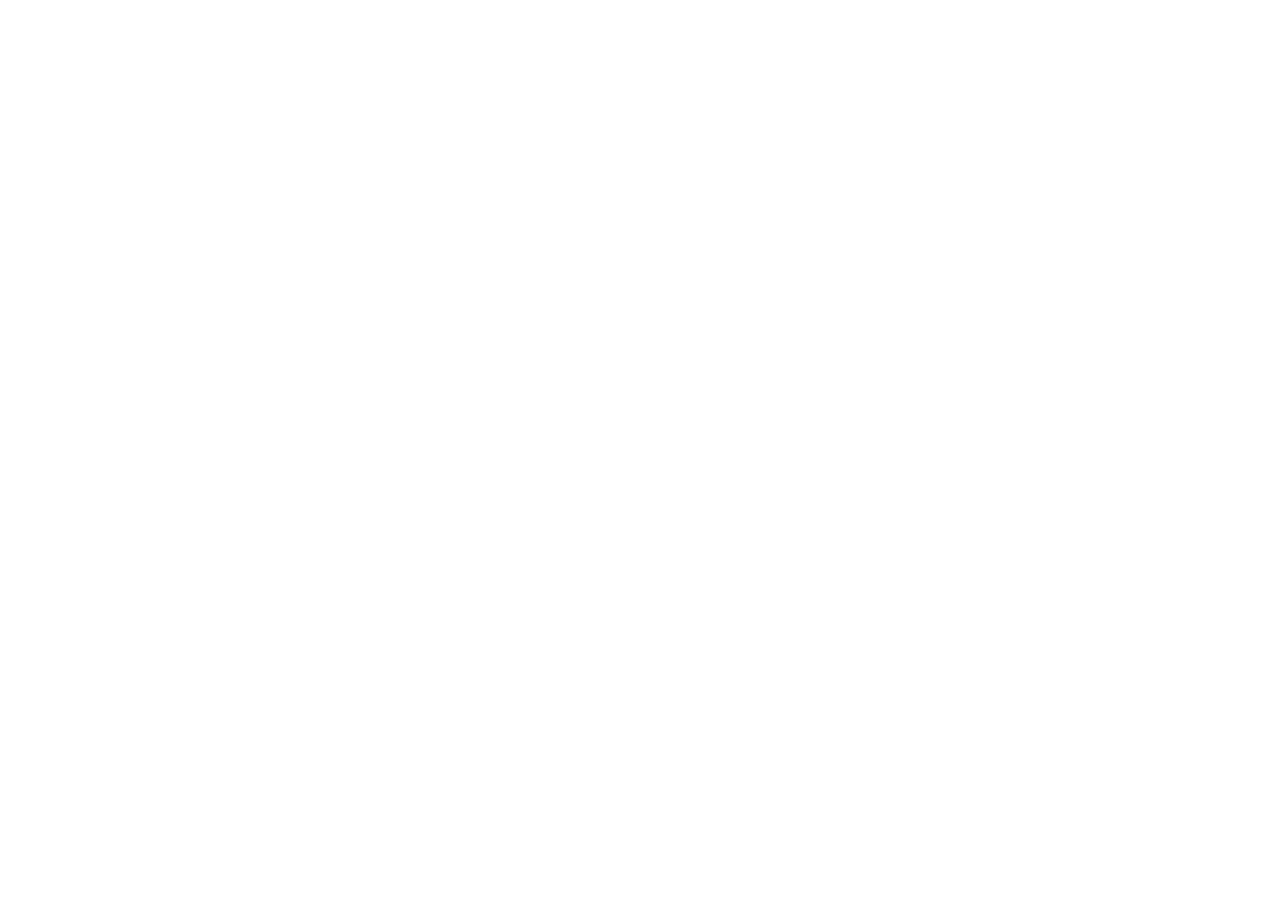
==== prem.html @ c711e5bc "Upload Bio" ====
<!DOCTYPE html><html dir="ltr" lang="id-ID" class="theme light classic">
<!-- Mirrored from eavtoc-a.my.id/prem by HTTrack Website Copier/3.x [XR&CO'2017], Fri, 07 Feb 2025 19:43:16 GMT -->
<head><base href="/prem/"><meta charset="utf-8"><title>ᴘʀᴇᴍɪᴜᴍ-ᴀᴘᴘ</title><meta name="app-name" content="export_website"/><meta name="viewport" content="width=device-width, initial-scale=1"><link href="_assets/a0684b0780c739e9.vendor.ltr.css" rel="stylesheet" integrity="sha512-JwMCpiHdk95MoUTatfaZJwstzeDnWfvWMJiwnSxZfPmgeCe4yvQDQ+ONMQjIy/Ht72r0TmlE+gvZnYRnpdLdVg==" crossorigin="anonymous"><link href="_assets/25209ca8ac66c804.ltr.css" rel="stylesheet" integrity="sha512-bZaptpu119Uu1y1VFC6XIdKWOeekNbW1/qiSQUCznoC+skbpSexIfSQMB/iAx57BDtPmTYVLIfILdtWvvKhrgQ==" crossorigin="anonymous"><link href="_assets/static_font_4.ltr.css" rel="stylesheet"><link href="_assets/6d6ab5f61b013cf6.strings.js" rel="preload" as="script" crossorigin="anonymous" integrity="sha512-F7YUW2k/5O4vhmxJWBNK07uIV4ranVynccs+snHziqbDKv0peLQTKBSuHstmgdoWopEVkjjTceSnDW/DBDxp8Q==" nonce="ad8b99c1-115c-4f98-83d4-baf621fbd3f7"><link href="_assets/41b67bb32d556161.id-ID.js" rel="preload" as="script" crossorigin="anonymous" integrity="sha512-sRHCePjyBwSRZU7i4TUPd+Bi6OoPOJxzh2RRhvTzkXkvn31SS/2P8HT5KXMKEiYBa5LNCMvIP/FL8eCnd0WwpQ==" nonce="ad8b99c1-115c-4f98-83d4-baf621fbd3f7"><link href="_assets/f6279fd6de5cde5a.runtime.js" rel="preload" as="script" crossorigin="anonymous" integrity="sha512-BoSZcKMzFR6uLzPNDVSRfEfufVT++4KsQC/BGxhKT0guErbce9jpx0dT2KByplUeX9Y+OsZNI4FL2MkICq2lVw==" nonce="ad8b99c1-115c-4f98-83d4-baf621fbd3f7"><link href="_assets/6b0b6cd7b4380852.i3d79q.vendor.js" rel="preload" as="script" crossorigin="anonymous" integrity="sha512-glSI1ZcMUx+fEJqWv9YcgE1tNCr56/uOkUR+FNrA606NNtXNGexG48WkOpi04ftgEqTi5xPNF+dwTGeSe9T0aw==" nonce="ad8b99c1-115c-4f98-83d4-baf621fbd3f7"><link href="_assets/1e90d697c2926901.vendor.js" rel="preload" as="script" crossorigin="anonymous" integrity="sha512-GCWBdTLF0E5G6JK5alfe1ZLT7VNy99iy8ibldJiIfZuEsdT+Y2PpNnVaaWDJVLiG8BfS0Aeijs6o7VgUXjZUew==" nonce="ad8b99c1-115c-4f98-83d4-baf621fbd3f7"><link href="_assets/62fcd7b47ea787d8.js" rel="preload" as="script" crossorigin="anonymous" integrity="sha512-BdJOE73DLL3Olzduh2vNA/Uk9FhH8r+Rop3fh9dqzChixCK+Jt9kXz+iLaduPGuCit0h/pvLLXQSSuIZLLlNsA==" nonce="ad8b99c1-115c-4f98-83d4-baf621fbd3f7"><meta name="referrer" content="strict-origin-when-cross-origin"><meta property="og:title" content="ᴘʀᴇᴍɪᴜᴍ-ᴀᴘᴘ"><meta property="og:type" content="website"><link rel="shortcut icon" href="_assets/images/2d0b56e7e51cf11036ad8734bdb67e2d.png"><link rel="icon" href="_assets/images/e53c4bd8da5e491d9ab09e7cf0daf874.png" sizes="192x192"><link rel="apple-touch-icon" href="_assets/images/725b756a69a7d4c235070e51acd85560.png" sizes="180x180"><script nonce="ad8b99c1-115c-4f98-83d4-baf621fbd3f7">
      document.addEventListener('contextmenu', (e) => {
        const isMedia = ['img', 'image', 'video', 'svg', 'picture'].some(
          tagName => tagName.localeCompare(e.target.tagName, undefined, { sensitivity: 'base' }) === 0,
        );
        isMedia && e.preventDefault();
      });
    </script></head><body><script nonce="ad8b99c1-115c-4f98-83d4-baf621fbd3f7">document.documentElement.classList.replace('adaptive', window.matchMedia('(prefers-color-scheme: dark)').matches ? 'dark' : 'light');</script><div id="root"></div><script nonce="ad8b99c1-115c-4f98-83d4-baf621fbd3f7">(function() {window['__canva_public_path__'] = '_assets\/'; window['bootstrap'] = JSON.parse('{"base":{"A?":"B","L":false,"N":false,"E":"216529f08ebf1eec0626fd6c63a8d4c45aa2e9b0","K":1738558766,"F":{"A?":"B"},"G":"CLIENT_FULL","I":"A","O":{"A?":"B"},"M":"/_online","U":[],"V":[],"a":{"K":"export_website","H":{}},"d":{"A":"wss://www.canva.com/_stream","B":{"F":"export_website"}},"b":{"A?":"H","C":{"a":"ANDROID"},"D":{"a":"ANDROID","c":"id-ID"},"E":{},"P":[],"Q":[],"R":false,"S":false}},"page":{"A":{"B":{"A?":"A","A":"TAEXfxtKgiU","B":1},"C":{"A":1366.0,"B":768.0,"C":"D"},"Q":[],"R":[],"P":"en","D":"ᴘʀᴇᴍɪᴜᴍ-ᴀᴘᴘ","E":"","F":[],"G":{},"Y":{},"V":[],"W":[],"A":[{"A?":"i","a":"PBTzk5yMsq0RsvN2","R":false,"S":false,"U":false,"Q":{},"W":[],"X":[],"H":[],"L":{},"G":{"A":"EAGd_F_jmZw","B":2,"C":1},"D":{"C":"#fefffa","D":0.0,"F":false,"J":false,"G":false,"H":false},"r":[],"E":[{"A?":"I","A":-6.504645379913882,"B":0.0,"D":1366.0000000000002,"C":774.5046453799138,"E":0.0,"F":0.0,"Q":false,"S":false,"P":[],"5":{},"T":{},"W":{},"a":{"A":true,"B":{"A":{"A":"MAGd9lzbx6k","B":1},"B":{"A":-2.2737367544323206E-13,"B":-5.448573671034751,"D":1376.8971473420697,"C":774.5046453799142,"E":0.0},"E":0.0,"C":{}},"D":0.0,"F":false,"J":false,"G":false,"H":false},"e":[]},{"A?":"J","A":113.68357680213296,"B":487.15445299456303,"D":85.24694089001667,"C":87.27510142469272,"E":0.0,"F":0.0,"Q":false,"S":false,"P":[],"5":{},"T":{},"W":{},"a":{"A":0.0,"B":0.0,"D":131.9,"C":132.2},"b":[{"A":"M128.9,116.3c0,6.9-6,12.5-12.4,12.5h-104c-1.8,0-3.6-0.4-5.2-1.1c2.1,2.2,5,3.5,8.2,3.5h104  c6.3,0,11.5-5.2,11.5-11.5V15.9c0-2.9-1.1-5.5-2.8-7.5c0.5,1.3,0.7,2.7,0.7,4.1V116.3L128.9,116.3z","B":{"A":false,"C":"#c6e0e0","D":0.0,"F":false,"J":false,"G":false,"H":false},"D":0.0},{"A":"M12.5,127.8h103.8c6.3,0,11.5-5.2,11.5-11.5V12.5c0-6.3-5.2-11.5-11.5-11.5H12.5C6.2,1,1,6.2,1,12.5v103.8  C1,122.7,6.2,127.8,12.5,127.8z","B":{"A":false,"C":"#fefffa","D":0.0,"F":false,"J":false,"G":false,"H":false},"D":0.0},{"A":"M126.9,5.9c-2.2-3.5-6.1-5.9-10.6-5.9H12.5C5.6,0,0,5.6,0,12.5v103.8c0,4.1,2,7.7,5,10  c2.2,3.5,6.1,5.9,10.6,5.9h103.8c6.9,0,12.5-5.6,12.5-12.5V15.9C131.9,11.8,129.9,8.2,126.9,5.9z M1,116.3V12.5C1,6.2,6.2,1,12.5,1  h103.8c6.3,0,11.5,5.2,11.5,11.5v103.8c0,6.3-5.2,11.5-11.5,11.5H12.5C6.2,127.8,1,122.7,1,116.3z M131,119.7  c0,6.3-5.3,11.5-11.6,11.5H15.6c-3.2,0-6.1-1.3-8.2-3.5c1.6,0.7,3.3,1.1,5.2,1.1h103.8c6.9,0,12.5-5.6,12.5-12.5V12.5  c0-1.4-0.3-2.8-0.7-4.1c1.7,2,2.8,4.6,2.8,7.5V119.7C131,119.7,131,119.7,131,119.7z","B":{"A":false,"C":"#2f3335","D":0.0,"F":false,"J":false,"G":false,"H":false},"D":0.0}],"d":[],"c":{"A":{"A":16.283950617283946,"B":14.85910493827156,"D":100.55339506172848,"C":98.72145061728396},"B":141.63390023282702,"C":143.6174375897645,"D":"A","E":"A"},"f":[],"g":[]},{"A?":"U","A":209.95867822682564,"B":487.0586903370155,"D":388.58715743040693,"C":2.0000000000000004,"E":0.0,"F":0.0,"Q":false,"S":false,"P":[],"5":{},"T":{},"W":{},"a":2,"b":{"C":{"A":210.95867822682564,"B":487.05869033701543}},"c":{"C":{"A":210.95867822682564,"B":875.6458477674223}},"d":"#000000","e":[],"f":true,"g":[],"h":[]},{"A?":"I","A":118.71624219206475,"B":491.1730381171568,"D":74.58341808746633,"C":74.58341808746633,"E":0.0,"F":0.0,"G":"../external.html?link=https://s.id/eavtoc-price","Q":false,"S":false,"P":[],"5":{},"T":{},"W":{},"a":{"B":{"A":{"A":"MAGdpDdxLe8","B":1},"B":{"A":0.0,"B":0.0,"D":74.58341808746633,"C":74.58341808746633,"E":0.0},"E":0.0,"C":{}},"D":0.0,"F":false,"J":false,"G":false,"H":false},"e":[]},{"A?":"J","A":113.68357680213299,"B":589.2013938845796,"D":85.24694089001667,"C":87.2751014246927,"E":0.0,"F":0.0,"Q":false,"S":false,"P":[],"5":{},"T":{},"W":{},"a":{"A":0.0,"B":0.0,"D":131.9,"C":132.2},"b":[{"A":"M128.9,116.3c0,6.9-6,12.5-12.4,12.5h-104c-1.8,0-3.6-0.4-5.2-1.1c2.1,2.2,5,3.5,8.2,3.5h104  c6.3,0,11.5-5.2,11.5-11.5V15.9c0-2.9-1.1-5.5-2.8-7.5c0.5,1.3,0.7,2.7,0.7,4.1V116.3L128.9,116.3z","B":{"A":false,"C":"#c6e0e0","D":0.0,"F":false,"J":false,"G":false,"H":false},"D":0.0},{"A":"M12.5,127.8h103.8c6.3,0,11.5-5.2,11.5-11.5V12.5c0-6.3-5.2-11.5-11.5-11.5H12.5C6.2,1,1,6.2,1,12.5v103.8  C1,122.7,6.2,127.8,12.5,127.8z","B":{"A":false,"C":"#fefffa","D":0.0,"F":false,"J":false,"G":false,"H":false},"D":0.0},{"A":"M126.9,5.9c-2.2-3.5-6.1-5.9-10.6-5.9H12.5C5.6,0,0,5.6,0,12.5v103.8c0,4.1,2,7.7,5,10  c2.2,3.5,6.1,5.9,10.6,5.9h103.8c6.9,0,12.5-5.6,12.5-12.5V15.9C131.9,11.8,129.9,8.2,126.9,5.9z M1,116.3V12.5C1,6.2,6.2,1,12.5,1  h103.8c6.3,0,11.5,5.2,11.5,11.5v103.8c0,6.3-5.2,11.5-11.5,11.5H12.5C6.2,127.8,1,122.7,1,116.3z M131,119.7  c0,6.3-5.3,11.5-11.6,11.5H15.6c-3.2,0-6.1-1.3-8.2-3.5c1.6,0.7,3.3,1.1,5.2,1.1h103.8c6.9,0,12.5-5.6,12.5-12.5V12.5  c0-1.4-0.3-2.8-0.7-4.1c1.7,2,2.8,4.6,2.8,7.5V119.7C131,119.7,131,119.7,131,119.7z","B":{"A":false,"C":"#2f3335","D":0.0,"F":false,"J":false,"G":false,"H":false},"D":0.0}],"d":[],"c":{"A":{"A":16.283950617283946,"B":14.85910493827156,"D":100.55339506172848,"C":98.72145061728396},"B":141.63390023282702,"C":143.6174375897645,"D":"A","E":"A"},"f":[],"g":[]},{"A?":"I","A":132.0920827332816,"B":597.4168728711289,"D":68.81598291691802,"C":47.831737005032686,"E":0.0,"F":0.0,"Q":false,"S":false,"P":[],"5":{},"T":{},"W":{},"a":{"B":{"A":{"A":"MAGdpNPzZeY","B":1},"B":{"A":-7.105427357601002E-15,"B":0.0,"D":68.81598291691802,"C":47.8317370050327,"E":0.0},"E":0.0,"C":{}},"D":0.0,"F":false,"J":false,"G":false,"H":false},"e":[]},{"A?":"J","A":113.68357680213299,"B":793.295275664613,"D":85.24694089001667,"C":87.2751014246927,"E":0.0,"F":0.0,"Q":false,"S":false,"P":[],"5":{},"T":{},"W":{},"a":{"A":0.0,"B":0.0,"D":131.9,"C":132.2},"b":[{"A":"M128.9,116.3c0,6.9-6,12.5-12.4,12.5h-104c-1.8,0-3.6-0.4-5.2-1.1c2.1,2.2,5,3.5,8.2,3.5h104  c6.3,0,11.5-5.2,11.5-11.5V15.9c0-2.9-1.1-5.5-2.8-7.5c0.5,1.3,0.7,2.7,0.7,4.1V116.3L128.9,116.3z","B":{"A":false,"C":"#c6e0e0","D":0.0,"F":false,"J":false,"G":false,"H":false},"D":0.0},{"A":"M12.5,127.8h103.8c6.3,0,11.5-5.2,11.5-11.5V12.5c0-6.3-5.2-11.5-11.5-11.5H12.5C6.2,1,1,6.2,1,12.5v103.8  C1,122.7,6.2,127.8,12.5,127.8z","B":{"A":false,"C":"#fefffa","D":0.0,"F":false,"J":false,"G":false,"H":false},"D":0.0},{"A":"M126.9,5.9c-2.2-3.5-6.1-5.9-10.6-5.9H12.5C5.6,0,0,5.6,0,12.5v103.8c0,4.1,2,7.7,5,10  c2.2,3.5,6.1,5.9,10.6,5.9h103.8c6.9,0,12.5-5.6,12.5-12.5V15.9C131.9,11.8,129.9,8.2,126.9,5.9z M1,116.3V12.5C1,6.2,6.2,1,12.5,1  h103.8c6.3,0,11.5,5.2,11.5,11.5v103.8c0,6.3-5.2,11.5-11.5,11.5H12.5C6.2,127.8,1,122.7,1,116.3z M131,119.7  c0,6.3-5.3,11.5-11.6,11.5H15.6c-3.2,0-6.1-1.3-8.2-3.5c1.6,0.7,3.3,1.1,5.2,1.1h103.8c6.9,0,12.5-5.6,12.5-12.5V12.5  c0-1.4-0.3-2.8-0.7-4.1c1.7,2,2.8,4.6,2.8,7.5V119.7C131,119.7,131,119.7,131,119.7z","B":{"A":false,"C":"#2f3335","D":0.0,"F":false,"J":false,"G":false,"H":false},"D":0.0}],"d":[],"c":{"A":{"A":16.283950617283946,"B":14.85910493827156,"D":100.55339506172848,"C":98.72145061728396},"B":141.63390023282702,"C":143.6174375897645,"D":"A","E":"A"},"f":[],"g":[]},{"A?":"J","A":113.68357680213296,"B":691.2483347745964,"D":85.24694089001667,"C":87.2751014246927,"E":0.0,"F":0.0,"Q":false,"S":false,"P":[],"5":{},"T":{},"W":{},"a":{"A":0.0,"B":0.0,"D":131.9,"C":132.2},"b":[{"A":"M128.9,116.3c0,6.9-6,12.5-12.4,12.5h-104c-1.8,0-3.6-0.4-5.2-1.1c2.1,2.2,5,3.5,8.2,3.5h104  c6.3,0,11.5-5.2,11.5-11.5V15.9c0-2.9-1.1-5.5-2.8-7.5c0.5,1.3,0.7,2.7,0.7,4.1V116.3L128.9,116.3z","B":{"A":false,"C":"#c6e0e0","D":0.0,"F":false,"J":false,"G":false,"H":false},"D":0.0},{"A":"M12.5,127.8h103.8c6.3,0,11.5-5.2,11.5-11.5V12.5c0-6.3-5.2-11.5-11.5-11.5H12.5C6.2,1,1,6.2,1,12.5v103.8  C1,122.7,6.2,127.8,12.5,127.8z","B":{"A":false,"C":"#fefffa","D":0.0,"F":false,"J":false,"G":false,"H":false},"D":0.0},{"A":"M126.9,5.9c-2.2-3.5-6.1-5.9-10.6-5.9H12.5C5.6,0,0,5.6,0,12.5v103.8c0,4.1,2,7.7,5,10  c2.2,3.5,6.1,5.9,10.6,5.9h103.8c6.9,0,12.5-5.6,12.5-12.5V15.9C131.9,11.8,129.9,8.2,126.9,5.9z M1,116.3V12.5C1,6.2,6.2,1,12.5,1  h103.8c6.3,0,11.5,5.2,11.5,11.5v103.8c0,6.3-5.2,11.5-11.5,11.5H12.5C6.2,127.8,1,122.7,1,116.3z M131,119.7  c0,6.3-5.3,11.5-11.6,11.5H15.6c-3.2,0-6.1-1.3-8.2-3.5c1.6,0.7,3.3,1.1,5.2,1.1h103.8c6.9,0,12.5-5.6,12.5-12.5V12.5  c0-1.4-0.3-2.8-0.7-4.1c1.7,2,2.8,4.6,2.8,7.5V119.7C131,119.7,131,119.7,131,119.7z","B":{"A":false,"C":"#2f3335","D":0.0,"F":false,"J":false,"G":false,"H":false},"D":0.0}],"d":[],"c":{"A":{"A":16.283950617283946,"B":14.85910493827156,"D":100.55339506172848,"C":98.72145061728396},"B":141.63390023282702,"C":143.6174375897645,"D":"A","E":"A"},"f":[],"g":[]},{"A?":"I","A":124.56709589373858,"B":803.6952756646128,"D":62.88171068411861,"C":62.88171068411861,"E":0.0,"F":0.0,"Q":false,"S":false,"P":[],"5":{},"T":{},"W":{},"a":{"B":{"A":{"A":"MAGdpM8tRpQ","B":1},"B":{"A":0.0,"B":0.0,"D":62.88171068411861,"C":62.88171068411861,"E":0.0},"E":0.0,"C":{}},"D":0.0,"F":false,"J":false,"G":false,"H":false},"e":[]},{"A?":"I","A":122.97331609261695,"B":701.51207122451,"D":64.71946799018895,"C":66.06927028636194,"E":0.0,"F":0.0,"Q":false,"S":false,"P":[],"5":{},"T":{},"W":{},"a":{"B":{"A":{"A":"MAGdpBixI9U","B":1},"B":{"A":0.0,"B":0.0,"D":64.71946799018895,"C":66.06927028636194,"E":0.0},"E":0.0,"C":{}},"D":0.0,"F":false,"J":false,"G":false,"H":false},"e":[]},{"A?":"J","A":220.95867822682567,"B":487.15445299456303,"D":85.24694089001667,"C":87.27510142469272,"E":0.0,"F":0.0,"Q":false,"S":false,"P":[],"5":{},"T":{},"W":{},"a":{"A":0.0,"B":0.0,"D":131.9,"C":132.2},"b":[{"A":"M128.9,116.3c0,6.9-6,12.5-12.4,12.5h-104c-1.8,0-3.6-0.4-5.2-1.1c2.1,2.2,5,3.5,8.2,3.5h104  c6.3,0,11.5-5.2,11.5-11.5V15.9c0-2.9-1.1-5.5-2.8-7.5c0.5,1.3,0.7,2.7,0.7,4.1V116.3L128.9,116.3z","B":{"A":false,"C":"#c6e0e0","D":0.0,"F":false,"J":false,"G":false,"H":false},"D":0.0},{"A":"M12.5,127.8h103.8c6.3,0,11.5-5.2,11.5-11.5V12.5c0-6.3-5.2-11.5-11.5-11.5H12.5C6.2,1,1,6.2,1,12.5v103.8  C1,122.7,6.2,127.8,12.5,127.8z","B":{"A":false,"C":"#fefffa","D":0.0,"F":false,"J":false,"G":false,"H":false},"D":0.0},{"A":"M126.9,5.9c-2.2-3.5-6.1-5.9-10.6-5.9H12.5C5.6,0,0,5.6,0,12.5v103.8c0,4.1,2,7.7,5,10  c2.2,3.5,6.1,5.9,10.6,5.9h103.8c6.9,0,12.5-5.6,12.5-12.5V15.9C131.9,11.8,129.9,8.2,126.9,5.9z M1,116.3V12.5C1,6.2,6.2,1,12.5,1  h103.8c6.3,0,11.5,5.2,11.5,11.5v103.8c0,6.3-5.2,11.5-11.5,11.5H12.5C6.2,127.8,1,122.7,1,116.3z M131,119.7  c0,6.3-5.3,11.5-11.6,11.5H15.6c-3.2,0-6.1-1.3-8.2-3.5c1.6,0.7,3.3,1.1,5.2,1.1h103.8c6.9,0,12.5-5.6,12.5-12.5V12.5  c0-1.4-0.3-2.8-0.7-4.1c1.7,2,2.8,4.6,2.8,7.5V119.7C131,119.7,131,119.7,131,119.7z","B":{"A":false,"C":"#2f3335","D":0.0,"F":false,"J":false,"G":false,"H":false},"D":0.0}],"d":[],"c":{"A":{"A":16.283950617283946,"B":14.85910493827156,"D":100.55339506172848,"C":98.72145061728396},"B":141.63390023282702,"C":143.6174375897645,"D":"A","E":"A"},"f":[],"g":[]},{"A?":"J","A":328.2337796515183,"B":487.15445299456303,"D":85.24694089001667,"C":87.27510142469272,"E":0.0,"F":0.0,"Q":false,"S":false,"P":[],"5":{},"T":{},"W":{},"a":{"A":0.0,"B":0.0,"D":131.9,"C":132.2},"b":[{"A":"M128.9,116.3c0,6.9-6,12.5-12.4,12.5h-104c-1.8,0-3.6-0.4-5.2-1.1c2.1,2.2,5,3.5,8.2,3.5h104  c6.3,0,11.5-5.2,11.5-11.5V15.9c0-2.9-1.1-5.5-2.8-7.5c0.5,1.3,0.7,2.7,0.7,4.1V116.3L128.9,116.3z","B":{"A":false,"C":"#c6e0e0","D":0.0,"F":false,"J":false,"G":false,"H":false},"D":0.0},{"A":"M12.5,127.8h103.8c6.3,0,11.5-5.2,11.5-11.5V12.5c0-6.3-5.2-11.5-11.5-11.5H12.5C6.2,1,1,6.2,1,12.5v103.8  C1,122.7,6.2,127.8,12.5,127.8z","B":{"A":false,"C":"#fefffa","D":0.0,"F":false,"J":false,"G":false,"H":false},"D":0.0},{"A":"M126.9,5.9c-2.2-3.5-6.1-5.9-10.6-5.9H12.5C5.6,0,0,5.6,0,12.5v103.8c0,4.1,2,7.7,5,10  c2.2,3.5,6.1,5.9,10.6,5.9h103.8c6.9,0,12.5-5.6,12.5-12.5V15.9C131.9,11.8,129.9,8.2,126.9,5.9z M1,116.3V12.5C1,6.2,6.2,1,12.5,1  h103.8c6.3,0,11.5,5.2,11.5,11.5v103.8c0,6.3-5.2,11.5-11.5,11.5H12.5C6.2,127.8,1,122.7,1,116.3z M131,119.7  c0,6.3-5.3,11.5-11.6,11.5H15.6c-3.2,0-6.1-1.3-8.2-3.5c1.6,0.7,3.3,1.1,5.2,1.1h103.8c6.9,0,12.5-5.6,12.5-12.5V12.5  c0-1.4-0.3-2.8-0.7-4.1c1.7,2,2.8,4.6,2.8,7.5V119.7C131,119.7,131,119.7,131,119.7z","B":{"A":false,"C":"#2f3335","D":0.0,"F":false,"J":false,"G":false,"H":false},"D":0.0}],"d":[],"c":{"A":{"A":16.283950617283946,"B":14.85910493827156,"D":100.55339506172848,"C":98.72145061728396},"B":141.63390023282702,"C":143.6174375897645,"D":"A","E":"A"},"f":[],"g":[]},{"A?":"J","A":435.508881076211,"B":487.15445299456303,"D":85.24694089001667,"C":87.27510142469272,"E":0.0,"F":0.0,"Q":false,"S":false,"P":[],"5":{},"T":{},"W":{},"a":{"A":0.0,"B":0.0,"D":131.9,"C":132.2},"b":[{"A":"M128.9,116.3c0,6.9-6,12.5-12.4,12.5h-104c-1.8,0-3.6-0.4-5.2-1.1c2.1,2.2,5,3.5,8.2,3.5h104  c6.3,0,11.5-5.2,11.5-11.5V15.9c0-2.9-1.1-5.5-2.8-7.5c0.5,1.3,0.7,2.7,0.7,4.1V116.3L128.9,116.3z","B":{"A":false,"C":"#c6e0e0","D":0.0,"F":false,"J":false,"G":false,"H":false},"D":0.0},{"A":"M12.5,127.8h103.8c6.3,0,11.5-5.2,11.5-11.5V12.5c0-6.3-5.2-11.5-11.5-11.5H12.5C6.2,1,1,6.2,1,12.5v103.8  C1,122.7,6.2,127.8,12.5,127.8z","B":{"A":false,"C":"#fefffa","D":0.0,"F":false,"J":false,"G":false,"H":false},"D":0.0},{"A":"M126.9,5.9c-2.2-3.5-6.1-5.9-10.6-5.9H12.5C5.6,0,0,5.6,0,12.5v103.8c0,4.1,2,7.7,5,10  c2.2,3.5,6.1,5.9,10.6,5.9h103.8c6.9,0,12.5-5.6,12.5-12.5V15.9C131.9,11.8,129.9,8.2,126.9,5.9z M1,116.3V12.5C1,6.2,6.2,1,12.5,1  h103.8c6.3,0,11.5,5.2,11.5,11.5v103.8c0,6.3-5.2,11.5-11.5,11.5H12.5C6.2,127.8,1,122.7,1,116.3z M131,119.7  c0,6.3-5.3,11.5-11.6,11.5H15.6c-3.2,0-6.1-1.3-8.2-3.5c1.6,0.7,3.3,1.1,5.2,1.1h103.8c6.9,0,12.5-5.6,12.5-12.5V12.5  c0-1.4-0.3-2.8-0.7-4.1c1.7,2,2.8,4.6,2.8,7.5V119.7C131,119.7,131,119.7,131,119.7z","B":{"A":false,"C":"#2f3335","D":0.0,"F":false,"J":false,"G":false,"H":false},"D":0.0}],"d":[],"c":{"A":{"A":16.283950617283946,"B":14.85910493827156,"D":100.55339506172848,"C":98.72145061728396},"B":141.63390023282702,"C":143.6174375897645,"D":"A","E":"A"},"f":[],"g":[]},{"A?":"J","A":542.7839825009037,"B":487.15445299456303,"D":85.24694089001667,"C":87.27510142469272,"E":0.0,"F":0.0,"Q":false,"S":false,"P":[],"5":{},"T":{},"W":{},"a":{"A":0.0,"B":0.0,"D":131.9,"C":132.2},"b":[{"A":"M128.9,116.3c0,6.9-6,12.5-12.4,12.5h-104c-1.8,0-3.6-0.4-5.2-1.1c2.1,2.2,5,3.5,8.2,3.5h104  c6.3,0,11.5-5.2,11.5-11.5V15.9c0-2.9-1.1-5.5-2.8-7.5c0.5,1.3,0.7,2.7,0.7,4.1V116.3L128.9,116.3z","B":{"A":false,"C":"#c6e0e0","D":0.0,"F":false,"J":false,"G":false,"H":false},"D":0.0},{"A":"M12.5,127.8h103.8c6.3,0,11.5-5.2,11.5-11.5V12.5c0-6.3-5.2-11.5-11.5-11.5H12.5C6.2,1,1,6.2,1,12.5v103.8  C1,122.7,6.2,127.8,12.5,127.8z","B":{"A":false,"C":"#fefffa","D":0.0,"F":false,"J":false,"G":false,"H":false},"D":0.0},{"A":"M126.9,5.9c-2.2-3.5-6.1-5.9-10.6-5.9H12.5C5.6,0,0,5.6,0,12.5v103.8c0,4.1,2,7.7,5,10  c2.2,3.5,6.1,5.9,10.6,5.9h103.8c6.9,0,12.5-5.6,12.5-12.5V15.9C131.9,11.8,129.9,8.2,126.9,5.9z M1,116.3V12.5C1,6.2,6.2,1,12.5,1  h103.8c6.3,0,11.5,5.2,11.5,11.5v103.8c0,6.3-5.2,11.5-11.5,11.5H12.5C6.2,127.8,1,122.7,1,116.3z M131,119.7  c0,6.3-5.3,11.5-11.6,11.5H15.6c-3.2,0-6.1-1.3-8.2-3.5c1.6,0.7,3.3,1.1,5.2,1.1h103.8c6.9,0,12.5-5.6,12.5-12.5V12.5  c0-1.4-0.3-2.8-0.7-4.1c1.7,2,2.8,4.6,2.8,7.5V119.7C131,119.7,131,119.7,131,119.7z","B":{"A":false,"C":"#2f3335","D":0.0,"F":false,"J":false,"G":false,"H":false},"D":0.0}],"d":[],"c":{"A":{"A":16.283950617283946,"B":14.85910493827156,"D":100.55339506172848,"C":98.72145061728396},"B":141.63390023282702,"C":143.6174375897645,"D":"A","E":"A"},"f":[],"g":[]},{"A?":"J","A":650.059083925597,"B":487.15445299456303,"D":85.24694089001667,"C":87.27510142469272,"E":0.0,"F":0.0,"Q":false,"S":false,"P":[],"5":{},"T":{},"W":{},"a":{"A":0.0,"B":0.0,"D":131.9,"C":132.2},"b":[{"A":"M128.9,116.3c0,6.9-6,12.5-12.4,12.5h-104c-1.8,0-3.6-0.4-5.2-1.1c2.1,2.2,5,3.5,8.2,3.5h104  c6.3,0,11.5-5.2,11.5-11.5V15.9c0-2.9-1.1-5.5-2.8-7.5c0.5,1.3,0.7,2.7,0.7,4.1V116.3L128.9,116.3z","B":{"A":false,"C":"#c6e0e0","D":0.0,"F":false,"J":false,"G":false,"H":false},"D":0.0},{"A":"M12.5,127.8h103.8c6.3,0,11.5-5.2,11.5-11.5V12.5c0-6.3-5.2-11.5-11.5-11.5H12.5C6.2,1,1,6.2,1,12.5v103.8  C1,122.7,6.2,127.8,12.5,127.8z","B":{"A":false,"C":"#fefffa","D":0.0,"F":false,"J":false,"G":false,"H":false},"D":0.0},{"A":"M126.9,5.9c-2.2-3.5-6.1-5.9-10.6-5.9H12.5C5.6,0,0,5.6,0,12.5v103.8c0,4.1,2,7.7,5,10  c2.2,3.5,6.1,5.9,10.6,5.9h103.8c6.9,0,12.5-5.6,12.5-12.5V15.9C131.9,11.8,129.9,8.2,126.9,5.9z M1,116.3V12.5C1,6.2,6.2,1,12.5,1  h103.8c6.3,0,11.5,5.2,11.5,11.5v103.8c0,6.3-5.2,11.5-11.5,11.5H12.5C6.2,127.8,1,122.7,1,116.3z M131,119.7  c0,6.3-5.3,11.5-11.6,11.5H15.6c-3.2,0-6.1-1.3-8.2-3.5c1.6,0.7,3.3,1.1,5.2,1.1h103.8c6.9,0,12.5-5.6,12.5-12.5V12.5  c0-1.4-0.3-2.8-0.7-4.1c1.7,2,2.8,4.6,2.8,7.5V119.7C131,119.7,131,119.7,131,119.7z","B":{"A":false,"C":"#2f3335","D":0.0,"F":false,"J":false,"G":false,"H":false},"D":0.0}],"d":[],"c":{"A":{"A":16.283950617283946,"B":14.85910493827156,"D":100.55339506172848,"C":98.72145061728396},"B":141.63390023282702,"C":143.6174375897645,"D":"A","E":"A"},"f":[],"g":[]},{"A?":"J","A":220.9586782268256,"B":589.2013938845796,"D":85.24694089001667,"C":87.2751014246927,"E":0.0,"F":0.0,"Q":false,"S":false,"P":[],"5":{},"T":{},"W":{},"a":{"A":0.0,"B":0.0,"D":131.9,"C":132.2},"b":[{"A":"M128.9,116.3c0,6.9-6,12.5-12.4,12.5h-104c-1.8,0-3.6-0.4-5.2-1.1c2.1,2.2,5,3.5,8.2,3.5h104  c6.3,0,11.5-5.2,11.5-11.5V15.9c0-2.9-1.1-5.5-2.8-7.5c0.5,1.3,0.7,2.7,0.7,4.1V116.3L128.9,116.3z","B":{"A":false,"C":"#c6e0e0","D":0.0,"F":false,"J":false,"G":false,"H":false},"D":0.0},{"A":"M12.5,127.8h103.8c6.3,0,11.5-5.2,11.5-11.5V12.5c0-6.3-5.2-11.5-11.5-11.5H12.5C6.2,1,1,6.2,1,12.5v103.8  C1,122.7,6.2,127.8,12.5,127.8z","B":{"A":false,"C":"#fefffa","D":0.0,"F":false,"J":false,"G":false,"H":false},"D":0.0},{"A":"M126.9,5.9c-2.2-3.5-6.1-5.9-10.6-5.9H12.5C5.6,0,0,5.6,0,12.5v103.8c0,4.1,2,7.7,5,10  c2.2,3.5,6.1,5.9,10.6,5.9h103.8c6.9,0,12.5-5.6,12.5-12.5V15.9C131.9,11.8,129.9,8.2,126.9,5.9z M1,116.3V12.5C1,6.2,6.2,1,12.5,1  h103.8c6.3,0,11.5,5.2,11.5,11.5v103.8c0,6.3-5.2,11.5-11.5,11.5H12.5C6.2,127.8,1,122.7,1,116.3z M131,119.7  c0,6.3-5.3,11.5-11.6,11.5H15.6c-3.2,0-6.1-1.3-8.2-3.5c1.6,0.7,3.3,1.1,5.2,1.1h103.8c6.9,0,12.5-5.6,12.5-12.5V12.5  c0-1.4-0.3-2.8-0.7-4.1c1.7,2,2.8,4.6,2.8,7.5V119.7C131,119.7,131,119.7,131,119.7z","B":{"A":false,"C":"#2f3335","D":0.0,"F":false,"J":false,"G":false,"H":false},"D":0.0}],"d":[],"c":{"A":{"A":16.283950617283946,"B":14.85910493827156,"D":100.55339506172848,"C":98.72145061728396},"B":141.63390023282702,"C":143.6174375897645,"D":"A","E":"A"},"f":[],"g":[]},{"A?":"J","A":328.2337796515183,"B":589.2013938845796,"D":85.24694089001667,"C":87.27510142469272,"E":0.0,"F":0.0,"Q":false,"S":false,"P":[],"5":{},"T":{},"W":{},"a":{"A":0.0,"B":0.0,"D":131.9,"C":132.2},"b":[{"A":"M128.9,116.3c0,6.9-6,12.5-12.4,12.5h-104c-1.8,0-3.6-0.4-5.2-1.1c2.1,2.2,5,3.5,8.2,3.5h104  c6.3,0,11.5-5.2,11.5-11.5V15.9c0-2.9-1.1-5.5-2.8-7.5c0.5,1.3,0.7,2.7,0.7,4.1V116.3L128.9,116.3z","B":{"A":false,"C":"#c6e0e0","D":0.0,"F":false,"J":false,"G":false,"H":false},"D":0.0},{"A":"M12.5,127.8h103.8c6.3,0,11.5-5.2,11.5-11.5V12.5c0-6.3-5.2-11.5-11.5-11.5H12.5C6.2,1,1,6.2,1,12.5v103.8  C1,122.7,6.2,127.8,12.5,127.8z","B":{"A":false,"C":"#fefffa","D":0.0,"F":false,"J":false,"G":false,"H":false},"D":0.0},{"A":"M126.9,5.9c-2.2-3.5-6.1-5.9-10.6-5.9H12.5C5.6,0,0,5.6,0,12.5v103.8c0,4.1,2,7.7,5,10  c2.2,3.5,6.1,5.9,10.6,5.9h103.8c6.9,0,12.5-5.6,12.5-12.5V15.9C131.9,11.8,129.9,8.2,126.9,5.9z M1,116.3V12.5C1,6.2,6.2,1,12.5,1  h103.8c6.3,0,11.5,5.2,11.5,11.5v103.8c0,6.3-5.2,11.5-11.5,11.5H12.5C6.2,127.8,1,122.7,1,116.3z M131,119.7  c0,6.3-5.3,11.5-11.6,11.5H15.6c-3.2,0-6.1-1.3-8.2-3.5c1.6,0.7,3.3,1.1,5.2,1.1h103.8c6.9,0,12.5-5.6,12.5-12.5V12.5  c0-1.4-0.3-2.8-0.7-4.1c1.7,2,2.8,4.6,2.8,7.5V119.7C131,119.7,131,119.7,131,119.7z","B":{"A":false,"C":"#2f3335","D":0.0,"F":false,"J":false,"G":false,"H":false},"D":0.0}],"d":[],"c":{"A":{"A":16.283950617283946,"B":14.85910493827156,"D":100.55339506172848,"C":98.72145061728396},"B":141.63390023282702,"C":143.6174375897645,"D":"A","E":"A"},"f":[],"g":[]},{"A?":"J","A":435.508881076211,"B":589.2013938845796,"D":85.24694089001667,"C":87.27510142469272,"E":0.0,"F":0.0,"Q":false,"S":false,"P":[],"5":{},"T":{},"W":{},"a":{"A":0.0,"B":0.0,"D":131.9,"C":132.2},"b":[{"A":"M128.9,116.3c0,6.9-6,12.5-12.4,12.5h-104c-1.8,0-3.6-0.4-5.2-1.1c2.1,2.2,5,3.5,8.2,3.5h104  c6.3,0,11.5-5.2,11.5-11.5V15.9c0-2.9-1.1-5.5-2.8-7.5c0.5,1.3,0.7,2.7,0.7,4.1V116.3L128.9,116.3z","B":{"A":false,"C":"#c6e0e0","D":0.0,"F":false,"J":false,"G":false,"H":false},"D":0.0},{"A":"M12.5,127.8h103.8c6.3,0,11.5-5.2,11.5-11.5V12.5c0-6.3-5.2-11.5-11.5-11.5H12.5C6.2,1,1,6.2,1,12.5v103.8  C1,122.7,6.2,127.8,12.5,127.8z","B":{"A":false,"C":"#fefffa","D":0.0,"F":false,"J":false,"G":false,"H":false},"D":0.0},{"A":"M126.9,5.9c-2.2-3.5-6.1-5.9-10.6-5.9H12.5C5.6,0,0,5.6,0,12.5v103.8c0,4.1,2,7.7,5,10  c2.2,3.5,6.1,5.9,10.6,5.9h103.8c6.9,0,12.5-5.6,12.5-12.5V15.9C131.9,11.8,129.9,8.2,126.9,5.9z M1,116.3V12.5C1,6.2,6.2,1,12.5,1  h103.8c6.3,0,11.5,5.2,11.5,11.5v103.8c0,6.3-5.2,11.5-11.5,11.5H12.5C6.2,127.8,1,122.7,1,116.3z M131,119.7  c0,6.3-5.3,11.5-11.6,11.5H15.6c-3.2,0-6.1-1.3-8.2-3.5c1.6,0.7,3.3,1.1,5.2,1.1h103.8c6.9,0,12.5-5.6,12.5-12.5V12.5  c0-1.4-0.3-2.8-0.7-4.1c1.7,2,2.8,4.6,2.8,7.5V119.7C131,119.7,131,119.7,131,119.7z","B":{"A":false,"C":"#2f3335","D":0.0,"F":false,"J":false,"G":false,"H":false},"D":0.0}],"d":[],"c":{"A":{"A":16.283950617283946,"B":14.85910493827156,"D":100.55339506172848,"C":98.72145061728396},"B":141.63390023282702,"C":143.6174375897645,"D":"A","E":"A"},"f":[],"g":[]},{"A?":"J","A":542.7839825009037,"B":589.2013938845797,"D":85.24694089001667,"C":87.27510142469272,"E":0.0,"F":0.0,"Q":false,"S":false,"P":[],"5":{},"T":{},"W":{},"a":{"A":0.0,"B":0.0,"D":131.9,"C":132.2},"b":[{"A":"M128.9,116.3c0,6.9-6,12.5-12.4,12.5h-104c-1.8,0-3.6-0.4-5.2-1.1c2.1,2.2,5,3.5,8.2,3.5h104  c6.3,0,11.5-5.2,11.5-11.5V15.9c0-2.9-1.1-5.5-2.8-7.5c0.5,1.3,0.7,2.7,0.7,4.1V116.3L128.9,116.3z","B":{"A":false,"C":"#c6e0e0","D":0.0,"F":false,"J":false,"G":false,"H":false},"D":0.0},{"A":"M12.5,127.8h103.8c6.3,0,11.5-5.2,11.5-11.5V12.5c0-6.3-5.2-11.5-11.5-11.5H12.5C6.2,1,1,6.2,1,12.5v103.8  C1,122.7,6.2,127.8,12.5,127.8z","B":{"A":false,"C":"#fefffa","D":0.0,"F":false,"J":false,"G":false,"H":false},"D":0.0},{"A":"M126.9,5.9c-2.2-3.5-6.1-5.9-10.6-5.9H12.5C5.6,0,0,5.6,0,12.5v103.8c0,4.1,2,7.7,5,10  c2.2,3.5,6.1,5.9,10.6,5.9h103.8c6.9,0,12.5-5.6,12.5-12.5V15.9C131.9,11.8,129.9,8.2,126.9,5.9z M1,116.3V12.5C1,6.2,6.2,1,12.5,1  h103.8c6.3,0,11.5,5.2,11.5,11.5v103.8c0,6.3-5.2,11.5-11.5,11.5H12.5C6.2,127.8,1,122.7,1,116.3z M131,119.7  c0,6.3-5.3,11.5-11.6,11.5H15.6c-3.2,0-6.1-1.3-8.2-3.5c1.6,0.7,3.3,1.1,5.2,1.1h103.8c6.9,0,12.5-5.6,12.5-12.5V12.5  c0-1.4-0.3-2.8-0.7-4.1c1.7,2,2.8,4.6,2.8,7.5V119.7C131,119.7,131,119.7,131,119.7z","B":{"A":false,"C":"#2f3335","D":0.0,"F":false,"J":false,"G":false,"H":false},"D":0.0}],"d":[],"c":{"A":{"A":16.283950617283946,"B":14.85910493827156,"D":100.55339506172848,"C":98.72145061728396},"B":141.63390023282702,"C":143.6174375897645,"D":"A","E":"A"},"f":[],"g":[]},{"A?":"J","A":650.059083925597,"B":589.2013938845797,"D":85.24694089001667,"C":87.27510142469272,"E":0.0,"F":0.0,"Q":false,"S":false,"P":[],"5":{},"T":{},"W":{},"a":{"A":0.0,"B":0.0,"D":131.9,"C":132.2},"b":[{"A":"M128.9,116.3c0,6.9-6,12.5-12.4,12.5h-104c-1.8,0-3.6-0.4-5.2-1.1c2.1,2.2,5,3.5,8.2,3.5h104  c6.3,0,11.5-5.2,11.5-11.5V15.9c0-2.9-1.1-5.5-2.8-7.5c0.5,1.3,0.7,2.7,0.7,4.1V116.3L128.9,116.3z","B":{"A":false,"C":"#c6e0e0","D":0.0,"F":false,"J":false,"G":false,"H":false},"D":0.0},{"A":"M12.5,127.8h103.8c6.3,0,11.5-5.2,11.5-11.5V12.5c0-6.3-5.2-11.5-11.5-11.5H12.5C6.2,1,1,6.2,1,12.5v103.8  C1,122.7,6.2,127.8,12.5,127.8z","B":{"A":false,"C":"#fefffa","D":0.0,"F":false,"J":false,"G":false,"H":false},"D":0.0},{"A":"M126.9,5.9c-2.2-3.5-6.1-5.9-10.6-5.9H12.5C5.6,0,0,5.6,0,12.5v103.8c0,4.1,2,7.7,5,10  c2.2,3.5,6.1,5.9,10.6,5.9h103.8c6.9,0,12.5-5.6,12.5-12.5V15.9C131.9,11.8,129.9,8.2,126.9,5.9z M1,116.3V12.5C1,6.2,6.2,1,12.5,1  h103.8c6.3,0,11.5,5.2,11.5,11.5v103.8c0,6.3-5.2,11.5-11.5,11.5H12.5C6.2,127.8,1,122.7,1,116.3z M131,119.7  c0,6.3-5.3,11.5-11.6,11.5H15.6c-3.2,0-6.1-1.3-8.2-3.5c1.6,0.7,3.3,1.1,5.2,1.1h103.8c6.9,0,12.5-5.6,12.5-12.5V12.5  c0-1.4-0.3-2.8-0.7-4.1c1.7,2,2.8,4.6,2.8,7.5V119.7C131,119.7,131,119.7,131,119.7z","B":{"A":false,"C":"#2f3335","D":0.0,"F":false,"J":false,"G":false,"H":false},"D":0.0}],"d":[],"c":{"A":{"A":16.283950617283946,"B":14.85910493827156,"D":100.55339506172848,"C":98.72145061728396},"B":141.63390023282702,"C":143.6174375897645,"D":"A","E":"A"},"f":[],"g":[]},{"A?":"J","A":220.9586782268256,"B":691.2483347745964,"D":85.24694089001667,"C":87.2751014246927,"E":0.0,"F":0.0,"Q":false,"S":false,"P":[],"5":{},"T":{},"W":{},"a":{"A":0.0,"B":0.0,"D":131.9,"C":132.2},"b":[{"A":"M128.9,116.3c0,6.9-6,12.5-12.4,12.5h-104c-1.8,0-3.6-0.4-5.2-1.1c2.1,2.2,5,3.5,8.2,3.5h104  c6.3,0,11.5-5.2,11.5-11.5V15.9c0-2.9-1.1-5.5-2.8-7.5c0.5,1.3,0.7,2.7,0.7,4.1V116.3L128.9,116.3z","B":{"A":false,"C":"#c6e0e0","D":0.0,"F":false,"J":false,"G":false,"H":false},"D":0.0},{"A":"M12.5,127.8h103.8c6.3,0,11.5-5.2,11.5-11.5V12.5c0-6.3-5.2-11.5-11.5-11.5H12.5C6.2,1,1,6.2,1,12.5v103.8  C1,122.7,6.2,127.8,12.5,127.8z","B":{"A":false,"C":"#fefffa","D":0.0,"F":false,"J":false,"G":false,"H":false},"D":0.0},{"A":"M126.9,5.9c-2.2-3.5-6.1-5.9-10.6-5.9H12.5C5.6,0,0,5.6,0,12.5v103.8c0,4.1,2,7.7,5,10  c2.2,3.5,6.1,5.9,10.6,5.9h103.8c6.9,0,12.5-5.6,12.5-12.5V15.9C131.9,11.8,129.9,8.2,126.9,5.9z M1,116.3V12.5C1,6.2,6.2,1,12.5,1  h103.8c6.3,0,11.5,5.2,11.5,11.5v103.8c0,6.3-5.2,11.5-11.5,11.5H12.5C6.2,127.8,1,122.7,1,116.3z M131,119.7  c0,6.3-5.3,11.5-11.6,11.5H15.6c-3.2,0-6.1-1.3-8.2-3.5c1.6,0.7,3.3,1.1,5.2,1.1h103.8c6.9,0,12.5-5.6,12.5-12.5V12.5  c0-1.4-0.3-2.8-0.7-4.1c1.7,2,2.8,4.6,2.8,7.5V119.7C131,119.7,131,119.7,131,119.7z","B":{"A":false,"C":"#2f3335","D":0.0,"F":false,"J":false,"G":false,"H":false},"D":0.0}],"d":[],"c":{"A":{"A":16.283950617283946,"B":14.85910493827156,"D":100.55339506172848,"C":98.72145061728396},"B":141.63390023282702,"C":143.6174375897645,"D":"A","E":"A"},"f":[],"g":[]},{"A?":"J","A":220.9586782268256,"B":793.295275664613,"D":85.24694089001667,"C":87.2751014246927,"E":0.0,"F":0.0,"Q":false,"S":false,"P":[],"5":{},"T":{},"W":{},"a":{"A":0.0,"B":0.0,"D":131.9,"C":132.2},"b":[{"A":"M128.9,116.3c0,6.9-6,12.5-12.4,12.5h-104c-1.8,0-3.6-0.4-5.2-1.1c2.1,2.2,5,3.5,8.2,3.5h104  c6.3,0,11.5-5.2,11.5-11.5V15.9c0-2.9-1.1-5.5-2.8-7.5c0.5,1.3,0.7,2.7,0.7,4.1V116.3L128.9,116.3z","B":{"A":false,"C":"#c6e0e0","D":0.0,"F":false,"J":false,"G":false,"H":false},"D":0.0},{"A":"M12.5,127.8h103.8c6.3,0,11.5-5.2,11.5-11.5V12.5c0-6.3-5.2-11.5-11.5-11.5H12.5C6.2,1,1,6.2,1,12.5v103.8  C1,122.7,6.2,127.8,12.5,127.8z","B":{"A":false,"C":"#fefffa","D":0.0,"F":false,"J":false,"G":false,"H":false},"D":0.0},{"A":"M126.9,5.9c-2.2-3.5-6.1-5.9-10.6-5.9H12.5C5.6,0,0,5.6,0,12.5v103.8c0,4.1,2,7.7,5,10  c2.2,3.5,6.1,5.9,10.6,5.9h103.8c6.9,0,12.5-5.6,12.5-12.5V15.9C131.9,11.8,129.9,8.2,126.9,5.9z M1,116.3V12.5C1,6.2,6.2,1,12.5,1  h103.8c6.3,0,11.5,5.2,11.5,11.5v103.8c0,6.3-5.2,11.5-11.5,11.5H12.5C6.2,127.8,1,122.7,1,116.3z M131,119.7  c0,6.3-5.3,11.5-11.6,11.5H15.6c-3.2,0-6.1-1.3-8.2-3.5c1.6,0.7,3.3,1.1,5.2,1.1h103.8c6.9,0,12.5-5.6,12.5-12.5V12.5  c0-1.4-0.3-2.8-0.7-4.1c1.7,2,2.8,4.6,2.8,7.5V119.7C131,119.7,131,119.7,131,119.7z","B":{"A":false,"C":"#2f3335","D":0.0,"F":false,"J":false,"G":false,"H":false},"D":0.0}],"d":[],"c":{"A":{"A":16.283950617283946,"B":14.85910493827156,"D":100.55339506172848,"C":98.72145061728396},"B":141.63390023282702,"C":143.6174375897645,"D":"A","E":"A"},"f":[],"g":[]},{"A?":"J","A":328.23377965151843,"B":691.2483347745964,"D":85.24694089001667,"C":87.27510142469272,"E":0.0,"F":0.0,"Q":false,"S":false,"P":[],"5":{},"T":{},"W":{},"a":{"A":0.0,"B":0.0,"D":131.9,"C":132.2},"b":[{"A":"M128.9,116.3c0,6.9-6,12.5-12.4,12.5h-104c-1.8,0-3.6-0.4-5.2-1.1c2.1,2.2,5,3.5,8.2,3.5h104  c6.3,0,11.5-5.2,11.5-11.5V15.9c0-2.9-1.1-5.5-2.8-7.5c0.5,1.3,0.7,2.7,0.7,4.1V116.3L128.9,116.3z","B":{"A":false,"C":"#c6e0e0","D":0.0,"F":false,"J":false,"G":false,"H":false},"D":0.0},{"A":"M12.5,127.8h103.8c6.3,0,11.5-5.2,11.5-11.5V12.5c0-6.3-5.2-11.5-11.5-11.5H12.5C6.2,1,1,6.2,1,12.5v103.8  C1,122.7,6.2,127.8,12.5,127.8z","B":{"A":false,"C":"#fefffa","D":0.0,"F":false,"J":false,"G":false,"H":false},"D":0.0},{"A":"M126.9,5.9c-2.2-3.5-6.1-5.9-10.6-5.9H12.5C5.6,0,0,5.6,0,12.5v103.8c0,4.1,2,7.7,5,10  c2.2,3.5,6.1,5.9,10.6,5.9h103.8c6.9,0,12.5-5.6,12.5-12.5V15.9C131.9,11.8,129.9,8.2,126.9,5.9z M1,116.3V12.5C1,6.2,6.2,1,12.5,1  h103.8c6.3,0,11.5,5.2,11.5,11.5v103.8c0,6.3-5.2,11.5-11.5,11.5H12.5C6.2,127.8,1,122.7,1,116.3z M131,119.7  c0,6.3-5.3,11.5-11.6,11.5H15.6c-3.2,0-6.1-1.3-8.2-3.5c1.6,0.7,3.3,1.1,5.2,1.1h103.8c6.9,0,12.5-5.6,12.5-12.5V12.5  c0-1.4-0.3-2.8-0.7-4.1c1.7,2,2.8,4.6,2.8,7.5V119.7C131,119.7,131,119.7,131,119.7z","B":{"A":false,"C":"#2f3335","D":0.0,"F":false,"J":false,"G":false,"H":false},"D":0.0}],"d":[],"c":{"A":{"A":16.283950617283946,"B":14.85910493827156,"D":100.55339506172848,"C":98.72145061728396},"B":141.63390023282702,"C":143.6174375897645,"D":"A","E":"A"},"f":[],"g":[]},{"A?":"J","A":542.7839825009037,"B":691.2483347745964,"D":85.24694089001667,"C":87.27510142469272,"E":0.0,"F":0.0,"Q":false,"S":false,"P":[],"5":{},"T":{},"W":{},"a":{"A":0.0,"B":0.0,"D":131.9,"C":132.2},"b":[{"A":"M128.9,116.3c0,6.9-6,12.5-12.4,12.5h-104c-1.8,0-3.6-0.4-5.2-1.1c2.1,2.2,5,3.5,8.2,3.5h104  c6.3,0,11.5-5.2,11.5-11.5V15.9c0-2.9-1.1-5.5-2.8-7.5c0.5,1.3,0.7,2.7,0.7,4.1V116.3L128.9,116.3z","B":{"A":false,"C":"#c6e0e0","D":0.0,"F":false,"J":false,"G":false,"H":false},"D":0.0},{"A":"M12.5,127.8h103.8c6.3,0,11.5-5.2,11.5-11.5V12.5c0-6.3-5.2-11.5-11.5-11.5H12.5C6.2,1,1,6.2,1,12.5v103.8  C1,122.7,6.2,127.8,12.5,127.8z","B":{"A":false,"C":"#fefffa","D":0.0,"F":false,"J":false,"G":false,"H":false},"D":0.0},{"A":"M126.9,5.9c-2.2-3.5-6.1-5.9-10.6-5.9H12.5C5.6,0,0,5.6,0,12.5v103.8c0,4.1,2,7.7,5,10  c2.2,3.5,6.1,5.9,10.6,5.9h103.8c6.9,0,12.5-5.6,12.5-12.5V15.9C131.9,11.8,129.9,8.2,126.9,5.9z M1,116.3V12.5C1,6.2,6.2,1,12.5,1  h103.8c6.3,0,11.5,5.2,11.5,11.5v103.8c0,6.3-5.2,11.5-11.5,11.5H12.5C6.2,127.8,1,122.7,1,116.3z M131,119.7  c0,6.3-5.3,11.5-11.6,11.5H15.6c-3.2,0-6.1-1.3-8.2-3.5c1.6,0.7,3.3,1.1,5.2,1.1h103.8c6.9,0,12.5-5.6,12.5-12.5V12.5  c0-1.4-0.3-2.8-0.7-4.1c1.7,2,2.8,4.6,2.8,7.5V119.7C131,119.7,131,119.7,131,119.7z","B":{"A":false,"C":"#2f3335","D":0.0,"F":false,"J":false,"G":false,"H":false},"D":0.0}],"d":[],"c":{"A":{"A":16.283950617283946,"B":14.85910493827156,"D":100.55339506172848,"C":98.72145061728396},"B":141.63390023282702,"C":143.6174375897645,"D":"A","E":"A"},"f":[],"g":[]},{"A?":"J","A":650.059083925597,"B":691.2483347745965,"D":85.24694089001667,"C":87.27510142469272,"E":0.0,"F":0.0,"Q":false,"S":false,"P":[],"5":{},"T":{},"W":{},"a":{"A":0.0,"B":0.0,"D":131.9,"C":132.2},"b":[{"A":"M128.9,116.3c0,6.9-6,12.5-12.4,12.5h-104c-1.8,0-3.6-0.4-5.2-1.1c2.1,2.2,5,3.5,8.2,3.5h104  c6.3,0,11.5-5.2,11.5-11.5V15.9c0-2.9-1.1-5.5-2.8-7.5c0.5,1.3,0.7,2.7,0.7,4.1V116.3L128.9,116.3z","B":{"A":false,"C":"#c6e0e0","D":0.0,"F":false,"J":false,"G":false,"H":false},"D":0.0},{"A":"M12.5,127.8h103.8c6.3,0,11.5-5.2,11.5-11.5V12.5c0-6.3-5.2-11.5-11.5-11.5H12.5C6.2,1,1,6.2,1,12.5v103.8  C1,122.7,6.2,127.8,12.5,127.8z","B":{"A":false,"C":"#fefffa","D":0.0,"F":false,"J":false,"G":false,"H":false},"D":0.0},{"A":"M126.9,5.9c-2.2-3.5-6.1-5.9-10.6-5.9H12.5C5.6,0,0,5.6,0,12.5v103.8c0,4.1,2,7.7,5,10  c2.2,3.5,6.1,5.9,10.6,5.9h103.8c6.9,0,12.5-5.6,12.5-12.5V15.9C131.9,11.8,129.9,8.2,126.9,5.9z M1,116.3V12.5C1,6.2,6.2,1,12.5,1  h103.8c6.3,0,11.5,5.2,11.5,11.5v103.8c0,6.3-5.2,11.5-11.5,11.5H12.5C6.2,127.8,1,122.7,1,116.3z M131,119.7  c0,6.3-5.3,11.5-11.6,11.5H15.6c-3.2,0-6.1-1.3-8.2-3.5c1.6,0.7,3.3,1.1,5.2,1.1h103.8c6.9,0,12.5-5.6,12.5-12.5V12.5  c0-1.4-0.3-2.8-0.7-4.1c1.7,2,2.8,4.6,2.8,7.5V119.7C131,119.7,131,119.7,131,119.7z","B":{"A":false,"C":"#2f3335","D":0.0,"F":false,"J":false,"G":false,"H":false},"D":0.0}],"d":[],"c":{"A":{"A":16.283950617283946,"B":14.85910493827156,"D":100.55339506172848,"C":98.72145061728396},"B":141.63390023282702,"C":143.6174375897645,"D":"A","E":"A"},"f":[],"g":[]},{"A?":"J","A":650.059083925597,"B":793.295275664613,"D":85.24694089001667,"C":87.27510142469272,"E":0.0,"F":0.0,"Q":false,"S":false,"P":[],"5":{},"T":{},"W":{},"a":{"A":0.0,"B":0.0,"D":131.9,"C":132.2},"b":[{"A":"M128.9,116.3c0,6.9-6,12.5-12.4,12.5h-104c-1.8,0-3.6-0.4-5.2-1.1c2.1,2.2,5,3.5,8.2,3.5h104  c6.3,0,11.5-5.2,11.5-11.5V15.9c0-2.9-1.1-5.5-2.8-7.5c0.5,1.3,0.7,2.7,0.7,4.1V116.3L128.9,116.3z","B":{"A":false,"C":"#c6e0e0","D":0.0,"F":false,"J":false,"G":false,"H":false},"D":0.0},{"A":"M12.5,127.8h103.8c6.3,0,11.5-5.2,11.5-11.5V12.5c0-6.3-5.2-11.5-11.5-11.5H12.5C6.2,1,1,6.2,1,12.5v103.8  C1,122.7,6.2,127.8,12.5,127.8z","B":{"A":false,"C":"#fefffa","D":0.0,"F":false,"J":false,"G":false,"H":false},"D":0.0},{"A":"M126.9,5.9c-2.2-3.5-6.1-5.9-10.6-5.9H12.5C5.6,0,0,5.6,0,12.5v103.8c0,4.1,2,7.7,5,10  c2.2,3.5,6.1,5.9,10.6,5.9h103.8c6.9,0,12.5-5.6,12.5-12.5V15.9C131.9,11.8,129.9,8.2,126.9,5.9z M1,116.3V12.5C1,6.2,6.2,1,12.5,1  h103.8c6.3,0,11.5,5.2,11.5,11.5v103.8c0,6.3-5.2,11.5-11.5,11.5H12.5C6.2,127.8,1,122.7,1,116.3z M131,119.7  c0,6.3-5.3,11.5-11.6,11.5H15.6c-3.2,0-6.1-1.3-8.2-3.5c1.6,0.7,3.3,1.1,5.2,1.1h103.8c6.9,0,12.5-5.6,12.5-12.5V12.5  c0-1.4-0.3-2.8-0.7-4.1c1.7,2,2.8,4.6,2.8,7.5V119.7C131,119.7,131,119.7,131,119.7z","B":{"A":false,"C":"#2f3335","D":0.0,"F":false,"J":false,"G":false,"H":false},"D":0.0}],"d":[],"c":{"A":{"A":16.283950617283946,"B":14.85910493827156,"D":100.55339506172848,"C":98.72145061728396},"B":141.63390023282702,"C":143.6174375897645,"D":"A","E":"A"},"f":[],"g":[]},{"A?":"J","A":328.23377965151843,"B":793.2952756646129,"D":85.24694089001667,"C":87.27510142469272,"E":0.0,"F":0.0,"Q":false,"S":false,"P":[],"5":{},"T":{},"W":{},"a":{"A":0.0,"B":0.0,"D":131.9,"C":132.2},"b":[{"A":"M128.9,116.3c0,6.9-6,12.5-12.4,12.5h-104c-1.8,0-3.6-0.4-5.2-1.1c2.1,2.2,5,3.5,8.2,3.5h104  c6.3,0,11.5-5.2,11.5-11.5V15.9c0-2.9-1.1-5.5-2.8-7.5c0.5,1.3,0.7,2.7,0.7,4.1V116.3L128.9,116.3z","B":{"A":false,"C":"#c6e0e0","D":0.0,"F":false,"J":false,"G":false,"H":false},"D":0.0},{"A":"M12.5,127.8h103.8c6.3,0,11.5-5.2,11.5-11.5V12.5c0-6.3-5.2-11.5-11.5-11.5H12.5C6.2,1,1,6.2,1,12.5v103.8  C1,122.7,6.2,127.8,12.5,127.8z","B":{"A":false,"C":"#fefffa","D":0.0,"F":false,"J":false,"G":false,"H":false},"D":0.0},{"A":"M126.9,5.9c-2.2-3.5-6.1-5.9-10.6-5.9H12.5C5.6,0,0,5.6,0,12.5v103.8c0,4.1,2,7.7,5,10  c2.2,3.5,6.1,5.9,10.6,5.9h103.8c6.9,0,12.5-5.6,12.5-12.5V15.9C131.9,11.8,129.9,8.2,126.9,5.9z M1,116.3V12.5C1,6.2,6.2,1,12.5,1  h103.8c6.3,0,11.5,5.2,11.5,11.5v103.8c0,6.3-5.2,11.5-11.5,11.5H12.5C6.2,127.8,1,122.7,1,116.3z M131,119.7  c0,6.3-5.3,11.5-11.6,11.5H15.6c-3.2,0-6.1-1.3-8.2-3.5c1.6,0.7,3.3,1.1,5.2,1.1h103.8c6.9,0,12.5-5.6,12.5-12.5V12.5  c0-1.4-0.3-2.8-0.7-4.1c1.7,2,2.8,4.6,2.8,7.5V119.7C131,119.7,131,119.7,131,119.7z","B":{"A":false,"C":"#2f3335","D":0.0,"F":false,"J":false,"G":false,"H":false},"D":0.0}],"d":[],"c":{"A":{"A":16.283950617283946,"B":14.85910493827156,"D":100.55339506172848,"C":98.72145061728396},"B":141.63390023282702,"C":143.6174375897645,"D":"A","E":"A"},"f":[],"g":[]},{"A?":"J","A":435.508881076211,"B":793.2952756646132,"D":85.24694089001667,"C":87.27510142469272,"E":0.0,"F":0.0,"Q":false,"S":false,"P":[],"5":{},"T":{},"W":{},"a":{"A":0.0,"B":0.0,"D":131.9,"C":132.2},"b":[{"A":"M128.9,116.3c0,6.9-6,12.5-12.4,12.5h-104c-1.8,0-3.6-0.4-5.2-1.1c2.1,2.2,5,3.5,8.2,3.5h104  c6.3,0,11.5-5.2,11.5-11.5V15.9c0-2.9-1.1-5.5-2.8-7.5c0.5,1.3,0.7,2.7,0.7,4.1V116.3L128.9,116.3z","B":{"A":false,"C":"#c6e0e0","D":0.0,"F":false,"J":false,"G":false,"H":false},"D":0.0},{"A":"M12.5,127.8h103.8c6.3,0,11.5-5.2,11.5-11.5V12.5c0-6.3-5.2-11.5-11.5-11.5H12.5C6.2,1,1,6.2,1,12.5v103.8  C1,122.7,6.2,127.8,12.5,127.8z","B":{"A":false,"C":"#fefffa","D":0.0,"F":false,"J":false,"G":false,"H":false},"D":0.0},{"A":"M126.9,5.9c-2.2-3.5-6.1-5.9-10.6-5.9H12.5C5.6,0,0,5.6,0,12.5v103.8c0,4.1,2,7.7,5,10  c2.2,3.5,6.1,5.9,10.6,5.9h103.8c6.9,0,12.5-5.6,12.5-12.5V15.9C131.9,11.8,129.9,8.2,126.9,5.9z M1,116.3V12.5C1,6.2,6.2,1,12.5,1  h103.8c6.3,0,11.5,5.2,11.5,11.5v103.8c0,6.3-5.2,11.5-11.5,11.5H12.5C6.2,127.8,1,122.7,1,116.3z M131,119.7  c0,6.3-5.3,11.5-11.6,11.5H15.6c-3.2,0-6.1-1.3-8.2-3.5c1.6,0.7,3.3,1.1,5.2,1.1h103.8c6.9,0,12.5-5.6,12.5-12.5V12.5  c0-1.4-0.3-2.8-0.7-4.1c1.7,2,2.8,4.6,2.8,7.5V119.7C131,119.7,131,119.7,131,119.7z","B":{"A":false,"C":"#2f3335","D":0.0,"F":false,"J":false,"G":false,"H":false},"D":0.0}],"d":[],"c":{"A":{"A":16.283950617283946,"B":14.85910493827156,"D":100.55339506172848,"C":98.72145061728396},"B":141.63390023282702,"C":143.6174375897645,"D":"A","E":"A"},"f":[],"g":[]},{"A?":"J","A":542.7839825009037,"B":793.2952756646132,"D":85.24694089001667,"C":87.27510142469272,"E":0.0,"F":0.0,"Q":false,"S":false,"P":[],"5":{},"T":{},"W":{},"a":{"A":0.0,"B":0.0,"D":131.9,"C":132.2},"b":[{"A":"M128.9,116.3c0,6.9-6,12.5-12.4,12.5h-104c-1.8,0-3.6-0.4-5.2-1.1c2.1,2.2,5,3.5,8.2,3.5h104  c6.3,0,11.5-5.2,11.5-11.5V15.9c0-2.9-1.1-5.5-2.8-7.5c0.5,1.3,0.7,2.7,0.7,4.1V116.3L128.9,116.3z","B":{"A":false,"C":"#c6e0e0","D":0.0,"F":false,"J":false,"G":false,"H":false},"D":0.0},{"A":"M12.5,127.8h103.8c6.3,0,11.5-5.2,11.5-11.5V12.5c0-6.3-5.2-11.5-11.5-11.5H12.5C6.2,1,1,6.2,1,12.5v103.8  C1,122.7,6.2,127.8,12.5,127.8z","B":{"A":false,"C":"#fefffa","D":0.0,"F":false,"J":false,"G":false,"H":false},"D":0.0},{"A":"M126.9,5.9c-2.2-3.5-6.1-5.9-10.6-5.9H12.5C5.6,0,0,5.6,0,12.5v103.8c0,4.1,2,7.7,5,10  c2.2,3.5,6.1,5.9,10.6,5.9h103.8c6.9,0,12.5-5.6,12.5-12.5V15.9C131.9,11.8,129.9,8.2,126.9,5.9z M1,116.3V12.5C1,6.2,6.2,1,12.5,1  h103.8c6.3,0,11.5,5.2,11.5,11.5v103.8c0,6.3-5.2,11.5-11.5,11.5H12.5C6.2,127.8,1,122.7,1,116.3z M131,119.7  c0,6.3-5.3,11.5-11.6,11.5H15.6c-3.2,0-6.1-1.3-8.2-3.5c1.6,0.7,3.3,1.1,5.2,1.1h103.8c6.9,0,12.5-5.6,12.5-12.5V12.5  c0-1.4-0.3-2.8-0.7-4.1c1.7,2,2.8,4.6,2.8,7.5V119.7C131,119.7,131,119.7,131,119.7z","B":{"A":false,"C":"#2f3335","D":0.0,"F":false,"J":false,"G":false,"H":false},"D":0.0}],"d":[],"c":{"A":{"A":16.283950617283946,"B":14.85910493827156,"D":100.55339506172848,"C":98.72145061728396},"B":141.63390023282702,"C":143.6174375897645,"D":"A","E":"A"},"f":[],"g":[]},{"A?":"I","A":230.2956069894043,"B":495.4773014898034,"D":68.60124389953559,"C":68.60124389953559,"E":0.0,"F":0.0,"Q":false,"S":false,"P":[],"5":{},"T":{},"W":{},"a":{"B":{"A":{"A":"MAGdpD0ONhE","B":1},"B":{"A":0.0,"B":0.0,"D":68.60124389953559,"C":68.60124389953559,"E":0.0},"E":0.0,"C":{}},"D":0.0,"F":false,"J":false,"G":false,"H":false},"e":[]},{"A?":"I","A":232.62286653271673,"B":599.8515019231327,"D":63.94672481291058,"C":63.94672481291058,"E":0.0,"F":0.0,"G":"../external.html?link=https://s.id/eavtoc-pricea-am","Q":false,"S":false,"P":[],"5":{},"T":{},"W":{},"a":{"B":{"A":{"A":"MAGdpJc2VSM","B":1},"B":{"A":0.0,"B":0.0,"D":63.94672481291058,"C":63.94672481291058,"E":0.0},"E":0.0,"C":{}},"D":0.0,"F":false,"J":false,"G":false,"H":false},"e":[]},{"A?":"I","A":226.65639587216526,"B":695.476939354893,"D":75.87966613401355,"C":75.87966613401353,"E":0.0,"F":0.0,"Q":false,"S":false,"P":[],"5":{},"T":{},"W":{},"a":{"B":{"A":{"A":"MAGdpIomrXg","B":1},"B":{"A":0.0,"B":0.0,"D":75.87966613401355,"C":75.87966613401353,"E":0.0},"E":0.0,"C":{}},"D":0.0,"F":false,"J":false,"G":false,"H":false},"e":[]},{"A?":"I","A":208.7013749977333,"B":804.4778907675623,"D":62.88171068411857,"C":111.78970788287745,"E":0.0,"F":0.0,"Q":false,"S":false,"P":[],"5":{},"T":{},"W":{},"a":{"B":{"A":{"A":"MAGdpLw2-e4","B":1},"I":{"A":"MAGdpEAXG4w","B":1},"B":{"A":0.0,"B":0.0,"D":62.88171068411857,"C":111.78970788287745,"E":0.0},"E":0.0,"C":{}},"D":0.0,"F":false,"J":false,"G":false,"H":false},"e":[]},{"A?":"I","A":339.8622092971184,"B":490.0411544088363,"D":79.47353806147018,"C":61.81169783979777,"E":0.0,"F":0.0,"Q":false,"S":false,"P":[],"5":{},"T":{},"W":{},"a":{"B":{"A":{"A":"MAGdpG9jfZg","B":1},"B":{"A":0.0,"B":-1.4710295291300994,"D":82.41559711973038,"C":61.81169783979777,"E":0.0},"E":0.0,"C":{}},"D":0.0,"F":false,"J":false,"G":false,"H":false},"e":[]},{"A?":"I","A":339.0923681699447,"B":597.4168728711288,"D":65.55792438784022,"C":65.55792438784022,"E":0.0,"F":0.0,"Q":false,"S":false,"P":[],"5":{},"T":{},"W":{},"a":{"B":{"A":{"A":"MAGdpPL8_7s","B":1},"B":{"A":0.0,"B":0.0,"D":65.55792438784022,"C":65.55792438784022,"E":0.0},"E":0.0,"C":{}},"D":0.0,"F":false,"J":false,"G":false,"H":false},"e":[]},{"A?":"I","A":340.54900696863194,"B":702.5338128281762,"D":62.67598478285716,"C":62.64464679046572,"E":0.0,"F":0.0,"Q":false,"S":false,"P":[],"5":{},"T":{},"W":{},"a":{"B":{"A":{"A":"MAGdpDjeJsA","B":1},"B":{"A":0.0,"B":0.0,"D":62.67598478285716,"C":62.64464679046572,"E":0.0},"E":0.0,"C":{}},"D":0.0,"F":false,"J":false,"G":false,"H":false},"e":[]},{"A?":"I","A":339.0923681699447,"B":803.1397839157015,"D":65.55792438784019,"C":65.55792438784019,"E":0.0,"F":0.0,"Q":false,"S":false,"P":[],"5":{},"T":{},"W":{},"a":{"B":{"A":{"A":"MAGdpTfDSGc","B":1},"B":{"A":0.0,"B":0.0,"D":65.55792438784019,"C":65.55792438784019,"E":0.0},"E":0.0,"C":{}},"D":0.0,"F":false,"J":false,"G":false,"H":false},"e":[]},{"A?":"I","A":443.588700843491,"B":595.2538389542511,"D":71.9154618901328,"C":71.91546189013282,"E":0.0,"F":0.0,"Q":false,"S":false,"P":[],"5":{},"T":{},"W":{},"a":{"B":{"A":{"A":"MAGdqHh1UKw","B":1},"B":{"A":-16.043316660977588,"B":-13.804997191275142,"D":99.9959329317456,"C":99.9959329317456,"E":0.0},"E":0.0,"C":{}},"D":0.0,"F":false,"J":false,"G":false,"H":false},"e":[]},{"A?":"I","A":449.8284981584855,"B":500.45998980949935,"D":58.635867260144096,"C":58.635867260144096,"E":0.0,"F":0.0,"Q":false,"S":false,"P":[],"5":{},"T":{},"W":{},"a":{"B":{"A":{"A":"MAGdqBCMn9E","B":1},"B":{"A":0.0,"B":0.0,"D":58.635867260144096,"C":58.635867260144096,"E":0.0},"E":0.0,"C":{}},"D":0.0,"F":false,"J":false,"G":false,"H":false},"e":[]},{"A?":"J","A":435.5088810762112,"B":691.2483347745964,"D":85.24694089001667,"C":87.2751014246927,"E":0.0,"F":0.0,"Q":false,"S":false,"P":[],"5":{},"T":{},"W":{},"a":{"A":0.0,"B":0.0,"D":131.9,"C":132.2},"b":[{"A":"M128.9,116.3c0,6.9-6,12.5-12.4,12.5h-104c-1.8,0-3.6-0.4-5.2-1.1c2.1,2.2,5,3.5,8.2,3.5h104  c6.3,0,11.5-5.2,11.5-11.5V15.9c0-2.9-1.1-5.5-2.8-7.5c0.5,1.3,0.7,2.7,0.7,4.1V116.3L128.9,116.3z","B":{"A":false,"C":"#c6e0e0","D":0.0,"F":false,"J":false,"G":false,"H":false},"D":0.0},{"A":"M12.5,127.8h103.8c6.3,0,11.5-5.2,11.5-11.5V12.5c0-6.3-5.2-11.5-11.5-11.5H12.5C6.2,1,1,6.2,1,12.5v103.8  C1,122.7,6.2,127.8,12.5,127.8z","B":{"A":false,"C":"#fefffa","D":0.0,"F":false,"J":false,"G":false,"H":false},"D":0.0},{"A":"M126.9,5.9c-2.2-3.5-6.1-5.9-10.6-5.9H12.5C5.6,0,0,5.6,0,12.5v103.8c0,4.1,2,7.7,5,10  c2.2,3.5,6.1,5.9,10.6,5.9h103.8c6.9,0,12.5-5.6,12.5-12.5V15.9C131.9,11.8,129.9,8.2,126.9,5.9z M1,116.3V12.5C1,6.2,6.2,1,12.5,1  h103.8c6.3,0,11.5,5.2,11.5,11.5v103.8c0,6.3-5.2,11.5-11.5,11.5H12.5C6.2,127.8,1,122.7,1,116.3z M131,119.7  c0,6.3-5.3,11.5-11.6,11.5H15.6c-3.2,0-6.1-1.3-8.2-3.5c1.6,0.7,3.3,1.1,5.2,1.1h103.8c6.9,0,12.5-5.6,12.5-12.5V12.5  c0-1.4-0.3-2.8-0.7-4.1c1.7,2,2.8,4.6,2.8,7.5V119.7C131,119.7,131,119.7,131,119.7z","B":{"A":false,"C":"#2f3335","D":0.0,"F":false,"J":false,"G":false,"H":false},"D":0.0}],"d":[],"c":{"A":{"A":16.283950617283946,"B":14.85910493827156,"D":100.55339506172848,"C":98.72145061728396},"B":141.63390023282702,"C":143.6174375897645,"D":"A","E":"A"},"f":[],"g":[]},{"A?":"I","A":429.2591243138907,"B":685.8452691157026,"D":95.14300661239396,"C":95.14300661239396,"E":0.0,"F":0.0,"Q":false,"S":false,"P":[],"5":{},"T":{},"W":{},"a":{"B":{"A":{"A":"MAGdqAUa_t8","B":1},"B":{"A":0.0,"B":0.0,"D":95.14300661239396,"C":95.14300661239396,"E":0.0},"E":0.0,"C":{}},"D":0.0,"F":false,"J":false,"G":false,"H":false},"e":[]},{"A?":"I","A":442.62049859368574,"B":791.63378944114,"D":88.56991333696295,"C":68.42025805280389,"E":0.0,"F":0.0,"Q":false,"S":false,"P":[],"5":{},"T":{},"W":{},"a":{"B":{"A":{"A":"MAGdqCmS9kg","B":1},"B":{"A":-7.105427357601002E-15,"B":-1.4210854715202004E-14,"D":88.56991333696298,"C":68.4202580528039,"E":0.0},"E":0.0,"C":{}},"D":0.0,"F":false,"J":false,"G":false,"H":false},"e":[]},{"A?":"I","A":550.3839825009039,"B":493.15928827932834,"D":70.9192571100108,"C":70.9192571100108,"E":0.0,"F":0.0,"Q":false,"S":false,"P":[],"5":{},"T":{},"W":{},"a":{"B":{"A":{"A":"MAGdqF_tp-8","B":1},"B":{"A":0.0,"B":0.0,"D":70.9192571100108,"C":70.9192571100108,"E":0.0},"E":0.0,"C":{}},"D":0.0,"F":false,"J":false,"G":false,"H":false},"e":[]},{"A?":"I","A":571.2198504479126,"B":596.4804278147922,"D":70.6888730295918,"C":29.247521215993608,"E":0.0,"F":0.0,"Q":false,"S":false,"P":[],"5":{},"T":{},"W":{},"a":{"B":{"A":{"A":"MAGdqIBGkK0","B":1},"B":{"A":0.0,"B":0.0,"D":70.6888730295918,"C":29.247521215993608,"E":0.0},"E":0.0,"C":{}},"D":0.0,"F":false,"J":false,"G":false,"H":false},"e":[]},{"A?":"I","A":554.3832596163571,"B":702.4114537800525,"D":62.92070287910405,"C":62.92070287910405,"E":0.0,"F":0.0,"Q":false,"S":false,"P":[],"5":{},"T":{},"W":{},"a":{"B":{"A":{"A":"MAGdqT9jiCg","B":1},"B":{"A":0.0,"B":0.0,"D":62.92070287910405,"C":62.92070287910405,"E":0.0},"E":0.0,"C":{}},"D":0.0,"F":false,"J":false,"G":false,"H":false},"e":[]},{"A?":"I","A":549.628777648357,"B":786.8496864632692,"D":96.57288908680648,"C":72.42966681510487,"E":0.0,"F":0.0,"Q":false,"S":false,"P":[],"5":{},"T":{},"W":{},"a":{"B":{"A":{"A":"MAGdqXU32uE","B":1},"I":{"A":"MAGdqY7QKjI","B":1},"B":{"A":0.0,"B":0.0,"D":96.57288908680648,"C":72.42966681510487,"E":0.0},"E":0.0,"C":{}},"D":0.0,"F":false,"J":false,"G":false,"H":false},"e":[]},{"A?":"I","A":641.2726421153285,"B":476.0407546382753,"D":104.8479850452297,"C":104.8479850452297,"E":0.0,"F":0.0,"Q":false,"S":false,"P":[],"5":{},"T":{},"W":{},"a":{"B":{"A":{"A":"MAGdqbophrQ","B":1},"B":{"A":0.0,"B":0.0,"D":104.8479850452297,"C":104.8479850452297,"E":0.0},"E":0.0,"C":{}},"D":0.0,"F":false,"J":false,"G":false,"H":false},"e":[]},{"A?":"I","A":651.531765190558,"B":568.5380058719741,"D":126.57371691522808,"C":84.32973889477074,"E":0.0,"F":0.0,"Q":false,"S":false,"P":[],"5":{},"T":{},"W":{},"a":{"B":{"A":{"A":"MAGdqX0ryPs","B":1},"B":{"A":0.0,"B":0.0,"D":126.57371691522808,"C":84.32973889477074,"E":0.0},"E":0.0,"C":{}},"D":0.0,"F":false,"J":false,"G":false,"H":false},"e":[]},{"A?":"I","A":656.0590839255968,"B":685.8452691157028,"D":96.90827071431008,"C":72.68120303573255,"E":0.0,"F":0.0,"Q":false,"S":false,"P":[],"5":{},"T":{},"W":{},"a":{"B":{"A":{"A":"MAGdqWYqUsE","B":1},"B":{"A":0.0,"B":0.0,"D":96.90827071431008,"C":72.68120303573255,"E":0.0},"E":0.0,"C":{}},"D":0.0,"F":false,"J":false,"G":false,"H":false},"e":[]},{"A?":"I","A":663.690519484402,"B":807.2095801505604,"D":57.41833191812178,"C":57.41833191812178,"E":0.0,"F":0.0,"Q":false,"S":false,"P":[],"5":{},"T":{},"W":{},"a":{"B":{"A":{"A":"MAGdqdCGmb4","B":1},"B":{"A":0.0,"B":0.0,"D":57.41833191812178,"C":57.41833191812178,"E":0.0},"E":0.0,"C":{}},"D":0.0,"F":false,"J":false,"G":false,"H":false},"e":[]},{"A?":"U","A":317.2337796515183,"B":487.0586903370155,"D":388.58715743040693,"C":2.0000000000000004,"E":0.0,"F":0.0,"Q":false,"S":false,"P":[],"5":{},"T":{},"W":{},"a":2,"b":{"C":{"A":318.2337796515183,"B":487.05869033701543}},"c":{"C":{"A":318.2337796515183,"B":875.6458477674223}},"d":"#000000","e":[],"f":true,"g":[],"h":[]},{"A?":"U","A":424.5088810762111,"B":487.0586903370155,"D":388.58715743040693,"C":2.0000000000000004,"E":0.0,"F":0.0,"Q":false,"S":false,"P":[],"5":{},"T":{},"W":{},"a":2,"b":{"C":{"A":425.5088810762111,"B":487.05869033701543}},"c":{"C":{"A":425.5088810762111,"B":875.6458477674223}},"d":"#000000","e":[],"f":true,"g":[],"h":[]},{"A?":"U","A":531.7839825009037,"B":487.05869033701526,"D":388.5871574304071,"C":2.0000000000000004,"E":0.0,"F":0.0,"Q":false,"S":false,"P":[],"5":{},"T":{},"W":{},"a":2,"b":{"C":{"A":532.7839825009037,"B":487.05869033701526}},"c":{"C":{"A":532.7839825009037,"B":875.6458477674223}},"d":"#000000","e":[],"f":true,"g":[],"h":[]},{"A?":"U","A":639.0590839255965,"B":487.0586903370155,"D":388.58715743040693,"C":2.0000000000000004,"E":0.0,"F":0.0,"Q":false,"S":false,"P":[],"5":{},"T":{},"W":{},"a":2,"b":{"C":{"A":640.0590839255965,"B":487.05869033701543}},"c":{"C":{"A":640.0590839255965,"B":875.6458477674223}},"d":"#000000","e":[],"f":true,"g":[],"h":[]},{"A?":"U","A":423.03619981125064,"B":269.0634354094271,"D":623.6506085481554,"C":2.0000000000000004,"E":89.99999999999999,"F":0.0,"Q":false,"S":false,"P":[],"5":{},"T":{},"W":{},"a":2,"b":{"C":{"A":112.21089553717292,"B":580.8887396835047}},"c":{"C":{"A":735.8615040853285,"B":580.8887396835049}},"d":"#000000","e":[],"f":true,"g":[],"h":[]},{"A?":"U","A":424.5088810762118,"B":371.12696477814126,"D":623.6506085481554,"C":2.0000000000000004,"E":90.0,"F":0.0,"Q":false,"S":false,"P":[],"5":{},"T":{},"W":{},"a":2,"b":{"C":{"A":113.68357680213411,"B":682.952269052219}},"c":{"C":{"A":737.3341853502895,"B":682.952269052219}},"d":"#000000","e":[],"f":true,"g":[],"h":[]},{"A?":"U","A":425.981562341173,"B":473.19049414685554,"D":623.6506085481554,"C":2.0000000000000004,"E":90.0,"F":0.0,"Q":false,"S":false,"P":[],"5":{},"T":{},"W":{},"a":2,"b":{"C":{"A":115.15625806709531,"B":785.0157984209333}},"c":{"C":{"A":738.8068666152508,"B":785.0157984209333}},"d":"#000000","e":[],"f":true,"g":[],"h":[]},{"A?":"K","A":13.381148125400214,"B":496.27730148980345,"D":104.37420043332918,"C":25.46091541177275,"E":0.0,"F":0.0,"Q":false,"S":false,"N":"subtitle","P":[],"5":{},"T":{},"W":{},"a":{"A":[{"A?":"A","A":"Eavtoc\\n"}],"B":[{"A?":"A","A":{"color":{"B":"#5ce1e6"},"text-transform":{"B":"uppercase"},"tracking":{"B":"90.0"},"font-weight":{"B":"bold"},"font-size":{"B":"50.0187"},"font-family":{"B":"YAFdJi-0PQg,0"}}},{"A?":"B","A":6},{"A?":"A","A":{"leading":{"B":"1400.0"},"spacing":{"B":"0.0"}}},{"A?":"B","A":1},{"A?":"A","A":{"font-size":{},"font-family":{},"spacing":{},"color":{},"font-weight":{},"leading":{},"tracking":{},"text-transform":{}}}]},"b":{"A":[]},"d":"A","e":245.94801739118336,"f":59.99626,"l":false,"g":true,"h":"A"},{"A?":"K","A":12.581148125400217,"B":495.4773014898036,"D":104.37420043332918,"C":25.46091541177275,"E":0.0,"F":0.0,"Q":false,"S":false,"N":"subtitle","P":[],"5":{},"T":{},"W":{},"a":{"A":[{"A?":"A","A":"Eavtoc\\n"}],"B":[{"A?":"A","A":{"font-family":{"B":"YAFdJi-0PQg,0"},"font-size":{"B":"50.0187"},"tracking":{"B":"90.0"},"text-transform":{"B":"uppercase"},"font-weight":{"B":"bold"}}},{"A?":"B","A":6},{"A?":"A","A":{"spacing":{"B":"0.0"},"leading":{"B":"1400.0"},"color":{"B":"#000000"}}},{"A?":"B","A":1},{"A?":"A","A":{"font-family":{},"font-size":{},"tracking":{},"text-transform":{},"font-weight":{},"spacing":{},"leading":{},"color":{}}}]},"b":{"A":[]},"d":"A","e":245.94801739118336,"f":59.99626,"l":false,"g":true,"h":"A"},{"A?":"K","A":34.042063537172936,"B":467.0,"D":432.00000000000006,"C":54.16883200000001,"E":0.0,"F":0.0,"Q":false,"S":false,"N":"title","P":[],"5":{},"T":{},"W":{},"a":{"A":[{"A?":"A","A":"Premium app\\n"}],"B":[{"A?":"A","A":{"leading":{"B":"1760.0"},"text-transform":{"B":"uppercase"},"font-size":{"B":"113.532"},"font-family":{"B":"YAFdJpYuLss,0"},"font-weight":{"B":"heavy"},"tracking":{"B":"64.0"},"text-align":{"B":"center"}}},{"A?":"B","A":11},{"A?":"A","A":{"color":{"B":"#000000"},"spacing":{"B":"0.0"}}},{"A?":"B","A":1},{"A?":"A","A":{"leading":{},"text-align":{},"font-weight":{},"text-transform":{},"color":{},"font-size":{},"font-family":{},"spacing":{},"tracking":{}}}]},"b":{"A":[]},"j":{"A":[{"A":"shadow","B":{"blur":"0","angle":"-35","color":"#c6e0e0","offset":"1.62","transparency":"0.99"}}],"B":[]},"d":"A","e":1080.0,"f":135.42208,"l":false,"g":true,"h":"A"}],"I":[]}],"I":[]},"Z":{"A?":"A","M":"id-ID","e":true,"f":false,"g":{"A":"YAFdJi-0PQg-0","B":"#fefffa","C":"#304254"}},"B":[{"A":"YACgEZ1cb1Q","B":0,"C":"Arimo","D":[{"style":"BOLD_ITALICS","files":[{"url":"_assets/fonts/4de29305db46625343735e840e3d27aa.otf","format":"OTF","unicodeRanges":[],"sizeBytes":435028},{"url":"_assets/fonts/7fc2786f9023d4d812357cb787e9ad4b.woff","format":"WOFF","unicodeRanges":[],"sizeBytes":237660},{"url":"_assets/fonts/1060345c54d396e76d73f1da7ee200bd.woff2","format":"WOFF2","unicodeRanges":[],"sizeBytes":203232}],"subsettedFiles":[],"metadata":{"head":{"unitsPerEm":2048,"yMin":-771,"yMax":2109},"hhea":{"ascender":1854,"descender":-434,"lineGap":67},"os2":{"sTypoAscender":1491,"sTypoDescender":-431,"sTypoLineGap":307,"usWinAscent":1854,"usWinDescent":434,"fsSelection":33}}},{"style":"REGULAR","files":[{"url":"_assets/fonts/f8f199f09526f79e87644ed227e0f651.woff2","format":"WOFF2","unicodeRanges":[],"sizeBytes":194188},{"url":"_assets/fonts/daee28464eba92254cb149feea6599e3.otf","format":"OTF","unicodeRanges":[],"sizeBytes":436180},{"url":"_assets/fonts/4ff8a742aa834e35f10ead140b735c45.woff","format":"WOFF","unicodeRanges":[],"sizeBytes":234380}],"subsettedFiles":[],"metadata":{"head":{"unitsPerEm":2048,"yMin":-621,"yMax":2007},"hhea":{"ascender":1854,"descender":-434,"lineGap":67},"os2":{"sTypoAscender":1491,"sTypoDescender":-431,"sTypoLineGap":307,"usWinAscent":1854,"usWinDescent":434,"fsSelection":64}}},{"style":"BOLD","files":[{"url":"_assets/fonts/9fd726aeae98b22824f0dc8947036e77.woff","format":"WOFF","unicodeRanges":[],"sizeBytes":234696},{"url":"_assets/fonts/0bb563f2f60ffd4e62b64cb021c33776.otf","format":"OTF","unicodeRanges":[],"sizeBytes":438516},{"url":"_assets/fonts/98c4d2c0223fc8474641c77f923528e9.woff2","format":"WOFF2","unicodeRanges":[],"sizeBytes":194064}],"subsettedFiles":[],"metadata":{"head":{"unitsPerEm":2048,"yMin":-771,"yMax":2116},"hhea":{"ascender":1854,"descender":-434,"lineGap":67},"os2":{"sTypoAscender":1491,"sTypoDescender":-431,"sTypoLineGap":307,"usWinAscent":1854,"usWinDescent":434,"fsSelection":32}}},{"style":"ITALICS","files":[{"url":"_assets/fonts/d257a7100844bc3f98c9021168b6249e.woff2","format":"WOFF2","unicodeRanges":[],"sizeBytes":201132},{"url":"_assets/fonts/ac9b8a560f98d1757a4565a2419d33c3.woff","format":"WOFF","unicodeRanges":[],"sizeBytes":240632},{"url":"_assets/fonts/79d14bb61301a10c73c6cb293c29b309.otf","format":"OTF","unicodeRanges":[],"sizeBytes":440740}],"subsettedFiles":[],"metadata":{"head":{"unitsPerEm":2048,"yMin":-621,"yMax":2077},"hhea":{"ascender":1854,"descender":-434,"lineGap":67},"os2":{"sTypoAscender":1491,"sTypoDescender":-425,"sTypoLineGap":307,"usWinAscent":1854,"usWinDescent":434,"fsSelection":1}}}],"E":false},{"A":"YAFdJi-0PQg","B":0,"C":"Garet","D":[{"style":"REGULAR","files":[{"url":"_assets/fonts/d648f3ac5d9fdc35dfb1afcda2b8403d.otf","format":"OTF_CFF","unicodeRanges":[],"sizeBytes":100900},{"url":"_assets/fonts/0d6b73825ffb53723442c5660e87b4d4.woff2","format":"WOFF2","unicodeRanges":[],"sizeBytes":48428},{"url":"_assets/fonts/8f620ff1528bc774884168ad49f7d54e.woff","format":"WOFF","unicodeRanges":[],"sizeBytes":56356}],"subsettedFiles":[],"metadata":{"head":{"unitsPerEm":1000,"yMin":-328,"yMax":965},"hhea":{"ascender":1070,"descender":-380,"lineGap":0},"os2":{"sTypoAscender":1070,"sTypoDescender":-380,"sTypoLineGap":0,"usWinAscent":1070,"usWinDescent":380,"fsSelection":192}}},{"style":"HEAVY","files":[{"url":"_assets/fonts/ffe2f254953850150337b80ccc0c39e2.otf","format":"OTF_CFF","unicodeRanges":[],"sizeBytes":106152},{"url":"_assets/fonts/3c35e613ab01c3f6711431a478c275af.woff","format":"WOFF","unicodeRanges":[],"sizeBytes":59932},{"url":"_assets/fonts/635c2ee4a202b007ba619dc8edd4f387.woff2","format":"WOFF2","unicodeRanges":[],"sizeBytes":51632}],"subsettedFiles":[],"metadata":{"head":{"unitsPerEm":1000,"yMin":-364,"yMax":1036},"hhea":{"ascender":1070,"descender":-380,"lineGap":0},"os2":{"sTypoAscender":1070,"sTypoDescender":-380,"sTypoLineGap":0,"usWinAscent":1070,"usWinDescent":380,"fsSelection":192}}},{"style":"ULTRA_BOLD","files":[{"url":"_assets/fonts/117c15abc042d5f2d70c8b99a2da1926.woff","format":"WOFF","unicodeRanges":[],"sizeBytes":58444},{"url":"_assets/fonts/b0a9862e93ef02d7afd3b1c487412293.woff2","format":"WOFF2","unicodeRanges":[],"sizeBytes":49804},{"url":"_assets/fonts/31d3c83b97b7861484fdfd4df84bd8b5.otf","format":"OTF_CFF","unicodeRanges":[],"sizeBytes":103692}],"subsettedFiles":[],"metadata":{"head":{"unitsPerEm":1000,"yMin":-351,"yMax":976},"hhea":{"ascender":1069,"descender":-379,"lineGap":0},"os2":{"sTypoAscender":1070,"sTypoDescender":-380,"sTypoLineGap":0,"usWinAscent":1070,"usWinDescent":380,"fsSelection":192}}},{"style":"ULTRA_BOLD_ITALICS","files":[{"url":"_assets/fonts/e4d72d09dd17d6c5231f00be31267484.otf","format":"OTF_CFF","unicodeRanges":[],"sizeBytes":108512},{"url":"_assets/fonts/b895e0d2924ace30612d69b3bd9866dd.woff2","format":"WOFF2","unicodeRanges":[],"sizeBytes":53732},{"url":"_assets/fonts/24826920080c05b94f43f02dacf5d7df.woff","format":"WOFF","unicodeRanges":[],"sizeBytes":62644}],"subsettedFiles":[],"metadata":{"head":{"unitsPerEm":1000,"yMin":-351,"yMax":976},"hhea":{"ascender":1070,"descender":-380,"lineGap":0},"os2":{"sTypoAscender":1070,"sTypoDescender":-380,"sTypoLineGap":0,"usWinAscent":1070,"usWinDescent":380,"fsSelection":129}}},{"style":"LIGHT","files":[{"url":"_assets/fonts/7f46ce5d6d4841cf4dd806bf715d4ba3.woff2","format":"WOFF2","unicodeRanges":[],"sizeBytes":48596},{"url":"_assets/fonts/1efc87aa07b68941c07c74b9ee195776.otf","format":"OTF_CFF","unicodeRanges":[],"sizeBytes":100640},{"url":"_assets/fonts/ba7dab456450c7439ae6c6a5909f6cdb.woff","format":"WOFF","unicodeRanges":[],"sizeBytes":56524}],"subsettedFiles":[],"metadata":{"head":{"unitsPerEm":1000,"yMin":-324,"yMax":961},"hhea":{"ascender":1070,"descender":-380,"lineGap":0},"os2":{"sTypoAscender":1070,"sTypoDescender":-380,"sTypoLineGap":0,"usWinAscent":1070,"usWinDescent":380,"fsSelection":192}}},{"style":"HEAVY_ITALICS","files":[{"url":"_assets/fonts/e703ac61b60f4959f2d9d7155dc14c9e.woff","format":"WOFF","unicodeRanges":[],"sizeBytes":64320},{"url":"_assets/fonts/f85ea0fa03cfc21f16905e03595b94fa.woff2","format":"WOFF2","unicodeRanges":[],"sizeBytes":55152},{"url":"_assets/fonts/c7447da3bd98d8116d88f3091b520fe9.otf","format":"OTF_CFF","unicodeRanges":[],"sizeBytes":111100}],"subsettedFiles":[],"metadata":{"head":{"unitsPerEm":1000,"yMin":-364,"yMax":1024},"hhea":{"ascender":1070,"descender":-380,"lineGap":0},"os2":{"sTypoAscender":1070,"sTypoDescender":-380,"sTypoLineGap":0,"usWinAscent":1070,"usWinDescent":380,"fsSelection":129}}},{"style":"ITALICS","files":[{"url":"_assets/fonts/c82410ef3725a1a75f07e3c8fbc9e797.woff2","format":"WOFF2","unicodeRanges":[],"sizeBytes":52096},{"url":"_assets/fonts/e68c5632bc8c4985d316740eee657d9b.otf","format":"OTF_CFF","unicodeRanges":[],"sizeBytes":104984},{"url":"_assets/fonts/163089a6e476facd3acc90f87b01e295.woff","format":"WOFF","unicodeRanges":[],"sizeBytes":60500}],"subsettedFiles":[],"metadata":{"head":{"unitsPerEm":1000,"yMin":-328,"yMax":965},"hhea":{"ascender":1070,"descender":-380,"lineGap":0},"os2":{"sTypoAscender":1070,"sTypoDescender":-380,"sTypoLineGap":0,"usWinAscent":1070,"usWinDescent":380,"fsSelection":129}}},{"style":"BOLD_ITALICS","files":[{"url":"_assets/fonts/64c61557a0a17ba715a0b2fcf643bc89.woff","format":"WOFF","unicodeRanges":[],"sizeBytes":62476},{"url":"_assets/fonts/481684bc8bccbe79b185f8f85ec43cf8.woff2","format":"WOFF2","unicodeRanges":[],"sizeBytes":53696},{"url":"_assets/fonts/55e204de66f8587e7174d04eabeeade0.otf","format":"OTF_CFF","unicodeRanges":[],"sizeBytes":107772}],"subsettedFiles":[],"metadata":{"head":{"unitsPerEm":1000,"yMin":-342,"yMax":972},"hhea":{"ascender":1070,"descender":-380,"lineGap":0},"os2":{"sTypoAscender":1070,"sTypoDescender":-380,"sTypoLineGap":0,"usWinAscent":1070,"usWinDescent":380,"fsSelection":161}}},{"style":"BOLD","files":[{"url":"_assets/fonts/d769594df7501703a01b15c58fc23317.woff2","format":"WOFF2","unicodeRanges":[],"sizeBytes":50016},{"url":"_assets/fonts/57301275340309ed9f677d6a1ef23d6e.woff","format":"WOFF","unicodeRanges":[],"sizeBytes":58332},{"url":"_assets/fonts/e4dde0d35a02a11733bcd0eb97b05094.otf","format":"OTF_CFF","unicodeRanges":[],"sizeBytes":103496}],"subsettedFiles":[],"metadata":{"head":{"unitsPerEm":1000,"yMin":-342,"yMax":972},"hhea":{"ascender":1069,"descender":-379,"lineGap":0},"os2":{"sTypoAscender":1070,"sTypoDescender":-380,"sTypoLineGap":0,"usWinAscent":1070,"usWinDescent":380,"fsSelection":160}}}],"E":false},{"A":"YAFdJpYuLss","B":0,"C":"Agrandir","D":[{"style":"ULTRA_BOLD","files":[{"url":"_assets/fonts/5b2e989d3fbda56d0e9089d41d98a0d1.woff2","format":"WOFF2","unicodeRanges":[],"sizeBytes":26316},{"url":"_assets/fonts/9487ea50723066992b6676620bbfd665.otf","format":"OTF_CFF","unicodeRanges":[],"sizeBytes":51596},{"url":"_assets/fonts/96de14001ac938fe522acdbf508895bd.woff","format":"WOFF","unicodeRanges":[],"sizeBytes":30372}],"subsettedFiles":[],"metadata":{"head":{"unitsPerEm":1000,"yMin":-307,"yMax":990},"hhea":{"ascender":750,"descender":-250,"lineGap":300},"os2":{"sTypoAscender":750,"sTypoDescender":-250,"sTypoLineGap":300,"usWinAscent":1040,"usWinDescent":300,"fsSelection":192}}},{"style":"HEAVY","files":[{"url":"_assets/fonts/2602fce6f3ec66d466764f0d76def0d7.woff2","format":"WOFF2","unicodeRanges":[],"sizeBytes":27308},{"url":"_assets/fonts/369eb9412d456c94e4158940c3f8831e.otf","format":"OTF_CFF","unicodeRanges":[],"sizeBytes":53756},{"url":"_assets/fonts/5867b6a1358897b8777ff9c0d39f01ee.woff","format":"WOFF","unicodeRanges":[],"sizeBytes":31772}],"subsettedFiles":[],"metadata":{"head":{"unitsPerEm":1000,"yMin":-292,"yMax":972},"hhea":{"ascender":750,"descender":-250,"lineGap":300},"os2":{"sTypoAscender":750,"sTypoDescender":-250,"sTypoLineGap":300,"usWinAscent":1040,"usWinDescent":300,"fsSelection":192}}},{"style":"ULTRA_BOLD_ITALICS","files":[{"url":"_assets/fonts/839fb8c1ed23ef4219b474ebda9696ba.woff2","format":"WOFF2","unicodeRanges":[],"sizeBytes":26696},{"url":"_assets/fonts/8689c7856ea813fab03efa57e49b58e0.woff","format":"WOFF","unicodeRanges":[],"sizeBytes":30744},{"url":"_assets/fonts/0ab55dcc1aa1b152ec2cce31e86ae5cb.otf","format":"OTF_CFF","unicodeRanges":[],"sizeBytes":51136}],"subsettedFiles":[],"metadata":{"head":{"unitsPerEm":1000,"yMin":-305,"yMax":990},"hhea":{"ascender":750,"descender":-250,"lineGap":300},"os2":{"sTypoAscender":750,"sTypoDescender":-250,"sTypoLineGap":300,"usWinAscent":1040,"usWinDescent":300,"fsSelection":129}}},{"style":"THIN","files":[{"url":"_assets/fonts/79189c17fe5fc7c57cd0ad44a5c240f2.woff2","format":"WOFF2","unicodeRanges":[],"sizeBytes":26300},{"url":"_assets/fonts/bbcbe8ad2d6e6bba9c3f48ab2c8dab8c.otf","format":"OTF_CFF","unicodeRanges":[],"sizeBytes":51796},{"url":"_assets/fonts/339ef2f226452a4afd2c50cfd615a9ee.woff","format":"WOFF","unicodeRanges":[],"sizeBytes":30504}],"subsettedFiles":[],"metadata":{"head":{"unitsPerEm":1000,"yMin":-241,"yMax":962},"hhea":{"ascender":750,"descender":-250,"lineGap":300},"os2":{"sTypoAscender":750,"sTypoDescender":-250,"sTypoLineGap":300,"usWinAscent":1040,"usWinDescent":300,"fsSelection":192}}},{"style":"BOLD_ITALICS","files":[{"url":"_assets/fonts/0b092f64fe9621fd9021465f2eef396a.otf","format":"OTF_CFF","unicodeRanges":[],"sizeBytes":54456},{"url":"_assets/fonts/184e323bd609d58952bbf6ef4d5c029b.woff2","format":"WOFF2","unicodeRanges":[],"sizeBytes":28192},{"url":"_assets/fonts/577cfb1de4e2547808ab4a2acb8431bd.woff","format":"WOFF","unicodeRanges":[],"sizeBytes":32596}],"subsettedFiles":[],"metadata":{"head":{"unitsPerEm":1000,"yMin":-275,"yMax":969},"hhea":{"ascender":750,"descender":-250,"lineGap":300},"os2":{"sTypoAscender":750,"sTypoDescender":-250,"sTypoLineGap":300,"usWinAscent":1040,"usWinDescent":300,"fsSelection":161}}},{"style":"REGULAR","files":[{"url":"_assets/fonts/909d79c023e08588616f54ccedbeff8b.woff2","format":"WOFF2","unicodeRanges":[],"sizeBytes":26516},{"url":"_assets/fonts/fee9f968b0536b2cf47394f081597ab0.otf","format":"OTF_CFF","unicodeRanges":[],"sizeBytes":51568},{"url":"_assets/fonts/6f37c1e7f581f31dbd8c9eef10a44875.woff","format":"WOFF","unicodeRanges":[],"sizeBytes":30680}],"subsettedFiles":[],"metadata":{"head":{"unitsPerEm":1000,"yMin":-245,"yMax":968},"hhea":{"ascender":750,"descender":-250,"lineGap":300},"os2":{"sTypoAscender":750,"sTypoDescender":-250,"sTypoLineGap":300,"usWinAscent":1040,"usWinDescent":300,"fsSelection":192}}},{"style":"THIN_ITALICS","files":[{"url":"_assets/fonts/a535601aac029687b86e2ab6a84d2ac8.woff2","format":"WOFF2","unicodeRanges":[],"sizeBytes":26940},{"url":"_assets/fonts/771f2c2433587a336b59eca81355cda9.otf","format":"OTF_CFF","unicodeRanges":[],"sizeBytes":51788},{"url":"_assets/fonts/594a10c447bc64ff73c5c8702c5bdec3.woff","format":"WOFF","unicodeRanges":[],"sizeBytes":31132}],"subsettedFiles":[],"metadata":{"head":{"unitsPerEm":1000,"yMin":-241,"yMax":962},"hhea":{"ascender":750,"descender":-250,"lineGap":300},"os2":{"sTypoAscender":750,"sTypoDescender":-250,"sTypoLineGap":300,"usWinAscent":1040,"usWinDescent":300,"fsSelection":129}}},{"style":"MEDIUM","files":[{"url":"_assets/fonts/f3474ebf0011a5704efc35fe3eb55516.otf","format":"OTF_CFF","unicodeRanges":[],"sizeBytes":52536},{"url":"_assets/fonts/7a6ff51c2c4dbd5694b8f012df585b40.woff2","format":"WOFF2","unicodeRanges":[],"sizeBytes":27076},{"url":"_assets/fonts/c67fd495c4ccfb1a521e0d2013528f80.woff","format":"WOFF","unicodeRanges":[],"sizeBytes":31260}],"subsettedFiles":[],"metadata":{"head":{"unitsPerEm":1000,"yMin":-260,"yMax":968},"hhea":{"ascender":750,"descender":-250,"lineGap":300},"os2":{"sTypoAscender":750,"sTypoDescender":-250,"sTypoLineGap":300,"usWinAscent":1040,"usWinDescent":300,"fsSelection":192}}},{"style":"HEAVY_ITALICS","files":[{"url":"_assets/fonts/6eb7a323ed2a4865c35ae7b947d78f57.woff","format":"WOFF","unicodeRanges":[],"sizeBytes":32504},{"url":"_assets/fonts/7ab1c334a3ab8ced39f0b202ce734ef6.woff2","format":"WOFF2","unicodeRanges":[],"sizeBytes":28132},{"url":"_assets/fonts/9a4823e080fc28c58a324fe127b22411.otf","format":"OTF_CFF","unicodeRanges":[],"sizeBytes":54316}],"subsettedFiles":[],"metadata":{"head":{"unitsPerEm":1000,"yMin":-291,"yMax":972},"hhea":{"ascender":750,"descender":-250,"lineGap":300},"os2":{"sTypoAscender":750,"sTypoDescender":-250,"sTypoLineGap":300,"usWinAscent":1040,"usWinDescent":300,"fsSelection":129}}},{"style":"MEDIUM_ITALICS","files":[{"url":"_assets/fonts/6d1b2524c1e9f3ae1645f2b0771dce28.woff","format":"WOFF","unicodeRanges":[],"sizeBytes":32548},{"url":"_assets/fonts/fc73a43d2265ff2ebdcf80b574c1da15.otf","format":"OTF_CFF","unicodeRanges":[],"sizeBytes":54356},{"url":"_assets/fonts/afc41ac69ffa0929c6477c77fb7364f7.woff2","format":"WOFF2","unicodeRanges":[],"sizeBytes":28344}],"subsettedFiles":[],"metadata":{"head":{"unitsPerEm":1000,"yMin":-259,"yMax":968},"hhea":{"ascender":750,"descender":-250,"lineGap":300},"os2":{"sTypoAscender":750,"sTypoDescender":-250,"sTypoLineGap":300,"usWinAscent":1040,"usWinDescent":300,"fsSelection":129}}},{"style":"BOLD","files":[{"url":"_assets/fonts/1fcb505c6b693bf40beb4fbed6b70fde.otf","format":"OTF_CFF","unicodeRanges":[],"sizeBytes":52996},{"url":"_assets/fonts/5b66cf48dfecc85ff89450630262d77c.woff","format":"WOFF","unicodeRanges":[],"sizeBytes":31236},{"url":"_assets/fonts/5eaa1f75db5780490f062b34ca329e3c.woff2","format":"WOFF2","unicodeRanges":[],"sizeBytes":27016}],"subsettedFiles":[],"metadata":{"head":{"unitsPerEm":1000,"yMin":-276,"yMax":969},"hhea":{"ascender":750,"descender":-250,"lineGap":300},"os2":{"sTypoAscender":750,"sTypoDescender":-250,"sTypoLineGap":300,"usWinAscent":1040,"usWinDescent":300,"fsSelection":160}}},{"style":"ITALICS","files":[{"url":"_assets/fonts/a816bcd7a9e8b8d7f5dc8b98fd43b731.otf","format":"OTF_CFF","unicodeRanges":[],"sizeBytes":51088},{"url":"_assets/fonts/b316c8ac5eb5eb7480cb66d902da5754.woff","format":"WOFF","unicodeRanges":[],"sizeBytes":30944},{"url":"_assets/fonts/391d1d817dabc982d4eeb61445e74bd3.woff2","format":"WOFF2","unicodeRanges":[],"sizeBytes":27028}],"subsettedFiles":[],"metadata":{"head":{"unitsPerEm":1000,"yMin":-244,"yMax":968},"hhea":{"ascender":750,"descender":-250,"lineGap":300},"os2":{"sTypoAscender":750,"sTypoDescender":-250,"sTypoLineGap":300,"usWinAscent":1040,"usWinDescent":300,"fsSelection":129}}}],"E":false}],"E":[{"type":"RASTER","id":"MAGdqHh1UKw","version":1,"files":[{"url":"_assets/media/8cc24519c74122bc28d1b32a2904cef0.png","urlDenied":false,"width":800,"height":800,"watermarked":false,"spritesheet":false,"recoloring":{},"quality":"SCREEN","mimeType":"image/png"}]},{"type":"RASTER","id":"MAGdqHh1UKw","version":1,"files":[{"url":"_assets/media/8213630aaab62dfabfa5247ccd0e686d.png","urlDenied":false,"width":1600,"height":1600,"watermarked":false,"spritesheet":false,"recoloring":{},"quality":"SCREEN_2X","mimeType":"image/png"}]},{"type":"RASTER","id":"MAGdqHh1UKw","version":1,"files":[{"url":"_assets/media/5e299bec8ce2fcdfc42602393ceaa125.png","urlDenied":false,"width":2400,"height":2400,"watermarked":false,"spritesheet":false,"recoloring":{},"quality":"SCREEN_3X","mimeType":"image/png"}]},{"type":"RASTER","id":"MAGdpPL8_7s","version":1,"files":[{"url":"_assets/media/69bacfd2dfaff0906e75fc1a90182acc.png","urlDenied":false,"width":512,"height":512,"watermarked":false,"spritesheet":false,"recoloring":{},"quality":"SCREEN","mimeType":"image/png"}]},{"type":"RASTER","id":"MAGdpPL8_7s","version":1,"files":[{"url":"_assets/media/69bacfd2dfaff0906e75fc1a90182acc.png","urlDenied":false,"width":512,"height":512,"watermarked":false,"spritesheet":false,"recoloring":{},"quality":"SCREEN_2X","mimeType":"image/png"}]},{"type":"RASTER","id":"MAGdpPL8_7s","version":1,"files":[{"url":"_assets/media/69bacfd2dfaff0906e75fc1a90182acc.png","urlDenied":false,"width":512,"height":512,"watermarked":false,"spritesheet":false,"recoloring":{},"quality":"SCREEN_3X","mimeType":"image/png"}]},{"type":"RASTER","id":"MAGdpNPzZeY","version":1,"files":[{"url":"_assets/media/cc18fe208faff54ecbac110326648c0f.png","urlDenied":false,"width":669,"height":465,"watermarked":false,"spritesheet":false,"recoloring":{},"quality":"SCREEN","mimeType":"image/png"}]},{"type":"RASTER","id":"MAGdpNPzZeY","version":1,"files":[{"url":"_assets/media/cc18fe208faff54ecbac110326648c0f.png","urlDenied":false,"width":669,"height":465,"watermarked":false,"spritesheet":false,"recoloring":{},"quality":"SCREEN_2X","mimeType":"image/png"}]},{"type":"RASTER","id":"MAGdpNPzZeY","version":1,"files":[{"url":"_assets/media/cc18fe208faff54ecbac110326648c0f.png","urlDenied":false,"width":669,"height":465,"watermarked":false,"spritesheet":false,"recoloring":{},"quality":"SCREEN_3X","mimeType":"image/png"}]},{"type":"RASTER","id":"MAGdqBCMn9E","version":1,"files":[{"url":"_assets/media/8161ce37b96fcad66ccd96d62efccff1.png","urlDenied":false,"width":800,"height":800,"watermarked":false,"spritesheet":false,"recoloring":{},"quality":"SCREEN","mimeType":"image/png"}]},{"type":"RASTER","id":"MAGdqBCMn9E","version":1,"files":[{"url":"_assets/media/020ea6b3862dbf1c017501c7a6f93f8a.png","urlDenied":false,"width":1024,"height":1024,"watermarked":false,"spritesheet":false,"recoloring":{},"quality":"SCREEN_2X","mimeType":"image/png"}]},{"type":"RASTER","id":"MAGdqBCMn9E","version":1,"files":[{"url":"_assets/media/020ea6b3862dbf1c017501c7a6f93f8a.png","urlDenied":false,"width":1024,"height":1024,"watermarked":false,"spritesheet":false,"recoloring":{},"quality":"SCREEN_3X","mimeType":"image/png"}]},{"type":"RASTER","id":"MAGdpIomrXg","version":1,"files":[{"url":"_assets/media/5e0a0dca4e6186a7f1e2aa986e00d0aa.png","urlDenied":false,"width":800,"height":800,"watermarked":false,"spritesheet":false,"recoloring":{},"quality":"SCREEN","mimeType":"image/png"}]},{"type":"RASTER","id":"MAGdpIomrXg","version":1,"files":[{"url":"_assets/media/6391adc494859da58ff521c1c8c945bd.png","urlDenied":false,"width":1024,"height":1024,"watermarked":false,"spritesheet":false,"recoloring":{},"quality":"SCREEN_2X","mimeType":"image/png"}]},{"type":"RASTER","id":"MAGdpIomrXg","version":1,"files":[{"url":"_assets/media/6391adc494859da58ff521c1c8c945bd.png","urlDenied":false,"width":1024,"height":1024,"watermarked":false,"spritesheet":false,"recoloring":{},"quality":"SCREEN_3X","mimeType":"image/png"}]},{"type":"RASTER","id":"MAGdqX0ryPs","version":1,"files":[{"url":"_assets/media/111965615178ed05fa0dcfd6c5398b59.png","urlDenied":false,"width":800,"height":533,"watermarked":false,"spritesheet":false,"recoloring":{},"quality":"SCREEN","mimeType":"image/png"}]},{"type":"RASTER","id":"MAGdqX0ryPs","version":1,"files":[{"url":"_assets/media/67abadf5e8f2ad321fa57a33301660ae.png","urlDenied":false,"width":1600,"height":1066,"watermarked":false,"spritesheet":false,"recoloring":{},"quality":"SCREEN_2X","mimeType":"image/png"}]},{"type":"RASTER","id":"MAGdqX0ryPs","version":1,"files":[{"url":"_assets/media/88869d1c774594e589ef42c421a2a5b7.png","urlDenied":false,"width":2000,"height":1333,"watermarked":false,"spritesheet":false,"recoloring":{},"quality":"SCREEN_3X","mimeType":"image/png"}]},{"type":"RASTER","id":"MAGdpBixI9U","version":1,"files":[{"url":"_assets/media/113bd363f1f67088d0d4cc13919ba22f.png","urlDenied":false,"width":783,"height":800,"watermarked":false,"spritesheet":false,"recoloring":{},"quality":"SCREEN","mimeType":"image/png"}]},{"type":"RASTER","id":"MAGdpBixI9U","version":1,"files":[{"url":"_assets/media/5fc9d64c561d79e04386a05e87320132.png","urlDenied":false,"width":911,"height":930,"watermarked":false,"spritesheet":false,"recoloring":{},"quality":"SCREEN_2X","mimeType":"image/png"}]},{"type":"RASTER","id":"MAGdpBixI9U","version":1,"files":[{"url":"_assets/media/5fc9d64c561d79e04386a05e87320132.png","urlDenied":false,"width":911,"height":930,"watermarked":false,"spritesheet":false,"recoloring":{},"quality":"SCREEN_3X","mimeType":"image/png"}]},{"type":"RASTER","id":"MAGdqT9jiCg","version":1,"files":[{"url":"_assets/media/b07f6ea1eb4b04bf765569ac27903692.png","urlDenied":false,"width":800,"height":800,"watermarked":false,"spritesheet":false,"recoloring":{},"quality":"SCREEN","mimeType":"image/png"}]},{"type":"RASTER","id":"MAGdqT9jiCg","version":1,"files":[{"url":"_assets/media/94ad349f581876872b8279ec55618f37.png","urlDenied":false,"width":1600,"height":1600,"watermarked":false,"spritesheet":false,"recoloring":{},"quality":"SCREEN_2X","mimeType":"image/png"}]},{"type":"RASTER","id":"MAGdqT9jiCg","version":1,"files":[{"url":"_assets/media/e0955308786bac3e7f246f514cde3a51.png","urlDenied":false,"width":2048,"height":2048,"watermarked":false,"spritesheet":false,"recoloring":{},"quality":"SCREEN_3X","mimeType":"image/png"}]},{"type":"RASTER","id":"MAGdqWYqUsE","version":1,"files":[{"url":"_assets/media/bbe525d400af02952230729b1235a5ef.png","urlDenied":false,"width":800,"height":600,"watermarked":false,"spritesheet":false,"recoloring":{},"quality":"SCREEN","mimeType":"image/png"}]},{"type":"RASTER","id":"MAGdqWYqUsE","version":1,"files":[{"url":"_assets/media/54fc3d0cc2d1f299be1036cd39bde861.png","urlDenied":false,"width":1280,"height":960,"watermarked":false,"spritesheet":false,"recoloring":{},"quality":"SCREEN_2X","mimeType":"image/png"}]},{"type":"RASTER","id":"MAGdqWYqUsE","version":1,"files":[{"url":"_assets/media/54fc3d0cc2d1f299be1036cd39bde861.png","urlDenied":false,"width":1280,"height":960,"watermarked":false,"spritesheet":false,"recoloring":{},"quality":"SCREEN_3X","mimeType":"image/png"}]},{"type":"RASTER","id":"MAGdpD0ONhE","version":1,"files":[{"url":"_assets/media/46f124b396e9274fdde545edb99e3aa8.png","urlDenied":false,"width":512,"height":512,"watermarked":false,"spritesheet":false,"recoloring":{},"quality":"SCREEN","mimeType":"image/png"}]},{"type":"RASTER","id":"MAGdpD0ONhE","version":1,"files":[{"url":"_assets/media/46f124b396e9274fdde545edb99e3aa8.png","urlDenied":false,"width":512,"height":512,"watermarked":false,"spritesheet":false,"recoloring":{},"quality":"SCREEN_2X","mimeType":"image/png"}]},{"type":"RASTER","id":"MAGdpD0ONhE","version":1,"files":[{"url":"_assets/media/46f124b396e9274fdde545edb99e3aa8.png","urlDenied":false,"width":512,"height":512,"watermarked":false,"spritesheet":false,"recoloring":{},"quality":"SCREEN_3X","mimeType":"image/png"}]},{"type":"RASTER","id":"MAGdqXU32uE","version":1,"files":[{"url":"_assets/media/679fa47be37879715be09dc6a9723144.png","urlDenied":false,"width":640,"height":480,"watermarked":false,"spritesheet":false,"recoloring":{},"quality":"SCREEN","mimeType":"image/png"}]},{"type":"RASTER","id":"MAGdqXU32uE","version":1,"files":[{"url":"_assets/media/679fa47be37879715be09dc6a9723144.png","urlDenied":false,"width":640,"height":480,"watermarked":false,"spritesheet":false,"recoloring":{},"quality":"SCREEN_2X","mimeType":"image/png"}]},{"type":"RASTER","id":"MAGdqXU32uE","version":1,"files":[{"url":"_assets/media/679fa47be37879715be09dc6a9723144.png","urlDenied":false,"width":640,"height":480,"watermarked":false,"spritesheet":false,"recoloring":{},"quality":"SCREEN_3X","mimeType":"image/png"}]},{"type":"RASTER","id":"MAGdqF_tp-8","version":1,"files":[{"url":"_assets/media/1b1e33b11e22f794f1927b0a670f1a82.png","urlDenied":false,"width":800,"height":800,"watermarked":false,"spritesheet":false,"recoloring":{},"quality":"SCREEN","mimeType":"image/png"}]},{"type":"RASTER","id":"MAGdqF_tp-8","version":1,"files":[{"url":"_assets/media/bdda5862083ae1691b9851a5d406acc9.png","urlDenied":false,"width":1024,"height":1024,"watermarked":false,"spritesheet":false,"recoloring":{},"quality":"SCREEN_2X","mimeType":"image/png"}]},{"type":"RASTER","id":"MAGdqF_tp-8","version":1,"files":[{"url":"_assets/media/bdda5862083ae1691b9851a5d406acc9.png","urlDenied":false,"width":1024,"height":1024,"watermarked":false,"spritesheet":false,"recoloring":{},"quality":"SCREEN_3X","mimeType":"image/png"}]},{"type":"RASTER","id":"MAGd9lzbx6k","version":1,"files":[{"url":"_assets/media/d55910fd82c7a4db8af7bd1c3f7ee1d7.png","urlDenied":false,"width":800,"height":449,"watermarked":false,"spritesheet":false,"recoloring":{},"quality":"SCREEN","mimeType":"image/png"}]},{"type":"RASTER","id":"MAGd9lzbx6k","version":1,"files":[{"url":"_assets/media/95060908ede2ee465319113e8e448425.png","urlDenied":false,"width":1600,"height":899,"watermarked":false,"spritesheet":false,"recoloring":{},"quality":"SCREEN_2X","mimeType":"image/png"}]},{"type":"RASTER","id":"MAGd9lzbx6k","version":1,"files":[{"url":"_assets/media/1b96cca6f942a4e3d94439b81c2f699e.png","urlDenied":false,"width":2400,"height":1349,"watermarked":false,"spritesheet":false,"recoloring":{},"quality":"SCREEN_3X","mimeType":"image/png"}]},{"type":"RASTER","id":"MAGdpG9jfZg","version":1,"files":[{"url":"_assets/media/c3f53fe50a596c347713c9aaf8d62132.png","urlDenied":false,"width":600,"height":450,"watermarked":false,"spritesheet":false,"recoloring":{},"quality":"SCREEN","mimeType":"image/png"}]},{"type":"RASTER","id":"MAGdpG9jfZg","version":1,"files":[{"url":"_assets/media/c3f53fe50a596c347713c9aaf8d62132.png","urlDenied":false,"width":600,"height":450,"watermarked":false,"spritesheet":false,"recoloring":{},"quality":"SCREEN_2X","mimeType":"image/png"}]},{"type":"RASTER","id":"MAGdpG9jfZg","version":1,"files":[{"url":"_assets/media/c3f53fe50a596c347713c9aaf8d62132.png","urlDenied":false,"width":600,"height":450,"watermarked":false,"spritesheet":false,"recoloring":{},"quality":"SCREEN_3X","mimeType":"image/png"}]},{"type":"RASTER","id":"MAGdpM8tRpQ","version":1,"files":[{"url":"_assets/media/d9e848f3f131e08b4ee6d6f0999694df.png","urlDenied":false,"width":512,"height":512,"watermarked":false,"spritesheet":false,"recoloring":{},"quality":"SCREEN","mimeType":"image/png"}]},{"type":"RASTER","id":"MAGdpM8tRpQ","version":1,"files":[{"url":"_assets/media/d9e848f3f131e08b4ee6d6f0999694df.png","urlDenied":false,"width":512,"height":512,"watermarked":false,"spritesheet":false,"recoloring":{},"quality":"SCREEN_2X","mimeType":"image/png"}]},{"type":"RASTER","id":"MAGdpM8tRpQ","version":1,"files":[{"url":"_assets/media/d9e848f3f131e08b4ee6d6f0999694df.png","urlDenied":false,"width":512,"height":512,"watermarked":false,"spritesheet":false,"recoloring":{},"quality":"SCREEN_3X","mimeType":"image/png"}]},{"type":"RASTER","id":"MAGdpJc2VSM","version":1,"files":[{"url":"_assets/media/96c449b9bcbdd329905a1d13d4138c64.png","urlDenied":false,"width":800,"height":800,"watermarked":false,"spritesheet":false,"recoloring":{},"quality":"SCREEN","mimeType":"image/png"}]},{"type":"RASTER","id":"MAGdpJc2VSM","version":1,"files":[{"url":"_assets/media/109cece60bfb29b84d484da750f47bcb.png","urlDenied":false,"width":1000,"height":1000,"watermarked":false,"spritesheet":false,"recoloring":{},"quality":"SCREEN_2X","mimeType":"image/png"}]},{"type":"RASTER","id":"MAGdpJc2VSM","version":1,"files":[{"url":"_assets/media/109cece60bfb29b84d484da750f47bcb.png","urlDenied":false,"width":1000,"height":1000,"watermarked":false,"spritesheet":false,"recoloring":{},"quality":"SCREEN_3X","mimeType":"image/png"}]},{"type":"RASTER","id":"MAGdqAUa_t8","version":1,"files":[{"url":"_assets/media/71ac46b778b42df6c549af659ea4330b.png","urlDenied":false,"width":800,"height":800,"watermarked":false,"spritesheet":false,"recoloring":{},"quality":"SCREEN","mimeType":"image/png"}]},{"type":"RASTER","id":"MAGdqAUa_t8","version":1,"files":[{"url":"_assets/media/17a803dd0160974bbafd7b30aff84af3.png","urlDenied":false,"width":1600,"height":1600,"watermarked":false,"spritesheet":false,"recoloring":{},"quality":"SCREEN_2X","mimeType":"image/png"}]},{"type":"RASTER","id":"MAGdqAUa_t8","version":1,"files":[{"url":"_assets/media/86a51c19f0faffeb21fb8a0a7ddeeaff.png","urlDenied":false,"width":2400,"height":2400,"watermarked":false,"spritesheet":false,"recoloring":{},"quality":"SCREEN_3X","mimeType":"image/png"}]},{"type":"RASTER","id":"MAGdpLw2-e4","version":1,"files":[{"url":"_assets/media/77a59bd5458ea2eb110356378f4145b9.jpg","urlDenied":false,"width":450,"height":800,"watermarked":false,"spritesheet":false,"recoloring":{},"quality":"SCREEN","mimeType":"image/jpeg"}]},{"type":"RASTER","id":"MAGdpLw2-e4","version":1,"files":[{"url":"_assets/media/3d4acfbda46f57ba4e4c9480d9a47f96.jpg","urlDenied":false,"width":736,"height":1308,"watermarked":false,"spritesheet":false,"recoloring":{},"quality":"SCREEN_2X","mimeType":"image/jpeg"}]},{"type":"RASTER","id":"MAGdpLw2-e4","version":1,"files":[{"url":"_assets/media/3d4acfbda46f57ba4e4c9480d9a47f96.jpg","urlDenied":false,"width":736,"height":1308,"watermarked":false,"spritesheet":false,"recoloring":{},"quality":"SCREEN_3X","mimeType":"image/jpeg"}]},{"type":"RASTER","id":"MAGdpDjeJsA","version":1,"files":[{"url":"_assets/media/cc4827567468acc8dd10ec30ee51f284.png","urlDenied":false,"width":800,"height":799,"watermarked":false,"spritesheet":false,"recoloring":{},"quality":"SCREEN","mimeType":"image/png"}]},{"type":"RASTER","id":"MAGdpDjeJsA","version":1,"files":[{"url":"_assets/media/44d6c42c35f1b2f933337d0119ff726a.png","urlDenied":false,"width":1600,"height":1599,"watermarked":false,"spritesheet":false,"recoloring":{},"quality":"SCREEN_2X","mimeType":"image/png"}]},{"type":"RASTER","id":"MAGdpDjeJsA","version":1,"files":[{"url":"_assets/media/9b8c563fad0fa73f20fdbcf88afd3ed5.png","urlDenied":false,"width":2000,"height":1999,"watermarked":false,"spritesheet":false,"recoloring":{},"quality":"SCREEN_3X","mimeType":"image/png"}]},{"type":"RASTER","id":"MAGdpDdxLe8","version":1,"files":[{"url":"_assets/media/dffda8b4bd47e53c00557b53e892b9f6.png","urlDenied":false,"width":800,"height":800,"watermarked":false,"spritesheet":false,"recoloring":{},"quality":"SCREEN","mimeType":"image/png"}]},{"type":"RASTER","id":"MAGdpDdxLe8","version":1,"files":[{"url":"_assets/media/23259083a49d8c0657708cf30b8ee1aa.png","urlDenied":false,"width":1024,"height":1024,"watermarked":false,"spritesheet":false,"recoloring":{},"quality":"SCREEN_2X","mimeType":"image/png"}]},{"type":"RASTER","id":"MAGdpDdxLe8","version":1,"files":[{"url":"_assets/media/23259083a49d8c0657708cf30b8ee1aa.png","urlDenied":false,"width":1024,"height":1024,"watermarked":false,"spritesheet":false,"recoloring":{},"quality":"SCREEN_3X","mimeType":"image/png"}]},{"type":"RASTER","id":"MAGdqdCGmb4","version":1,"files":[{"url":"_assets/media/bc0c7cda769425c69b7395bfff602cde.png","urlDenied":false,"width":180,"height":180,"watermarked":false,"spritesheet":false,"recoloring":{},"quality":"SCREEN","mimeType":"image/png"}]},{"type":"RASTER","id":"MAGdqdCGmb4","version":1,"files":[{"url":"_assets/media/bc0c7cda769425c69b7395bfff602cde.png","urlDenied":false,"width":180,"height":180,"watermarked":false,"spritesheet":false,"recoloring":{},"quality":"SCREEN_2X","mimeType":"image/png"}]},{"type":"RASTER","id":"MAGdqdCGmb4","version":1,"files":[{"url":"_assets/media/bc0c7cda769425c69b7395bfff602cde.png","urlDenied":false,"width":180,"height":180,"watermarked":false,"spritesheet":false,"recoloring":{},"quality":"SCREEN_3X","mimeType":"image/png"}]},{"type":"RASTER","id":"MAGdqbophrQ","version":1,"files":[{"url":"_assets/media/4e4a14dafefdbb55c85a5508222e01d8.png","urlDenied":false,"width":548,"height":548,"watermarked":false,"spritesheet":false,"recoloring":{},"quality":"SCREEN","mimeType":"image/png"}]},{"type":"RASTER","id":"MAGdqbophrQ","version":1,"files":[{"url":"_assets/media/4e4a14dafefdbb55c85a5508222e01d8.png","urlDenied":false,"width":548,"height":548,"watermarked":false,"spritesheet":false,"recoloring":{},"quality":"SCREEN_2X","mimeType":"image/png"}]},{"type":"RASTER","id":"MAGdqbophrQ","version":1,"files":[{"url":"_assets/media/4e4a14dafefdbb55c85a5508222e01d8.png","urlDenied":false,"width":548,"height":548,"watermarked":false,"spritesheet":false,"recoloring":{},"quality":"SCREEN_3X","mimeType":"image/png"}]},{"type":"RASTER","id":"MAGdpTfDSGc","version":1,"files":[{"url":"_assets/media/bfd95d9c9f28896a095297e21d9d94a2.png","urlDenied":false,"width":800,"height":800,"watermarked":false,"spritesheet":false,"recoloring":{},"quality":"SCREEN","mimeType":"image/png"}]},{"type":"RASTER","id":"MAGdpTfDSGc","version":1,"files":[{"url":"_assets/media/8ff9b64b8a47febe1ba8403c31e5789b.png","urlDenied":false,"width":1500,"height":1500,"watermarked":false,"spritesheet":false,"recoloring":{},"quality":"SCREEN_2X","mimeType":"image/png"}]},{"type":"RASTER","id":"MAGdpTfDSGc","version":1,"files":[{"url":"_assets/media/8ff9b64b8a47febe1ba8403c31e5789b.png","urlDenied":false,"width":1500,"height":1500,"watermarked":false,"spritesheet":false,"recoloring":{},"quality":"SCREEN_3X","mimeType":"image/png"}]},{"type":"RASTER","id":"MAGdqCmS9kg","version":1,"files":[{"url":"_assets/media/8ee4156dbfe429ff323bfc1fe0a808af.png","urlDenied":false,"width":800,"height":617,"watermarked":false,"spritesheet":false,"recoloring":{},"quality":"SCREEN","mimeType":"image/png"}]},{"type":"RASTER","id":"MAGdqCmS9kg","version":1,"files":[{"url":"_assets/media/18d3592608ddadf674883d460616cdea.png","urlDenied":false,"width":1600,"height":1235,"watermarked":false,"spritesheet":false,"recoloring":{},"quality":"SCREEN_2X","mimeType":"image/png"}]},{"type":"RASTER","id":"MAGdqCmS9kg","version":1,"files":[{"url":"_assets/media/a2b9faac5e3b2dc5caa998a9f5e796e6.png","urlDenied":false,"width":1920,"height":1483,"watermarked":false,"spritesheet":false,"recoloring":{},"quality":"SCREEN_3X","mimeType":"image/png"}]},{"type":"RASTER","id":"MAGdqIBGkK0","version":1,"files":[{"url":"_assets/media/38762741ada70d559d43c413c772f324.png","urlDenied":false,"width":799,"height":330,"watermarked":false,"spritesheet":false,"recoloring":{},"quality":"SCREEN","mimeType":"image/png"}]},{"type":"RASTER","id":"MAGdqIBGkK0","version":1,"files":[{"url":"_assets/media/97a08951ab1dff1a4dda2107602c6fa7.png","urlDenied":false,"width":1599,"height":661,"watermarked":false,"spritesheet":false,"recoloring":{},"quality":"SCREEN_2X","mimeType":"image/png"}]},{"type":"RASTER","id":"MAGdqIBGkK0","version":1,"files":[{"url":"_assets/media/31970e332cc35c28e972a251c1e6dddb.png","urlDenied":false,"width":2400,"height":991,"watermarked":false,"spritesheet":false,"recoloring":{},"quality":"SCREEN_3X","mimeType":"image/png"}]},{"type":"RASTER","id":"MAGdqY7QKjI","version":1,"files":[{"url":"_assets/media/87b33ec4fdb639b9b4c90fb52461eb7a.png","urlDenied":false,"width":640,"height":480,"watermarked":false,"spritesheet":false,"recoloring":{},"quality":"SCREEN","mimeType":"image/png"}]},{"type":"RASTER","id":"MAGdqY7QKjI","version":1,"files":[{"url":"_assets/media/87b33ec4fdb639b9b4c90fb52461eb7a.png","urlDenied":false,"width":640,"height":480,"watermarked":false,"spritesheet":false,"recoloring":{},"quality":"SCREEN_2X","mimeType":"image/png"}]},{"type":"RASTER","id":"MAGdqY7QKjI","version":1,"files":[{"url":"_assets/media/87b33ec4fdb639b9b4c90fb52461eb7a.png","urlDenied":false,"width":640,"height":480,"watermarked":false,"spritesheet":false,"recoloring":{},"quality":"SCREEN_3X","mimeType":"image/png"}]},{"type":"RASTER","id":"MAGdpEAXG4w","version":1,"files":[{"url":"_assets/media/f317b2ca146f626d3ea247aeb2487a9a.png","urlDenied":false,"width":450,"height":800,"watermarked":false,"spritesheet":false,"recoloring":{},"quality":"SCREEN","mimeType":"image/png"}]},{"type":"RASTER","id":"MAGdpEAXG4w","version":1,"files":[{"url":"_assets/media/d4d0f6aea0bc459ad441e5afe91c93b6.png","urlDenied":false,"width":736,"height":1308,"watermarked":false,"spritesheet":false,"recoloring":{},"quality":"SCREEN_2X","mimeType":"image/png"}]},{"type":"RASTER","id":"MAGdpEAXG4w","version":1,"files":[{"url":"_assets/media/d4d0f6aea0bc459ad441e5afe91c93b6.png","urlDenied":false,"width":736,"height":1308,"watermarked":false,"spritesheet":false,"recoloring":{},"quality":"SCREEN_3X","mimeType":"image/png"}]}],"F":[],"G":[],"H":[],"S":[],"K":{"A":"YAFdJi-0PQg-0","B":"#fefffa","C":"#304254"},"Q":{"A":false,"B":true,"M":true},"R":false},"ui":{"N":false,"A":true,"B":"A","C":false,"D":false,"K":"A","I":true,"J":false}}'); window['flags'] = JSON.parse('{}'); window['cmsg'] = window['cmsg'] || { locale: "id-ID", strings: {} };})();</script><script crossorigin="anonymous" src="_assets/6d6ab5f61b013cf6.strings.js" integrity="sha512-F7YUW2k/5O4vhmxJWBNK07uIV4ranVynccs+snHziqbDKv0peLQTKBSuHstmgdoWopEVkjjTceSnDW/DBDxp8Q==" nonce="ad8b99c1-115c-4f98-83d4-baf621fbd3f7"></script><script crossorigin="anonymous" src="_assets/41b67bb32d556161.id-ID.js" integrity="sha512-sRHCePjyBwSRZU7i4TUPd+Bi6OoPOJxzh2RRhvTzkXkvn31SS/2P8HT5KXMKEiYBa5LNCMvIP/FL8eCnd0WwpQ==" nonce="ad8b99c1-115c-4f98-83d4-baf621fbd3f7"></script><script crossorigin="anonymous" src="_assets/f6279fd6de5cde5a.runtime.js" defer integrity="sha512-BoSZcKMzFR6uLzPNDVSRfEfufVT++4KsQC/BGxhKT0guErbce9jpx0dT2KByplUeX9Y+OsZNI4FL2MkICq2lVw==" nonce="ad8b99c1-115c-4f98-83d4-baf621fbd3f7"></script><script crossorigin="anonymous" src="_assets/6b0b6cd7b4380852.i3d79q.vendor.js" defer integrity="sha512-glSI1ZcMUx+fEJqWv9YcgE1tNCr56/uOkUR+FNrA606NNtXNGexG48WkOpi04ftgEqTi5xPNF+dwTGeSe9T0aw==" nonce="ad8b99c1-115c-4f98-83d4-baf621fbd3f7"></script><script crossorigin="anonymous" src="_assets/1e90d697c2926901.vendor.js" defer integrity="sha512-GCWBdTLF0E5G6JK5alfe1ZLT7VNy99iy8ibldJiIfZuEsdT+Y2PpNnVaaWDJVLiG8BfS0Aeijs6o7VgUXjZUew==" nonce="ad8b99c1-115c-4f98-83d4-baf621fbd3f7"></script><script crossorigin="anonymous" src="_assets/62fcd7b47ea787d8.js" defer integrity="sha512-BdJOE73DLL3Olzduh2vNA/Uk9FhH8r+Rop3fh9dqzChixCK+Jt9kXz+iLaduPGuCit0h/pvLLXQSSuIZLLlNsA==" nonce="ad8b99c1-115c-4f98-83d4-baf621fbd3f7"></script></body>
<!-- Mirrored from eavtoc-a.my.id/prem by HTTrack Website Copier/3.x [XR&CO'2017], Fri, 07 Feb 2025 19:43:16 GMT -->
</html>
---- _assets/static_font_4.ltr.css ----
@font-face{font-display:swap;font-family:Canva Sans;font-style:normal;font-weight:400 700;src:url(images/a9b8e7902ec1ab885d382156f33738e5.woff2) format("woff2"),url(images/013277426f0d555d96c7a75503df5754.woff) format("woff");unicode-range:u+00b1-00b3,u+00b9,u+00bc-00be,u+0394,u+03a9,u+03bc,u+03c0,u+2044,u+2070,u+2074-2089,u+2126,u+212e,u+2153-2154,u+215b-215e,u+2202,u+2206,u+220f,u+2211-2212,u+2215,u+2219,u+221a,u+221e,u+222b,u+2248,u+2260,u+2264-2265,u+25ca}@font-face{font-display:swap;font-family:Canva Sans;font-style:normal;font-weight:400 700;src:url(images/d97a6ffa507b670a5b1664f98fc1183d.woff2) format("woff2"),url(images/1de7434d86166b0614ff3d61cda11a54.woff) format("woff");unicode-range:u+00a1,u+00aa-00ab,u+00af,u+00b8,u+00ba-00bb,u+00bf,u+00c0-00d6,u+00d8-00f6,u+00f8-0148,u+014a-017e,u+0192,u+01b5-01b6,u+01fc-01fd,u+0218-021b,u+0237,u+02c6-02c7,u+02c9,u+02d8-02dd,u+1e80-1e85,u+1e9e,u+1ef2-1ef3,u+2030,u+2039-203a,u+20ac,u+20ba,u+2113}@font-face{font-display:swap;font-family:Canva Sans;font-style:normal;font-weight:400 700;src:url(images/cff149ee1e9d2be50ac77bcd86769d05.woff2) format("woff2"),url(images/f93a5165fac252ecfd593929c4e6146f.woff) format("woff");unicode-range:u+0020-007e,u+00a0,u+00a2-00a9,u+00ac-00ae,u+00b0,u+00b4-00b7,u+00d7,u+00f7,u+0300-0304,u+0306-0308,u+030a-030c,u+0312,u+0326-0328,u+2013-2014,u+2018-201a,u+201c-201e,u+2020-2022,u+2026,u+2117,u+2120,u+2122,u+2190-2199,u+fb01-fb02,u+feff,u+fffc-fffd}
/*# sourceMappingURL=sourcemaps/static_font_4.ltr.css.map*/
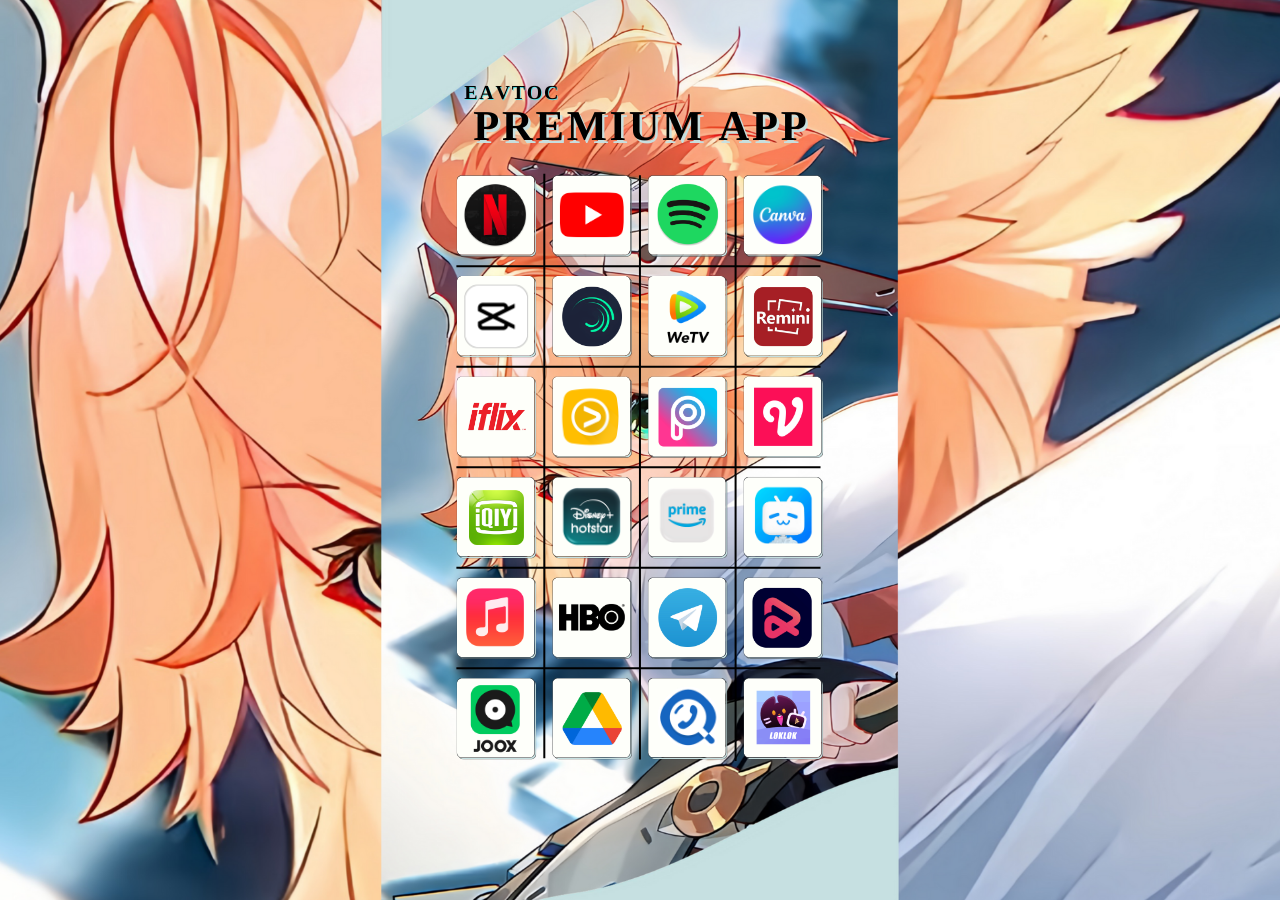
==== commit 5a6aa7a8: "Add files via upload" ====
--- a/prem.html
+++ b/prem.html
@@ -1,12 +1,12 @@
 <!DOCTYPE html><html dir="ltr" lang="id-ID" class="theme light classic">
-<!-- Mirrored from eavtoc-a.my.id/prem by HTTrack Website Copier/3.x [XR&CO'2017], Fri, 07 Feb 2025 19:43:16 GMT -->
-<head><base href="/prem/"><meta charset="utf-8"><title>ᴘʀᴇᴍɪᴜᴍ-ᴀᴘᴘ</title><meta name="app-name" content="export_website"/><meta name="viewport" content="width=device-width, initial-scale=1"><link href="_assets/a0684b0780c739e9.vendor.ltr.css" rel="stylesheet" integrity="sha512-JwMCpiHdk95MoUTatfaZJwstzeDnWfvWMJiwnSxZfPmgeCe4yvQDQ+ONMQjIy/Ht72r0TmlE+gvZnYRnpdLdVg==" crossorigin="anonymous"><link href="_assets/25209ca8ac66c804.ltr.css" rel="stylesheet" integrity="sha512-bZaptpu119Uu1y1VFC6XIdKWOeekNbW1/qiSQUCznoC+skbpSexIfSQMB/iAx57BDtPmTYVLIfILdtWvvKhrgQ==" crossorigin="anonymous"><link href="_assets/static_font_4.ltr.css" rel="stylesheet"><link href="_assets/6d6ab5f61b013cf6.strings.js" rel="preload" as="script" crossorigin="anonymous" integrity="sha512-F7YUW2k/5O4vhmxJWBNK07uIV4ranVynccs+snHziqbDKv0peLQTKBSuHstmgdoWopEVkjjTceSnDW/DBDxp8Q==" nonce="ad8b99c1-115c-4f98-83d4-baf621fbd3f7"><link href="_assets/41b67bb32d556161.id-ID.js" rel="preload" as="script" crossorigin="anonymous" integrity="sha512-sRHCePjyBwSRZU7i4TUPd+Bi6OoPOJxzh2RRhvTzkXkvn31SS/2P8HT5KXMKEiYBa5LNCMvIP/FL8eCnd0WwpQ==" nonce="ad8b99c1-115c-4f98-83d4-baf621fbd3f7"><link href="_assets/f6279fd6de5cde5a.runtime.js" rel="preload" as="script" crossorigin="anonymous" integrity="sha512-BoSZcKMzFR6uLzPNDVSRfEfufVT++4KsQC/BGxhKT0guErbce9jpx0dT2KByplUeX9Y+OsZNI4FL2MkICq2lVw==" nonce="ad8b99c1-115c-4f98-83d4-baf621fbd3f7"><link href="_assets/6b0b6cd7b4380852.i3d79q.vendor.js" rel="preload" as="script" crossorigin="anonymous" integrity="sha512-glSI1ZcMUx+fEJqWv9YcgE1tNCr56/uOkUR+FNrA606NNtXNGexG48WkOpi04ftgEqTi5xPNF+dwTGeSe9T0aw==" nonce="ad8b99c1-115c-4f98-83d4-baf621fbd3f7"><link href="_assets/1e90d697c2926901.vendor.js" rel="preload" as="script" crossorigin="anonymous" integrity="sha512-GCWBdTLF0E5G6JK5alfe1ZLT7VNy99iy8ibldJiIfZuEsdT+Y2PpNnVaaWDJVLiG8BfS0Aeijs6o7VgUXjZUew==" nonce="ad8b99c1-115c-4f98-83d4-baf621fbd3f7"><link href="_assets/62fcd7b47ea787d8.js" rel="preload" as="script" crossorigin="anonymous" integrity="sha512-BdJOE73DLL3Olzduh2vNA/Uk9FhH8r+Rop3fh9dqzChixCK+Jt9kXz+iLaduPGuCit0h/pvLLXQSSuIZLLlNsA==" nonce="ad8b99c1-115c-4f98-83d4-baf621fbd3f7"><meta name="referrer" content="strict-origin-when-cross-origin"><meta property="og:title" content="ᴘʀᴇᴍɪᴜᴍ-ᴀᴘᴘ"><meta property="og:type" content="website"><link rel="shortcut icon" href="_assets/images/2d0b56e7e51cf11036ad8734bdb67e2d.png"><link rel="icon" href="_assets/images/e53c4bd8da5e491d9ab09e7cf0daf874.png" sizes="192x192"><link rel="apple-touch-icon" href="_assets/images/725b756a69a7d4c235070e51acd85560.png" sizes="180x180"><script nonce="ad8b99c1-115c-4f98-83d4-baf621fbd3f7">
+<!-- Mirrored from prem.eavtoc.publicvm.com/ by HTTrack Website Copier/3.x [XR&CO'2017], Tue, 11 Feb 2025 23:09:32 GMT -->
+<head><base ><meta charset="utf-8"><title>ᴘʀᴇᴍɪᴜᴍ-ᴀᴘᴘ</title><meta name="app-name" content="export_website"/><meta name="viewport" content="width=device-width, initial-scale=1"><link href="_assetsprem/a0684b0780c739e9.vendor.ltr.css" rel="stylesheet" integrity="sha512-JwMCpiHdk95MoUTatfaZJwstzeDnWfvWMJiwnSxZfPmgeCe4yvQDQ+ONMQjIy/Ht72r0TmlE+gvZnYRnpdLdVg==" crossorigin="anonymous"><link href="_assetsprem/8bf54e46d6075acb.ltr.css" rel="stylesheet" integrity="sha512-NbeqC33ZKfYuBQ46nk89vW2j0gOR+SIOzNsXSLYGikNoeC7SCKVyHu8q8sF/Y0BBMB+xJ1Qnf1Sof489XFvYvA==" crossorigin="anonymous"><link href="_assetsprem/static_font_4.ltr.css" rel="stylesheet"><link href="_assetsprem/6f0a4476e5a103b5.strings.js" rel="preload" as="script" crossorigin="anonymous" integrity="sha512-DlLQLGfU103R5biMVNswlcYqbXka4JvrVeLCCF8uX51jiDmoyMWuTzCpzB5phbSelk9BkUjPUHiInYbClx1QAg==" nonce="d8fb2b01-efaa-4a14-87eb-b1a84aab159b"><link href="_assetsprem/799e4215d4f2b25b.id-ID.js" rel="preload" as="script" crossorigin="anonymous" integrity="sha512-8cMq6dlAAV8dOwkPQ3gHqP7te1UbsQZeoDa7TRBxjxZ4CPODFpfsgCjW/tfshYIWLm5wHUupJWpNNSL7iBQuog==" nonce="d8fb2b01-efaa-4a14-87eb-b1a84aab159b"><link href="_assetsprem/4358c7c24032c61c.runtime.js" rel="preload" as="script" crossorigin="anonymous" integrity="sha512-oL0kzxanT+9rFO4Ym5MaNAYyuPrl2jdDP7HI83XMRg6qye4/2zIAqZHODe9Tv2d8rst3exbrA38qLLMHfPr37A==" nonce="d8fb2b01-efaa-4a14-87eb-b1a84aab159b"><link href="_assetsprem/6b0b6cd7b4380852.i3d79q.vendor.js" rel="preload" as="script" crossorigin="anonymous" integrity="sha512-glSI1ZcMUx+fEJqWv9YcgE1tNCr56/uOkUR+FNrA606NNtXNGexG48WkOpi04ftgEqTi5xPNF+dwTGeSe9T0aw==" nonce="d8fb2b01-efaa-4a14-87eb-b1a84aab159b"><link href="_assetsprem/1e90d697c2926901.vendor.js" rel="preload" as="script" crossorigin="anonymous" integrity="sha512-GCWBdTLF0E5G6JK5alfe1ZLT7VNy99iy8ibldJiIfZuEsdT+Y2PpNnVaaWDJVLiG8BfS0Aeijs6o7VgUXjZUew==" nonce="d8fb2b01-efaa-4a14-87eb-b1a84aab159b"><link href="_assetsprem/401a0ede7edc9a0f.js" rel="preload" as="script" crossorigin="anonymous" integrity="sha512-+oT+j39NO7dAxLysBbq+U8qzb+/ypZlsojojPu99WGsAB8qS/s6aOmswvfQJow4WIUmqlHkkbk4l7D3J9eUoPQ==" nonce="d8fb2b01-efaa-4a14-87eb-b1a84aab159b"><meta name="referrer" content="strict-origin-when-cross-origin"><meta property="og:title" content="ᴘʀᴇᴍɪᴜᴍ-ᴀᴘᴘ"><meta property="og:type" content="website"><link rel="shortcut icon" href="_assetsprem/images/2d0b56e7e51cf11036ad8734bdb67e2d.png"><link rel="icon" href="_assetsprem/images/e53c4bd8da5e491d9ab09e7cf0daf874.png" sizes="192x192"><link rel="apple-touch-icon" href="_assetsprem/images/725b756a69a7d4c235070e51acd85560.png" sizes="180x180"><script nonce="d8fb2b01-efaa-4a14-87eb-b1a84aab159b">
       document.addEventListener('contextmenu', (e) => {
         const isMedia = ['img', 'image', 'video', 'svg', 'picture'].some(
           tagName => tagName.localeCompare(e.target.tagName, undefined, { sensitivity: 'base' }) === 0,
         );
         isMedia && e.preventDefault();
       });
-    </script></head><body><script nonce="ad8b99c1-115c-4f98-83d4-baf621fbd3f7">document.documentElement.classList.replace('adaptive', window.matchMedia('(prefers-color-scheme: dark)').matches ? 'dark' : 'light');</script><div id="root"></div><script nonce="ad8b99c1-115c-4f98-83d4-baf621fbd3f7">(function() {window['__canva_public_path__'] = '_assets\/'; window['bootstrap'] = JSON.parse('{"base":{"A?":"B","L":false,"N":false,"E":"216529f08ebf1eec0626fd6c63a8d4c45aa2e9b0","K":1738558766,"F":{"A?":"B"},"G":"CLIENT_FULL","I":"A","O":{"A?":"B"},"M":"/_online","U":[],"V":[],"a":{"K":"export_website","H":{}},"d":{"A":"wss://www.canva.com/_stream","B":{"F":"export_website"}},"b":{"A?":"H","C":{"a":"ANDROID"},"D":{"a":"ANDROID","c":"id-ID"},"E":{},"P":[],"Q":[],"R":false,"S":false}},"page":{"A":{"B":{"A?":"A","A":"TAEXfxtKgiU","B":1},"C":{"A":1366.0,"B":768.0,"C":"D"},"Q":[],"R":[],"P":"en","D":"ᴘʀᴇᴍɪᴜᴍ-ᴀᴘᴘ","E":"","F":[],"G":{},"Y":{},"V":[],"W":[],"A":[{"A?":"i","a":"PBTzk5yMsq0RsvN2","R":false,"S":false,"U":false,"Q":{},"W":[],"X":[],"H":[],"L":{},"G":{"A":"EAGd_F_jmZw","B":2,"C":1},"D":{"C":"#fefffa","D":0.0,"F":false,"J":false,"G":false,"H":false},"r":[],"E":[{"A?":"I","A":-6.504645379913882,"B":0.0,"D":1366.0000000000002,"C":774.5046453799138,"E":0.0,"F":0.0,"Q":false,"S":false,"P":[],"5":{},"T":{},"W":{},"a":{"A":true,"B":{"A":{"A":"MAGd9lzbx6k","B":1},"B":{"A":-2.2737367544323206E-13,"B":-5.448573671034751,"D":1376.8971473420697,"C":774.5046453799142,"E":0.0},"E":0.0,"C":{}},"D":0.0,"F":false,"J":false,"G":false,"H":false},"e":[]},{"A?":"J","A":113.68357680213296,"B":487.15445299456303,"D":85.24694089001667,"C":87.27510142469272,"E":0.0,"F":0.0,"Q":false,"S":false,"P":[],"5":{},"T":{},"W":{},"a":{"A":0.0,"B":0.0,"D":131.9,"C":132.2},"b":[{"A":"M128.9,116.3c0,6.9-6,12.5-12.4,12.5h-104c-1.8,0-3.6-0.4-5.2-1.1c2.1,2.2,5,3.5,8.2,3.5h104  c6.3,0,11.5-5.2,11.5-11.5V15.9c0-2.9-1.1-5.5-2.8-7.5c0.5,1.3,0.7,2.7,0.7,4.1V116.3L128.9,116.3z","B":{"A":false,"C":"#c6e0e0","D":0.0,"F":false,"J":false,"G":false,"H":false},"D":0.0},{"A":"M12.5,127.8h103.8c6.3,0,11.5-5.2,11.5-11.5V12.5c0-6.3-5.2-11.5-11.5-11.5H12.5C6.2,1,1,6.2,1,12.5v103.8  C1,122.7,6.2,127.8,12.5,127.8z","B":{"A":false,"C":"#fefffa","D":0.0,"F":false,"J":false,"G":false,"H":false},"D":0.0},{"A":"M126.9,5.9c-2.2-3.5-6.1-5.9-10.6-5.9H12.5C5.6,0,0,5.6,0,12.5v103.8c0,4.1,2,7.7,5,10  c2.2,3.5,6.1,5.9,10.6,5.9h103.8c6.9,0,12.5-5.6,12.5-12.5V15.9C131.9,11.8,129.9,8.2,126.9,5.9z M1,116.3V12.5C1,6.2,6.2,1,12.5,1  h103.8c6.3,0,11.5,5.2,11.5,11.5v103.8c0,6.3-5.2,11.5-11.5,11.5H12.5C6.2,127.8,1,122.7,1,116.3z M131,119.7  c0,6.3-5.3,11.5-11.6,11.5H15.6c-3.2,0-6.1-1.3-8.2-3.5c1.6,0.7,3.3,1.1,5.2,1.1h103.8c6.9,0,12.5-5.6,12.5-12.5V12.5  c0-1.4-0.3-2.8-0.7-4.1c1.7,2,2.8,4.6,2.8,7.5V119.7C131,119.7,131,119.7,131,119.7z","B":{"A":false,"C":"#2f3335","D":0.0,"F":false,"J":false,"G":false,"H":false},"D":0.0}],"d":[],"c":{"A":{"A":16.283950617283946,"B":14.85910493827156,"D":100.55339506172848,"C":98.72145061728396},"B":141.63390023282702,"C":143.6174375897645,"D":"A","E":"A"},"f":[],"g":[]},{"A?":"U","A":209.95867822682564,"B":487.0586903370155,"D":388.58715743040693,"C":2.0000000000000004,"E":0.0,"F":0.0,"Q":false,"S":false,"P":[],"5":{},"T":{},"W":{},"a":2,"b":{"C":{"A":210.95867822682564,"B":487.05869033701543}},"c":{"C":{"A":210.95867822682564,"B":875.6458477674223}},"d":"#000000","e":[],"f":true,"g":[],"h":[]},{"A?":"I","A":118.71624219206475,"B":491.1730381171568,"D":74.58341808746633,"C":74.58341808746633,"E":0.0,"F":0.0,"G":"../external.html?link=https://s.id/eavtoc-price","Q":false,"S":false,"P":[],"5":{},"T":{},"W":{},"a":{"B":{"A":{"A":"MAGdpDdxLe8","B":1},"B":{"A":0.0,"B":0.0,"D":74.58341808746633,"C":74.58341808746633,"E":0.0},"E":0.0,"C":{}},"D":0.0,"F":false,"J":false,"G":false,"H":false},"e":[]},{"A?":"J","A":113.68357680213299,"B":589.2013938845796,"D":85.24694089001667,"C":87.2751014246927,"E":0.0,"F":0.0,"Q":false,"S":false,"P":[],"5":{},"T":{},"W":{},"a":{"A":0.0,"B":0.0,"D":131.9,"C":132.2},"b":[{"A":"M128.9,116.3c0,6.9-6,12.5-12.4,12.5h-104c-1.8,0-3.6-0.4-5.2-1.1c2.1,2.2,5,3.5,8.2,3.5h104  c6.3,0,11.5-5.2,11.5-11.5V15.9c0-2.9-1.1-5.5-2.8-7.5c0.5,1.3,0.7,2.7,0.7,4.1V116.3L128.9,116.3z","B":{"A":false,"C":"#c6e0e0","D":0.0,"F":false,"J":false,"G":false,"H":false},"D":0.0},{"A":"M12.5,127.8h103.8c6.3,0,11.5-5.2,11.5-11.5V12.5c0-6.3-5.2-11.5-11.5-11.5H12.5C6.2,1,1,6.2,1,12.5v103.8  C1,122.7,6.2,127.8,12.5,127.8z","B":{"A":false,"C":"#fefffa","D":0.0,"F":false,"J":false,"G":false,"H":false},"D":0.0},{"A":"M126.9,5.9c-2.2-3.5-6.1-5.9-10.6-5.9H12.5C5.6,0,0,5.6,0,12.5v103.8c0,4.1,2,7.7,5,10  c2.2,3.5,6.1,5.9,10.6,5.9h103.8c6.9,0,12.5-5.6,12.5-12.5V15.9C131.9,11.8,129.9,8.2,126.9,5.9z M1,116.3V12.5C1,6.2,6.2,1,12.5,1  h103.8c6.3,0,11.5,5.2,11.5,11.5v103.8c0,6.3-5.2,11.5-11.5,11.5H12.5C6.2,127.8,1,122.7,1,116.3z M131,119.7  c0,6.3-5.3,11.5-11.6,11.5H15.6c-3.2,0-6.1-1.3-8.2-3.5c1.6,0.7,3.3,1.1,5.2,1.1h103.8c6.9,0,12.5-5.6,12.5-12.5V12.5  c0-1.4-0.3-2.8-0.7-4.1c1.7,2,2.8,4.6,2.8,7.5V119.7C131,119.7,131,119.7,131,119.7z","B":{"A":false,"C":"#2f3335","D":0.0,"F":false,"J":false,"G":false,"H":false},"D":0.0}],"d":[],"c":{"A":{"A":16.283950617283946,"B":14.85910493827156,"D":100.55339506172848,"C":98.72145061728396},"B":141.63390023282702,"C":143.6174375897645,"D":"A","E":"A"},"f":[],"g":[]},{"A?":"I","A":132.0920827332816,"B":597.4168728711289,"D":68.81598291691802,"C":47.831737005032686,"E":0.0,"F":0.0,"Q":false,"S":false,"P":[],"5":{},"T":{},"W":{},"a":{"B":{"A":{"A":"MAGdpNPzZeY","B":1},"B":{"A":-7.105427357601002E-15,"B":0.0,"D":68.81598291691802,"C":47.8317370050327,"E":0.0},"E":0.0,"C":{}},"D":0.0,"F":false,"J":false,"G":false,"H":false},"e":[]},{"A?":"J","A":113.68357680213299,"B":793.295275664613,"D":85.24694089001667,"C":87.2751014246927,"E":0.0,"F":0.0,"Q":false,"S":false,"P":[],"5":{},"T":{},"W":{},"a":{"A":0.0,"B":0.0,"D":131.9,"C":132.2},"b":[{"A":"M128.9,116.3c0,6.9-6,12.5-12.4,12.5h-104c-1.8,0-3.6-0.4-5.2-1.1c2.1,2.2,5,3.5,8.2,3.5h104  c6.3,0,11.5-5.2,11.5-11.5V15.9c0-2.9-1.1-5.5-2.8-7.5c0.5,1.3,0.7,2.7,0.7,4.1V116.3L128.9,116.3z","B":{"A":false,"C":"#c6e0e0","D":0.0,"F":false,"J":false,"G":false,"H":false},"D":0.0},{"A":"M12.5,127.8h103.8c6.3,0,11.5-5.2,11.5-11.5V12.5c0-6.3-5.2-11.5-11.5-11.5H12.5C6.2,1,1,6.2,1,12.5v103.8  C1,122.7,6.2,127.8,12.5,127.8z","B":{"A":false,"C":"#fefffa","D":0.0,"F":false,"J":false,"G":false,"H":false},"D":0.0},{"A":"M126.9,5.9c-2.2-3.5-6.1-5.9-10.6-5.9H12.5C5.6,0,0,5.6,0,12.5v103.8c0,4.1,2,7.7,5,10  c2.2,3.5,6.1,5.9,10.6,5.9h103.8c6.9,0,12.5-5.6,12.5-12.5V15.9C131.9,11.8,129.9,8.2,126.9,5.9z M1,116.3V12.5C1,6.2,6.2,1,12.5,1  h103.8c6.3,0,11.5,5.2,11.5,11.5v103.8c0,6.3-5.2,11.5-11.5,11.5H12.5C6.2,127.8,1,122.7,1,116.3z M131,119.7  c0,6.3-5.3,11.5-11.6,11.5H15.6c-3.2,0-6.1-1.3-8.2-3.5c1.6,0.7,3.3,1.1,5.2,1.1h103.8c6.9,0,12.5-5.6,12.5-12.5V12.5  c0-1.4-0.3-2.8-0.7-4.1c1.7,2,2.8,4.6,2.8,7.5V119.7C131,119.7,131,119.7,131,119.7z","B":{"A":false,"C":"#2f3335","D":0.0,"F":false,"J":false,"G":false,"H":false},"D":0.0}],"d":[],"c":{"A":{"A":16.283950617283946,"B":14.85910493827156,"D":100.55339506172848,"C":98.72145061728396},"B":141.63390023282702,"C":143.6174375897645,"D":"A","E":"A"},"f":[],"g":[]},{"A?":"J","A":113.68357680213296,"B":691.2483347745964,"D":85.24694089001667,"C":87.2751014246927,"E":0.0,"F":0.0,"Q":false,"S":false,"P":[],"5":{},"T":{},"W":{},"a":{"A":0.0,"B":0.0,"D":131.9,"C":132.2},"b":[{"A":"M128.9,116.3c0,6.9-6,12.5-12.4,12.5h-104c-1.8,0-3.6-0.4-5.2-1.1c2.1,2.2,5,3.5,8.2,3.5h104  c6.3,0,11.5-5.2,11.5-11.5V15.9c0-2.9-1.1-5.5-2.8-7.5c0.5,1.3,0.7,2.7,0.7,4.1V116.3L128.9,116.3z","B":{"A":false,"C":"#c6e0e0","D":0.0,"F":false,"J":false,"G":false,"H":false},"D":0.0},{"A":"M12.5,127.8h103.8c6.3,0,11.5-5.2,11.5-11.5V12.5c0-6.3-5.2-11.5-11.5-11.5H12.5C6.2,1,1,6.2,1,12.5v103.8  C1,122.7,6.2,127.8,12.5,127.8z","B":{"A":false,"C":"#fefffa","D":0.0,"F":false,"J":false,"G":false,"H":false},"D":0.0},{"A":"M126.9,5.9c-2.2-3.5-6.1-5.9-10.6-5.9H12.5C5.6,0,0,5.6,0,12.5v103.8c0,4.1,2,7.7,5,10  c2.2,3.5,6.1,5.9,10.6,5.9h103.8c6.9,0,12.5-5.6,12.5-12.5V15.9C131.9,11.8,129.9,8.2,126.9,5.9z M1,116.3V12.5C1,6.2,6.2,1,12.5,1  h103.8c6.3,0,11.5,5.2,11.5,11.5v103.8c0,6.3-5.2,11.5-11.5,11.5H12.5C6.2,127.8,1,122.7,1,116.3z M131,119.7  c0,6.3-5.3,11.5-11.6,11.5H15.6c-3.2,0-6.1-1.3-8.2-3.5c1.6,0.7,3.3,1.1,5.2,1.1h103.8c6.9,0,12.5-5.6,12.5-12.5V12.5  c0-1.4-0.3-2.8-0.7-4.1c1.7,2,2.8,4.6,2.8,7.5V119.7C131,119.7,131,119.7,131,119.7z","B":{"A":false,"C":"#2f3335","D":0.0,"F":false,"J":false,"G":false,"H":false},"D":0.0}],"d":[],"c":{"A":{"A":16.283950617283946,"B":14.85910493827156,"D":100.55339506172848,"C":98.72145061728396},"B":141.63390023282702,"C":143.6174375897645,"D":"A","E":"A"},"f":[],"g":[]},{"A?":"I","A":124.56709589373858,"B":803.6952756646128,"D":62.88171068411861,"C":62.88171068411861,"E":0.0,"F":0.0,"Q":false,"S":false,"P":[],"5":{},"T":{},"W":{},"a":{"B":{"A":{"A":"MAGdpM8tRpQ","B":1},"B":{"A":0.0,"B":0.0,"D":62.88171068411861,"C":62.88171068411861,"E":0.0},"E":0.0,"C":{}},"D":0.0,"F":false,"J":false,"G":false,"H":false},"e":[]},{"A?":"I","A":122.97331609261695,"B":701.51207122451,"D":64.71946799018895,"C":66.06927028636194,"E":0.0,"F":0.0,"Q":false,"S":false,"P":[],"5":{},"T":{},"W":{},"a":{"B":{"A":{"A":"MAGdpBixI9U","B":1},"B":{"A":0.0,"B":0.0,"D":64.71946799018895,"C":66.06927028636194,"E":0.0},"E":0.0,"C":{}},"D":0.0,"F":false,"J":false,"G":false,"H":false},"e":[]},{"A?":"J","A":220.95867822682567,"B":487.15445299456303,"D":85.24694089001667,"C":87.27510142469272,"E":0.0,"F":0.0,"Q":false,"S":false,"P":[],"5":{},"T":{},"W":{},"a":{"A":0.0,"B":0.0,"D":131.9,"C":132.2},"b":[{"A":"M128.9,116.3c0,6.9-6,12.5-12.4,12.5h-104c-1.8,0-3.6-0.4-5.2-1.1c2.1,2.2,5,3.5,8.2,3.5h104  c6.3,0,11.5-5.2,11.5-11.5V15.9c0-2.9-1.1-5.5-2.8-7.5c0.5,1.3,0.7,2.7,0.7,4.1V116.3L128.9,116.3z","B":{"A":false,"C":"#c6e0e0","D":0.0,"F":false,"J":false,"G":false,"H":false},"D":0.0},{"A":"M12.5,127.8h103.8c6.3,0,11.5-5.2,11.5-11.5V12.5c0-6.3-5.2-11.5-11.5-11.5H12.5C6.2,1,1,6.2,1,12.5v103.8  C1,122.7,6.2,127.8,12.5,127.8z","B":{"A":false,"C":"#fefffa","D":0.0,"F":false,"J":false,"G":false,"H":false},"D":0.0},{"A":"M126.9,5.9c-2.2-3.5-6.1-5.9-10.6-5.9H12.5C5.6,0,0,5.6,0,12.5v103.8c0,4.1,2,7.7,5,10  c2.2,3.5,6.1,5.9,10.6,5.9h103.8c6.9,0,12.5-5.6,12.5-12.5V15.9C131.9,11.8,129.9,8.2,126.9,5.9z M1,116.3V12.5C1,6.2,6.2,1,12.5,1  h103.8c6.3,0,11.5,5.2,11.5,11.5v103.8c0,6.3-5.2,11.5-11.5,11.5H12.5C6.2,127.8,1,122.7,1,116.3z M131,119.7  c0,6.3-5.3,11.5-11.6,11.5H15.6c-3.2,0-6.1-1.3-8.2-3.5c1.6,0.7,3.3,1.1,5.2,1.1h103.8c6.9,0,12.5-5.6,12.5-12.5V12.5  c0-1.4-0.3-2.8-0.7-4.1c1.7,2,2.8,4.6,2.8,7.5V119.7C131,119.7,131,119.7,131,119.7z","B":{"A":false,"C":"#2f3335","D":0.0,"F":false,"J":false,"G":false,"H":false},"D":0.0}],"d":[],"c":{"A":{"A":16.283950617283946,"B":14.85910493827156,"D":100.55339506172848,"C":98.72145061728396},"B":141.63390023282702,"C":143.6174375897645,"D":"A","E":"A"},"f":[],"g":[]},{"A?":"J","A":328.2337796515183,"B":487.15445299456303,"D":85.24694089001667,"C":87.27510142469272,"E":0.0,"F":0.0,"Q":false,"S":false,"P":[],"5":{},"T":{},"W":{},"a":{"A":0.0,"B":0.0,"D":131.9,"C":132.2},"b":[{"A":"M128.9,116.3c0,6.9-6,12.5-12.4,12.5h-104c-1.8,0-3.6-0.4-5.2-1.1c2.1,2.2,5,3.5,8.2,3.5h104  c6.3,0,11.5-5.2,11.5-11.5V15.9c0-2.9-1.1-5.5-2.8-7.5c0.5,1.3,0.7,2.7,0.7,4.1V116.3L128.9,116.3z","B":{"A":false,"C":"#c6e0e0","D":0.0,"F":false,"J":false,"G":false,"H":false},"D":0.0},{"A":"M12.5,127.8h103.8c6.3,0,11.5-5.2,11.5-11.5V12.5c0-6.3-5.2-11.5-11.5-11.5H12.5C6.2,1,1,6.2,1,12.5v103.8  C1,122.7,6.2,127.8,12.5,127.8z","B":{"A":false,"C":"#fefffa","D":0.0,"F":false,"J":false,"G":false,"H":false},"D":0.0},{"A":"M126.9,5.9c-2.2-3.5-6.1-5.9-10.6-5.9H12.5C5.6,0,0,5.6,0,12.5v103.8c0,4.1,2,7.7,5,10  c2.2,3.5,6.1,5.9,10.6,5.9h103.8c6.9,0,12.5-5.6,12.5-12.5V15.9C131.9,11.8,129.9,8.2,126.9,5.9z M1,116.3V12.5C1,6.2,6.2,1,12.5,1  h103.8c6.3,0,11.5,5.2,11.5,11.5v103.8c0,6.3-5.2,11.5-11.5,11.5H12.5C6.2,127.8,1,122.7,1,116.3z M131,119.7  c0,6.3-5.3,11.5-11.6,11.5H15.6c-3.2,0-6.1-1.3-8.2-3.5c1.6,0.7,3.3,1.1,5.2,1.1h103.8c6.9,0,12.5-5.6,12.5-12.5V12.5  c0-1.4-0.3-2.8-0.7-4.1c1.7,2,2.8,4.6,2.8,7.5V119.7C131,119.7,131,119.7,131,119.7z","B":{"A":false,"C":"#2f3335","D":0.0,"F":false,"J":false,"G":false,"H":false},"D":0.0}],"d":[],"c":{"A":{"A":16.283950617283946,"B":14.85910493827156,"D":100.55339506172848,"C":98.72145061728396},"B":141.63390023282702,"C":143.6174375897645,"D":"A","E":"A"},"f":[],"g":[]},{"A?":"J","A":435.508881076211,"B":487.15445299456303,"D":85.24694089001667,"C":87.27510142469272,"E":0.0,"F":0.0,"Q":false,"S":false,"P":[],"5":{},"T":{},"W":{},"a":{"A":0.0,"B":0.0,"D":131.9,"C":132.2},"b":[{"A":"M128.9,116.3c0,6.9-6,12.5-12.4,12.5h-104c-1.8,0-3.6-0.4-5.2-1.1c2.1,2.2,5,3.5,8.2,3.5h104  c6.3,0,11.5-5.2,11.5-11.5V15.9c0-2.9-1.1-5.5-2.8-7.5c0.5,1.3,0.7,2.7,0.7,4.1V116.3L128.9,116.3z","B":{"A":false,"C":"#c6e0e0","D":0.0,"F":false,"J":false,"G":false,"H":false},"D":0.0},{"A":"M12.5,127.8h103.8c6.3,0,11.5-5.2,11.5-11.5V12.5c0-6.3-5.2-11.5-11.5-11.5H12.5C6.2,1,1,6.2,1,12.5v103.8  C1,122.7,6.2,127.8,12.5,127.8z","B":{"A":false,"C":"#fefffa","D":0.0,"F":false,"J":false,"G":false,"H":false},"D":0.0},{"A":"M126.9,5.9c-2.2-3.5-6.1-5.9-10.6-5.9H12.5C5.6,0,0,5.6,0,12.5v103.8c0,4.1,2,7.7,5,10  c2.2,3.5,6.1,5.9,10.6,5.9h103.8c6.9,0,12.5-5.6,12.5-12.5V15.9C131.9,11.8,129.9,8.2,126.9,5.9z M1,116.3V12.5C1,6.2,6.2,1,12.5,1  h103.8c6.3,0,11.5,5.2,11.5,11.5v103.8c0,6.3-5.2,11.5-11.5,11.5H12.5C6.2,127.8,1,122.7,1,116.3z M131,119.7  c0,6.3-5.3,11.5-11.6,11.5H15.6c-3.2,0-6.1-1.3-8.2-3.5c1.6,0.7,3.3,1.1,5.2,1.1h103.8c6.9,0,12.5-5.6,12.5-12.5V12.5  c0-1.4-0.3-2.8-0.7-4.1c1.7,2,2.8,4.6,2.8,7.5V119.7C131,119.7,131,119.7,131,119.7z","B":{"A":false,"C":"#2f3335","D":0.0,"F":false,"J":false,"G":false,"H":false},"D":0.0}],"d":[],"c":{"A":{"A":16.283950617283946,"B":14.85910493827156,"D":100.55339506172848,"C":98.72145061728396},"B":141.63390023282702,"C":143.6174375897645,"D":"A","E":"A"},"f":[],"g":[]},{"A?":"J","A":542.7839825009037,"B":487.15445299456303,"D":85.24694089001667,"C":87.27510142469272,"E":0.0,"F":0.0,"Q":false,"S":false,"P":[],"5":{},"T":{},"W":{},"a":{"A":0.0,"B":0.0,"D":131.9,"C":132.2},"b":[{"A":"M128.9,116.3c0,6.9-6,12.5-12.4,12.5h-104c-1.8,0-3.6-0.4-5.2-1.1c2.1,2.2,5,3.5,8.2,3.5h104  c6.3,0,11.5-5.2,11.5-11.5V15.9c0-2.9-1.1-5.5-2.8-7.5c0.5,1.3,0.7,2.7,0.7,4.1V116.3L128.9,116.3z","B":{"A":false,"C":"#c6e0e0","D":0.0,"F":false,"J":false,"G":false,"H":false},"D":0.0},{"A":"M12.5,127.8h103.8c6.3,0,11.5-5.2,11.5-11.5V12.5c0-6.3-5.2-11.5-11.5-11.5H12.5C6.2,1,1,6.2,1,12.5v103.8  C1,122.7,6.2,127.8,12.5,127.8z","B":{"A":false,"C":"#fefffa","D":0.0,"F":false,"J":false,"G":false,"H":false},"D":0.0},{"A":"M126.9,5.9c-2.2-3.5-6.1-5.9-10.6-5.9H12.5C5.6,0,0,5.6,0,12.5v103.8c0,4.1,2,7.7,5,10  c2.2,3.5,6.1,5.9,10.6,5.9h103.8c6.9,0,12.5-5.6,12.5-12.5V15.9C131.9,11.8,129.9,8.2,126.9,5.9z M1,116.3V12.5C1,6.2,6.2,1,12.5,1  h103.8c6.3,0,11.5,5.2,11.5,11.5v103.8c0,6.3-5.2,11.5-11.5,11.5H12.5C6.2,127.8,1,122.7,1,116.3z M131,119.7  c0,6.3-5.3,11.5-11.6,11.5H15.6c-3.2,0-6.1-1.3-8.2-3.5c1.6,0.7,3.3,1.1,5.2,1.1h103.8c6.9,0,12.5-5.6,12.5-12.5V12.5  c0-1.4-0.3-2.8-0.7-4.1c1.7,2,2.8,4.6,2.8,7.5V119.7C131,119.7,131,119.7,131,119.7z","B":{"A":false,"C":"#2f3335","D":0.0,"F":false,"J":false,"G":false,"H":false},"D":0.0}],"d":[],"c":{"A":{"A":16.283950617283946,"B":14.85910493827156,"D":100.55339506172848,"C":98.72145061728396},"B":141.63390023282702,"C":143.6174375897645,"D":"A","E":"A"},"f":[],"g":[]},{"A?":"J","A":650.059083925597,"B":487.15445299456303,"D":85.24694089001667,"C":87.27510142469272,"E":0.0,"F":0.0,"Q":false,"S":false,"P":[],"5":{},"T":{},"W":{},"a":{"A":0.0,"B":0.0,"D":131.9,"C":132.2},"b":[{"A":"M128.9,116.3c0,6.9-6,12.5-12.4,12.5h-104c-1.8,0-3.6-0.4-5.2-1.1c2.1,2.2,5,3.5,8.2,3.5h104  c6.3,0,11.5-5.2,11.5-11.5V15.9c0-2.9-1.1-5.5-2.8-7.5c0.5,1.3,0.7,2.7,0.7,4.1V116.3L128.9,116.3z","B":{"A":false,"C":"#c6e0e0","D":0.0,"F":false,"J":false,"G":false,"H":false},"D":0.0},{"A":"M12.5,127.8h103.8c6.3,0,11.5-5.2,11.5-11.5V12.5c0-6.3-5.2-11.5-11.5-11.5H12.5C6.2,1,1,6.2,1,12.5v103.8  C1,122.7,6.2,127.8,12.5,127.8z","B":{"A":false,"C":"#fefffa","D":0.0,"F":false,"J":false,"G":false,"H":false},"D":0.0},{"A":"M126.9,5.9c-2.2-3.5-6.1-5.9-10.6-5.9H12.5C5.6,0,0,5.6,0,12.5v103.8c0,4.1,2,7.7,5,10  c2.2,3.5,6.1,5.9,10.6,5.9h103.8c6.9,0,12.5-5.6,12.5-12.5V15.9C131.9,11.8,129.9,8.2,126.9,5.9z M1,116.3V12.5C1,6.2,6.2,1,12.5,1  h103.8c6.3,0,11.5,5.2,11.5,11.5v103.8c0,6.3-5.2,11.5-11.5,11.5H12.5C6.2,127.8,1,122.7,1,116.3z M131,119.7  c0,6.3-5.3,11.5-11.6,11.5H15.6c-3.2,0-6.1-1.3-8.2-3.5c1.6,0.7,3.3,1.1,5.2,1.1h103.8c6.9,0,12.5-5.6,12.5-12.5V12.5  c0-1.4-0.3-2.8-0.7-4.1c1.7,2,2.8,4.6,2.8,7.5V119.7C131,119.7,131,119.7,131,119.7z","B":{"A":false,"C":"#2f3335","D":0.0,"F":false,"J":false,"G":false,"H":false},"D":0.0}],"d":[],"c":{"A":{"A":16.283950617283946,"B":14.85910493827156,"D":100.55339506172848,"C":98.72145061728396},"B":141.63390023282702,"C":143.6174375897645,"D":"A","E":"A"},"f":[],"g":[]},{"A?":"J","A":220.9586782268256,"B":589.2013938845796,"D":85.24694089001667,"C":87.2751014246927,"E":0.0,"F":0.0,"Q":false,"S":false,"P":[],"5":{},"T":{},"W":{},"a":{"A":0.0,"B":0.0,"D":131.9,"C":132.2},"b":[{"A":"M128.9,116.3c0,6.9-6,12.5-12.4,12.5h-104c-1.8,0-3.6-0.4-5.2-1.1c2.1,2.2,5,3.5,8.2,3.5h104  c6.3,0,11.5-5.2,11.5-11.5V15.9c0-2.9-1.1-5.5-2.8-7.5c0.5,1.3,0.7,2.7,0.7,4.1V116.3L128.9,116.3z","B":{"A":false,"C":"#c6e0e0","D":0.0,"F":false,"J":false,"G":false,"H":false},"D":0.0},{"A":"M12.5,127.8h103.8c6.3,0,11.5-5.2,11.5-11.5V12.5c0-6.3-5.2-11.5-11.5-11.5H12.5C6.2,1,1,6.2,1,12.5v103.8  C1,122.7,6.2,127.8,12.5,127.8z","B":{"A":false,"C":"#fefffa","D":0.0,"F":false,"J":false,"G":false,"H":false},"D":0.0},{"A":"M126.9,5.9c-2.2-3.5-6.1-5.9-10.6-5.9H12.5C5.6,0,0,5.6,0,12.5v103.8c0,4.1,2,7.7,5,10  c2.2,3.5,6.1,5.9,10.6,5.9h103.8c6.9,0,12.5-5.6,12.5-12.5V15.9C131.9,11.8,129.9,8.2,126.9,5.9z M1,116.3V12.5C1,6.2,6.2,1,12.5,1  h103.8c6.3,0,11.5,5.2,11.5,11.5v103.8c0,6.3-5.2,11.5-11.5,11.5H12.5C6.2,127.8,1,122.7,1,116.3z M131,119.7  c0,6.3-5.3,11.5-11.6,11.5H15.6c-3.2,0-6.1-1.3-8.2-3.5c1.6,0.7,3.3,1.1,5.2,1.1h103.8c6.9,0,12.5-5.6,12.5-12.5V12.5  c0-1.4-0.3-2.8-0.7-4.1c1.7,2,2.8,4.6,2.8,7.5V119.7C131,119.7,131,119.7,131,119.7z","B":{"A":false,"C":"#2f3335","D":0.0,"F":false,"J":false,"G":false,"H":false},"D":0.0}],"d":[],"c":{"A":{"A":16.283950617283946,"B":14.85910493827156,"D":100.55339506172848,"C":98.72145061728396},"B":141.63390023282702,"C":143.6174375897645,"D":"A","E":"A"},"f":[],"g":[]},{"A?":"J","A":328.2337796515183,"B":589.2013938845796,"D":85.24694089001667,"C":87.27510142469272,"E":0.0,"F":0.0,"Q":false,"S":false,"P":[],"5":{},"T":{},"W":{},"a":{"A":0.0,"B":0.0,"D":131.9,"C":132.2},"b":[{"A":"M128.9,116.3c0,6.9-6,12.5-12.4,12.5h-104c-1.8,0-3.6-0.4-5.2-1.1c2.1,2.2,5,3.5,8.2,3.5h104  c6.3,0,11.5-5.2,11.5-11.5V15.9c0-2.9-1.1-5.5-2.8-7.5c0.5,1.3,0.7,2.7,0.7,4.1V116.3L128.9,116.3z","B":{"A":false,"C":"#c6e0e0","D":0.0,"F":false,"J":false,"G":false,"H":false},"D":0.0},{"A":"M12.5,127.8h103.8c6.3,0,11.5-5.2,11.5-11.5V12.5c0-6.3-5.2-11.5-11.5-11.5H12.5C6.2,1,1,6.2,1,12.5v103.8  C1,122.7,6.2,127.8,12.5,127.8z","B":{"A":false,"C":"#fefffa","D":0.0,"F":false,"J":false,"G":false,"H":false},"D":0.0},{"A":"M126.9,5.9c-2.2-3.5-6.1-5.9-10.6-5.9H12.5C5.6,0,0,5.6,0,12.5v103.8c0,4.1,2,7.7,5,10  c2.2,3.5,6.1,5.9,10.6,5.9h103.8c6.9,0,12.5-5.6,12.5-12.5V15.9C131.9,11.8,129.9,8.2,126.9,5.9z M1,116.3V12.5C1,6.2,6.2,1,12.5,1  h103.8c6.3,0,11.5,5.2,11.5,11.5v103.8c0,6.3-5.2,11.5-11.5,11.5H12.5C6.2,127.8,1,122.7,1,116.3z M131,119.7  c0,6.3-5.3,11.5-11.6,11.5H15.6c-3.2,0-6.1-1.3-8.2-3.5c1.6,0.7,3.3,1.1,5.2,1.1h103.8c6.9,0,12.5-5.6,12.5-12.5V12.5  c0-1.4-0.3-2.8-0.7-4.1c1.7,2,2.8,4.6,2.8,7.5V119.7C131,119.7,131,119.7,131,119.7z","B":{"A":false,"C":"#2f3335","D":0.0,"F":false,"J":false,"G":false,"H":false},"D":0.0}],"d":[],"c":{"A":{"A":16.283950617283946,"B":14.85910493827156,"D":100.55339506172848,"C":98.72145061728396},"B":141.63390023282702,"C":143.6174375897645,"D":"A","E":"A"},"f":[],"g":[]},{"A?":"J","A":435.508881076211,"B":589.2013938845796,"D":85.24694089001667,"C":87.27510142469272,"E":0.0,"F":0.0,"Q":false,"S":false,"P":[],"5":{},"T":{},"W":{},"a":{"A":0.0,"B":0.0,"D":131.9,"C":132.2},"b":[{"A":"M128.9,116.3c0,6.9-6,12.5-12.4,12.5h-104c-1.8,0-3.6-0.4-5.2-1.1c2.1,2.2,5,3.5,8.2,3.5h104  c6.3,0,11.5-5.2,11.5-11.5V15.9c0-2.9-1.1-5.5-2.8-7.5c0.5,1.3,0.7,2.7,0.7,4.1V116.3L128.9,116.3z","B":{"A":false,"C":"#c6e0e0","D":0.0,"F":false,"J":false,"G":false,"H":false},"D":0.0},{"A":"M12.5,127.8h103.8c6.3,0,11.5-5.2,11.5-11.5V12.5c0-6.3-5.2-11.5-11.5-11.5H12.5C6.2,1,1,6.2,1,12.5v103.8  C1,122.7,6.2,127.8,12.5,127.8z","B":{"A":false,"C":"#fefffa","D":0.0,"F":false,"J":false,"G":false,"H":false},"D":0.0},{"A":"M126.9,5.9c-2.2-3.5-6.1-5.9-10.6-5.9H12.5C5.6,0,0,5.6,0,12.5v103.8c0,4.1,2,7.7,5,10  c2.2,3.5,6.1,5.9,10.6,5.9h103.8c6.9,0,12.5-5.6,12.5-12.5V15.9C131.9,11.8,129.9,8.2,126.9,5.9z M1,116.3V12.5C1,6.2,6.2,1,12.5,1  h103.8c6.3,0,11.5,5.2,11.5,11.5v103.8c0,6.3-5.2,11.5-11.5,11.5H12.5C6.2,127.8,1,122.7,1,116.3z M131,119.7  c0,6.3-5.3,11.5-11.6,11.5H15.6c-3.2,0-6.1-1.3-8.2-3.5c1.6,0.7,3.3,1.1,5.2,1.1h103.8c6.9,0,12.5-5.6,12.5-12.5V12.5  c0-1.4-0.3-2.8-0.7-4.1c1.7,2,2.8,4.6,2.8,7.5V119.7C131,119.7,131,119.7,131,119.7z","B":{"A":false,"C":"#2f3335","D":0.0,"F":false,"J":false,"G":false,"H":false},"D":0.0}],"d":[],"c":{"A":{"A":16.283950617283946,"B":14.85910493827156,"D":100.55339506172848,"C":98.72145061728396},"B":141.63390023282702,"C":143.6174375897645,"D":"A","E":"A"},"f":[],"g":[]},{"A?":"J","A":542.7839825009037,"B":589.2013938845797,"D":85.24694089001667,"C":87.27510142469272,"E":0.0,"F":0.0,"Q":false,"S":false,"P":[],"5":{},"T":{},"W":{},"a":{"A":0.0,"B":0.0,"D":131.9,"C":132.2},"b":[{"A":"M128.9,116.3c0,6.9-6,12.5-12.4,12.5h-104c-1.8,0-3.6-0.4-5.2-1.1c2.1,2.2,5,3.5,8.2,3.5h104  c6.3,0,11.5-5.2,11.5-11.5V15.9c0-2.9-1.1-5.5-2.8-7.5c0.5,1.3,0.7,2.7,0.7,4.1V116.3L128.9,116.3z","B":{"A":false,"C":"#c6e0e0","D":0.0,"F":false,"J":false,"G":false,"H":false},"D":0.0},{"A":"M12.5,127.8h103.8c6.3,0,11.5-5.2,11.5-11.5V12.5c0-6.3-5.2-11.5-11.5-11.5H12.5C6.2,1,1,6.2,1,12.5v103.8  C1,122.7,6.2,127.8,12.5,127.8z","B":{"A":false,"C":"#fefffa","D":0.0,"F":false,"J":false,"G":false,"H":false},"D":0.0},{"A":"M126.9,5.9c-2.2-3.5-6.1-5.9-10.6-5.9H12.5C5.6,0,0,5.6,0,12.5v103.8c0,4.1,2,7.7,5,10  c2.2,3.5,6.1,5.9,10.6,5.9h103.8c6.9,0,12.5-5.6,12.5-12.5V15.9C131.9,11.8,129.9,8.2,126.9,5.9z M1,116.3V12.5C1,6.2,6.2,1,12.5,1  h103.8c6.3,0,11.5,5.2,11.5,11.5v103.8c0,6.3-5.2,11.5-11.5,11.5H12.5C6.2,127.8,1,122.7,1,116.3z M131,119.7  c0,6.3-5.3,11.5-11.6,11.5H15.6c-3.2,0-6.1-1.3-8.2-3.5c1.6,0.7,3.3,1.1,5.2,1.1h103.8c6.9,0,12.5-5.6,12.5-12.5V12.5  c0-1.4-0.3-2.8-0.7-4.1c1.7,2,2.8,4.6,2.8,7.5V119.7C131,119.7,131,119.7,131,119.7z","B":{"A":false,"C":"#2f3335","D":0.0,"F":false,"J":false,"G":false,"H":false},"D":0.0}],"d":[],"c":{"A":{"A":16.283950617283946,"B":14.85910493827156,"D":100.55339506172848,"C":98.72145061728396},"B":141.63390023282702,"C":143.6174375897645,"D":"A","E":"A"},"f":[],"g":[]},{"A?":"J","A":650.059083925597,"B":589.2013938845797,"D":85.24694089001667,"C":87.27510142469272,"E":0.0,"F":0.0,"Q":false,"S":false,"P":[],"5":{},"T":{},"W":{},"a":{"A":0.0,"B":0.0,"D":131.9,"C":132.2},"b":[{"A":"M128.9,116.3c0,6.9-6,12.5-12.4,12.5h-104c-1.8,0-3.6-0.4-5.2-1.1c2.1,2.2,5,3.5,8.2,3.5h104  c6.3,0,11.5-5.2,11.5-11.5V15.9c0-2.9-1.1-5.5-2.8-7.5c0.5,1.3,0.7,2.7,0.7,4.1V116.3L128.9,116.3z","B":{"A":false,"C":"#c6e0e0","D":0.0,"F":false,"J":false,"G":false,"H":false},"D":0.0},{"A":"M12.5,127.8h103.8c6.3,0,11.5-5.2,11.5-11.5V12.5c0-6.3-5.2-11.5-11.5-11.5H12.5C6.2,1,1,6.2,1,12.5v103.8  C1,122.7,6.2,127.8,12.5,127.8z","B":{"A":false,"C":"#fefffa","D":0.0,"F":false,"J":false,"G":false,"H":false},"D":0.0},{"A":"M126.9,5.9c-2.2-3.5-6.1-5.9-10.6-5.9H12.5C5.6,0,0,5.6,0,12.5v103.8c0,4.1,2,7.7,5,10  c2.2,3.5,6.1,5.9,10.6,5.9h103.8c6.9,0,12.5-5.6,12.5-12.5V15.9C131.9,11.8,129.9,8.2,126.9,5.9z M1,116.3V12.5C1,6.2,6.2,1,12.5,1  h103.8c6.3,0,11.5,5.2,11.5,11.5v103.8c0,6.3-5.2,11.5-11.5,11.5H12.5C6.2,127.8,1,122.7,1,116.3z M131,119.7  c0,6.3-5.3,11.5-11.6,11.5H15.6c-3.2,0-6.1-1.3-8.2-3.5c1.6,0.7,3.3,1.1,5.2,1.1h103.8c6.9,0,12.5-5.6,12.5-12.5V12.5  c0-1.4-0.3-2.8-0.7-4.1c1.7,2,2.8,4.6,2.8,7.5V119.7C131,119.7,131,119.7,131,119.7z","B":{"A":false,"C":"#2f3335","D":0.0,"F":false,"J":false,"G":false,"H":false},"D":0.0}],"d":[],"c":{"A":{"A":16.283950617283946,"B":14.85910493827156,"D":100.55339506172848,"C":98.72145061728396},"B":141.63390023282702,"C":143.6174375897645,"D":"A","E":"A"},"f":[],"g":[]},{"A?":"J","A":220.9586782268256,"B":691.2483347745964,"D":85.24694089001667,"C":87.2751014246927,"E":0.0,"F":0.0,"Q":false,"S":false,"P":[],"5":{},"T":{},"W":{},"a":{"A":0.0,"B":0.0,"D":131.9,"C":132.2},"b":[{"A":"M128.9,116.3c0,6.9-6,12.5-12.4,12.5h-104c-1.8,0-3.6-0.4-5.2-1.1c2.1,2.2,5,3.5,8.2,3.5h104  c6.3,0,11.5-5.2,11.5-11.5V15.9c0-2.9-1.1-5.5-2.8-7.5c0.5,1.3,0.7,2.7,0.7,4.1V116.3L128.9,116.3z","B":{"A":false,"C":"#c6e0e0","D":0.0,"F":false,"J":false,"G":false,"H":false},"D":0.0},{"A":"M12.5,127.8h103.8c6.3,0,11.5-5.2,11.5-11.5V12.5c0-6.3-5.2-11.5-11.5-11.5H12.5C6.2,1,1,6.2,1,12.5v103.8  C1,122.7,6.2,127.8,12.5,127.8z","B":{"A":false,"C":"#fefffa","D":0.0,"F":false,"J":false,"G":false,"H":false},"D":0.0},{"A":"M126.9,5.9c-2.2-3.5-6.1-5.9-10.6-5.9H12.5C5.6,0,0,5.6,0,12.5v103.8c0,4.1,2,7.7,5,10  c2.2,3.5,6.1,5.9,10.6,5.9h103.8c6.9,0,12.5-5.6,12.5-12.5V15.9C131.9,11.8,129.9,8.2,126.9,5.9z M1,116.3V12.5C1,6.2,6.2,1,12.5,1  h103.8c6.3,0,11.5,5.2,11.5,11.5v103.8c0,6.3-5.2,11.5-11.5,11.5H12.5C6.2,127.8,1,122.7,1,116.3z M131,119.7  c0,6.3-5.3,11.5-11.6,11.5H15.6c-3.2,0-6.1-1.3-8.2-3.5c1.6,0.7,3.3,1.1,5.2,1.1h103.8c6.9,0,12.5-5.6,12.5-12.5V12.5  c0-1.4-0.3-2.8-0.7-4.1c1.7,2,2.8,4.6,2.8,7.5V119.7C131,119.7,131,119.7,131,119.7z","B":{"A":false,"C":"#2f3335","D":0.0,"F":false,"J":false,"G":false,"H":false},"D":0.0}],"d":[],"c":{"A":{"A":16.283950617283946,"B":14.85910493827156,"D":100.55339506172848,"C":98.72145061728396},"B":141.63390023282702,"C":143.6174375897645,"D":"A","E":"A"},"f":[],"g":[]},{"A?":"J","A":220.9586782268256,"B":793.295275664613,"D":85.24694089001667,"C":87.2751014246927,"E":0.0,"F":0.0,"Q":false,"S":false,"P":[],"5":{},"T":{},"W":{},"a":{"A":0.0,"B":0.0,"D":131.9,"C":132.2},"b":[{"A":"M128.9,116.3c0,6.9-6,12.5-12.4,12.5h-104c-1.8,0-3.6-0.4-5.2-1.1c2.1,2.2,5,3.5,8.2,3.5h104  c6.3,0,11.5-5.2,11.5-11.5V15.9c0-2.9-1.1-5.5-2.8-7.5c0.5,1.3,0.7,2.7,0.7,4.1V116.3L128.9,116.3z","B":{"A":false,"C":"#c6e0e0","D":0.0,"F":false,"J":false,"G":false,"H":false},"D":0.0},{"A":"M12.5,127.8h103.8c6.3,0,11.5-5.2,11.5-11.5V12.5c0-6.3-5.2-11.5-11.5-11.5H12.5C6.2,1,1,6.2,1,12.5v103.8  C1,122.7,6.2,127.8,12.5,127.8z","B":{"A":false,"C":"#fefffa","D":0.0,"F":false,"J":false,"G":false,"H":false},"D":0.0},{"A":"M126.9,5.9c-2.2-3.5-6.1-5.9-10.6-5.9H12.5C5.6,0,0,5.6,0,12.5v103.8c0,4.1,2,7.7,5,10  c2.2,3.5,6.1,5.9,10.6,5.9h103.8c6.9,0,12.5-5.6,12.5-12.5V15.9C131.9,11.8,129.9,8.2,126.9,5.9z M1,116.3V12.5C1,6.2,6.2,1,12.5,1  h103.8c6.3,0,11.5,5.2,11.5,11.5v103.8c0,6.3-5.2,11.5-11.5,11.5H12.5C6.2,127.8,1,122.7,1,116.3z M131,119.7  c0,6.3-5.3,11.5-11.6,11.5H15.6c-3.2,0-6.1-1.3-8.2-3.5c1.6,0.7,3.3,1.1,5.2,1.1h103.8c6.9,0,12.5-5.6,12.5-12.5V12.5  c0-1.4-0.3-2.8-0.7-4.1c1.7,2,2.8,4.6,2.8,7.5V119.7C131,119.7,131,119.7,131,119.7z","B":{"A":false,"C":"#2f3335","D":0.0,"F":false,"J":false,"G":false,"H":false},"D":0.0}],"d":[],"c":{"A":{"A":16.283950617283946,"B":14.85910493827156,"D":100.55339506172848,"C":98.72145061728396},"B":141.63390023282702,"C":143.6174375897645,"D":"A","E":"A"},"f":[],"g":[]},{"A?":"J","A":328.23377965151843,"B":691.2483347745964,"D":85.24694089001667,"C":87.27510142469272,"E":0.0,"F":0.0,"Q":false,"S":false,"P":[],"5":{},"T":{},"W":{},"a":{"A":0.0,"B":0.0,"D":131.9,"C":132.2},"b":[{"A":"M128.9,116.3c0,6.9-6,12.5-12.4,12.5h-104c-1.8,0-3.6-0.4-5.2-1.1c2.1,2.2,5,3.5,8.2,3.5h104  c6.3,0,11.5-5.2,11.5-11.5V15.9c0-2.9-1.1-5.5-2.8-7.5c0.5,1.3,0.7,2.7,0.7,4.1V116.3L128.9,116.3z","B":{"A":false,"C":"#c6e0e0","D":0.0,"F":false,"J":false,"G":false,"H":false},"D":0.0},{"A":"M12.5,127.8h103.8c6.3,0,11.5-5.2,11.5-11.5V12.5c0-6.3-5.2-11.5-11.5-11.5H12.5C6.2,1,1,6.2,1,12.5v103.8  C1,122.7,6.2,127.8,12.5,127.8z","B":{"A":false,"C":"#fefffa","D":0.0,"F":false,"J":false,"G":false,"H":false},"D":0.0},{"A":"M126.9,5.9c-2.2-3.5-6.1-5.9-10.6-5.9H12.5C5.6,0,0,5.6,0,12.5v103.8c0,4.1,2,7.7,5,10  c2.2,3.5,6.1,5.9,10.6,5.9h103.8c6.9,0,12.5-5.6,12.5-12.5V15.9C131.9,11.8,129.9,8.2,126.9,5.9z M1,116.3V12.5C1,6.2,6.2,1,12.5,1  h103.8c6.3,0,11.5,5.2,11.5,11.5v103.8c0,6.3-5.2,11.5-11.5,11.5H12.5C6.2,127.8,1,122.7,1,116.3z M131,119.7  c0,6.3-5.3,11.5-11.6,11.5H15.6c-3.2,0-6.1-1.3-8.2-3.5c1.6,0.7,3.3,1.1,5.2,1.1h103.8c6.9,0,12.5-5.6,12.5-12.5V12.5  c0-1.4-0.3-2.8-0.7-4.1c1.7,2,2.8,4.6,2.8,7.5V119.7C131,119.7,131,119.7,131,119.7z","B":{"A":false,"C":"#2f3335","D":0.0,"F":false,"J":false,"G":false,"H":false},"D":0.0}],"d":[],"c":{"A":{"A":16.283950617283946,"B":14.85910493827156,"D":100.55339506172848,"C":98.72145061728396},"B":141.63390023282702,"C":143.6174375897645,"D":"A","E":"A"},"f":[],"g":[]},{"A?":"J","A":542.7839825009037,"B":691.2483347745964,"D":85.24694089001667,"C":87.27510142469272,"E":0.0,"F":0.0,"Q":false,"S":false,"P":[],"5":{},"T":{},"W":{},"a":{"A":0.0,"B":0.0,"D":131.9,"C":132.2},"b":[{"A":"M128.9,116.3c0,6.9-6,12.5-12.4,12.5h-104c-1.8,0-3.6-0.4-5.2-1.1c2.1,2.2,5,3.5,8.2,3.5h104  c6.3,0,11.5-5.2,11.5-11.5V15.9c0-2.9-1.1-5.5-2.8-7.5c0.5,1.3,0.7,2.7,0.7,4.1V116.3L128.9,116.3z","B":{"A":false,"C":"#c6e0e0","D":0.0,"F":false,"J":false,"G":false,"H":false},"D":0.0},{"A":"M12.5,127.8h103.8c6.3,0,11.5-5.2,11.5-11.5V12.5c0-6.3-5.2-11.5-11.5-11.5H12.5C6.2,1,1,6.2,1,12.5v103.8  C1,122.7,6.2,127.8,12.5,127.8z","B":{"A":false,"C":"#fefffa","D":0.0,"F":false,"J":false,"G":false,"H":false},"D":0.0},{"A":"M126.9,5.9c-2.2-3.5-6.1-5.9-10.6-5.9H12.5C5.6,0,0,5.6,0,12.5v103.8c0,4.1,2,7.7,5,10  c2.2,3.5,6.1,5.9,10.6,5.9h103.8c6.9,0,12.5-5.6,12.5-12.5V15.9C131.9,11.8,129.9,8.2,126.9,5.9z M1,116.3V12.5C1,6.2,6.2,1,12.5,1  h103.8c6.3,0,11.5,5.2,11.5,11.5v103.8c0,6.3-5.2,11.5-11.5,11.5H12.5C6.2,127.8,1,122.7,1,116.3z M131,119.7  c0,6.3-5.3,11.5-11.6,11.5H15.6c-3.2,0-6.1-1.3-8.2-3.5c1.6,0.7,3.3,1.1,5.2,1.1h103.8c6.9,0,12.5-5.6,12.5-12.5V12.5  c0-1.4-0.3-2.8-0.7-4.1c1.7,2,2.8,4.6,2.8,7.5V119.7C131,119.7,131,119.7,131,119.7z","B":{"A":false,"C":"#2f3335","D":0.0,"F":false,"J":false,"G":false,"H":false},"D":0.0}],"d":[],"c":{"A":{"A":16.283950617283946,"B":14.85910493827156,"D":100.55339506172848,"C":98.72145061728396},"B":141.63390023282702,"C":143.6174375897645,"D":"A","E":"A"},"f":[],"g":[]},{"A?":"J","A":650.059083925597,"B":691.2483347745965,"D":85.24694089001667,"C":87.27510142469272,"E":0.0,"F":0.0,"Q":false,"S":false,"P":[],"5":{},"T":{},"W":{},"a":{"A":0.0,"B":0.0,"D":131.9,"C":132.2},"b":[{"A":"M128.9,116.3c0,6.9-6,12.5-12.4,12.5h-104c-1.8,0-3.6-0.4-5.2-1.1c2.1,2.2,5,3.5,8.2,3.5h104  c6.3,0,11.5-5.2,11.5-11.5V15.9c0-2.9-1.1-5.5-2.8-7.5c0.5,1.3,0.7,2.7,0.7,4.1V116.3L128.9,116.3z","B":{"A":false,"C":"#c6e0e0","D":0.0,"F":false,"J":false,"G":false,"H":false},"D":0.0},{"A":"M12.5,127.8h103.8c6.3,0,11.5-5.2,11.5-11.5V12.5c0-6.3-5.2-11.5-11.5-11.5H12.5C6.2,1,1,6.2,1,12.5v103.8  C1,122.7,6.2,127.8,12.5,127.8z","B":{"A":false,"C":"#fefffa","D":0.0,"F":false,"J":false,"G":false,"H":false},"D":0.0},{"A":"M126.9,5.9c-2.2-3.5-6.1-5.9-10.6-5.9H12.5C5.6,0,0,5.6,0,12.5v103.8c0,4.1,2,7.7,5,10  c2.2,3.5,6.1,5.9,10.6,5.9h103.8c6.9,0,12.5-5.6,12.5-12.5V15.9C131.9,11.8,129.9,8.2,126.9,5.9z M1,116.3V12.5C1,6.2,6.2,1,12.5,1  h103.8c6.3,0,11.5,5.2,11.5,11.5v103.8c0,6.3-5.2,11.5-11.5,11.5H12.5C6.2,127.8,1,122.7,1,116.3z M131,119.7  c0,6.3-5.3,11.5-11.6,11.5H15.6c-3.2,0-6.1-1.3-8.2-3.5c1.6,0.7,3.3,1.1,5.2,1.1h103.8c6.9,0,12.5-5.6,12.5-12.5V12.5  c0-1.4-0.3-2.8-0.7-4.1c1.7,2,2.8,4.6,2.8,7.5V119.7C131,119.7,131,119.7,131,119.7z","B":{"A":false,"C":"#2f3335","D":0.0,"F":false,"J":false,"G":false,"H":false},"D":0.0}],"d":[],"c":{"A":{"A":16.283950617283946,"B":14.85910493827156,"D":100.55339506172848,"C":98.72145061728396},"B":141.63390023282702,"C":143.6174375897645,"D":"A","E":"A"},"f":[],"g":[]},{"A?":"J","A":650.059083925597,"B":793.295275664613,"D":85.24694089001667,"C":87.27510142469272,"E":0.0,"F":0.0,"Q":false,"S":false,"P":[],"5":{},"T":{},"W":{},"a":{"A":0.0,"B":0.0,"D":131.9,"C":132.2},"b":[{"A":"M128.9,116.3c0,6.9-6,12.5-12.4,12.5h-104c-1.8,0-3.6-0.4-5.2-1.1c2.1,2.2,5,3.5,8.2,3.5h104  c6.3,0,11.5-5.2,11.5-11.5V15.9c0-2.9-1.1-5.5-2.8-7.5c0.5,1.3,0.7,2.7,0.7,4.1V116.3L128.9,116.3z","B":{"A":false,"C":"#c6e0e0","D":0.0,"F":false,"J":false,"G":false,"H":false},"D":0.0},{"A":"M12.5,127.8h103.8c6.3,0,11.5-5.2,11.5-11.5V12.5c0-6.3-5.2-11.5-11.5-11.5H12.5C6.2,1,1,6.2,1,12.5v103.8  C1,122.7,6.2,127.8,12.5,127.8z","B":{"A":false,"C":"#fefffa","D":0.0,"F":false,"J":false,"G":false,"H":false},"D":0.0},{"A":"M126.9,5.9c-2.2-3.5-6.1-5.9-10.6-5.9H12.5C5.6,0,0,5.6,0,12.5v103.8c0,4.1,2,7.7,5,10  c2.2,3.5,6.1,5.9,10.6,5.9h103.8c6.9,0,12.5-5.6,12.5-12.5V15.9C131.9,11.8,129.9,8.2,126.9,5.9z M1,116.3V12.5C1,6.2,6.2,1,12.5,1  h103.8c6.3,0,11.5,5.2,11.5,11.5v103.8c0,6.3-5.2,11.5-11.5,11.5H12.5C6.2,127.8,1,122.7,1,116.3z M131,119.7  c0,6.3-5.3,11.5-11.6,11.5H15.6c-3.2,0-6.1-1.3-8.2-3.5c1.6,0.7,3.3,1.1,5.2,1.1h103.8c6.9,0,12.5-5.6,12.5-12.5V12.5  c0-1.4-0.3-2.8-0.7-4.1c1.7,2,2.8,4.6,2.8,7.5V119.7C131,119.7,131,119.7,131,119.7z","B":{"A":false,"C":"#2f3335","D":0.0,"F":false,"J":false,"G":false,"H":false},"D":0.0}],"d":[],"c":{"A":{"A":16.283950617283946,"B":14.85910493827156,"D":100.55339506172848,"C":98.72145061728396},"B":141.63390023282702,"C":143.6174375897645,"D":"A","E":"A"},"f":[],"g":[]},{"A?":"J","A":328.23377965151843,"B":793.2952756646129,"D":85.24694089001667,"C":87.27510142469272,"E":0.0,"F":0.0,"Q":false,"S":false,"P":[],"5":{},"T":{},"W":{},"a":{"A":0.0,"B":0.0,"D":131.9,"C":132.2},"b":[{"A":"M128.9,116.3c0,6.9-6,12.5-12.4,12.5h-104c-1.8,0-3.6-0.4-5.2-1.1c2.1,2.2,5,3.5,8.2,3.5h104  c6.3,0,11.5-5.2,11.5-11.5V15.9c0-2.9-1.1-5.5-2.8-7.5c0.5,1.3,0.7,2.7,0.7,4.1V116.3L128.9,116.3z","B":{"A":false,"C":"#c6e0e0","D":0.0,"F":false,"J":false,"G":false,"H":false},"D":0.0},{"A":"M12.5,127.8h103.8c6.3,0,11.5-5.2,11.5-11.5V12.5c0-6.3-5.2-11.5-11.5-11.5H12.5C6.2,1,1,6.2,1,12.5v103.8  C1,122.7,6.2,127.8,12.5,127.8z","B":{"A":false,"C":"#fefffa","D":0.0,"F":false,"J":false,"G":false,"H":false},"D":0.0},{"A":"M126.9,5.9c-2.2-3.5-6.1-5.9-10.6-5.9H12.5C5.6,0,0,5.6,0,12.5v103.8c0,4.1,2,7.7,5,10  c2.2,3.5,6.1,5.9,10.6,5.9h103.8c6.9,0,12.5-5.6,12.5-12.5V15.9C131.9,11.8,129.9,8.2,126.9,5.9z M1,116.3V12.5C1,6.2,6.2,1,12.5,1  h103.8c6.3,0,11.5,5.2,11.5,11.5v103.8c0,6.3-5.2,11.5-11.5,11.5H12.5C6.2,127.8,1,122.7,1,116.3z M131,119.7  c0,6.3-5.3,11.5-11.6,11.5H15.6c-3.2,0-6.1-1.3-8.2-3.5c1.6,0.7,3.3,1.1,5.2,1.1h103.8c6.9,0,12.5-5.6,12.5-12.5V12.5  c0-1.4-0.3-2.8-0.7-4.1c1.7,2,2.8,4.6,2.8,7.5V119.7C131,119.7,131,119.7,131,119.7z","B":{"A":false,"C":"#2f3335","D":0.0,"F":false,"J":false,"G":false,"H":false},"D":0.0}],"d":[],"c":{"A":{"A":16.283950617283946,"B":14.85910493827156,"D":100.55339506172848,"C":98.72145061728396},"B":141.63390023282702,"C":143.6174375897645,"D":"A","E":"A"},"f":[],"g":[]},{"A?":"J","A":435.508881076211,"B":793.2952756646132,"D":85.24694089001667,"C":87.27510142469272,"E":0.0,"F":0.0,"Q":false,"S":false,"P":[],"5":{},"T":{},"W":{},"a":{"A":0.0,"B":0.0,"D":131.9,"C":132.2},"b":[{"A":"M128.9,116.3c0,6.9-6,12.5-12.4,12.5h-104c-1.8,0-3.6-0.4-5.2-1.1c2.1,2.2,5,3.5,8.2,3.5h104  c6.3,0,11.5-5.2,11.5-11.5V15.9c0-2.9-1.1-5.5-2.8-7.5c0.5,1.3,0.7,2.7,0.7,4.1V116.3L128.9,116.3z","B":{"A":false,"C":"#c6e0e0","D":0.0,"F":false,"J":false,"G":false,"H":false},"D":0.0},{"A":"M12.5,127.8h103.8c6.3,0,11.5-5.2,11.5-11.5V12.5c0-6.3-5.2-11.5-11.5-11.5H12.5C6.2,1,1,6.2,1,12.5v103.8  C1,122.7,6.2,127.8,12.5,127.8z","B":{"A":false,"C":"#fefffa","D":0.0,"F":false,"J":false,"G":false,"H":false},"D":0.0},{"A":"M126.9,5.9c-2.2-3.5-6.1-5.9-10.6-5.9H12.5C5.6,0,0,5.6,0,12.5v103.8c0,4.1,2,7.7,5,10  c2.2,3.5,6.1,5.9,10.6,5.9h103.8c6.9,0,12.5-5.6,12.5-12.5V15.9C131.9,11.8,129.9,8.2,126.9,5.9z M1,116.3V12.5C1,6.2,6.2,1,12.5,1  h103.8c6.3,0,11.5,5.2,11.5,11.5v103.8c0,6.3-5.2,11.5-11.5,11.5H12.5C6.2,127.8,1,122.7,1,116.3z M131,119.7  c0,6.3-5.3,11.5-11.6,11.5H15.6c-3.2,0-6.1-1.3-8.2-3.5c1.6,0.7,3.3,1.1,5.2,1.1h103.8c6.9,0,12.5-5.6,12.5-12.5V12.5  c0-1.4-0.3-2.8-0.7-4.1c1.7,2,2.8,4.6,2.8,7.5V119.7C131,119.7,131,119.7,131,119.7z","B":{"A":false,"C":"#2f3335","D":0.0,"F":false,"J":false,"G":false,"H":false},"D":0.0}],"d":[],"c":{"A":{"A":16.283950617283946,"B":14.85910493827156,"D":100.55339506172848,"C":98.72145061728396},"B":141.63390023282702,"C":143.6174375897645,"D":"A","E":"A"},"f":[],"g":[]},{"A?":"J","A":542.7839825009037,"B":793.2952756646132,"D":85.24694089001667,"C":87.27510142469272,"E":0.0,"F":0.0,"Q":false,"S":false,"P":[],"5":{},"T":{},"W":{},"a":{"A":0.0,"B":0.0,"D":131.9,"C":132.2},"b":[{"A":"M128.9,116.3c0,6.9-6,12.5-12.4,12.5h-104c-1.8,0-3.6-0.4-5.2-1.1c2.1,2.2,5,3.5,8.2,3.5h104  c6.3,0,11.5-5.2,11.5-11.5V15.9c0-2.9-1.1-5.5-2.8-7.5c0.5,1.3,0.7,2.7,0.7,4.1V116.3L128.9,116.3z","B":{"A":false,"C":"#c6e0e0","D":0.0,"F":false,"J":false,"G":false,"H":false},"D":0.0},{"A":"M12.5,127.8h103.8c6.3,0,11.5-5.2,11.5-11.5V12.5c0-6.3-5.2-11.5-11.5-11.5H12.5C6.2,1,1,6.2,1,12.5v103.8  C1,122.7,6.2,127.8,12.5,127.8z","B":{"A":false,"C":"#fefffa","D":0.0,"F":false,"J":false,"G":false,"H":false},"D":0.0},{"A":"M126.9,5.9c-2.2-3.5-6.1-5.9-10.6-5.9H12.5C5.6,0,0,5.6,0,12.5v103.8c0,4.1,2,7.7,5,10  c2.2,3.5,6.1,5.9,10.6,5.9h103.8c6.9,0,12.5-5.6,12.5-12.5V15.9C131.9,11.8,129.9,8.2,126.9,5.9z M1,116.3V12.5C1,6.2,6.2,1,12.5,1  h103.8c6.3,0,11.5,5.2,11.5,11.5v103.8c0,6.3-5.2,11.5-11.5,11.5H12.5C6.2,127.8,1,122.7,1,116.3z M131,119.7  c0,6.3-5.3,11.5-11.6,11.5H15.6c-3.2,0-6.1-1.3-8.2-3.5c1.6,0.7,3.3,1.1,5.2,1.1h103.8c6.9,0,12.5-5.6,12.5-12.5V12.5  c0-1.4-0.3-2.8-0.7-4.1c1.7,2,2.8,4.6,2.8,7.5V119.7C131,119.7,131,119.7,131,119.7z","B":{"A":false,"C":"#2f3335","D":0.0,"F":false,"J":false,"G":false,"H":false},"D":0.0}],"d":[],"c":{"A":{"A":16.283950617283946,"B":14.85910493827156,"D":100.55339506172848,"C":98.72145061728396},"B":141.63390023282702,"C":143.6174375897645,"D":"A","E":"A"},"f":[],"g":[]},{"A?":"I","A":230.2956069894043,"B":495.4773014898034,"D":68.60124389953559,"C":68.60124389953559,"E":0.0,"F":0.0,"Q":false,"S":false,"P":[],"5":{},"T":{},"W":{},"a":{"B":{"A":{"A":"MAGdpD0ONhE","B":1},"B":{"A":0.0,"B":0.0,"D":68.60124389953559,"C":68.60124389953559,"E":0.0},"E":0.0,"C":{}},"D":0.0,"F":false,"J":false,"G":false,"H":false},"e":[]},{"A?":"I","A":232.62286653271673,"B":599.8515019231327,"D":63.94672481291058,"C":63.94672481291058,"E":0.0,"F":0.0,"G":"../external.html?link=https://s.id/eavtoc-pricea-am","Q":false,"S":false,"P":[],"5":{},"T":{},"W":{},"a":{"B":{"A":{"A":"MAGdpJc2VSM","B":1},"B":{"A":0.0,"B":0.0,"D":63.94672481291058,"C":63.94672481291058,"E":0.0},"E":0.0,"C":{}},"D":0.0,"F":false,"J":false,"G":false,"H":false},"e":[]},{"A?":"I","A":226.65639587216526,"B":695.476939354893,"D":75.87966613401355,"C":75.87966613401353,"E":0.0,"F":0.0,"Q":false,"S":false,"P":[],"5":{},"T":{},"W":{},"a":{"B":{"A":{"A":"MAGdpIomrXg","B":1},"B":{"A":0.0,"B":0.0,"D":75.87966613401355,"C":75.87966613401353,"E":0.0},"E":0.0,"C":{}},"D":0.0,"F":false,"J":false,"G":false,"H":false},"e":[]},{"A?":"I","A":208.7013749977333,"B":804.4778907675623,"D":62.88171068411857,"C":111.78970788287745,"E":0.0,"F":0.0,"Q":false,"S":false,"P":[],"5":{},"T":{},"W":{},"a":{"B":{"A":{"A":"MAGdpLw2-e4","B":1},"I":{"A":"MAGdpEAXG4w","B":1},"B":{"A":0.0,"B":0.0,"D":62.88171068411857,"C":111.78970788287745,"E":0.0},"E":0.0,"C":{}},"D":0.0,"F":false,"J":false,"G":false,"H":false},"e":[]},{"A?":"I","A":339.8622092971184,"B":490.0411544088363,"D":79.47353806147018,"C":61.81169783979777,"E":0.0,"F":0.0,"Q":false,"S":false,"P":[],"5":{},"T":{},"W":{},"a":{"B":{"A":{"A":"MAGdpG9jfZg","B":1},"B":{"A":0.0,"B":-1.4710295291300994,"D":82.41559711973038,"C":61.81169783979777,"E":0.0},"E":0.0,"C":{}},"D":0.0,"F":false,"J":false,"G":false,"H":false},"e":[]},{"A?":"I","A":339.0923681699447,"B":597.4168728711288,"D":65.55792438784022,"C":65.55792438784022,"E":0.0,"F":0.0,"Q":false,"S":false,"P":[],"5":{},"T":{},"W":{},"a":{"B":{"A":{"A":"MAGdpPL8_7s","B":1},"B":{"A":0.0,"B":0.0,"D":65.55792438784022,"C":65.55792438784022,"E":0.0},"E":0.0,"C":{}},"D":0.0,"F":false,"J":false,"G":false,"H":false},"e":[]},{"A?":"I","A":340.54900696863194,"B":702.5338128281762,"D":62.67598478285716,"C":62.64464679046572,"E":0.0,"F":0.0,"Q":false,"S":false,"P":[],"5":{},"T":{},"W":{},"a":{"B":{"A":{"A":"MAGdpDjeJsA","B":1},"B":{"A":0.0,"B":0.0,"D":62.67598478285716,"C":62.64464679046572,"E":0.0},"E":0.0,"C":{}},"D":0.0,"F":false,"J":false,"G":false,"H":false},"e":[]},{"A?":"I","A":339.0923681699447,"B":803.1397839157015,"D":65.55792438784019,"C":65.55792438784019,"E":0.0,"F":0.0,"Q":false,"S":false,"P":[],"5":{},"T":{},"W":{},"a":{"B":{"A":{"A":"MAGdpTfDSGc","B":1},"B":{"A":0.0,"B":0.0,"D":65.55792438784019,"C":65.55792438784019,"E":0.0},"E":0.0,"C":{}},"D":0.0,"F":false,"J":false,"G":false,"H":false},"e":[]},{"A?":"I","A":443.588700843491,"B":595.2538389542511,"D":71.9154618901328,"C":71.91546189013282,"E":0.0,"F":0.0,"Q":false,"S":false,"P":[],"5":{},"T":{},"W":{},"a":{"B":{"A":{"A":"MAGdqHh1UKw","B":1},"B":{"A":-16.043316660977588,"B":-13.804997191275142,"D":99.9959329317456,"C":99.9959329317456,"E":0.0},"E":0.0,"C":{}},"D":0.0,"F":false,"J":false,"G":false,"H":false},"e":[]},{"A?":"I","A":449.8284981584855,"B":500.45998980949935,"D":58.635867260144096,"C":58.635867260144096,"E":0.0,"F":0.0,"Q":false,"S":false,"P":[],"5":{},"T":{},"W":{},"a":{"B":{"A":{"A":"MAGdqBCMn9E","B":1},"B":{"A":0.0,"B":0.0,"D":58.635867260144096,"C":58.635867260144096,"E":0.0},"E":0.0,"C":{}},"D":0.0,"F":false,"J":false,"G":false,"H":false},"e":[]},{"A?":"J","A":435.5088810762112,"B":691.2483347745964,"D":85.24694089001667,"C":87.2751014246927,"E":0.0,"F":0.0,"Q":false,"S":false,"P":[],"5":{},"T":{},"W":{},"a":{"A":0.0,"B":0.0,"D":131.9,"C":132.2},"b":[{"A":"M128.9,116.3c0,6.9-6,12.5-12.4,12.5h-104c-1.8,0-3.6-0.4-5.2-1.1c2.1,2.2,5,3.5,8.2,3.5h104  c6.3,0,11.5-5.2,11.5-11.5V15.9c0-2.9-1.1-5.5-2.8-7.5c0.5,1.3,0.7,2.7,0.7,4.1V116.3L128.9,116.3z","B":{"A":false,"C":"#c6e0e0","D":0.0,"F":false,"J":false,"G":false,"H":false},"D":0.0},{"A":"M12.5,127.8h103.8c6.3,0,11.5-5.2,11.5-11.5V12.5c0-6.3-5.2-11.5-11.5-11.5H12.5C6.2,1,1,6.2,1,12.5v103.8  C1,122.7,6.2,127.8,12.5,127.8z","B":{"A":false,"C":"#fefffa","D":0.0,"F":false,"J":false,"G":false,"H":false},"D":0.0},{"A":"M126.9,5.9c-2.2-3.5-6.1-5.9-10.6-5.9H12.5C5.6,0,0,5.6,0,12.5v103.8c0,4.1,2,7.7,5,10  c2.2,3.5,6.1,5.9,10.6,5.9h103.8c6.9,0,12.5-5.6,12.5-12.5V15.9C131.9,11.8,129.9,8.2,126.9,5.9z M1,116.3V12.5C1,6.2,6.2,1,12.5,1  h103.8c6.3,0,11.5,5.2,11.5,11.5v103.8c0,6.3-5.2,11.5-11.5,11.5H12.5C6.2,127.8,1,122.7,1,116.3z M131,119.7  c0,6.3-5.3,11.5-11.6,11.5H15.6c-3.2,0-6.1-1.3-8.2-3.5c1.6,0.7,3.3,1.1,5.2,1.1h103.8c6.9,0,12.5-5.6,12.5-12.5V12.5  c0-1.4-0.3-2.8-0.7-4.1c1.7,2,2.8,4.6,2.8,7.5V119.7C131,119.7,131,119.7,131,119.7z","B":{"A":false,"C":"#2f3335","D":0.0,"F":false,"J":false,"G":false,"H":false},"D":0.0}],"d":[],"c":{"A":{"A":16.283950617283946,"B":14.85910493827156,"D":100.55339506172848,"C":98.72145061728396},"B":141.63390023282702,"C":143.6174375897645,"D":"A","E":"A"},"f":[],"g":[]},{"A?":"I","A":429.2591243138907,"B":685.8452691157026,"D":95.14300661239396,"C":95.14300661239396,"E":0.0,"F":0.0,"Q":false,"S":false,"P":[],"5":{},"T":{},"W":{},"a":{"B":{"A":{"A":"MAGdqAUa_t8","B":1},"B":{"A":0.0,"B":0.0,"D":95.14300661239396,"C":95.14300661239396,"E":0.0},"E":0.0,"C":{}},"D":0.0,"F":false,"J":false,"G":false,"H":false},"e":[]},{"A?":"I","A":442.62049859368574,"B":791.63378944114,"D":88.56991333696295,"C":68.42025805280389,"E":0.0,"F":0.0,"Q":false,"S":false,"P":[],"5":{},"T":{},"W":{},"a":{"B":{"A":{"A":"MAGdqCmS9kg","B":1},"B":{"A":-7.105427357601002E-15,"B":-1.4210854715202004E-14,"D":88.56991333696298,"C":68.4202580528039,"E":0.0},"E":0.0,"C":{}},"D":0.0,"F":false,"J":false,"G":false,"H":false},"e":[]},{"A?":"I","A":550.3839825009039,"B":493.15928827932834,"D":70.9192571100108,"C":70.9192571100108,"E":0.0,"F":0.0,"Q":false,"S":false,"P":[],"5":{},"T":{},"W":{},"a":{"B":{"A":{"A":"MAGdqF_tp-8","B":1},"B":{"A":0.0,"B":0.0,"D":70.9192571100108,"C":70.9192571100108,"E":0.0},"E":0.0,"C":{}},"D":0.0,"F":false,"J":false,"G":false,"H":false},"e":[]},{"A?":"I","A":571.2198504479126,"B":596.4804278147922,"D":70.6888730295918,"C":29.247521215993608,"E":0.0,"F":0.0,"Q":false,"S":false,"P":[],"5":{},"T":{},"W":{},"a":{"B":{"A":{"A":"MAGdqIBGkK0","B":1},"B":{"A":0.0,"B":0.0,"D":70.6888730295918,"C":29.247521215993608,"E":0.0},"E":0.0,"C":{}},"D":0.0,"F":false,"J":false,"G":false,"H":false},"e":[]},{"A?":"I","A":554.3832596163571,"B":702.4114537800525,"D":62.92070287910405,"C":62.92070287910405,"E":0.0,"F":0.0,"Q":false,"S":false,"P":[],"5":{},"T":{},"W":{},"a":{"B":{"A":{"A":"MAGdqT9jiCg","B":1},"B":{"A":0.0,"B":0.0,"D":62.92070287910405,"C":62.92070287910405,"E":0.0},"E":0.0,"C":{}},"D":0.0,"F":false,"J":false,"G":false,"H":false},"e":[]},{"A?":"I","A":549.628777648357,"B":786.8496864632692,"D":96.57288908680648,"C":72.42966681510487,"E":0.0,"F":0.0,"Q":false,"S":false,"P":[],"5":{},"T":{},"W":{},"a":{"B":{"A":{"A":"MAGdqXU32uE","B":1},"I":{"A":"MAGdqY7QKjI","B":1},"B":{"A":0.0,"B":0.0,"D":96.57288908680648,"C":72.42966681510487,"E":0.0},"E":0.0,"C":{}},"D":0.0,"F":false,"J":false,"G":false,"H":false},"e":[]},{"A?":"I","A":641.2726421153285,"B":476.0407546382753,"D":104.8479850452297,"C":104.8479850452297,"E":0.0,"F":0.0,"Q":false,"S":false,"P":[],"5":{},"T":{},"W":{},"a":{"B":{"A":{"A":"MAGdqbophrQ","B":1},"B":{"A":0.0,"B":0.0,"D":104.8479850452297,"C":104.8479850452297,"E":0.0},"E":0.0,"C":{}},"D":0.0,"F":false,"J":false,"G":false,"H":false},"e":[]},{"A?":"I","A":651.531765190558,"B":568.5380058719741,"D":126.57371691522808,"C":84.32973889477074,"E":0.0,"F":0.0,"Q":false,"S":false,"P":[],"5":{},"T":{},"W":{},"a":{"B":{"A":{"A":"MAGdqX0ryPs","B":1},"B":{"A":0.0,"B":0.0,"D":126.57371691522808,"C":84.32973889477074,"E":0.0},"E":0.0,"C":{}},"D":0.0,"F":false,"J":false,"G":false,"H":false},"e":[]},{"A?":"I","A":656.0590839255968,"B":685.8452691157028,"D":96.90827071431008,"C":72.68120303573255,"E":0.0,"F":0.0,"Q":false,"S":false,"P":[],"5":{},"T":{},"W":{},"a":{"B":{"A":{"A":"MAGdqWYqUsE","B":1},"B":{"A":0.0,"B":0.0,"D":96.90827071431008,"C":72.68120303573255,"E":0.0},"E":0.0,"C":{}},"D":0.0,"F":false,"J":false,"G":false,"H":false},"e":[]},{"A?":"I","A":663.690519484402,"B":807.2095801505604,"D":57.41833191812178,"C":57.41833191812178,"E":0.0,"F":0.0,"Q":false,"S":false,"P":[],"5":{},"T":{},"W":{},"a":{"B":{"A":{"A":"MAGdqdCGmb4","B":1},"B":{"A":0.0,"B":0.0,"D":57.41833191812178,"C":57.41833191812178,"E":0.0},"E":0.0,"C":{}},"D":0.0,"F":false,"J":false,"G":false,"H":false},"e":[]},{"A?":"U","A":317.2337796515183,"B":487.0586903370155,"D":388.58715743040693,"C":2.0000000000000004,"E":0.0,"F":0.0,"Q":false,"S":false,"P":[],"5":{},"T":{},"W":{},"a":2,"b":{"C":{"A":318.2337796515183,"B":487.05869033701543}},"c":{"C":{"A":318.2337796515183,"B":875.6458477674223}},"d":"#000000","e":[],"f":true,"g":[],"h":[]},{"A?":"U","A":424.5088810762111,"B":487.0586903370155,"D":388.58715743040693,"C":2.0000000000000004,"E":0.0,"F":0.0,"Q":false,"S":false,"P":[],"5":{},"T":{},"W":{},"a":2,"b":{"C":{"A":425.5088810762111,"B":487.05869033701543}},"c":{"C":{"A":425.5088810762111,"B":875.6458477674223}},"d":"#000000","e":[],"f":true,"g":[],"h":[]},{"A?":"U","A":531.7839825009037,"B":487.05869033701526,"D":388.5871574304071,"C":2.0000000000000004,"E":0.0,"F":0.0,"Q":false,"S":false,"P":[],"5":{},"T":{},"W":{},"a":2,"b":{"C":{"A":532.7839825009037,"B":487.05869033701526}},"c":{"C":{"A":532.7839825009037,"B":875.6458477674223}},"d":"#000000","e":[],"f":true,"g":[],"h":[]},{"A?":"U","A":639.0590839255965,"B":487.0586903370155,"D":388.58715743040693,"C":2.0000000000000004,"E":0.0,"F":0.0,"Q":false,"S":false,"P":[],"5":{},"T":{},"W":{},"a":2,"b":{"C":{"A":640.0590839255965,"B":487.05869033701543}},"c":{"C":{"A":640.0590839255965,"B":875.6458477674223}},"d":"#000000","e":[],"f":true,"g":[],"h":[]},{"A?":"U","A":423.03619981125064,"B":269.0634354094271,"D":623.6506085481554,"C":2.0000000000000004,"E":89.99999999999999,"F":0.0,"Q":false,"S":false,"P":[],"5":{},"T":{},"W":{},"a":2,"b":{"C":{"A":112.21089553717292,"B":580.8887396835047}},"c":{"C":{"A":735.8615040853285,"B":580.8887396835049}},"d":"#000000","e":[],"f":true,"g":[],"h":[]},{"A?":"U","A":424.5088810762118,"B":371.12696477814126,"D":623.6506085481554,"C":2.0000000000000004,"E":90.0,"F":0.0,"Q":false,"S":false,"P":[],"5":{},"T":{},"W":{},"a":2,"b":{"C":{"A":113.68357680213411,"B":682.952269052219}},"c":{"C":{"A":737.3341853502895,"B":682.952269052219}},"d":"#000000","e":[],"f":true,"g":[],"h":[]},{"A?":"U","A":425.981562341173,"B":473.19049414685554,"D":623.6506085481554,"C":2.0000000000000004,"E":90.0,"F":0.0,"Q":false,"S":false,"P":[],"5":{},"T":{},"W":{},"a":2,"b":{"C":{"A":115.15625806709531,"B":785.0157984209333}},"c":{"C":{"A":738.8068666152508,"B":785.0157984209333}},"d":"#000000","e":[],"f":true,"g":[],"h":[]},{"A?":"K","A":13.381148125400214,"B":496.27730148980345,"D":104.37420043332918,"C":25.46091541177275,"E":0.0,"F":0.0,"Q":false,"S":false,"N":"subtitle","P":[],"5":{},"T":{},"W":{},"a":{"A":[{"A?":"A","A":"Eavtoc\\n"}],"B":[{"A?":"A","A":{"color":{"B":"#5ce1e6"},"text-transform":{"B":"uppercase"},"tracking":{"B":"90.0"},"font-weight":{"B":"bold"},"font-size":{"B":"50.0187"},"font-family":{"B":"YAFdJi-0PQg,0"}}},{"A?":"B","A":6},{"A?":"A","A":{"leading":{"B":"1400.0"},"spacing":{"B":"0.0"}}},{"A?":"B","A":1},{"A?":"A","A":{"font-size":{},"font-family":{},"spacing":{},"color":{},"font-weight":{},"leading":{},"tracking":{},"text-transform":{}}}]},"b":{"A":[]},"d":"A","e":245.94801739118336,"f":59.99626,"l":false,"g":true,"h":"A"},{"A?":"K","A":12.581148125400217,"B":495.4773014898036,"D":104.37420043332918,"C":25.46091541177275,"E":0.0,"F":0.0,"Q":false,"S":false,"N":"subtitle","P":[],"5":{},"T":{},"W":{},"a":{"A":[{"A?":"A","A":"Eavtoc\\n"}],"B":[{"A?":"A","A":{"font-family":{"B":"YAFdJi-0PQg,0"},"font-size":{"B":"50.0187"},"tracking":{"B":"90.0"},"text-transform":{"B":"uppercase"},"font-weight":{"B":"bold"}}},{"A?":"B","A":6},{"A?":"A","A":{"spacing":{"B":"0.0"},"leading":{"B":"1400.0"},"color":{"B":"#000000"}}},{"A?":"B","A":1},{"A?":"A","A":{"font-family":{},"font-size":{},"tracking":{},"text-transform":{},"font-weight":{},"spacing":{},"leading":{},"color":{}}}]},"b":{"A":[]},"d":"A","e":245.94801739118336,"f":59.99626,"l":false,"g":true,"h":"A"},{"A?":"K","A":34.042063537172936,"B":467.0,"D":432.00000000000006,"C":54.16883200000001,"E":0.0,"F":0.0,"Q":false,"S":false,"N":"title","P":[],"5":{},"T":{},"W":{},"a":{"A":[{"A?":"A","A":"Premium app\\n"}],"B":[{"A?":"A","A":{"leading":{"B":"1760.0"},"text-transform":{"B":"uppercase"},"font-size":{"B":"113.532"},"font-family":{"B":"YAFdJpYuLss,0"},"font-weight":{"B":"heavy"},"tracking":{"B":"64.0"},"text-align":{"B":"center"}}},{"A?":"B","A":11},{"A?":"A","A":{"color":{"B":"#000000"},"spacing":{"B":"0.0"}}},{"A?":"B","A":1},{"A?":"A","A":{"leading":{},"text-align":{},"font-weight":{},"text-transform":{},"color":{},"font-size":{},"font-family":{},"spacing":{},"tracking":{}}}]},"b":{"A":[]},"j":{"A":[{"A":"shadow","B":{"blur":"0","angle":"-35","color":"#c6e0e0","offset":"1.62","transparency":"0.99"}}],"B":[]},"d":"A","e":1080.0,"f":135.42208,"l":false,"g":true,"h":"A"}],"I":[]}],"I":[]},"Z":{"A?":"A","M":"id-ID","e":true,"f":false,"g":{"A":"YAFdJi-0PQg-0","B":"#fefffa","C":"#304254"}},"B":[{"A":"YACgEZ1cb1Q","B":0,"C":"Arimo","D":[{"style":"BOLD_ITALICS","files":[{"url":"_assets/fonts/4de29305db46625343735e840e3d27aa.otf","format":"OTF","unicodeRanges":[],"sizeBytes":435028},{"url":"_assets/fonts/7fc2786f9023d4d812357cb787e9ad4b.woff","format":"WOFF","unicodeRanges":[],"sizeBytes":237660},{"url":"_assets/fonts/1060345c54d396e76d73f1da7ee200bd.woff2","format":"WOFF2","unicodeRanges":[],"sizeBytes":203232}],"subsettedFiles":[],"metadata":{"head":{"unitsPerEm":2048,"yMin":-771,"yMax":2109},"hhea":{"ascender":1854,"descender":-434,"lineGap":67},"os2":{"sTypoAscender":1491,"sTypoDescender":-431,"sTypoLineGap":307,"usWinAscent":1854,"usWinDescent":434,"fsSelection":33}}},{"style":"REGULAR","files":[{"url":"_assets/fonts/f8f199f09526f79e87644ed227e0f651.woff2","format":"WOFF2","unicodeRanges":[],"sizeBytes":194188},{"url":"_assets/fonts/daee28464eba92254cb149feea6599e3.otf","format":"OTF","unicodeRanges":[],"sizeBytes":436180},{"url":"_assets/fonts/4ff8a742aa834e35f10ead140b735c45.woff","format":"WOFF","unicodeRanges":[],"sizeBytes":234380}],"subsettedFiles":[],"metadata":{"head":{"unitsPerEm":2048,"yMin":-621,"yMax":2007},"hhea":{"ascender":1854,"descender":-434,"lineGap":67},"os2":{"sTypoAscender":1491,"sTypoDescender":-431,"sTypoLineGap":307,"usWinAscent":1854,"usWinDescent":434,"fsSelection":64}}},{"style":"BOLD","files":[{"url":"_assets/fonts/9fd726aeae98b22824f0dc8947036e77.woff","format":"WOFF","unicodeRanges":[],"sizeBytes":234696},{"url":"_assets/fonts/0bb563f2f60ffd4e62b64cb021c33776.otf","format":"OTF","unicodeRanges":[],"sizeBytes":438516},{"url":"_assets/fonts/98c4d2c0223fc8474641c77f923528e9.woff2","format":"WOFF2","unicodeRanges":[],"sizeBytes":194064}],"subsettedFiles":[],"metadata":{"head":{"unitsPerEm":2048,"yMin":-771,"yMax":2116},"hhea":{"ascender":1854,"descender":-434,"lineGap":67},"os2":{"sTypoAscender":1491,"sTypoDescender":-431,"sTypoLineGap":307,"usWinAscent":1854,"usWinDescent":434,"fsSelection":32}}},{"style":"ITALICS","files":[{"url":"_assets/fonts/d257a7100844bc3f98c9021168b6249e.woff2","format":"WOFF2","unicodeRanges":[],"sizeBytes":201132},{"url":"_assets/fonts/ac9b8a560f98d1757a4565a2419d33c3.woff","format":"WOFF","unicodeRanges":[],"sizeBytes":240632},{"url":"_assets/fonts/79d14bb61301a10c73c6cb293c29b309.otf","format":"OTF","unicodeRanges":[],"sizeBytes":440740}],"subsettedFiles":[],"metadata":{"head":{"unitsPerEm":2048,"yMin":-621,"yMax":2077},"hhea":{"ascender":1854,"descender":-434,"lineGap":67},"os2":{"sTypoAscender":1491,"sTypoDescender":-425,"sTypoLineGap":307,"usWinAscent":1854,"usWinDescent":434,"fsSelection":1}}}],"E":false},{"A":"YAFdJi-0PQg","B":0,"C":"Garet","D":[{"style":"REGULAR","files":[{"url":"_assets/fonts/d648f3ac5d9fdc35dfb1afcda2b8403d.otf","format":"OTF_CFF","unicodeRanges":[],"sizeBytes":100900},{"url":"_assets/fonts/0d6b73825ffb53723442c5660e87b4d4.woff2","format":"WOFF2","unicodeRanges":[],"sizeBytes":48428},{"url":"_assets/fonts/8f620ff1528bc774884168ad49f7d54e.woff","format":"WOFF","unicodeRanges":[],"sizeBytes":56356}],"subsettedFiles":[],"metadata":{"head":{"unitsPerEm":1000,"yMin":-328,"yMax":965},"hhea":{"ascender":1070,"descender":-380,"lineGap":0},"os2":{"sTypoAscender":1070,"sTypoDescender":-380,"sTypoLineGap":0,"usWinAscent":1070,"usWinDescent":380,"fsSelection":192}}},{"style":"HEAVY","files":[{"url":"_assets/fonts/ffe2f254953850150337b80ccc0c39e2.otf","format":"OTF_CFF","unicodeRanges":[],"sizeBytes":106152},{"url":"_assets/fonts/3c35e613ab01c3f6711431a478c275af.woff","format":"WOFF","unicodeRanges":[],"sizeBytes":59932},{"url":"_assets/fonts/635c2ee4a202b007ba619dc8edd4f387.woff2","format":"WOFF2","unicodeRanges":[],"sizeBytes":51632}],"subsettedFiles":[],"metadata":{"head":{"unitsPerEm":1000,"yMin":-364,"yMax":1036},"hhea":{"ascender":1070,"descender":-380,"lineGap":0},"os2":{"sTypoAscender":1070,"sTypoDescender":-380,"sTypoLineGap":0,"usWinAscent":1070,"usWinDescent":380,"fsSelection":192}}},{"style":"ULTRA_BOLD","files":[{"url":"_assets/fonts/117c15abc042d5f2d70c8b99a2da1926.woff","format":"WOFF","unicodeRanges":[],"sizeBytes":58444},{"url":"_assets/fonts/b0a9862e93ef02d7afd3b1c487412293.woff2","format":"WOFF2","unicodeRanges":[],"sizeBytes":49804},{"url":"_assets/fonts/31d3c83b97b7861484fdfd4df84bd8b5.otf","format":"OTF_CFF","unicodeRanges":[],"sizeBytes":103692}],"subsettedFiles":[],"metadata":{"head":{"unitsPerEm":1000,"yMin":-351,"yMax":976},"hhea":{"ascender":1069,"descender":-379,"lineGap":0},"os2":{"sTypoAscender":1070,"sTypoDescender":-380,"sTypoLineGap":0,"usWinAscent":1070,"usWinDescent":380,"fsSelection":192}}},{"style":"ULTRA_BOLD_ITALICS","files":[{"url":"_assets/fonts/e4d72d09dd17d6c5231f00be31267484.otf","format":"OTF_CFF","unicodeRanges":[],"sizeBytes":108512},{"url":"_assets/fonts/b895e0d2924ace30612d69b3bd9866dd.woff2","format":"WOFF2","unicodeRanges":[],"sizeBytes":53732},{"url":"_assets/fonts/24826920080c05b94f43f02dacf5d7df.woff","format":"WOFF","unicodeRanges":[],"sizeBytes":62644}],"subsettedFiles":[],"metadata":{"head":{"unitsPerEm":1000,"yMin":-351,"yMax":976},"hhea":{"ascender":1070,"descender":-380,"lineGap":0},"os2":{"sTypoAscender":1070,"sTypoDescender":-380,"sTypoLineGap":0,"usWinAscent":1070,"usWinDescent":380,"fsSelection":129}}},{"style":"LIGHT","files":[{"url":"_assets/fonts/7f46ce5d6d4841cf4dd806bf715d4ba3.woff2","format":"WOFF2","unicodeRanges":[],"sizeBytes":48596},{"url":"_assets/fonts/1efc87aa07b68941c07c74b9ee195776.otf","format":"OTF_CFF","unicodeRanges":[],"sizeBytes":100640},{"url":"_assets/fonts/ba7dab456450c7439ae6c6a5909f6cdb.woff","format":"WOFF","unicodeRanges":[],"sizeBytes":56524}],"subsettedFiles":[],"metadata":{"head":{"unitsPerEm":1000,"yMin":-324,"yMax":961},"hhea":{"ascender":1070,"descender":-380,"lineGap":0},"os2":{"sTypoAscender":1070,"sTypoDescender":-380,"sTypoLineGap":0,"usWinAscent":1070,"usWinDescent":380,"fsSelection":192}}},{"style":"HEAVY_ITALICS","files":[{"url":"_assets/fonts/e703ac61b60f4959f2d9d7155dc14c9e.woff","format":"WOFF","unicodeRanges":[],"sizeBytes":64320},{"url":"_assets/fonts/f85ea0fa03cfc21f16905e03595b94fa.woff2","format":"WOFF2","unicodeRanges":[],"sizeBytes":55152},{"url":"_assets/fonts/c7447da3bd98d8116d88f3091b520fe9.otf","format":"OTF_CFF","unicodeRanges":[],"sizeBytes":111100}],"subsettedFiles":[],"metadata":{"head":{"unitsPerEm":1000,"yMin":-364,"yMax":1024},"hhea":{"ascender":1070,"descender":-380,"lineGap":0},"os2":{"sTypoAscender":1070,"sTypoDescender":-380,"sTypoLineGap":0,"usWinAscent":1070,"usWinDescent":380,"fsSelection":129}}},{"style":"ITALICS","files":[{"url":"_assets/fonts/c82410ef3725a1a75f07e3c8fbc9e797.woff2","format":"WOFF2","unicodeRanges":[],"sizeBytes":52096},{"url":"_assets/fonts/e68c5632bc8c4985d316740eee657d9b.otf","format":"OTF_CFF","unicodeRanges":[],"sizeBytes":104984},{"url":"_assets/fonts/163089a6e476facd3acc90f87b01e295.woff","format":"WOFF","unicodeRanges":[],"sizeBytes":60500}],"subsettedFiles":[],"metadata":{"head":{"unitsPerEm":1000,"yMin":-328,"yMax":965},"hhea":{"ascender":1070,"descender":-380,"lineGap":0},"os2":{"sTypoAscender":1070,"sTypoDescender":-380,"sTypoLineGap":0,"usWinAscent":1070,"usWinDescent":380,"fsSelection":129}}},{"style":"BOLD_ITALICS","files":[{"url":"_assets/fonts/64c61557a0a17ba715a0b2fcf643bc89.woff","format":"WOFF","unicodeRanges":[],"sizeBytes":62476},{"url":"_assets/fonts/481684bc8bccbe79b185f8f85ec43cf8.woff2","format":"WOFF2","unicodeRanges":[],"sizeBytes":53696},{"url":"_assets/fonts/55e204de66f8587e7174d04eabeeade0.otf","format":"OTF_CFF","unicodeRanges":[],"sizeBytes":107772}],"subsettedFiles":[],"metadata":{"head":{"unitsPerEm":1000,"yMin":-342,"yMax":972},"hhea":{"ascender":1070,"descender":-380,"lineGap":0},"os2":{"sTypoAscender":1070,"sTypoDescender":-380,"sTypoLineGap":0,"usWinAscent":1070,"usWinDescent":380,"fsSelection":161}}},{"style":"BOLD","files":[{"url":"_assets/fonts/d769594df7501703a01b15c58fc23317.woff2","format":"WOFF2","unicodeRanges":[],"sizeBytes":50016},{"url":"_assets/fonts/57301275340309ed9f677d6a1ef23d6e.woff","format":"WOFF","unicodeRanges":[],"sizeBytes":58332},{"url":"_assets/fonts/e4dde0d35a02a11733bcd0eb97b05094.otf","format":"OTF_CFF","unicodeRanges":[],"sizeBytes":103496}],"subsettedFiles":[],"metadata":{"head":{"unitsPerEm":1000,"yMin":-342,"yMax":972},"hhea":{"ascender":1069,"descender":-379,"lineGap":0},"os2":{"sTypoAscender":1070,"sTypoDescender":-380,"sTypoLineGap":0,"usWinAscent":1070,"usWinDescent":380,"fsSelection":160}}}],"E":false},{"A":"YAFdJpYuLss","B":0,"C":"Agrandir","D":[{"style":"ULTRA_BOLD","files":[{"url":"_assets/fonts/5b2e989d3fbda56d0e9089d41d98a0d1.woff2","format":"WOFF2","unicodeRanges":[],"sizeBytes":26316},{"url":"_assets/fonts/9487ea50723066992b6676620bbfd665.otf","format":"OTF_CFF","unicodeRanges":[],"sizeBytes":51596},{"url":"_assets/fonts/96de14001ac938fe522acdbf508895bd.woff","format":"WOFF","unicodeRanges":[],"sizeBytes":30372}],"subsettedFiles":[],"metadata":{"head":{"unitsPerEm":1000,"yMin":-307,"yMax":990},"hhea":{"ascender":750,"descender":-250,"lineGap":300},"os2":{"sTypoAscender":750,"sTypoDescender":-250,"sTypoLineGap":300,"usWinAscent":1040,"usWinDescent":300,"fsSelection":192}}},{"style":"HEAVY","files":[{"url":"_assets/fonts/2602fce6f3ec66d466764f0d76def0d7.woff2","format":"WOFF2","unicodeRanges":[],"sizeBytes":27308},{"url":"_assets/fonts/369eb9412d456c94e4158940c3f8831e.otf","format":"OTF_CFF","unicodeRanges":[],"sizeBytes":53756},{"url":"_assets/fonts/5867b6a1358897b8777ff9c0d39f01ee.woff","format":"WOFF","unicodeRanges":[],"sizeBytes":31772}],"subsettedFiles":[],"metadata":{"head":{"unitsPerEm":1000,"yMin":-292,"yMax":972},"hhea":{"ascender":750,"descender":-250,"lineGap":300},"os2":{"sTypoAscender":750,"sTypoDescender":-250,"sTypoLineGap":300,"usWinAscent":1040,"usWinDescent":300,"fsSelection":192}}},{"style":"ULTRA_BOLD_ITALICS","files":[{"url":"_assets/fonts/839fb8c1ed23ef4219b474ebda9696ba.woff2","format":"WOFF2","unicodeRanges":[],"sizeBytes":26696},{"url":"_assets/fonts/8689c7856ea813fab03efa57e49b58e0.woff","format":"WOFF","unicodeRanges":[],"sizeBytes":30744},{"url":"_assets/fonts/0ab55dcc1aa1b152ec2cce31e86ae5cb.otf","format":"OTF_CFF","unicodeRanges":[],"sizeBytes":51136}],"subsettedFiles":[],"metadata":{"head":{"unitsPerEm":1000,"yMin":-305,"yMax":990},"hhea":{"ascender":750,"descender":-250,"lineGap":300},"os2":{"sTypoAscender":750,"sTypoDescender":-250,"sTypoLineGap":300,"usWinAscent":1040,"usWinDescent":300,"fsSelection":129}}},{"style":"THIN","files":[{"url":"_assets/fonts/79189c17fe5fc7c57cd0ad44a5c240f2.woff2","format":"WOFF2","unicodeRanges":[],"sizeBytes":26300},{"url":"_assets/fonts/bbcbe8ad2d6e6bba9c3f48ab2c8dab8c.otf","format":"OTF_CFF","unicodeRanges":[],"sizeBytes":51796},{"url":"_assets/fonts/339ef2f226452a4afd2c50cfd615a9ee.woff","format":"WOFF","unicodeRanges":[],"sizeBytes":30504}],"subsettedFiles":[],"metadata":{"head":{"unitsPerEm":1000,"yMin":-241,"yMax":962},"hhea":{"ascender":750,"descender":-250,"lineGap":300},"os2":{"sTypoAscender":750,"sTypoDescender":-250,"sTypoLineGap":300,"usWinAscent":1040,"usWinDescent":300,"fsSelection":192}}},{"style":"BOLD_ITALICS","files":[{"url":"_assets/fonts/0b092f64fe9621fd9021465f2eef396a.otf","format":"OTF_CFF","unicodeRanges":[],"sizeBytes":54456},{"url":"_assets/fonts/184e323bd609d58952bbf6ef4d5c029b.woff2","format":"WOFF2","unicodeRanges":[],"sizeBytes":28192},{"url":"_assets/fonts/577cfb1de4e2547808ab4a2acb8431bd.woff","format":"WOFF","unicodeRanges":[],"sizeBytes":32596}],"subsettedFiles":[],"metadata":{"head":{"unitsPerEm":1000,"yMin":-275,"yMax":969},"hhea":{"ascender":750,"descender":-250,"lineGap":300},"os2":{"sTypoAscender":750,"sTypoDescender":-250,"sTypoLineGap":300,"usWinAscent":1040,"usWinDescent":300,"fsSelection":161}}},{"style":"REGULAR","files":[{"url":"_assets/fonts/909d79c023e08588616f54ccedbeff8b.woff2","format":"WOFF2","unicodeRanges":[],"sizeBytes":26516},{"url":"_assets/fonts/fee9f968b0536b2cf47394f081597ab0.otf","format":"OTF_CFF","unicodeRanges":[],"sizeBytes":51568},{"url":"_assets/fonts/6f37c1e7f581f31dbd8c9eef10a44875.woff","format":"WOFF","unicodeRanges":[],"sizeBytes":30680}],"subsettedFiles":[],"metadata":{"head":{"unitsPerEm":1000,"yMin":-245,"yMax":968},"hhea":{"ascender":750,"descender":-250,"lineGap":300},"os2":{"sTypoAscender":750,"sTypoDescender":-250,"sTypoLineGap":300,"usWinAscent":1040,"usWinDescent":300,"fsSelection":192}}},{"style":"THIN_ITALICS","files":[{"url":"_assets/fonts/a535601aac029687b86e2ab6a84d2ac8.woff2","format":"WOFF2","unicodeRanges":[],"sizeBytes":26940},{"url":"_assets/fonts/771f2c2433587a336b59eca81355cda9.otf","format":"OTF_CFF","unicodeRanges":[],"sizeBytes":51788},{"url":"_assets/fonts/594a10c447bc64ff73c5c8702c5bdec3.woff","format":"WOFF","unicodeRanges":[],"sizeBytes":31132}],"subsettedFiles":[],"metadata":{"head":{"unitsPerEm":1000,"yMin":-241,"yMax":962},"hhea":{"ascender":750,"descender":-250,"lineGap":300},"os2":{"sTypoAscender":750,"sTypoDescender":-250,"sTypoLineGap":300,"usWinAscent":1040,"usWinDescent":300,"fsSelection":129}}},{"style":"MEDIUM","files":[{"url":"_assets/fonts/f3474ebf0011a5704efc35fe3eb55516.otf","format":"OTF_CFF","unicodeRanges":[],"sizeBytes":52536},{"url":"_assets/fonts/7a6ff51c2c4dbd5694b8f012df585b40.woff2","format":"WOFF2","unicodeRanges":[],"sizeBytes":27076},{"url":"_assets/fonts/c67fd495c4ccfb1a521e0d2013528f80.woff","format":"WOFF","unicodeRanges":[],"sizeBytes":31260}],"subsettedFiles":[],"metadata":{"head":{"unitsPerEm":1000,"yMin":-260,"yMax":968},"hhea":{"ascender":750,"descender":-250,"lineGap":300},"os2":{"sTypoAscender":750,"sTypoDescender":-250,"sTypoLineGap":300,"usWinAscent":1040,"usWinDescent":300,"fsSelection":192}}},{"style":"HEAVY_ITALICS","files":[{"url":"_assets/fonts/6eb7a323ed2a4865c35ae7b947d78f57.woff","format":"WOFF","unicodeRanges":[],"sizeBytes":32504},{"url":"_assets/fonts/7ab1c334a3ab8ced39f0b202ce734ef6.woff2","format":"WOFF2","unicodeRanges":[],"sizeBytes":28132},{"url":"_assets/fonts/9a4823e080fc28c58a324fe127b22411.otf","format":"OTF_CFF","unicodeRanges":[],"sizeBytes":54316}],"subsettedFiles":[],"metadata":{"head":{"unitsPerEm":1000,"yMin":-291,"yMax":972},"hhea":{"ascender":750,"descender":-250,"lineGap":300},"os2":{"sTypoAscender":750,"sTypoDescender":-250,"sTypoLineGap":300,"usWinAscent":1040,"usWinDescent":300,"fsSelection":129}}},{"style":"MEDIUM_ITALICS","files":[{"url":"_assets/fonts/6d1b2524c1e9f3ae1645f2b0771dce28.woff","format":"WOFF","unicodeRanges":[],"sizeBytes":32548},{"url":"_assets/fonts/fc73a43d2265ff2ebdcf80b574c1da15.otf","format":"OTF_CFF","unicodeRanges":[],"sizeBytes":54356},{"url":"_assets/fonts/afc41ac69ffa0929c6477c77fb7364f7.woff2","format":"WOFF2","unicodeRanges":[],"sizeBytes":28344}],"subsettedFiles":[],"metadata":{"head":{"unitsPerEm":1000,"yMin":-259,"yMax":968},"hhea":{"ascender":750,"descender":-250,"lineGap":300},"os2":{"sTypoAscender":750,"sTypoDescender":-250,"sTypoLineGap":300,"usWinAscent":1040,"usWinDescent":300,"fsSelection":129}}},{"style":"BOLD","files":[{"url":"_assets/fonts/1fcb505c6b693bf40beb4fbed6b70fde.otf","format":"OTF_CFF","unicodeRanges":[],"sizeBytes":52996},{"url":"_assets/fonts/5b66cf48dfecc85ff89450630262d77c.woff","format":"WOFF","unicodeRanges":[],"sizeBytes":31236},{"url":"_assets/fonts/5eaa1f75db5780490f062b34ca329e3c.woff2","format":"WOFF2","unicodeRanges":[],"sizeBytes":27016}],"subsettedFiles":[],"metadata":{"head":{"unitsPerEm":1000,"yMin":-276,"yMax":969},"hhea":{"ascender":750,"descender":-250,"lineGap":300},"os2":{"sTypoAscender":750,"sTypoDescender":-250,"sTypoLineGap":300,"usWinAscent":1040,"usWinDescent":300,"fsSelection":160}}},{"style":"ITALICS","files":[{"url":"_assets/fonts/a816bcd7a9e8b8d7f5dc8b98fd43b731.otf","format":"OTF_CFF","unicodeRanges":[],"sizeBytes":51088},{"url":"_assets/fonts/b316c8ac5eb5eb7480cb66d902da5754.woff","format":"WOFF","unicodeRanges":[],"sizeBytes":30944},{"url":"_assets/fonts/391d1d817dabc982d4eeb61445e74bd3.woff2","format":"WOFF2","unicodeRanges":[],"sizeBytes":27028}],"subsettedFiles":[],"metadata":{"head":{"unitsPerEm":1000,"yMin":-244,"yMax":968},"hhea":{"ascender":750,"descender":-250,"lineGap":300},"os2":{"sTypoAscender":750,"sTypoDescender":-250,"sTypoLineGap":300,"usWinAscent":1040,"usWinDescent":300,"fsSelection":129}}}],"E":false}],"E":[{"type":"RASTER","id":"MAGdqHh1UKw","version":1,"files":[{"url":"_assets/media/8cc24519c74122bc28d1b32a2904cef0.png","urlDenied":false,"width":800,"height":800,"watermarked":false,"spritesheet":false,"recoloring":{},"quality":"SCREEN","mimeType":"image/png"}]},{"type":"RASTER","id":"MAGdqHh1UKw","version":1,"files":[{"url":"_assets/media/8213630aaab62dfabfa5247ccd0e686d.png","urlDenied":false,"width":1600,"height":1600,"watermarked":false,"spritesheet":false,"recoloring":{},"quality":"SCREEN_2X","mimeType":"image/png"}]},{"type":"RASTER","id":"MAGdqHh1UKw","version":1,"files":[{"url":"_assets/media/5e299bec8ce2fcdfc42602393ceaa125.png","urlDenied":false,"width":2400,"height":2400,"watermarked":false,"spritesheet":false,"recoloring":{},"quality":"SCREEN_3X","mimeType":"image/png"}]},{"type":"RASTER","id":"MAGdpPL8_7s","version":1,"files":[{"url":"_assets/media/69bacfd2dfaff0906e75fc1a90182acc.png","urlDenied":false,"width":512,"height":512,"watermarked":false,"spritesheet":false,"recoloring":{},"quality":"SCREEN","mimeType":"image/png"}]},{"type":"RASTER","id":"MAGdpPL8_7s","version":1,"files":[{"url":"_assets/media/69bacfd2dfaff0906e75fc1a90182acc.png","urlDenied":false,"width":512,"height":512,"watermarked":false,"spritesheet":false,"recoloring":{},"quality":"SCREEN_2X","mimeType":"image/png"}]},{"type":"RASTER","id":"MAGdpPL8_7s","version":1,"files":[{"url":"_assets/media/69bacfd2dfaff0906e75fc1a90182acc.png","urlDenied":false,"width":512,"height":512,"watermarked":false,"spritesheet":false,"recoloring":{},"quality":"SCREEN_3X","mimeType":"image/png"}]},{"type":"RASTER","id":"MAGdpNPzZeY","version":1,"files":[{"url":"_assets/media/cc18fe208faff54ecbac110326648c0f.png","urlDenied":false,"width":669,"height":465,"watermarked":false,"spritesheet":false,"recoloring":{},"quality":"SCREEN","mimeType":"image/png"}]},{"type":"RASTER","id":"MAGdpNPzZeY","version":1,"files":[{"url":"_assets/media/cc18fe208faff54ecbac110326648c0f.png","urlDenied":false,"width":669,"height":465,"watermarked":false,"spritesheet":false,"recoloring":{},"quality":"SCREEN_2X","mimeType":"image/png"}]},{"type":"RASTER","id":"MAGdpNPzZeY","version":1,"files":[{"url":"_assets/media/cc18fe208faff54ecbac110326648c0f.png","urlDenied":false,"width":669,"height":465,"watermarked":false,"spritesheet":false,"recoloring":{},"quality":"SCREEN_3X","mimeType":"image/png"}]},{"type":"RASTER","id":"MAGdqBCMn9E","version":1,"files":[{"url":"_assets/media/8161ce37b96fcad66ccd96d62efccff1.png","urlDenied":false,"width":800,"height":800,"watermarked":false,"spritesheet":false,"recoloring":{},"quality":"SCREEN","mimeType":"image/png"}]},{"type":"RASTER","id":"MAGdqBCMn9E","version":1,"files":[{"url":"_assets/media/020ea6b3862dbf1c017501c7a6f93f8a.png","urlDenied":false,"width":1024,"height":1024,"watermarked":false,"spritesheet":false,"recoloring":{},"quality":"SCREEN_2X","mimeType":"image/png"}]},{"type":"RASTER","id":"MAGdqBCMn9E","version":1,"files":[{"url":"_assets/media/020ea6b3862dbf1c017501c7a6f93f8a.png","urlDenied":false,"width":1024,"height":1024,"watermarked":false,"spritesheet":false,"recoloring":{},"quality":"SCREEN_3X","mimeType":"image/png"}]},{"type":"RASTER","id":"MAGdpIomrXg","version":1,"files":[{"url":"_assets/media/5e0a0dca4e6186a7f1e2aa986e00d0aa.png","urlDenied":false,"width":800,"height":800,"watermarked":false,"spritesheet":false,"recoloring":{},"quality":"SCREEN","mimeType":"image/png"}]},{"type":"RASTER","id":"MAGdpIomrXg","version":1,"files":[{"url":"_assets/media/6391adc494859da58ff521c1c8c945bd.png","urlDenied":false,"width":1024,"height":1024,"watermarked":false,"spritesheet":false,"recoloring":{},"quality":"SCREEN_2X","mimeType":"image/png"}]},{"type":"RASTER","id":"MAGdpIomrXg","version":1,"files":[{"url":"_assets/media/6391adc494859da58ff521c1c8c945bd.png","urlDenied":false,"width":1024,"height":1024,"watermarked":false,"spritesheet":false,"recoloring":{},"quality":"SCREEN_3X","mimeType":"image/png"}]},{"type":"RASTER","id":"MAGdqX0ryPs","version":1,"files":[{"url":"_assets/media/111965615178ed05fa0dcfd6c5398b59.png","urlDenied":false,"width":800,"height":533,"watermarked":false,"spritesheet":false,"recoloring":{},"quality":"SCREEN","mimeType":"image/png"}]},{"type":"RASTER","id":"MAGdqX0ryPs","version":1,"files":[{"url":"_assets/media/67abadf5e8f2ad321fa57a33301660ae.png","urlDenied":false,"width":1600,"height":1066,"watermarked":false,"spritesheet":false,"recoloring":{},"quality":"SCREEN_2X","mimeType":"image/png"}]},{"type":"RASTER","id":"MAGdqX0ryPs","version":1,"files":[{"url":"_assets/media/88869d1c774594e589ef42c421a2a5b7.png","urlDenied":false,"width":2000,"height":1333,"watermarked":false,"spritesheet":false,"recoloring":{},"quality":"SCREEN_3X","mimeType":"image/png"}]},{"type":"RASTER","id":"MAGdpBixI9U","version":1,"files":[{"url":"_assets/media/113bd363f1f67088d0d4cc13919ba22f.png","urlDenied":false,"width":783,"height":800,"watermarked":false,"spritesheet":false,"recoloring":{},"quality":"SCREEN","mimeType":"image/png"}]},{"type":"RASTER","id":"MAGdpBixI9U","version":1,"files":[{"url":"_assets/media/5fc9d64c561d79e04386a05e87320132.png","urlDenied":false,"width":911,"height":930,"watermarked":false,"spritesheet":false,"recoloring":{},"quality":"SCREEN_2X","mimeType":"image/png"}]},{"type":"RASTER","id":"MAGdpBixI9U","version":1,"files":[{"url":"_assets/media/5fc9d64c561d79e04386a05e87320132.png","urlDenied":false,"width":911,"height":930,"watermarked":false,"spritesheet":false,"recoloring":{},"quality":"SCREEN_3X","mimeType":"image/png"}]},{"type":"RASTER","id":"MAGdqT9jiCg","version":1,"files":[{"url":"_assets/media/b07f6ea1eb4b04bf765569ac27903692.png","urlDenied":false,"width":800,"height":800,"watermarked":false,"spritesheet":false,"recoloring":{},"quality":"SCREEN","mimeType":"image/png"}]},{"type":"RASTER","id":"MAGdqT9jiCg","version":1,"files":[{"url":"_assets/media/94ad349f581876872b8279ec55618f37.png","urlDenied":false,"width":1600,"height":1600,"watermarked":false,"spritesheet":false,"recoloring":{},"quality":"SCREEN_2X","mimeType":"image/png"}]},{"type":"RASTER","id":"MAGdqT9jiCg","version":1,"files":[{"url":"_assets/media/e0955308786bac3e7f246f514cde3a51.png","urlDenied":false,"width":2048,"height":2048,"watermarked":false,"spritesheet":false,"recoloring":{},"quality":"SCREEN_3X","mimeType":"image/png"}]},{"type":"RASTER","id":"MAGdqWYqUsE","version":1,"files":[{"url":"_assets/media/bbe525d400af02952230729b1235a5ef.png","urlDenied":false,"width":800,"height":600,"watermarked":false,"spritesheet":false,"recoloring":{},"quality":"SCREEN","mimeType":"image/png"}]},{"type":"RASTER","id":"MAGdqWYqUsE","version":1,"files":[{"url":"_assets/media/54fc3d0cc2d1f299be1036cd39bde861.png","urlDenied":false,"width":1280,"height":960,"watermarked":false,"spritesheet":false,"recoloring":{},"quality":"SCREEN_2X","mimeType":"image/png"}]},{"type":"RASTER","id":"MAGdqWYqUsE","version":1,"files":[{"url":"_assets/media/54fc3d0cc2d1f299be1036cd39bde861.png","urlDenied":false,"width":1280,"height":960,"watermarked":false,"spritesheet":false,"recoloring":{},"quality":"SCREEN_3X","mimeType":"image/png"}]},{"type":"RASTER","id":"MAGdpD0ONhE","version":1,"files":[{"url":"_assets/media/46f124b396e9274fdde545edb99e3aa8.png","urlDenied":false,"width":512,"height":512,"watermarked":false,"spritesheet":false,"recoloring":{},"quality":"SCREEN","mimeType":"image/png"}]},{"type":"RASTER","id":"MAGdpD0ONhE","version":1,"files":[{"url":"_assets/media/46f124b396e9274fdde545edb99e3aa8.png","urlDenied":false,"width":512,"height":512,"watermarked":false,"spritesheet":false,"recoloring":{},"quality":"SCREEN_2X","mimeType":"image/png"}]},{"type":"RASTER","id":"MAGdpD0ONhE","version":1,"files":[{"url":"_assets/media/46f124b396e9274fdde545edb99e3aa8.png","urlDenied":false,"width":512,"height":512,"watermarked":false,"spritesheet":false,"recoloring":{},"quality":"SCREEN_3X","mimeType":"image/png"}]},{"type":"RASTER","id":"MAGdqXU32uE","version":1,"files":[{"url":"_assets/media/679fa47be37879715be09dc6a9723144.png","urlDenied":false,"width":640,"height":480,"watermarked":false,"spritesheet":false,"recoloring":{},"quality":"SCREEN","mimeType":"image/png"}]},{"type":"RASTER","id":"MAGdqXU32uE","version":1,"files":[{"url":"_assets/media/679fa47be37879715be09dc6a9723144.png","urlDenied":false,"width":640,"height":480,"watermarked":false,"spritesheet":false,"recoloring":{},"quality":"SCREEN_2X","mimeType":"image/png"}]},{"type":"RASTER","id":"MAGdqXU32uE","version":1,"files":[{"url":"_assets/media/679fa47be37879715be09dc6a9723144.png","urlDenied":false,"width":640,"height":480,"watermarked":false,"spritesheet":false,"recoloring":{},"quality":"SCREEN_3X","mimeType":"image/png"}]},{"type":"RASTER","id":"MAGdqF_tp-8","version":1,"files":[{"url":"_assets/media/1b1e33b11e22f794f1927b0a670f1a82.png","urlDenied":false,"width":800,"height":800,"watermarked":false,"spritesheet":false,"recoloring":{},"quality":"SCREEN","mimeType":"image/png"}]},{"type":"RASTER","id":"MAGdqF_tp-8","version":1,"files":[{"url":"_assets/media/bdda5862083ae1691b9851a5d406acc9.png","urlDenied":false,"width":1024,"height":1024,"watermarked":false,"spritesheet":false,"recoloring":{},"quality":"SCREEN_2X","mimeType":"image/png"}]},{"type":"RASTER","id":"MAGdqF_tp-8","version":1,"files":[{"url":"_assets/media/bdda5862083ae1691b9851a5d406acc9.png","urlDenied":false,"width":1024,"height":1024,"watermarked":false,"spritesheet":false,"recoloring":{},"quality":"SCREEN_3X","mimeType":"image/png"}]},{"type":"RASTER","id":"MAGd9lzbx6k","version":1,"files":[{"url":"_assets/media/d55910fd82c7a4db8af7bd1c3f7ee1d7.png","urlDenied":false,"width":800,"height":449,"watermarked":false,"spritesheet":false,"recoloring":{},"quality":"SCREEN","mimeType":"image/png"}]},{"type":"RASTER","id":"MAGd9lzbx6k","version":1,"files":[{"url":"_assets/media/95060908ede2ee465319113e8e448425.png","urlDenied":false,"width":1600,"height":899,"watermarked":false,"spritesheet":false,"recoloring":{},"quality":"SCREEN_2X","mimeType":"image/png"}]},{"type":"RASTER","id":"MAGd9lzbx6k","version":1,"files":[{"url":"_assets/media/1b96cca6f942a4e3d94439b81c2f699e.png","urlDenied":false,"width":2400,"height":1349,"watermarked":false,"spritesheet":false,"recoloring":{},"quality":"SCREEN_3X","mimeType":"image/png"}]},{"type":"RASTER","id":"MAGdpG9jfZg","version":1,"files":[{"url":"_assets/media/c3f53fe50a596c347713c9aaf8d62132.png","urlDenied":false,"width":600,"height":450,"watermarked":false,"spritesheet":false,"recoloring":{},"quality":"SCREEN","mimeType":"image/png"}]},{"type":"RASTER","id":"MAGdpG9jfZg","version":1,"files":[{"url":"_assets/media/c3f53fe50a596c347713c9aaf8d62132.png","urlDenied":false,"width":600,"height":450,"watermarked":false,"spritesheet":false,"recoloring":{},"quality":"SCREEN_2X","mimeType":"image/png"}]},{"type":"RASTER","id":"MAGdpG9jfZg","version":1,"files":[{"url":"_assets/media/c3f53fe50a596c347713c9aaf8d62132.png","urlDenied":false,"width":600,"height":450,"watermarked":false,"spritesheet":false,"recoloring":{},"quality":"SCREEN_3X","mimeType":"image/png"}]},{"type":"RASTER","id":"MAGdpM8tRpQ","version":1,"files":[{"url":"_assets/media/d9e848f3f131e08b4ee6d6f0999694df.png","urlDenied":false,"width":512,"height":512,"watermarked":false,"spritesheet":false,"recoloring":{},"quality":"SCREEN","mimeType":"image/png"}]},{"type":"RASTER","id":"MAGdpM8tRpQ","version":1,"files":[{"url":"_assets/media/d9e848f3f131e08b4ee6d6f0999694df.png","urlDenied":false,"width":512,"height":512,"watermarked":false,"spritesheet":false,"recoloring":{},"quality":"SCREEN_2X","mimeType":"image/png"}]},{"type":"RASTER","id":"MAGdpM8tRpQ","version":1,"files":[{"url":"_assets/media/d9e848f3f131e08b4ee6d6f0999694df.png","urlDenied":false,"width":512,"height":512,"watermarked":false,"spritesheet":false,"recoloring":{},"quality":"SCREEN_3X","mimeType":"image/png"}]},{"type":"RASTER","id":"MAGdpJc2VSM","version":1,"files":[{"url":"_assets/media/96c449b9bcbdd329905a1d13d4138c64.png","urlDenied":false,"width":800,"height":800,"watermarked":false,"spritesheet":false,"recoloring":{},"quality":"SCREEN","mimeType":"image/png"}]},{"type":"RASTER","id":"MAGdpJc2VSM","version":1,"files":[{"url":"_assets/media/109cece60bfb29b84d484da750f47bcb.png","urlDenied":false,"width":1000,"height":1000,"watermarked":false,"spritesheet":false,"recoloring":{},"quality":"SCREEN_2X","mimeType":"image/png"}]},{"type":"RASTER","id":"MAGdpJc2VSM","version":1,"files":[{"url":"_assets/media/109cece60bfb29b84d484da750f47bcb.png","urlDenied":false,"width":1000,"height":1000,"watermarked":false,"spritesheet":false,"recoloring":{},"quality":"SCREEN_3X","mimeType":"image/png"}]},{"type":"RASTER","id":"MAGdqAUa_t8","version":1,"files":[{"url":"_assets/media/71ac46b778b42df6c549af659ea4330b.png","urlDenied":false,"width":800,"height":800,"watermarked":false,"spritesheet":false,"recoloring":{},"quality":"SCREEN","mimeType":"image/png"}]},{"type":"RASTER","id":"MAGdqAUa_t8","version":1,"files":[{"url":"_assets/media/17a803dd0160974bbafd7b30aff84af3.png","urlDenied":false,"width":1600,"height":1600,"watermarked":false,"spritesheet":false,"recoloring":{},"quality":"SCREEN_2X","mimeType":"image/png"}]},{"type":"RASTER","id":"MAGdqAUa_t8","version":1,"files":[{"url":"_assets/media/86a51c19f0faffeb21fb8a0a7ddeeaff.png","urlDenied":false,"width":2400,"height":2400,"watermarked":false,"spritesheet":false,"recoloring":{},"quality":"SCREEN_3X","mimeType":"image/png"}]},{"type":"RASTER","id":"MAGdpLw2-e4","version":1,"files":[{"url":"_assets/media/77a59bd5458ea2eb110356378f4145b9.jpg","urlDenied":false,"width":450,"height":800,"watermarked":false,"spritesheet":false,"recoloring":{},"quality":"SCREEN","mimeType":"image/jpeg"}]},{"type":"RASTER","id":"MAGdpLw2-e4","version":1,"files":[{"url":"_assets/media/3d4acfbda46f57ba4e4c9480d9a47f96.jpg","urlDenied":false,"width":736,"height":1308,"watermarked":false,"spritesheet":false,"recoloring":{},"quality":"SCREEN_2X","mimeType":"image/jpeg"}]},{"type":"RASTER","id":"MAGdpLw2-e4","version":1,"files":[{"url":"_assets/media/3d4acfbda46f57ba4e4c9480d9a47f96.jpg","urlDenied":false,"width":736,"height":1308,"watermarked":false,"spritesheet":false,"recoloring":{},"quality":"SCREEN_3X","mimeType":"image/jpeg"}]},{"type":"RASTER","id":"MAGdpDjeJsA","version":1,"files":[{"url":"_assets/media/cc4827567468acc8dd10ec30ee51f284.png","urlDenied":false,"width":800,"height":799,"watermarked":false,"spritesheet":false,"recoloring":{},"quality":"SCREEN","mimeType":"image/png"}]},{"type":"RASTER","id":"MAGdpDjeJsA","version":1,"files":[{"url":"_assets/media/44d6c42c35f1b2f933337d0119ff726a.png","urlDenied":false,"width":1600,"height":1599,"watermarked":false,"spritesheet":false,"recoloring":{},"quality":"SCREEN_2X","mimeType":"image/png"}]},{"type":"RASTER","id":"MAGdpDjeJsA","version":1,"files":[{"url":"_assets/media/9b8c563fad0fa73f20fdbcf88afd3ed5.png","urlDenied":false,"width":2000,"height":1999,"watermarked":false,"spritesheet":false,"recoloring":{},"quality":"SCREEN_3X","mimeType":"image/png"}]},{"type":"RASTER","id":"MAGdpDdxLe8","version":1,"files":[{"url":"_assets/media/dffda8b4bd47e53c00557b53e892b9f6.png","urlDenied":false,"width":800,"height":800,"watermarked":false,"spritesheet":false,"recoloring":{},"quality":"SCREEN","mimeType":"image/png"}]},{"type":"RASTER","id":"MAGdpDdxLe8","version":1,"files":[{"url":"_assets/media/23259083a49d8c0657708cf30b8ee1aa.png","urlDenied":false,"width":1024,"height":1024,"watermarked":false,"spritesheet":false,"recoloring":{},"quality":"SCREEN_2X","mimeType":"image/png"}]},{"type":"RASTER","id":"MAGdpDdxLe8","version":1,"files":[{"url":"_assets/media/23259083a49d8c0657708cf30b8ee1aa.png","urlDenied":false,"width":1024,"height":1024,"watermarked":false,"spritesheet":false,"recoloring":{},"quality":"SCREEN_3X","mimeType":"image/png"}]},{"type":"RASTER","id":"MAGdqdCGmb4","version":1,"files":[{"url":"_assets/media/bc0c7cda769425c69b7395bfff602cde.png","urlDenied":false,"width":180,"height":180,"watermarked":false,"spritesheet":false,"recoloring":{},"quality":"SCREEN","mimeType":"image/png"}]},{"type":"RASTER","id":"MAGdqdCGmb4","version":1,"files":[{"url":"_assets/media/bc0c7cda769425c69b7395bfff602cde.png","urlDenied":false,"width":180,"height":180,"watermarked":false,"spritesheet":false,"recoloring":{},"quality":"SCREEN_2X","mimeType":"image/png"}]},{"type":"RASTER","id":"MAGdqdCGmb4","version":1,"files":[{"url":"_assets/media/bc0c7cda769425c69b7395bfff602cde.png","urlDenied":false,"width":180,"height":180,"watermarked":false,"spritesheet":false,"recoloring":{},"quality":"SCREEN_3X","mimeType":"image/png"}]},{"type":"RASTER","id":"MAGdqbophrQ","version":1,"files":[{"url":"_assets/media/4e4a14dafefdbb55c85a5508222e01d8.png","urlDenied":false,"width":548,"height":548,"watermarked":false,"spritesheet":false,"recoloring":{},"quality":"SCREEN","mimeType":"image/png"}]},{"type":"RASTER","id":"MAGdqbophrQ","version":1,"files":[{"url":"_assets/media/4e4a14dafefdbb55c85a5508222e01d8.png","urlDenied":false,"width":548,"height":548,"watermarked":false,"spritesheet":false,"recoloring":{},"quality":"SCREEN_2X","mimeType":"image/png"}]},{"type":"RASTER","id":"MAGdqbophrQ","version":1,"files":[{"url":"_assets/media/4e4a14dafefdbb55c85a5508222e01d8.png","urlDenied":false,"width":548,"height":548,"watermarked":false,"spritesheet":false,"recoloring":{},"quality":"SCREEN_3X","mimeType":"image/png"}]},{"type":"RASTER","id":"MAGdpTfDSGc","version":1,"files":[{"url":"_assets/media/bfd95d9c9f28896a095297e21d9d94a2.png","urlDenied":false,"width":800,"height":800,"watermarked":false,"spritesheet":false,"recoloring":{},"quality":"SCREEN","mimeType":"image/png"}]},{"type":"RASTER","id":"MAGdpTfDSGc","version":1,"files":[{"url":"_assets/media/8ff9b64b8a47febe1ba8403c31e5789b.png","urlDenied":false,"width":1500,"height":1500,"watermarked":false,"spritesheet":false,"recoloring":{},"quality":"SCREEN_2X","mimeType":"image/png"}]},{"type":"RASTER","id":"MAGdpTfDSGc","version":1,"files":[{"url":"_assets/media/8ff9b64b8a47febe1ba8403c31e5789b.png","urlDenied":false,"width":1500,"height":1500,"watermarked":false,"spritesheet":false,"recoloring":{},"quality":"SCREEN_3X","mimeType":"image/png"}]},{"type":"RASTER","id":"MAGdqCmS9kg","version":1,"files":[{"url":"_assets/media/8ee4156dbfe429ff323bfc1fe0a808af.png","urlDenied":false,"width":800,"height":617,"watermarked":false,"spritesheet":false,"recoloring":{},"quality":"SCREEN","mimeType":"image/png"}]},{"type":"RASTER","id":"MAGdqCmS9kg","version":1,"files":[{"url":"_assets/media/18d3592608ddadf674883d460616cdea.png","urlDenied":false,"width":1600,"height":1235,"watermarked":false,"spritesheet":false,"recoloring":{},"quality":"SCREEN_2X","mimeType":"image/png"}]},{"type":"RASTER","id":"MAGdqCmS9kg","version":1,"files":[{"url":"_assets/media/a2b9faac5e3b2dc5caa998a9f5e796e6.png","urlDenied":false,"width":1920,"height":1483,"watermarked":false,"spritesheet":false,"recoloring":{},"quality":"SCREEN_3X","mimeType":"image/png"}]},{"type":"RASTER","id":"MAGdqIBGkK0","version":1,"files":[{"url":"_assets/media/38762741ada70d559d43c413c772f324.png","urlDenied":false,"width":799,"height":330,"watermarked":false,"spritesheet":false,"recoloring":{},"quality":"SCREEN","mimeType":"image/png"}]},{"type":"RASTER","id":"MAGdqIBGkK0","version":1,"files":[{"url":"_assets/media/97a08951ab1dff1a4dda2107602c6fa7.png","urlDenied":false,"width":1599,"height":661,"watermarked":false,"spritesheet":false,"recoloring":{},"quality":"SCREEN_2X","mimeType":"image/png"}]},{"type":"RASTER","id":"MAGdqIBGkK0","version":1,"files":[{"url":"_assets/media/31970e332cc35c28e972a251c1e6dddb.png","urlDenied":false,"width":2400,"height":991,"watermarked":false,"spritesheet":false,"recoloring":{},"quality":"SCREEN_3X","mimeType":"image/png"}]},{"type":"RASTER","id":"MAGdqY7QKjI","version":1,"files":[{"url":"_assets/media/87b33ec4fdb639b9b4c90fb52461eb7a.png","urlDenied":false,"width":640,"height":480,"watermarked":false,"spritesheet":false,"recoloring":{},"quality":"SCREEN","mimeType":"image/png"}]},{"type":"RASTER","id":"MAGdqY7QKjI","version":1,"files":[{"url":"_assets/media/87b33ec4fdb639b9b4c90fb52461eb7a.png","urlDenied":false,"width":640,"height":480,"watermarked":false,"spritesheet":false,"recoloring":{},"quality":"SCREEN_2X","mimeType":"image/png"}]},{"type":"RASTER","id":"MAGdqY7QKjI","version":1,"files":[{"url":"_assets/media/87b33ec4fdb639b9b4c90fb52461eb7a.png","urlDenied":false,"width":640,"height":480,"watermarked":false,"spritesheet":false,"recoloring":{},"quality":"SCREEN_3X","mimeType":"image/png"}]},{"type":"RASTER","id":"MAGdpEAXG4w","version":1,"files":[{"url":"_assets/media/f317b2ca146f626d3ea247aeb2487a9a.png","urlDenied":false,"width":450,"height":800,"watermarked":false,"spritesheet":false,"recoloring":{},"quality":"SCREEN","mimeType":"image/png"}]},{"type":"RASTER","id":"MAGdpEAXG4w","version":1,"files":[{"url":"_assets/media/d4d0f6aea0bc459ad441e5afe91c93b6.png","urlDenied":false,"width":736,"height":1308,"watermarked":false,"spritesheet":false,"recoloring":{},"quality":"SCREEN_2X","mimeType":"image/png"}]},{"type":"RASTER","id":"MAGdpEAXG4w","version":1,"files":[{"url":"_assets/media/d4d0f6aea0bc459ad441e5afe91c93b6.png","urlDenied":false,"width":736,"height":1308,"watermarked":false,"spritesheet":false,"recoloring":{},"quality":"SCREEN_3X","mimeType":"image/png"}]}],"F":[],"G":[],"H":[],"S":[],"K":{"A":"YAFdJi-0PQg-0","B":"#fefffa","C":"#304254"},"Q":{"A":false,"B":true,"M":true},"R":false},"ui":{"N":false,"A":true,"B":"A","C":false,"D":false,"K":"A","I":true,"J":false}}'); window['flags'] = JSON.parse('{}'); window['cmsg'] = window['cmsg'] || { locale: "id-ID", strings: {} };})();</script><script crossorigin="anonymous" src="_assets/6d6ab5f61b013cf6.strings.js" integrity="sha512-F7YUW2k/5O4vhmxJWBNK07uIV4ranVynccs+snHziqbDKv0peLQTKBSuHstmgdoWopEVkjjTceSnDW/DBDxp8Q==" nonce="ad8b99c1-115c-4f98-83d4-baf621fbd3f7"></script><script crossorigin="anonymous" src="_assets/41b67bb32d556161.id-ID.js" integrity="sha512-sRHCePjyBwSRZU7i4TUPd+Bi6OoPOJxzh2RRhvTzkXkvn31SS/2P8HT5KXMKEiYBa5LNCMvIP/FL8eCnd0WwpQ==" nonce="ad8b99c1-115c-4f98-83d4-baf621fbd3f7"></script><script crossorigin="anonymous" src="_assets/f6279fd6de5cde5a.runtime.js" defer integrity="sha512-BoSZcKMzFR6uLzPNDVSRfEfufVT++4KsQC/BGxhKT0guErbce9jpx0dT2KByplUeX9Y+OsZNI4FL2MkICq2lVw==" nonce="ad8b99c1-115c-4f98-83d4-baf621fbd3f7"></script><script crossorigin="anonymous" src="_assets/6b0b6cd7b4380852.i3d79q.vendor.js" defer integrity="sha512-glSI1ZcMUx+fEJqWv9YcgE1tNCr56/uOkUR+FNrA606NNtXNGexG48WkOpi04ftgEqTi5xPNF+dwTGeSe9T0aw==" nonce="ad8b99c1-115c-4f98-83d4-baf621fbd3f7"></script><script crossorigin="anonymous" src="_assets/1e90d697c2926901.vendor.js" defer integrity="sha512-GCWBdTLF0E5G6JK5alfe1ZLT7VNy99iy8ibldJiIfZuEsdT+Y2PpNnVaaWDJVLiG8BfS0Aeijs6o7VgUXjZUew==" nonce="ad8b99c1-115c-4f98-83d4-baf621fbd3f7"></script><script crossorigin="anonymous" src="_assets/62fcd7b47ea787d8.js" defer integrity="sha512-BdJOE73DLL3Olzduh2vNA/Uk9FhH8r+Rop3fh9dqzChixCK+Jt9kXz+iLaduPGuCit0h/pvLLXQSSuIZLLlNsA==" nonce="ad8b99c1-115c-4f98-83d4-baf621fbd3f7"></script></body>
-<!-- Mirrored from eavtoc-a.my.id/prem by HTTrack Website Copier/3.x [XR&CO'2017], Fri, 07 Feb 2025 19:43:16 GMT -->
+    </script></head><body><script nonce="d8fb2b01-efaa-4a14-87eb-b1a84aab159b">document.documentElement.classList.replace('adaptive', window.matchMedia('(prefers-color-scheme: dark)').matches ? 'dark' : 'light');</script><div id="root"></div><script nonce="d8fb2b01-efaa-4a14-87eb-b1a84aab159b">(function() {window['__canva_public_path__'] = '_assetspremprem.html\/'; window['bootstrap'] = JSON.parse('{"base":{"A?":"B","L":false,"N":false,"E":"6a341b1e1000853c6f31ac003f3a413dd1199e02","K":1739315275,"F":{"A?":"B"},"G":"CLIENT_FULL","I":"A","O":{"A?":"B"},"M":"/_online","X":{"A":"67abd84bbd0d0f4ac4e61bfa3048499d","B":"c7ec72baaed2165a","C":1},"U":[],"V":[],"a":{"K":"export_website","H":{}},"d":{"A":"wss://www.canva.com/_stream","B":{"F":"export_website"}},"b":{"A?":"H","C":{"a":"ANDROID"},"D":{"a":"ANDROID","c":"id-ID"},"E":{},"P":[],"Q":[],"R":false,"S":false}},"page":{"A":{"B":{"A?":"A","A":"TAEXfxtKgiU","B":1},"C":{"A":1366.0,"B":768.0,"C":"D"},"Q":[],"R":[],"P":"en","D":"ᴘʀᴇᴍɪᴜᴍ-ᴀᴘᴘ","E":"","F":[],"G":{},"Y":{},"V":[],"W":[],"A":[{"A?":"i","a":"PBTzk5yMsq0RsvN2","R":false,"S":false,"U":false,"Q":{},"W":[],"X":[],"H":[],"L":{},"G":{"A":"EAGd_F_jmZw","B":2,"C":1},"D":{"C":"#fefffa","D":0.0,"F":false,"J":false,"G":false,"H":false},"r":[],"E":[{"A?":"I","A":-6.504645379913882,"B":0.0,"D":1366.0000000000002,"C":774.5046453799138,"E":0.0,"F":0.0,"Q":false,"S":false,"P":[],"5":{},"T":{},"W":{},"a":{"A":true,"B":{"A":{"A":"MAGd9lzbx6k","B":1},"B":{"A":-2.2737367544323206E-13,"B":-5.448573671034751,"D":1376.8971473420697,"C":774.5046453799142,"E":0.0},"E":0.0,"C":{}},"D":0.0,"F":false,"J":false,"G":false,"H":false},"e":[]},{"A?":"J","A":113.68357680213296,"B":487.15445299456303,"D":85.24694089001667,"C":87.27510142469272,"E":0.0,"F":0.0,"Q":false,"S":false,"P":[],"5":{},"T":{},"W":{},"a":{"A":0.0,"B":0.0,"D":131.9,"C":132.2},"b":[{"A":"M128.9,116.3c0,6.9-6,12.5-12.4,12.5h-104c-1.8,0-3.6-0.4-5.2-1.1c2.1,2.2,5,3.5,8.2,3.5h104  c6.3,0,11.5-5.2,11.5-11.5V15.9c0-2.9-1.1-5.5-2.8-7.5c0.5,1.3,0.7,2.7,0.7,4.1V116.3L128.9,116.3z","B":{"A":false,"C":"#c6e0e0","D":0.0,"F":false,"J":false,"G":false,"H":false},"D":0.0},{"A":"M12.5,127.8h103.8c6.3,0,11.5-5.2,11.5-11.5V12.5c0-6.3-5.2-11.5-11.5-11.5H12.5C6.2,1,1,6.2,1,12.5v103.8  C1,122.7,6.2,127.8,12.5,127.8z","B":{"A":false,"C":"#fefffa","D":0.0,"F":false,"J":false,"G":false,"H":false},"D":0.0},{"A":"M126.9,5.9c-2.2-3.5-6.1-5.9-10.6-5.9H12.5C5.6,0,0,5.6,0,12.5v103.8c0,4.1,2,7.7,5,10  c2.2,3.5,6.1,5.9,10.6,5.9h103.8c6.9,0,12.5-5.6,12.5-12.5V15.9C131.9,11.8,129.9,8.2,126.9,5.9z M1,116.3V12.5C1,6.2,6.2,1,12.5,1  h103.8c6.3,0,11.5,5.2,11.5,11.5v103.8c0,6.3-5.2,11.5-11.5,11.5H12.5C6.2,127.8,1,122.7,1,116.3z M131,119.7  c0,6.3-5.3,11.5-11.6,11.5H15.6c-3.2,0-6.1-1.3-8.2-3.5c1.6,0.7,3.3,1.1,5.2,1.1h103.8c6.9,0,12.5-5.6,12.5-12.5V12.5  c0-1.4-0.3-2.8-0.7-4.1c1.7,2,2.8,4.6,2.8,7.5V119.7C131,119.7,131,119.7,131,119.7z","B":{"A":false,"C":"#2f3335","D":0.0,"F":false,"J":false,"G":false,"H":false},"D":0.0}],"d":[],"c":{"A":{"A":16.283950617283946,"B":14.85910493827156,"D":100.55339506172848,"C":98.72145061728396},"B":141.63390023282702,"C":143.6174375897645,"D":"A","E":"A"},"f":[],"g":[]},{"A?":"U","A":209.95867822682564,"B":487.0586903370155,"D":388.58715743040693,"C":2.0000000000000004,"E":0.0,"F":0.0,"Q":false,"S":false,"P":[],"5":{},"T":{},"W":{},"a":2,"b":{"C":{"A":210.95867822682564,"B":487.05869033701543}},"c":{"C":{"A":210.95867822682564,"B":875.6458477674223}},"d":"#000000","e":[],"f":true,"g":[],"h":[]},{"A?":"I","A":118.71624219206475,"B":491.1730381171568,"D":74.58341808746633,"C":74.58341808746633,"E":0.0,"F":0.0,"G":"../external.html?link=https://s.id/eavtoc-price","Q":false,"S":false,"P":[],"5":{},"T":{},"W":{},"a":{"B":{"A":{"A":"MAGdpDdxLe8","B":1},"B":{"A":0.0,"B":0.0,"D":74.58341808746633,"C":74.58341808746633,"E":0.0},"E":0.0,"C":{}},"D":0.0,"F":false,"J":false,"G":false,"H":false},"e":[]},{"A?":"J","A":113.68357680213299,"B":589.2013938845796,"D":85.24694089001667,"C":87.2751014246927,"E":0.0,"F":0.0,"Q":false,"S":false,"P":[],"5":{},"T":{},"W":{},"a":{"A":0.0,"B":0.0,"D":131.9,"C":132.2},"b":[{"A":"M128.9,116.3c0,6.9-6,12.5-12.4,12.5h-104c-1.8,0-3.6-0.4-5.2-1.1c2.1,2.2,5,3.5,8.2,3.5h104  c6.3,0,11.5-5.2,11.5-11.5V15.9c0-2.9-1.1-5.5-2.8-7.5c0.5,1.3,0.7,2.7,0.7,4.1V116.3L128.9,116.3z","B":{"A":false,"C":"#c6e0e0","D":0.0,"F":false,"J":false,"G":false,"H":false},"D":0.0},{"A":"M12.5,127.8h103.8c6.3,0,11.5-5.2,11.5-11.5V12.5c0-6.3-5.2-11.5-11.5-11.5H12.5C6.2,1,1,6.2,1,12.5v103.8  C1,122.7,6.2,127.8,12.5,127.8z","B":{"A":false,"C":"#fefffa","D":0.0,"F":false,"J":false,"G":false,"H":false},"D":0.0},{"A":"M126.9,5.9c-2.2-3.5-6.1-5.9-10.6-5.9H12.5C5.6,0,0,5.6,0,12.5v103.8c0,4.1,2,7.7,5,10  c2.2,3.5,6.1,5.9,10.6,5.9h103.8c6.9,0,12.5-5.6,12.5-12.5V15.9C131.9,11.8,129.9,8.2,126.9,5.9z M1,116.3V12.5C1,6.2,6.2,1,12.5,1  h103.8c6.3,0,11.5,5.2,11.5,11.5v103.8c0,6.3-5.2,11.5-11.5,11.5H12.5C6.2,127.8,1,122.7,1,116.3z M131,119.7  c0,6.3-5.3,11.5-11.6,11.5H15.6c-3.2,0-6.1-1.3-8.2-3.5c1.6,0.7,3.3,1.1,5.2,1.1h103.8c6.9,0,12.5-5.6,12.5-12.5V12.5  c0-1.4-0.3-2.8-0.7-4.1c1.7,2,2.8,4.6,2.8,7.5V119.7C131,119.7,131,119.7,131,119.7z","B":{"A":false,"C":"#2f3335","D":0.0,"F":false,"J":false,"G":false,"H":false},"D":0.0}],"d":[],"c":{"A":{"A":16.283950617283946,"B":14.85910493827156,"D":100.55339506172848,"C":98.72145061728396},"B":141.63390023282702,"C":143.6174375897645,"D":"A","E":"A"},"f":[],"g":[]},{"A?":"I","A":132.0920827332816,"B":597.4168728711289,"D":68.81598291691802,"C":47.831737005032686,"E":0.0,"F":0.0,"Q":false,"S":false,"P":[],"5":{},"T":{},"W":{},"a":{"B":{"A":{"A":"MAGdpNPzZeY","B":1},"B":{"A":-7.105427357601002E-15,"B":0.0,"D":68.81598291691802,"C":47.8317370050327,"E":0.0},"E":0.0,"C":{}},"D":0.0,"F":false,"J":false,"G":false,"H":false},"e":[]},{"A?":"J","A":113.68357680213299,"B":793.295275664613,"D":85.24694089001667,"C":87.2751014246927,"E":0.0,"F":0.0,"Q":false,"S":false,"P":[],"5":{},"T":{},"W":{},"a":{"A":0.0,"B":0.0,"D":131.9,"C":132.2},"b":[{"A":"M128.9,116.3c0,6.9-6,12.5-12.4,12.5h-104c-1.8,0-3.6-0.4-5.2-1.1c2.1,2.2,5,3.5,8.2,3.5h104  c6.3,0,11.5-5.2,11.5-11.5V15.9c0-2.9-1.1-5.5-2.8-7.5c0.5,1.3,0.7,2.7,0.7,4.1V116.3L128.9,116.3z","B":{"A":false,"C":"#c6e0e0","D":0.0,"F":false,"J":false,"G":false,"H":false},"D":0.0},{"A":"M12.5,127.8h103.8c6.3,0,11.5-5.2,11.5-11.5V12.5c0-6.3-5.2-11.5-11.5-11.5H12.5C6.2,1,1,6.2,1,12.5v103.8  C1,122.7,6.2,127.8,12.5,127.8z","B":{"A":false,"C":"#fefffa","D":0.0,"F":false,"J":false,"G":false,"H":false},"D":0.0},{"A":"M126.9,5.9c-2.2-3.5-6.1-5.9-10.6-5.9H12.5C5.6,0,0,5.6,0,12.5v103.8c0,4.1,2,7.7,5,10  c2.2,3.5,6.1,5.9,10.6,5.9h103.8c6.9,0,12.5-5.6,12.5-12.5V15.9C131.9,11.8,129.9,8.2,126.9,5.9z M1,116.3V12.5C1,6.2,6.2,1,12.5,1  h103.8c6.3,0,11.5,5.2,11.5,11.5v103.8c0,6.3-5.2,11.5-11.5,11.5H12.5C6.2,127.8,1,122.7,1,116.3z M131,119.7  c0,6.3-5.3,11.5-11.6,11.5H15.6c-3.2,0-6.1-1.3-8.2-3.5c1.6,0.7,3.3,1.1,5.2,1.1h103.8c6.9,0,12.5-5.6,12.5-12.5V12.5  c0-1.4-0.3-2.8-0.7-4.1c1.7,2,2.8,4.6,2.8,7.5V119.7C131,119.7,131,119.7,131,119.7z","B":{"A":false,"C":"#2f3335","D":0.0,"F":false,"J":false,"G":false,"H":false},"D":0.0}],"d":[],"c":{"A":{"A":16.283950617283946,"B":14.85910493827156,"D":100.55339506172848,"C":98.72145061728396},"B":141.63390023282702,"C":143.6174375897645,"D":"A","E":"A"},"f":[],"g":[]},{"A?":"J","A":113.68357680213296,"B":691.2483347745964,"D":85.24694089001667,"C":87.2751014246927,"E":0.0,"F":0.0,"Q":false,"S":false,"P":[],"5":{},"T":{},"W":{},"a":{"A":0.0,"B":0.0,"D":131.9,"C":132.2},"b":[{"A":"M128.9,116.3c0,6.9-6,12.5-12.4,12.5h-104c-1.8,0-3.6-0.4-5.2-1.1c2.1,2.2,5,3.5,8.2,3.5h104  c6.3,0,11.5-5.2,11.5-11.5V15.9c0-2.9-1.1-5.5-2.8-7.5c0.5,1.3,0.7,2.7,0.7,4.1V116.3L128.9,116.3z","B":{"A":false,"C":"#c6e0e0","D":0.0,"F":false,"J":false,"G":false,"H":false},"D":0.0},{"A":"M12.5,127.8h103.8c6.3,0,11.5-5.2,11.5-11.5V12.5c0-6.3-5.2-11.5-11.5-11.5H12.5C6.2,1,1,6.2,1,12.5v103.8  C1,122.7,6.2,127.8,12.5,127.8z","B":{"A":false,"C":"#fefffa","D":0.0,"F":false,"J":false,"G":false,"H":false},"D":0.0},{"A":"M126.9,5.9c-2.2-3.5-6.1-5.9-10.6-5.9H12.5C5.6,0,0,5.6,0,12.5v103.8c0,4.1,2,7.7,5,10  c2.2,3.5,6.1,5.9,10.6,5.9h103.8c6.9,0,12.5-5.6,12.5-12.5V15.9C131.9,11.8,129.9,8.2,126.9,5.9z M1,116.3V12.5C1,6.2,6.2,1,12.5,1  h103.8c6.3,0,11.5,5.2,11.5,11.5v103.8c0,6.3-5.2,11.5-11.5,11.5H12.5C6.2,127.8,1,122.7,1,116.3z M131,119.7  c0,6.3-5.3,11.5-11.6,11.5H15.6c-3.2,0-6.1-1.3-8.2-3.5c1.6,0.7,3.3,1.1,5.2,1.1h103.8c6.9,0,12.5-5.6,12.5-12.5V12.5  c0-1.4-0.3-2.8-0.7-4.1c1.7,2,2.8,4.6,2.8,7.5V119.7C131,119.7,131,119.7,131,119.7z","B":{"A":false,"C":"#2f3335","D":0.0,"F":false,"J":false,"G":false,"H":false},"D":0.0}],"d":[],"c":{"A":{"A":16.283950617283946,"B":14.85910493827156,"D":100.55339506172848,"C":98.72145061728396},"B":141.63390023282702,"C":143.6174375897645,"D":"A","E":"A"},"f":[],"g":[]},{"A?":"I","A":124.56709589373858,"B":803.6952756646128,"D":62.88171068411861,"C":62.88171068411861,"E":0.0,"F":0.0,"Q":false,"S":false,"P":[],"5":{},"T":{},"W":{},"a":{"B":{"A":{"A":"MAGdpM8tRpQ","B":1},"B":{"A":0.0,"B":0.0,"D":62.88171068411861,"C":62.88171068411861,"E":0.0},"E":0.0,"C":{}},"D":0.0,"F":false,"J":false,"G":false,"H":false},"e":[]},{"A?":"I","A":122.97331609261695,"B":701.51207122451,"D":64.71946799018895,"C":66.06927028636194,"E":0.0,"F":0.0,"Q":false,"S":false,"P":[],"5":{},"T":{},"W":{},"a":{"B":{"A":{"A":"MAGdpBixI9U","B":1},"B":{"A":0.0,"B":0.0,"D":64.71946799018895,"C":66.06927028636194,"E":0.0},"E":0.0,"C":{}},"D":0.0,"F":false,"J":false,"G":false,"H":false},"e":[]},{"A?":"J","A":220.95867822682567,"B":487.15445299456303,"D":85.24694089001667,"C":87.27510142469272,"E":0.0,"F":0.0,"Q":false,"S":false,"P":[],"5":{},"T":{},"W":{},"a":{"A":0.0,"B":0.0,"D":131.9,"C":132.2},"b":[{"A":"M128.9,116.3c0,6.9-6,12.5-12.4,12.5h-104c-1.8,0-3.6-0.4-5.2-1.1c2.1,2.2,5,3.5,8.2,3.5h104  c6.3,0,11.5-5.2,11.5-11.5V15.9c0-2.9-1.1-5.5-2.8-7.5c0.5,1.3,0.7,2.7,0.7,4.1V116.3L128.9,116.3z","B":{"A":false,"C":"#c6e0e0","D":0.0,"F":false,"J":false,"G":false,"H":false},"D":0.0},{"A":"M12.5,127.8h103.8c6.3,0,11.5-5.2,11.5-11.5V12.5c0-6.3-5.2-11.5-11.5-11.5H12.5C6.2,1,1,6.2,1,12.5v103.8  C1,122.7,6.2,127.8,12.5,127.8z","B":{"A":false,"C":"#fefffa","D":0.0,"F":false,"J":false,"G":false,"H":false},"D":0.0},{"A":"M126.9,5.9c-2.2-3.5-6.1-5.9-10.6-5.9H12.5C5.6,0,0,5.6,0,12.5v103.8c0,4.1,2,7.7,5,10  c2.2,3.5,6.1,5.9,10.6,5.9h103.8c6.9,0,12.5-5.6,12.5-12.5V15.9C131.9,11.8,129.9,8.2,126.9,5.9z M1,116.3V12.5C1,6.2,6.2,1,12.5,1  h103.8c6.3,0,11.5,5.2,11.5,11.5v103.8c0,6.3-5.2,11.5-11.5,11.5H12.5C6.2,127.8,1,122.7,1,116.3z M131,119.7  c0,6.3-5.3,11.5-11.6,11.5H15.6c-3.2,0-6.1-1.3-8.2-3.5c1.6,0.7,3.3,1.1,5.2,1.1h103.8c6.9,0,12.5-5.6,12.5-12.5V12.5  c0-1.4-0.3-2.8-0.7-4.1c1.7,2,2.8,4.6,2.8,7.5V119.7C131,119.7,131,119.7,131,119.7z","B":{"A":false,"C":"#2f3335","D":0.0,"F":false,"J":false,"G":false,"H":false},"D":0.0}],"d":[],"c":{"A":{"A":16.283950617283946,"B":14.85910493827156,"D":100.55339506172848,"C":98.72145061728396},"B":141.63390023282702,"C":143.6174375897645,"D":"A","E":"A"},"f":[],"g":[]},{"A?":"J","A":328.2337796515183,"B":487.15445299456303,"D":85.24694089001667,"C":87.27510142469272,"E":0.0,"F":0.0,"Q":false,"S":false,"P":[],"5":{},"T":{},"W":{},"a":{"A":0.0,"B":0.0,"D":131.9,"C":132.2},"b":[{"A":"M128.9,116.3c0,6.9-6,12.5-12.4,12.5h-104c-1.8,0-3.6-0.4-5.2-1.1c2.1,2.2,5,3.5,8.2,3.5h104  c6.3,0,11.5-5.2,11.5-11.5V15.9c0-2.9-1.1-5.5-2.8-7.5c0.5,1.3,0.7,2.7,0.7,4.1V116.3L128.9,116.3z","B":{"A":false,"C":"#c6e0e0","D":0.0,"F":false,"J":false,"G":false,"H":false},"D":0.0},{"A":"M12.5,127.8h103.8c6.3,0,11.5-5.2,11.5-11.5V12.5c0-6.3-5.2-11.5-11.5-11.5H12.5C6.2,1,1,6.2,1,12.5v103.8  C1,122.7,6.2,127.8,12.5,127.8z","B":{"A":false,"C":"#fefffa","D":0.0,"F":false,"J":false,"G":false,"H":false},"D":0.0},{"A":"M126.9,5.9c-2.2-3.5-6.1-5.9-10.6-5.9H12.5C5.6,0,0,5.6,0,12.5v103.8c0,4.1,2,7.7,5,10  c2.2,3.5,6.1,5.9,10.6,5.9h103.8c6.9,0,12.5-5.6,12.5-12.5V15.9C131.9,11.8,129.9,8.2,126.9,5.9z M1,116.3V12.5C1,6.2,6.2,1,12.5,1  h103.8c6.3,0,11.5,5.2,11.5,11.5v103.8c0,6.3-5.2,11.5-11.5,11.5H12.5C6.2,127.8,1,122.7,1,116.3z M131,119.7  c0,6.3-5.3,11.5-11.6,11.5H15.6c-3.2,0-6.1-1.3-8.2-3.5c1.6,0.7,3.3,1.1,5.2,1.1h103.8c6.9,0,12.5-5.6,12.5-12.5V12.5  c0-1.4-0.3-2.8-0.7-4.1c1.7,2,2.8,4.6,2.8,7.5V119.7C131,119.7,131,119.7,131,119.7z","B":{"A":false,"C":"#2f3335","D":0.0,"F":false,"J":false,"G":false,"H":false},"D":0.0}],"d":[],"c":{"A":{"A":16.283950617283946,"B":14.85910493827156,"D":100.55339506172848,"C":98.72145061728396},"B":141.63390023282702,"C":143.6174375897645,"D":"A","E":"A"},"f":[],"g":[]},{"A?":"J","A":435.508881076211,"B":487.15445299456303,"D":85.24694089001667,"C":87.27510142469272,"E":0.0,"F":0.0,"Q":false,"S":false,"P":[],"5":{},"T":{},"W":{},"a":{"A":0.0,"B":0.0,"D":131.9,"C":132.2},"b":[{"A":"M128.9,116.3c0,6.9-6,12.5-12.4,12.5h-104c-1.8,0-3.6-0.4-5.2-1.1c2.1,2.2,5,3.5,8.2,3.5h104  c6.3,0,11.5-5.2,11.5-11.5V15.9c0-2.9-1.1-5.5-2.8-7.5c0.5,1.3,0.7,2.7,0.7,4.1V116.3L128.9,116.3z","B":{"A":false,"C":"#c6e0e0","D":0.0,"F":false,"J":false,"G":false,"H":false},"D":0.0},{"A":"M12.5,127.8h103.8c6.3,0,11.5-5.2,11.5-11.5V12.5c0-6.3-5.2-11.5-11.5-11.5H12.5C6.2,1,1,6.2,1,12.5v103.8  C1,122.7,6.2,127.8,12.5,127.8z","B":{"A":false,"C":"#fefffa","D":0.0,"F":false,"J":false,"G":false,"H":false},"D":0.0},{"A":"M126.9,5.9c-2.2-3.5-6.1-5.9-10.6-5.9H12.5C5.6,0,0,5.6,0,12.5v103.8c0,4.1,2,7.7,5,10  c2.2,3.5,6.1,5.9,10.6,5.9h103.8c6.9,0,12.5-5.6,12.5-12.5V15.9C131.9,11.8,129.9,8.2,126.9,5.9z M1,116.3V12.5C1,6.2,6.2,1,12.5,1  h103.8c6.3,0,11.5,5.2,11.5,11.5v103.8c0,6.3-5.2,11.5-11.5,11.5H12.5C6.2,127.8,1,122.7,1,116.3z M131,119.7  c0,6.3-5.3,11.5-11.6,11.5H15.6c-3.2,0-6.1-1.3-8.2-3.5c1.6,0.7,3.3,1.1,5.2,1.1h103.8c6.9,0,12.5-5.6,12.5-12.5V12.5  c0-1.4-0.3-2.8-0.7-4.1c1.7,2,2.8,4.6,2.8,7.5V119.7C131,119.7,131,119.7,131,119.7z","B":{"A":false,"C":"#2f3335","D":0.0,"F":false,"J":false,"G":false,"H":false},"D":0.0}],"d":[],"c":{"A":{"A":16.283950617283946,"B":14.85910493827156,"D":100.55339506172848,"C":98.72145061728396},"B":141.63390023282702,"C":143.6174375897645,"D":"A","E":"A"},"f":[],"g":[]},{"A?":"J","A":542.7839825009037,"B":487.15445299456303,"D":85.24694089001667,"C":87.27510142469272,"E":0.0,"F":0.0,"Q":false,"S":false,"P":[],"5":{},"T":{},"W":{},"a":{"A":0.0,"B":0.0,"D":131.9,"C":132.2},"b":[{"A":"M128.9,116.3c0,6.9-6,12.5-12.4,12.5h-104c-1.8,0-3.6-0.4-5.2-1.1c2.1,2.2,5,3.5,8.2,3.5h104  c6.3,0,11.5-5.2,11.5-11.5V15.9c0-2.9-1.1-5.5-2.8-7.5c0.5,1.3,0.7,2.7,0.7,4.1V116.3L128.9,116.3z","B":{"A":false,"C":"#c6e0e0","D":0.0,"F":false,"J":false,"G":false,"H":false},"D":0.0},{"A":"M12.5,127.8h103.8c6.3,0,11.5-5.2,11.5-11.5V12.5c0-6.3-5.2-11.5-11.5-11.5H12.5C6.2,1,1,6.2,1,12.5v103.8  C1,122.7,6.2,127.8,12.5,127.8z","B":{"A":false,"C":"#fefffa","D":0.0,"F":false,"J":false,"G":false,"H":false},"D":0.0},{"A":"M126.9,5.9c-2.2-3.5-6.1-5.9-10.6-5.9H12.5C5.6,0,0,5.6,0,12.5v103.8c0,4.1,2,7.7,5,10  c2.2,3.5,6.1,5.9,10.6,5.9h103.8c6.9,0,12.5-5.6,12.5-12.5V15.9C131.9,11.8,129.9,8.2,126.9,5.9z M1,116.3V12.5C1,6.2,6.2,1,12.5,1  h103.8c6.3,0,11.5,5.2,11.5,11.5v103.8c0,6.3-5.2,11.5-11.5,11.5H12.5C6.2,127.8,1,122.7,1,116.3z M131,119.7  c0,6.3-5.3,11.5-11.6,11.5H15.6c-3.2,0-6.1-1.3-8.2-3.5c1.6,0.7,3.3,1.1,5.2,1.1h103.8c6.9,0,12.5-5.6,12.5-12.5V12.5  c0-1.4-0.3-2.8-0.7-4.1c1.7,2,2.8,4.6,2.8,7.5V119.7C131,119.7,131,119.7,131,119.7z","B":{"A":false,"C":"#2f3335","D":0.0,"F":false,"J":false,"G":false,"H":false},"D":0.0}],"d":[],"c":{"A":{"A":16.283950617283946,"B":14.85910493827156,"D":100.55339506172848,"C":98.72145061728396},"B":141.63390023282702,"C":143.6174375897645,"D":"A","E":"A"},"f":[],"g":[]},{"A?":"J","A":650.059083925597,"B":487.15445299456303,"D":85.24694089001667,"C":87.27510142469272,"E":0.0,"F":0.0,"Q":false,"S":false,"P":[],"5":{},"T":{},"W":{},"a":{"A":0.0,"B":0.0,"D":131.9,"C":132.2},"b":[{"A":"M128.9,116.3c0,6.9-6,12.5-12.4,12.5h-104c-1.8,0-3.6-0.4-5.2-1.1c2.1,2.2,5,3.5,8.2,3.5h104  c6.3,0,11.5-5.2,11.5-11.5V15.9c0-2.9-1.1-5.5-2.8-7.5c0.5,1.3,0.7,2.7,0.7,4.1V116.3L128.9,116.3z","B":{"A":false,"C":"#c6e0e0","D":0.0,"F":false,"J":false,"G":false,"H":false},"D":0.0},{"A":"M12.5,127.8h103.8c6.3,0,11.5-5.2,11.5-11.5V12.5c0-6.3-5.2-11.5-11.5-11.5H12.5C6.2,1,1,6.2,1,12.5v103.8  C1,122.7,6.2,127.8,12.5,127.8z","B":{"A":false,"C":"#fefffa","D":0.0,"F":false,"J":false,"G":false,"H":false},"D":0.0},{"A":"M126.9,5.9c-2.2-3.5-6.1-5.9-10.6-5.9H12.5C5.6,0,0,5.6,0,12.5v103.8c0,4.1,2,7.7,5,10  c2.2,3.5,6.1,5.9,10.6,5.9h103.8c6.9,0,12.5-5.6,12.5-12.5V15.9C131.9,11.8,129.9,8.2,126.9,5.9z M1,116.3V12.5C1,6.2,6.2,1,12.5,1  h103.8c6.3,0,11.5,5.2,11.5,11.5v103.8c0,6.3-5.2,11.5-11.5,11.5H12.5C6.2,127.8,1,122.7,1,116.3z M131,119.7  c0,6.3-5.3,11.5-11.6,11.5H15.6c-3.2,0-6.1-1.3-8.2-3.5c1.6,0.7,3.3,1.1,5.2,1.1h103.8c6.9,0,12.5-5.6,12.5-12.5V12.5  c0-1.4-0.3-2.8-0.7-4.1c1.7,2,2.8,4.6,2.8,7.5V119.7C131,119.7,131,119.7,131,119.7z","B":{"A":false,"C":"#2f3335","D":0.0,"F":false,"J":false,"G":false,"H":false},"D":0.0}],"d":[],"c":{"A":{"A":16.283950617283946,"B":14.85910493827156,"D":100.55339506172848,"C":98.72145061728396},"B":141.63390023282702,"C":143.6174375897645,"D":"A","E":"A"},"f":[],"g":[]},{"A?":"J","A":220.9586782268256,"B":589.2013938845796,"D":85.24694089001667,"C":87.2751014246927,"E":0.0,"F":0.0,"Q":false,"S":false,"P":[],"5":{},"T":{},"W":{},"a":{"A":0.0,"B":0.0,"D":131.9,"C":132.2},"b":[{"A":"M128.9,116.3c0,6.9-6,12.5-12.4,12.5h-104c-1.8,0-3.6-0.4-5.2-1.1c2.1,2.2,5,3.5,8.2,3.5h104  c6.3,0,11.5-5.2,11.5-11.5V15.9c0-2.9-1.1-5.5-2.8-7.5c0.5,1.3,0.7,2.7,0.7,4.1V116.3L128.9,116.3z","B":{"A":false,"C":"#c6e0e0","D":0.0,"F":false,"J":false,"G":false,"H":false},"D":0.0},{"A":"M12.5,127.8h103.8c6.3,0,11.5-5.2,11.5-11.5V12.5c0-6.3-5.2-11.5-11.5-11.5H12.5C6.2,1,1,6.2,1,12.5v103.8  C1,122.7,6.2,127.8,12.5,127.8z","B":{"A":false,"C":"#fefffa","D":0.0,"F":false,"J":false,"G":false,"H":false},"D":0.0},{"A":"M126.9,5.9c-2.2-3.5-6.1-5.9-10.6-5.9H12.5C5.6,0,0,5.6,0,12.5v103.8c0,4.1,2,7.7,5,10  c2.2,3.5,6.1,5.9,10.6,5.9h103.8c6.9,0,12.5-5.6,12.5-12.5V15.9C131.9,11.8,129.9,8.2,126.9,5.9z M1,116.3V12.5C1,6.2,6.2,1,12.5,1  h103.8c6.3,0,11.5,5.2,11.5,11.5v103.8c0,6.3-5.2,11.5-11.5,11.5H12.5C6.2,127.8,1,122.7,1,116.3z M131,119.7  c0,6.3-5.3,11.5-11.6,11.5H15.6c-3.2,0-6.1-1.3-8.2-3.5c1.6,0.7,3.3,1.1,5.2,1.1h103.8c6.9,0,12.5-5.6,12.5-12.5V12.5  c0-1.4-0.3-2.8-0.7-4.1c1.7,2,2.8,4.6,2.8,7.5V119.7C131,119.7,131,119.7,131,119.7z","B":{"A":false,"C":"#2f3335","D":0.0,"F":false,"J":false,"G":false,"H":false},"D":0.0}],"d":[],"c":{"A":{"A":16.283950617283946,"B":14.85910493827156,"D":100.55339506172848,"C":98.72145061728396},"B":141.63390023282702,"C":143.6174375897645,"D":"A","E":"A"},"f":[],"g":[]},{"A?":"J","A":328.2337796515183,"B":589.2013938845796,"D":85.24694089001667,"C":87.27510142469272,"E":0.0,"F":0.0,"Q":false,"S":false,"P":[],"5":{},"T":{},"W":{},"a":{"A":0.0,"B":0.0,"D":131.9,"C":132.2},"b":[{"A":"M128.9,116.3c0,6.9-6,12.5-12.4,12.5h-104c-1.8,0-3.6-0.4-5.2-1.1c2.1,2.2,5,3.5,8.2,3.5h104  c6.3,0,11.5-5.2,11.5-11.5V15.9c0-2.9-1.1-5.5-2.8-7.5c0.5,1.3,0.7,2.7,0.7,4.1V116.3L128.9,116.3z","B":{"A":false,"C":"#c6e0e0","D":0.0,"F":false,"J":false,"G":false,"H":false},"D":0.0},{"A":"M12.5,127.8h103.8c6.3,0,11.5-5.2,11.5-11.5V12.5c0-6.3-5.2-11.5-11.5-11.5H12.5C6.2,1,1,6.2,1,12.5v103.8  C1,122.7,6.2,127.8,12.5,127.8z","B":{"A":false,"C":"#fefffa","D":0.0,"F":false,"J":false,"G":false,"H":false},"D":0.0},{"A":"M126.9,5.9c-2.2-3.5-6.1-5.9-10.6-5.9H12.5C5.6,0,0,5.6,0,12.5v103.8c0,4.1,2,7.7,5,10  c2.2,3.5,6.1,5.9,10.6,5.9h103.8c6.9,0,12.5-5.6,12.5-12.5V15.9C131.9,11.8,129.9,8.2,126.9,5.9z M1,116.3V12.5C1,6.2,6.2,1,12.5,1  h103.8c6.3,0,11.5,5.2,11.5,11.5v103.8c0,6.3-5.2,11.5-11.5,11.5H12.5C6.2,127.8,1,122.7,1,116.3z M131,119.7  c0,6.3-5.3,11.5-11.6,11.5H15.6c-3.2,0-6.1-1.3-8.2-3.5c1.6,0.7,3.3,1.1,5.2,1.1h103.8c6.9,0,12.5-5.6,12.5-12.5V12.5  c0-1.4-0.3-2.8-0.7-4.1c1.7,2,2.8,4.6,2.8,7.5V119.7C131,119.7,131,119.7,131,119.7z","B":{"A":false,"C":"#2f3335","D":0.0,"F":false,"J":false,"G":false,"H":false},"D":0.0}],"d":[],"c":{"A":{"A":16.283950617283946,"B":14.85910493827156,"D":100.55339506172848,"C":98.72145061728396},"B":141.63390023282702,"C":143.6174375897645,"D":"A","E":"A"},"f":[],"g":[]},{"A?":"J","A":435.508881076211,"B":589.2013938845796,"D":85.24694089001667,"C":87.27510142469272,"E":0.0,"F":0.0,"Q":false,"S":false,"P":[],"5":{},"T":{},"W":{},"a":{"A":0.0,"B":0.0,"D":131.9,"C":132.2},"b":[{"A":"M128.9,116.3c0,6.9-6,12.5-12.4,12.5h-104c-1.8,0-3.6-0.4-5.2-1.1c2.1,2.2,5,3.5,8.2,3.5h104  c6.3,0,11.5-5.2,11.5-11.5V15.9c0-2.9-1.1-5.5-2.8-7.5c0.5,1.3,0.7,2.7,0.7,4.1V116.3L128.9,116.3z","B":{"A":false,"C":"#c6e0e0","D":0.0,"F":false,"J":false,"G":false,"H":false},"D":0.0},{"A":"M12.5,127.8h103.8c6.3,0,11.5-5.2,11.5-11.5V12.5c0-6.3-5.2-11.5-11.5-11.5H12.5C6.2,1,1,6.2,1,12.5v103.8  C1,122.7,6.2,127.8,12.5,127.8z","B":{"A":false,"C":"#fefffa","D":0.0,"F":false,"J":false,"G":false,"H":false},"D":0.0},{"A":"M126.9,5.9c-2.2-3.5-6.1-5.9-10.6-5.9H12.5C5.6,0,0,5.6,0,12.5v103.8c0,4.1,2,7.7,5,10  c2.2,3.5,6.1,5.9,10.6,5.9h103.8c6.9,0,12.5-5.6,12.5-12.5V15.9C131.9,11.8,129.9,8.2,126.9,5.9z M1,116.3V12.5C1,6.2,6.2,1,12.5,1  h103.8c6.3,0,11.5,5.2,11.5,11.5v103.8c0,6.3-5.2,11.5-11.5,11.5H12.5C6.2,127.8,1,122.7,1,116.3z M131,119.7  c0,6.3-5.3,11.5-11.6,11.5H15.6c-3.2,0-6.1-1.3-8.2-3.5c1.6,0.7,3.3,1.1,5.2,1.1h103.8c6.9,0,12.5-5.6,12.5-12.5V12.5  c0-1.4-0.3-2.8-0.7-4.1c1.7,2,2.8,4.6,2.8,7.5V119.7C131,119.7,131,119.7,131,119.7z","B":{"A":false,"C":"#2f3335","D":0.0,"F":false,"J":false,"G":false,"H":false},"D":0.0}],"d":[],"c":{"A":{"A":16.283950617283946,"B":14.85910493827156,"D":100.55339506172848,"C":98.72145061728396},"B":141.63390023282702,"C":143.6174375897645,"D":"A","E":"A"},"f":[],"g":[]},{"A?":"J","A":542.7839825009037,"B":589.2013938845797,"D":85.24694089001667,"C":87.27510142469272,"E":0.0,"F":0.0,"Q":false,"S":false,"P":[],"5":{},"T":{},"W":{},"a":{"A":0.0,"B":0.0,"D":131.9,"C":132.2},"b":[{"A":"M128.9,116.3c0,6.9-6,12.5-12.4,12.5h-104c-1.8,0-3.6-0.4-5.2-1.1c2.1,2.2,5,3.5,8.2,3.5h104  c6.3,0,11.5-5.2,11.5-11.5V15.9c0-2.9-1.1-5.5-2.8-7.5c0.5,1.3,0.7,2.7,0.7,4.1V116.3L128.9,116.3z","B":{"A":false,"C":"#c6e0e0","D":0.0,"F":false,"J":false,"G":false,"H":false},"D":0.0},{"A":"M12.5,127.8h103.8c6.3,0,11.5-5.2,11.5-11.5V12.5c0-6.3-5.2-11.5-11.5-11.5H12.5C6.2,1,1,6.2,1,12.5v103.8  C1,122.7,6.2,127.8,12.5,127.8z","B":{"A":false,"C":"#fefffa","D":0.0,"F":false,"J":false,"G":false,"H":false},"D":0.0},{"A":"M126.9,5.9c-2.2-3.5-6.1-5.9-10.6-5.9H12.5C5.6,0,0,5.6,0,12.5v103.8c0,4.1,2,7.7,5,10  c2.2,3.5,6.1,5.9,10.6,5.9h103.8c6.9,0,12.5-5.6,12.5-12.5V15.9C131.9,11.8,129.9,8.2,126.9,5.9z M1,116.3V12.5C1,6.2,6.2,1,12.5,1  h103.8c6.3,0,11.5,5.2,11.5,11.5v103.8c0,6.3-5.2,11.5-11.5,11.5H12.5C6.2,127.8,1,122.7,1,116.3z M131,119.7  c0,6.3-5.3,11.5-11.6,11.5H15.6c-3.2,0-6.1-1.3-8.2-3.5c1.6,0.7,3.3,1.1,5.2,1.1h103.8c6.9,0,12.5-5.6,12.5-12.5V12.5  c0-1.4-0.3-2.8-0.7-4.1c1.7,2,2.8,4.6,2.8,7.5V119.7C131,119.7,131,119.7,131,119.7z","B":{"A":false,"C":"#2f3335","D":0.0,"F":false,"J":false,"G":false,"H":false},"D":0.0}],"d":[],"c":{"A":{"A":16.283950617283946,"B":14.85910493827156,"D":100.55339506172848,"C":98.72145061728396},"B":141.63390023282702,"C":143.6174375897645,"D":"A","E":"A"},"f":[],"g":[]},{"A?":"J","A":650.059083925597,"B":589.2013938845797,"D":85.24694089001667,"C":87.27510142469272,"E":0.0,"F":0.0,"Q":false,"S":false,"P":[],"5":{},"T":{},"W":{},"a":{"A":0.0,"B":0.0,"D":131.9,"C":132.2},"b":[{"A":"M128.9,116.3c0,6.9-6,12.5-12.4,12.5h-104c-1.8,0-3.6-0.4-5.2-1.1c2.1,2.2,5,3.5,8.2,3.5h104  c6.3,0,11.5-5.2,11.5-11.5V15.9c0-2.9-1.1-5.5-2.8-7.5c0.5,1.3,0.7,2.7,0.7,4.1V116.3L128.9,116.3z","B":{"A":false,"C":"#c6e0e0","D":0.0,"F":false,"J":false,"G":false,"H":false},"D":0.0},{"A":"M12.5,127.8h103.8c6.3,0,11.5-5.2,11.5-11.5V12.5c0-6.3-5.2-11.5-11.5-11.5H12.5C6.2,1,1,6.2,1,12.5v103.8  C1,122.7,6.2,127.8,12.5,127.8z","B":{"A":false,"C":"#fefffa","D":0.0,"F":false,"J":false,"G":false,"H":false},"D":0.0},{"A":"M126.9,5.9c-2.2-3.5-6.1-5.9-10.6-5.9H12.5C5.6,0,0,5.6,0,12.5v103.8c0,4.1,2,7.7,5,10  c2.2,3.5,6.1,5.9,10.6,5.9h103.8c6.9,0,12.5-5.6,12.5-12.5V15.9C131.9,11.8,129.9,8.2,126.9,5.9z M1,116.3V12.5C1,6.2,6.2,1,12.5,1  h103.8c6.3,0,11.5,5.2,11.5,11.5v103.8c0,6.3-5.2,11.5-11.5,11.5H12.5C6.2,127.8,1,122.7,1,116.3z M131,119.7  c0,6.3-5.3,11.5-11.6,11.5H15.6c-3.2,0-6.1-1.3-8.2-3.5c1.6,0.7,3.3,1.1,5.2,1.1h103.8c6.9,0,12.5-5.6,12.5-12.5V12.5  c0-1.4-0.3-2.8-0.7-4.1c1.7,2,2.8,4.6,2.8,7.5V119.7C131,119.7,131,119.7,131,119.7z","B":{"A":false,"C":"#2f3335","D":0.0,"F":false,"J":false,"G":false,"H":false},"D":0.0}],"d":[],"c":{"A":{"A":16.283950617283946,"B":14.85910493827156,"D":100.55339506172848,"C":98.72145061728396},"B":141.63390023282702,"C":143.6174375897645,"D":"A","E":"A"},"f":[],"g":[]},{"A?":"J","A":220.9586782268256,"B":691.2483347745964,"D":85.24694089001667,"C":87.2751014246927,"E":0.0,"F":0.0,"Q":false,"S":false,"P":[],"5":{},"T":{},"W":{},"a":{"A":0.0,"B":0.0,"D":131.9,"C":132.2},"b":[{"A":"M128.9,116.3c0,6.9-6,12.5-12.4,12.5h-104c-1.8,0-3.6-0.4-5.2-1.1c2.1,2.2,5,3.5,8.2,3.5h104  c6.3,0,11.5-5.2,11.5-11.5V15.9c0-2.9-1.1-5.5-2.8-7.5c0.5,1.3,0.7,2.7,0.7,4.1V116.3L128.9,116.3z","B":{"A":false,"C":"#c6e0e0","D":0.0,"F":false,"J":false,"G":false,"H":false},"D":0.0},{"A":"M12.5,127.8h103.8c6.3,0,11.5-5.2,11.5-11.5V12.5c0-6.3-5.2-11.5-11.5-11.5H12.5C6.2,1,1,6.2,1,12.5v103.8  C1,122.7,6.2,127.8,12.5,127.8z","B":{"A":false,"C":"#fefffa","D":0.0,"F":false,"J":false,"G":false,"H":false},"D":0.0},{"A":"M126.9,5.9c-2.2-3.5-6.1-5.9-10.6-5.9H12.5C5.6,0,0,5.6,0,12.5v103.8c0,4.1,2,7.7,5,10  c2.2,3.5,6.1,5.9,10.6,5.9h103.8c6.9,0,12.5-5.6,12.5-12.5V15.9C131.9,11.8,129.9,8.2,126.9,5.9z M1,116.3V12.5C1,6.2,6.2,1,12.5,1  h103.8c6.3,0,11.5,5.2,11.5,11.5v103.8c0,6.3-5.2,11.5-11.5,11.5H12.5C6.2,127.8,1,122.7,1,116.3z M131,119.7  c0,6.3-5.3,11.5-11.6,11.5H15.6c-3.2,0-6.1-1.3-8.2-3.5c1.6,0.7,3.3,1.1,5.2,1.1h103.8c6.9,0,12.5-5.6,12.5-12.5V12.5  c0-1.4-0.3-2.8-0.7-4.1c1.7,2,2.8,4.6,2.8,7.5V119.7C131,119.7,131,119.7,131,119.7z","B":{"A":false,"C":"#2f3335","D":0.0,"F":false,"J":false,"G":false,"H":false},"D":0.0}],"d":[],"c":{"A":{"A":16.283950617283946,"B":14.85910493827156,"D":100.55339506172848,"C":98.72145061728396},"B":141.63390023282702,"C":143.6174375897645,"D":"A","E":"A"},"f":[],"g":[]},{"A?":"J","A":220.9586782268256,"B":793.295275664613,"D":85.24694089001667,"C":87.2751014246927,"E":0.0,"F":0.0,"Q":false,"S":false,"P":[],"5":{},"T":{},"W":{},"a":{"A":0.0,"B":0.0,"D":131.9,"C":132.2},"b":[{"A":"M128.9,116.3c0,6.9-6,12.5-12.4,12.5h-104c-1.8,0-3.6-0.4-5.2-1.1c2.1,2.2,5,3.5,8.2,3.5h104  c6.3,0,11.5-5.2,11.5-11.5V15.9c0-2.9-1.1-5.5-2.8-7.5c0.5,1.3,0.7,2.7,0.7,4.1V116.3L128.9,116.3z","B":{"A":false,"C":"#c6e0e0","D":0.0,"F":false,"J":false,"G":false,"H":false},"D":0.0},{"A":"M12.5,127.8h103.8c6.3,0,11.5-5.2,11.5-11.5V12.5c0-6.3-5.2-11.5-11.5-11.5H12.5C6.2,1,1,6.2,1,12.5v103.8  C1,122.7,6.2,127.8,12.5,127.8z","B":{"A":false,"C":"#fefffa","D":0.0,"F":false,"J":false,"G":false,"H":false},"D":0.0},{"A":"M126.9,5.9c-2.2-3.5-6.1-5.9-10.6-5.9H12.5C5.6,0,0,5.6,0,12.5v103.8c0,4.1,2,7.7,5,10  c2.2,3.5,6.1,5.9,10.6,5.9h103.8c6.9,0,12.5-5.6,12.5-12.5V15.9C131.9,11.8,129.9,8.2,126.9,5.9z M1,116.3V12.5C1,6.2,6.2,1,12.5,1  h103.8c6.3,0,11.5,5.2,11.5,11.5v103.8c0,6.3-5.2,11.5-11.5,11.5H12.5C6.2,127.8,1,122.7,1,116.3z M131,119.7  c0,6.3-5.3,11.5-11.6,11.5H15.6c-3.2,0-6.1-1.3-8.2-3.5c1.6,0.7,3.3,1.1,5.2,1.1h103.8c6.9,0,12.5-5.6,12.5-12.5V12.5  c0-1.4-0.3-2.8-0.7-4.1c1.7,2,2.8,4.6,2.8,7.5V119.7C131,119.7,131,119.7,131,119.7z","B":{"A":false,"C":"#2f3335","D":0.0,"F":false,"J":false,"G":false,"H":false},"D":0.0}],"d":[],"c":{"A":{"A":16.283950617283946,"B":14.85910493827156,"D":100.55339506172848,"C":98.72145061728396},"B":141.63390023282702,"C":143.6174375897645,"D":"A","E":"A"},"f":[],"g":[]},{"A?":"J","A":328.23377965151843,"B":691.2483347745964,"D":85.24694089001667,"C":87.27510142469272,"E":0.0,"F":0.0,"Q":false,"S":false,"P":[],"5":{},"T":{},"W":{},"a":{"A":0.0,"B":0.0,"D":131.9,"C":132.2},"b":[{"A":"M128.9,116.3c0,6.9-6,12.5-12.4,12.5h-104c-1.8,0-3.6-0.4-5.2-1.1c2.1,2.2,5,3.5,8.2,3.5h104  c6.3,0,11.5-5.2,11.5-11.5V15.9c0-2.9-1.1-5.5-2.8-7.5c0.5,1.3,0.7,2.7,0.7,4.1V116.3L128.9,116.3z","B":{"A":false,"C":"#c6e0e0","D":0.0,"F":false,"J":false,"G":false,"H":false},"D":0.0},{"A":"M12.5,127.8h103.8c6.3,0,11.5-5.2,11.5-11.5V12.5c0-6.3-5.2-11.5-11.5-11.5H12.5C6.2,1,1,6.2,1,12.5v103.8  C1,122.7,6.2,127.8,12.5,127.8z","B":{"A":false,"C":"#fefffa","D":0.0,"F":false,"J":false,"G":false,"H":false},"D":0.0},{"A":"M126.9,5.9c-2.2-3.5-6.1-5.9-10.6-5.9H12.5C5.6,0,0,5.6,0,12.5v103.8c0,4.1,2,7.7,5,10  c2.2,3.5,6.1,5.9,10.6,5.9h103.8c6.9,0,12.5-5.6,12.5-12.5V15.9C131.9,11.8,129.9,8.2,126.9,5.9z M1,116.3V12.5C1,6.2,6.2,1,12.5,1  h103.8c6.3,0,11.5,5.2,11.5,11.5v103.8c0,6.3-5.2,11.5-11.5,11.5H12.5C6.2,127.8,1,122.7,1,116.3z M131,119.7  c0,6.3-5.3,11.5-11.6,11.5H15.6c-3.2,0-6.1-1.3-8.2-3.5c1.6,0.7,3.3,1.1,5.2,1.1h103.8c6.9,0,12.5-5.6,12.5-12.5V12.5  c0-1.4-0.3-2.8-0.7-4.1c1.7,2,2.8,4.6,2.8,7.5V119.7C131,119.7,131,119.7,131,119.7z","B":{"A":false,"C":"#2f3335","D":0.0,"F":false,"J":false,"G":false,"H":false},"D":0.0}],"d":[],"c":{"A":{"A":16.283950617283946,"B":14.85910493827156,"D":100.55339506172848,"C":98.72145061728396},"B":141.63390023282702,"C":143.6174375897645,"D":"A","E":"A"},"f":[],"g":[]},{"A?":"J","A":542.7839825009037,"B":691.2483347745964,"D":85.24694089001667,"C":87.27510142469272,"E":0.0,"F":0.0,"Q":false,"S":false,"P":[],"5":{},"T":{},"W":{},"a":{"A":0.0,"B":0.0,"D":131.9,"C":132.2},"b":[{"A":"M128.9,116.3c0,6.9-6,12.5-12.4,12.5h-104c-1.8,0-3.6-0.4-5.2-1.1c2.1,2.2,5,3.5,8.2,3.5h104  c6.3,0,11.5-5.2,11.5-11.5V15.9c0-2.9-1.1-5.5-2.8-7.5c0.5,1.3,0.7,2.7,0.7,4.1V116.3L128.9,116.3z","B":{"A":false,"C":"#c6e0e0","D":0.0,"F":false,"J":false,"G":false,"H":false},"D":0.0},{"A":"M12.5,127.8h103.8c6.3,0,11.5-5.2,11.5-11.5V12.5c0-6.3-5.2-11.5-11.5-11.5H12.5C6.2,1,1,6.2,1,12.5v103.8  C1,122.7,6.2,127.8,12.5,127.8z","B":{"A":false,"C":"#fefffa","D":0.0,"F":false,"J":false,"G":false,"H":false},"D":0.0},{"A":"M126.9,5.9c-2.2-3.5-6.1-5.9-10.6-5.9H12.5C5.6,0,0,5.6,0,12.5v103.8c0,4.1,2,7.7,5,10  c2.2,3.5,6.1,5.9,10.6,5.9h103.8c6.9,0,12.5-5.6,12.5-12.5V15.9C131.9,11.8,129.9,8.2,126.9,5.9z M1,116.3V12.5C1,6.2,6.2,1,12.5,1  h103.8c6.3,0,11.5,5.2,11.5,11.5v103.8c0,6.3-5.2,11.5-11.5,11.5H12.5C6.2,127.8,1,122.7,1,116.3z M131,119.7  c0,6.3-5.3,11.5-11.6,11.5H15.6c-3.2,0-6.1-1.3-8.2-3.5c1.6,0.7,3.3,1.1,5.2,1.1h103.8c6.9,0,12.5-5.6,12.5-12.5V12.5  c0-1.4-0.3-2.8-0.7-4.1c1.7,2,2.8,4.6,2.8,7.5V119.7C131,119.7,131,119.7,131,119.7z","B":{"A":false,"C":"#2f3335","D":0.0,"F":false,"J":false,"G":false,"H":false},"D":0.0}],"d":[],"c":{"A":{"A":16.283950617283946,"B":14.85910493827156,"D":100.55339506172848,"C":98.72145061728396},"B":141.63390023282702,"C":143.6174375897645,"D":"A","E":"A"},"f":[],"g":[]},{"A?":"J","A":650.059083925597,"B":691.2483347745965,"D":85.24694089001667,"C":87.27510142469272,"E":0.0,"F":0.0,"Q":false,"S":false,"P":[],"5":{},"T":{},"W":{},"a":{"A":0.0,"B":0.0,"D":131.9,"C":132.2},"b":[{"A":"M128.9,116.3c0,6.9-6,12.5-12.4,12.5h-104c-1.8,0-3.6-0.4-5.2-1.1c2.1,2.2,5,3.5,8.2,3.5h104  c6.3,0,11.5-5.2,11.5-11.5V15.9c0-2.9-1.1-5.5-2.8-7.5c0.5,1.3,0.7,2.7,0.7,4.1V116.3L128.9,116.3z","B":{"A":false,"C":"#c6e0e0","D":0.0,"F":false,"J":false,"G":false,"H":false},"D":0.0},{"A":"M12.5,127.8h103.8c6.3,0,11.5-5.2,11.5-11.5V12.5c0-6.3-5.2-11.5-11.5-11.5H12.5C6.2,1,1,6.2,1,12.5v103.8  C1,122.7,6.2,127.8,12.5,127.8z","B":{"A":false,"C":"#fefffa","D":0.0,"F":false,"J":false,"G":false,"H":false},"D":0.0},{"A":"M126.9,5.9c-2.2-3.5-6.1-5.9-10.6-5.9H12.5C5.6,0,0,5.6,0,12.5v103.8c0,4.1,2,7.7,5,10  c2.2,3.5,6.1,5.9,10.6,5.9h103.8c6.9,0,12.5-5.6,12.5-12.5V15.9C131.9,11.8,129.9,8.2,126.9,5.9z M1,116.3V12.5C1,6.2,6.2,1,12.5,1  h103.8c6.3,0,11.5,5.2,11.5,11.5v103.8c0,6.3-5.2,11.5-11.5,11.5H12.5C6.2,127.8,1,122.7,1,116.3z M131,119.7  c0,6.3-5.3,11.5-11.6,11.5H15.6c-3.2,0-6.1-1.3-8.2-3.5c1.6,0.7,3.3,1.1,5.2,1.1h103.8c6.9,0,12.5-5.6,12.5-12.5V12.5  c0-1.4-0.3-2.8-0.7-4.1c1.7,2,2.8,4.6,2.8,7.5V119.7C131,119.7,131,119.7,131,119.7z","B":{"A":false,"C":"#2f3335","D":0.0,"F":false,"J":false,"G":false,"H":false},"D":0.0}],"d":[],"c":{"A":{"A":16.283950617283946,"B":14.85910493827156,"D":100.55339506172848,"C":98.72145061728396},"B":141.63390023282702,"C":143.6174375897645,"D":"A","E":"A"},"f":[],"g":[]},{"A?":"J","A":650.059083925597,"B":793.295275664613,"D":85.24694089001667,"C":87.27510142469272,"E":0.0,"F":0.0,"Q":false,"S":false,"P":[],"5":{},"T":{},"W":{},"a":{"A":0.0,"B":0.0,"D":131.9,"C":132.2},"b":[{"A":"M128.9,116.3c0,6.9-6,12.5-12.4,12.5h-104c-1.8,0-3.6-0.4-5.2-1.1c2.1,2.2,5,3.5,8.2,3.5h104  c6.3,0,11.5-5.2,11.5-11.5V15.9c0-2.9-1.1-5.5-2.8-7.5c0.5,1.3,0.7,2.7,0.7,4.1V116.3L128.9,116.3z","B":{"A":false,"C":"#c6e0e0","D":0.0,"F":false,"J":false,"G":false,"H":false},"D":0.0},{"A":"M12.5,127.8h103.8c6.3,0,11.5-5.2,11.5-11.5V12.5c0-6.3-5.2-11.5-11.5-11.5H12.5C6.2,1,1,6.2,1,12.5v103.8  C1,122.7,6.2,127.8,12.5,127.8z","B":{"A":false,"C":"#fefffa","D":0.0,"F":false,"J":false,"G":false,"H":false},"D":0.0},{"A":"M126.9,5.9c-2.2-3.5-6.1-5.9-10.6-5.9H12.5C5.6,0,0,5.6,0,12.5v103.8c0,4.1,2,7.7,5,10  c2.2,3.5,6.1,5.9,10.6,5.9h103.8c6.9,0,12.5-5.6,12.5-12.5V15.9C131.9,11.8,129.9,8.2,126.9,5.9z M1,116.3V12.5C1,6.2,6.2,1,12.5,1  h103.8c6.3,0,11.5,5.2,11.5,11.5v103.8c0,6.3-5.2,11.5-11.5,11.5H12.5C6.2,127.8,1,122.7,1,116.3z M131,119.7  c0,6.3-5.3,11.5-11.6,11.5H15.6c-3.2,0-6.1-1.3-8.2-3.5c1.6,0.7,3.3,1.1,5.2,1.1h103.8c6.9,0,12.5-5.6,12.5-12.5V12.5  c0-1.4-0.3-2.8-0.7-4.1c1.7,2,2.8,4.6,2.8,7.5V119.7C131,119.7,131,119.7,131,119.7z","B":{"A":false,"C":"#2f3335","D":0.0,"F":false,"J":false,"G":false,"H":false},"D":0.0}],"d":[],"c":{"A":{"A":16.283950617283946,"B":14.85910493827156,"D":100.55339506172848,"C":98.72145061728396},"B":141.63390023282702,"C":143.6174375897645,"D":"A","E":"A"},"f":[],"g":[]},{"A?":"J","A":328.23377965151843,"B":793.2952756646129,"D":85.24694089001667,"C":87.27510142469272,"E":0.0,"F":0.0,"Q":false,"S":false,"P":[],"5":{},"T":{},"W":{},"a":{"A":0.0,"B":0.0,"D":131.9,"C":132.2},"b":[{"A":"M128.9,116.3c0,6.9-6,12.5-12.4,12.5h-104c-1.8,0-3.6-0.4-5.2-1.1c2.1,2.2,5,3.5,8.2,3.5h104  c6.3,0,11.5-5.2,11.5-11.5V15.9c0-2.9-1.1-5.5-2.8-7.5c0.5,1.3,0.7,2.7,0.7,4.1V116.3L128.9,116.3z","B":{"A":false,"C":"#c6e0e0","D":0.0,"F":false,"J":false,"G":false,"H":false},"D":0.0},{"A":"M12.5,127.8h103.8c6.3,0,11.5-5.2,11.5-11.5V12.5c0-6.3-5.2-11.5-11.5-11.5H12.5C6.2,1,1,6.2,1,12.5v103.8  C1,122.7,6.2,127.8,12.5,127.8z","B":{"A":false,"C":"#fefffa","D":0.0,"F":false,"J":false,"G":false,"H":false},"D":0.0},{"A":"M126.9,5.9c-2.2-3.5-6.1-5.9-10.6-5.9H12.5C5.6,0,0,5.6,0,12.5v103.8c0,4.1,2,7.7,5,10  c2.2,3.5,6.1,5.9,10.6,5.9h103.8c6.9,0,12.5-5.6,12.5-12.5V15.9C131.9,11.8,129.9,8.2,126.9,5.9z M1,116.3V12.5C1,6.2,6.2,1,12.5,1  h103.8c6.3,0,11.5,5.2,11.5,11.5v103.8c0,6.3-5.2,11.5-11.5,11.5H12.5C6.2,127.8,1,122.7,1,116.3z M131,119.7  c0,6.3-5.3,11.5-11.6,11.5H15.6c-3.2,0-6.1-1.3-8.2-3.5c1.6,0.7,3.3,1.1,5.2,1.1h103.8c6.9,0,12.5-5.6,12.5-12.5V12.5  c0-1.4-0.3-2.8-0.7-4.1c1.7,2,2.8,4.6,2.8,7.5V119.7C131,119.7,131,119.7,131,119.7z","B":{"A":false,"C":"#2f3335","D":0.0,"F":false,"J":false,"G":false,"H":false},"D":0.0}],"d":[],"c":{"A":{"A":16.283950617283946,"B":14.85910493827156,"D":100.55339506172848,"C":98.72145061728396},"B":141.63390023282702,"C":143.6174375897645,"D":"A","E":"A"},"f":[],"g":[]},{"A?":"J","A":435.508881076211,"B":793.2952756646132,"D":85.24694089001667,"C":87.27510142469272,"E":0.0,"F":0.0,"Q":false,"S":false,"P":[],"5":{},"T":{},"W":{},"a":{"A":0.0,"B":0.0,"D":131.9,"C":132.2},"b":[{"A":"M128.9,116.3c0,6.9-6,12.5-12.4,12.5h-104c-1.8,0-3.6-0.4-5.2-1.1c2.1,2.2,5,3.5,8.2,3.5h104  c6.3,0,11.5-5.2,11.5-11.5V15.9c0-2.9-1.1-5.5-2.8-7.5c0.5,1.3,0.7,2.7,0.7,4.1V116.3L128.9,116.3z","B":{"A":false,"C":"#c6e0e0","D":0.0,"F":false,"J":false,"G":false,"H":false},"D":0.0},{"A":"M12.5,127.8h103.8c6.3,0,11.5-5.2,11.5-11.5V12.5c0-6.3-5.2-11.5-11.5-11.5H12.5C6.2,1,1,6.2,1,12.5v103.8  C1,122.7,6.2,127.8,12.5,127.8z","B":{"A":false,"C":"#fefffa","D":0.0,"F":false,"J":false,"G":false,"H":false},"D":0.0},{"A":"M126.9,5.9c-2.2-3.5-6.1-5.9-10.6-5.9H12.5C5.6,0,0,5.6,0,12.5v103.8c0,4.1,2,7.7,5,10  c2.2,3.5,6.1,5.9,10.6,5.9h103.8c6.9,0,12.5-5.6,12.5-12.5V15.9C131.9,11.8,129.9,8.2,126.9,5.9z M1,116.3V12.5C1,6.2,6.2,1,12.5,1  h103.8c6.3,0,11.5,5.2,11.5,11.5v103.8c0,6.3-5.2,11.5-11.5,11.5H12.5C6.2,127.8,1,122.7,1,116.3z M131,119.7  c0,6.3-5.3,11.5-11.6,11.5H15.6c-3.2,0-6.1-1.3-8.2-3.5c1.6,0.7,3.3,1.1,5.2,1.1h103.8c6.9,0,12.5-5.6,12.5-12.5V12.5  c0-1.4-0.3-2.8-0.7-4.1c1.7,2,2.8,4.6,2.8,7.5V119.7C131,119.7,131,119.7,131,119.7z","B":{"A":false,"C":"#2f3335","D":0.0,"F":false,"J":false,"G":false,"H":false},"D":0.0}],"d":[],"c":{"A":{"A":16.283950617283946,"B":14.85910493827156,"D":100.55339506172848,"C":98.72145061728396},"B":141.63390023282702,"C":143.6174375897645,"D":"A","E":"A"},"f":[],"g":[]},{"A?":"J","A":542.7839825009037,"B":793.2952756646132,"D":85.24694089001667,"C":87.27510142469272,"E":0.0,"F":0.0,"Q":false,"S":false,"P":[],"5":{},"T":{},"W":{},"a":{"A":0.0,"B":0.0,"D":131.9,"C":132.2},"b":[{"A":"M128.9,116.3c0,6.9-6,12.5-12.4,12.5h-104c-1.8,0-3.6-0.4-5.2-1.1c2.1,2.2,5,3.5,8.2,3.5h104  c6.3,0,11.5-5.2,11.5-11.5V15.9c0-2.9-1.1-5.5-2.8-7.5c0.5,1.3,0.7,2.7,0.7,4.1V116.3L128.9,116.3z","B":{"A":false,"C":"#c6e0e0","D":0.0,"F":false,"J":false,"G":false,"H":false},"D":0.0},{"A":"M12.5,127.8h103.8c6.3,0,11.5-5.2,11.5-11.5V12.5c0-6.3-5.2-11.5-11.5-11.5H12.5C6.2,1,1,6.2,1,12.5v103.8  C1,122.7,6.2,127.8,12.5,127.8z","B":{"A":false,"C":"#fefffa","D":0.0,"F":false,"J":false,"G":false,"H":false},"D":0.0},{"A":"M126.9,5.9c-2.2-3.5-6.1-5.9-10.6-5.9H12.5C5.6,0,0,5.6,0,12.5v103.8c0,4.1,2,7.7,5,10  c2.2,3.5,6.1,5.9,10.6,5.9h103.8c6.9,0,12.5-5.6,12.5-12.5V15.9C131.9,11.8,129.9,8.2,126.9,5.9z M1,116.3V12.5C1,6.2,6.2,1,12.5,1  h103.8c6.3,0,11.5,5.2,11.5,11.5v103.8c0,6.3-5.2,11.5-11.5,11.5H12.5C6.2,127.8,1,122.7,1,116.3z M131,119.7  c0,6.3-5.3,11.5-11.6,11.5H15.6c-3.2,0-6.1-1.3-8.2-3.5c1.6,0.7,3.3,1.1,5.2,1.1h103.8c6.9,0,12.5-5.6,12.5-12.5V12.5  c0-1.4-0.3-2.8-0.7-4.1c1.7,2,2.8,4.6,2.8,7.5V119.7C131,119.7,131,119.7,131,119.7z","B":{"A":false,"C":"#2f3335","D":0.0,"F":false,"J":false,"G":false,"H":false},"D":0.0}],"d":[],"c":{"A":{"A":16.283950617283946,"B":14.85910493827156,"D":100.55339506172848,"C":98.72145061728396},"B":141.63390023282702,"C":143.6174375897645,"D":"A","E":"A"},"f":[],"g":[]},{"A?":"I","A":230.2956069894043,"B":495.4773014898034,"D":68.60124389953559,"C":68.60124389953559,"E":0.0,"F":0.0,"Q":false,"S":false,"P":[],"5":{},"T":{},"W":{},"a":{"B":{"A":{"A":"MAGdpD0ONhE","B":1},"B":{"A":0.0,"B":0.0,"D":68.60124389953559,"C":68.60124389953559,"E":0.0},"E":0.0,"C":{}},"D":0.0,"F":false,"J":false,"G":false,"H":false},"e":[]},{"A?":"I","A":232.62286653271673,"B":599.8515019231327,"D":63.94672481291058,"C":63.94672481291058,"E":0.0,"F":0.0,"G":"../external.html?link=https://s.id/eavtoc-pricea-am","Q":false,"S":false,"P":[],"5":{},"T":{},"W":{},"a":{"B":{"A":{"A":"MAGdpJc2VSM","B":1},"B":{"A":0.0,"B":0.0,"D":63.94672481291058,"C":63.94672481291058,"E":0.0},"E":0.0,"C":{}},"D":0.0,"F":false,"J":false,"G":false,"H":false},"e":[]},{"A?":"I","A":226.65639587216526,"B":695.476939354893,"D":75.87966613401355,"C":75.87966613401353,"E":0.0,"F":0.0,"Q":false,"S":false,"P":[],"5":{},"T":{},"W":{},"a":{"B":{"A":{"A":"MAGdpIomrXg","B":1},"B":{"A":0.0,"B":0.0,"D":75.87966613401355,"C":75.87966613401353,"E":0.0},"E":0.0,"C":{}},"D":0.0,"F":false,"J":false,"G":false,"H":false},"e":[]},{"A?":"I","A":208.7013749977333,"B":804.4778907675623,"D":62.88171068411857,"C":111.78970788287745,"E":0.0,"F":0.0,"Q":false,"S":false,"P":[],"5":{},"T":{},"W":{},"a":{"B":{"A":{"A":"MAGdpLw2-e4","B":1},"I":{"A":"MAGdpEAXG4w","B":1},"B":{"A":0.0,"B":0.0,"D":62.88171068411857,"C":111.78970788287745,"E":0.0},"E":0.0,"C":{}},"D":0.0,"F":false,"J":false,"G":false,"H":false},"e":[]},{"A?":"I","A":339.8622092971184,"B":490.0411544088363,"D":79.47353806147018,"C":61.81169783979777,"E":0.0,"F":0.0,"Q":false,"S":false,"P":[],"5":{},"T":{},"W":{},"a":{"B":{"A":{"A":"MAGdpG9jfZg","B":1},"B":{"A":0.0,"B":-1.4710295291300994,"D":82.41559711973038,"C":61.81169783979777,"E":0.0},"E":0.0,"C":{}},"D":0.0,"F":false,"J":false,"G":false,"H":false},"e":[]},{"A?":"I","A":339.0923681699447,"B":597.4168728711288,"D":65.55792438784022,"C":65.55792438784022,"E":0.0,"F":0.0,"Q":false,"S":false,"P":[],"5":{},"T":{},"W":{},"a":{"B":{"A":{"A":"MAGdpPL8_7s","B":1},"B":{"A":0.0,"B":0.0,"D":65.55792438784022,"C":65.55792438784022,"E":0.0},"E":0.0,"C":{}},"D":0.0,"F":false,"J":false,"G":false,"H":false},"e":[]},{"A?":"I","A":340.54900696863194,"B":702.5338128281762,"D":62.67598478285716,"C":62.64464679046572,"E":0.0,"F":0.0,"Q":false,"S":false,"P":[],"5":{},"T":{},"W":{},"a":{"B":{"A":{"A":"MAGdpDjeJsA","B":1},"B":{"A":0.0,"B":0.0,"D":62.67598478285716,"C":62.64464679046572,"E":0.0},"E":0.0,"C":{}},"D":0.0,"F":false,"J":false,"G":false,"H":false},"e":[]},{"A?":"I","A":339.0923681699447,"B":803.1397839157015,"D":65.55792438784019,"C":65.55792438784019,"E":0.0,"F":0.0,"Q":false,"S":false,"P":[],"5":{},"T":{},"W":{},"a":{"B":{"A":{"A":"MAGdpTfDSGc","B":1},"B":{"A":0.0,"B":0.0,"D":65.55792438784019,"C":65.55792438784019,"E":0.0},"E":0.0,"C":{}},"D":0.0,"F":false,"J":false,"G":false,"H":false},"e":[]},{"A?":"I","A":443.588700843491,"B":595.2538389542511,"D":71.9154618901328,"C":71.91546189013282,"E":0.0,"F":0.0,"Q":false,"S":false,"P":[],"5":{},"T":{},"W":{},"a":{"B":{"A":{"A":"MAGdqHh1UKw","B":1},"B":{"A":-16.043316660977588,"B":-13.804997191275142,"D":99.9959329317456,"C":99.9959329317456,"E":0.0},"E":0.0,"C":{}},"D":0.0,"F":false,"J":false,"G":false,"H":false},"e":[]},{"A?":"I","A":449.8284981584855,"B":500.45998980949935,"D":58.635867260144096,"C":58.635867260144096,"E":0.0,"F":0.0,"Q":false,"S":false,"P":[],"5":{},"T":{},"W":{},"a":{"B":{"A":{"A":"MAGdqBCMn9E","B":1},"B":{"A":0.0,"B":0.0,"D":58.635867260144096,"C":58.635867260144096,"E":0.0},"E":0.0,"C":{}},"D":0.0,"F":false,"J":false,"G":false,"H":false},"e":[]},{"A?":"J","A":435.5088810762112,"B":691.2483347745964,"D":85.24694089001667,"C":87.2751014246927,"E":0.0,"F":0.0,"Q":false,"S":false,"P":[],"5":{},"T":{},"W":{},"a":{"A":0.0,"B":0.0,"D":131.9,"C":132.2},"b":[{"A":"M128.9,116.3c0,6.9-6,12.5-12.4,12.5h-104c-1.8,0-3.6-0.4-5.2-1.1c2.1,2.2,5,3.5,8.2,3.5h104  c6.3,0,11.5-5.2,11.5-11.5V15.9c0-2.9-1.1-5.5-2.8-7.5c0.5,1.3,0.7,2.7,0.7,4.1V116.3L128.9,116.3z","B":{"A":false,"C":"#c6e0e0","D":0.0,"F":false,"J":false,"G":false,"H":false},"D":0.0},{"A":"M12.5,127.8h103.8c6.3,0,11.5-5.2,11.5-11.5V12.5c0-6.3-5.2-11.5-11.5-11.5H12.5C6.2,1,1,6.2,1,12.5v103.8  C1,122.7,6.2,127.8,12.5,127.8z","B":{"A":false,"C":"#fefffa","D":0.0,"F":false,"J":false,"G":false,"H":false},"D":0.0},{"A":"M126.9,5.9c-2.2-3.5-6.1-5.9-10.6-5.9H12.5C5.6,0,0,5.6,0,12.5v103.8c0,4.1,2,7.7,5,10  c2.2,3.5,6.1,5.9,10.6,5.9h103.8c6.9,0,12.5-5.6,12.5-12.5V15.9C131.9,11.8,129.9,8.2,126.9,5.9z M1,116.3V12.5C1,6.2,6.2,1,12.5,1  h103.8c6.3,0,11.5,5.2,11.5,11.5v103.8c0,6.3-5.2,11.5-11.5,11.5H12.5C6.2,127.8,1,122.7,1,116.3z M131,119.7  c0,6.3-5.3,11.5-11.6,11.5H15.6c-3.2,0-6.1-1.3-8.2-3.5c1.6,0.7,3.3,1.1,5.2,1.1h103.8c6.9,0,12.5-5.6,12.5-12.5V12.5  c0-1.4-0.3-2.8-0.7-4.1c1.7,2,2.8,4.6,2.8,7.5V119.7C131,119.7,131,119.7,131,119.7z","B":{"A":false,"C":"#2f3335","D":0.0,"F":false,"J":false,"G":false,"H":false},"D":0.0}],"d":[],"c":{"A":{"A":16.283950617283946,"B":14.85910493827156,"D":100.55339506172848,"C":98.72145061728396},"B":141.63390023282702,"C":143.6174375897645,"D":"A","E":"A"},"f":[],"g":[]},{"A?":"I","A":429.2591243138907,"B":685.8452691157026,"D":95.14300661239396,"C":95.14300661239396,"E":0.0,"F":0.0,"Q":false,"S":false,"P":[],"5":{},"T":{},"W":{},"a":{"B":{"A":{"A":"MAGdqAUa_t8","B":1},"B":{"A":0.0,"B":0.0,"D":95.14300661239396,"C":95.14300661239396,"E":0.0},"E":0.0,"C":{}},"D":0.0,"F":false,"J":false,"G":false,"H":false},"e":[]},{"A?":"I","A":442.62049859368574,"B":791.63378944114,"D":88.56991333696295,"C":68.42025805280389,"E":0.0,"F":0.0,"Q":false,"S":false,"P":[],"5":{},"T":{},"W":{},"a":{"B":{"A":{"A":"MAGdqCmS9kg","B":1},"B":{"A":-7.105427357601002E-15,"B":-1.4210854715202004E-14,"D":88.56991333696298,"C":68.4202580528039,"E":0.0},"E":0.0,"C":{}},"D":0.0,"F":false,"J":false,"G":false,"H":false},"e":[]},{"A?":"I","A":550.3839825009039,"B":493.15928827932834,"D":70.9192571100108,"C":70.9192571100108,"E":0.0,"F":0.0,"Q":false,"S":false,"P":[],"5":{},"T":{},"W":{},"a":{"B":{"A":{"A":"MAGdqF_tp-8","B":1},"B":{"A":0.0,"B":0.0,"D":70.9192571100108,"C":70.9192571100108,"E":0.0},"E":0.0,"C":{}},"D":0.0,"F":false,"J":false,"G":false,"H":false},"e":[]},{"A?":"I","A":571.2198504479126,"B":596.4804278147922,"D":70.6888730295918,"C":29.247521215993608,"E":0.0,"F":0.0,"Q":false,"S":false,"P":[],"5":{},"T":{},"W":{},"a":{"B":{"A":{"A":"MAGdqIBGkK0","B":1},"B":{"A":0.0,"B":0.0,"D":70.6888730295918,"C":29.247521215993608,"E":0.0},"E":0.0,"C":{}},"D":0.0,"F":false,"J":false,"G":false,"H":false},"e":[]},{"A?":"I","A":554.3832596163571,"B":702.4114537800525,"D":62.92070287910405,"C":62.92070287910405,"E":0.0,"F":0.0,"Q":false,"S":false,"P":[],"5":{},"T":{},"W":{},"a":{"B":{"A":{"A":"MAGdqT9jiCg","B":1},"B":{"A":0.0,"B":0.0,"D":62.92070287910405,"C":62.92070287910405,"E":0.0},"E":0.0,"C":{}},"D":0.0,"F":false,"J":false,"G":false,"H":false},"e":[]},{"A?":"I","A":549.628777648357,"B":786.8496864632692,"D":96.57288908680648,"C":72.42966681510487,"E":0.0,"F":0.0,"Q":false,"S":false,"P":[],"5":{},"T":{},"W":{},"a":{"B":{"A":{"A":"MAGdqXU32uE","B":1},"I":{"A":"MAGdqY7QKjI","B":1},"B":{"A":0.0,"B":0.0,"D":96.57288908680648,"C":72.42966681510487,"E":0.0},"E":0.0,"C":{}},"D":0.0,"F":false,"J":false,"G":false,"H":false},"e":[]},{"A?":"I","A":641.2726421153285,"B":476.0407546382753,"D":104.8479850452297,"C":104.8479850452297,"E":0.0,"F":0.0,"Q":false,"S":false,"P":[],"5":{},"T":{},"W":{},"a":{"B":{"A":{"A":"MAGdqbophrQ","B":1},"B":{"A":0.0,"B":0.0,"D":104.8479850452297,"C":104.8479850452297,"E":0.0},"E":0.0,"C":{}},"D":0.0,"F":false,"J":false,"G":false,"H":false},"e":[]},{"A?":"I","A":651.531765190558,"B":568.5380058719741,"D":126.57371691522808,"C":84.32973889477074,"E":0.0,"F":0.0,"Q":false,"S":false,"P":[],"5":{},"T":{},"W":{},"a":{"B":{"A":{"A":"MAGdqX0ryPs","B":1},"B":{"A":0.0,"B":0.0,"D":126.57371691522808,"C":84.32973889477074,"E":0.0},"E":0.0,"C":{}},"D":0.0,"F":false,"J":false,"G":false,"H":false},"e":[]},{"A?":"I","A":656.0590839255968,"B":685.8452691157028,"D":96.90827071431008,"C":72.68120303573255,"E":0.0,"F":0.0,"Q":false,"S":false,"P":[],"5":{},"T":{},"W":{},"a":{"B":{"A":{"A":"MAGdqWYqUsE","B":1},"B":{"A":0.0,"B":0.0,"D":96.90827071431008,"C":72.68120303573255,"E":0.0},"E":0.0,"C":{}},"D":0.0,"F":false,"J":false,"G":false,"H":false},"e":[]},{"A?":"I","A":663.690519484402,"B":807.2095801505604,"D":57.41833191812178,"C":57.41833191812178,"E":0.0,"F":0.0,"Q":false,"S":false,"P":[],"5":{},"T":{},"W":{},"a":{"B":{"A":{"A":"MAGdqdCGmb4","B":1},"B":{"A":0.0,"B":0.0,"D":57.41833191812178,"C":57.41833191812178,"E":0.0},"E":0.0,"C":{}},"D":0.0,"F":false,"J":false,"G":false,"H":false},"e":[]},{"A?":"U","A":317.2337796515183,"B":487.0586903370155,"D":388.58715743040693,"C":2.0000000000000004,"E":0.0,"F":0.0,"Q":false,"S":false,"P":[],"5":{},"T":{},"W":{},"a":2,"b":{"C":{"A":318.2337796515183,"B":487.05869033701543}},"c":{"C":{"A":318.2337796515183,"B":875.6458477674223}},"d":"#000000","e":[],"f":true,"g":[],"h":[]},{"A?":"U","A":424.5088810762111,"B":487.0586903370155,"D":388.58715743040693,"C":2.0000000000000004,"E":0.0,"F":0.0,"Q":false,"S":false,"P":[],"5":{},"T":{},"W":{},"a":2,"b":{"C":{"A":425.5088810762111,"B":487.05869033701543}},"c":{"C":{"A":425.5088810762111,"B":875.6458477674223}},"d":"#000000","e":[],"f":true,"g":[],"h":[]},{"A?":"U","A":531.7839825009037,"B":487.05869033701526,"D":388.5871574304071,"C":2.0000000000000004,"E":0.0,"F":0.0,"Q":false,"S":false,"P":[],"5":{},"T":{},"W":{},"a":2,"b":{"C":{"A":532.7839825009037,"B":487.05869033701526}},"c":{"C":{"A":532.7839825009037,"B":875.6458477674223}},"d":"#000000","e":[],"f":true,"g":[],"h":[]},{"A?":"U","A":639.0590839255965,"B":487.0586903370155,"D":388.58715743040693,"C":2.0000000000000004,"E":0.0,"F":0.0,"Q":false,"S":false,"P":[],"5":{},"T":{},"W":{},"a":2,"b":{"C":{"A":640.0590839255965,"B":487.05869033701543}},"c":{"C":{"A":640.0590839255965,"B":875.6458477674223}},"d":"#000000","e":[],"f":true,"g":[],"h":[]},{"A?":"U","A":423.03619981125064,"B":269.0634354094271,"D":623.6506085481554,"C":2.0000000000000004,"E":89.99999999999999,"F":0.0,"Q":false,"S":false,"P":[],"5":{},"T":{},"W":{},"a":2,"b":{"C":{"A":112.21089553717292,"B":580.8887396835047}},"c":{"C":{"A":735.8615040853285,"B":580.8887396835049}},"d":"#000000","e":[],"f":true,"g":[],"h":[]},{"A?":"U","A":424.5088810762118,"B":371.12696477814126,"D":623.6506085481554,"C":2.0000000000000004,"E":90.0,"F":0.0,"Q":false,"S":false,"P":[],"5":{},"T":{},"W":{},"a":2,"b":{"C":{"A":113.68357680213411,"B":682.952269052219}},"c":{"C":{"A":737.3341853502895,"B":682.952269052219}},"d":"#000000","e":[],"f":true,"g":[],"h":[]},{"A?":"U","A":425.981562341173,"B":473.19049414685554,"D":623.6506085481554,"C":2.0000000000000004,"E":90.0,"F":0.0,"Q":false,"S":false,"P":[],"5":{},"T":{},"W":{},"a":2,"b":{"C":{"A":115.15625806709531,"B":785.0157984209333}},"c":{"C":{"A":738.8068666152508,"B":785.0157984209333}},"d":"#000000","e":[],"f":true,"g":[],"h":[]},{"A?":"K","A":13.381148125400214,"B":496.27730148980345,"D":104.37420043332918,"C":25.46091541177275,"E":0.0,"F":0.0,"Q":false,"S":false,"N":"subtitle","P":[],"5":{},"T":{},"W":{},"a":{"A":[{"A?":"A","A":"Eavtoc\\n"}],"B":[{"A?":"A","A":{"color":{"B":"#5ce1e6"},"text-transform":{"B":"uppercase"},"tracking":{"B":"90.0"},"font-weight":{"B":"bold"},"font-size":{"B":"50.0187"},"font-family":{"B":"YAFdJi-0PQg,0"}}},{"A?":"B","A":6},{"A?":"A","A":{"leading":{"B":"1400.0"},"spacing":{"B":"0.0"}}},{"A?":"B","A":1},{"A?":"A","A":{"font-size":{},"font-family":{},"spacing":{},"color":{},"font-weight":{},"leading":{},"tracking":{},"text-transform":{}}}]},"b":{"A":[]},"d":"A","e":245.94801739118336,"f":59.99626,"l":false,"g":true,"h":"A"},{"A?":"K","A":12.581148125400217,"B":495.4773014898036,"D":104.37420043332918,"C":25.46091541177275,"E":0.0,"F":0.0,"Q":false,"S":false,"N":"subtitle","P":[],"5":{},"T":{},"W":{},"a":{"A":[{"A?":"A","A":"Eavtoc\\n"}],"B":[{"A?":"A","A":{"font-family":{"B":"YAFdJi-0PQg,0"},"font-size":{"B":"50.0187"},"tracking":{"B":"90.0"},"text-transform":{"B":"uppercase"},"font-weight":{"B":"bold"}}},{"A?":"B","A":6},{"A?":"A","A":{"spacing":{"B":"0.0"},"leading":{"B":"1400.0"},"color":{"B":"#000000"}}},{"A?":"B","A":1},{"A?":"A","A":{"font-family":{},"font-size":{},"tracking":{},"text-transform":{},"font-weight":{},"spacing":{},"leading":{},"color":{}}}]},"b":{"A":[]},"d":"A","e":245.94801739118336,"f":59.99626,"l":false,"g":true,"h":"A"},{"A?":"K","A":34.042063537172936,"B":467.0,"D":432.00000000000006,"C":54.16883200000001,"E":0.0,"F":0.0,"Q":false,"S":false,"N":"title","P":[],"5":{},"T":{},"W":{},"a":{"A":[{"A?":"A","A":"Premium app\\n"}],"B":[{"A?":"A","A":{"leading":{"B":"1760.0"},"text-transform":{"B":"uppercase"},"font-size":{"B":"113.532"},"font-family":{"B":"YAFdJpYuLss,0"},"font-weight":{"B":"heavy"},"tracking":{"B":"64.0"},"text-align":{"B":"center"}}},{"A?":"B","A":11},{"A?":"A","A":{"color":{"B":"#000000"},"spacing":{"B":"0.0"}}},{"A?":"B","A":1},{"A?":"A","A":{"leading":{},"text-align":{},"font-weight":{},"text-transform":{},"color":{},"font-size":{},"font-family":{},"spacing":{},"tracking":{}}}]},"b":{"A":[]},"j":{"A":[{"A":"shadow","B":{"blur":"0","angle":"-35","color":"#c6e0e0","offset":"1.62","transparency":"0.99"}}],"B":[]},"d":"A","e":1080.0,"f":135.42208,"l":false,"g":true,"h":"A"},{"A?":"K","A":140.63076770277496,"B":480.27200294467116,"D":96.38548843243761,"C":30.7543670660459,"E":45.0,"F":1.0,"Q":false,"S":false,"P":[],"5":{},"T":{},"W":{},"a":{"A":[{"A?":"A","A":"NETFLIX\\n"}],"B":[{"A?":"A","A":{"decoration":{"B":"underline"},"font-family":{"B":"YAFdJt8dAY0,0"},"font-size":{"B":"29.3333"},"link":{"B":"https://eavtoc-a.my.id"},"text-align":{"B":"center"}}},{"A?":"B","A":7},{"A?":"A","A":{"color":{"B":"#000000"},"font-weight":{"B":"normal"},"font-style":{"B":"normal"}}},{"A?":"B","A":1},{"A?":"A","A":{"text-align":{},"font-weight":{},"link":{},"font-size":{},"decoration":{},"font-family":{},"color":{},"font-style":{}}}]},"b":{"A":[8]},"d":"A","e":110.109375,"f":35.133340000000004,"l":false,"g":false,"h":"B"}],"I":[]}],"I":[]},"Z":{"A?":"A","M":"id-ID","e":true,"f":false,"g":{"A":"YAFdJt8dAY0-0","B":"#fefffa","C":"#304254"}},"B":[{"A":"YACgEZ1cb1Q","B":0,"C":"Arimo","D":[{"style":"REGULAR","files":[{"url":"_assetsprem/fonts/4ff8a742aa834e35f10ead140b735c45.woff","format":"WOFF","unicodeRanges":[],"sizeBytes":234380},{"url":"_assetsprem/fonts/daee28464eba92254cb149feea6599e3.otf","format":"OTF","unicodeRanges":[],"sizeBytes":436180},{"url":"_assetsprem/fonts/f8f199f09526f79e87644ed227e0f651.woff2","format":"WOFF2","unicodeRanges":[],"sizeBytes":194188}],"subsettedFiles":[],"metadata":{"head":{"unitsPerEm":2048,"yMin":-621,"yMax":2007},"hhea":{"ascender":1854,"descender":-434,"lineGap":67},"os2":{"sTypoAscender":1491,"sTypoDescender":-431,"sTypoLineGap":307,"usWinAscent":1854,"usWinDescent":434,"fsSelection":64}}},{"style":"BOLD","files":[{"url":"_assetsprem/fonts/0bb563f2f60ffd4e62b64cb021c33776.otf","format":"OTF","unicodeRanges":[],"sizeBytes":438516},{"url":"_assetsprem/fonts/9fd726aeae98b22824f0dc8947036e77.woff","format":"WOFF","unicodeRanges":[],"sizeBytes":234696},{"url":"_assetsprem/fonts/98c4d2c0223fc8474641c77f923528e9.woff2","format":"WOFF2","unicodeRanges":[],"sizeBytes":194064}],"subsettedFiles":[],"metadata":{"head":{"unitsPerEm":2048,"yMin":-771,"yMax":2116},"hhea":{"ascender":1854,"descender":-434,"lineGap":67},"os2":{"sTypoAscender":1491,"sTypoDescender":-431,"sTypoLineGap":307,"usWinAscent":1854,"usWinDescent":434,"fsSelection":32}}},{"style":"ITALICS","files":[{"url":"_assetsprem/fonts/ac9b8a560f98d1757a4565a2419d33c3.woff","format":"WOFF","unicodeRanges":[],"sizeBytes":240632},{"url":"_assetsprem/fonts/79d14bb61301a10c73c6cb293c29b309.otf","format":"OTF","unicodeRanges":[],"sizeBytes":440740},{"url":"_assetsprem/fonts/d257a7100844bc3f98c9021168b6249e.woff2","format":"WOFF2","unicodeRanges":[],"sizeBytes":201132}],"subsettedFiles":[],"metadata":{"head":{"unitsPerEm":2048,"yMin":-621,"yMax":2077},"hhea":{"ascender":1854,"descender":-434,"lineGap":67},"os2":{"sTypoAscender":1491,"sTypoDescender":-425,"sTypoLineGap":307,"usWinAscent":1854,"usWinDescent":434,"fsSelection":1}}},{"style":"BOLD_ITALICS","files":[{"url":"_assetsprem/fonts/1060345c54d396e76d73f1da7ee200bd.woff2","format":"WOFF2","unicodeRanges":[],"sizeBytes":203232},{"url":"_assetsprem/fonts/4de29305db46625343735e840e3d27aa.otf","format":"OTF","unicodeRanges":[],"sizeBytes":435028},{"url":"_assetsprem/fonts/7fc2786f9023d4d812357cb787e9ad4b.woff","format":"WOFF","unicodeRanges":[],"sizeBytes":237660}],"subsettedFiles":[],"metadata":{"head":{"unitsPerEm":2048,"yMin":-771,"yMax":2109},"hhea":{"ascender":1854,"descender":-434,"lineGap":67},"os2":{"sTypoAscender":1491,"sTypoDescender":-431,"sTypoLineGap":307,"usWinAscent":1854,"usWinDescent":434,"fsSelection":33}}}],"E":false},{"A":"YAFdJi-0PQg","B":0,"C":"Garet","D":[{"style":"BOLD_ITALICS","files":[{"url":"_assetsprem/fonts/64c61557a0a17ba715a0b2fcf643bc89.woff","format":"WOFF","unicodeRanges":[],"sizeBytes":62476},{"url":"_assetsprem/fonts/481684bc8bccbe79b185f8f85ec43cf8.woff2","format":"WOFF2","unicodeRanges":[],"sizeBytes":53696},{"url":"_assetsprem/fonts/55e204de66f8587e7174d04eabeeade0.otf","format":"OTF_CFF","unicodeRanges":[],"sizeBytes":107772}],"subsettedFiles":[],"metadata":{"head":{"unitsPerEm":1000,"yMin":-342,"yMax":972},"hhea":{"ascender":1070,"descender":-380,"lineGap":0},"os2":{"sTypoAscender":1070,"sTypoDescender":-380,"sTypoLineGap":0,"usWinAscent":1070,"usWinDescent":380,"fsSelection":161}}},{"style":"ITALICS","files":[{"url":"_assetsprem/fonts/c82410ef3725a1a75f07e3c8fbc9e797.woff2","format":"WOFF2","unicodeRanges":[],"sizeBytes":52096},{"url":"_assetsprem/fonts/163089a6e476facd3acc90f87b01e295.woff","format":"WOFF","unicodeRanges":[],"sizeBytes":60500},{"url":"_assetsprem/fonts/e68c5632bc8c4985d316740eee657d9b.otf","format":"OTF_CFF","unicodeRanges":[],"sizeBytes":104984}],"subsettedFiles":[],"metadata":{"head":{"unitsPerEm":1000,"yMin":-328,"yMax":965},"hhea":{"ascender":1070,"descender":-380,"lineGap":0},"os2":{"sTypoAscender":1070,"sTypoDescender":-380,"sTypoLineGap":0,"usWinAscent":1070,"usWinDescent":380,"fsSelection":129}}},{"style":"BOLD","files":[{"url":"_assetsprem/fonts/e4dde0d35a02a11733bcd0eb97b05094.otf","format":"OTF_CFF","unicodeRanges":[],"sizeBytes":103496},{"url":"_assetsprem/fonts/57301275340309ed9f677d6a1ef23d6e.woff","format":"WOFF","unicodeRanges":[],"sizeBytes":58332},{"url":"_assetsprem/fonts/d769594df7501703a01b15c58fc23317.woff2","format":"WOFF2","unicodeRanges":[],"sizeBytes":50016}],"subsettedFiles":[],"metadata":{"head":{"unitsPerEm":1000,"yMin":-342,"yMax":972},"hhea":{"ascender":1069,"descender":-379,"lineGap":0},"os2":{"sTypoAscender":1070,"sTypoDescender":-380,"sTypoLineGap":0,"usWinAscent":1070,"usWinDescent":380,"fsSelection":160}}},{"style":"ULTRA_BOLD","files":[{"url":"_assetsprem/fonts/117c15abc042d5f2d70c8b99a2da1926.woff","format":"WOFF","unicodeRanges":[],"sizeBytes":58444},{"url":"_assetsprem/fonts/b0a9862e93ef02d7afd3b1c487412293.woff2","format":"WOFF2","unicodeRanges":[],"sizeBytes":49804},{"url":"_assetsprem/fonts/31d3c83b97b7861484fdfd4df84bd8b5.otf","format":"OTF_CFF","unicodeRanges":[],"sizeBytes":103692}],"subsettedFiles":[],"metadata":{"head":{"unitsPerEm":1000,"yMin":-351,"yMax":976},"hhea":{"ascender":1069,"descender":-379,"lineGap":0},"os2":{"sTypoAscender":1070,"sTypoDescender":-380,"sTypoLineGap":0,"usWinAscent":1070,"usWinDescent":380,"fsSelection":192}}},{"style":"HEAVY_ITALICS","files":[{"url":"_assetsprem/fonts/c7447da3bd98d8116d88f3091b520fe9.otf","format":"OTF_CFF","unicodeRanges":[],"sizeBytes":111100},{"url":"_assetsprem/fonts/e703ac61b60f4959f2d9d7155dc14c9e.woff","format":"WOFF","unicodeRanges":[],"sizeBytes":64320},{"url":"_assetsprem/fonts/f85ea0fa03cfc21f16905e03595b94fa.woff2","format":"WOFF2","unicodeRanges":[],"sizeBytes":55152}],"subsettedFiles":[],"metadata":{"head":{"unitsPerEm":1000,"yMin":-364,"yMax":1024},"hhea":{"ascender":1070,"descender":-380,"lineGap":0},"os2":{"sTypoAscender":1070,"sTypoDescender":-380,"sTypoLineGap":0,"usWinAscent":1070,"usWinDescent":380,"fsSelection":129}}},{"style":"REGULAR","files":[{"url":"_assetsprem/fonts/0d6b73825ffb53723442c5660e87b4d4.woff2","format":"WOFF2","unicodeRanges":[],"sizeBytes":48428},{"url":"_assetsprem/fonts/d648f3ac5d9fdc35dfb1afcda2b8403d.otf","format":"OTF_CFF","unicodeRanges":[],"sizeBytes":100900},{"url":"_assetsprem/fonts/8f620ff1528bc774884168ad49f7d54e.woff","format":"WOFF","unicodeRanges":[],"sizeBytes":56356}],"subsettedFiles":[],"metadata":{"head":{"unitsPerEm":1000,"yMin":-328,"yMax":965},"hhea":{"ascender":1070,"descender":-380,"lineGap":0},"os2":{"sTypoAscender":1070,"sTypoDescender":-380,"sTypoLineGap":0,"usWinAscent":1070,"usWinDescent":380,"fsSelection":192}}},{"style":"LIGHT","files":[{"url":"_assetsprem/fonts/ba7dab456450c7439ae6c6a5909f6cdb.woff","format":"WOFF","unicodeRanges":[],"sizeBytes":56524},{"url":"_assetsprem/fonts/7f46ce5d6d4841cf4dd806bf715d4ba3.woff2","format":"WOFF2","unicodeRanges":[],"sizeBytes":48596},{"url":"_assetsprem/fonts/1efc87aa07b68941c07c74b9ee195776.otf","format":"OTF_CFF","unicodeRanges":[],"sizeBytes":100640}],"subsettedFiles":[],"metadata":{"head":{"unitsPerEm":1000,"yMin":-324,"yMax":961},"hhea":{"ascender":1070,"descender":-380,"lineGap":0},"os2":{"sTypoAscender":1070,"sTypoDescender":-380,"sTypoLineGap":0,"usWinAscent":1070,"usWinDescent":380,"fsSelection":192}}},{"style":"HEAVY","files":[{"url":"_assetsprem/fonts/3c35e613ab01c3f6711431a478c275af.woff","format":"WOFF","unicodeRanges":[],"sizeBytes":59932},{"url":"_assetsprem/fonts/ffe2f254953850150337b80ccc0c39e2.otf","format":"OTF_CFF","unicodeRanges":[],"sizeBytes":106152},{"url":"_assetsprem/fonts/635c2ee4a202b007ba619dc8edd4f387.woff2","format":"WOFF2","unicodeRanges":[],"sizeBytes":51632}],"subsettedFiles":[],"metadata":{"head":{"unitsPerEm":1000,"yMin":-364,"yMax":1036},"hhea":{"ascender":1070,"descender":-380,"lineGap":0},"os2":{"sTypoAscender":1070,"sTypoDescender":-380,"sTypoLineGap":0,"usWinAscent":1070,"usWinDescent":380,"fsSelection":192}}},{"style":"ULTRA_BOLD_ITALICS","files":[{"url":"_assetsprem/fonts/e4d72d09dd17d6c5231f00be31267484.otf","format":"OTF_CFF","unicodeRanges":[],"sizeBytes":108512},{"url":"_assetsprem/fonts/b895e0d2924ace30612d69b3bd9866dd.woff2","format":"WOFF2","unicodeRanges":[],"sizeBytes":53732},{"url":"_assetsprem/fonts/24826920080c05b94f43f02dacf5d7df.woff","format":"WOFF","unicodeRanges":[],"sizeBytes":62644}],"subsettedFiles":[],"metadata":{"head":{"unitsPerEm":1000,"yMin":-351,"yMax":976},"hhea":{"ascender":1070,"descender":-380,"lineGap":0},"os2":{"sTypoAscender":1070,"sTypoDescender":-380,"sTypoLineGap":0,"usWinAscent":1070,"usWinDescent":380,"fsSelection":129}}}],"E":false},{"A":"YAFdJpYuLss","B":0,"C":"Agrandir","D":[{"style":"REGULAR","files":[{"url":"_assetsprem/fonts/909d79c023e08588616f54ccedbeff8b.woff2","format":"WOFF2","unicodeRanges":[],"sizeBytes":26516},{"url":"_assetsprem/fonts/6f37c1e7f581f31dbd8c9eef10a44875.woff","format":"WOFF","unicodeRanges":[],"sizeBytes":30680},{"url":"_assetsprem/fonts/fee9f968b0536b2cf47394f081597ab0.otf","format":"OTF_CFF","unicodeRanges":[],"sizeBytes":51568}],"subsettedFiles":[],"metadata":{"head":{"unitsPerEm":1000,"yMin":-245,"yMax":968},"hhea":{"ascender":750,"descender":-250,"lineGap":300},"os2":{"sTypoAscender":750,"sTypoDescender":-250,"sTypoLineGap":300,"usWinAscent":1040,"usWinDescent":300,"fsSelection":192}}},{"style":"MEDIUM_ITALICS","files":[{"url":"_assetsprem/fonts/afc41ac69ffa0929c6477c77fb7364f7.woff2","format":"WOFF2","unicodeRanges":[],"sizeBytes":28344},{"url":"_assetsprem/fonts/6d1b2524c1e9f3ae1645f2b0771dce28.woff","format":"WOFF","unicodeRanges":[],"sizeBytes":32548},{"url":"_assetsprem/fonts/fc73a43d2265ff2ebdcf80b574c1da15.otf","format":"OTF_CFF","unicodeRanges":[],"sizeBytes":54356}],"subsettedFiles":[],"metadata":{"head":{"unitsPerEm":1000,"yMin":-259,"yMax":968},"hhea":{"ascender":750,"descender":-250,"lineGap":300},"os2":{"sTypoAscender":750,"sTypoDescender":-250,"sTypoLineGap":300,"usWinAscent":1040,"usWinDescent":300,"fsSelection":129}}},{"style":"BOLD_ITALICS","files":[{"url":"_assetsprem/fonts/0b092f64fe9621fd9021465f2eef396a.otf","format":"OTF_CFF","unicodeRanges":[],"sizeBytes":54456},{"url":"_assetsprem/fonts/577cfb1de4e2547808ab4a2acb8431bd.woff","format":"WOFF","unicodeRanges":[],"sizeBytes":32596},{"url":"_assetsprem/fonts/184e323bd609d58952bbf6ef4d5c029b.woff2","format":"WOFF2","unicodeRanges":[],"sizeBytes":28192}],"subsettedFiles":[],"metadata":{"head":{"unitsPerEm":1000,"yMin":-275,"yMax":969},"hhea":{"ascender":750,"descender":-250,"lineGap":300},"os2":{"sTypoAscender":750,"sTypoDescender":-250,"sTypoLineGap":300,"usWinAscent":1040,"usWinDescent":300,"fsSelection":161}}},{"style":"BOLD","files":[{"url":"_assetsprem/fonts/5b66cf48dfecc85ff89450630262d77c.woff","format":"WOFF","unicodeRanges":[],"sizeBytes":31236},{"url":"_assetsprem/fonts/1fcb505c6b693bf40beb4fbed6b70fde.otf","format":"OTF_CFF","unicodeRanges":[],"sizeBytes":52996},{"url":"_assetsprem/fonts/5eaa1f75db5780490f062b34ca329e3c.woff2","format":"WOFF2","unicodeRanges":[],"sizeBytes":27016}],"subsettedFiles":[],"metadata":{"head":{"unitsPerEm":1000,"yMin":-276,"yMax":969},"hhea":{"ascender":750,"descender":-250,"lineGap":300},"os2":{"sTypoAscender":750,"sTypoDescender":-250,"sTypoLineGap":300,"usWinAscent":1040,"usWinDescent":300,"fsSelection":160}}},{"style":"THIN_ITALICS","files":[{"url":"_assetsprem/fonts/a535601aac029687b86e2ab6a84d2ac8.woff2","format":"WOFF2","unicodeRanges":[],"sizeBytes":26940},{"url":"_assetsprem/fonts/594a10c447bc64ff73c5c8702c5bdec3.woff","format":"WOFF","unicodeRanges":[],"sizeBytes":31132},{"url":"_assetsprem/fonts/771f2c2433587a336b59eca81355cda9.otf","format":"OTF_CFF","unicodeRanges":[],"sizeBytes":51788}],"subsettedFiles":[],"metadata":{"head":{"unitsPerEm":1000,"yMin":-241,"yMax":962},"hhea":{"ascender":750,"descender":-250,"lineGap":300},"os2":{"sTypoAscender":750,"sTypoDescender":-250,"sTypoLineGap":300,"usWinAscent":1040,"usWinDescent":300,"fsSelection":129}}},{"style":"HEAVY_ITALICS","files":[{"url":"_assetsprem/fonts/6eb7a323ed2a4865c35ae7b947d78f57.woff","format":"WOFF","unicodeRanges":[],"sizeBytes":32504},{"url":"_assetsprem/fonts/7ab1c334a3ab8ced39f0b202ce734ef6.woff2","format":"WOFF2","unicodeRanges":[],"sizeBytes":28132},{"url":"_assetsprem/fonts/9a4823e080fc28c58a324fe127b22411.otf","format":"OTF_CFF","unicodeRanges":[],"sizeBytes":54316}],"subsettedFiles":[],"metadata":{"head":{"unitsPerEm":1000,"yMin":-291,"yMax":972},"hhea":{"ascender":750,"descender":-250,"lineGap":300},"os2":{"sTypoAscender":750,"sTypoDescender":-250,"sTypoLineGap":300,"usWinAscent":1040,"usWinDescent":300,"fsSelection":129}}},{"style":"ITALICS","files":[{"url":"_assetsprem/fonts/391d1d817dabc982d4eeb61445e74bd3.woff2","format":"WOFF2","unicodeRanges":[],"sizeBytes":27028},{"url":"_assetsprem/fonts/a816bcd7a9e8b8d7f5dc8b98fd43b731.otf","format":"OTF_CFF","unicodeRanges":[],"sizeBytes":51088},{"url":"_assetsprem/fonts/b316c8ac5eb5eb7480cb66d902da5754.woff","format":"WOFF","unicodeRanges":[],"sizeBytes":30944}],"subsettedFiles":[],"metadata":{"head":{"unitsPerEm":1000,"yMin":-244,"yMax":968},"hhea":{"ascender":750,"descender":-250,"lineGap":300},"os2":{"sTypoAscender":750,"sTypoDescender":-250,"sTypoLineGap":300,"usWinAscent":1040,"usWinDescent":300,"fsSelection":129}}},{"style":"MEDIUM","files":[{"url":"_assetsprem/fonts/f3474ebf0011a5704efc35fe3eb55516.otf","format":"OTF_CFF","unicodeRanges":[],"sizeBytes":52536},{"url":"_assetsprem/fonts/7a6ff51c2c4dbd5694b8f012df585b40.woff2","format":"WOFF2","unicodeRanges":[],"sizeBytes":27076},{"url":"_assetsprem/fonts/c67fd495c4ccfb1a521e0d2013528f80.woff","format":"WOFF","unicodeRanges":[],"sizeBytes":31260}],"subsettedFiles":[],"metadata":{"head":{"unitsPerEm":1000,"yMin":-260,"yMax":968},"hhea":{"ascender":750,"descender":-250,"lineGap":300},"os2":{"sTypoAscender":750,"sTypoDescender":-250,"sTypoLineGap":300,"usWinAscent":1040,"usWinDescent":300,"fsSelection":192}}},{"style":"ULTRA_BOLD_ITALICS","files":[{"url":"_assetsprem/fonts/839fb8c1ed23ef4219b474ebda9696ba.woff2","format":"WOFF2","unicodeRanges":[],"sizeBytes":26696},{"url":"_assetsprem/fonts/0ab55dcc1aa1b152ec2cce31e86ae5cb.otf","format":"OTF_CFF","unicodeRanges":[],"sizeBytes":51136},{"url":"_assetsprem/fonts/8689c7856ea813fab03efa57e49b58e0.woff","format":"WOFF","unicodeRanges":[],"sizeBytes":30744}],"subsettedFiles":[],"metadata":{"head":{"unitsPerEm":1000,"yMin":-305,"yMax":990},"hhea":{"ascender":750,"descender":-250,"lineGap":300},"os2":{"sTypoAscender":750,"sTypoDescender":-250,"sTypoLineGap":300,"usWinAscent":1040,"usWinDescent":300,"fsSelection":129}}},{"style":"ULTRA_BOLD","files":[{"url":"_assetsprem/fonts/5b2e989d3fbda56d0e9089d41d98a0d1.woff2","format":"WOFF2","unicodeRanges":[],"sizeBytes":26316},{"url":"_assetsprem/fonts/96de14001ac938fe522acdbf508895bd.woff","format":"WOFF","unicodeRanges":[],"sizeBytes":30372},{"url":"_assetsprem/fonts/9487ea50723066992b6676620bbfd665.otf","format":"OTF_CFF","unicodeRanges":[],"sizeBytes":51596}],"subsettedFiles":[],"metadata":{"head":{"unitsPerEm":1000,"yMin":-307,"yMax":990},"hhea":{"ascender":750,"descender":-250,"lineGap":300},"os2":{"sTypoAscender":750,"sTypoDescender":-250,"sTypoLineGap":300,"usWinAscent":1040,"usWinDescent":300,"fsSelection":192}}},{"style":"HEAVY","files":[{"url":"_assetsprem/fonts/369eb9412d456c94e4158940c3f8831e.otf","format":"OTF_CFF","unicodeRanges":[],"sizeBytes":53756},{"url":"_assetsprem/fonts/5867b6a1358897b8777ff9c0d39f01ee.woff","format":"WOFF","unicodeRanges":[],"sizeBytes":31772},{"url":"_assetsprem/fonts/2602fce6f3ec66d466764f0d76def0d7.woff2","format":"WOFF2","unicodeRanges":[],"sizeBytes":27308}],"subsettedFiles":[],"metadata":{"head":{"unitsPerEm":1000,"yMin":-292,"yMax":972},"hhea":{"ascender":750,"descender":-250,"lineGap":300},"os2":{"sTypoAscender":750,"sTypoDescender":-250,"sTypoLineGap":300,"usWinAscent":1040,"usWinDescent":300,"fsSelection":192}}},{"style":"THIN","files":[{"url":"_assetsprem/fonts/339ef2f226452a4afd2c50cfd615a9ee.woff","format":"WOFF","unicodeRanges":[],"sizeBytes":30504},{"url":"_assetsprem/fonts/79189c17fe5fc7c57cd0ad44a5c240f2.woff2","format":"WOFF2","unicodeRanges":[],"sizeBytes":26300},{"url":"_assetsprem/fonts/bbcbe8ad2d6e6bba9c3f48ab2c8dab8c.otf","format":"OTF_CFF","unicodeRanges":[],"sizeBytes":51796}],"subsettedFiles":[],"metadata":{"head":{"unitsPerEm":1000,"yMin":-241,"yMax":962},"hhea":{"ascender":750,"descender":-250,"lineGap":300},"os2":{"sTypoAscender":750,"sTypoDescender":-250,"sTypoLineGap":300,"usWinAscent":1040,"usWinDescent":300,"fsSelection":192}}}],"E":false},{"A":"YAFdJt8dAY0","B":0,"C":"Open Sans","D":[{"style":"REGULAR","files":[{"url":"_assetsprem/fonts/c42d7aaa08f268c8216162b06562fd8b.otf","format":"OTF","unicodeRanges":[],"sizeBytes":96932},{"url":"_assetsprem/fonts/226618464330c99b64fcaf1d7142c1e7.woff2","format":"WOFF2","unicodeRanges":[],"sizeBytes":51804},{"url":"_assetsprem/fonts/fc5846be1e67b009feed943a4d0b7314.woff","format":"WOFF","unicodeRanges":[],"sizeBytes":59092}],"subsettedFiles":[],"metadata":{"head":{"unitsPerEm":2048,"yMin":-555,"yMax":2146},"hhea":{"ascender":2189,"descender":-600,"lineGap":0},"os2":{"sTypoAscender":1567,"sTypoDescender":-492,"sTypoLineGap":132,"usWinAscent":2189,"usWinDescent":600,"fsSelection":64}}},{"style":"ITALICS","files":[{"url":"_assetsprem/fonts/3caeb8725430f400cbc24c4707d72558.woff2","format":"WOFF2","unicodeRanges":[],"sizeBytes":49844},{"url":"_assetsprem/fonts/56e5228fc0e387939055772ea2e496ad.woff","format":"WOFF","unicodeRanges":[],"sizeBytes":56632},{"url":"_assetsprem/fonts/3ed8a571035293bbfda615ee7197f00f.otf","format":"OTF","unicodeRanges":[],"sizeBytes":92240}],"subsettedFiles":[],"metadata":{"head":{"unitsPerEm":2048,"yMin":-549,"yMax":2146},"hhea":{"ascender":2189,"descender":-600,"lineGap":0},"os2":{"sTypoAscender":1567,"sTypoDescender":-492,"sTypoLineGap":132,"usWinAscent":2189,"usWinDescent":600,"fsSelection":1}}},{"style":"ULTRA_BOLD","files":[{"url":"_assetsprem/fonts/a26fb2e545ea4d91b9808446bd10482b.woff2","format":"WOFF2","unicodeRanges":[],"sizeBytes":65948},{"url":"_assetsprem/fonts/bbe3788f64b98cf11eff9b3844d4ccef.woff","format":"WOFF","unicodeRanges":[],"sizeBytes":76220},{"url":"_assetsprem/fonts/191a9dd88fecdacb4b9a9d3cf05014a3.otf","format":"OTF","unicodeRanges":[],"sizeBytes":130180}],"subsettedFiles":[],"metadata":{"head":{"unitsPerEm":2048,"yMin":-557,"yMax":2146},"hhea":{"ascender":2189,"descender":-600,"lineGap":0},"os2":{"sTypoAscender":2189,"sTypoDescender":-600,"sTypoLineGap":0,"usWinAscent":2302,"usWinDescent":651,"fsSelection":448}}},{"style":"BOLD_ITALICS","files":[{"url":"_assetsprem/fonts/64dfd027222a62438bc2a4d821786c71.woff2","format":"WOFF2","unicodeRanges":[],"sizeBytes":49824},{"url":"_assetsprem/fonts/92060735591f28fe553169039ff050d2.otf","format":"OTF","unicodeRanges":[],"sizeBytes":92628},{"url":"_assetsprem/fonts/56effe9dfb5502c8c920c60f873e6491.woff","format":"WOFF","unicodeRanges":[],"sizeBytes":56500}],"subsettedFiles":[],"metadata":{"head":{"unitsPerEm":2048,"yMin":-600,"yMax":2189},"hhea":{"ascender":2189,"descender":-600,"lineGap":0},"os2":{"sTypoAscender":1567,"sTypoDescender":-492,"sTypoLineGap":132,"usWinAscent":2189,"usWinDescent":600,"fsSelection":33}}},{"style":"LIGHT","files":[{"url":"_assetsprem/fonts/80de59958e4b28a53279fb3ed7ce7755.otf","format":"OTF","unicodeRanges":[],"sizeBytes":101696},{"url":"_assetsprem/fonts/e91248ce794c4d948e545cba63a81b3c.woff","format":"WOFF","unicodeRanges":[],"sizeBytes":60876},{"url":"_assetsprem/fonts/01bb491de5070339bf99832ce44c544d.woff2","format":"WOFF2","unicodeRanges":[],"sizeBytes":52988}],"subsettedFiles":[],"metadata":{"head":{"unitsPerEm":2048,"yMin":-551,"yMax":2146},"hhea":{"ascender":2189,"descender":-600,"lineGap":0},"os2":{"sTypoAscender":1567,"sTypoDescender":-492,"sTypoLineGap":132,"usWinAscent":2189,"usWinDescent":600,"fsSelection":64}}},{"style":"BOLD","files":[{"url":"_assetsprem/fonts/ef71d76156f2b659b6ee600cc94298f8.otf","format":"OTF","unicodeRanges":[],"sizeBytes":104120},{"url":"_assetsprem/fonts/c383637bb829c78fb81b04e120f4afdc.woff","format":"WOFF","unicodeRanges":[],"sizeBytes":61960},{"url":"_assetsprem/fonts/e532966f486645f74efaf7432e1d01c2.woff2","format":"WOFF2","unicodeRanges":[],"sizeBytes":53924}],"subsettedFiles":[],"metadata":{"head":{"unitsPerEm":2048,"yMin":-600,"yMax":2189},"hhea":{"ascender":2189,"descender":-600,"lineGap":0},"os2":{"sTypoAscender":1567,"sTypoDescender":-492,"sTypoLineGap":132,"usWinAscent":2189,"usWinDescent":600,"fsSelection":32}}},{"style":"ULTRA_BOLD_ITALICS","files":[{"url":"_assetsprem/fonts/f0b52ab2a9077e2cfd35932e3ec1ec62.otf","format":"OTF","unicodeRanges":[],"sizeBytes":135688},{"url":"_assetsprem/fonts/93216375a15a0334d096957c3f1f2f0f.woff2","format":"WOFF2","unicodeRanges":[],"sizeBytes":68352},{"url":"_assetsprem/fonts/2d6b12aa76e12807adee4cf30a5096de.woff","format":"WOFF","unicodeRanges":[],"sizeBytes":79064}],"subsettedFiles":[],"metadata":{"head":{"unitsPerEm":2048,"yMin":-548,"yMax":2175},"hhea":{"ascender":2189,"descender":-600,"lineGap":0},"os2":{"sTypoAscender":2189,"sTypoDescender":-600,"sTypoLineGap":0,"usWinAscent":2302,"usWinDescent":651,"fsSelection":385}}},{"style":"LIGHT_ITALICS","files":[{"url":"_assetsprem/fonts/a387bda717695affd8bac1c610d151f8.otf","format":"OTF","unicodeRanges":[],"sizeBytes":92488},{"url":"_assetsprem/fonts/4d04397d5e4ad7e9834c7cbc2f71e965.woff","format":"WOFF","unicodeRanges":[],"sizeBytes":56648},{"url":"_assetsprem/fonts/a75cdabbb8dcdf033cc6b207c91608bf.woff2","format":"WOFF2","unicodeRanges":[],"sizeBytes":49716}],"subsettedFiles":[],"metadata":{"head":{"unitsPerEm":2048,"yMin":-522,"yMax":2153},"hhea":{"ascender":2189,"descender":-600,"lineGap":0},"os2":{"sTypoAscender":1567,"sTypoDescender":-492,"sTypoLineGap":132,"usWinAscent":2189,"usWinDescent":600,"fsSelection":1}}}],"E":false}],"E":[{"type":"RASTER","id":"MAGdqHh1UKw","version":1,"files":[{"url":"_assetsprem/media/8cc24519c74122bc28d1b32a2904cef0.png","urlDenied":false,"width":800,"height":800,"watermarked":false,"spritesheet":false,"recoloring":{},"quality":"SCREEN","mimeType":"image/png"}]},{"type":"RASTER","id":"MAGdqHh1UKw","version":1,"files":[{"url":"_assetsprem/media/8213630aaab62dfabfa5247ccd0e686d.png","urlDenied":false,"width":1600,"height":1600,"watermarked":false,"spritesheet":false,"recoloring":{},"quality":"SCREEN_2X","mimeType":"image/png"}]},{"type":"RASTER","id":"MAGdqHh1UKw","version":1,"files":[{"url":"_assetsprem/media/5e299bec8ce2fcdfc42602393ceaa125.png","urlDenied":false,"width":2400,"height":2400,"watermarked":false,"spritesheet":false,"recoloring":{},"quality":"SCREEN_3X","mimeType":"image/png"}]},{"type":"RASTER","id":"MAGdpNPzZeY","version":1,"files":[{"url":"_assetsprem/media/cc18fe208faff54ecbac110326648c0f.png","urlDenied":false,"width":669,"height":465,"watermarked":false,"spritesheet":false,"recoloring":{},"quality":"SCREEN","mimeType":"image/png"}]},{"type":"RASTER","id":"MAGdpNPzZeY","version":1,"files":[{"url":"_assetsprem/media/cc18fe208faff54ecbac110326648c0f.png","urlDenied":false,"width":669,"height":465,"watermarked":false,"spritesheet":false,"recoloring":{},"quality":"SCREEN_2X","mimeType":"image/png"}]},{"type":"RASTER","id":"MAGdpNPzZeY","version":1,"files":[{"url":"_assetsprem/media/cc18fe208faff54ecbac110326648c0f.png","urlDenied":false,"width":669,"height":465,"watermarked":false,"spritesheet":false,"recoloring":{},"quality":"SCREEN_3X","mimeType":"image/png"}]},{"type":"RASTER","id":"MAGdpPL8_7s","version":1,"files":[{"url":"_assetsprem/media/69bacfd2dfaff0906e75fc1a90182acc.png","urlDenied":false,"width":512,"height":512,"watermarked":false,"spritesheet":false,"recoloring":{},"quality":"SCREEN","mimeType":"image/png"}]},{"type":"RASTER","id":"MAGdpPL8_7s","version":1,"files":[{"url":"_assetsprem/media/69bacfd2dfaff0906e75fc1a90182acc.png","urlDenied":false,"width":512,"height":512,"watermarked":false,"spritesheet":false,"recoloring":{},"quality":"SCREEN_2X","mimeType":"image/png"}]},{"type":"RASTER","id":"MAGdpPL8_7s","version":1,"files":[{"url":"_assetsprem/media/69bacfd2dfaff0906e75fc1a90182acc.png","urlDenied":false,"width":512,"height":512,"watermarked":false,"spritesheet":false,"recoloring":{},"quality":"SCREEN_3X","mimeType":"image/png"}]},{"type":"RASTER","id":"MAGdqX0ryPs","version":1,"files":[{"url":"_assetsprem/media/111965615178ed05fa0dcfd6c5398b59.png","urlDenied":false,"width":800,"height":533,"watermarked":false,"spritesheet":false,"recoloring":{},"quality":"SCREEN","mimeType":"image/png"}]},{"type":"RASTER","id":"MAGdqX0ryPs","version":1,"files":[{"url":"_assetsprem/media/67abadf5e8f2ad321fa57a33301660ae.png","urlDenied":false,"width":1600,"height":1066,"watermarked":false,"spritesheet":false,"recoloring":{},"quality":"SCREEN_2X","mimeType":"image/png"}]},{"type":"RASTER","id":"MAGdqX0ryPs","version":1,"files":[{"url":"_assetsprem/media/88869d1c774594e589ef42c421a2a5b7.png","urlDenied":false,"width":2000,"height":1333,"watermarked":false,"spritesheet":false,"recoloring":{},"quality":"SCREEN_3X","mimeType":"image/png"}]},{"type":"RASTER","id":"MAGdqBCMn9E","version":1,"files":[{"url":"_assetsprem/media/8161ce37b96fcad66ccd96d62efccff1.png","urlDenied":false,"width":800,"height":800,"watermarked":false,"spritesheet":false,"recoloring":{},"quality":"SCREEN","mimeType":"image/png"}]},{"type":"RASTER","id":"MAGdqBCMn9E","version":1,"files":[{"url":"_assetsprem/media/020ea6b3862dbf1c017501c7a6f93f8a.png","urlDenied":false,"width":1024,"height":1024,"watermarked":false,"spritesheet":false,"recoloring":{},"quality":"SCREEN_2X","mimeType":"image/png"}]},{"type":"RASTER","id":"MAGdqBCMn9E","version":1,"files":[{"url":"_assetsprem/media/020ea6b3862dbf1c017501c7a6f93f8a.png","urlDenied":false,"width":1024,"height":1024,"watermarked":false,"spritesheet":false,"recoloring":{},"quality":"SCREEN_3X","mimeType":"image/png"}]},{"type":"RASTER","id":"MAGdpIomrXg","version":1,"files":[{"url":"_assetsprem/media/5e0a0dca4e6186a7f1e2aa986e00d0aa.png","urlDenied":false,"width":800,"height":800,"watermarked":false,"spritesheet":false,"recoloring":{},"quality":"SCREEN","mimeType":"image/png"}]},{"type":"RASTER","id":"MAGdpIomrXg","version":1,"files":[{"url":"_assetsprem/media/6391adc494859da58ff521c1c8c945bd.png","urlDenied":false,"width":1024,"height":1024,"watermarked":false,"spritesheet":false,"recoloring":{},"quality":"SCREEN_2X","mimeType":"image/png"}]},{"type":"RASTER","id":"MAGdpIomrXg","version":1,"files":[{"url":"_assetsprem/media/6391adc494859da58ff521c1c8c945bd.png","urlDenied":false,"width":1024,"height":1024,"watermarked":false,"spritesheet":false,"recoloring":{},"quality":"SCREEN_3X","mimeType":"image/png"}]},{"type":"RASTER","id":"MAGdpBixI9U","version":1,"files":[{"url":"_assetsprem/media/113bd363f1f67088d0d4cc13919ba22f.png","urlDenied":false,"width":783,"height":800,"watermarked":false,"spritesheet":false,"recoloring":{},"quality":"SCREEN","mimeType":"image/png"}]},{"type":"RASTER","id":"MAGdpBixI9U","version":1,"files":[{"url":"_assetsprem/media/5fc9d64c561d79e04386a05e87320132.png","urlDenied":false,"width":911,"height":930,"watermarked":false,"spritesheet":false,"recoloring":{},"quality":"SCREEN_2X","mimeType":"image/png"}]},{"type":"RASTER","id":"MAGdpBixI9U","version":1,"files":[{"url":"_assetsprem/media/5fc9d64c561d79e04386a05e87320132.png","urlDenied":false,"width":911,"height":930,"watermarked":false,"spritesheet":false,"recoloring":{},"quality":"SCREEN_3X","mimeType":"image/png"}]},{"type":"RASTER","id":"MAGdqT9jiCg","version":1,"files":[{"url":"_assetsprem/media/b07f6ea1eb4b04bf765569ac27903692.png","urlDenied":false,"width":800,"height":800,"watermarked":false,"spritesheet":false,"recoloring":{},"quality":"SCREEN","mimeType":"image/png"}]},{"type":"RASTER","id":"MAGdqT9jiCg","version":1,"files":[{"url":"_assetsprem/media/94ad349f581876872b8279ec55618f37.png","urlDenied":false,"width":1600,"height":1600,"watermarked":false,"spritesheet":false,"recoloring":{},"quality":"SCREEN_2X","mimeType":"image/png"}]},{"type":"RASTER","id":"MAGdqT9jiCg","version":1,"files":[{"url":"_assetsprem/media/e0955308786bac3e7f246f514cde3a51.png","urlDenied":false,"width":2048,"height":2048,"watermarked":false,"spritesheet":false,"recoloring":{},"quality":"SCREEN_3X","mimeType":"image/png"}]},{"type":"RASTER","id":"MAGdqWYqUsE","version":1,"files":[{"url":"_assetsprem/media/bbe525d400af02952230729b1235a5ef.png","urlDenied":false,"width":800,"height":600,"watermarked":false,"spritesheet":false,"recoloring":{},"quality":"SCREEN","mimeType":"image/png"}]},{"type":"RASTER","id":"MAGdqWYqUsE","version":1,"files":[{"url":"_assetsprem/media/54fc3d0cc2d1f299be1036cd39bde861.png","urlDenied":false,"width":1280,"height":960,"watermarked":false,"spritesheet":false,"recoloring":{},"quality":"SCREEN_2X","mimeType":"image/png"}]},{"type":"RASTER","id":"MAGdqWYqUsE","version":1,"files":[{"url":"_assetsprem/media/54fc3d0cc2d1f299be1036cd39bde861.png","urlDenied":false,"width":1280,"height":960,"watermarked":false,"spritesheet":false,"recoloring":{},"quality":"SCREEN_3X","mimeType":"image/png"}]},{"type":"RASTER","id":"MAGdpD0ONhE","version":1,"files":[{"url":"_assetsprem/media/46f124b396e9274fdde545edb99e3aa8.png","urlDenied":false,"width":512,"height":512,"watermarked":false,"spritesheet":false,"recoloring":{},"quality":"SCREEN","mimeType":"image/png"}]},{"type":"RASTER","id":"MAGdpD0ONhE","version":1,"files":[{"url":"_assetsprem/media/46f124b396e9274fdde545edb99e3aa8.png","urlDenied":false,"width":512,"height":512,"watermarked":false,"spritesheet":false,"recoloring":{},"quality":"SCREEN_2X","mimeType":"image/png"}]},{"type":"RASTER","id":"MAGdpD0ONhE","version":1,"files":[{"url":"_assetsprem/media/46f124b396e9274fdde545edb99e3aa8.png","urlDenied":false,"width":512,"height":512,"watermarked":false,"spritesheet":false,"recoloring":{},"quality":"SCREEN_3X","mimeType":"image/png"}]},{"type":"RASTER","id":"MAGdqXU32uE","version":1,"files":[{"url":"_assetsprem/media/679fa47be37879715be09dc6a9723144.png","urlDenied":false,"width":640,"height":480,"watermarked":false,"spritesheet":false,"recoloring":{},"quality":"SCREEN","mimeType":"image/png"}]},{"type":"RASTER","id":"MAGdqXU32uE","version":1,"files":[{"url":"_assetsprem/media/679fa47be37879715be09dc6a9723144.png","urlDenied":false,"width":640,"height":480,"watermarked":false,"spritesheet":false,"recoloring":{},"quality":"SCREEN_2X","mimeType":"image/png"}]},{"type":"RASTER","id":"MAGdqXU32uE","version":1,"files":[{"url":"_assetsprem/media/679fa47be37879715be09dc6a9723144.png","urlDenied":false,"width":640,"height":480,"watermarked":false,"spritesheet":false,"recoloring":{},"quality":"SCREEN_3X","mimeType":"image/png"}]},{"type":"RASTER","id":"MAGdqF_tp-8","version":1,"files":[{"url":"_assetsprem/media/1b1e33b11e22f794f1927b0a670f1a82.png","urlDenied":false,"width":800,"height":800,"watermarked":false,"spritesheet":false,"recoloring":{},"quality":"SCREEN","mimeType":"image/png"}]},{"type":"RASTER","id":"MAGdqF_tp-8","version":1,"files":[{"url":"_assetsprem/media/bdda5862083ae1691b9851a5d406acc9.png","urlDenied":false,"width":1024,"height":1024,"watermarked":false,"spritesheet":false,"recoloring":{},"quality":"SCREEN_2X","mimeType":"image/png"}]},{"type":"RASTER","id":"MAGdqF_tp-8","version":1,"files":[{"url":"_assetsprem/media/bdda5862083ae1691b9851a5d406acc9.png","urlDenied":false,"width":1024,"height":1024,"watermarked":false,"spritesheet":false,"recoloring":{},"quality":"SCREEN_3X","mimeType":"image/png"}]},{"type":"RASTER","id":"MAGd9lzbx6k","version":1,"files":[{"url":"_assetsprem/media/d55910fd82c7a4db8af7bd1c3f7ee1d7.png","urlDenied":false,"width":800,"height":449,"watermarked":false,"spritesheet":false,"recoloring":{},"quality":"SCREEN","mimeType":"image/png"}]},{"type":"RASTER","id":"MAGd9lzbx6k","version":1,"files":[{"url":"_assetsprem/media/95060908ede2ee465319113e8e448425.png","urlDenied":false,"width":1600,"height":899,"watermarked":false,"spritesheet":false,"recoloring":{},"quality":"SCREEN_2X","mimeType":"image/png"}]},{"type":"RASTER","id":"MAGd9lzbx6k","version":1,"files":[{"url":"_assetsprem/media/1b96cca6f942a4e3d94439b81c2f699e.png","urlDenied":false,"width":2400,"height":1349,"watermarked":false,"spritesheet":false,"recoloring":{},"quality":"SCREEN_3X","mimeType":"image/png"}]},{"type":"RASTER","id":"MAGdpG9jfZg","version":1,"files":[{"url":"_assetsprem/media/c3f53fe50a596c347713c9aaf8d62132.png","urlDenied":false,"width":600,"height":450,"watermarked":false,"spritesheet":false,"recoloring":{},"quality":"SCREEN","mimeType":"image/png"}]},{"type":"RASTER","id":"MAGdpG9jfZg","version":1,"files":[{"url":"_assetsprem/media/c3f53fe50a596c347713c9aaf8d62132.png","urlDenied":false,"width":600,"height":450,"watermarked":false,"spritesheet":false,"recoloring":{},"quality":"SCREEN_2X","mimeType":"image/png"}]},{"type":"RASTER","id":"MAGdpG9jfZg","version":1,"files":[{"url":"_assetsprem/media/c3f53fe50a596c347713c9aaf8d62132.png","urlDenied":false,"width":600,"height":450,"watermarked":false,"spritesheet":false,"recoloring":{},"quality":"SCREEN_3X","mimeType":"image/png"}]},{"type":"RASTER","id":"MAGdpJc2VSM","version":1,"files":[{"url":"_assetsprem/media/96c449b9bcbdd329905a1d13d4138c64.png","urlDenied":false,"width":800,"height":800,"watermarked":false,"spritesheet":false,"recoloring":{},"quality":"SCREEN","mimeType":"image/png"}]},{"type":"RASTER","id":"MAGdpJc2VSM","version":1,"files":[{"url":"_assetsprem/media/109cece60bfb29b84d484da750f47bcb.png","urlDenied":false,"width":1000,"height":1000,"watermarked":false,"spritesheet":false,"recoloring":{},"quality":"SCREEN_2X","mimeType":"image/png"}]},{"type":"RASTER","id":"MAGdpJc2VSM","version":1,"files":[{"url":"_assetsprem/media/109cece60bfb29b84d484da750f47bcb.png","urlDenied":false,"width":1000,"height":1000,"watermarked":false,"spritesheet":false,"recoloring":{},"quality":"SCREEN_3X","mimeType":"image/png"}]},{"type":"RASTER","id":"MAGdqAUa_t8","version":1,"files":[{"url":"_assetsprem/media/71ac46b778b42df6c549af659ea4330b.png","urlDenied":false,"width":800,"height":800,"watermarked":false,"spritesheet":false,"recoloring":{},"quality":"SCREEN","mimeType":"image/png"}]},{"type":"RASTER","id":"MAGdqAUa_t8","version":1,"files":[{"url":"_assetsprem/media/17a803dd0160974bbafd7b30aff84af3.png","urlDenied":false,"width":1600,"height":1600,"watermarked":false,"spritesheet":false,"recoloring":{},"quality":"SCREEN_2X","mimeType":"image/png"}]},{"type":"RASTER","id":"MAGdqAUa_t8","version":1,"files":[{"url":"_assetsprem/media/86a51c19f0faffeb21fb8a0a7ddeeaff.png","urlDenied":false,"width":2400,"height":2400,"watermarked":false,"spritesheet":false,"recoloring":{},"quality":"SCREEN_3X","mimeType":"image/png"}]},{"type":"RASTER","id":"MAGdpM8tRpQ","version":1,"files":[{"url":"_assetsprem/media/d9e848f3f131e08b4ee6d6f0999694df.png","urlDenied":false,"width":512,"height":512,"watermarked":false,"spritesheet":false,"recoloring":{},"quality":"SCREEN","mimeType":"image/png"}]},{"type":"RASTER","id":"MAGdpM8tRpQ","version":1,"files":[{"url":"_assetsprem/media/d9e848f3f131e08b4ee6d6f0999694df.png","urlDenied":false,"width":512,"height":512,"watermarked":false,"spritesheet":false,"recoloring":{},"quality":"SCREEN_2X","mimeType":"image/png"}]},{"type":"RASTER","id":"MAGdpM8tRpQ","version":1,"files":[{"url":"_assetsprem/media/d9e848f3f131e08b4ee6d6f0999694df.png","urlDenied":false,"width":512,"height":512,"watermarked":false,"spritesheet":false,"recoloring":{},"quality":"SCREEN_3X","mimeType":"image/png"}]},{"type":"RASTER","id":"MAGdpLw2-e4","version":1,"files":[{"url":"_assetsprem/media/77a59bd5458ea2eb110356378f4145b9.jpg","urlDenied":false,"width":450,"height":800,"watermarked":false,"spritesheet":false,"recoloring":{},"quality":"SCREEN","mimeType":"image/jpeg"}]},{"type":"RASTER","id":"MAGdpLw2-e4","version":1,"files":[{"url":"_assetsprem/media/3d4acfbda46f57ba4e4c9480d9a47f96.jpg","urlDenied":false,"width":736,"height":1308,"watermarked":false,"spritesheet":false,"recoloring":{},"quality":"SCREEN_2X","mimeType":"image/jpeg"}]},{"type":"RASTER","id":"MAGdpLw2-e4","version":1,"files":[{"url":"_assetsprem/media/3d4acfbda46f57ba4e4c9480d9a47f96.jpg","urlDenied":false,"width":736,"height":1308,"watermarked":false,"spritesheet":false,"recoloring":{},"quality":"SCREEN_3X","mimeType":"image/jpeg"}]},{"type":"RASTER","id":"MAGdpDjeJsA","version":1,"files":[{"url":"_assetsprem/media/cc4827567468acc8dd10ec30ee51f284.png","urlDenied":false,"width":800,"height":799,"watermarked":false,"spritesheet":false,"recoloring":{},"quality":"SCREEN","mimeType":"image/png"}]},{"type":"RASTER","id":"MAGdpDjeJsA","version":1,"files":[{"url":"_assetsprem/media/44d6c42c35f1b2f933337d0119ff726a.png","urlDenied":false,"width":1600,"height":1599,"watermarked":false,"spritesheet":false,"recoloring":{},"quality":"SCREEN_2X","mimeType":"image/png"}]},{"type":"RASTER","id":"MAGdpDjeJsA","version":1,"files":[{"url":"_assetsprem/media/9b8c563fad0fa73f20fdbcf88afd3ed5.png","urlDenied":false,"width":2000,"height":1999,"watermarked":false,"spritesheet":false,"recoloring":{},"quality":"SCREEN_3X","mimeType":"image/png"}]},{"type":"RASTER","id":"MAGdpDdxLe8","version":1,"files":[{"url":"_assetsprem/media/dffda8b4bd47e53c00557b53e892b9f6.png","urlDenied":false,"width":800,"height":800,"watermarked":false,"spritesheet":false,"recoloring":{},"quality":"SCREEN","mimeType":"image/png"}]},{"type":"RASTER","id":"MAGdpDdxLe8","version":1,"files":[{"url":"_assetsprem/media/23259083a49d8c0657708cf30b8ee1aa.png","urlDenied":false,"width":1024,"height":1024,"watermarked":false,"spritesheet":false,"recoloring":{},"quality":"SCREEN_2X","mimeType":"image/png"}]},{"type":"RASTER","id":"MAGdpDdxLe8","version":1,"files":[{"url":"_assetsprem/media/23259083a49d8c0657708cf30b8ee1aa.png","urlDenied":false,"width":1024,"height":1024,"watermarked":false,"spritesheet":false,"recoloring":{},"quality":"SCREEN_3X","mimeType":"image/png"}]},{"type":"RASTER","id":"MAGdqdCGmb4","version":1,"files":[{"url":"_assetsprem/media/bc0c7cda769425c69b7395bfff602cde.png","urlDenied":false,"width":180,"height":180,"watermarked":false,"spritesheet":false,"recoloring":{},"quality":"SCREEN","mimeType":"image/png"}]},{"type":"RASTER","id":"MAGdqdCGmb4","version":1,"files":[{"url":"_assetsprem/media/bc0c7cda769425c69b7395bfff602cde.png","urlDenied":false,"width":180,"height":180,"watermarked":false,"spritesheet":false,"recoloring":{},"quality":"SCREEN_2X","mimeType":"image/png"}]},{"type":"RASTER","id":"MAGdqdCGmb4","version":1,"files":[{"url":"_assetsprem/media/bc0c7cda769425c69b7395bfff602cde.png","urlDenied":false,"width":180,"height":180,"watermarked":false,"spritesheet":false,"recoloring":{},"quality":"SCREEN_3X","mimeType":"image/png"}]},{"type":"RASTER","id":"MAGdqbophrQ","version":1,"files":[{"url":"_assetsprem/media/4e4a14dafefdbb55c85a5508222e01d8.png","urlDenied":false,"width":548,"height":548,"watermarked":false,"spritesheet":false,"recoloring":{},"quality":"SCREEN","mimeType":"image/png"}]},{"type":"RASTER","id":"MAGdqbophrQ","version":1,"files":[{"url":"_assetsprem/media/4e4a14dafefdbb55c85a5508222e01d8.png","urlDenied":false,"width":548,"height":548,"watermarked":false,"spritesheet":false,"recoloring":{},"quality":"SCREEN_2X","mimeType":"image/png"}]},{"type":"RASTER","id":"MAGdqbophrQ","version":1,"files":[{"url":"_assetsprem/media/4e4a14dafefdbb55c85a5508222e01d8.png","urlDenied":false,"width":548,"height":548,"watermarked":false,"spritesheet":false,"recoloring":{},"quality":"SCREEN_3X","mimeType":"image/png"}]},{"type":"RASTER","id":"MAGdpTfDSGc","version":1,"files":[{"url":"_assetsprem/media/bfd95d9c9f28896a095297e21d9d94a2.png","urlDenied":false,"width":800,"height":800,"watermarked":false,"spritesheet":false,"recoloring":{},"quality":"SCREEN","mimeType":"image/png"}]},{"type":"RASTER","id":"MAGdpTfDSGc","version":1,"files":[{"url":"_assetsprem/media/8ff9b64b8a47febe1ba8403c31e5789b.png","urlDenied":false,"width":1500,"height":1500,"watermarked":false,"spritesheet":false,"recoloring":{},"quality":"SCREEN_2X","mimeType":"image/png"}]},{"type":"RASTER","id":"MAGdpTfDSGc","version":1,"files":[{"url":"_assetsprem/media/8ff9b64b8a47febe1ba8403c31e5789b.png","urlDenied":false,"width":1500,"height":1500,"watermarked":false,"spritesheet":false,"recoloring":{},"quality":"SCREEN_3X","mimeType":"image/png"}]},{"type":"RASTER","id":"MAGdqCmS9kg","version":1,"files":[{"url":"_assetsprem/media/8ee4156dbfe429ff323bfc1fe0a808af.png","urlDenied":false,"width":800,"height":617,"watermarked":false,"spritesheet":false,"recoloring":{},"quality":"SCREEN","mimeType":"image/png"}]},{"type":"RASTER","id":"MAGdqCmS9kg","version":1,"files":[{"url":"_assetsprem/media/18d3592608ddadf674883d460616cdea.png","urlDenied":false,"width":1600,"height":1235,"watermarked":false,"spritesheet":false,"recoloring":{},"quality":"SCREEN_2X","mimeType":"image/png"}]},{"type":"RASTER","id":"MAGdqCmS9kg","version":1,"files":[{"url":"_assetsprem/media/a2b9faac5e3b2dc5caa998a9f5e796e6.png","urlDenied":false,"width":1920,"height":1483,"watermarked":false,"spritesheet":false,"recoloring":{},"quality":"SCREEN_3X","mimeType":"image/png"}]},{"type":"RASTER","id":"MAGdqIBGkK0","version":1,"files":[{"url":"_assetsprem/media/38762741ada70d559d43c413c772f324.png","urlDenied":false,"width":799,"height":330,"watermarked":false,"spritesheet":false,"recoloring":{},"quality":"SCREEN","mimeType":"image/png"}]},{"type":"RASTER","id":"MAGdqIBGkK0","version":1,"files":[{"url":"_assetsprem/media/97a08951ab1dff1a4dda2107602c6fa7.png","urlDenied":false,"width":1599,"height":661,"watermarked":false,"spritesheet":false,"recoloring":{},"quality":"SCREEN_2X","mimeType":"image/png"}]},{"type":"RASTER","id":"MAGdqIBGkK0","version":1,"files":[{"url":"_assetsprem/media/31970e332cc35c28e972a251c1e6dddb.png","urlDenied":false,"width":2400,"height":991,"watermarked":false,"spritesheet":false,"recoloring":{},"quality":"SCREEN_3X","mimeType":"image/png"}]},{"type":"RASTER","id":"MAGdqY7QKjI","version":1,"files":[{"url":"_assetsprem/media/87b33ec4fdb639b9b4c90fb52461eb7a.png","urlDenied":false,"width":640,"height":480,"watermarked":false,"spritesheet":false,"recoloring":{},"quality":"SCREEN","mimeType":"image/png"}]},{"type":"RASTER","id":"MAGdqY7QKjI","version":1,"files":[{"url":"_assetsprem/media/87b33ec4fdb639b9b4c90fb52461eb7a.png","urlDenied":false,"width":640,"height":480,"watermarked":false,"spritesheet":false,"recoloring":{},"quality":"SCREEN_2X","mimeType":"image/png"}]},{"type":"RASTER","id":"MAGdqY7QKjI","version":1,"files":[{"url":"_assetsprem/media/87b33ec4fdb639b9b4c90fb52461eb7a.png","urlDenied":false,"width":640,"height":480,"watermarked":false,"spritesheet":false,"recoloring":{},"quality":"SCREEN_3X","mimeType":"image/png"}]},{"type":"RASTER","id":"MAGdpEAXG4w","version":1,"files":[{"url":"_assetsprem/media/f317b2ca146f626d3ea247aeb2487a9a.png","urlDenied":false,"width":450,"height":800,"watermarked":false,"spritesheet":false,"recoloring":{},"quality":"SCREEN","mimeType":"image/png"}]},{"type":"RASTER","id":"MAGdpEAXG4w","version":1,"files":[{"url":"_assetsprem/media/d4d0f6aea0bc459ad441e5afe91c93b6.png","urlDenied":false,"width":736,"height":1308,"watermarked":false,"spritesheet":false,"recoloring":{},"quality":"SCREEN_2X","mimeType":"image/png"}]},{"type":"RASTER","id":"MAGdpEAXG4w","version":1,"files":[{"url":"_assetsprem/media/d4d0f6aea0bc459ad441e5afe91c93b6.png","urlDenied":false,"width":736,"height":1308,"watermarked":false,"spritesheet":false,"recoloring":{},"quality":"SCREEN_3X","mimeType":"image/png"}]}],"F":[],"G":[],"H":[],"S":[],"K":{"A":"YAFdJt8dAY0-0","B":"#fefffa","C":"#304254"},"Q":{"A":false,"B":true,"M":true},"R":false},"ui":{"N":false,"A":true,"B":"A","C":false,"D":false,"K":"A","I":true,"O":false,"J":false}}'); window['flags'] = JSON.parse('{}'); window['cmsg'] = window['cmsg'] || { locale: "id-ID", strings: {} };})();</script><script crossorigin="anonymous" src="_assetsprem/6f0a4476e5a103b5.strings.js" integrity="sha512-DlLQLGfU103R5biMVNswlcYqbXka4JvrVeLCCF8uX51jiDmoyMWuTzCpzB5phbSelk9BkUjPUHiInYbClx1QAg==" nonce="d8fb2b01-efaa-4a14-87eb-b1a84aab159b"></script><script crossorigin="anonymous" src="_assetsprem/799e4215d4f2b25b.id-ID.js" integrity="sha512-8cMq6dlAAV8dOwkPQ3gHqP7te1UbsQZeoDa7TRBxjxZ4CPODFpfsgCjW/tfshYIWLm5wHUupJWpNNSL7iBQuog==" nonce="d8fb2b01-efaa-4a14-87eb-b1a84aab159b"></script><script crossorigin="anonymous" src="_assetsprem/4358c7c24032c61c.runtime.js" defer integrity="sha512-oL0kzxanT+9rFO4Ym5MaNAYyuPrl2jdDP7HI83XMRg6qye4/2zIAqZHODe9Tv2d8rst3exbrA38qLLMHfPr37A==" nonce="d8fb2b01-efaa-4a14-87eb-b1a84aab159b"></script><script crossorigin="anonymous" src="_assetsprem/6b0b6cd7b4380852.i3d79q.vendor.js" defer integrity="sha512-glSI1ZcMUx+fEJqWv9YcgE1tNCr56/uOkUR+FNrA606NNtXNGexG48WkOpi04ftgEqTi5xPNF+dwTGeSe9T0aw==" nonce="d8fb2b01-efaa-4a14-87eb-b1a84aab159b"></script><script crossorigin="anonymous" src="_assetsprem/1e90d697c2926901.vendor.js" defer integrity="sha512-GCWBdTLF0E5G6JK5alfe1ZLT7VNy99iy8ibldJiIfZuEsdT+Y2PpNnVaaWDJVLiG8BfS0Aeijs6o7VgUXjZUew==" nonce="d8fb2b01-efaa-4a14-87eb-b1a84aab159b"></script><script crossorigin="anonymous" src="_assetsprem/401a0ede7edc9a0f.js" defer integrity="sha512-+oT+j39NO7dAxLysBbq+U8qzb+/ypZlsojojPu99WGsAB8qS/s6aOmswvfQJow4WIUmqlHkkbk4l7D3J9eUoPQ==" nonce="d8fb2b01-efaa-4a14-87eb-b1a84aab159b"></script></body>
+<!-- Mirrored from prem.eavtoc.publicvm.com/ by HTTrack Website Copier/3.x [XR&CO'2017], Tue, 11 Feb 2025 23:13:06 GMT -->
 </html>
--- a/_assetsprem/8bf54e46d6075acb.ltr.css
+++ b/_assetsprem/8bf54e46d6075acb.ltr.css
@@ -0,0 +1,10 @@
+._94P4tA{outline:none}.theme{color-scheme:var(--4h-m_A)}.light{--4h-m_A:light;--Zpa-KA:#00c4cc;--eGVbng:#8b3dff;--M5_pvA:#7731d8;--boKKWg:#612dae;--oqurdw:rgba(64,87,109,.07);--d1p99w:#fff;--17LfHw:rgba(36,49,61,.4);--EgWgfg:rgba(13,18,22,0);--X3--Zg:rgba(64,87,109,.07);--xfy86Q:rgba(57,76,96,.15);--p53f_Q:rgba(13,18,22,0);--REcY5g:#0d1216;--XajtPQ:rgba(36,49,61,.4);--FVk7Ew:rgba(165,112,255,.15);--2-zmYA:rgba(165,112,255,.15);--ySYdsQ:rgba(165,112,255,.2);--aMXh3A:rgba(64,87,109,.07);--_RN1Dg:#612dae;--8fGzbw:rgba(36,49,61,.4);--ob8tTA:rgba(13,18,22,0);--MghLXQ:rgba(64,87,109,.07);--3R4u8w:rgba(57,76,96,.15);--TwiLcg:rgba(13,18,22,0);--QeQ0Dw:#0d1216;--TZOI7A:rgba(36,49,61,.4);--SZMkXA:rgba(165,112,255,.15);--1zesEA:rgba(165,112,255,.15);--AMxRgw:rgba(165,112,255,.2);--BZ60Jw:rgba(64,87,109,.07);--8Ex5gA:#612dae;--spIP2A:rgba(36,49,61,.4);--KtXlRg:rgba(17,23,29,.6);--QADODw:rgba(13,18,22,.7);--kTBxcw:rgba(13,18,22,.86);--HxK_kw:rgba(17,23,29,.6);--6u-yJQ:#fff;--J0YKvA:hsla(0,0%,100%,.7);--yrvb-A:rgba(57,76,96,.15);--nwNs8w:rgba(43,59,74,.3);---tf09g:rgba(57,76,96,.15);--x0GzuQ:rgba(57,76,96,.15);--VfoYEg:#fff;--nbAwww:hsla(0,0%,100%,.5);--Shm3YQ:rgba(64,87,109,.07);--z7Xq7A:rgba(57,76,96,.15);--m9sa8w:rgba(53,71,90,.2);--aj4L_w:rgba(64,87,109,.07);--pj2xMA:#0d1216;--3YOFOw:rgba(36,49,61,.4);--c23L8g:#8b3dff;--scq9vQ:#e7dbff;--feCw5g:#fff;--FMoRFg:#0d1216;--7psRVw:#008009;--QVtuYg:#36a137;--71VQUQ:#096d11;--Lf8mkA:rgba(64,87,109,.07);--Ii7YFw:#c3eac4;--W6KtsA:#fff;--WCLNrQ:#0d1216;--Unijpw:rgba(36,49,61,.4);--DXueYw:#1a62ff;--3KQj6A:#3d8bff;--Czi__Q:#1855d8;---vsWXQ:rgba(64,87,109,.07);--pYULlw:#cce1ff;--MjnIDA:#fff;--v7HVIg:#0d1216;--vD3B3g:rgba(36,49,61,.4);--23ZOVQ:#ad5a00;--VbVKHg:#d17600;--zvQOHA:#944f05;--21KaLA:rgba(64,87,109,.07);--ydZUSA:#ffd9ad;--5uESMg:#fff;--OQ2gpA:#0d1216;--87SmIg:rgba(36,49,61,.4);--jTT_jQ:#db142c;--2hPbag:#fd4958;--nRrzRQ:#b61629;---Xfh1Q:rgba(64,87,109,.07);--1MO0IQ:#ffd6d8;--eLjurg:#fff;--fs4QpA:#0d1216;---Evg2A:rgba(36,49,61,.4);--Tp54Vw:#f0f1f5;--pf_JRQ:rgba(240,241,245,.7);--ys5XGg:rgba(240,241,245,0);--dVucJw:#f6f7f8;--u6VULg:rgba(246,247,248,.7);--cm5OeQ:rgba(246,247,248,0);--C-q6Ig:#fff;--Pj6GZQ:hsla(0,0%,100%,.7);--r6MHXQ:hsla(0,0%,100%,0);--4RaSjg:#fff;--F6F2NQ:hsla(0,0%,100%,.7);--389KIw:hsla(0,0%,100%,0);--VNXpSw:#0d1216;--5F8MFw:rgba(13,18,22,.86);--JEAqPw:rgba(13,18,22,.7);--3V_biw:rgba(17,23,29,.6);--P69qRQ:#008009;--fg0S1Q:#1a62ff;--MRX9rw:#ad5a00;--bk41Zw:#db142c;--kTTJvw:#b61629;--llP47A:#db142c;---8UyGw:#8b3dff;---1ShxA:#7731d8;--FFgy5g:#8b3dff;--Zya5eQ:rgba(53,71,90,.2);--9_Lxmw:rgba(28,39,48,.5);--xAYPzA:#8b3dff;--VjFOWQ:rgba(57,76,96,.15);--nOtbOg:#db142c;--OuCkCQ:rgba(57,76,96,.15);---UopgA:rgba(28,39,48,.5);--620Maw:var(--Zya5eQ);--TBPmDQ:var(--xAYPzA);--UzSy6g:var(--VjFOWQ);--olfr3Q:rgba(28,39,48,.5)}.dark{--4h-m_A:dark;--Zpa-KA:#00c4cc;--eGVbng:#8b3dff;--M5_pvA:#7731d8;--boKKWg:#612dae;--oqurdw:hsla(0,0%,100%,.07);--d1p99w:#fff;--17LfHw:hsla(0,0%,100%,.4);--EgWgfg:hsla(0,0%,100%,0);--X3--Zg:hsla(0,0%,100%,.07);--xfy86Q:hsla(0,0%,100%,.15);--p53f_Q:hsla(0,0%,100%,0);--REcY5g:#fff;--XajtPQ:hsla(0,0%,100%,.4);--FVk7Ew:rgba(165,112,255,.3);--2-zmYA:rgba(165,112,255,.3);--ySYdsQ:rgba(165,112,255,.2);--aMXh3A:hsla(0,0%,100%,.15);--_RN1Dg:#fff;--8fGzbw:hsla(0,0%,100%,.4);--ob8tTA:hsla(0,0%,100%,0);--MghLXQ:hsla(0,0%,100%,.07);--3R4u8w:hsla(0,0%,100%,.15);--TwiLcg:hsla(0,0%,100%,0);--QeQ0Dw:#fff;--TZOI7A:hsla(0,0%,100%,.4);--SZMkXA:rgba(165,112,255,.3);--1zesEA:rgba(165,112,255,.3);--AMxRgw:rgba(165,112,255,.2);--BZ60Jw:hsla(0,0%,100%,.15);--8Ex5gA:#fff;--spIP2A:hsla(0,0%,100%,.4);--KtXlRg:rgba(17,23,29,.6);--QADODw:rgba(13,18,22,.7);--kTBxcw:rgba(13,18,22,.86);--HxK_kw:rgba(17,23,29,.6);--6u-yJQ:#fff;--J0YKvA:hsla(0,0%,100%,.4);--yrvb-A:hsla(0,0%,100%,.15);--nwNs8w:hsla(0,0%,100%,.3);---tf09g:hsla(0,0%,100%,.15);--x0GzuQ:hsla(0,0%,100%,.15);--VfoYEg:#fff;--nbAwww:hsla(0,0%,100%,.4);--Shm3YQ:hsla(0,0%,100%,.07);--z7Xq7A:hsla(0,0%,100%,.15);--m9sa8w:hsla(0,0%,100%,.2);--aj4L_w:hsla(0,0%,100%,.07);--pj2xMA:#fff;--3YOFOw:hsla(0,0%,100%,.4);--c23L8g:#8b3dff;--scq9vQ:#4a2e7f;--feCw5g:#fff;--FMoRFg:#fff;--7psRVw:#008009;--QVtuYg:#36a137;--71VQUQ:#096d11;--Lf8mkA:hsla(0,0%,100%,.07);--Ii7YFw:#16461a;--W6KtsA:#fff;--WCLNrQ:#fff;--Unijpw:hsla(0,0%,100%,.4);--DXueYw:#1a62ff;--3KQj6A:#3d8bff;--Czi__Q:#1855d8;---vsWXQ:hsla(0,0%,100%,.07);--pYULlw:#1d3b7c;--MjnIDA:#fff;--v7HVIg:#fff;--vD3B3g:hsla(0,0%,100%,.4);--23ZOVQ:#ad5a00;--VbVKHg:#d17600;--zvQOHA:#944f05;--21KaLA:hsla(0,0%,100%,.07);--ydZUSA:#563715;--5uESMg:#fff;--OQ2gpA:#fff;--87SmIg:hsla(0,0%,100%,.4);--jTT_jQ:#db142c;--2hPbag:#fd4958;--nRrzRQ:#b61629;---Xfh1Q:hsla(0,0%,100%,.07);--1MO0IQ:#721d27;--eLjurg:#fff;--fs4QpA:#fff;---Evg2A:hsla(0,0%,100%,.4);--Tp54Vw:#0d1216;--pf_JRQ:rgba(13,18,22,.7);--ys5XGg:rgba(13,18,22,0);--dVucJw:#18191b;--u6VULg:rgba(24,25,27,.7);--cm5OeQ:rgba(24,25,27,0);--C-q6Ig:#18191b;--Pj6GZQ:rgba(24,25,27,.7);--r6MHXQ:rgba(24,25,27,0);--4RaSjg:#252627;--F6F2NQ:rgba(37,38,39,.7);--389KIw:rgba(37,38,39,0);--VNXpSw:hsla(0,0%,100%,.9);--5F8MFw:hsla(0,0%,100%,.8);--JEAqPw:hsla(0,0%,100%,.7);--3V_biw:hsla(0,0%,100%,.5);--P69qRQ:#61bd62;--fg0S1Q:#6ba9ff;--MRX9rw:#ec9909;--bk41Zw:#fd4958;--kTTJvw:#ff8088;--llP47A:#fd4958;---8UyGw:#a570ff;---1ShxA:#bc97fc;--FFgy5g:#a570ff;--Zya5eQ:hsla(0,0%,100%,.2);--9_Lxmw:hsla(0,0%,100%,.5);--xAYPzA:#a570ff;--VjFOWQ:hsla(0,0%,100%,.15);--nOtbOg:#fd4958;--OuCkCQ:hsla(0,0%,100%,.15);---UopgA:hsla(0,0%,100%,.4);--620Maw:var(--Zya5eQ);--TBPmDQ:var(--xAYPzA);--UzSy6g:var(--VjFOWQ);--olfr3Q:rgba(28,39,48,.5)}._5_MXiw,.cD74fQ{position:relative}.cD74fQ{z-index:0}._4A33GA{border:8px solid #fff;image-rendering:pixelated;width:calc(100% - 16px)}.dXLCMQ{border:none;width:100%}.uhYhuQ{display:flex;justify-content:center;min-height:100%;min-width:200px;position:relative;width:100%}.uhYhuQ.em5Mrw{min-width:unset}.A_A_EQ._6NykrQ._9oNc7g .jHvOGA,.A_A_EQ._9nPhuA._9oNc7g .jHvOGA{border-radius:8px 8px 0 0;overflow:clip;padding-left:var(--32_B3g);padding-right:var(--32_B3g)}.A_A_EQ.zHLcKw._9oNc7g .jHvOGA{padding-left:var(--gTQdWA);padding-right:var(--gTQdWA)}.A_A_EQ{--32_B3g:calc(var(--zfrIqg, 1)*80px);--s5PtIA:calc(var(--zfrIqg, 1)*24px);--jdVb7Q:calc(var(--zfrIqg, 1)*720px);--gTQdWA:calc((100% - var(--jdVb7Q))/2);position:relative;width:100%}.A_A_EQ._6NykrQ._9oNc7g{margin:24px 0}.A_A_EQ.eXMOAQ{background:#fff}.A_A_EQ._9nPhuA._9oNc7g{margin:0}.EY7A6g{background:#fff}.EY7A6g.fWBaaw{pointer-events:auto}.A_A_EQ._6NykrQ._9oNc7g .EY7A6g,.A_A_EQ._9nPhuA._9oNc7g .EY7A6g{border-radius:8px;box-shadow:0 4px 32px -14px rgba(64,87,109,.3);margin:0 calc(50% - var(--jdVb7Q)/2 - var(--32_B3g)*2/2)}.A_A_EQ.zHLcKw._9oNc7g .slEAMg{padding-left:var(--gTQdWA);padding-right:var(--gTQdWA);padding-top:calc(var(--32_B3g) + var(--s5PtIA));width:100%}.A_A_EQ._6NykrQ._9oNc7g.PEJIJQ .slEAMg,.A_A_EQ._9nPhuA._9oNc7g.PEJIJQ .slEAMg,.A_A_EQ.eXMOAQ.PEJIJQ .slEAMg,.A_A_EQ.zHLcKw._9oNc7g.PEJIJQ .slEAMg{padding-top:var(--s5PtIA)}.A_A_EQ._6NykrQ._9oNc7g .slEAMg,.A_A_EQ._9nPhuA._9oNc7g .slEAMg{min-height:calc(var(--jdVb7Q)*1.4 + var(--32_B3g)*2*1.4);padding-left:var(--32_B3g);padding-right:var(--32_B3g);padding-top:var(--32_B3g);width:calc(var(--jdVb7Q) + var(--32_B3g)*2)}.A_A_EQ._6NykrQ.hzDeOA .slEAMg,.A_A_EQ._9nPhuA.hzDeOA .slEAMg,.A_A_EQ.zHLcKw.hzDeOA .slEAMg{padding-top:var(--s5PtIA);width:100%}.A_A_EQ._6NykrQ.hzDeOA.qTk1Zw .jHvOGA,.A_A_EQ._6NykrQ.hzDeOA.qTk1Zw .slEAMg,.A_A_EQ._9nPhuA.hzDeOA.qTk1Zw .jHvOGA,.A_A_EQ._9nPhuA.hzDeOA.qTk1Zw .slEAMg,.A_A_EQ.zHLcKw.hzDeOA.qTk1Zw .jHvOGA,.A_A_EQ.zHLcKw.hzDeOA.qTk1Zw .slEAMg{padding-left:56px;padding-left:max(56px,var(--gTQdWA));padding-right:56px;padding-right:max(56px,var(--gTQdWA))}.A_A_EQ._6NykrQ.hzDeOA.LVqQ8g .jHvOGA,.A_A_EQ._6NykrQ.hzDeOA.LVqQ8g .slEAMg,.A_A_EQ._9nPhuA.hzDeOA.LVqQ8g .jHvOGA,.A_A_EQ._9nPhuA.hzDeOA.LVqQ8g .slEAMg,.A_A_EQ.zHLcKw.hzDeOA.LVqQ8g .jHvOGA,.A_A_EQ.zHLcKw.hzDeOA.LVqQ8g .slEAMg{padding-left:24px;padding-left:max(24px,var(--gTQdWA));padding-right:24px;padding-right:max(24px,var(--gTQdWA))}.A_A_EQ._6NykrQ.KZ_weQ .slEAMg,.A_A_EQ._9nPhuA.KZ_weQ .slEAMg,.A_A_EQ.zHLcKw.KZ_weQ .slEAMg{padding-bottom:80px}.A_A_EQ._6NykrQ.nuG0Uw .slEAMg,.A_A_EQ._9nPhuA.nuG0Uw .slEAMg,.A_A_EQ.zHLcKw.nuG0Uw .slEAMg{padding-bottom:320px}.A_A_EQ.iBLXgQ .jHvOGA,.A_A_EQ.iBLXgQ .slEAMg{margin:0;padding:0 37px}.A_A_EQ.iBLXgQ .jHvOGA{padding-bottom:24px}.A_A_EQ.eXMOAQ .jHvOGA,.A_A_EQ.eXMOAQ .slEAMg{margin:0}.A_A_EQ.eXMOAQ .slEAMg{padding:var(--32_B3g) var(--32_B3g) 0}.A_A_EQ.eXMOAQ .jHvOGA{padding:0 var(--32_B3g)}.TemjbA{bottom:0;left:0;overflow:hidden;pointer-events:none;position:absolute;top:0;width:100%}.A_A_EQ._6NykrQ._9oNc7g .TemjbA,.A_A_EQ._9nPhuA._9oNc7g .TemjbA{top:-24px}.FFdctA{height:0;overflow:visible;pointer-events:auto;position:absolute}.A_A_EQ.zHLcKw._9oNc7g .FFdctA{left:var(--gTQdWA);top:calc(var(--32_B3g) + var(--s5PtIA));width:var(--jdVb7Q)}.A_A_EQ.zHLcKw._9oNc7g.PEJIJQ .FFdctA{top:var(--s5PtIA)}.A_A_EQ._6NykrQ._9oNc7g .FFdctA,.A_A_EQ._9nPhuA._9oNc7g .FFdctA{left:var(--gTQdWA);top:calc(var(--32_B3g) + 24px);width:var(--jdVb7Q)}.A_A_EQ._6NykrQ._9oNc7g.PEJIJQ .FFdctA,.A_A_EQ._9nPhuA._9oNc7g.PEJIJQ .FFdctA{top:calc(var(--s5PtIA) + 24px)}.A_A_EQ._6NykrQ.hzDeOA .FFdctA,.A_A_EQ._9nPhuA.hzDeOA .FFdctA,.A_A_EQ.zHLcKw.hzDeOA .FFdctA{top:var(--s5PtIA)}.A_A_EQ._6NykrQ.hzDeOA.qTk1Zw .FFdctA,.A_A_EQ._9nPhuA.hzDeOA.qTk1Zw .FFdctA,.A_A_EQ.zHLcKw.hzDeOA.qTk1Zw .FFdctA{left:56px;left:max(56px,var(--gTQdWA));width:calc(100% - 112px);width:calc(100% - max(calc(7 * 8px), var(--gTQdWA))*2)}.A_A_EQ._6NykrQ.hzDeOA.LVqQ8g .FFdctA,.A_A_EQ._9nPhuA.hzDeOA.LVqQ8g .FFdctA,.A_A_EQ.zHLcKw.hzDeOA.LVqQ8g .FFdctA{left:24px;left:max(24px,var(--gTQdWA));width:calc(100% - 48px);width:calc(100% - max(calc(8px * 3), var(--gTQdWA))*2)}.GWlkzQ{height:0;overflow:visible;position:absolute;width:56px}.A_A_EQ.zHLcKw._9oNc7g .GWlkzQ{left:calc(50% + var(--jdVb7Q)/2);top:calc(var(--32_B3g) + var(--s5PtIA))}.A_A_EQ._6NykrQ._9oNc7g .GWlkzQ,.A_A_EQ._9nPhuA._9oNc7g .GWlkzQ{left:calc(50% + var(--jdVb7Q)/2 + var(--32_B3g));top:var(--32_B3g)}.A_A_EQ._6NykrQ.hzDeOA .GWlkzQ,.A_A_EQ._9nPhuA.hzDeOA .GWlkzQ,.A_A_EQ.zHLcKw.hzDeOA .GWlkzQ{right:0;top:24px}.A_A_EQ.iBLXgQ .GWlkzQ{right:0;top:0}.A_A_EQ._6NykrQ.MLv4rg,.A_A_EQ._9nPhuA.MLv4rg,.A_A_EQ.zHLcKw.MLv4rg{opacity:0}.ag9i9g{display:inline-block;width:100%}.ag9i9g::selection{background:transparent}.ql-editor>*{cursor:unset}.GSyGMg{position:relative}.gk5wYw{display:block}.M3AzBQ{display:inline-block;max-width:100%}@media print{._0Fivzw{break-inside:avoid-page}}.wa4m_A .ql-editor{--_d_pTQ:#e7dbff}.wa4m_A .ql-editor .inlineElement[class*=comment-].RCupPw{background-color:var(--_d_pTQ,color(#e7dbff));border-bottom:2px solid #8b3dff}.wa4m_A .ql-editor .blockEmbed:not(.blotPageBreakItem)[class*=item-comment-]>.ag9i9g.RCupPw>.GSyGMg{outline:8px solid var(--_d_pTQ,color(#e7dbff))}@font-face{font-display:swap;font-family:Canva Sans;font-style:normal;font-weight:400 700;src:url(images/a9b8e7902ec1ab885d382156f33738e5.woff2) format("woff2"),url(images/013277426f0d555d96c7a75503df5754.woff) format("woff");unicode-range:u+00b1-00b3,u+00b9,u+00bc-00be,u+0394,u+03a9,u+03bc,u+03c0,u+2044,u+2070,u+2074-2089,u+2126,u+212e,u+2153-2154,u+215b-215e,u+2202,u+2206,u+220f,u+2211-2212,u+2215,u+2219,u+221a,u+221e,u+222b,u+2248,u+2260,u+2264-2265,u+25ca}@font-face{font-display:swap;font-family:Canva Sans;font-style:normal;font-weight:400 700;src:url(images/d97a6ffa507b670a5b1664f98fc1183d.woff2) format("woff2"),url(images/1de7434d86166b0614ff3d61cda11a54.woff) format("woff");unicode-range:u+00a1,u+00aa-00ab,u+00af,u+00b8,u+00ba-00bb,u+00bf,u+00c0-00d6,u+00d8-00f6,u+00f8-0148,u+014a-017e,u+0192,u+01b5-01b6,u+01fc-01fd,u+0218-021b,u+0237,u+02c6-02c7,u+02c9,u+02d8-02dd,u+1e80-1e85,u+1e9e,u+1ef2-1ef3,u+2030,u+2039-203a,u+20ac,u+20ba,u+2113}@font-face{font-display:swap;font-family:Canva Sans;font-style:normal;font-weight:400 700;src:url(images/cff149ee1e9d2be50ac77bcd86769d05.woff2) format("woff2"),url(images/f93a5165fac252ecfd593929c4e6146f.woff) format("woff");unicode-range:u+0020-007e,u+00a0,u+00a2-00a9,u+00ac-00ae,u+00b0,u+00b4-00b7,u+00d7,u+00f7,u+0300-0304,u+0306-0308,u+030a-030c,u+0312,u+0326-0328,u+2013-2014,u+2018-201a,u+201c-201e,u+2020-2022,u+2026,u+2117,u+2120,u+2122,u+2190-2199,u+fb01-fb02,u+feff,u+fffc-fffd}@font-face{font-display:swap;font-family:Noto Sans Variable;font-style:normal;font-weight:125 950;src:url(images/621675e6be83f675d33562d2ff7a0f63.woff2) format("woff2");unicode-range:u+06??}@font-face{font-display:swap;font-family:Noto Sans Variable;font-style:normal;font-weight:125 950;src:url(images/762fe37b99d49707e783d6281412d12f.woff2) format("woff2");unicode-range:u+0590-05ff}@font-face{font-display:swap;font-family:Noto Sans;font-style:normal;font-weight:400;src:url(images/d83221ee6a6841b17a754f68b6c5a3de.woff2) format("woff2");unicode-range:u+0900-097f}@font-face{font-display:swap;font-family:Noto Sans;font-style:normal;font-weight:600;src:url(images/e237b20d624e9275cdc02a523ab7f983.woff2) format("woff2");unicode-range:u+0900-097f}@font-face{font-display:swap;font-family:Noto Sans;font-style:normal;font-weight:700;src:url(images/3b5447850810ff964de17bcd37e03d5a.woff2) format("woff2");unicode-range:u+0900-097f}@font-face{font-display:swap;font-family:Noto Sans;font-style:normal;font-weight:400;src:url(images/a13025bc22c0d623507f155005c54563.woff2) format("woff2"),url(images/ad480883f297c3606af00979ee4c4483.woff) format("woff");unicode-range:u+0460-052f,u+1c80-1c88,u+20b4,u+2de0-2dff,u+a640-a69f,u+fe2e-fe2f}@font-face{font-display:swap;font-family:Noto Sans;font-style:normal;font-weight:600;src:url(images/477aad26d9a5a64609483931aa0a7a05.woff2) format("woff2"),url(images/0e2be7bf67e32755fd73a605a2afd13b.woff) format("woff");unicode-range:u+0460-052f,u+1c80-1c88,u+20b4,u+2de0-2dff,u+a640-a69f,u+fe2e-fe2f}@font-face{font-display:swap;font-family:Noto Sans;font-style:normal;font-weight:700;src:url(images/85b2d625d97d50571765987bbac33850.woff2) format("woff2"),url(images/3f03afd80eaf13ee58a7d0945b7d0963.woff) format("woff");unicode-range:u+0460-052f,u+1c80-1c88,u+20b4,u+2de0-2dff,u+a640-a69f,u+fe2e-fe2f}@font-face{font-display:swap;font-family:Noto Sans;font-style:normal;font-weight:400;src:url(images/02bba2de1b5f7fc3b564b21521e774d0.woff2) format("woff2"),url(images/163124370f3e2ded710887a156ab3fa3.woff) format("woff");unicode-range:u+0400-045f,u+0490-0491,u+04b0-04b1,u+2116}@font-face{font-display:swap;font-family:Noto Sans;font-style:normal;font-weight:600;src:url(images/0b41617d3a05bbbe23065ec719e26fd1.woff2) format("woff2"),url(images/650cef2d886ef4ca5c18d3c107546daf.woff) format("woff");unicode-range:u+0400-045f,u+0490-0491,u+04b0-04b1,u+2116}@font-face{font-display:swap;font-family:Noto Sans;font-style:normal;font-weight:700;src:url(images/d4b0974727cae80b9c6d087e56a9a4e4.woff2) format("woff2"),url(images/771cbf29ddc3145dda326afee4b10fb8.woff) format("woff");unicode-range:u+0400-045f,u+0490-0491,u+04b0-04b1,u+2116}@font-face{font-display:swap;font-family:Noto Sans;font-style:normal;font-weight:400;src:url(images/6c9b9f4b28322c7473667e0fc1690675.woff2) format("woff2"),url(images/79359a454d1de78942f3c2c687fc67ea.woff) format("woff");unicode-range:u+1f??}@font-face{font-display:swap;font-family:Noto Sans;font-style:normal;font-weight:600;src:url(images/a8f52f1cd47135bfc86b1f313868708d.woff2) format("woff2"),url(images/e3e13973dcf74ace522a4b8ef447a7de.woff) format("woff");unicode-range:u+1f??}@font-face{font-display:swap;font-family:Noto Sans;font-style:normal;font-weight:700;src:url(images/ca4237378da57e1e318978281e7fee60.woff2) format("woff2"),url(images/d7669ff2d0106ad99a7a55c4d540478c.woff) format("woff");unicode-range:u+1f??}@font-face{font-display:swap;font-family:Noto Sans;font-style:normal;font-weight:400;src:url(images/d56fc13fe0dc1327dceed816b07dbec3.woff2) format("woff2"),url(images/311ec631b3b3a7f88c724351af8bcef4.woff) format("woff");unicode-range:u+0370-03ff}@font-face{font-display:swap;font-family:Noto Sans;font-style:normal;font-weight:600;src:url(images/c9972caeca3358fa2841a115105a8544.woff2) format("woff2"),url(images/c3a91206711602c9b5f54e9514244e64.woff) format("woff");unicode-range:u+0370-03ff}@font-face{font-display:swap;font-family:Noto Sans;font-style:normal;font-weight:700;src:url(images/dafb7fee1db6b7ae9b1184239b11acf5.woff2) format("woff2"),url(images/d6cbb5c42a1149e38e1fb7a238032bc8.woff) format("woff");unicode-range:u+0370-03ff}@font-face{font-display:swap;font-family:Noto Sans;font-style:normal;font-weight:400;src:url(images/964b01a520402dcf8405de90289c35f4.woff2) format("woff2"),url(images/4badd42f0e1cdba66ffbd5cc91aa4365.woff) format("woff");unicode-range:u+017f,u+01f0,u+01fa-01fb,u+01fe-01ff,u+1e00-1e01,u+1e3e-1e3f}@font-face{font-display:swap;font-family:Noto Sans;font-style:normal;font-weight:600;src:url(images/58cf708f2cc4d2b3bbf7e6add25f5c20.woff2) format("woff2"),url(images/4f9f09e9c9bc053cc21f7cf7f5590904.woff) format("woff");unicode-range:u+017f,u+01f0,u+01fa-01fb,u+01fe-01ff,u+1e00-1e01,u+1e3e-1e3f}@font-face{font-display:swap;font-family:Noto Sans;font-style:normal;font-weight:700;src:url(images/4bdcf0ce1296b448409c024e57fdcdb9.woff2) format("woff2"),url(images/005dabb12cdb5c5deabd1782c3ff196d.woff) format("woff");unicode-range:u+017f,u+01f0,u+01fa-01fb,u+01fe-01ff,u+1e00-1e01,u+1e3e-1e3f}@font-face{font-display:swap;font-family:Noto Sans Vietnamese;font-style:normal;font-weight:400;src:url(images/f4113bb9d3def37ca7f5c7cd2341ec33.woff2) format("woff2"),url(images/614a39a4813512a63e905b12dc5f41ba.woff) format("woff");unicode-range:u+0020-005f,u+0061-007a,u+007c,u+00a0,u+00a7,u+00a9,u+00c0-00c3,u+00c8-00ca,u+00cc-00cd,u+00d2-00d5,u+00d9-00da,u+00dd,u+00e0-00e3,u+00e8-00ea,u+00ec-00ed,u+00f2-00f5,u+00f9-00fa,u+00fd,u+0102-0103,u+0110-0111,u+0128-0129,u+0168-0169,u+01a0-01a1,u+01af-01b0,u+0300-0303,u+0306,u+0309,u+031b,u+0323,u+1ea0-1ef9,u+2010-2011,u+2013-2014,u+2018-2019,u+201c-201d,u+2020-2021,u+2026,u+2030,u+20ab}@font-face{font-display:swap;font-family:Noto Sans Vietnamese;font-style:normal;font-weight:600;src:url(images/5989cf357de7427311e30576891372df.woff2) format("woff2"),url(images/b3571e313b47ed988fc8429322af7677.woff) format("woff");unicode-range:u+0020-005f,u+0061-007a,u+007c,u+00a0,u+00a7,u+00a9,u+00c0-00c3,u+00c8-00ca,u+00cc-00cd,u+00d2-00d5,u+00d9-00da,u+00dd,u+00e0-00e3,u+00e8-00ea,u+00ec-00ed,u+00f2-00f5,u+00f9-00fa,u+00fd,u+0102-0103,u+0110-0111,u+0128-0129,u+0168-0169,u+01a0-01a1,u+01af-01b0,u+0300-0303,u+0306,u+0309,u+031b,u+0323,u+1ea0-1ef9,u+2010-2011,u+2013-2014,u+2018-2019,u+201c-201d,u+2020-2021,u+2026,u+2030,u+20ab}@font-face{font-display:swap;font-family:Noto Sans Vietnamese;font-style:normal;font-weight:700;src:url(images/5d050a324d95a6a18dae93e08c01bd6b.woff2) format("woff2"),url(images/08f3a04653878f9b2369ec3c327d7c46.woff) format("woff");unicode-range:u+0020-005f,u+0061-007a,u+007c,u+00a0,u+00a7,u+00a9,u+00c0-00c3,u+00c8-00ca,u+00cc-00cd,u+00d2-00d5,u+00d9-00da,u+00dd,u+00e0-00e3,u+00e8-00ea,u+00ec-00ed,u+00f2-00f5,u+00f9-00fa,u+00fd,u+0102-0103,u+0110-0111,u+0128-0129,u+0168-0169,u+01a0-01a1,u+01af-01b0,u+0300-0303,u+0306,u+0309,u+031b,u+0323,u+1ea0-1ef9,u+2010-2011,u+2013-2014,u+2018-2019,u+201c-201d,u+2020-2021,u+2026,u+2030,u+20ab}._11DV9Q{-webkit-font-smoothing:antialiased;-moz-osx-font-smoothing:grayscale;font-smooth:always}.fUFQXw{word-wrap:break-word;margin:0;overflow-wrap:break-word}.Je1eGw{-webkit-box-orient:vertical;display:-webkit-box;overflow:hidden}.bG0Uaw{text-wrap:balance}.lWke4A{text-wrap:pretty}.snQKTg{display:block;max-width:100%;overflow:hidden;text-overflow:ellipsis;white-space:nowrap}.mKhvSg{-webkit-user-select:text;user-select:text}.MHu4Kw{text-transform:uppercase}._7ATl0g,._8yjy_A,.iXAxTg,.tIMMkQ{font-feature-settings:"ss02","ss03";font-variation-settings:"opsz" 100}._5Gynyg,.liTStw,.zB3q8Q{font-variation-settings:"opsz" 0}._5Gynyg,._7ATl0g,._8yjy_A,.iXAxTg,.liTStw,.tIMMkQ,.zB3q8Q{word-wrap:break-word;-webkit-font-smoothing:antialiased;-moz-osx-font-smoothing:grayscale;font-smooth:always;-webkit-text-size-adjust:none;-moz-text-size-adjust:none;text-size-adjust:none;font-family:Canva Sans,Noto Sans Variable,Noto Sans,-apple-system,BlinkMacSystemFont,Segoe UI,Helvetica,Arial,sans-serif;font-weight:700;margin:0;overflow-wrap:break-word}[lang|=vi] .Gmat4w,[lang|=vi] .JYIidw,[lang|=vi] .VgvqkQ,[lang|=vi] ._2a6tNg,[lang|=vi] ._5Gynyg,[lang|=vi] ._7ATl0g,[lang|=vi] ._7yv_Gw,[lang|=vi] ._8yjy_A,[lang|=vi] .aWBg0w,[lang|=vi] .c74n_Q,[lang|=vi] .iXAxTg,[lang|=vi] .jqn1OA,[lang|=vi] .liTStw,[lang|=vi] .nbfwjw,[lang|=vi] .qXoAGw,[lang|=vi] .tIMMkQ,[lang|=vi] .zB3q8Q{font-family:Noto Sans Vietnamese,-apple-system,BlinkMacSystemFont,Segoe UI,Helvetica,Arial,sans-serif}.tIMMkQ{font-size:calc(var(--gFX-3g, .8rem)/8*64);line-height:calc(var(--gFX-3g, .8rem)/8*84)}.iXAxTg{font-size:calc(var(--gFX-3g, .8rem)/8*48);line-height:calc(var(--gFX-3g, .8rem)/8*64)}._8yjy_A{font-size:calc(var(--gFX-3g, .8rem)/8*32);line-height:calc(var(--gFX-3g, .8rem)/8*42)}._7ATl0g{font-size:calc(var(--gFX-3g, .8rem)/8*24);line-height:calc(var(--gFX-3g, .8rem)/8*32)}._5Gynyg{font-size:calc(var(--gFX-3g, .8rem)/8*18);line-height:calc(var(--gFX-3g, .8rem)/8*24)}.liTStw{font-size:calc(var(--gFX-3g, .8rem)/8*14);font-weight:700;line-height:calc(var(--gFX-3g, .8rem)/8*20)}.zB3q8Q{font-size:calc(var(--gFX-3g, .8rem)/8*12);font-weight:600;line-height:calc(var(--gFX-3g, .8rem)/8*18)}.Gmat4w,.JYIidw,.VgvqkQ,._2a6tNg,._7yv_Gw,.aWBg0w,.c74n_Q,.jqn1OA,.nbfwjw,.qXoAGw{word-wrap:break-word;-webkit-font-smoothing:antialiased;-moz-osx-font-smoothing:grayscale;font-smooth:always;-webkit-text-size-adjust:none;-moz-text-size-adjust:none;text-size-adjust:none;font-family:Canva Sans,Noto Sans Variable,Noto Sans,-apple-system,BlinkMacSystemFont,Segoe UI,Helvetica,Arial,sans-serif;font-variation-settings:"opsz" 0;font-weight:400;margin:0;overflow-wrap:break-word}.Gmat4w{font-size:calc(var(--gFX-3g, .8rem)/8*24);line-height:calc(var(--gFX-3g, .8rem)/8*36)}._7yv_Gw{font-size:calc(var(--gFX-3g, .8rem)/8*21);line-height:calc(var(--gFX-3g, .8rem)/8*32)}.jqn1OA,.qXoAGw{font-size:calc(var(--gFX-3g, .8rem)/8*16);line-height:calc(var(--gFX-3g, .8rem)/8*26)}.VgvqkQ,.aWBg0w{font-size:calc(var(--gFX-3g, .8rem)/8*14);line-height:calc(var(--gFX-3g, .8rem)/8*22)}.JYIidw,._2a6tNg{font-size:calc(var(--gFX-3g, .8rem)/8*12);line-height:calc(var(--gFX-3g, .8rem)/8*20)}.c74n_Q,.nbfwjw{font-size:calc(var(--gFX-3g, .8rem)/8*11);font-weight:600;letter-spacing:calc(var(--gFX-3g, .8rem)/8*.1);line-height:calc(var(--gFX-3g, .8rem)/8*16)}.VgvqkQ,.aWBg0w b,.aWBg0w strong,.jqn1OA b,.jqn1OA strong,.qXoAGw{font-weight:600}.VgvqkQ b,.VgvqkQ strong{font-weight:700}.JYIidw b,.JYIidw strong,._2a6tNg{font-weight:600}.c74n_Q,.nbfwjw b,.nbfwjw strong{font-weight:700}@media (max-width:599px){.tIMMkQ{font-size:calc(var(--gFX-3g, .8rem)/8*48);line-height:calc(var(--gFX-3g, .8rem)/8*64)}.iXAxTg{font-size:calc(var(--gFX-3g, .8rem)/8*32);line-height:calc(var(--gFX-3g, .8rem)/8*42)}._8yjy_A{font-size:calc(var(--gFX-3g, .8rem)/8*24);line-height:calc(var(--gFX-3g, .8rem)/8*32)}._7ATl0g{font-size:calc(var(--gFX-3g, .8rem)/8*20);line-height:calc(var(--gFX-3g, .8rem)/8*26)}._5Gynyg{font-size:calc(var(--gFX-3g, .8rem)/8*16);line-height:calc(var(--gFX-3g, .8rem)/8*24)}.Gmat4w{font-size:calc(var(--gFX-3g, .8rem)/8*21);line-height:calc(var(--gFX-3g, .8rem)/8*32)}._7yv_Gw{font-size:calc(var(--gFX-3g, .8rem)/8*18);line-height:calc(var(--gFX-3g, .8rem)/8*28)}}.V5s4kA:not(:last-child){margin-bottom:8px}.VFEjzg{text-align:inherit}.aZskFA{text-align:start}.B8t6MQ{text-align:center}._5NNwYA{text-align:end}.u16U_g{color:var(--VNXpSw)}.Ywwu0g{color:var(--5F8MFw)}.QxuLlQ{color:var(--JEAqPw)}.mHp84g{color:var(--bk41Zw)}.NYWksw{color:var(--fg0S1Q)}.XO4CLg{color:var(--MRX9rw)}.JLdG4g{color:var(--P69qRQ)}.T5LNnw{color:inherit}.E8r86A{display:flex;justify-content:center}.SNkrHw,.cXTiJA{position:relative;width:100%}.SNkrHw{height:100%}._2JFriw,._5YlOqQ,._XCmKw,.imy9ug{position:absolute}.imy9ug{-webkit-clip-path:inset(0);clip-path:inset(0)}.pDMp7w{box-sizing:border-box;font-family:Canva Sans,Noto Sans Variable,Noto Sans,-apple-system,BlinkMacSystemFont,Segoe UI,Helvetica,Arial,sans-serif;height:100%;position:absolute}.RaA0Nw .pDMp7w,.RaA0Nw .wKvivQ{-webkit-user-select:text;user-select:text}._30B9pw{align-items:flex-start;display:flex;justify-content:inherit;min-height:100%;text-align:inherit;text-overflow:clip;width:100%}.G7zH2w{display:contents}.qhF5uA{font-feature-settings:"kern" 0,"calt" 0,"liga" 0,"clig" 0,"dlig" 0,"hlig" 0;-webkit-font-smoothing:antialiased;-moz-osx-font-smoothing:grayscale;-webkit-text-size-adjust:none;-moz-text-size-adjust:none;text-size-adjust:none;font-family:unset;font-kerning:none;font-synthesis:none;font-variant-ligatures:none;letter-spacing:0;line-height:1.4;word-break:normal}.TA4X7w ._2JFriw,.TA4X7w .imy9ug{transform-origin:0 0}.WvuqMw ._2JFriw,.WvuqMw .imy9ug{transform-origin:100% 0}.TA4X7w{direction:ltr}.WvuqMw{direction:rtl}.SNkrHw:not(.RaA0Nw) .wKvivQ{pointer-events:none}.OQx3PQ span{-webkit-text-decoration-line:underline;text-decoration-line:underline}._99ezUA span{-webkit-text-decoration-line:line-through;text-decoration-line:line-through}.kppAqQ span{-webkit-text-decoration-line:underline line-through;text-decoration-line:underline line-through}.ZTz_iA{display:grid;grid-template-areas:"fixed-pane row-freeze-pane" "col-freeze-pane unfrozen-pane";grid-template-columns:auto 1fr;grid-template-rows:auto 1fr}.ZTz_iA,.i0YQww,.vUKoKg{position:relative}.vUKoKg{overflow:hidden}._0C8M3w{grid-area:fixed-pane;z-index:2}._7n44yg{grid-area:row-freeze-pane;z-index:1}.fF5r6w{grid-area:col-freeze-pane;z-index:1}.llILYw{grid-area:unfrozen-pane}._84KvRA{display:none}.BghEng{left:0;opacity:0;overflow:visible;pointer-events:none;position:fixed;top:0;width:100%}._682gpw{-webkit-touch-callout:none;-webkit-user-drag:none;-webkit-tap-highlight-color:transparent}._7vS1Yw{-webkit-user-select:none;user-select:none}.DF_utQ{cursor:auto;outline:none;position:absolute}.DF_utQ:hover{cursor:unset}.UYkI3g{will-change:transform}.Lj8ZqQ{display:none}._lzXBg{overflow:hidden}._0xkaeQ{pointer-events:auto}.eYn1AQ{overflow:hidden;pointer-events:none;position:absolute}.JpiJcw{pointer-events:auto}._3zDNwA{display:block;left:0;position:absolute;top:0}._3zDNwA,._KMJVg{height:100%;width:100%}.Ms_IOA{bottom:0;left:0;position:absolute;right:0;top:0}.E2PFKw{animation-fill-mode:forwards;animation-name:_5Wn9Ig;opacity:0}@keyframes _5Wn9Ig{to{opacity:1}}.light{--Xj4qXA:0.07;--CAzrpw:0.025}.dark{--Xj4qXA:0.15;--CAzrpw:0.10}@keyframes _5bz7wQ{0%{opacity:var(--Xj4qXA)}25%{opacity:var(--CAzrpw)}50%{opacity:var(--Xj4qXA)}to{opacity:var(--Xj4qXA)}}.IwXXkw{background:var(--VNXpSw);opacity:var(--Xj4qXA)}._qImYg{animation:_5bz7wQ 1.4s infinite}.RCTcJA{border-radius:9999px}.KOdbkg,.RCTcJA{padding-top:100%;width:100%}.KOdbkg,._CObZw{border-radius:8px}._CObZw{height:100%;width:100%}.JbJFjg{border-radius:0}.cg8IZQ{border-radius:8px}.DUDBPQ{position:relative}.oFR_Ag{opacity:1;position:absolute;top:0;width:100%}.S0zE2Q,.SK4LUw{opacity:0}.jg_SuQ{opacity:1}.SK4LUw,.oFR_Ag{transition:opacity .1s ease-in-out}.eueQpQ .SK4LUw,.eueQpQ .oFR_Ag{transition:opacity .7s cubic-bezier(.4,0,.2,1)}.qyOqcQ{height:100%;width:100%}.JIOUKA{display:flex;flex:1;min-height:0;min-width:0;width:100%}.J3ejgA{overflow-x:auto}.KCCYFA{display:block}@media print{.KCCYFA{position:absolute}}.BMOCzQ{background-color:unset;border:0;box-sizing:border-box;list-style:none;margin:0;padding:0}.Nuu2Ig{justify-content:normal}.MYb60A{justify-content:center}.TjbMBg{justify-content:start}._WIyVQ{justify-content:flex-start}.Q8_z9Q{justify-content:end}.YgHDng{justify-content:flex-end}._1lVsiA{justify-content:space-between}.XJKpHg{align-items:stretch}.FQ64gg{align-items:center}.k3y7hg{align-items:start}.My5POw{align-items:flex-start}.YnRqTQ{align-items:end}.qF5pUA{align-items:flex-end}.ZoItOA{align-self:stretch}.F3q9DQ{align-self:center}.S_apYQ{align-self:start}.j0D3Ew{align-self:flex-start}.Q_CMqA{align-self:end}.hL0dIg{align-self:flex-end}.light{--xpFk1A:#f6f7f8}.dark{--xpFk1A:hsla(0,0%,100%,.15)}.x1Lyuw{background-image:linear-gradient(45deg,var(--xpFk1A) 25%,transparent 25%),linear-gradient(-45deg,var(--xpFk1A) 25%,transparent 25%),linear-gradient(45deg,transparent 75%,var(--xpFk1A) 75%),linear-gradient(-45deg,transparent 75%,var(--xpFk1A) 75%);background-position:0 0,0 8px,8px -8px,-8px 0;background-size:16px 16px}.i1Kwzg{background-color:var(--Tp54Vw)}.zPPL6g{background-color:var(--dVucJw)}.LgUr1Q{background-color:var(--C-q6Ig)}.ESGcVw{background-color:var(--4RaSjg)}.F6SHtg{background-color:var(--KtXlRg);color:var(--6u-yJQ)}.zBi1vw{background-color:var(--yrvb-A);color:var(--VfoYEg)}.Rs_tKg{background-color:var(--c23L8g);color:var(--feCw5g)}.myvuYA{background-color:var(--7psRVw);color:var(--W6KtsA)}.rgwUqw{background-color:var(--DXueYw);color:var(--MjnIDA)}.xAPXoQ{background-color:var(--23ZOVQ);color:var(--5uESMg)}.Az5YEQ{background-color:var(--jTT_jQ);color:var(--eLjurg)}.jhljBg{background-color:var(--Shm3YQ);color:var(--pj2xMA)}.XVipSQ{background-color:var(--scq9vQ);color:var(--FMoRFg)}.sI2_9Q{background-color:var(--Ii7YFw);color:var(--WCLNrQ)}.NUKeTg{background-color:var(--pYULlw);color:var(--v7HVIg)}.WoF2rw{background-color:var(--ydZUSA);color:var(--OQ2gpA)}._19NBqA{background-color:var(--1MO0IQ);color:var(--fs4QpA)}._eD79w{color:var(--VNXpSw)}.rCi29A{border-radius:4px}.DL9KoQ{border-radius:8px}._4zl_cQ{border-radius:4px}.V9xfvg{border-radius:8px}.GsIi1Q,._33V9zw{border-radius:12px}.g1WJ2g{border-radius:16px}.IUu7Aw,.aysH_g{border-radius:9999px}.tRjaYw{border-radius:8px}._4tv94w{border:1px solid var(--Zya5eQ)}._8ofCoQ{border:1px solid var(--nOtbOg)}.WvC7Pg{border:1px solid var(--OuCkCQ)}._2_CDOA{border-top:1px solid var(--Zya5eQ)}.hqrL3g{border-top:1px solid var(--nOtbOg)}.Lg3wpw{border-top:1px solid var(--OuCkCQ)}.pC_IVw{border-top:none}.XQKGUw{border-bottom:1px solid var(--Zya5eQ)}.m2FTxA{border-bottom:1px solid var(--nOtbOg)}.r9m5QA{border-bottom:1px solid var(--OuCkCQ)}.qTxuVA{border-bottom:none}._4U9KeQ{border-left:1px solid var(--Zya5eQ)}.sM0Wzw{border-left:1px solid var(--nOtbOg)}.mEfUnQ{border-left:1px solid var(--OuCkCQ)}.RM3_kQ{border-left:none}._94pt3w{border-right:1px solid var(--Zya5eQ)}.YVw1eQ{border-right:1px solid var(--nOtbOg)}.ZUO7Pg{border-right:1px solid var(--OuCkCQ)}.GiYUqg{border-right:none}._6Mu4Ow{--s_rwAw:block;--SxQ6Sw:var(--s_rwAw);display:var(--SxQ6Sw)}@media (min-width:600px){._6Mu4Ow{--zOX1XQ:var(--s_rwAw);--SxQ6Sw:var(--zOX1XQ)}}@media (min-width:900px){._6Mu4Ow{--as7hUg:var(--zOX1XQ);--SxQ6Sw:var(--as7hUg)}}@media (min-width:1200px){._6Mu4Ow{--kXeS7A:var(--as7hUg);--SxQ6Sw:var(--kXeS7A)}}.uN3EIA{--YRbscg:row;--zyHMJw:var(--YRbscg);flex-direction:var(--zyHMJw)}@media (min-width:600px){.uN3EIA{--wRJ75A:var(--YRbscg);--zyHMJw:var(--wRJ75A)}}@media (min-width:900px){.uN3EIA{--TMclnQ:var(--wRJ75A);--zyHMJw:var(--TMclnQ)}}@media (min-width:1200px){.uN3EIA{--OFo3eA:var(--TMclnQ);--zyHMJw:var(--OFo3eA)}}.dVqu4w{flex-wrap:nowrap}.pveEpQ{flex-wrap:wrap}.xIj74g{flex:initial}.hu5DGQ{flex:auto}._6O8ZXw{flex:none}.EC2pjw{--gms-pw:0;--K2KHEw:var(--gms-pw);--TPsgaw:var(--K2KHEw);--Mekl7w:var(--TPsgaw);--Wk647Q:var(--K2KHEw);--X15W8A:var(--Wk647Q);--KtVHvQ:var(--X15W8A);--C1_mkw:var(--KtVHvQ);--WtUbjw:var(--X15W8A);--u2iVmg:var(--WtUbjw);--sW1q4A:var(--Mekl7w);--oqA4yg:var(--sW1q4A);--ICTGkg:var(--Mekl7w);--eA7tvg:var(--ICTGkg);padding:var(--C1_mkw) var(--eA7tvg) var(--u2iVmg) var(--oqA4yg)}@media (min-width:600px){.EC2pjw{--Q-8Emw:var(--gms-pw);--K2KHEw:var(--Q-8Emw);--nz9hsg:var(--TPsgaw);--Mekl7w:var(--nz9hsg);--JmGtVw:var(--Wk647Q);--X15W8A:var(--JmGtVw);--PA24dg:var(--KtVHvQ);--C1_mkw:var(--PA24dg);--RqXq5w:var(--WtUbjw);--u2iVmg:var(--RqXq5w);--3B6sKw:var(--sW1q4A);--oqA4yg:var(--3B6sKw);--o5XTkw:var(--ICTGkg);--eA7tvg:var(--o5XTkw)}}@media (min-width:900px){.EC2pjw{--zP7nhA:var(--Q-8Emw);--K2KHEw:var(--zP7nhA);--qzBk5g:var(--nz9hsg);--Mekl7w:var(--qzBk5g);--EoUpRQ:var(--JmGtVw);--X15W8A:var(--EoUpRQ);--xjBzlA:var(--PA24dg);--C1_mkw:var(--xjBzlA);--B-z5rw:var(--RqXq5w);--u2iVmg:var(--B-z5rw);--RRW4Dw:var(--3B6sKw);--oqA4yg:var(--RRW4Dw);--W-Ed8g:var(--o5XTkw);--eA7tvg:var(--W-Ed8g)}}@media (min-width:1200px){.EC2pjw{--_lpgvw:var(--zP7nhA);--K2KHEw:var(--_lpgvw);--OX94wg:var(--qzBk5g);--Mekl7w:var(--OX94wg);--JL2GSQ:var(--EoUpRQ);--X15W8A:var(--JL2GSQ);--PTJJWA:var(--xjBzlA);--C1_mkw:var(--PTJJWA);--U3-cIw:var(--B-z5rw);--u2iVmg:var(--U3-cIw);--U-aFQw:var(--RRW4Dw);--oqA4yg:var(--U-aFQw);--SEaAcQ:var(--W-Ed8g);--eA7tvg:var(--SEaAcQ)}}.bu_JgA{position:relative}._5DYjkQ{position:absolute}.TwIyqg{position:sticky}._4WqHSA{bottom:0;left:0;right:0;top:0}.ZmEN8g{left:0}.HwOMuA{right:0}.EPf9bw{top:0}._5BaZ9A{bottom:0}.light{--wlsoXA:0px 0px 0px 1px rgba(64,87,109,.04),0px 6px 20px -4px rgba(64,87,109,.3);--ej6pBg:0px 0px 0px 1px rgba(64,87,109,.04),0px 12px 40px -8px rgba(64,87,109,.3);--3LGewA:0px 0px 0px 1px rgba(64,87,109,.04),0px 2px 4px -1px rgba(64,87,109,.3)}.dark{--wlsoXA:0px 0px 0px 1px #3b3c3d,0px 6px 20px -4px rgba(0,0,0,.45);--ej6pBg:0px 0px 0px 1px #3b3c3d,0px 12px 40px -8px rgba(0,0,0,.45);--3LGewA:0px 0px 0px 1px #3b3c3d,0px 2px 4px -1px rgba(0,0,0,.45)}.VnXh5Q{box-shadow:var(--wlsoXA)}.crNGMQ{box-shadow:var(--ej6pBg)}.rXzsBA{box-shadow:var(--wlsoXA)}.D8KGAg{box-shadow:var(--ej6pBg)}.teY_TQ{box-shadow:var(--3LGewA)}.fOwrSw{width:100%}._8CKO_A{height:100%}.iRA8VA{min-width:0}._1BdlIg{min-width:44px}._6W88FA{min-height:0}.z44fNQ{min-height:44px}._pFsfA{clip:rect(1px,1px,1px,1px);border:0;font-size:0;height:1px;left:0;margin:-1px;overflow:hidden;padding:0;position:absolute;top:0;white-space:nowrap;width:1px}.dkWypw{align-items:center;box-sizing:border-box;display:inline-flex}.dkWypw:before{content:"\00200B";line-height:1;width:0}.dkWypw>svg{display:block;height:100%;width:100%}.R3BUpw{height:calc(var(--gFX-3g, .8rem)*1.5);width:calc(var(--gFX-3g, .8rem)*1.5)}.uRWxVA{height:calc(var(--gFX-3g, .8rem)*2);width:calc(var(--gFX-3g, .8rem)*2)}.NA_Img{height:calc(var(--gFX-3g, .8rem)*3);width:calc(var(--gFX-3g, .8rem)*3)}.JRkz2A{height:calc(var(--gFX-3g, .8rem)*4);width:calc(var(--gFX-3g, .8rem)*4)}@keyframes _vsOSw{0%{transform:rotate(0deg)}to{transform:rotate(1turn)}}._6ti9_A{animation:_vsOSw .5s linear infinite}[dir=rtl] .lmfTqA{transform:scaleX(-1)}.RMcv3A{color:var(--VNXpSw)}.M1IlTw{color:var(--5F8MFw)}.EpS93g{color:var(--JEAqPw)}._7_8FQQ{color:var(--P69qRQ)}.Tb7P_g{color:var(--bk41Zw)}.bGU_UA{display:block}.lRNj2A{display:grid;height:100%}.tq_GuQ{--ODN7ig:0px;--xzVIoQ:var(--ODN7ig);--MDiH4g:var(--xzVIoQ);--cqVKuA:var(--MDiH4g);--WHMN3A:var(--xzVIoQ);--DAc5KA:var(--WHMN3A);--9D8kEw:var(--DAc5KA);--SDc9Dw:var(--9D8kEw);--aLHwgA:var(--DAc5KA);--51vLnw:var(--aLHwgA);--kxq1gA:var(--cqVKuA);--WBWqqg:var(--kxq1gA);--wsix4w:var(--cqVKuA);--np7iJA:var(--wsix4w);margin:calc(var(--SDc9Dw)*-1) calc(var(--np7iJA)*-1) calc(var(--51vLnw)*-1) calc(var(--WBWqqg)*-1)}@media (min-width:600px){.tq_GuQ{--D21EiQ:var(--ODN7ig);--xzVIoQ:var(--D21EiQ);--575ttw:var(--MDiH4g);--cqVKuA:var(--575ttw);--mNFMcQ:var(--WHMN3A);--DAc5KA:var(--mNFMcQ);--zzPIIQ:var(--9D8kEw);--SDc9Dw:var(--zzPIIQ);--tywInA:var(--aLHwgA);--51vLnw:var(--tywInA);--y5UJtw:var(--kxq1gA);--WBWqqg:var(--y5UJtw);--HyG-pg:var(--wsix4w);--np7iJA:var(--HyG-pg)}}@media (min-width:900px){.tq_GuQ{--ijDDvw:var(--D21EiQ);--xzVIoQ:var(--ijDDvw);--r733uA:var(--575ttw);--cqVKuA:var(--r733uA);--Ycn3FA:var(--mNFMcQ);--DAc5KA:var(--Ycn3FA);--iLYaiA:var(--zzPIIQ);--SDc9Dw:var(--iLYaiA);--ugWqWA:var(--tywInA);--51vLnw:var(--ugWqWA);--Fq9RDQ:var(--y5UJtw);--WBWqqg:var(--Fq9RDQ);--2e8GwA:var(--HyG-pg);--np7iJA:var(--2e8GwA)}}@media (min-width:1200px){.tq_GuQ{--XB2g3A:var(--ijDDvw);--xzVIoQ:var(--XB2g3A);--dlcQ6Q:var(--r733uA);--cqVKuA:var(--dlcQ6Q);---W4B1g:var(--Ycn3FA);--DAc5KA:var(---W4B1g);--V4bSzA:var(--iLYaiA);--SDc9Dw:var(--V4bSzA);--MqGEqA:var(--ugWqWA);--51vLnw:var(--MqGEqA);--ysWWIg:var(--Fq9RDQ);--WBWqqg:var(--ysWWIg);--qUFzUw:var(--2e8GwA);--np7iJA:var(--qUFzUw)}}.Ka9auQ{display:flex;flex-direction:row}.Ka9auQ.jwmuTw{flex-direction:row-reverse}.aDc6Yg{box-sizing:border-box;flex:1 1;min-width:0}.Ka9auQ{--Z_Miqg:flex-start;--LsJ77A:var(--Z_Miqg);--TPF5Nw:flex-start;--80mGfw:var(--TPF5Nw);--PmK0MA:0;--HlviUw:var(--PmK0MA);align-items:var(--80mGfw);justify-content:var(--LsJ77A);margin-left:calc(var(--HlviUw)*-1)}.Ka9auQ>.aDc6Yg{padding-left:var(--HlviUw)}@media (min-width:600px){.Ka9auQ{--4oSEuQ:var(--Z_Miqg);--LsJ77A:var(--4oSEuQ);--WwWNzA:var(--TPF5Nw);--80mGfw:var(--WwWNzA);--FG1HiQ:var(--PmK0MA);--HlviUw:var(--FG1HiQ)}}@media (min-width:900px){.Ka9auQ{--pIKbQw:var(--4oSEuQ);--LsJ77A:var(--pIKbQw);--UM5n7g:var(--WwWNzA);--80mGfw:var(--UM5n7g);--ZDk_QQ:var(--FG1HiQ);--HlviUw:var(--ZDk_QQ)}}@media (min-width:1200px){.Ka9auQ{--oqjoXw:var(--pIKbQw);--LsJ77A:var(--oqjoXw);--lQFlpg:var(--UM5n7g);--80mGfw:var(--lQFlpg);--uQwNcw:var(--ZDk_QQ);--HlviUw:var(--uQwNcw)}}.oNSf9w{flex:0 0 auto}._3EHl7w{flex:0 1 auto}._7ukmsg{flex:0 0 calc(100%*var(--J6soRA))}.Ka9auQ.OeIiPQ{flex-direction:column;margin-left:0}.Ka9auQ.OeIiPQ>.aDc6Yg{display:flex;flex:none;justify-content:var(--LsJ77A);padding-left:0;width:100%}.Ka9auQ.OeIiPQ>.aDc6Yg+.aDc6Yg{padding-top:var(--HlviUw)}@media (max-width:599px){.Ka9auQ._94CIA{flex-direction:column;margin-left:0}.Ka9auQ._94CIA>.aDc6Yg{display:flex;flex:none;justify-content:var(--LsJ77A);padding-left:0;width:100%}.Ka9auQ._94CIA>.aDc6Yg+.aDc6Yg{padding-top:var(--HlviUw)}}@media (max-width:899px){.Ka9auQ.D69X7w{flex-direction:column;margin-left:0}.Ka9auQ.D69X7w>.aDc6Yg{display:flex;flex:none;justify-content:var(--LsJ77A);padding-left:0;width:100%}.Ka9auQ.D69X7w>.aDc6Yg+.aDc6Yg{padding-top:var(--HlviUw)}}@media (max-width:1199px){.Ka9auQ.bF3aMg{flex-direction:column;margin-left:0}.Ka9auQ.bF3aMg>.aDc6Yg{display:flex;flex:none;justify-content:var(--LsJ77A);padding-left:0;width:100%}.Ka9auQ.bF3aMg>.aDc6Yg+.aDc6Yg{padding-top:var(--HlviUw)}}._99GB9Q{margin:0 auto;width:100%}.hMc6MQ{max-width:752px}.rzX2Ng{max-width:1288px}.SwlpcA{--lIX0Wg:0;--yi87cg:var(--lIX0Wg);--ohDgOg:var(--yi87cg);--hx4cXA:var(--yi87cg);--UOvbuw:var(--ohDgOg);--fqqbsg:var(--hx4cXA);grid-column-gap:var(--UOvbuw);grid-row-gap:var(--fqqbsg);--S8wiIA:1;--039ymw:var(--S8wiIA);--PsEauw:auto;--Kt27rA:var(--PsEauw);--QrbJUA:stretch;--vUMXuQ:var(--QrbJUA);--tFxMoA:stretch;--DZcelw:var(--tFxMoA);align-items:var(--vUMXuQ);display:grid;grid-auto-rows:var(--Kt27rA);grid-template-columns:repeat(var(--039ymw),minmax(0,1fr));justify-items:var(--DZcelw);list-style:none;margin:0;padding:0;width:100%}@media (min-width:600px){.SwlpcA{--ewtwaQ:var(--lIX0Wg);--yi87cg:var(--ewtwaQ);--NSTj4A:var(--ohDgOg);--UOvbuw:var(--NSTj4A);--p2o2Vg:var(--hx4cXA);--fqqbsg:var(--p2o2Vg);--l9ar2Q:var(--S8wiIA);--039ymw:var(--l9ar2Q);--3l1REQ:var(--PsEauw);--Kt27rA:var(--3l1REQ);--0-W-hw:var(--QrbJUA);--vUMXuQ:var(--0-W-hw);--Ey-7Iw:var(--tFxMoA);--DZcelw:var(--Ey-7Iw)}}@media (min-width:900px){.SwlpcA{--Bgy4yg:var(--ewtwaQ);--yi87cg:var(--Bgy4yg);--0WShwg:var(--NSTj4A);--UOvbuw:var(--0WShwg);--e8tE0A:var(--p2o2Vg);--fqqbsg:var(--e8tE0A);--CcBh2g:var(--l9ar2Q);--039ymw:var(--CcBh2g);--gLfeDA:var(--3l1REQ);--Kt27rA:var(--gLfeDA);--ZRmpDA:var(--0-W-hw);--vUMXuQ:var(--ZRmpDA);--bTWRfA:var(--Ey-7Iw);--DZcelw:var(--bTWRfA)}}@media (min-width:1200px){.SwlpcA{--3XakiA:var(--Bgy4yg);--yi87cg:var(--3XakiA);--YSP4xg:var(--0WShwg);--UOvbuw:var(--YSP4xg);--NQHGsg:var(--e8tE0A);--fqqbsg:var(--NQHGsg);--tKeWqQ:var(--CcBh2g);--039ymw:var(--tKeWqQ);--uFii4Q:var(--gLfeDA);--Kt27rA:var(--uFii4Q);--dQS_dA:var(--ZRmpDA);--vUMXuQ:var(--dQS_dA);--l2u9pQ:var(--bTWRfA);--DZcelw:var(--l2u9pQ)}}@media (max-width:599px){.wJbOHQ{display:none}}@media (max-width:899px){.Lvj8DA{display:none}}@media (max-width:1199px){.HymTAA{display:none}}@media (min-width:600px){.Kfm_Qg{display:none}}@media (min-width:900px){.X3YvaQ{display:none}}@media (min-width:1200px){._0zD_tw{display:none}}.IZ4ahw{display:flex;flex-direction:column;min-width:0}.lJVQMg{display:flex;flex-direction:row;flex-wrap:wrap;list-style:none;margin:0;padding:0;pointer-events:none}.eAUiHA{min-width:0;pointer-events:auto}.lJVQMg{--9en39A:start;--sV-EpA:var(--9en39A);--WF3kKw:flex-start;--iXQvmQ:var(--WF3kKw);--dVJz5A:0;--8L3TXg:var(--dVJz5A);align-items:var(--iXQvmQ);justify-content:var(--sV-EpA);margin-left:calc(var(--8L3TXg)*-1);margin-top:calc(var(--8L3TXg)*-1)}.lJVQMg>.eAUiHA{margin-left:var(--8L3TXg);margin-top:var(--8L3TXg)}@media (min-width:600px){.lJVQMg{--PH7IiA:var(--9en39A);--sV-EpA:var(--PH7IiA);--lerH5Q:var(--WF3kKw);--iXQvmQ:var(--lerH5Q);--17nzkQ:var(--dVJz5A);--8L3TXg:var(--17nzkQ)}}@media (min-width:900px){.lJVQMg{--So7e7w:var(--PH7IiA);--sV-EpA:var(--So7e7w);--Svcfig:var(--lerH5Q);--iXQvmQ:var(--Svcfig);--fBHifw:var(--17nzkQ);--8L3TXg:var(--fBHifw)}}@media (min-width:1200px){.lJVQMg{--7u37BA:var(--So7e7w);--sV-EpA:var(--7u37BA);--g8CPjw:var(--Svcfig);--iXQvmQ:var(--g8CPjw);--YHMflA:var(--fBHifw);--8L3TXg:var(--YHMflA)}}.lJVQMg.iSphvA{flex-direction:column;margin-left:0}.lJVQMg.iSphvA>.eAUiHA{display:flex;justify-content:var(--sV-EpA);margin-left:0;width:100%}@media (max-width:599px){.lJVQMg.Cr51Kw{flex-direction:column;margin-left:0}.lJVQMg.Cr51Kw>.eAUiHA{display:flex;justify-content:var(--sV-EpA);margin-left:0;width:100%}}@media (max-width:899px){.lJVQMg._VmLag{flex-direction:column;margin-left:0}.lJVQMg._VmLag>.eAUiHA{display:flex;justify-content:var(--sV-EpA);margin-left:0;width:100%}}@media (max-width:1199px){.lJVQMg.GJAJOA{flex-direction:column;margin-left:0}.lJVQMg.GJAJOA>.eAUiHA{display:flex;justify-content:var(--sV-EpA);margin-left:0;width:100%}}.jv_R6g{--NZu1Zw:0;--B5MwdA:var(--NZu1Zw);grid-row-gap:var(--B5MwdA);--okeDpw:stretch;--lbR7PA:var(--okeDpw);display:grid;grid-template-columns:minmax(0,1fr);justify-items:var(--lbR7PA);list-style:none;margin:0;padding:0;width:100%}@media (min-width:600px){.jv_R6g{--yjD9-g:var(--NZu1Zw);--B5MwdA:var(--yjD9-g);--Wdux6Q:var(--okeDpw);--lbR7PA:var(--Wdux6Q)}}@media (min-width:900px){.jv_R6g{--p9uXxg:var(--yjD9-g);--B5MwdA:var(--p9uXxg);--XmSfTQ:var(--Wdux6Q);--lbR7PA:var(--XmSfTQ)}}@media (min-width:1200px){.jv_R6g{--5eb_tQ:var(--p9uXxg);--B5MwdA:var(--5eb_tQ);--70FeaQ:var(--XmSfTQ);--lbR7PA:var(--70FeaQ)}}._8aVEnQ{display:block;flex-shrink:0}._8aVEnQ.jNvgTA{display:inline-block;height:auto;min-height:1px}._8aVEnQ.fI4kiw{min-width:1px;width:auto}._8aVEnQ{--FnDW1g:0;--_0I23A:var(--FnDW1g);height:var(--_0I23A);width:var(--_0I23A)}@media (min-width:600px){._8aVEnQ{--wVd3QA:var(--FnDW1g);--_0I23A:var(--wVd3QA)}}@media (min-width:900px){._8aVEnQ{--av-YnA:var(--wVd3QA);--_0I23A:var(--av-YnA)}}@media (min-width:1200px){._8aVEnQ{--Gwh4IA:var(--av-YnA);--_0I23A:var(--Gwh4IA)}}.DcyBDA{display:flex;height:100%;place-items:center;width:100%}.light{--Wc1zKQ:rgba(64,87,109,.07)}.dark{--Wc1zKQ:hsla(0,0%,100%,.15)}.gr4YYw{direction:ltr;display:inline-flex}.gr4YYw .FLBiAQ{margin:0 2px}.gr4YYw .FLBiAQ:first-child{margin-left:0}.gr4YYw .FLBiAQ:last-child{margin-right:0}.FLBiAQ{border-radius:4px;box-sizing:border-box;display:inline-block}.FLBiAQ.Iu18wQ{height:calc(var(--gFX-3g, .8rem)*2);line-height:calc(var(--gFX-3g, .8rem)*2);padding:0 4px}.FLBiAQ._3L5FYw{height:calc(var(--gFX-3g, .8rem)*3);line-height:calc(var(--gFX-3g, .8rem)*3);padding:0 8px}.FLBiAQ.g5oiAA{padding:0;text-align:center}.FLBiAQ.Iu18wQ.g5oiAA{width:calc(var(--gFX-3g, .8rem)*2)}.FLBiAQ._3L5FYw.g5oiAA{width:calc(var(--gFX-3g, .8rem)*3)}.FLBiAQ{background-color:var(--Wc1zKQ);color:var(--VNXpSw)}.lRiAhg{height:100vh;left:0;position:fixed;top:0;width:100vw}.IRiUGg{pointer-events:none}.FJA3UA{display:contents}.Jk3VHQ{box-shadow:inset 0 0 0 1px var(--OuCkCQ);box-sizing:border-box;max-width:256px;min-height:24px}.W2jr_g{height:100%;width:100%}.SgV0LQ,.wzcRhw{overflow-wrap:anywhere}.Id25FA{pointer-events:none}.wlcUXw{display:block;margin:-1px}._1TGi_Q{fill:#252627}.WaZAtA{fill:hsla(0,0%,100%,.15)}.DJQkSg,._7V44Gw{margin:4px 0}._833hQ{background:none;border:none;color:inherit;cursor:pointer;font:inherit;height:100%;margin:0;padding:0;text-transform:inherit;-webkit-user-select:none;user-select:none;width:100%}.LQzFZw{--mgu_Pg:transparent;--E4StsQ:transparent;--FUwsWA:var(--mgu_Pg);--y9w-wA:var(--mgu_Pg);--YOyfXQ:var(--mgu_Pg);--cQPFXw:var(--E4StsQ);--xWQ3Xw:var(--y9w-wA);--a7z0ig:var(--E4StsQ);--1E1JAw:var(--FUwsWA);--7P7eLw:var(--xWQ3Xw);--YTzbKA:var(--YOyfXQ);--DlUg2Q:var(--cQPFXw);--kqElOA:0px;--aYAjow:0px;--yku7aA:transparent;--YH_Pkg:var(--yku7aA);--VyR2dQ:var(--yku7aA);--AGdIGA:var(--YH_Pkg);align-items:center;background-color:var(--mgu_Pg);border:var(--kqElOA) solid var(--yku7aA);border-radius:8px;box-sizing:border-box;color:var(--E4StsQ);cursor:pointer;display:inline-flex;height:calc(var(--gFX-3g, .8rem)*5);max-width:100%;min-width:80px;vertical-align:middle}.LQzFZw.aqbYPg:hover{background-color:var(--FUwsWA)}.LQzFZw.LQzFZw:active{background-color:var(--y9w-wA)}.LQzFZw.LQzFZw.j5ZKaw{background-color:var(--mgu_Pg)}.LQzFZw.LQzFZw.bfFHbg{background-color:var(--YOyfXQ);color:var(--cQPFXw)}.LQzFZw.ne53xg{background-color:var(--xWQ3Xw);border-color:var(--VyR2dQ);color:var(--a7z0ig)}.LQzFZw.ne53xg.aqbYPg:hover{background-color:var(--1E1JAw)}.LQzFZw.LQzFZw.ne53xg:active{background-color:var(--7P7eLw)}.LQzFZw.LQzFZw.ne53xg.bfFHbg{background-color:var(--YTzbKA);border-color:var(--AGdIGA);color:var(--DlUg2Q)}.LQzFZw.i0zbxA,.LQzFZw.i0zbxA.aqbYPg:hover,.LQzFZw.i0zbxA:active{background-color:var(--y9w-wA);color:var(--E4StsQ)}.LQzFZw.ne53xg.i0zbxA,.LQzFZw.ne53xg.i0zbxA.aqbYPg:hover,.LQzFZw.ne53xg.i0zbxA:active{background-color:var(--7P7eLw);color:var(--a7z0ig)}.rV61VQ{--mgu_Pg:var(--eGVbng);--E4StsQ:var(--d1p99w);--FUwsWA:var(--M5_pvA);--y9w-wA:var(--boKKWg);--YOyfXQ:var(--oqurdw);--cQPFXw:var(--17LfHw)}.Z3nT2A{--mgu_Pg:var(--EgWgfg);--E4StsQ:var(--REcY5g);--FUwsWA:var(--X3--Zg);--y9w-wA:var(--xfy86Q);--YOyfXQ:var(--p53f_Q);--cQPFXw:var(--XajtPQ);--xWQ3Xw:var(--FVk7Ew);--a7z0ig:var(--_RN1Dg);--1E1JAw:var(--2-zmYA);--7P7eLw:var(--ySYdsQ);--YTzbKA:var(--aMXh3A);--DlUg2Q:var(--8fGzbw);--kqElOA:1px;--yku7aA:var(--620Maw);--VyR2dQ:var(--TBPmDQ);--AGdIGA:var(--UzSy6g)}.unS_Qw{--mgu_Pg:var(--ob8tTA);--E4StsQ:var(--QeQ0Dw);--FUwsWA:var(--MghLXQ);--y9w-wA:var(--3R4u8w);--YOyfXQ:var(--TwiLcg);--cQPFXw:var(--TZOI7A);--xWQ3Xw:var(--SZMkXA);--a7z0ig:var(--8Ex5gA);--1E1JAw:var(--1zesEA);--7P7eLw:var(--AMxRgw);--YTzbKA:var(--BZ60Jw);--DlUg2Q:var(--spIP2A)}._9KQGjA{--mgu_Pg:var(--KtXlRg);--E4StsQ:var(--6u-yJQ);--FUwsWA:var(--QADODw);--y9w-wA:var(--kTBxcw);--YOyfXQ:var(--HxK_kw);--cQPFXw:var(--J0YKvA)}.e7m_OA{--mgu_Pg:var(--jTT_jQ);--E4StsQ:var(--eLjurg);--FUwsWA:var(--2hPbag);--y9w-wA:var(--nRrzRQ);--YOyfXQ:var(---Xfh1Q);--cQPFXw:var(---Evg2A)}.XUExdA{--mgu_Pg:transparent;--E4StsQ:var(---8UyGw);--cQPFXw:var(--JEAqPw)}.Ao21pw{--mgu_Pg:transparent;--E4StsQ:var(--5F8MFw);--cQPFXw:var(--JEAqPw)}._9U4ptw{--mgu_Pg:hsla(0,0%,100%,.9);--E4StsQ:#0d1216;--FUwsWA:#fff;--y9w-wA:hsla(0,0%,100%,.8);--YOyfXQ:hsla(0,0%,100%,.15);--cQPFXw:hsla(0,0%,100%,.7)}.zLV7FA{--mgu_Pg:hsla(0,0%,100%,.15);--E4StsQ:#fff;--FUwsWA:hsla(0,0%,100%,.15);--y9w-wA:hsla(0,0%,100%,.2);--YOyfXQ:hsla(0,0%,100%,.15);--cQPFXw:hsla(0,0%,100%,.7)}.pzABOw{--mgu_Pg:transparent;--E4StsQ:#fff;--FUwsWA:hsla(0,0%,100%,.15);--y9w-wA:hsla(0,0%,100%,.15);--YOyfXQ:transparent;--cQPFXw:hsla(0,0%,100%,.7)}._3FvZZg.LQzFZw{transition:background-color .1s linear,border-color .1s linear,color .1s linear}.mr_06Q{isolation:isolate;position:relative}.mr_06Q:before{border-radius:8px;content:"";height:100%;left:50%;min-height:44px;min-width:44px;position:absolute;top:50%;transform:translate(-50%,-50%);width:100%}.V_p1oA.mr_06Q:before{border-radius:9999px}._8ERLTg{outline:none}.O93RRw,.h69Neg{min-width:unset}.O93RRw{border-radius:4px;height:calc(var(--gFX-3g, .8rem)*3);padding:calc(2px - var(--kqElOA))}.xSjJ4w{width:calc(var(--gFX-3g, .8rem)*3)}.SEkZ4w{--aYAjow:8px;border-radius:4px;height:calc(var(--gFX-3g, .8rem)*3.5);min-width:unset;padding:0 calc(12px - var(--kqElOA))}.XyeOCA{width:calc(var(--gFX-3g, .8rem)*3.5)}.f5yKmw{--aYAjow:4px;height:calc(var(--gFX-3g, .8rem)*4);min-width:unset;padding:0 calc(8px - var(--kqElOA))}.gi5pqg{width:calc(var(--gFX-3g, .8rem)*4)}._4_iekA{--aYAjow:8px;height:calc(var(--gFX-3g, .8rem)*5);padding:0 calc(16px - var(--kqElOA))}.h5mTDw{width:calc(var(--gFX-3g, .8rem)*5)}.KRcKHA{--aYAjow:10px;height:calc(var(--gFX-3g, .8rem)*8);padding:0 calc(26px - var(--kqElOA))}.hTpftg{width:calc(var(--gFX-3g, .8rem)*8)}.LQzFZw::-moz-focus-inner{border:0;padding:0}._3oHQrw{display:flex;width:100%}.xdqtjA{justify-content:start}.j34Zww{justify-content:center}.biNPNg{justify-content:end}.bfFHbg{cursor:not-allowed}.LQzFZw>.khPe7Q{display:inline-block;max-width:100%;overflow:hidden;text-overflow:ellipsis;white-space:nowrap}.O93RRw>.khPe7Q{line-height:1}.j34Zww>.khPe7Q{margin:auto}.j34Zww.MCgm0w>.khPe7Q,.j34Zww.uIDahA>.khPe7Q{flex:initial;margin-left:0;margin-right:0}._3oHQrw>.khPe7Q{flex:1 1}._3oHQrw.xdqtjA>.khPe7Q{text-align:start}._3oHQrw.biNPNg>.khPe7Q{text-align:end}.vxQy1w{align-items:center;display:flex;flex-shrink:0;justify-content:center}.MCgm0w .vxQy1w{margin:0 var(--aYAjow) 0 calc(var(--aYAjow)*-1)}.uIDahA .vxQy1w{margin:0 calc(var(--aYAjow)*-1) 0 var(--aYAjow)}.PvuXpA{background:var(--4RaSjg);border-radius:9999px;box-shadow:var(--wlsoXA);display:block;width:-webkit-fit-content;width:-moz-fit-content;width:fit-content}.Io4lkg{display:inline-flex}.j5ZKaw{cursor:wait;position:relative}._7vwyYA{align-items:center;display:flex;height:100%;justify-content:center;left:0;position:absolute;top:0;width:100%}.j5ZKaw>.khPe7Q,.j5ZKaw>.vxQy1w:not(._7vwyYA){opacity:0}._3FvZZg>.khPe7Q,._3FvZZg>.vxQy1w:not(._7vwyYA){transition:opacity .15s ease-in-out}.rV61VQ{outline-offset:3px}.pzABOw._0_YFAw:not(.bfFHbg),.pzABOw._0_YFAw:not(.bfFHbg) .khPe7Q{color:#fff}.Ao21pw,.XUExdA{min-width:0}.XUExdA.KRcKHA{padding:0 calc(12px - var(--kqElOA))}.XUExdA._4_iekA{padding:0 calc(10px - var(--kqElOA))}.XUExdA.f5yKmw{padding:0 calc(6px - var(--kqElOA))}.XUExdA.SEkZ4w{padding:0 calc(10px - var(--kqElOA))}.XUExdA.aqbYPg:hover{color:var(---1ShxA);text-decoration:underline}.XUExdA.XUExdA:active{color:var(--FFgy5g)}.XUExdA.bfFHbg.bfFHbg{color:var(--JEAqPw);text-decoration:none}.XUExdA.j5ZKaw.j5ZKaw{color:var(---8UyGw)}.Ao21pw{color:var(--5F8MFw);padding:0 calc(2px - var(--kqElOA))}.Ao21pw.aqbYPg:active,.Ao21pw.aqbYPg:focus,.Ao21pw.aqbYPg:hover,.Ao21pw:active,.Ao21pw:focus{color:var(--VNXpSw)}.Ao21pw.bfFHbg.bfFHbg{color:var(--JEAqPw)}.Ao21pw.j5ZKaw.j5ZKaw{color:var(--VNXpSw)}._0_YFAw{flex-direction:column;height:auto;min-width:64px;padding:calc(8px - var(--kqElOA))}._0_YFAw .khPe7Q{padding:4px 0 0}.V_p1oA{border-radius:9999px}.V_p1oA.SEkZ4w{max-height:calc(var(--gFX-3g, .8rem)*4);max-width:calc(var(--gFX-3g, .8rem)*4);min-height:calc(var(--gFX-3g, .8rem)*4);min-width:calc(var(--gFX-3g, .8rem)*4)}.V_p1oA.f5yKmw{max-height:calc(var(--gFX-3g, .8rem)*5);max-width:calc(var(--gFX-3g, .8rem)*5);min-height:calc(var(--gFX-3g, .8rem)*5);min-width:calc(var(--gFX-3g, .8rem)*5)}.V_p1oA._4_iekA{max-height:calc(var(--gFX-3g, .8rem)*6);max-width:calc(var(--gFX-3g, .8rem)*6);min-height:calc(var(--gFX-3g, .8rem)*6);min-width:calc(var(--gFX-3g, .8rem)*6)}.V_p1oA.KRcKHA{max-height:calc(var(--gFX-3g, .8rem)*7);max-width:calc(var(--gFX-3g, .8rem)*7);min-height:calc(var(--gFX-3g, .8rem)*7);min-width:calc(var(--gFX-3g, .8rem)*7)}.REuuag{align-items:center;display:flex;flex-direction:column}.bxwG2Q{width:calc(16px + var(--gFX-3g, .8rem)*4)}._0MwQw{width:calc(16px + var(--gFX-3g, .8rem)*5)}._ibx9A{width:calc(16px + var(--gFX-3g, .8rem)*6)}.WxBMug{width:calc(16px + var(--gFX-3g, .8rem)*7)}.BHMEDw{margin-top:12px;overflow-wrap:break-word;width:100%}.BHMEDw,.Xj0kcw{text-align:center}.Xj0kcw{box-sizing:border-box;text-decoration:none}.Xj0kcw:focus-visible{outline-style:auto}._5iUWzw{display:flex}.iCHK3g{border-bottom-left-radius:0;border-top-left-radius:0;margin-left:1px}.GCAtkA{border-radius:0;margin-left:1px}.tSpHDg{border-bottom-right-radius:0;border-top-right-radius:0}.BHs_rA a,.Pjs_rA,.WkdUeQ,._1hWAA a,._200NbQ,._6MeQcQ,.iRRpzw a,.lROewQ,.q57IQQ a,.skMA1A a{color:var(--ZGnFiQ,var(--Y5muMw));cursor:pointer;text-decoration:underline}.WkdUeQ,.iRRpzw a,.lROewQ,.q57IQQ a{--Y5muMw:var(---8UyGw)}.WkdUeQ._3bC2IQ:not(._6SenXQ):hover,._1hWAA a:hover,._200NbQ._3bC2IQ:not(._6SenXQ):hover,.iRRpzw a:hover,.lROewQ._3bC2IQ:not(._6SenXQ):hover,.q57IQQ a:hover{--Y5muMw:var(---1ShxA)}.WkdUeQ:not(._6SenXQ):active,.iRRpzw a:active,.lROewQ:not(._6SenXQ):active,.q57IQQ a:active{--Y5muMw:var(--FFgy5g)}.BHs_rA a,._6MeQcQ{--Y5muMw:var(--bk41Zw)}.BHs_rA a:active,._6MeQcQ:not(._6SenXQ):active{--Y5muMw:var(--llP47A)}.BHs_rA a:hover,._6MeQcQ._3bC2IQ:not(._6SenXQ):hover{--Y5muMw:var(--kTTJvw)}.Pjs_rA,._1hWAA a,._200NbQ,.hGfU2Q,.pTsp_A,.skMA1A a,.uYt64w a{color:inherit}.lROewQ,.q57IQQ a{font-weight:600}.Pjs_rA,.pTsp_A,.skMA1A a,.uYt64w a{text-decoration:none}.Pjs_rA._3bC2IQ:not(._6SenXQ):hover,.skMA1A a:hover{text-decoration:underline}.pTsp_A._3bC2IQ:not(._6SenXQ):hover,.uYt64w a:hover{text-decoration:none}._6SenXQ{--ZGnFiQ:var(--JEAqPw);cursor:not-allowed}.b_Y0Sw{margin-left:4px;white-space:nowrap}.V5YmAg,.b_Y0Sw{-webkit-user-select:none;user-select:none}.lRtCyw{color:inherit;font-size:inherit;margin:-4px;max-width:unset;vertical-align:baseline}.aMUpPw .lRtCyw{margin:-8px}.WoE5Nw{display:flex}.GOCM1Q{height:100%;left:0;position:absolute;top:0;width:100%}.RlPnoQ{cursor:auto}._0r0u9w{display:block}.mv6V_w{display:block;overflow:hidden;pointer-events:none}.H6KCog,.mv6V_w{left:0;position:absolute;top:0}.TRWryw{height:100%;width:100%}html{--safe-area-inset-top:0px;--safe-area-inset-bottom:0px;--safe-area-inset-left:0px;--safe-area-inset-right:0px}@supports (height:env(safe-area-inset-top)){html{--safe-area-inset-top:env(safe-area-inset-top);--safe-area-inset-bottom:env(safe-area-inset-bottom);--safe-area-inset-left:env(safe-area-inset-left);--safe-area-inset-right:env(safe-area-inset-right)}}.dark,.light{--mZd2dw:#00c4cc;--7dKt9A:#7d2ae8;--PfAhjQ:rgba(13,18,22,0);--qoG_LA:rgba(36,49,61,.4);--WIvwOg:rgba(43,59,74,.3);--mu_GGA:hsla(0,0%,100%,.7);--djTVRw:#fff}._9fh_OQ,.uqLJQA{box-sizing:border-box;position:absolute}.b5uQwQ._9fh_OQ{height:100%;min-width:64px;right:0;top:0;width:30%}._5h5zUg.uqLJQA{bottom:0;height:64px;left:0;min-height:64px;width:100%}.Y_4bbQ{box-sizing:border-box;height:100%;position:absolute;right:0;width:12px}.Y_4bbQ.TnyHOQ{width:8px}.z4Hd7Q{background:linear-gradient(to bottom,var(--mZd2dw) 0,var(--7dKt9A) 100%);background-size:100% 100vh;width:100%}.A6PJvg{align-items:flex-end;box-sizing:border-box;display:flex;padding:8px;position:absolute;transition:opacity .25s}._5h5zUg .A6PJvg{background:linear-gradient(to bottom,var(--PfAhjQ) 0,var(--WIvwOg) 100%);bottom:0;flex-direction:row;height:64px;left:0;width:100%}.b5uQwQ .A6PJvg{background:linear-gradient(to right,var(--PfAhjQ) 0,var(--WIvwOg) 100%);flex-direction:column;height:100%;right:0;top:0;width:64px}.oRD7IQ{border-radius:100%;color:var(--mu_GGA);cursor:pointer;flex-basis:fit-content;height:32px;padding:8px 0;width:32px}.b5uQwQ .oRD7IQ{margin:8px 0;padding:8px 0}._5h5zUg .oRD7IQ{margin:0 8px;padding:0 8px}.oRD7IQ.ddkS9A,.oRD7IQ.ddkS9A:hover{background-color:transparent;color:var(--mu_GGA);cursor:not-allowed;opacity:.5}.rfjcfA{flex:1 1 auto;flex-direction:inherit}._99eNQQ,.rfjcfA{align-items:center;display:flex;justify-content:center}._99eNQQ{-webkit-tap-highlight-color:transparent;cursor:pointer;flex-grow:1;height:100%;padding:2px;width:100%}._5h5zUg ._99eNQQ{height:32px}.b5uQwQ ._99eNQQ{width:32px}.SJUElg{background-color:var(--mu_GGA);border-radius:4px;height:100%;position:relative;width:100%}._5h5zUg .SJUElg{height:4px}.b5uQwQ .SJUElg{width:4px}._99eNQQ.gFh1Bw .SJUElg,.pSW2Cg{background-color:var(--djTVRw)}.pSW2Cg{border-radius:4px;height:0;height:100%;left:0;position:absolute;top:0;width:100%}._9fh_OQ .A6PJvg{opacity:0}._9fh_OQ.xNKv9w .Y_4bbQ{display:none}._9fh_OQ.xNKv9w .A6PJvg{opacity:1}.ZU5OUQ._6MozXA,._9fh_OQ.xNKv9w .ZU5OUQ{opacity:0;transition-delay:0s}.ZU5OUQ{bottom:0;margin-bottom:12px;opacity:1;position:absolute;right:12px;transition:opacity .25s;transition-delay:.2s;z-index:1}@media (hover:hover){._99eNQQ:hover .SJUElg{background-color:var(--djTVRw)}.b5uQwQ ._99eNQQ:hover .SJUElg{width:6px}._5h5zUg ._99eNQQ:hover .SJUElg{height:6px}._9fh_OQ:hover .A6PJvg{opacity:1}.oRD7IQ:hover{background-color:var(--VghWaA);color:var(--djTVRw)}._9fh_OQ:hover .ZU5OUQ{opacity:0;transition-delay:0s}.b5uQwQ:hover .A6PJvg{background:linear-gradient(to right,var(--PfAhjQ) 0,var(--qoG_LA) 100%)}._5h5zUg:hover .A6PJvg{background:linear-gradient(to bottom,var(--PfAhjQ) 0,var(--qoG_LA) 100%)}._9fh_OQ:hover .Y_4bbQ{display:none}}.UKMuSA{margin:0 auto;position:relative}.p3wqJQ{position:sticky;top:0}@media print{.UKMuSA{contain:size}}.W7fxeA,._1chiqA,.bMISeQ{fill:#0d1216;stroke:hsla(0,0%,100%,.3);stroke-width:2px;paint-order:stroke}.Rt1H_w{background-color:hsla(0,0%,71%,.22);height:100%;left:0;top:0;width:100%}.Rt1H_w,._5sVuA{position:absolute}._5sVuA{left:50%;top:50%;transform:translate(-50%,-50%)}.S3wQqg{height:100%;opacity:0;transition:opacity .15s ease-in-out;width:100%}._8YzbFQ{opacity:1}.W9j_bQ iframe{pointer-events:none}.S3wQqg iframe{border:none;color-scheme:none}.iJd_7g{display:block;left:0;top:0}.hVT_uA,.iJd_7g{height:100%;position:absolute;width:100%}.hVT_uA{opacity:1;transition:opacity .15s ease-in-out}.puUQCw{opacity:0;pointer-events:none}.MiiB6g{background-color:rgba(53,71,90,.2);border-radius:4px;padding:4px}.MiiB6g,.POEOEA{position:absolute}._SnsKg{color:#fff;margin:8px;right:0;top:0;transition:opacity .1s ease-in}.ulKpqw{position:relative}@media print{.ulKpqw{contain:size}}.W7Xakg{height:100%;-webkit-user-select:none;user-select:none}.vxNhlg{display:block}.vxNhlg,.zGa_4A{height:100%;position:absolute;width:100%}.bktrlw{stroke:#8d39fa}.bFnJ2A{left:0;overflow:hidden;top:0}._7KaXww,.bFnJ2A{position:absolute}._7KaXww{height:0;width:0}.qhHTGg{pointer-events:none;position:relative}._4c2rDg{height:100%;width:100%}.GxUsfw{transition:transform .3s ease}.a26Xuw{height:100%;width:100%}.a26Xuw ::selection{-webkit-user-select:none;user-select:none}.fbzKiw{bottom:0;left:0;position:absolute;right:0;top:0}.PcHy7w{height:100%;width:100%}.Izwocg{position:relative}.uk_25A{height:100%;width:100%}.Ty61NA{transition:transform .3s ease}._5n21nQ{border:solid #8d39fa;bottom:0;left:0;position:absolute;right:0;top:0}.blfgDw{background-image:url(images/87e22a62965f141aa08e93699b0b3527.jpg);background-position:50%;background-size:auto 100%}.GyzK6g{visibility:hidden}.DPaZ7Q,._7_i_XA{display:block;height:100%;pointer-events:none;position:absolute;width:100%}.DPaZ7Q,._7_i_XA{object-fit:fill}.Dt3KRw{-webkit-touch-callout:none;position:absolute}.Dt3KRw,._407_UQ,._407_UQ svg{display:block;height:100%;width:100%}._407_UQ svg{overflow:hidden}.dMHlHA{display:block;height:100%;pointer-events:none;position:absolute;width:100%}._mXnjA{position:relative}._3r7vyg,._6t4CHA{pointer-events:auto}._6t4CHA{bottom:0;left:0;outline:none;overflow:hidden;position:absolute;right:0;top:0}.twbtjQ{direction:ltr;position:relative}._8V1tNw{bottom:0;left:0;pointer-events:none;position:absolute;right:0;top:0}.GDnEHQ{overflow:hidden}.o2Yl2g{transform-origin:0 0}.QhExXw{bottom:0;direction:ltr;left:0;pointer-events:none;position:absolute}.QhExXw.pKfnlA{transform:translateZ(0)}.onhyOQ{border-radius:inherit;box-sizing:border-box;display:flex;justify-content:center;overflow:hidden;position:relative}.r6_0Ig{direction:ltr;overflow:hidden}.D5ebuw{height:0;position:relative;transform-origin:0 0;width:0}._nT9Lw,.w24iLA{left:0;position:absolute;top:0}._nT9Lw{align-items:center;bottom:0;display:flex;justify-content:center;pointer-events:none;right:0}.zXqj8Q{background-position:50%;background-repeat:repeat;background-size:16px 16px;flex-shrink:0;transform-origin:center center}.ShKbZQ{display:block;overflow:hidden;pointer-events:none}.ShKbZQ,.VnEF2A{left:0;position:absolute;top:0}.CUuPFw,._6k14ug{height:100%;width:100%}.CUuPFw{display:grid}._9Yq8nQ{outline:none;overflow:hidden;position:relative}.pTpG7Q{border-style:solid;inset:0;-webkit-mask:linear-gradient(#fff,#fff) padding-box,linear-gradient(#fff,#fff);mask:linear-gradient(#fff,#fff) padding-box,linear-gradient(#fff,#fff);mask-composite:subtract;-webkit-mask-composite:clear;overflow:hidden;pointer-events:none;position:absolute}.vRDMWw{-webkit-mask-composite:xor;mask-composite:exclude}.JQ_8Dw,.m75bhg{box-sizing:border-box;height:100%;overflow:hidden;width:100%}.JQ_8Dw{display:grid;position:relative}._4mB2uw{inset:0;overflow:hidden;position:absolute}.bDwApw{box-sizing:border-box}.bDwApw,.hoR9IA,.mHt_qw{position:relative}.mHt_qw{height:100%;width:100%}.XfKgYw,._lXXwg{inset:0;position:absolute;print-color-adjust:exact}.Y6OU1g{background-size:100% 100%;height:100%;width:100%}.XI67vg .ql-editor ::selection{background:transparent}.VlMoIw{box-sizing:border-box;position:relative}.XTfT4g{margin:0 auto;width:100%}.pWJC3Q{display:grid}.CeXnxQ{min-width:0}.Bnw52g,.CeXnxQ{display:flex;flex-direction:column;position:relative}.Bnw52g{box-sizing:border-box;height:100%;pointer-events:none;width:100%}.WrMvpw{cursor:text;flex-grow:1}.WrMvpw,.n_M8Uw{pointer-events:auto}._99Cl8g{height:100%;position:relative}.r5wnFA{flex:1}._4Z3UgA{min-height:32px}.GdC69Q{margin:-4px}.jQLKLw{bottom:0;height:100%;left:0;position:fixed;transform:translateY(calc(var(--8gqqmQ, 0px) - var(--4-IqNQ, 0px)));transition:transform .2s ease;width:100%}@supports (top:100svh){.jQLKLw{height:100vh}}.jQLKLw:not(.G0knkQ){pointer-events:none}.G0knkQ{background-color:rgba(13,18,22,0);touch-action:none}.DtAzyA .G0knkQ{transition:background-color .2s ease-in-out}.N987xw .G0knkQ{background-color:var(--olfr3Q)}.oOFzGQ{bottom:var(--safe-area-inset-bottom);bottom:max(0px,calc(var(--safe-area-inset-bottom) - var(--4-IqNQ, 0px)));left:0;right:0;top:calc(var(--safe-area-inset-top) + var(--_q5OVw, 0px));top:calc(max(var(--safe-area-inset-top), calc(2 * 8px)) + var(--_q5OVw, 0px))}.L56DCA,.oOFzGQ{position:absolute}.L56DCA{bottom:calc(var(--safe-area-inset-bottom)*-1);display:flex;flex-direction:column;height:calc(var(--ZEyO0A, 100%) + var(--safe-area-inset-bottom));isolation:isolate;max-height:var(--rAO2jQ,100%);pointer-events:auto;transform:translateY(100%);width:100%}.DtAzyA .L56DCA{transition:transform .2s ease-in-out}.N987xw .L56DCA{transform:translateY(0)}.L56DCA._89qMeg:not(.YM2Qkw){height:auto;max-height:calc(var(--ZEyO0A, 100%) + var(--safe-area-inset-bottom));max-height:min(calc(var(--ZEyO0A, 100%) + var(--safe-area-inset-bottom)),var(--rAO2jQ,100%))}.L56DCA.YM2Qkw{bottom:unset;height:calc(100% + var(--safe-area-inset-bottom));height:min(calc(100% + var(--safe-area-inset-bottom)),var(--rAO2jQ,100%));top:calc(100% - var(--ZEyO0A, 100%));top:max(calc(100% - var(--ZEyO0A, 100%)),calc(100% - var(--rAO2jQ, 100%) + var(--safe-area-inset-bottom)));will-change:transform}.L56DCA.YM2Qkw .e8J_5Q{overflow-y:hidden}.UPTs0A{bottom:100%;height:100vh;position:absolute;width:100%}.d91g7A{display:flex;flex-shrink:0;height:8px;justify-content:center;overflow:visible;position:relative}._3pND7g{background:var(--Zya5eQ);border-radius:9999px;bottom:-8px;height:4px;position:absolute;width:32px;z-index:2}._3pND7g,.e8J_5Q{box-shadow:var(--wlsoXA)}.e8J_5Q{background:var(--4RaSjg);border-radius:16px 16px 0 0;flex-basis:0;flex-grow:1;flex-shrink:0;overflow-y:auto;overscroll-behavior:contain;position:relative}.t7Qghg .e8J_5Q{display:flex;flex-direction:column}.e8J_5Q._0jpeNw{padding-bottom:var(--safe-area-inset-bottom)}.vALUZQ{touch-action:none}._89qMeg .e8J_5Q{flex-basis:auto;flex-shrink:1}._QgJ_g{position:sticky;top:0;z-index:1}.FyOF2Q{border-bottom:1px solid var(--OuCkCQ)}._42c0fg{flex-basis:auto;flex-grow:1;flex-shrink:0;z-index:0}._7SWh2g{bottom:0;position:sticky}._2Cfibw{align-items:center;background-color:var(--olfr3Q);bottom:0;display:flex;justify-content:center;left:0;opacity:0;overflow-y:auto;position:fixed;right:0;top:0}._2Cfibw.Ue5QFA{transition:opacity .25s ease-in-out}._2Cfibw.SCu3NA{position:absolute}._2Cfibw.FFYPwA{background-color:rgba(13,18,22,.7)}._2Cfibw.Wwu0TA{background-color:rgba(0,0,0,.9)}._2Cfibw.AD_uww{-webkit-backdrop-filter:blur(4px);backdrop-filter:blur(4px)}._2Cfibw.qm8y8Q{-webkit-backdrop-filter:blur(14px);backdrop-filter:blur(14px)}._2Cfibw.FijAlA{opacity:1}._1PHgrg{box-sizing:border-box;display:flex;margin:auto 0;max-width:100%;padding:16px 48px;pointer-events:none;transform:scale(.8);will-change:transform}._1PHgrg.FijAlA{transform:scale(1)}.Ue5QFA ._1PHgrg{transition:transform .25s ease-in-out}.DLRQ_Q{border-radius:16px;flex:1;max-width:100%;outline-offset:2px;pointer-events:auto}.DLRQ_Q.oLYBEA{flex:initial;height:100%}.DLRQ_Q.CdyDCQ{outline:none}.LBYU2A{align-self:flex-start;margin-right:-48px;order:1;padding:0 8px;position:sticky;top:16px}.OcLwmg{bottom:calc(50vh - 24px);padding:8px;pointer-events:auto;position:sticky;top:calc(50vh - 24px);width:48px}.uFBYmQ{margin-left:-48px}.IhH0hA{margin-right:-48px}.hpS1MQ{background-color:var(--4RaSjg);width:100%}.NsNeXQ{position:relative}.URlirA{position:absolute;right:-40px;top:0}.rQfyHg{pointer-events:auto}.jFgwrw{border-radius:16px;box-shadow:var(--ej6pBg);isolation:isolate;min-width:160px;overflow:hidden;position:relative}.jFgwrw.oLYBEA{height:100%}@media (max-width:599px){._1PHgrg{flex-direction:column-reverse;height:100%;margin:0;padding:calc(16px + var(--safe-area-inset-top)) calc(16px + var(--safe-area-inset-right)) calc(16px + var(--safe-area-inset-bottom)) calc(16px + var(--safe-area-inset-left));width:100%}.LBYU2A{align-self:flex-end;margin-right:0;padding:0 0 8px}.DLRQ_Q{display:flex;flex:0 1 auto;flex-direction:column;max-height:calc(100% - 40px);position:relative}.DLRQ_Q.cJ4zDA{max-height:100%}.NsNeXQ{border-radius:16px;display:flex;min-height:0;overflow:hidden}.jFgwrw{overflow-y:auto}}._088g1Q{display:flex}.qJNLGw{overflow:hidden;position:relative}.dt4Dlg{display:block;width:100%}.I0d4kg{bottom:8px;opacity:0;position:absolute;right:8px}.MORa8Q{left:0;pointer-events:none;position:absolute;top:0}.MORa8Q,.N86L8w{height:100%;width:100%}.N86L8w{position:relative}.N86L8w._8M2WtA .I0d4kg,.N86L8w:focus-within .I0d4kg,.N86L8w:hover .I0d4kg{opacity:1;pointer-events:auto}.N86L8w ::selection{-webkit-user-select:none;user-select:none}.KQlPUA{transition:opacity .15s ease-in-out}.CcH9OA{align-items:center;display:flex;height:80vh;justify-content:center;overflow:visible;width:80vw}.OLZ4fQ.Mq03ww{cursor:zoom-in;overflow:hidden;transition:transform .1s}.OLZ4fQ.ayJq_w{transition:none}.OLZ4fQ.Mq03ww.GOtpHg{cursor:zoom-out}.OLZ4fQ.Mq03ww:active{cursor:grabbing}@media (max-width:899px){.CcH9OA{max-height:90vh;max-width:90vw}}.V7MmMA{transform-origin:0 0}.Fe_H_Q,.V7MmMA{height:100%;width:100%}.Fe_H_Q{display:block;min-height:1px;min-width:1px;overflow:visible;position:absolute}._0yZ6Qg{text-rendering:geometricPrecision}.aF9o6Q{height:100%}.XfBqww{-webkit-user-select:text;user-select:text}._4volQg{box-sizing:border-box;padding:5px;position:absolute}.P_k4oA{opacity:.6;pointer-events:none}.Hrnaiw{cursor:grab}.vmQN7A{border-radius:inherit;display:block;width:100%}.jIv_OQ,.nJM7bw{background-color:#fff;box-shadow:var(--wlsoXA);height:56px;position:absolute;width:100%}.jIv_OQ{border-radius:0 0 8px 8px;-webkit-clip-path:inset(48px -24px -24px -24px);clip-path:inset(48px -24px -24px -24px);top:-48.5px}.nJM7bw{border-radius:8px 8px 0 0;bottom:-48.5px;-webkit-clip-path:inset(-24px -24px 48px -24px);clip-path:inset(-24px -24px 48px -24px)}.xalUOg{padding:calc(48px*var(--zfrIqg, 1) - 8px) 0}.g9bP1Q{padding:calc(48px*var(--zfrIqg, 1) - 8px) 0 0 0}.qqQvlg{height:calc(24px*var(--zfrIqg, 1) + 16px);pointer-events:none;position:relative}.lrLMxg{background-color:var(--Tp54Vw);height:100%;margin-left:-24px;position:absolute;width:calc(100% + 48px)}.ep4pLQ{-moz-column-break-after:page;break-after:page}.qei1HA{border-radius:8px 8px 0 0;-webkit-clip-path:border-box;clip-path:border-box;margin-top:-8px}._HHXEw{display:flex}._HHXEw .HanH9g{height:100%;position:absolute;width:100%}.xalUOg .HanH9g{bottom:0;position:absolute;top:0;width:100%}.wa4m_A .ql-editor .blockEmbed.blotPageBreakItem[class*=item-comment-] .xalUOg .HanH9g{background-color:var(--_d_pTQ,color(#e7dbff))}.wa4m_A .ql-editor .blockEmbed.blotPageBreakItem[class*=item-comment-] ._HHXEw .HanH9g{outline:8px solid var(--_d_pTQ,color(#e7dbff))}.Zp7NQw{height:100%;overflow:hidden;position:relative;width:100%}.Csmo7A,.fSk_JA{display:flex;justify-content:center;position:relative}.fSk_JA{overflow:hidden}@font-face{font-display:block;font-family:calibrate;src:url(images/b46630e470f4040eba7033cf2435edce.woff) format("woff")}.w4TWPQ{font-family:calibrate;font-size:100px;line-height:1;margin:0;padding:0;position:absolute;top:0;visibility:hidden;width:100px}.UxOioQ{display:inline-block;height:1px;vertical-align:baseline;width:1px}.Q_Mxww{bottom:0;filter:none;left:0;pointer-events:none;position:absolute;visibility:hidden}.Q_Mxww,.R5j42A{width:-webkit-max-content;width:max-content}.R5j42A{position:fixed}.ssTI7Q{display:inline-block;white-space:nowrap}.i7CgFw{contain:strict;left:0;opacity:0;pointer-events:auto;position:fixed;top:0;-webkit-user-select:text;user-select:text;visibility:visible;z-index:3}.kBwe2A{height:99999px;width:99999px}.AdBbhQ{font-feature-settings:"liga" var(--l9Z1Mw,off),"clig" var(--lqQ0Ow,off),"calt" var(--FUF8JQ,off);-webkit-font-smoothing:antialiased;-moz-osx-font-smoothing:grayscale;-webkit-text-size-adjust:none;-moz-text-size-adjust:none;text-size-adjust:none;color:#000;contain:style;direction:ltr;font-family:unset;font-kerning:none;font-size:16px;font-style:normal;font-synthesis:none;font-weight:400;height:auto;letter-spacing:0;line-height:1.4;overflow:visible;overflow-wrap:break-word;padding:0;position:relative;-moz-tab-size:4;tab-size:4;text-align:left;text-transform:none;white-space:normal;word-break:normal}.OYPEnA.acfawA{--l9Z1Mw:on}.OYPEnA.acfawA,.OYPEnA.kKY_UA{font-feature-settings:"liga" var(--l9Z1Mw,off),"clig" var(--lqQ0Ow,off),"calt" var(--FUF8JQ,off)}.OYPEnA.kKY_UA{--lqQ0Ow:on}.OYPEnA.gaOJNw{--FUF8JQ:on;font-feature-settings:"liga" var(--l9Z1Mw,off),"clig" var(--lqQ0Ow,off),"calt" var(--FUF8JQ,off)}.OYPEnA.acfawA:after,.OYPEnA.gaOJNw:after,.OYPEnA.kKY_UA:after{content:"\200c"}.EA_5LA{contain:none}._7rUwsA{pointer-events:auto;-webkit-user-select:text;user-select:text}.o_ieZA .ElVXvw{display:inline-flex}.o_ieZA .EmfEZg{overflow:hidden}:root .cgHgbA:not(.WvQL9w) .IhWMDg,_::-webkit-full-page-media,_:future{white-space:pre-wrap}:root .cgHgbA .L7Ipcg:last-child,_::-webkit-full-page-media,_:future{white-space:pre}.rLWGlw,.rLWGlw .L7Ipcg{text-wrap:nowrap;overflow-wrap:normal}.L7Ipcg{white-space:pre-wrap}.cgHgbA,.ebLhMQ{margin:0;position:relative}.ebLhMQ .OYPEnA{letter-spacing:0;line-height:1.2;position:absolute;white-space:pre}.cgHgbA .RPzcdw{display:inline-block}.hGbcYA .cgHgbA{top:calc(var(--1Zy1_A, 0)*1em)}.hGbcYA .cgHgbA._bsDhw .cgHgbA._bsDhw{top:0}.hGbcYA .cgHgbA,.hGbcYA .ebLhMQ{margin-top:calc(var(--pY_8zA)*1em)}.hGbcYA .PanoWQ{margin-top:0}.hn6Lvg .cgHgbA,.hn6Lvg .ebLhMQ{margin-right:calc(var(--pY_8zA)*1em)}.hn6Lvg .PanoWQ{margin-right:0}.HMCN8g .cgHgbA,.HMCN8g .ebLhMQ{margin-left:calc(var(--pY_8zA)*1em)}.HMCN8g .PanoWQ{margin-left:0}.kVUozQ{direction:rtl}.cgHgbA.Xp24Nw.nxe3IQ,.cgHgbA.kVUozQ.PPKxyg{text-align:left}.cgHgbA.Xp24Nw.pYZEjA,.cgHgbA.kVUozQ.pYZEjA{text-align:center}.cgHgbA.Xp24Nw.PPKxyg,.cgHgbA.kVUozQ.nxe3IQ{text-align:right}.cgHgbA.Xp24Nw.WvQL9w,.cgHgbA.kVUozQ.WvQL9w{text-align:justify}.gY5IIA .OYPEnA{color:var(--uyVUlA)!important}.hGbcYA .cgHgbA.Xp24Nw{margin-left:calc(var(--oJepFA)*1em)}.HMCN8g .cgHgbA.Xp24Nw,.hn6Lvg .cgHgbA.Xp24Nw{margin-top:calc(var(--oJepFA)*1em)}.hGbcYA .cgHgbA.kVUozQ{margin-right:calc(var(--oJepFA)*1em)}.HMCN8g .cgHgbA.kVUozQ,.hn6Lvg .cgHgbA.kVUozQ{margin-bottom:calc(var(--oJepFA)*1em)}.AdBbhQ .yL4mFA{list-style-type:none;margin:0;padding:0}._bsDhw{display:list-item;padding:0}.UtadDw,._3koQEA:before{box-sizing:border-box;margin:0;padding:0;position:absolute;white-space:nowrap}.hGbcYA .Xp24Nw .UtadDw{left:calc(var(--oJepFA)*1em*-1)}.hGbcYA .kVUozQ .UtadDw{right:calc(var(--oJepFA)*1em*-1)}.HMCN8g .Xp24Nw .UtadDw,.hn6Lvg .Xp24Nw .UtadDw{top:calc(var(--oJepFA)*1em*-1)}.HMCN8g .kVUozQ .UtadDw,.hn6Lvg .kVUozQ .UtadDw{bottom:calc(var(--oJepFA)*1em*-1)}.hGbcYA .Xp24Nw .UtadDw>.UtadDw{left:0}.hGbcYA .kVUozQ .UtadDw>.UtadDw{right:0}.HMCN8g .Xp24Nw .UtadDw>.UtadDw,.hn6Lvg .Xp24Nw .UtadDw>.UtadDw{top:0}.HMCN8g .kVUozQ .UtadDw>.UtadDw,.hn6Lvg .kVUozQ .UtadDw>.UtadDw{bottom:0}._3XnE_w{display:list-item;position:absolute}.hGbcYA .Xp24Nw ._3XnE_w{right:0}.hGbcYA .kVUozQ ._3XnE_w{left:0}.HMCN8g .Xp24Nw ._3XnE_w,.hn6Lvg .Xp24Nw ._3XnE_w{bottom:0}.HMCN8g .kVUozQ ._3XnE_w,.hn6Lvg .kVUozQ ._3XnE_w{top:0}.hGbcYA .UtadDw,.hGbcYA ._3koQEA:before{height:calc(var(--bjH8nQ)*1em);width:calc(var(--oJepFA)*1em)}.HMCN8g .UtadDw,.HMCN8g ._3koQEA:before,.hn6Lvg .UtadDw,.hn6Lvg ._3koQEA:before{height:calc(var(--oJepFA)*1em);width:calc(var(--bjH8nQ)*1em)}._3koQEA.Xp24Nw:before{text-align:right}._3koQEA.kVUozQ:before{text-align:left}.hGbcYA ._3koQEA.Xp24Nw:before{left:calc(var(--oJepFA)*1em*-1);padding-right:.1em}.hGbcYA ._3koQEA.kVUozQ:before{padding-left:.1em;right:calc(var(--oJepFA)*1em*-1)}.HMCN8g ._3koQEA.Xp24Nw:before,.hn6Lvg ._3koQEA.Xp24Nw:before{padding-bottom:.1em;top:calc(var(--oJepFA)*1em*-1)}.HMCN8g ._3koQEA.kVUozQ:before,.hn6Lvg ._3koQEA.kVUozQ:before{bottom:calc(var(--oJepFA)*1em*-1);padding-top:.1em}.hGbcYA .UtadDw ._3koQEA.Xp24Nw:before{left:0}.hGbcYA .UtadDw ._3koQEA.kVUozQ:before{right:0}.HMCN8g .UtadDw ._3koQEA.Xp24Nw:before,.hn6Lvg .UtadDw ._3koQEA.Xp24Nw:before{top:0}.HMCN8g .UtadDw ._3koQEA.kVUozQ:before,.hn6Lvg .UtadDw ._3koQEA.kVUozQ:before{bottom:0}._3koQEA._4c44Ng:before{content:counter(list-1,var(--uYCVzQ)) "."}._2jiogg._4c44Ng{counter-increment:list-1}._3koQEA.Pdibbw:before{content:counter(list-2,var(--uYCVzQ)) "."}._2jiogg.Pdibbw{counter-increment:list-2}._3koQEA.wy609g:before{content:counter(list-3,var(--uYCVzQ)) "."}._2jiogg.wy609g{counter-increment:list-3}._3koQEA.uTumpg:before{content:counter(list-4,var(--uYCVzQ)) "."}._2jiogg.uTumpg{counter-increment:list-4}._3koQEA.bOh0fg:before{content:counter(list-5,var(--uYCVzQ)) "."}._2jiogg.bOh0fg{counter-increment:list-5}._3koQEA.dbyCBA:before{content:counter(list-6,var(--uYCVzQ)) "."}._2jiogg.dbyCBA{counter-increment:list-6}._3koQEA.ynhnKw:before{content:counter(list-7,var(--uYCVzQ)) "."}._2jiogg.ynhnKw{counter-increment:list-7}._3koQEA.RgoZkw:before{content:counter(list-8,var(--uYCVzQ)) "."}._2jiogg.RgoZkw{counter-increment:list-8}.cgHgbA:not(._bsDhw),.ebLhMQ:not(._bsDhw){counter-reset:list-1 list-2 list-3 list-4 list-5 list-6 list-7 list-8}._2jiogg._4c44Ng{counter-set:list-2 list-3 list-4 list-5 list-6 list-7 list-8}._2jiogg.Pdibbw{counter-set:list-3 list-4 list-5 list-6 list-7 list-8}._2jiogg.wy609g{counter-set:list-4 list-5 list-6 list-7 list-8}._2jiogg.uTumpg{counter-set:list-5 list-6 list-7 list-8}._2jiogg.bOh0fg{counter-set:list-6 list-7 list-8}._2jiogg.dbyCBA{counter-set:list-7 list-8}._2jiogg.ynhnKw{counter-set:list-8}._2jiogg.RgoZkw{counter-set:none}._1MoDzw{align-items:center;border-radius:4px;box-shadow:inset 0 0 0 2px currentColor;color:inherit;display:inline-flex;flex:0 0;height:16px;justify-content:center;margin:0;position:relative;transform:translate(-8px,-8px) scale(var(--Uq9BoA,1)) translate(50%,50%);transition:box-shadow .1s ease-in-out;vertical-align:top;width:16px}._7oDyXg{cursor:pointer;display:inline-block;height:calc(var(--Uq9BoA, 1)*16px);pointer-events:all;vertical-align:middle}._8E17AQ{-webkit-appearance:none;appearance:none;margin:0;opacity:0;width:0}._9nvLcQ{color:#fff;opacity:0}._1MoDzw.DLGvRw ._9nvLcQ{height:16px;opacity:1;width:16px}.YppzxA ._1MoDzw:hover:after{background:currentColor;border-radius:4px;bottom:0;content:"";display:block;left:0;opacity:.2;position:absolute;right:0;top:0;width:100%}._8E17AQ:checked+._1MoDzw{box-shadow:inset 0 0 0 8px currentColor}.I2P_Nw .ql-editor ul li{padding:0;text-align:start}.I2P_Nw .ql-editor ul.blockList{margin:0;padding:0}.I2P_Nw .ql-editor ul.blockList li{list-style-type:none;position:relative}.I2P_Nw.vOBd0w .ql-editor ul.blockList li.uarqkg{white-space:nowrap}.I2P_Nw.vOBd0w .ql-editor ul.blockList li.uarqkg>.inlineElement{white-space:pre-wrap}.I2P_Nw .ql-editor ul.blockList li{--2e0mIQ:calc(var(--eR0qCg)*var(--Uq9BoA, 1));--fr3CTA:calc(var(--Uq9BoA, 1)*var(--eR0qCg)*var(--Vri3Bw));--IcELaA:calc(var(--Uq9BoA, 1)*24px);font-family:var(--CV8ywQ);font-size:var(--2e0mIQ)}@supports (font-size:min(1px,2px)){.I2P_Nw .ql-editor ul.blockList li{--2e0mIQ:min(calc((var(--eR0qCg)*0.5 + (1 - var(--oGgc5Q, 0))*var(--eR0qCg)*0.5 + var(--oGgc5Q, 0)*16px*0.5)*var(--Uq9BoA, 1)),calc(var(--eR0qCg)*var(--Uq9BoA, 1)));--fr3CTA:max(calc(var(--2e0mIQ)*var(--Vri3Bw)),calc(24px*var(--Uq9BoA, 1)))}}@media (max-width:599px){@supports not (font-size:min(1px,2px)){.I2P_Nw .ql-editor ul.blockList li{--2e0mIQ:calc(var(--Uq9BoA, 1)*0.8*var(--eR0qCg))}}}.I2P_Nw .ql-editor ul.blockList li:not(.direction-rtl){padding-left:calc(8px + var(--IcELaA))}.I2P_Nw .ql-editor ul.blockList li.direction-rtl{padding-left:0;padding-right:calc(8px + var(--IcELaA))}.I2P_Nw .ql-editor ul.blockList li .ql-ui{display:none}.I2P_Nw .ql-editor ul.blockList li:not(.direction-rtl).list-level-1{margin-left:calc(var(--IcELaA)*0)}.I2P_Nw .ql-editor ul.blockList li.direction-rtl.list-level-1{margin-right:calc(var(--IcELaA)*0)}.I2P_Nw .ql-editor ul.blockList li:not(.direction-rtl).list-level-2{margin-left:calc(var(--IcELaA)*1)}.I2P_Nw .ql-editor ul.blockList li.direction-rtl.list-level-2{margin-right:calc(var(--IcELaA)*1)}.I2P_Nw .ql-editor ul.blockList li:not(.direction-rtl).list-level-3{margin-left:calc(var(--IcELaA)*2)}.I2P_Nw .ql-editor ul.blockList li.direction-rtl.list-level-3{margin-right:calc(var(--IcELaA)*2)}.I2P_Nw .ql-editor ul.blockList li:not(.direction-rtl).list-level-4{margin-left:calc(var(--IcELaA)*3)}.I2P_Nw .ql-editor ul.blockList li.direction-rtl.list-level-4{margin-right:calc(var(--IcELaA)*3)}.I2P_Nw .ql-editor ul.blockList li:not(.direction-rtl).list-level-5{margin-left:calc(var(--IcELaA)*4)}.I2P_Nw .ql-editor ul.blockList li.direction-rtl.list-level-5{margin-right:calc(var(--IcELaA)*4)}.I2P_Nw .ql-editor ul.blockList li:not(.direction-rtl).list-level-6{margin-left:calc(var(--IcELaA)*5)}.I2P_Nw .ql-editor ul.blockList li.direction-rtl.list-level-6{margin-right:calc(var(--IcELaA)*5)}.I2P_Nw .ql-editor ul.blockList li:not(.direction-rtl).list-level-7{margin-left:calc(var(--IcELaA)*6)}.I2P_Nw .ql-editor ul.blockList li.direction-rtl.list-level-7{margin-right:calc(var(--IcELaA)*6)}.I2P_Nw .ql-editor ul.blockList li:not(.direction-rtl).list-level-8{margin-left:calc(var(--IcELaA)*7)}.I2P_Nw .ql-editor ul.blockList li.direction-rtl.list-level-8{margin-right:calc(var(--IcELaA)*7)}
+
+/*!* Numbered lists *!*/.I2P_Nw .ql-editor ul.blockList li[class*=list-marker-o]:not(.direction-rtl){padding-left:calc(8px + var(--fr3CTA))}.I2P_Nw .ql-editor ul.blockList li[class*=list-marker-o].direction-rtl{padding-right:calc(8px + var(--fr3CTA))}.I2P_Nw .ql-editor ul.blockList li[class*=list-marker-o]:before{color:var(--DnjK6Q);content:var(--nmalgA);cursor:text;display:inline-block;font-family:var(--CV8ywQ);font-size:var(--2e0mIQ);min-width:var(--fr3CTA);text-align:start}.I2P_Nw .ql-editor ul.blockList li[class*=list-marker-o]:not(.direction-rtl):before{margin-left:calc(var(--fr3CTA)*-1)}.I2P_Nw .ql-editor ul.blockList li[class*=list-marker-o].direction-rtl:before{margin-right:calc(var(--fr3CTA)*-1)}
+
+/*!* Unordered/bullet lists *!*/.I2P_Nw .ql-editor ul.blockList li[class*=list-marker-u]:before{content:var(--afh8Gg);cursor:text;display:inline-block;font-size:0;height:calc(8px*var(--Uq9BoA, 1));vertical-align:middle;width:calc(8px*var(--Uq9BoA, 1))}.I2P_Nw .ql-editor ul.blockList li[class*=list-marker-u]:not(.direction-rtl):before{margin-left:calc(var(--IcELaA)*-1);padding-left:calc(4px*var(--Uq9BoA, 1));padding-right:calc(12px*var(--Uq9BoA, 1))}.I2P_Nw .ql-editor ul.blockList li[class*=list-marker-u].direction-rtl:before{margin-right:calc(var(--IcELaA)*-1);padding-left:calc(12px*var(--Uq9BoA, 1));padding-right:calc(4px*var(--Uq9BoA, 1))}
+
+/*!* Checked lists *!*/.I2P_Nw .ql-editor ul.blockList li[class*=list-marker-c] .ql-ui{display:inline-block;font-size:0;height:calc(16px*var(--Uq9BoA, 1));min-width:0;position:relative;vertical-align:middle;width:0}.I2P_Nw .ql-editor ul.blockList li[class*=list-marker-c] .ql-ui .AIRI2A{position:absolute;top:0}.I2P_Nw .ql-editor ul.blockList li[class*=list-marker-c]:not(.direction-rtl) .ql-ui{left:calc(-400px - var(--IcELaA))}.I2P_Nw .ql-editor ul.blockList li[class*=list-marker-c]:not(.direction-rtl) .ql-ui .AIRI2A{left:400px}.I2P_Nw .ql-editor ul.blockList li[class*=list-marker-c].direction-rtl .ql-ui{right:calc(-400px - var(--IcELaA))}.I2P_Nw .ql-editor ul.blockList li[class*=list-marker-c].direction-rtl .ql-ui .AIRI2A{right:400px}.KL8y8w{display:inline-block;height:calc(var(--Uq9BoA, 1)*16px)}.I2P_Nw .ql-editor ul.blockList li[class*=list-marker-c].LDYjkg .ql-ui{font-family:var(--CV8ywQ);font-size:var(--2e0mIQ);position:absolute}.I2P_Nw .ql-editor ul.blockList li:not(.direction-rtl).LDYjkg .ql-ui{left:8px}.I2P_Nw .ql-editor ul.blockList li.direction-rtl.LDYjkg .ql-ui{right:8px}.I2P_Nw .ql-editor ul.blockList li:not(.direction-rtl).align-center.LDYjkg .ql-ui{left:calc(50% + 8px - 16px*var(--Uq9BoA, 1))}.I2P_Nw .ql-editor ul.blockList li.direction-rtl.align-center.LDYjkg .ql-ui{right:calc(50% + 8px - 16px*var(--Uq9BoA, 1))}.I2P_Nw .ql-editor ul.blockList li:not(.direction-rtl).align-end.LDYjkg .ql-ui{left:calc(100% - 8px - 16px*var(--Uq9BoA, 1))}.I2P_Nw .ql-editor ul.blockList li.direction-rtl.align-end.LDYjkg .ql-ui{right:calc(100% - 8px - 16px*var(--Uq9BoA, 1))}.I2P_Nw .ql-editor ul.blockList li[class*=list-marker-c].LDYjkg .AIRI2A{display:inline-block;font-size:0;position:static;vertical-align:middle}
+
+/*!* Checked lists *!*/.I2P_Nw .ql-editor li.list-marker-cchecked .DaZ4Ww,.I2P_Nw .ql-editor li.list-marker-cchecked .inlineElement,.I2P_Nw .ql-editor li.list-marker-cchecked .inlineEmbed{opacity:.6}.I2P_Nw .ql-editor li.list-marker-cchecked .DaZ4Ww,.I2P_Nw .ql-editor li.list-marker-cchecked .inlineElement,.I2P_Nw .ql-editor li.list-marker-cchecked .inlineEmbed span{-webkit-text-decoration-line:line-through;text-decoration-line:line-through}.I2P_Nw .ql-editor li.list-marker-cchecked>.text-decoration-underline .DaZ4Ww,.I2P_Nw .ql-editor li.list-marker-cchecked>.text-decoration-underline .inlineEmbed span,.I2P_Nw .ql-editor li.list-marker-cchecked>.text-decoration-underline.inlineElement{-webkit-text-decoration-line:underline line-through;text-decoration-line:underline line-through}.I2P_Nw .ql-editor li.list-marker-cchecked .inlineElement,.I2P_Nw .ql-editor li.list-marker-cchecked .inlineEmbed span{-webkit-text-decoration-color:currentColor;text-decoration-color:currentColor}.I2P_Nw .ql-editor li.list-marker-cchecked{color:#000}.fVLjIg .ql-editor .inlineElement.CeW6iw.T9__FQ:not(._71yRg),.fVLjIg .ql-editor .inlineElement.CeW6iw:not(._71yRg){color:rgb(var(--biMykw))}.fVLjIg .ql-editor .T9__FQ:not(._71yRg){color:rgb(var(--0fZWYQ))}.fVLjIg .ql-editor .F10Guw:not(._71yRg){color:rgb(var(--dvuLgw))}.fVLjIg .ql-editor .LccD6Q{-webkit-text-decoration-line:line-through;text-decoration-line:line-through}.fVLjIg .ql-editor .text-decoration-underline.LccD6Q,.fVLjIg .ql-editor .text-decoration-underline.LccD6Q span{-webkit-text-decoration-line:underline line-through;text-decoration-line:underline line-through}.fVLjIg .ql-editor .LccD6Q:not(._71yRg){-webkit-text-decoration-color:rgb(var(--F_78XQ));text-decoration-color:rgb(var(--F_78XQ))}.fVLjIg .ql-editor .CeW6iw .inlineEmbed{background:linear-gradient(rgba(var(--biMykw),.3),rgba(var(--biMykw),.3)) no-repeat 50%/100% 100%}.fVLjIg .ql-editor .LccD6Q .inlineEmbed{background:linear-gradient(rgb(var(--F_78XQ)),rgb(var(--F_78XQ))) no-repeat 50%/100% 2px;opacity:.75}.fVLjIg .ql-editor .blockEmbed.cCB0xg{background:linear-gradient(rgba(var(--8bnN0Q),.3),rgba(var(--8bnN0Q),.3)) no-repeat 50%/100% 100%}.fVLjIg .ql-editor .blockEmbed.GxQmgw{background:linear-gradient(rgba(var(--1HZATg),.2),rgba(var(--1HZATg),.2)) no-repeat 50%/100% 100%;position:relative}.fVLjIg .ql-editor .blockEmbed.GxQmgw:after{align-items:center;color:rgb(var(--1HZATg));content:"X";display:flex;font-size:4em;font-weight:700;height:100%;justify-content:center;opacity:1;pointer-events:none;position:absolute;text-decoration:none;width:100%}.fVLjIg .blockEmbed.GxQmgw>*{opacity:.5}.fVLjIg .ql-editor .cCB0xg:after{color:rgba(var(--8bnN0Q),.5);content:"⏎"}.fVLjIg .ql-editor .GxQmgw:after,.fVLjIg .ql-editor .cCB0xg:after{font-family:Canva Sans,Noto Sans Variable,Noto Sans,-apple-system,BlinkMacSystemFont,Segoe UI,Helvetica,Arial,sans-serif;pointer-events:none}.fVLjIg .ql-editor .GxQmgw:after{color:rgba(var(--1HZATg),.5);content:"¶";text-decoration:line-through}.fVLjIg .ql-editor .emptyBlock.GxQmgw:after,.fVLjIg .ql-editor .emptyBlock.cCB0xg:after{bottom:8px;position:absolute}.fVLjIg .ql-editor .blockList .emptyBlock.GxQmgw:after,.fVLjIg .ql-editor .blockList .emptyBlock.cCB0xg:after{bottom:0}.fVLjIg .ql-editor .emptyBlock.GxQmgw,.fVLjIg .ql-editor .emptyBlock.cCB0xg{position:relative}.fVLjIg .ql-editor .inlineElement.ZrzDug.T9__FQ{background:rgba(var(--0fZWYQ),.15)}.fVLjIg .ql-editor .inlineElement._71yRg.LccD6Q{background:rgba(var(--F_78XQ),.15);box-shadow:0 2px 0 0 rgb(var(--F_78XQ))}.fVLjIg .ql-editor .inlineElement._71yRg.CeW6iw{background:rgba(var(--biMykw),.15);box-shadow:0 2px 0 0 rgb(var(--biMykw))}.fVLjIg .ql-editor .F10Guw.ZrzDug{background:rgba(var(--dvuLgw),.2)}.fVLjIg .ql-editor .cCB0xg._71yRg:after{background:rgba(var(--8bnN0Q),.15)}.fVLjIg .ql-editor .GxQmgw._71yRg:after{background:rgba(var(--1HZATg),.15)}._QYCRw .ql-editor{font-size:13.334px}.Mfnh4w{-webkit-font-smoothing:antialiased;-moz-osx-font-smoothing:grayscale;-webkit-text-size-adjust:none;-moz-text-size-adjust:none;text-size-adjust:none;font-family:unset;text-rendering:geometricPrecision;word-break:normal}.Mfnh4w .ql-editor{word-wrap:break-word;color:#000;direction:ltr;font-style:normal;font-weight:400;letter-spacing:0;line-height:1.4;overflow:visible;padding:0;text-align:start;text-transform:none;-webkit-user-select:text;user-select:text}.Mfnh4w:not(.lBpDnQ) .ql-editor{font-size:calc(16px*var(--Uq9BoA, 1))}.Mfnh4w.fRXW1g>.ql-editor{white-space:pre-wrap}.Mfnh4w.nP1aKQ>.ql-editor{white-space:nowrap}.Mfnh4w .ql-editor hr{margin:0}.Mfnh4w .ql-editor>.blockElement:not(.firstBlock,.hiddenBlock),.Mfnh4w .ql-editor>.blockEmbed:not(.firstBlock),.Mfnh4w .ql-editor>.blockList:not(.firstBlock){padding-top:calc(var(--Uq9BoA, 1)*16px/2)}.Mfnh4w .ql-editor>.blockElement:not(.lastBlock,.hiddenBlock,:last-child),.Mfnh4w .ql-editor>.blockEmbed:not(.lastBlock,:last-child),.Mfnh4w .ql-editor>.blockList:not(.lastBlock,:last-child){padding-bottom:calc(var(--Uq9BoA, 1)*16px/2)}.Mfnh4w .ql-editor>.blockElement.hiddenBlock{height:.1px}.Mfnh4w .ql-editor .text-decoration-underline,.Mfnh4w .ql-editor .text-decoration-underline .inlineEmbed span{-webkit-text-decoration-line:underline;text-decoration-line:underline}.Mfnh4w .ql-editor .text-strikethrough-strikethrough,.Mfnh4w .ql-editor .text-strikethrough-strikethrough span{-webkit-text-decoration-line:line-through;text-decoration-line:line-through}.Mfnh4w .ql-editor .text-decoration-underline.text-strikethrough-strikethrough,.Mfnh4w .ql-editor .text-decoration-underline.text-strikethrough-strikethrough span{-webkit-text-decoration-line:underline line-through;text-decoration-line:underline line-through}.Mfnh4w .ql-editor .align-start{text-align:start}.Mfnh4w .ql-editor .align-center{text-align:center}.Mfnh4w .ql-editor .align-end{text-align:end}.Mfnh4w .ql-editor .align-justify{text-align:justify}.Mfnh4w .ql-editor .direction-rtl{direction:rtl}.Mfnh4w .inlineElement{background-color:var(--iSHXRg);color:var(--lQWb0w);font-size:calc(var(--JB5mpw, 16px)*var(--dgSuqA, 1)*var(--Uq9BoA, 1))}.Mfnh4w .inlineElement.verticalAlign{bottom:calc((var(--qDrc9Q, 0)/100)*var(--JB5mpw, 16px)*var(--Uq9BoA, 1));position:relative;vertical-align:baseline}.Mfnh4w .blockElement .inlineElement.bleedEnd,.Mfnh4w .blockElement .inlineElement.bleedStart,.Mfnh4w .blockElement .inlineElement.borderRadiusEnd,.Mfnh4w .blockElement .inlineElement.borderRadiusStart{-webkit-box-decoration-break:clone;box-decoration-break:clone}.Mfnh4w .blockElement .inlineElement.borderRadiusStart{border-end-start-radius:var(--fqAuSA);border-start-start-radius:var(--fqAuSA)}.Mfnh4w .blockElement .inlineElement.borderRadiusEnd{border-end-end-radius:var(--fqAuSA);border-start-end-radius:var(--fqAuSA)}.Mfnh4w .blockElement .inlineElement.bleedStart{margin-inline-start:calc(var(--wh8UTw)*-1);padding-inline-start:var(--wh8UTw)}.Mfnh4w .blockElement .inlineElement.bleedEnd{margin-inline-end:calc(var(--wh8UTw)*-1);padding-inline-end:var(--wh8UTw)}@supports (font-size:min(1px,2px)){.Mfnh4w .inlineElement{font-size:min(calc((var(--JB5mpw, 16px)*0.5 + (1 - var(--oGgc5Q, 0))*var(--JB5mpw, 16px)*0.5 + var(--oGgc5Q, 0)*16px*0.5)*var(--dgSuqA, 1)*var(--Uq9BoA, 1)),calc(var(--JB5mpw, 16px)*var(--dgSuqA, 1)*var(--Uq9BoA, 1)))}}@media (max-width:599px){@supports not (font-size:min(1px,2px)){.Mfnh4w .inlineElement{font-size:calc(var(--JB5mpw, 16px)*.8*var(--dgSuqA, 1)*var(--Uq9BoA, 1))}}}.Mfnh4w .blockEmbed{display:flex;line-height:0}.Mfnh4w .inlineEmbed{display:inline;max-width:100%;text-indent:0}.Mfnh4w .ql-editor :not(li).blockElement:not(.direction-rtl){margin-left:calc(var(--gag2DA, 0px)*1px)}.Mfnh4w .ql-editor :not(li).blockElement.direction-rtl{margin-right:calc(var(--gag2DA, 0px)*1px)}.Mfnh4w .ql-editor::selection{background-color:rgba(26,98,255,.2)}.Mfnh4w .ql-editor .blockEmbed::selection{background-color:transparent}.Mfnh4w .ql-editor td{border:0;padding:0}.Mfnh4w .ql-editor h1,.Mfnh4w .ql-editor h2,.Mfnh4w .ql-editor h3{font-size:unset;font-weight:unset}.Mfnh4w .ql-editor a{text-decoration:none}.Mfnh4w .ql-editor .selectionGuard{height:8px;margin-bottom:-8px}.Mfnh4w.Szl_ng p.blockElement{position:relative}.Mfnh4w p.blockElement .placeholder{display:none}.Mfnh4w.Szl_ng p.blockElement .placeholder{display:block;left:0;pointer-events:none;position:absolute;top:0;-webkit-user-select:none;user-select:none;width:100%}.Mfnh4w.Szl_ng p.blockElement .placeholder:after,.Mfnh4w.Szl_ng p.blockElement .placeholder:before{color:rgba(43,59,74,.3);display:block}.Mfnh4w.Szl_ng p.blockElement .placeholder:before{content:var(--wyosOA)}.Mfnh4w.Szl_ng p.blockElement.block-text-decoration-underline .placeholder:before{text-decoration:underline}.Mfnh4w.Szl_ng p.blockElement.block-text-strikethrough-strikethrough .placeholder:before{text-decoration:line-through}.Mfnh4w.Szl_ng p.blockElement.block-text-decoration-underline.block-text-strikethrough-strikethrough .placeholder:before{text-decoration:underline line-through}.Mfnh4w.Szl_ng p.blockElement .placeholder:after{content:var(--qNqs3Q);font-family:var(--i6F2Kw);font-size:calc(16px*var(--Uq9BoA, 1));font-style:normal;font-weight:400;letter-spacing:0;line-height:1.6;text-decoration:none}.a5dsSw{-webkit-font-smoothing:antialiased;-moz-osx-font-smoothing:grayscale;-webkit-text-size-adjust:none;-moz-text-size-adjust:none;text-size-adjust:none;text-rendering:geometricPrecision;word-break:normal}.RRbEZw{word-wrap:break-word;box-sizing:border-box;color:#000;direction:ltr;font-size:calc(16px*var(--Uq9BoA, 1));font-style:normal;font-weight:400;letter-spacing:0;line-height:1.4;overflow:visible;padding:0;text-align:start;text-transform:none;-webkit-user-select:text;user-select:text}.RRbEZw:not(:focus-within) ::selection{background:transparent}.RRbEZw.yzSdYQ{white-space:pre-wrap}.RRbEZw.O88kOQ{white-space:nowrap}.RRbEZw>.qOCJHQ{font-size:unset;font-weight:unset}.RRbEZw>.qOCJHQ,.r70JmQ{margin:calc(16px*var(--Uq9BoA, 1)) 0}.r70JmQ{-webkit-user-select:none;user-select:none}.qOCJHQ:first-child,.r70JmQ:first-child{margin-top:0}.qOCJHQ:last-child,.r70JmQ:last-child{margin-bottom:0}.nrnaQA{text-align:start}.D_Fgcg{text-align:center}._8PPPsw{text-align:end}.urvC1g{text-align:justify}._5wr2SQ{direction:rtl}.ln2W_Q{font-size:calc(var(--p9Qfqw, 16px)*var(--zyOazQ, 1)*var(--Uq9BoA, 1));text-indent:0}._68hz7A{font-weight:100}._4b8oDg{font-weight:200}._4WmOPA{font-weight:300}.vFYcpQ{font-weight:500}.eZpp1Q{font-weight:600}.CIJM7Q{font-weight:700}.DQIFrg{font-weight:800}.NmQalA{font-weight:900}.sIkY1w{font-style:italic}.bcfHuQ{bottom:calc((var(--OH_MXg, 0)/100)*var(--p9Qfqw, 16px)*var(--Uq9BoA, 1));position:relative;vertical-align:baseline}.Wb8Bag{text-decoration:underline}.Wb8Bag.K9Vlqg{text-decoration:underline line-through}.K9Vlqg{text-decoration:line-through}.ln2W_Q.Lvg8TA{background-color:#e7dbff;border-bottom:2px solid #8b3dff}.ln2W_Q.Lvg8TA.oc0dYg{background-color:#bc97fc}.r70JmQ:not(.xgRLsg).Lvg8TA>.GSyGMg{outline:8px solid #e7dbff}.r70JmQ:not(.xgRLsg).Lvg8TA.oc0dYg>.GSyGMg{outline:8px solid #bc97fc}.a_506A{color:inherit;text-decoration:inherit}.RRbEZw .vmWYYw{font-size:0;margin:0;padding:0}.RRbEZw .vmWYYw>.xnZGrA{list-style-type:none;padding-inline-start:calc(var(--zhHaLA, calc(16px + 8px))*var(--Uq9BoA, 1));text-indent:calc(var(--zhHaLA, calc(16px + 8px))*-1*var(--Uq9BoA, 1))}.RRbEZw .xnZGrA.nrnaQA{text-align:start}.RRbEZw .xnZGrA.D_Fgcg{text-align:center}.RRbEZw .xnZGrA._8PPPsw{text-align:end}.RRbEZw .xnZGrA.urvC1g{text-align:justify}.RRbEZw.yzSdYQ>.vmWYYw>.xnZGrA{white-space:nowrap}.B5Bacw,.xnZGrA>.a_506A,.xnZGrA>.ln2W_Q{text-indent:0}.RRbEZw.yzSdYQ>.vmWYYw>.xnZGrA>.a_506A,.RRbEZw.yzSdYQ>.vmWYYw>.xnZGrA>.ln2W_Q{white-space:pre-wrap}.B5Bacw{display:inline-block;font-size:calc(var(--p9Qfqw, 16px)*var(--Uq9BoA, 1));pointer-events:none;text-align:start;-webkit-user-select:none;user-select:none;width:calc(var(--zhHaLA, calc(16px + 8px))*var(--Uq9BoA, 1))}.kio3_g{margin-inline-start:calc(8px + 0px*var(--Uq9BoA, 1))}.rmjCsw{margin-inline-start:calc(8px + 24px*var(--Uq9BoA, 1))}.YZ4GyA{margin-inline-start:calc(8px + 48px*var(--Uq9BoA, 1))}.pbU0gQ{margin-inline-start:calc(8px + 72px*var(--Uq9BoA, 1))}._45TROw{margin-inline-start:calc(8px + 96px*var(--Uq9BoA, 1))}.SpyUpg{margin-inline-start:calc(8px + 120px*var(--Uq9BoA, 1))}._0RlHRg{margin-inline-start:calc(8px + 144px*var(--Uq9BoA, 1))}.EIjPTw{margin-inline-start:calc(8px + 168px*var(--Uq9BoA, 1))}.kaxIIw{display:inline-block;height:calc(8px*var(--Uq9BoA, 1));margin-inline-start:calc(4px*var(--Uq9BoA, 1));vertical-align:middle;width:calc(8px*var(--Uq9BoA, 1))}.QKeKuw .ln2W_Q{opacity:.6}.QKeKuw .ln2W_Q,.QKeKuw .ln2W_Q span{text-decoration:line-through}.QKeKuw .ln2W_Q.Wb8Bag,.QKeKuw .ln2W_Q.Wb8Bag span{text-decoration:underline line-through}.URcszA{position:relative}.CO7o0A,.MHjCmg,.RkjF7Q,.zSBJdA{-webkit-box-decoration-break:clone;box-decoration-break:clone}.zSBJdA{border-end-start-radius:var(--TeuLew,0);border-start-start-radius:var(--TeuLew,0)}.RkjF7Q{border-end-end-radius:var(--TeuLew,0);border-start-end-radius:var(--TeuLew,0)}.MHjCmg{margin-inline-start:calc(var(--8rWAew, 0)*-1);padding-inline-start:var(--8rWAew,0)}.CO7o0A{margin-inline-end:calc(var(--8rWAew, 0)*-1);padding-inline-end:var(--8rWAew,0)}.JRVTGQ{display:block}.SDHWjg{position:absolute}.wNK52w{transform-origin:0 0}.qY_pAA{display:block}.Pr6LEA,.qY_pAA{height:100%;left:0;pointer-events:none;position:absolute;top:0;width:100%}.hWv4NA{position:relative;transform-origin:top left}.Xax3mQ{-webkit-backface-visibility:hidden;backface-visibility:hidden}.N0VbIw{box-sizing:border-box;display:flex;flex-direction:column;overflow:hidden;overflow-wrap:break-word;position:absolute}.NEG9gQ{opacity:.6;pointer-events:none}.ZYgCXA{font-family:Canva Sans,Noto Sans Variable,Noto Sans,-apple-system,BlinkMacSystemFont,Segoe UI,Helvetica,Arial,sans-serif;font-variation-settings:"opsz" 0;font-weight:600;overflow:hidden;text-overflow:ellipsis;white-space:nowrap}._DyBwg{direction:ltr}._dTYUw{direction:rtl}.hbcXuA{contain:layout;position:relative}.csGvXg{border-spacing:0;pointer-events:none}._5RL20Q{display:block;left:0;overflow-wrap:break-word;pointer-events:auto;position:absolute;top:0}._5RL20Q,.xam_ew{box-sizing:border-box}.xam_ew{height:100%;overflow:hidden;width:100%}.iRGCPA{display:flex;flex-direction:column;height:calc(100%/var(--H-KugQ, 1));transform:scale(var(--H-KugQ,1));width:calc(100%/var(--H-KugQ, 1))}.aXBSSA,.nrDMmw{left:0;pointer-events:none;position:absolute;top:0}._DyBwg .iRGCPA{transform-origin:0 0}._dTYUw .iRGCPA{transform-origin:100% 0}._3tQhmA{overflow:hidden;position:relative;scrollbar-color:rgba(17,23,29,.6) transparent;scrollbar-width:thin;z-index:0}._3tQhmA::-webkit-scrollbar-track{border-radius:4px}._3tQhmA::-webkit-scrollbar-thumb{background-color:rgba(17,23,29,.6);border-radius:4px;visibility:hidden}._3tQhmA:hover::-webkit-scrollbar-thumb{visibility:visible}.XN8TNg{direction:rtl}.aXZ4AQ{height:100%;overflow-y:auto}.aXZ4AQ._4UOq2w{overflow-y:scroll}.Ytfqyg{overflow-x:auto;overscroll-behavior-x:none;width:100%}.Ytfqyg._4UOq2w{overflow-x:scroll}._7LfHaw{height:100%;width:100%}.VV6kWg{display:flex;position:relative}.VV6kWg.mY6Hig{flex-direction:column;height:100%;min-height:0}.VV6kWg.djzRdA{flex-direction:row;min-width:0;width:100%}.x7J7bg{align-items:stretch;display:flex}._7TOhdw{pointer-events:none;z-index:1}._7TOhdw,.c3bmdQ{bottom:0;left:0;overflow:hidden;position:absolute;right:0;top:0}.ENdeHg{box-shadow:0 0 0 1px rgba(64,87,109,.07),0 0 8px 0 rgba(57,76,96,.15);opacity:0;position:absolute}.ENdeHg.fAUCyA{transition:opacity .25s,box-shadow .1s linear}.ENdeHg.IR7ypg{opacity:1}.U7V4SA{top:-16px}.U7V4SA,._0_l6rw{height:16px;left:0;right:0}._0_l6rw{bottom:-16px}.l_mvTw{left:-16px}.VGdk6Q,.l_mvTw{bottom:0;top:0;width:16px}.VGdk6Q{right:-16px}._2_PFFQ{display:flex;justify-content:center}.PI39zQ,.uDJg1Q{position:relative}.z3Ewvg{bottom:0;position:absolute;top:0;width:1px}.CPvt7Q,.u39wDw{height:100%;position:absolute;width:100%}.u39wDw{left:0;top:0}.IJanIQ{height:100%;overflow:visible;width:100%}.nmQ_KA{position:relative}.F4BMJg{height:100%}._5kZSsQ{bottom:0;left:0;position:absolute;right:0;top:0}@font-face{font-display:swap;font-family:Open Sans;font-style:normal;font-weight:400;src:url(images/e755c8eab4133359c241132063a279d0.woff2) format("woff2"),url(images/89ba4e29dc7a63cd15959a5bb068bb0e.woff) format("woff");unicode-range:u+0460-052f,u+1c80-1c88,u+20b4,u+2de0-2dff,u+a640-a69f,u+fe2e-fe2f}@font-face{font-display:swap;font-family:Open Sans;font-style:normal;font-weight:400;src:url(images/0c4fa4c622644d97f38d201cba1d30f5.woff2) format("woff2"),url(images/89ba4e29dc7a63cd15959a5bb068bb0e.woff) format("woff");unicode-range:u+0400-045f,u+0490-0491,u+04b0-04b1,u+2116}@font-face{font-display:swap;font-family:Open Sans;font-style:normal;font-weight:400;src:url(images/a47b96672d775073beaf93b7e7ffff54.woff2) format("woff2"),url(images/89ba4e29dc7a63cd15959a5bb068bb0e.woff) format("woff");unicode-range:u+1f??}@font-face{font-display:swap;font-family:Open Sans;font-style:normal;font-weight:400;src:url(images/7aed216c4e61d12ee639b0b758037c5d.woff2) format("woff2"),url(images/89ba4e29dc7a63cd15959a5bb068bb0e.woff) format("woff");unicode-range:u+0370-03ff}@font-face{font-display:swap;font-family:Open Sans;font-style:normal;font-weight:400;src:url(images/eafec10d3f23f994fb6dc59545035460.woff2) format("woff2"),url(images/89ba4e29dc7a63cd15959a5bb068bb0e.woff) format("woff");unicode-range:u+0102-0103,u+0110-0111,u+0128-0129,u+0168-0169,u+01a0-01a1,u+01af-01b0,u+1ea0-1ef9,u+20ab}@font-face{font-display:swap;font-family:Open Sans;font-style:normal;font-weight:400;src:url(images/6923b1967484e2b12e1016fb33061791.woff2) format("woff2"),url(images/89ba4e29dc7a63cd15959a5bb068bb0e.woff) format("woff");unicode-range:u+0100-024f,u+0259,u+1e??,u+2020,u+20a0-20ab,u+20ad-20cf,u+2113,u+2c60-2c7f,u+a720-a7ff}@font-face{font-display:swap;font-family:Open Sans;font-style:normal;font-weight:400;src:url(images/ff9d619b59f5cb3529b100448f398ac5.woff2) format("woff2"),url(images/89ba4e29dc7a63cd15959a5bb068bb0e.woff) format("woff");unicode-range:u+00??,u+0131,u+0152-0153,u+02bb-02bc,u+02c6,u+02da,u+02dc,u+2000-206f,u+2074,u+20ac,u+2122,u+2191,u+2193,u+2212,u+2215,u+feff,u+fffd}.BPSSJQ{display:flex;flex-direction:column;font-family:Open Sans,sans-serif;height:100%;justify-content:flex-end;line-height:1.6;max-height:100%;pointer-events:none;text-align:center;width:100%}.UkcVBg{background:rgba(13,18,22,.7);color:#fff;display:inline-block;padding:4px 8px}.yFEglQ{white-space:nowrap}._3NW_OA{background:none;border:none;cursor:pointer;margin-right:24px;padding:0}.MWNIKw{outline:none}.nbb59g{margin-left:24px;margin-right:auto}.lM4cjQ{color:var(--VNXpSw)}._3NW_OA:disabled .lM4cjQ{color:var(--JEAqPw)}._3jDRow{align-items:center;display:flex;opacity:0;position:relative}.QnPmDw{flex-wrap:wrap;justify-content:space-between}.q4QWTw{align-items:center;display:flex;margin-left:auto}._5Zlb5Q{opacity:1;pointer-events:auto}.e_HzGw{transition:opacity .25s}._2_pnug{color:var(--VNXpSw);direction:ltr;font-family:Canva Sans,Noto Sans Variable,Noto Sans,-apple-system,BlinkMacSystemFont,Segoe UI,Helvetica,Arial,sans-serif;font-size:calc(var(--gFX-3g, .8rem)/8*12);line-height:1.4;padding-right:24px;white-space:nowrap}._2Ouzng{height:52px;position:relative;width:100%}.s0wW_g{order:3}.QCi37g{-webkit-appearance:none;appearance:none;background:none;box-sizing:border-box;direction:ltr;display:block;height:100%;margin:0;padding:24px 8px;width:100%}.BDTDKw{transition:.2s}.QCi37g:hover{cursor:pointer}.QCi37g:active{cursor:grabbing}.bbGOcQ:focus{outline:none}.QCi37g::-webkit-slider-thumb{-webkit-appearance:none;appearance:none;background-clip:content-box;background-color:var(--6u-yJQ);border:14px solid transparent;border-radius:100%;box-sizing:border-box;filter:drop-shadow(0 0 1px rgba(28,39,48,.5));height:40px;opacity:1;width:40px}.BDTDKw::-webkit-slider-thumb{-webkit-transition:transform .2s;transition:transform .2s}.QCi37g:active::-webkit-slider-thumb{transform:scale(1.25)}.QCi37g::-moz-focus-outer{border:none}.QCi37g::-moz-range-thumb{appearance:none;background-clip:content-box;background-color:var(--6u-yJQ);border:14px solid transparent;border-radius:100%;box-sizing:border-box;filter:drop-shadow(0 0 1px rgba(28,39,48,.5));height:40px;opacity:1;width:40px}.BDTDKw::-moz-range-thumb{-moz-transition:transform .2s;transition:transform .2s}.QCi37g:active::-moz-range-thumb{transform:scale(1.25)}.fHHmQw{opacity:0;pointer-events:none;position:relative}.kFnREQ{opacity:1}.kFnREQ.xE5Oww{transition:opacity .15s ease-in}.VclgIw{background-color:#0d1216;border-radius:4px;bottom:24px;color:#fff;left:0;padding:6px 10px;position:absolute;transform:translateX(-50%)}.VclgIw:before{background-color:inherit;border-radius:0 0 3px 0;bottom:-4px;content:"";height:8px;left:50%;position:absolute;transform:translateX(-50%) rotate(45deg);width:8px}.DYvFsA,.DuLOcg,.k9236g{height:100%;position:absolute;width:100%}.DuLOcg,.k9236g{box-sizing:border-box}.k9236g{padding:24px 28px}.LK9gBQ{height:4px;position:relative}._6UfzEQ{background-color:var(--6u-yJQ);box-sizing:border-box;left:4px;right:4px;transform-origin:left}.Idr01w,._6UfzEQ{height:inherit;position:absolute}.Idr01w{background-color:inherit;top:0;width:4px}.jz_KVw{border-radius:100% 0 0 100%;right:100%;transform-origin:right}.WcClCQ{border-radius:0 100% 100% 0;left:100%;transform-origin:left}.mbNwCw{left:calc(100% - 1px)}._5MYBAA,.i6797g{height:100%;position:absolute;width:100%}.i6797g{box-sizing:border-box;padding:24px}.Z5sRUw{position:relative}.jnz76g{cursor:inherit;display:inline-block}.smjR_Q{color:var(--JEAqPw)}.light{---sugNw:#f6f7f8}.dark{---sugNw:#252627}.SNEyeQ{align-items:stretch;background-color:var(--C-q6Ig);border:1px solid;border-color:var(--Zya5eQ);border-radius:8px;box-sizing:border-box;color:var(--VNXpSw);cursor:text;display:flex;outline:none;overflow:hidden;position:relative;width:100%}.XLEWAA{height:calc(var(--gFX-3g, .8rem)*5);padding:0 12px}.UOc2_A{padding-left:0}.QtG3IQ{padding-right:0}.Pe8c4g:not(.ltD3zQ,.lPNpLg,.Vq3Qgg,._LBWaA):hover{border-color:var(--9_Lxmw)}.ltD3zQ{border-color:var(--xAYPzA)}.SJWROg{outline:2px solid Highlight;outline:2px solid -webkit-focus-ring-color;outline-offset:-2px}.Vq3Qgg{border-color:var(--nOtbOg)}.lPNpLg{background-color:var(---sugNw);border-color:var(--VjFOWQ);color:var(--JEAqPw);cursor:not-allowed}._LBWaA:not(.Vq3Qgg){background-color:transparent;border-color:transparent}.bCVoGQ{-webkit-appearance:none;appearance:none;background:inherit;border:0;box-sizing:border-box;color:inherit;font-variant-ligatures:none;min-width:8px;outline:none;width:100%}.n1hUmA{padding:0 0 1px}.bCVoGQ::-ms-clear{display:none}.eiradA::-webkit-contacts-auto-fill-button{position:absolute;right:0;visibility:hidden}[dir=rtl] .bCVoGQ:placeholder-shown{direction:rtl}.bCVoGQ::placeholder{color:var(--3V_biw)}.bCVoGQ:disabled{color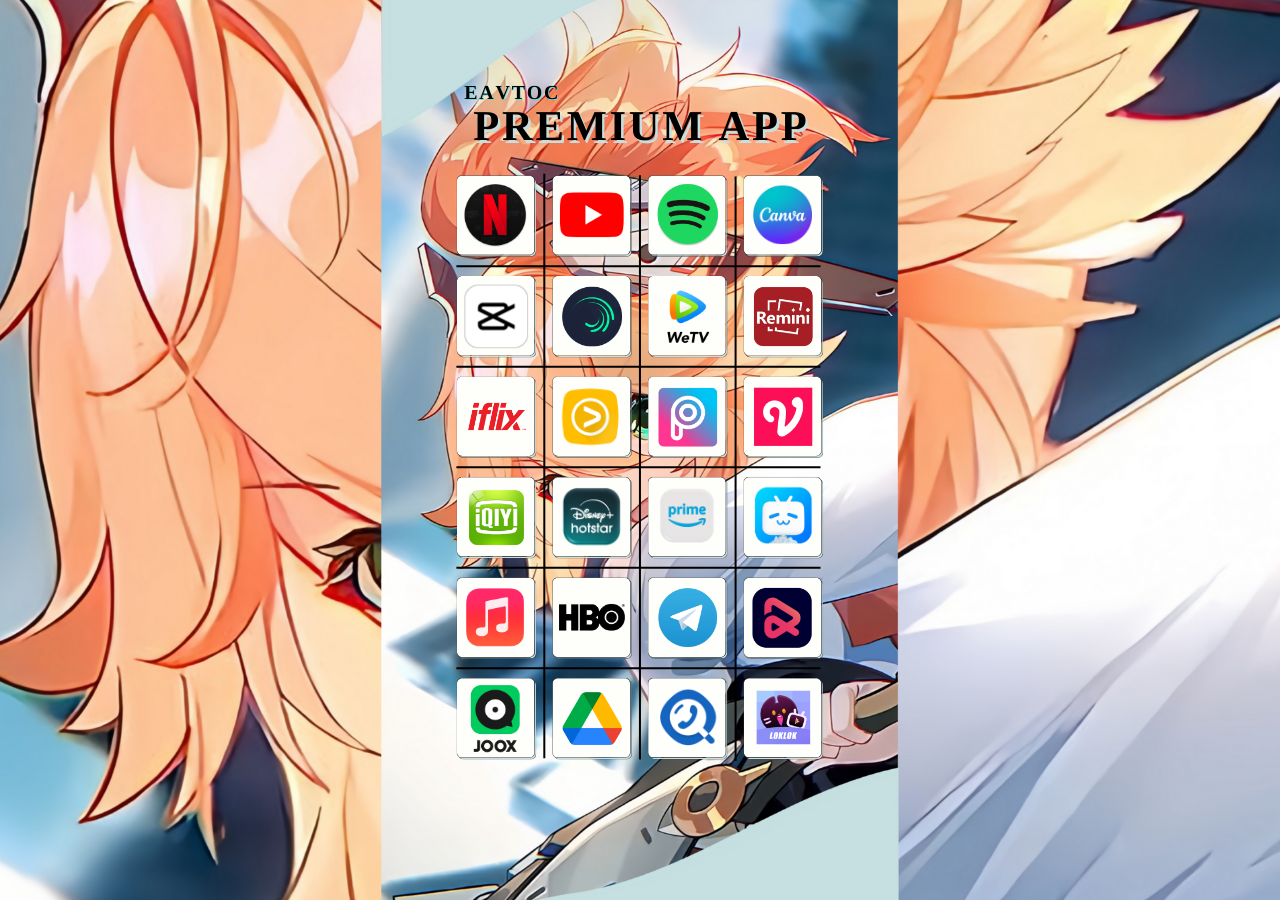
==== commit 5996fadf: "Add files via upload" ====
--- a/prem.html
+++ b/prem.html
@@ -7,6 +7,6 @@
         );
         isMedia && e.preventDefault();
       });
-    </script></head><body><script nonce="d8fb2b01-efaa-4a14-87eb-b1a84aab159b">document.documentElement.classList.replace('adaptive', window.matchMedia('(prefers-color-scheme: dark)').matches ? 'dark' : 'light');</script><div id="root"></div><script nonce="d8fb2b01-efaa-4a14-87eb-b1a84aab159b">(function() {window['__canva_public_path__'] = '_assetspremprem.html\/'; window['bootstrap'] = JSON.parse('{"base":{"A?":"B","L":false,"N":false,"E":"6a341b1e1000853c6f31ac003f3a413dd1199e02","K":1739315275,"F":{"A?":"B"},"G":"CLIENT_FULL","I":"A","O":{"A?":"B"},"M":"/_online","X":{"A":"67abd84bbd0d0f4ac4e61bfa3048499d","B":"c7ec72baaed2165a","C":1},"U":[],"V":[],"a":{"K":"export_website","H":{}},"d":{"A":"wss://www.canva.com/_stream","B":{"F":"export_website"}},"b":{"A?":"H","C":{"a":"ANDROID"},"D":{"a":"ANDROID","c":"id-ID"},"E":{},"P":[],"Q":[],"R":false,"S":false}},"page":{"A":{"B":{"A?":"A","A":"TAEXfxtKgiU","B":1},"C":{"A":1366.0,"B":768.0,"C":"D"},"Q":[],"R":[],"P":"en","D":"ᴘʀᴇᴍɪᴜᴍ-ᴀᴘᴘ","E":"","F":[],"G":{},"Y":{},"V":[],"W":[],"A":[{"A?":"i","a":"PBTzk5yMsq0RsvN2","R":false,"S":false,"U":false,"Q":{},"W":[],"X":[],"H":[],"L":{},"G":{"A":"EAGd_F_jmZw","B":2,"C":1},"D":{"C":"#fefffa","D":0.0,"F":false,"J":false,"G":false,"H":false},"r":[],"E":[{"A?":"I","A":-6.504645379913882,"B":0.0,"D":1366.0000000000002,"C":774.5046453799138,"E":0.0,"F":0.0,"Q":false,"S":false,"P":[],"5":{},"T":{},"W":{},"a":{"A":true,"B":{"A":{"A":"MAGd9lzbx6k","B":1},"B":{"A":-2.2737367544323206E-13,"B":-5.448573671034751,"D":1376.8971473420697,"C":774.5046453799142,"E":0.0},"E":0.0,"C":{}},"D":0.0,"F":false,"J":false,"G":false,"H":false},"e":[]},{"A?":"J","A":113.68357680213296,"B":487.15445299456303,"D":85.24694089001667,"C":87.27510142469272,"E":0.0,"F":0.0,"Q":false,"S":false,"P":[],"5":{},"T":{},"W":{},"a":{"A":0.0,"B":0.0,"D":131.9,"C":132.2},"b":[{"A":"M128.9,116.3c0,6.9-6,12.5-12.4,12.5h-104c-1.8,0-3.6-0.4-5.2-1.1c2.1,2.2,5,3.5,8.2,3.5h104  c6.3,0,11.5-5.2,11.5-11.5V15.9c0-2.9-1.1-5.5-2.8-7.5c0.5,1.3,0.7,2.7,0.7,4.1V116.3L128.9,116.3z","B":{"A":false,"C":"#c6e0e0","D":0.0,"F":false,"J":false,"G":false,"H":false},"D":0.0},{"A":"M12.5,127.8h103.8c6.3,0,11.5-5.2,11.5-11.5V12.5c0-6.3-5.2-11.5-11.5-11.5H12.5C6.2,1,1,6.2,1,12.5v103.8  C1,122.7,6.2,127.8,12.5,127.8z","B":{"A":false,"C":"#fefffa","D":0.0,"F":false,"J":false,"G":false,"H":false},"D":0.0},{"A":"M126.9,5.9c-2.2-3.5-6.1-5.9-10.6-5.9H12.5C5.6,0,0,5.6,0,12.5v103.8c0,4.1,2,7.7,5,10  c2.2,3.5,6.1,5.9,10.6,5.9h103.8c6.9,0,12.5-5.6,12.5-12.5V15.9C131.9,11.8,129.9,8.2,126.9,5.9z M1,116.3V12.5C1,6.2,6.2,1,12.5,1  h103.8c6.3,0,11.5,5.2,11.5,11.5v103.8c0,6.3-5.2,11.5-11.5,11.5H12.5C6.2,127.8,1,122.7,1,116.3z M131,119.7  c0,6.3-5.3,11.5-11.6,11.5H15.6c-3.2,0-6.1-1.3-8.2-3.5c1.6,0.7,3.3,1.1,5.2,1.1h103.8c6.9,0,12.5-5.6,12.5-12.5V12.5  c0-1.4-0.3-2.8-0.7-4.1c1.7,2,2.8,4.6,2.8,7.5V119.7C131,119.7,131,119.7,131,119.7z","B":{"A":false,"C":"#2f3335","D":0.0,"F":false,"J":false,"G":false,"H":false},"D":0.0}],"d":[],"c":{"A":{"A":16.283950617283946,"B":14.85910493827156,"D":100.55339506172848,"C":98.72145061728396},"B":141.63390023282702,"C":143.6174375897645,"D":"A","E":"A"},"f":[],"g":[]},{"A?":"U","A":209.95867822682564,"B":487.0586903370155,"D":388.58715743040693,"C":2.0000000000000004,"E":0.0,"F":0.0,"Q":false,"S":false,"P":[],"5":{},"T":{},"W":{},"a":2,"b":{"C":{"A":210.95867822682564,"B":487.05869033701543}},"c":{"C":{"A":210.95867822682564,"B":875.6458477674223}},"d":"#000000","e":[],"f":true,"g":[],"h":[]},{"A?":"I","A":118.71624219206475,"B":491.1730381171568,"D":74.58341808746633,"C":74.58341808746633,"E":0.0,"F":0.0,"G":"../external.html?link=https://s.id/eavtoc-price","Q":false,"S":false,"P":[],"5":{},"T":{},"W":{},"a":{"B":{"A":{"A":"MAGdpDdxLe8","B":1},"B":{"A":0.0,"B":0.0,"D":74.58341808746633,"C":74.58341808746633,"E":0.0},"E":0.0,"C":{}},"D":0.0,"F":false,"J":false,"G":false,"H":false},"e":[]},{"A?":"J","A":113.68357680213299,"B":589.2013938845796,"D":85.24694089001667,"C":87.2751014246927,"E":0.0,"F":0.0,"Q":false,"S":false,"P":[],"5":{},"T":{},"W":{},"a":{"A":0.0,"B":0.0,"D":131.9,"C":132.2},"b":[{"A":"M128.9,116.3c0,6.9-6,12.5-12.4,12.5h-104c-1.8,0-3.6-0.4-5.2-1.1c2.1,2.2,5,3.5,8.2,3.5h104  c6.3,0,11.5-5.2,11.5-11.5V15.9c0-2.9-1.1-5.5-2.8-7.5c0.5,1.3,0.7,2.7,0.7,4.1V116.3L128.9,116.3z","B":{"A":false,"C":"#c6e0e0","D":0.0,"F":false,"J":false,"G":false,"H":false},"D":0.0},{"A":"M12.5,127.8h103.8c6.3,0,11.5-5.2,11.5-11.5V12.5c0-6.3-5.2-11.5-11.5-11.5H12.5C6.2,1,1,6.2,1,12.5v103.8  C1,122.7,6.2,127.8,12.5,127.8z","B":{"A":false,"C":"#fefffa","D":0.0,"F":false,"J":false,"G":false,"H":false},"D":0.0},{"A":"M126.9,5.9c-2.2-3.5-6.1-5.9-10.6-5.9H12.5C5.6,0,0,5.6,0,12.5v103.8c0,4.1,2,7.7,5,10  c2.2,3.5,6.1,5.9,10.6,5.9h103.8c6.9,0,12.5-5.6,12.5-12.5V15.9C131.9,11.8,129.9,8.2,126.9,5.9z M1,116.3V12.5C1,6.2,6.2,1,12.5,1  h103.8c6.3,0,11.5,5.2,11.5,11.5v103.8c0,6.3-5.2,11.5-11.5,11.5H12.5C6.2,127.8,1,122.7,1,116.3z M131,119.7  c0,6.3-5.3,11.5-11.6,11.5H15.6c-3.2,0-6.1-1.3-8.2-3.5c1.6,0.7,3.3,1.1,5.2,1.1h103.8c6.9,0,12.5-5.6,12.5-12.5V12.5  c0-1.4-0.3-2.8-0.7-4.1c1.7,2,2.8,4.6,2.8,7.5V119.7C131,119.7,131,119.7,131,119.7z","B":{"A":false,"C":"#2f3335","D":0.0,"F":false,"J":false,"G":false,"H":false},"D":0.0}],"d":[],"c":{"A":{"A":16.283950617283946,"B":14.85910493827156,"D":100.55339506172848,"C":98.72145061728396},"B":141.63390023282702,"C":143.6174375897645,"D":"A","E":"A"},"f":[],"g":[]},{"A?":"I","A":132.0920827332816,"B":597.4168728711289,"D":68.81598291691802,"C":47.831737005032686,"E":0.0,"F":0.0,"Q":false,"S":false,"P":[],"5":{},"T":{},"W":{},"a":{"B":{"A":{"A":"MAGdpNPzZeY","B":1},"B":{"A":-7.105427357601002E-15,"B":0.0,"D":68.81598291691802,"C":47.8317370050327,"E":0.0},"E":0.0,"C":{}},"D":0.0,"F":false,"J":false,"G":false,"H":false},"e":[]},{"A?":"J","A":113.68357680213299,"B":793.295275664613,"D":85.24694089001667,"C":87.2751014246927,"E":0.0,"F":0.0,"Q":false,"S":false,"P":[],"5":{},"T":{},"W":{},"a":{"A":0.0,"B":0.0,"D":131.9,"C":132.2},"b":[{"A":"M128.9,116.3c0,6.9-6,12.5-12.4,12.5h-104c-1.8,0-3.6-0.4-5.2-1.1c2.1,2.2,5,3.5,8.2,3.5h104  c6.3,0,11.5-5.2,11.5-11.5V15.9c0-2.9-1.1-5.5-2.8-7.5c0.5,1.3,0.7,2.7,0.7,4.1V116.3L128.9,116.3z","B":{"A":false,"C":"#c6e0e0","D":0.0,"F":false,"J":false,"G":false,"H":false},"D":0.0},{"A":"M12.5,127.8h103.8c6.3,0,11.5-5.2,11.5-11.5V12.5c0-6.3-5.2-11.5-11.5-11.5H12.5C6.2,1,1,6.2,1,12.5v103.8  C1,122.7,6.2,127.8,12.5,127.8z","B":{"A":false,"C":"#fefffa","D":0.0,"F":false,"J":false,"G":false,"H":false},"D":0.0},{"A":"M126.9,5.9c-2.2-3.5-6.1-5.9-10.6-5.9H12.5C5.6,0,0,5.6,0,12.5v103.8c0,4.1,2,7.7,5,10  c2.2,3.5,6.1,5.9,10.6,5.9h103.8c6.9,0,12.5-5.6,12.5-12.5V15.9C131.9,11.8,129.9,8.2,126.9,5.9z M1,116.3V12.5C1,6.2,6.2,1,12.5,1  h103.8c6.3,0,11.5,5.2,11.5,11.5v103.8c0,6.3-5.2,11.5-11.5,11.5H12.5C6.2,127.8,1,122.7,1,116.3z M131,119.7  c0,6.3-5.3,11.5-11.6,11.5H15.6c-3.2,0-6.1-1.3-8.2-3.5c1.6,0.7,3.3,1.1,5.2,1.1h103.8c6.9,0,12.5-5.6,12.5-12.5V12.5  c0-1.4-0.3-2.8-0.7-4.1c1.7,2,2.8,4.6,2.8,7.5V119.7C131,119.7,131,119.7,131,119.7z","B":{"A":false,"C":"#2f3335","D":0.0,"F":false,"J":false,"G":false,"H":false},"D":0.0}],"d":[],"c":{"A":{"A":16.283950617283946,"B":14.85910493827156,"D":100.55339506172848,"C":98.72145061728396},"B":141.63390023282702,"C":143.6174375897645,"D":"A","E":"A"},"f":[],"g":[]},{"A?":"J","A":113.68357680213296,"B":691.2483347745964,"D":85.24694089001667,"C":87.2751014246927,"E":0.0,"F":0.0,"Q":false,"S":false,"P":[],"5":{},"T":{},"W":{},"a":{"A":0.0,"B":0.0,"D":131.9,"C":132.2},"b":[{"A":"M128.9,116.3c0,6.9-6,12.5-12.4,12.5h-104c-1.8,0-3.6-0.4-5.2-1.1c2.1,2.2,5,3.5,8.2,3.5h104  c6.3,0,11.5-5.2,11.5-11.5V15.9c0-2.9-1.1-5.5-2.8-7.5c0.5,1.3,0.7,2.7,0.7,4.1V116.3L128.9,116.3z","B":{"A":false,"C":"#c6e0e0","D":0.0,"F":false,"J":false,"G":false,"H":false},"D":0.0},{"A":"M12.5,127.8h103.8c6.3,0,11.5-5.2,11.5-11.5V12.5c0-6.3-5.2-11.5-11.5-11.5H12.5C6.2,1,1,6.2,1,12.5v103.8  C1,122.7,6.2,127.8,12.5,127.8z","B":{"A":false,"C":"#fefffa","D":0.0,"F":false,"J":false,"G":false,"H":false},"D":0.0},{"A":"M126.9,5.9c-2.2-3.5-6.1-5.9-10.6-5.9H12.5C5.6,0,0,5.6,0,12.5v103.8c0,4.1,2,7.7,5,10  c2.2,3.5,6.1,5.9,10.6,5.9h103.8c6.9,0,12.5-5.6,12.5-12.5V15.9C131.9,11.8,129.9,8.2,126.9,5.9z M1,116.3V12.5C1,6.2,6.2,1,12.5,1  h103.8c6.3,0,11.5,5.2,11.5,11.5v103.8c0,6.3-5.2,11.5-11.5,11.5H12.5C6.2,127.8,1,122.7,1,116.3z M131,119.7  c0,6.3-5.3,11.5-11.6,11.5H15.6c-3.2,0-6.1-1.3-8.2-3.5c1.6,0.7,3.3,1.1,5.2,1.1h103.8c6.9,0,12.5-5.6,12.5-12.5V12.5  c0-1.4-0.3-2.8-0.7-4.1c1.7,2,2.8,4.6,2.8,7.5V119.7C131,119.7,131,119.7,131,119.7z","B":{"A":false,"C":"#2f3335","D":0.0,"F":false,"J":false,"G":false,"H":false},"D":0.0}],"d":[],"c":{"A":{"A":16.283950617283946,"B":14.85910493827156,"D":100.55339506172848,"C":98.72145061728396},"B":141.63390023282702,"C":143.6174375897645,"D":"A","E":"A"},"f":[],"g":[]},{"A?":"I","A":124.56709589373858,"B":803.6952756646128,"D":62.88171068411861,"C":62.88171068411861,"E":0.0,"F":0.0,"Q":false,"S":false,"P":[],"5":{},"T":{},"W":{},"a":{"B":{"A":{"A":"MAGdpM8tRpQ","B":1},"B":{"A":0.0,"B":0.0,"D":62.88171068411861,"C":62.88171068411861,"E":0.0},"E":0.0,"C":{}},"D":0.0,"F":false,"J":false,"G":false,"H":false},"e":[]},{"A?":"I","A":122.97331609261695,"B":701.51207122451,"D":64.71946799018895,"C":66.06927028636194,"E":0.0,"F":0.0,"Q":false,"S":false,"P":[],"5":{},"T":{},"W":{},"a":{"B":{"A":{"A":"MAGdpBixI9U","B":1},"B":{"A":0.0,"B":0.0,"D":64.71946799018895,"C":66.06927028636194,"E":0.0},"E":0.0,"C":{}},"D":0.0,"F":false,"J":false,"G":false,"H":false},"e":[]},{"A?":"J","A":220.95867822682567,"B":487.15445299456303,"D":85.24694089001667,"C":87.27510142469272,"E":0.0,"F":0.0,"Q":false,"S":false,"P":[],"5":{},"T":{},"W":{},"a":{"A":0.0,"B":0.0,"D":131.9,"C":132.2},"b":[{"A":"M128.9,116.3c0,6.9-6,12.5-12.4,12.5h-104c-1.8,0-3.6-0.4-5.2-1.1c2.1,2.2,5,3.5,8.2,3.5h104  c6.3,0,11.5-5.2,11.5-11.5V15.9c0-2.9-1.1-5.5-2.8-7.5c0.5,1.3,0.7,2.7,0.7,4.1V116.3L128.9,116.3z","B":{"A":false,"C":"#c6e0e0","D":0.0,"F":false,"J":false,"G":false,"H":false},"D":0.0},{"A":"M12.5,127.8h103.8c6.3,0,11.5-5.2,11.5-11.5V12.5c0-6.3-5.2-11.5-11.5-11.5H12.5C6.2,1,1,6.2,1,12.5v103.8  C1,122.7,6.2,127.8,12.5,127.8z","B":{"A":false,"C":"#fefffa","D":0.0,"F":false,"J":false,"G":false,"H":false},"D":0.0},{"A":"M126.9,5.9c-2.2-3.5-6.1-5.9-10.6-5.9H12.5C5.6,0,0,5.6,0,12.5v103.8c0,4.1,2,7.7,5,10  c2.2,3.5,6.1,5.9,10.6,5.9h103.8c6.9,0,12.5-5.6,12.5-12.5V15.9C131.9,11.8,129.9,8.2,126.9,5.9z M1,116.3V12.5C1,6.2,6.2,1,12.5,1  h103.8c6.3,0,11.5,5.2,11.5,11.5v103.8c0,6.3-5.2,11.5-11.5,11.5H12.5C6.2,127.8,1,122.7,1,116.3z M131,119.7  c0,6.3-5.3,11.5-11.6,11.5H15.6c-3.2,0-6.1-1.3-8.2-3.5c1.6,0.7,3.3,1.1,5.2,1.1h103.8c6.9,0,12.5-5.6,12.5-12.5V12.5  c0-1.4-0.3-2.8-0.7-4.1c1.7,2,2.8,4.6,2.8,7.5V119.7C131,119.7,131,119.7,131,119.7z","B":{"A":false,"C":"#2f3335","D":0.0,"F":false,"J":false,"G":false,"H":false},"D":0.0}],"d":[],"c":{"A":{"A":16.283950617283946,"B":14.85910493827156,"D":100.55339506172848,"C":98.72145061728396},"B":141.63390023282702,"C":143.6174375897645,"D":"A","E":"A"},"f":[],"g":[]},{"A?":"J","A":328.2337796515183,"B":487.15445299456303,"D":85.24694089001667,"C":87.27510142469272,"E":0.0,"F":0.0,"Q":false,"S":false,"P":[],"5":{},"T":{},"W":{},"a":{"A":0.0,"B":0.0,"D":131.9,"C":132.2},"b":[{"A":"M128.9,116.3c0,6.9-6,12.5-12.4,12.5h-104c-1.8,0-3.6-0.4-5.2-1.1c2.1,2.2,5,3.5,8.2,3.5h104  c6.3,0,11.5-5.2,11.5-11.5V15.9c0-2.9-1.1-5.5-2.8-7.5c0.5,1.3,0.7,2.7,0.7,4.1V116.3L128.9,116.3z","B":{"A":false,"C":"#c6e0e0","D":0.0,"F":false,"J":false,"G":false,"H":false},"D":0.0},{"A":"M12.5,127.8h103.8c6.3,0,11.5-5.2,11.5-11.5V12.5c0-6.3-5.2-11.5-11.5-11.5H12.5C6.2,1,1,6.2,1,12.5v103.8  C1,122.7,6.2,127.8,12.5,127.8z","B":{"A":false,"C":"#fefffa","D":0.0,"F":false,"J":false,"G":false,"H":false},"D":0.0},{"A":"M126.9,5.9c-2.2-3.5-6.1-5.9-10.6-5.9H12.5C5.6,0,0,5.6,0,12.5v103.8c0,4.1,2,7.7,5,10  c2.2,3.5,6.1,5.9,10.6,5.9h103.8c6.9,0,12.5-5.6,12.5-12.5V15.9C131.9,11.8,129.9,8.2,126.9,5.9z M1,116.3V12.5C1,6.2,6.2,1,12.5,1  h103.8c6.3,0,11.5,5.2,11.5,11.5v103.8c0,6.3-5.2,11.5-11.5,11.5H12.5C6.2,127.8,1,122.7,1,116.3z M131,119.7  c0,6.3-5.3,11.5-11.6,11.5H15.6c-3.2,0-6.1-1.3-8.2-3.5c1.6,0.7,3.3,1.1,5.2,1.1h103.8c6.9,0,12.5-5.6,12.5-12.5V12.5  c0-1.4-0.3-2.8-0.7-4.1c1.7,2,2.8,4.6,2.8,7.5V119.7C131,119.7,131,119.7,131,119.7z","B":{"A":false,"C":"#2f3335","D":0.0,"F":false,"J":false,"G":false,"H":false},"D":0.0}],"d":[],"c":{"A":{"A":16.283950617283946,"B":14.85910493827156,"D":100.55339506172848,"C":98.72145061728396},"B":141.63390023282702,"C":143.6174375897645,"D":"A","E":"A"},"f":[],"g":[]},{"A?":"J","A":435.508881076211,"B":487.15445299456303,"D":85.24694089001667,"C":87.27510142469272,"E":0.0,"F":0.0,"Q":false,"S":false,"P":[],"5":{},"T":{},"W":{},"a":{"A":0.0,"B":0.0,"D":131.9,"C":132.2},"b":[{"A":"M128.9,116.3c0,6.9-6,12.5-12.4,12.5h-104c-1.8,0-3.6-0.4-5.2-1.1c2.1,2.2,5,3.5,8.2,3.5h104  c6.3,0,11.5-5.2,11.5-11.5V15.9c0-2.9-1.1-5.5-2.8-7.5c0.5,1.3,0.7,2.7,0.7,4.1V116.3L128.9,116.3z","B":{"A":false,"C":"#c6e0e0","D":0.0,"F":false,"J":false,"G":false,"H":false},"D":0.0},{"A":"M12.5,127.8h103.8c6.3,0,11.5-5.2,11.5-11.5V12.5c0-6.3-5.2-11.5-11.5-11.5H12.5C6.2,1,1,6.2,1,12.5v103.8  C1,122.7,6.2,127.8,12.5,127.8z","B":{"A":false,"C":"#fefffa","D":0.0,"F":false,"J":false,"G":false,"H":false},"D":0.0},{"A":"M126.9,5.9c-2.2-3.5-6.1-5.9-10.6-5.9H12.5C5.6,0,0,5.6,0,12.5v103.8c0,4.1,2,7.7,5,10  c2.2,3.5,6.1,5.9,10.6,5.9h103.8c6.9,0,12.5-5.6,12.5-12.5V15.9C131.9,11.8,129.9,8.2,126.9,5.9z M1,116.3V12.5C1,6.2,6.2,1,12.5,1  h103.8c6.3,0,11.5,5.2,11.5,11.5v103.8c0,6.3-5.2,11.5-11.5,11.5H12.5C6.2,127.8,1,122.7,1,116.3z M131,119.7  c0,6.3-5.3,11.5-11.6,11.5H15.6c-3.2,0-6.1-1.3-8.2-3.5c1.6,0.7,3.3,1.1,5.2,1.1h103.8c6.9,0,12.5-5.6,12.5-12.5V12.5  c0-1.4-0.3-2.8-0.7-4.1c1.7,2,2.8,4.6,2.8,7.5V119.7C131,119.7,131,119.7,131,119.7z","B":{"A":false,"C":"#2f3335","D":0.0,"F":false,"J":false,"G":false,"H":false},"D":0.0}],"d":[],"c":{"A":{"A":16.283950617283946,"B":14.85910493827156,"D":100.55339506172848,"C":98.72145061728396},"B":141.63390023282702,"C":143.6174375897645,"D":"A","E":"A"},"f":[],"g":[]},{"A?":"J","A":542.7839825009037,"B":487.15445299456303,"D":85.24694089001667,"C":87.27510142469272,"E":0.0,"F":0.0,"Q":false,"S":false,"P":[],"5":{},"T":{},"W":{},"a":{"A":0.0,"B":0.0,"D":131.9,"C":132.2},"b":[{"A":"M128.9,116.3c0,6.9-6,12.5-12.4,12.5h-104c-1.8,0-3.6-0.4-5.2-1.1c2.1,2.2,5,3.5,8.2,3.5h104  c6.3,0,11.5-5.2,11.5-11.5V15.9c0-2.9-1.1-5.5-2.8-7.5c0.5,1.3,0.7,2.7,0.7,4.1V116.3L128.9,116.3z","B":{"A":false,"C":"#c6e0e0","D":0.0,"F":false,"J":false,"G":false,"H":false},"D":0.0},{"A":"M12.5,127.8h103.8c6.3,0,11.5-5.2,11.5-11.5V12.5c0-6.3-5.2-11.5-11.5-11.5H12.5C6.2,1,1,6.2,1,12.5v103.8  C1,122.7,6.2,127.8,12.5,127.8z","B":{"A":false,"C":"#fefffa","D":0.0,"F":false,"J":false,"G":false,"H":false},"D":0.0},{"A":"M126.9,5.9c-2.2-3.5-6.1-5.9-10.6-5.9H12.5C5.6,0,0,5.6,0,12.5v103.8c0,4.1,2,7.7,5,10  c2.2,3.5,6.1,5.9,10.6,5.9h103.8c6.9,0,12.5-5.6,12.5-12.5V15.9C131.9,11.8,129.9,8.2,126.9,5.9z M1,116.3V12.5C1,6.2,6.2,1,12.5,1  h103.8c6.3,0,11.5,5.2,11.5,11.5v103.8c0,6.3-5.2,11.5-11.5,11.5H12.5C6.2,127.8,1,122.7,1,116.3z M131,119.7  c0,6.3-5.3,11.5-11.6,11.5H15.6c-3.2,0-6.1-1.3-8.2-3.5c1.6,0.7,3.3,1.1,5.2,1.1h103.8c6.9,0,12.5-5.6,12.5-12.5V12.5  c0-1.4-0.3-2.8-0.7-4.1c1.7,2,2.8,4.6,2.8,7.5V119.7C131,119.7,131,119.7,131,119.7z","B":{"A":false,"C":"#2f3335","D":0.0,"F":false,"J":false,"G":false,"H":false},"D":0.0}],"d":[],"c":{"A":{"A":16.283950617283946,"B":14.85910493827156,"D":100.55339506172848,"C":98.72145061728396},"B":141.63390023282702,"C":143.6174375897645,"D":"A","E":"A"},"f":[],"g":[]},{"A?":"J","A":650.059083925597,"B":487.15445299456303,"D":85.24694089001667,"C":87.27510142469272,"E":0.0,"F":0.0,"Q":false,"S":false,"P":[],"5":{},"T":{},"W":{},"a":{"A":0.0,"B":0.0,"D":131.9,"C":132.2},"b":[{"A":"M128.9,116.3c0,6.9-6,12.5-12.4,12.5h-104c-1.8,0-3.6-0.4-5.2-1.1c2.1,2.2,5,3.5,8.2,3.5h104  c6.3,0,11.5-5.2,11.5-11.5V15.9c0-2.9-1.1-5.5-2.8-7.5c0.5,1.3,0.7,2.7,0.7,4.1V116.3L128.9,116.3z","B":{"A":false,"C":"#c6e0e0","D":0.0,"F":false,"J":false,"G":false,"H":false},"D":0.0},{"A":"M12.5,127.8h103.8c6.3,0,11.5-5.2,11.5-11.5V12.5c0-6.3-5.2-11.5-11.5-11.5H12.5C6.2,1,1,6.2,1,12.5v103.8  C1,122.7,6.2,127.8,12.5,127.8z","B":{"A":false,"C":"#fefffa","D":0.0,"F":false,"J":false,"G":false,"H":false},"D":0.0},{"A":"M126.9,5.9c-2.2-3.5-6.1-5.9-10.6-5.9H12.5C5.6,0,0,5.6,0,12.5v103.8c0,4.1,2,7.7,5,10  c2.2,3.5,6.1,5.9,10.6,5.9h103.8c6.9,0,12.5-5.6,12.5-12.5V15.9C131.9,11.8,129.9,8.2,126.9,5.9z M1,116.3V12.5C1,6.2,6.2,1,12.5,1  h103.8c6.3,0,11.5,5.2,11.5,11.5v103.8c0,6.3-5.2,11.5-11.5,11.5H12.5C6.2,127.8,1,122.7,1,116.3z M131,119.7  c0,6.3-5.3,11.5-11.6,11.5H15.6c-3.2,0-6.1-1.3-8.2-3.5c1.6,0.7,3.3,1.1,5.2,1.1h103.8c6.9,0,12.5-5.6,12.5-12.5V12.5  c0-1.4-0.3-2.8-0.7-4.1c1.7,2,2.8,4.6,2.8,7.5V119.7C131,119.7,131,119.7,131,119.7z","B":{"A":false,"C":"#2f3335","D":0.0,"F":false,"J":false,"G":false,"H":false},"D":0.0}],"d":[],"c":{"A":{"A":16.283950617283946,"B":14.85910493827156,"D":100.55339506172848,"C":98.72145061728396},"B":141.63390023282702,"C":143.6174375897645,"D":"A","E":"A"},"f":[],"g":[]},{"A?":"J","A":220.9586782268256,"B":589.2013938845796,"D":85.24694089001667,"C":87.2751014246927,"E":0.0,"F":0.0,"Q":false,"S":false,"P":[],"5":{},"T":{},"W":{},"a":{"A":0.0,"B":0.0,"D":131.9,"C":132.2},"b":[{"A":"M128.9,116.3c0,6.9-6,12.5-12.4,12.5h-104c-1.8,0-3.6-0.4-5.2-1.1c2.1,2.2,5,3.5,8.2,3.5h104  c6.3,0,11.5-5.2,11.5-11.5V15.9c0-2.9-1.1-5.5-2.8-7.5c0.5,1.3,0.7,2.7,0.7,4.1V116.3L128.9,116.3z","B":{"A":false,"C":"#c6e0e0","D":0.0,"F":false,"J":false,"G":false,"H":false},"D":0.0},{"A":"M12.5,127.8h103.8c6.3,0,11.5-5.2,11.5-11.5V12.5c0-6.3-5.2-11.5-11.5-11.5H12.5C6.2,1,1,6.2,1,12.5v103.8  C1,122.7,6.2,127.8,12.5,127.8z","B":{"A":false,"C":"#fefffa","D":0.0,"F":false,"J":false,"G":false,"H":false},"D":0.0},{"A":"M126.9,5.9c-2.2-3.5-6.1-5.9-10.6-5.9H12.5C5.6,0,0,5.6,0,12.5v103.8c0,4.1,2,7.7,5,10  c2.2,3.5,6.1,5.9,10.6,5.9h103.8c6.9,0,12.5-5.6,12.5-12.5V15.9C131.9,11.8,129.9,8.2,126.9,5.9z M1,116.3V12.5C1,6.2,6.2,1,12.5,1  h103.8c6.3,0,11.5,5.2,11.5,11.5v103.8c0,6.3-5.2,11.5-11.5,11.5H12.5C6.2,127.8,1,122.7,1,116.3z M131,119.7  c0,6.3-5.3,11.5-11.6,11.5H15.6c-3.2,0-6.1-1.3-8.2-3.5c1.6,0.7,3.3,1.1,5.2,1.1h103.8c6.9,0,12.5-5.6,12.5-12.5V12.5  c0-1.4-0.3-2.8-0.7-4.1c1.7,2,2.8,4.6,2.8,7.5V119.7C131,119.7,131,119.7,131,119.7z","B":{"A":false,"C":"#2f3335","D":0.0,"F":false,"J":false,"G":false,"H":false},"D":0.0}],"d":[],"c":{"A":{"A":16.283950617283946,"B":14.85910493827156,"D":100.55339506172848,"C":98.72145061728396},"B":141.63390023282702,"C":143.6174375897645,"D":"A","E":"A"},"f":[],"g":[]},{"A?":"J","A":328.2337796515183,"B":589.2013938845796,"D":85.24694089001667,"C":87.27510142469272,"E":0.0,"F":0.0,"Q":false,"S":false,"P":[],"5":{},"T":{},"W":{},"a":{"A":0.0,"B":0.0,"D":131.9,"C":132.2},"b":[{"A":"M128.9,116.3c0,6.9-6,12.5-12.4,12.5h-104c-1.8,0-3.6-0.4-5.2-1.1c2.1,2.2,5,3.5,8.2,3.5h104  c6.3,0,11.5-5.2,11.5-11.5V15.9c0-2.9-1.1-5.5-2.8-7.5c0.5,1.3,0.7,2.7,0.7,4.1V116.3L128.9,116.3z","B":{"A":false,"C":"#c6e0e0","D":0.0,"F":false,"J":false,"G":false,"H":false},"D":0.0},{"A":"M12.5,127.8h103.8c6.3,0,11.5-5.2,11.5-11.5V12.5c0-6.3-5.2-11.5-11.5-11.5H12.5C6.2,1,1,6.2,1,12.5v103.8  C1,122.7,6.2,127.8,12.5,127.8z","B":{"A":false,"C":"#fefffa","D":0.0,"F":false,"J":false,"G":false,"H":false},"D":0.0},{"A":"M126.9,5.9c-2.2-3.5-6.1-5.9-10.6-5.9H12.5C5.6,0,0,5.6,0,12.5v103.8c0,4.1,2,7.7,5,10  c2.2,3.5,6.1,5.9,10.6,5.9h103.8c6.9,0,12.5-5.6,12.5-12.5V15.9C131.9,11.8,129.9,8.2,126.9,5.9z M1,116.3V12.5C1,6.2,6.2,1,12.5,1  h103.8c6.3,0,11.5,5.2,11.5,11.5v103.8c0,6.3-5.2,11.5-11.5,11.5H12.5C6.2,127.8,1,122.7,1,116.3z M131,119.7  c0,6.3-5.3,11.5-11.6,11.5H15.6c-3.2,0-6.1-1.3-8.2-3.5c1.6,0.7,3.3,1.1,5.2,1.1h103.8c6.9,0,12.5-5.6,12.5-12.5V12.5  c0-1.4-0.3-2.8-0.7-4.1c1.7,2,2.8,4.6,2.8,7.5V119.7C131,119.7,131,119.7,131,119.7z","B":{"A":false,"C":"#2f3335","D":0.0,"F":false,"J":false,"G":false,"H":false},"D":0.0}],"d":[],"c":{"A":{"A":16.283950617283946,"B":14.85910493827156,"D":100.55339506172848,"C":98.72145061728396},"B":141.63390023282702,"C":143.6174375897645,"D":"A","E":"A"},"f":[],"g":[]},{"A?":"J","A":435.508881076211,"B":589.2013938845796,"D":85.24694089001667,"C":87.27510142469272,"E":0.0,"F":0.0,"Q":false,"S":false,"P":[],"5":{},"T":{},"W":{},"a":{"A":0.0,"B":0.0,"D":131.9,"C":132.2},"b":[{"A":"M128.9,116.3c0,6.9-6,12.5-12.4,12.5h-104c-1.8,0-3.6-0.4-5.2-1.1c2.1,2.2,5,3.5,8.2,3.5h104  c6.3,0,11.5-5.2,11.5-11.5V15.9c0-2.9-1.1-5.5-2.8-7.5c0.5,1.3,0.7,2.7,0.7,4.1V116.3L128.9,116.3z","B":{"A":false,"C":"#c6e0e0","D":0.0,"F":false,"J":false,"G":false,"H":false},"D":0.0},{"A":"M12.5,127.8h103.8c6.3,0,11.5-5.2,11.5-11.5V12.5c0-6.3-5.2-11.5-11.5-11.5H12.5C6.2,1,1,6.2,1,12.5v103.8  C1,122.7,6.2,127.8,12.5,127.8z","B":{"A":false,"C":"#fefffa","D":0.0,"F":false,"J":false,"G":false,"H":false},"D":0.0},{"A":"M126.9,5.9c-2.2-3.5-6.1-5.9-10.6-5.9H12.5C5.6,0,0,5.6,0,12.5v103.8c0,4.1,2,7.7,5,10  c2.2,3.5,6.1,5.9,10.6,5.9h103.8c6.9,0,12.5-5.6,12.5-12.5V15.9C131.9,11.8,129.9,8.2,126.9,5.9z M1,116.3V12.5C1,6.2,6.2,1,12.5,1  h103.8c6.3,0,11.5,5.2,11.5,11.5v103.8c0,6.3-5.2,11.5-11.5,11.5H12.5C6.2,127.8,1,122.7,1,116.3z M131,119.7  c0,6.3-5.3,11.5-11.6,11.5H15.6c-3.2,0-6.1-1.3-8.2-3.5c1.6,0.7,3.3,1.1,5.2,1.1h103.8c6.9,0,12.5-5.6,12.5-12.5V12.5  c0-1.4-0.3-2.8-0.7-4.1c1.7,2,2.8,4.6,2.8,7.5V119.7C131,119.7,131,119.7,131,119.7z","B":{"A":false,"C":"#2f3335","D":0.0,"F":false,"J":false,"G":false,"H":false},"D":0.0}],"d":[],"c":{"A":{"A":16.283950617283946,"B":14.85910493827156,"D":100.55339506172848,"C":98.72145061728396},"B":141.63390023282702,"C":143.6174375897645,"D":"A","E":"A"},"f":[],"g":[]},{"A?":"J","A":542.7839825009037,"B":589.2013938845797,"D":85.24694089001667,"C":87.27510142469272,"E":0.0,"F":0.0,"Q":false,"S":false,"P":[],"5":{},"T":{},"W":{},"a":{"A":0.0,"B":0.0,"D":131.9,"C":132.2},"b":[{"A":"M128.9,116.3c0,6.9-6,12.5-12.4,12.5h-104c-1.8,0-3.6-0.4-5.2-1.1c2.1,2.2,5,3.5,8.2,3.5h104  c6.3,0,11.5-5.2,11.5-11.5V15.9c0-2.9-1.1-5.5-2.8-7.5c0.5,1.3,0.7,2.7,0.7,4.1V116.3L128.9,116.3z","B":{"A":false,"C":"#c6e0e0","D":0.0,"F":false,"J":false,"G":false,"H":false},"D":0.0},{"A":"M12.5,127.8h103.8c6.3,0,11.5-5.2,11.5-11.5V12.5c0-6.3-5.2-11.5-11.5-11.5H12.5C6.2,1,1,6.2,1,12.5v103.8  C1,122.7,6.2,127.8,12.5,127.8z","B":{"A":false,"C":"#fefffa","D":0.0,"F":false,"J":false,"G":false,"H":false},"D":0.0},{"A":"M126.9,5.9c-2.2-3.5-6.1-5.9-10.6-5.9H12.5C5.6,0,0,5.6,0,12.5v103.8c0,4.1,2,7.7,5,10  c2.2,3.5,6.1,5.9,10.6,5.9h103.8c6.9,0,12.5-5.6,12.5-12.5V15.9C131.9,11.8,129.9,8.2,126.9,5.9z M1,116.3V12.5C1,6.2,6.2,1,12.5,1  h103.8c6.3,0,11.5,5.2,11.5,11.5v103.8c0,6.3-5.2,11.5-11.5,11.5H12.5C6.2,127.8,1,122.7,1,116.3z M131,119.7  c0,6.3-5.3,11.5-11.6,11.5H15.6c-3.2,0-6.1-1.3-8.2-3.5c1.6,0.7,3.3,1.1,5.2,1.1h103.8c6.9,0,12.5-5.6,12.5-12.5V12.5  c0-1.4-0.3-2.8-0.7-4.1c1.7,2,2.8,4.6,2.8,7.5V119.7C131,119.7,131,119.7,131,119.7z","B":{"A":false,"C":"#2f3335","D":0.0,"F":false,"J":false,"G":false,"H":false},"D":0.0}],"d":[],"c":{"A":{"A":16.283950617283946,"B":14.85910493827156,"D":100.55339506172848,"C":98.72145061728396},"B":141.63390023282702,"C":143.6174375897645,"D":"A","E":"A"},"f":[],"g":[]},{"A?":"J","A":650.059083925597,"B":589.2013938845797,"D":85.24694089001667,"C":87.27510142469272,"E":0.0,"F":0.0,"Q":false,"S":false,"P":[],"5":{},"T":{},"W":{},"a":{"A":0.0,"B":0.0,"D":131.9,"C":132.2},"b":[{"A":"M128.9,116.3c0,6.9-6,12.5-12.4,12.5h-104c-1.8,0-3.6-0.4-5.2-1.1c2.1,2.2,5,3.5,8.2,3.5h104  c6.3,0,11.5-5.2,11.5-11.5V15.9c0-2.9-1.1-5.5-2.8-7.5c0.5,1.3,0.7,2.7,0.7,4.1V116.3L128.9,116.3z","B":{"A":false,"C":"#c6e0e0","D":0.0,"F":false,"J":false,"G":false,"H":false},"D":0.0},{"A":"M12.5,127.8h103.8c6.3,0,11.5-5.2,11.5-11.5V12.5c0-6.3-5.2-11.5-11.5-11.5H12.5C6.2,1,1,6.2,1,12.5v103.8  C1,122.7,6.2,127.8,12.5,127.8z","B":{"A":false,"C":"#fefffa","D":0.0,"F":false,"J":false,"G":false,"H":false},"D":0.0},{"A":"M126.9,5.9c-2.2-3.5-6.1-5.9-10.6-5.9H12.5C5.6,0,0,5.6,0,12.5v103.8c0,4.1,2,7.7,5,10  c2.2,3.5,6.1,5.9,10.6,5.9h103.8c6.9,0,12.5-5.6,12.5-12.5V15.9C131.9,11.8,129.9,8.2,126.9,5.9z M1,116.3V12.5C1,6.2,6.2,1,12.5,1  h103.8c6.3,0,11.5,5.2,11.5,11.5v103.8c0,6.3-5.2,11.5-11.5,11.5H12.5C6.2,127.8,1,122.7,1,116.3z M131,119.7  c0,6.3-5.3,11.5-11.6,11.5H15.6c-3.2,0-6.1-1.3-8.2-3.5c1.6,0.7,3.3,1.1,5.2,1.1h103.8c6.9,0,12.5-5.6,12.5-12.5V12.5  c0-1.4-0.3-2.8-0.7-4.1c1.7,2,2.8,4.6,2.8,7.5V119.7C131,119.7,131,119.7,131,119.7z","B":{"A":false,"C":"#2f3335","D":0.0,"F":false,"J":false,"G":false,"H":false},"D":0.0}],"d":[],"c":{"A":{"A":16.283950617283946,"B":14.85910493827156,"D":100.55339506172848,"C":98.72145061728396},"B":141.63390023282702,"C":143.6174375897645,"D":"A","E":"A"},"f":[],"g":[]},{"A?":"J","A":220.9586782268256,"B":691.2483347745964,"D":85.24694089001667,"C":87.2751014246927,"E":0.0,"F":0.0,"Q":false,"S":false,"P":[],"5":{},"T":{},"W":{},"a":{"A":0.0,"B":0.0,"D":131.9,"C":132.2},"b":[{"A":"M128.9,116.3c0,6.9-6,12.5-12.4,12.5h-104c-1.8,0-3.6-0.4-5.2-1.1c2.1,2.2,5,3.5,8.2,3.5h104  c6.3,0,11.5-5.2,11.5-11.5V15.9c0-2.9-1.1-5.5-2.8-7.5c0.5,1.3,0.7,2.7,0.7,4.1V116.3L128.9,116.3z","B":{"A":false,"C":"#c6e0e0","D":0.0,"F":false,"J":false,"G":false,"H":false},"D":0.0},{"A":"M12.5,127.8h103.8c6.3,0,11.5-5.2,11.5-11.5V12.5c0-6.3-5.2-11.5-11.5-11.5H12.5C6.2,1,1,6.2,1,12.5v103.8  C1,122.7,6.2,127.8,12.5,127.8z","B":{"A":false,"C":"#fefffa","D":0.0,"F":false,"J":false,"G":false,"H":false},"D":0.0},{"A":"M126.9,5.9c-2.2-3.5-6.1-5.9-10.6-5.9H12.5C5.6,0,0,5.6,0,12.5v103.8c0,4.1,2,7.7,5,10  c2.2,3.5,6.1,5.9,10.6,5.9h103.8c6.9,0,12.5-5.6,12.5-12.5V15.9C131.9,11.8,129.9,8.2,126.9,5.9z M1,116.3V12.5C1,6.2,6.2,1,12.5,1  h103.8c6.3,0,11.5,5.2,11.5,11.5v103.8c0,6.3-5.2,11.5-11.5,11.5H12.5C6.2,127.8,1,122.7,1,116.3z M131,119.7  c0,6.3-5.3,11.5-11.6,11.5H15.6c-3.2,0-6.1-1.3-8.2-3.5c1.6,0.7,3.3,1.1,5.2,1.1h103.8c6.9,0,12.5-5.6,12.5-12.5V12.5  c0-1.4-0.3-2.8-0.7-4.1c1.7,2,2.8,4.6,2.8,7.5V119.7C131,119.7,131,119.7,131,119.7z","B":{"A":false,"C":"#2f3335","D":0.0,"F":false,"J":false,"G":false,"H":false},"D":0.0}],"d":[],"c":{"A":{"A":16.283950617283946,"B":14.85910493827156,"D":100.55339506172848,"C":98.72145061728396},"B":141.63390023282702,"C":143.6174375897645,"D":"A","E":"A"},"f":[],"g":[]},{"A?":"J","A":220.9586782268256,"B":793.295275664613,"D":85.24694089001667,"C":87.2751014246927,"E":0.0,"F":0.0,"Q":false,"S":false,"P":[],"5":{},"T":{},"W":{},"a":{"A":0.0,"B":0.0,"D":131.9,"C":132.2},"b":[{"A":"M128.9,116.3c0,6.9-6,12.5-12.4,12.5h-104c-1.8,0-3.6-0.4-5.2-1.1c2.1,2.2,5,3.5,8.2,3.5h104  c6.3,0,11.5-5.2,11.5-11.5V15.9c0-2.9-1.1-5.5-2.8-7.5c0.5,1.3,0.7,2.7,0.7,4.1V116.3L128.9,116.3z","B":{"A":false,"C":"#c6e0e0","D":0.0,"F":false,"J":false,"G":false,"H":false},"D":0.0},{"A":"M12.5,127.8h103.8c6.3,0,11.5-5.2,11.5-11.5V12.5c0-6.3-5.2-11.5-11.5-11.5H12.5C6.2,1,1,6.2,1,12.5v103.8  C1,122.7,6.2,127.8,12.5,127.8z","B":{"A":false,"C":"#fefffa","D":0.0,"F":false,"J":false,"G":false,"H":false},"D":0.0},{"A":"M126.9,5.9c-2.2-3.5-6.1-5.9-10.6-5.9H12.5C5.6,0,0,5.6,0,12.5v103.8c0,4.1,2,7.7,5,10  c2.2,3.5,6.1,5.9,10.6,5.9h103.8c6.9,0,12.5-5.6,12.5-12.5V15.9C131.9,11.8,129.9,8.2,126.9,5.9z M1,116.3V12.5C1,6.2,6.2,1,12.5,1  h103.8c6.3,0,11.5,5.2,11.5,11.5v103.8c0,6.3-5.2,11.5-11.5,11.5H12.5C6.2,127.8,1,122.7,1,116.3z M131,119.7  c0,6.3-5.3,11.5-11.6,11.5H15.6c-3.2,0-6.1-1.3-8.2-3.5c1.6,0.7,3.3,1.1,5.2,1.1h103.8c6.9,0,12.5-5.6,12.5-12.5V12.5  c0-1.4-0.3-2.8-0.7-4.1c1.7,2,2.8,4.6,2.8,7.5V119.7C131,119.7,131,119.7,131,119.7z","B":{"A":false,"C":"#2f3335","D":0.0,"F":false,"J":false,"G":false,"H":false},"D":0.0}],"d":[],"c":{"A":{"A":16.283950617283946,"B":14.85910493827156,"D":100.55339506172848,"C":98.72145061728396},"B":141.63390023282702,"C":143.6174375897645,"D":"A","E":"A"},"f":[],"g":[]},{"A?":"J","A":328.23377965151843,"B":691.2483347745964,"D":85.24694089001667,"C":87.27510142469272,"E":0.0,"F":0.0,"Q":false,"S":false,"P":[],"5":{},"T":{},"W":{},"a":{"A":0.0,"B":0.0,"D":131.9,"C":132.2},"b":[{"A":"M128.9,116.3c0,6.9-6,12.5-12.4,12.5h-104c-1.8,0-3.6-0.4-5.2-1.1c2.1,2.2,5,3.5,8.2,3.5h104  c6.3,0,11.5-5.2,11.5-11.5V15.9c0-2.9-1.1-5.5-2.8-7.5c0.5,1.3,0.7,2.7,0.7,4.1V116.3L128.9,116.3z","B":{"A":false,"C":"#c6e0e0","D":0.0,"F":false,"J":false,"G":false,"H":false},"D":0.0},{"A":"M12.5,127.8h103.8c6.3,0,11.5-5.2,11.5-11.5V12.5c0-6.3-5.2-11.5-11.5-11.5H12.5C6.2,1,1,6.2,1,12.5v103.8  C1,122.7,6.2,127.8,12.5,127.8z","B":{"A":false,"C":"#fefffa","D":0.0,"F":false,"J":false,"G":false,"H":false},"D":0.0},{"A":"M126.9,5.9c-2.2-3.5-6.1-5.9-10.6-5.9H12.5C5.6,0,0,5.6,0,12.5v103.8c0,4.1,2,7.7,5,10  c2.2,3.5,6.1,5.9,10.6,5.9h103.8c6.9,0,12.5-5.6,12.5-12.5V15.9C131.9,11.8,129.9,8.2,126.9,5.9z M1,116.3V12.5C1,6.2,6.2,1,12.5,1  h103.8c6.3,0,11.5,5.2,11.5,11.5v103.8c0,6.3-5.2,11.5-11.5,11.5H12.5C6.2,127.8,1,122.7,1,116.3z M131,119.7  c0,6.3-5.3,11.5-11.6,11.5H15.6c-3.2,0-6.1-1.3-8.2-3.5c1.6,0.7,3.3,1.1,5.2,1.1h103.8c6.9,0,12.5-5.6,12.5-12.5V12.5  c0-1.4-0.3-2.8-0.7-4.1c1.7,2,2.8,4.6,2.8,7.5V119.7C131,119.7,131,119.7,131,119.7z","B":{"A":false,"C":"#2f3335","D":0.0,"F":false,"J":false,"G":false,"H":false},"D":0.0}],"d":[],"c":{"A":{"A":16.283950617283946,"B":14.85910493827156,"D":100.55339506172848,"C":98.72145061728396},"B":141.63390023282702,"C":143.6174375897645,"D":"A","E":"A"},"f":[],"g":[]},{"A?":"J","A":542.7839825009037,"B":691.2483347745964,"D":85.24694089001667,"C":87.27510142469272,"E":0.0,"F":0.0,"Q":false,"S":false,"P":[],"5":{},"T":{},"W":{},"a":{"A":0.0,"B":0.0,"D":131.9,"C":132.2},"b":[{"A":"M128.9,116.3c0,6.9-6,12.5-12.4,12.5h-104c-1.8,0-3.6-0.4-5.2-1.1c2.1,2.2,5,3.5,8.2,3.5h104  c6.3,0,11.5-5.2,11.5-11.5V15.9c0-2.9-1.1-5.5-2.8-7.5c0.5,1.3,0.7,2.7,0.7,4.1V116.3L128.9,116.3z","B":{"A":false,"C":"#c6e0e0","D":0.0,"F":false,"J":false,"G":false,"H":false},"D":0.0},{"A":"M12.5,127.8h103.8c6.3,0,11.5-5.2,11.5-11.5V12.5c0-6.3-5.2-11.5-11.5-11.5H12.5C6.2,1,1,6.2,1,12.5v103.8  C1,122.7,6.2,127.8,12.5,127.8z","B":{"A":false,"C":"#fefffa","D":0.0,"F":false,"J":false,"G":false,"H":false},"D":0.0},{"A":"M126.9,5.9c-2.2-3.5-6.1-5.9-10.6-5.9H12.5C5.6,0,0,5.6,0,12.5v103.8c0,4.1,2,7.7,5,10  c2.2,3.5,6.1,5.9,10.6,5.9h103.8c6.9,0,12.5-5.6,12.5-12.5V15.9C131.9,11.8,129.9,8.2,126.9,5.9z M1,116.3V12.5C1,6.2,6.2,1,12.5,1  h103.8c6.3,0,11.5,5.2,11.5,11.5v103.8c0,6.3-5.2,11.5-11.5,11.5H12.5C6.2,127.8,1,122.7,1,116.3z M131,119.7  c0,6.3-5.3,11.5-11.6,11.5H15.6c-3.2,0-6.1-1.3-8.2-3.5c1.6,0.7,3.3,1.1,5.2,1.1h103.8c6.9,0,12.5-5.6,12.5-12.5V12.5  c0-1.4-0.3-2.8-0.7-4.1c1.7,2,2.8,4.6,2.8,7.5V119.7C131,119.7,131,119.7,131,119.7z","B":{"A":false,"C":"#2f3335","D":0.0,"F":false,"J":false,"G":false,"H":false},"D":0.0}],"d":[],"c":{"A":{"A":16.283950617283946,"B":14.85910493827156,"D":100.55339506172848,"C":98.72145061728396},"B":141.63390023282702,"C":143.6174375897645,"D":"A","E":"A"},"f":[],"g":[]},{"A?":"J","A":650.059083925597,"B":691.2483347745965,"D":85.24694089001667,"C":87.27510142469272,"E":0.0,"F":0.0,"Q":false,"S":false,"P":[],"5":{},"T":{},"W":{},"a":{"A":0.0,"B":0.0,"D":131.9,"C":132.2},"b":[{"A":"M128.9,116.3c0,6.9-6,12.5-12.4,12.5h-104c-1.8,0-3.6-0.4-5.2-1.1c2.1,2.2,5,3.5,8.2,3.5h104  c6.3,0,11.5-5.2,11.5-11.5V15.9c0-2.9-1.1-5.5-2.8-7.5c0.5,1.3,0.7,2.7,0.7,4.1V116.3L128.9,116.3z","B":{"A":false,"C":"#c6e0e0","D":0.0,"F":false,"J":false,"G":false,"H":false},"D":0.0},{"A":"M12.5,127.8h103.8c6.3,0,11.5-5.2,11.5-11.5V12.5c0-6.3-5.2-11.5-11.5-11.5H12.5C6.2,1,1,6.2,1,12.5v103.8  C1,122.7,6.2,127.8,12.5,127.8z","B":{"A":false,"C":"#fefffa","D":0.0,"F":false,"J":false,"G":false,"H":false},"D":0.0},{"A":"M126.9,5.9c-2.2-3.5-6.1-5.9-10.6-5.9H12.5C5.6,0,0,5.6,0,12.5v103.8c0,4.1,2,7.7,5,10  c2.2,3.5,6.1,5.9,10.6,5.9h103.8c6.9,0,12.5-5.6,12.5-12.5V15.9C131.9,11.8,129.9,8.2,126.9,5.9z M1,116.3V12.5C1,6.2,6.2,1,12.5,1  h103.8c6.3,0,11.5,5.2,11.5,11.5v103.8c0,6.3-5.2,11.5-11.5,11.5H12.5C6.2,127.8,1,122.7,1,116.3z M131,119.7  c0,6.3-5.3,11.5-11.6,11.5H15.6c-3.2,0-6.1-1.3-8.2-3.5c1.6,0.7,3.3,1.1,5.2,1.1h103.8c6.9,0,12.5-5.6,12.5-12.5V12.5  c0-1.4-0.3-2.8-0.7-4.1c1.7,2,2.8,4.6,2.8,7.5V119.7C131,119.7,131,119.7,131,119.7z","B":{"A":false,"C":"#2f3335","D":0.0,"F":false,"J":false,"G":false,"H":false},"D":0.0}],"d":[],"c":{"A":{"A":16.283950617283946,"B":14.85910493827156,"D":100.55339506172848,"C":98.72145061728396},"B":141.63390023282702,"C":143.6174375897645,"D":"A","E":"A"},"f":[],"g":[]},{"A?":"J","A":650.059083925597,"B":793.295275664613,"D":85.24694089001667,"C":87.27510142469272,"E":0.0,"F":0.0,"Q":false,"S":false,"P":[],"5":{},"T":{},"W":{},"a":{"A":0.0,"B":0.0,"D":131.9,"C":132.2},"b":[{"A":"M128.9,116.3c0,6.9-6,12.5-12.4,12.5h-104c-1.8,0-3.6-0.4-5.2-1.1c2.1,2.2,5,3.5,8.2,3.5h104  c6.3,0,11.5-5.2,11.5-11.5V15.9c0-2.9-1.1-5.5-2.8-7.5c0.5,1.3,0.7,2.7,0.7,4.1V116.3L128.9,116.3z","B":{"A":false,"C":"#c6e0e0","D":0.0,"F":false,"J":false,"G":false,"H":false},"D":0.0},{"A":"M12.5,127.8h103.8c6.3,0,11.5-5.2,11.5-11.5V12.5c0-6.3-5.2-11.5-11.5-11.5H12.5C6.2,1,1,6.2,1,12.5v103.8  C1,122.7,6.2,127.8,12.5,127.8z","B":{"A":false,"C":"#fefffa","D":0.0,"F":false,"J":false,"G":false,"H":false},"D":0.0},{"A":"M126.9,5.9c-2.2-3.5-6.1-5.9-10.6-5.9H12.5C5.6,0,0,5.6,0,12.5v103.8c0,4.1,2,7.7,5,10  c2.2,3.5,6.1,5.9,10.6,5.9h103.8c6.9,0,12.5-5.6,12.5-12.5V15.9C131.9,11.8,129.9,8.2,126.9,5.9z M1,116.3V12.5C1,6.2,6.2,1,12.5,1  h103.8c6.3,0,11.5,5.2,11.5,11.5v103.8c0,6.3-5.2,11.5-11.5,11.5H12.5C6.2,127.8,1,122.7,1,116.3z M131,119.7  c0,6.3-5.3,11.5-11.6,11.5H15.6c-3.2,0-6.1-1.3-8.2-3.5c1.6,0.7,3.3,1.1,5.2,1.1h103.8c6.9,0,12.5-5.6,12.5-12.5V12.5  c0-1.4-0.3-2.8-0.7-4.1c1.7,2,2.8,4.6,2.8,7.5V119.7C131,119.7,131,119.7,131,119.7z","B":{"A":false,"C":"#2f3335","D":0.0,"F":false,"J":false,"G":false,"H":false},"D":0.0}],"d":[],"c":{"A":{"A":16.283950617283946,"B":14.85910493827156,"D":100.55339506172848,"C":98.72145061728396},"B":141.63390023282702,"C":143.6174375897645,"D":"A","E":"A"},"f":[],"g":[]},{"A?":"J","A":328.23377965151843,"B":793.2952756646129,"D":85.24694089001667,"C":87.27510142469272,"E":0.0,"F":0.0,"Q":false,"S":false,"P":[],"5":{},"T":{},"W":{},"a":{"A":0.0,"B":0.0,"D":131.9,"C":132.2},"b":[{"A":"M128.9,116.3c0,6.9-6,12.5-12.4,12.5h-104c-1.8,0-3.6-0.4-5.2-1.1c2.1,2.2,5,3.5,8.2,3.5h104  c6.3,0,11.5-5.2,11.5-11.5V15.9c0-2.9-1.1-5.5-2.8-7.5c0.5,1.3,0.7,2.7,0.7,4.1V116.3L128.9,116.3z","B":{"A":false,"C":"#c6e0e0","D":0.0,"F":false,"J":false,"G":false,"H":false},"D":0.0},{"A":"M12.5,127.8h103.8c6.3,0,11.5-5.2,11.5-11.5V12.5c0-6.3-5.2-11.5-11.5-11.5H12.5C6.2,1,1,6.2,1,12.5v103.8  C1,122.7,6.2,127.8,12.5,127.8z","B":{"A":false,"C":"#fefffa","D":0.0,"F":false,"J":false,"G":false,"H":false},"D":0.0},{"A":"M126.9,5.9c-2.2-3.5-6.1-5.9-10.6-5.9H12.5C5.6,0,0,5.6,0,12.5v103.8c0,4.1,2,7.7,5,10  c2.2,3.5,6.1,5.9,10.6,5.9h103.8c6.9,0,12.5-5.6,12.5-12.5V15.9C131.9,11.8,129.9,8.2,126.9,5.9z M1,116.3V12.5C1,6.2,6.2,1,12.5,1  h103.8c6.3,0,11.5,5.2,11.5,11.5v103.8c0,6.3-5.2,11.5-11.5,11.5H12.5C6.2,127.8,1,122.7,1,116.3z M131,119.7  c0,6.3-5.3,11.5-11.6,11.5H15.6c-3.2,0-6.1-1.3-8.2-3.5c1.6,0.7,3.3,1.1,5.2,1.1h103.8c6.9,0,12.5-5.6,12.5-12.5V12.5  c0-1.4-0.3-2.8-0.7-4.1c1.7,2,2.8,4.6,2.8,7.5V119.7C131,119.7,131,119.7,131,119.7z","B":{"A":false,"C":"#2f3335","D":0.0,"F":false,"J":false,"G":false,"H":false},"D":0.0}],"d":[],"c":{"A":{"A":16.283950617283946,"B":14.85910493827156,"D":100.55339506172848,"C":98.72145061728396},"B":141.63390023282702,"C":143.6174375897645,"D":"A","E":"A"},"f":[],"g":[]},{"A?":"J","A":435.508881076211,"B":793.2952756646132,"D":85.24694089001667,"C":87.27510142469272,"E":0.0,"F":0.0,"Q":false,"S":false,"P":[],"5":{},"T":{},"W":{},"a":{"A":0.0,"B":0.0,"D":131.9,"C":132.2},"b":[{"A":"M128.9,116.3c0,6.9-6,12.5-12.4,12.5h-104c-1.8,0-3.6-0.4-5.2-1.1c2.1,2.2,5,3.5,8.2,3.5h104  c6.3,0,11.5-5.2,11.5-11.5V15.9c0-2.9-1.1-5.5-2.8-7.5c0.5,1.3,0.7,2.7,0.7,4.1V116.3L128.9,116.3z","B":{"A":false,"C":"#c6e0e0","D":0.0,"F":false,"J":false,"G":false,"H":false},"D":0.0},{"A":"M12.5,127.8h103.8c6.3,0,11.5-5.2,11.5-11.5V12.5c0-6.3-5.2-11.5-11.5-11.5H12.5C6.2,1,1,6.2,1,12.5v103.8  C1,122.7,6.2,127.8,12.5,127.8z","B":{"A":false,"C":"#fefffa","D":0.0,"F":false,"J":false,"G":false,"H":false},"D":0.0},{"A":"M126.9,5.9c-2.2-3.5-6.1-5.9-10.6-5.9H12.5C5.6,0,0,5.6,0,12.5v103.8c0,4.1,2,7.7,5,10  c2.2,3.5,6.1,5.9,10.6,5.9h103.8c6.9,0,12.5-5.6,12.5-12.5V15.9C131.9,11.8,129.9,8.2,126.9,5.9z M1,116.3V12.5C1,6.2,6.2,1,12.5,1  h103.8c6.3,0,11.5,5.2,11.5,11.5v103.8c0,6.3-5.2,11.5-11.5,11.5H12.5C6.2,127.8,1,122.7,1,116.3z M131,119.7  c0,6.3-5.3,11.5-11.6,11.5H15.6c-3.2,0-6.1-1.3-8.2-3.5c1.6,0.7,3.3,1.1,5.2,1.1h103.8c6.9,0,12.5-5.6,12.5-12.5V12.5  c0-1.4-0.3-2.8-0.7-4.1c1.7,2,2.8,4.6,2.8,7.5V119.7C131,119.7,131,119.7,131,119.7z","B":{"A":false,"C":"#2f3335","D":0.0,"F":false,"J":false,"G":false,"H":false},"D":0.0}],"d":[],"c":{"A":{"A":16.283950617283946,"B":14.85910493827156,"D":100.55339506172848,"C":98.72145061728396},"B":141.63390023282702,"C":143.6174375897645,"D":"A","E":"A"},"f":[],"g":[]},{"A?":"J","A":542.7839825009037,"B":793.2952756646132,"D":85.24694089001667,"C":87.27510142469272,"E":0.0,"F":0.0,"Q":false,"S":false,"P":[],"5":{},"T":{},"W":{},"a":{"A":0.0,"B":0.0,"D":131.9,"C":132.2},"b":[{"A":"M128.9,116.3c0,6.9-6,12.5-12.4,12.5h-104c-1.8,0-3.6-0.4-5.2-1.1c2.1,2.2,5,3.5,8.2,3.5h104  c6.3,0,11.5-5.2,11.5-11.5V15.9c0-2.9-1.1-5.5-2.8-7.5c0.5,1.3,0.7,2.7,0.7,4.1V116.3L128.9,116.3z","B":{"A":false,"C":"#c6e0e0","D":0.0,"F":false,"J":false,"G":false,"H":false},"D":0.0},{"A":"M12.5,127.8h103.8c6.3,0,11.5-5.2,11.5-11.5V12.5c0-6.3-5.2-11.5-11.5-11.5H12.5C6.2,1,1,6.2,1,12.5v103.8  C1,122.7,6.2,127.8,12.5,127.8z","B":{"A":false,"C":"#fefffa","D":0.0,"F":false,"J":false,"G":false,"H":false},"D":0.0},{"A":"M126.9,5.9c-2.2-3.5-6.1-5.9-10.6-5.9H12.5C5.6,0,0,5.6,0,12.5v103.8c0,4.1,2,7.7,5,10  c2.2,3.5,6.1,5.9,10.6,5.9h103.8c6.9,0,12.5-5.6,12.5-12.5V15.9C131.9,11.8,129.9,8.2,126.9,5.9z M1,116.3V12.5C1,6.2,6.2,1,12.5,1  h103.8c6.3,0,11.5,5.2,11.5,11.5v103.8c0,6.3-5.2,11.5-11.5,11.5H12.5C6.2,127.8,1,122.7,1,116.3z M131,119.7  c0,6.3-5.3,11.5-11.6,11.5H15.6c-3.2,0-6.1-1.3-8.2-3.5c1.6,0.7,3.3,1.1,5.2,1.1h103.8c6.9,0,12.5-5.6,12.5-12.5V12.5  c0-1.4-0.3-2.8-0.7-4.1c1.7,2,2.8,4.6,2.8,7.5V119.7C131,119.7,131,119.7,131,119.7z","B":{"A":false,"C":"#2f3335","D":0.0,"F":false,"J":false,"G":false,"H":false},"D":0.0}],"d":[],"c":{"A":{"A":16.283950617283946,"B":14.85910493827156,"D":100.55339506172848,"C":98.72145061728396},"B":141.63390023282702,"C":143.6174375897645,"D":"A","E":"A"},"f":[],"g":[]},{"A?":"I","A":230.2956069894043,"B":495.4773014898034,"D":68.60124389953559,"C":68.60124389953559,"E":0.0,"F":0.0,"Q":false,"S":false,"P":[],"5":{},"T":{},"W":{},"a":{"B":{"A":{"A":"MAGdpD0ONhE","B":1},"B":{"A":0.0,"B":0.0,"D":68.60124389953559,"C":68.60124389953559,"E":0.0},"E":0.0,"C":{}},"D":0.0,"F":false,"J":false,"G":false,"H":false},"e":[]},{"A?":"I","A":232.62286653271673,"B":599.8515019231327,"D":63.94672481291058,"C":63.94672481291058,"E":0.0,"F":0.0,"G":"../external.html?link=https://s.id/eavtoc-pricea-am","Q":false,"S":false,"P":[],"5":{},"T":{},"W":{},"a":{"B":{"A":{"A":"MAGdpJc2VSM","B":1},"B":{"A":0.0,"B":0.0,"D":63.94672481291058,"C":63.94672481291058,"E":0.0},"E":0.0,"C":{}},"D":0.0,"F":false,"J":false,"G":false,"H":false},"e":[]},{"A?":"I","A":226.65639587216526,"B":695.476939354893,"D":75.87966613401355,"C":75.87966613401353,"E":0.0,"F":0.0,"Q":false,"S":false,"P":[],"5":{},"T":{},"W":{},"a":{"B":{"A":{"A":"MAGdpIomrXg","B":1},"B":{"A":0.0,"B":0.0,"D":75.87966613401355,"C":75.87966613401353,"E":0.0},"E":0.0,"C":{}},"D":0.0,"F":false,"J":false,"G":false,"H":false},"e":[]},{"A?":"I","A":208.7013749977333,"B":804.4778907675623,"D":62.88171068411857,"C":111.78970788287745,"E":0.0,"F":0.0,"Q":false,"S":false,"P":[],"5":{},"T":{},"W":{},"a":{"B":{"A":{"A":"MAGdpLw2-e4","B":1},"I":{"A":"MAGdpEAXG4w","B":1},"B":{"A":0.0,"B":0.0,"D":62.88171068411857,"C":111.78970788287745,"E":0.0},"E":0.0,"C":{}},"D":0.0,"F":false,"J":false,"G":false,"H":false},"e":[]},{"A?":"I","A":339.8622092971184,"B":490.0411544088363,"D":79.47353806147018,"C":61.81169783979777,"E":0.0,"F":0.0,"Q":false,"S":false,"P":[],"5":{},"T":{},"W":{},"a":{"B":{"A":{"A":"MAGdpG9jfZg","B":1},"B":{"A":0.0,"B":-1.4710295291300994,"D":82.41559711973038,"C":61.81169783979777,"E":0.0},"E":0.0,"C":{}},"D":0.0,"F":false,"J":false,"G":false,"H":false},"e":[]},{"A?":"I","A":339.0923681699447,"B":597.4168728711288,"D":65.55792438784022,"C":65.55792438784022,"E":0.0,"F":0.0,"Q":false,"S":false,"P":[],"5":{},"T":{},"W":{},"a":{"B":{"A":{"A":"MAGdpPL8_7s","B":1},"B":{"A":0.0,"B":0.0,"D":65.55792438784022,"C":65.55792438784022,"E":0.0},"E":0.0,"C":{}},"D":0.0,"F":false,"J":false,"G":false,"H":false},"e":[]},{"A?":"I","A":340.54900696863194,"B":702.5338128281762,"D":62.67598478285716,"C":62.64464679046572,"E":0.0,"F":0.0,"Q":false,"S":false,"P":[],"5":{},"T":{},"W":{},"a":{"B":{"A":{"A":"MAGdpDjeJsA","B":1},"B":{"A":0.0,"B":0.0,"D":62.67598478285716,"C":62.64464679046572,"E":0.0},"E":0.0,"C":{}},"D":0.0,"F":false,"J":false,"G":false,"H":false},"e":[]},{"A?":"I","A":339.0923681699447,"B":803.1397839157015,"D":65.55792438784019,"C":65.55792438784019,"E":0.0,"F":0.0,"Q":false,"S":false,"P":[],"5":{},"T":{},"W":{},"a":{"B":{"A":{"A":"MAGdpTfDSGc","B":1},"B":{"A":0.0,"B":0.0,"D":65.55792438784019,"C":65.55792438784019,"E":0.0},"E":0.0,"C":{}},"D":0.0,"F":false,"J":false,"G":false,"H":false},"e":[]},{"A?":"I","A":443.588700843491,"B":595.2538389542511,"D":71.9154618901328,"C":71.91546189013282,"E":0.0,"F":0.0,"Q":false,"S":false,"P":[],"5":{},"T":{},"W":{},"a":{"B":{"A":{"A":"MAGdqHh1UKw","B":1},"B":{"A":-16.043316660977588,"B":-13.804997191275142,"D":99.9959329317456,"C":99.9959329317456,"E":0.0},"E":0.0,"C":{}},"D":0.0,"F":false,"J":false,"G":false,"H":false},"e":[]},{"A?":"I","A":449.8284981584855,"B":500.45998980949935,"D":58.635867260144096,"C":58.635867260144096,"E":0.0,"F":0.0,"Q":false,"S":false,"P":[],"5":{},"T":{},"W":{},"a":{"B":{"A":{"A":"MAGdqBCMn9E","B":1},"B":{"A":0.0,"B":0.0,"D":58.635867260144096,"C":58.635867260144096,"E":0.0},"E":0.0,"C":{}},"D":0.0,"F":false,"J":false,"G":false,"H":false},"e":[]},{"A?":"J","A":435.5088810762112,"B":691.2483347745964,"D":85.24694089001667,"C":87.2751014246927,"E":0.0,"F":0.0,"Q":false,"S":false,"P":[],"5":{},"T":{},"W":{},"a":{"A":0.0,"B":0.0,"D":131.9,"C":132.2},"b":[{"A":"M128.9,116.3c0,6.9-6,12.5-12.4,12.5h-104c-1.8,0-3.6-0.4-5.2-1.1c2.1,2.2,5,3.5,8.2,3.5h104  c6.3,0,11.5-5.2,11.5-11.5V15.9c0-2.9-1.1-5.5-2.8-7.5c0.5,1.3,0.7,2.7,0.7,4.1V116.3L128.9,116.3z","B":{"A":false,"C":"#c6e0e0","D":0.0,"F":false,"J":false,"G":false,"H":false},"D":0.0},{"A":"M12.5,127.8h103.8c6.3,0,11.5-5.2,11.5-11.5V12.5c0-6.3-5.2-11.5-11.5-11.5H12.5C6.2,1,1,6.2,1,12.5v103.8  C1,122.7,6.2,127.8,12.5,127.8z","B":{"A":false,"C":"#fefffa","D":0.0,"F":false,"J":false,"G":false,"H":false},"D":0.0},{"A":"M126.9,5.9c-2.2-3.5-6.1-5.9-10.6-5.9H12.5C5.6,0,0,5.6,0,12.5v103.8c0,4.1,2,7.7,5,10  c2.2,3.5,6.1,5.9,10.6,5.9h103.8c6.9,0,12.5-5.6,12.5-12.5V15.9C131.9,11.8,129.9,8.2,126.9,5.9z M1,116.3V12.5C1,6.2,6.2,1,12.5,1  h103.8c6.3,0,11.5,5.2,11.5,11.5v103.8c0,6.3-5.2,11.5-11.5,11.5H12.5C6.2,127.8,1,122.7,1,116.3z M131,119.7  c0,6.3-5.3,11.5-11.6,11.5H15.6c-3.2,0-6.1-1.3-8.2-3.5c1.6,0.7,3.3,1.1,5.2,1.1h103.8c6.9,0,12.5-5.6,12.5-12.5V12.5  c0-1.4-0.3-2.8-0.7-4.1c1.7,2,2.8,4.6,2.8,7.5V119.7C131,119.7,131,119.7,131,119.7z","B":{"A":false,"C":"#2f3335","D":0.0,"F":false,"J":false,"G":false,"H":false},"D":0.0}],"d":[],"c":{"A":{"A":16.283950617283946,"B":14.85910493827156,"D":100.55339506172848,"C":98.72145061728396},"B":141.63390023282702,"C":143.6174375897645,"D":"A","E":"A"},"f":[],"g":[]},{"A?":"I","A":429.2591243138907,"B":685.8452691157026,"D":95.14300661239396,"C":95.14300661239396,"E":0.0,"F":0.0,"Q":false,"S":false,"P":[],"5":{},"T":{},"W":{},"a":{"B":{"A":{"A":"MAGdqAUa_t8","B":1},"B":{"A":0.0,"B":0.0,"D":95.14300661239396,"C":95.14300661239396,"E":0.0},"E":0.0,"C":{}},"D":0.0,"F":false,"J":false,"G":false,"H":false},"e":[]},{"A?":"I","A":442.62049859368574,"B":791.63378944114,"D":88.56991333696295,"C":68.42025805280389,"E":0.0,"F":0.0,"Q":false,"S":false,"P":[],"5":{},"T":{},"W":{},"a":{"B":{"A":{"A":"MAGdqCmS9kg","B":1},"B":{"A":-7.105427357601002E-15,"B":-1.4210854715202004E-14,"D":88.56991333696298,"C":68.4202580528039,"E":0.0},"E":0.0,"C":{}},"D":0.0,"F":false,"J":false,"G":false,"H":false},"e":[]},{"A?":"I","A":550.3839825009039,"B":493.15928827932834,"D":70.9192571100108,"C":70.9192571100108,"E":0.0,"F":0.0,"Q":false,"S":false,"P":[],"5":{},"T":{},"W":{},"a":{"B":{"A":{"A":"MAGdqF_tp-8","B":1},"B":{"A":0.0,"B":0.0,"D":70.9192571100108,"C":70.9192571100108,"E":0.0},"E":0.0,"C":{}},"D":0.0,"F":false,"J":false,"G":false,"H":false},"e":[]},{"A?":"I","A":571.2198504479126,"B":596.4804278147922,"D":70.6888730295918,"C":29.247521215993608,"E":0.0,"F":0.0,"Q":false,"S":false,"P":[],"5":{},"T":{},"W":{},"a":{"B":{"A":{"A":"MAGdqIBGkK0","B":1},"B":{"A":0.0,"B":0.0,"D":70.6888730295918,"C":29.247521215993608,"E":0.0},"E":0.0,"C":{}},"D":0.0,"F":false,"J":false,"G":false,"H":false},"e":[]},{"A?":"I","A":554.3832596163571,"B":702.4114537800525,"D":62.92070287910405,"C":62.92070287910405,"E":0.0,"F":0.0,"Q":false,"S":false,"P":[],"5":{},"T":{},"W":{},"a":{"B":{"A":{"A":"MAGdqT9jiCg","B":1},"B":{"A":0.0,"B":0.0,"D":62.92070287910405,"C":62.92070287910405,"E":0.0},"E":0.0,"C":{}},"D":0.0,"F":false,"J":false,"G":false,"H":false},"e":[]},{"A?":"I","A":549.628777648357,"B":786.8496864632692,"D":96.57288908680648,"C":72.42966681510487,"E":0.0,"F":0.0,"Q":false,"S":false,"P":[],"5":{},"T":{},"W":{},"a":{"B":{"A":{"A":"MAGdqXU32uE","B":1},"I":{"A":"MAGdqY7QKjI","B":1},"B":{"A":0.0,"B":0.0,"D":96.57288908680648,"C":72.42966681510487,"E":0.0},"E":0.0,"C":{}},"D":0.0,"F":false,"J":false,"G":false,"H":false},"e":[]},{"A?":"I","A":641.2726421153285,"B":476.0407546382753,"D":104.8479850452297,"C":104.8479850452297,"E":0.0,"F":0.0,"Q":false,"S":false,"P":[],"5":{},"T":{},"W":{},"a":{"B":{"A":{"A":"MAGdqbophrQ","B":1},"B":{"A":0.0,"B":0.0,"D":104.8479850452297,"C":104.8479850452297,"E":0.0},"E":0.0,"C":{}},"D":0.0,"F":false,"J":false,"G":false,"H":false},"e":[]},{"A?":"I","A":651.531765190558,"B":568.5380058719741,"D":126.57371691522808,"C":84.32973889477074,"E":0.0,"F":0.0,"Q":false,"S":false,"P":[],"5":{},"T":{},"W":{},"a":{"B":{"A":{"A":"MAGdqX0ryPs","B":1},"B":{"A":0.0,"B":0.0,"D":126.57371691522808,"C":84.32973889477074,"E":0.0},"E":0.0,"C":{}},"D":0.0,"F":false,"J":false,"G":false,"H":false},"e":[]},{"A?":"I","A":656.0590839255968,"B":685.8452691157028,"D":96.90827071431008,"C":72.68120303573255,"E":0.0,"F":0.0,"Q":false,"S":false,"P":[],"5":{},"T":{},"W":{},"a":{"B":{"A":{"A":"MAGdqWYqUsE","B":1},"B":{"A":0.0,"B":0.0,"D":96.90827071431008,"C":72.68120303573255,"E":0.0},"E":0.0,"C":{}},"D":0.0,"F":false,"J":false,"G":false,"H":false},"e":[]},{"A?":"I","A":663.690519484402,"B":807.2095801505604,"D":57.41833191812178,"C":57.41833191812178,"E":0.0,"F":0.0,"Q":false,"S":false,"P":[],"5":{},"T":{},"W":{},"a":{"B":{"A":{"A":"MAGdqdCGmb4","B":1},"B":{"A":0.0,"B":0.0,"D":57.41833191812178,"C":57.41833191812178,"E":0.0},"E":0.0,"C":{}},"D":0.0,"F":false,"J":false,"G":false,"H":false},"e":[]},{"A?":"U","A":317.2337796515183,"B":487.0586903370155,"D":388.58715743040693,"C":2.0000000000000004,"E":0.0,"F":0.0,"Q":false,"S":false,"P":[],"5":{},"T":{},"W":{},"a":2,"b":{"C":{"A":318.2337796515183,"B":487.05869033701543}},"c":{"C":{"A":318.2337796515183,"B":875.6458477674223}},"d":"#000000","e":[],"f":true,"g":[],"h":[]},{"A?":"U","A":424.5088810762111,"B":487.0586903370155,"D":388.58715743040693,"C":2.0000000000000004,"E":0.0,"F":0.0,"Q":false,"S":false,"P":[],"5":{},"T":{},"W":{},"a":2,"b":{"C":{"A":425.5088810762111,"B":487.05869033701543}},"c":{"C":{"A":425.5088810762111,"B":875.6458477674223}},"d":"#000000","e":[],"f":true,"g":[],"h":[]},{"A?":"U","A":531.7839825009037,"B":487.05869033701526,"D":388.5871574304071,"C":2.0000000000000004,"E":0.0,"F":0.0,"Q":false,"S":false,"P":[],"5":{},"T":{},"W":{},"a":2,"b":{"C":{"A":532.7839825009037,"B":487.05869033701526}},"c":{"C":{"A":532.7839825009037,"B":875.6458477674223}},"d":"#000000","e":[],"f":true,"g":[],"h":[]},{"A?":"U","A":639.0590839255965,"B":487.0586903370155,"D":388.58715743040693,"C":2.0000000000000004,"E":0.0,"F":0.0,"Q":false,"S":false,"P":[],"5":{},"T":{},"W":{},"a":2,"b":{"C":{"A":640.0590839255965,"B":487.05869033701543}},"c":{"C":{"A":640.0590839255965,"B":875.6458477674223}},"d":"#000000","e":[],"f":true,"g":[],"h":[]},{"A?":"U","A":423.03619981125064,"B":269.0634354094271,"D":623.6506085481554,"C":2.0000000000000004,"E":89.99999999999999,"F":0.0,"Q":false,"S":false,"P":[],"5":{},"T":{},"W":{},"a":2,"b":{"C":{"A":112.21089553717292,"B":580.8887396835047}},"c":{"C":{"A":735.8615040853285,"B":580.8887396835049}},"d":"#000000","e":[],"f":true,"g":[],"h":[]},{"A?":"U","A":424.5088810762118,"B":371.12696477814126,"D":623.6506085481554,"C":2.0000000000000004,"E":90.0,"F":0.0,"Q":false,"S":false,"P":[],"5":{},"T":{},"W":{},"a":2,"b":{"C":{"A":113.68357680213411,"B":682.952269052219}},"c":{"C":{"A":737.3341853502895,"B":682.952269052219}},"d":"#000000","e":[],"f":true,"g":[],"h":[]},{"A?":"U","A":425.981562341173,"B":473.19049414685554,"D":623.6506085481554,"C":2.0000000000000004,"E":90.0,"F":0.0,"Q":false,"S":false,"P":[],"5":{},"T":{},"W":{},"a":2,"b":{"C":{"A":115.15625806709531,"B":785.0157984209333}},"c":{"C":{"A":738.8068666152508,"B":785.0157984209333}},"d":"#000000","e":[],"f":true,"g":[],"h":[]},{"A?":"K","A":13.381148125400214,"B":496.27730148980345,"D":104.37420043332918,"C":25.46091541177275,"E":0.0,"F":0.0,"Q":false,"S":false,"N":"subtitle","P":[],"5":{},"T":{},"W":{},"a":{"A":[{"A?":"A","A":"Eavtoc\\n"}],"B":[{"A?":"A","A":{"color":{"B":"#5ce1e6"},"text-transform":{"B":"uppercase"},"tracking":{"B":"90.0"},"font-weight":{"B":"bold"},"font-size":{"B":"50.0187"},"font-family":{"B":"YAFdJi-0PQg,0"}}},{"A?":"B","A":6},{"A?":"A","A":{"leading":{"B":"1400.0"},"spacing":{"B":"0.0"}}},{"A?":"B","A":1},{"A?":"A","A":{"font-size":{},"font-family":{},"spacing":{},"color":{},"font-weight":{},"leading":{},"tracking":{},"text-transform":{}}}]},"b":{"A":[]},"d":"A","e":245.94801739118336,"f":59.99626,"l":false,"g":true,"h":"A"},{"A?":"K","A":12.581148125400217,"B":495.4773014898036,"D":104.37420043332918,"C":25.46091541177275,"E":0.0,"F":0.0,"Q":false,"S":false,"N":"subtitle","P":[],"5":{},"T":{},"W":{},"a":{"A":[{"A?":"A","A":"Eavtoc\\n"}],"B":[{"A?":"A","A":{"font-family":{"B":"YAFdJi-0PQg,0"},"font-size":{"B":"50.0187"},"tracking":{"B":"90.0"},"text-transform":{"B":"uppercase"},"font-weight":{"B":"bold"}}},{"A?":"B","A":6},{"A?":"A","A":{"spacing":{"B":"0.0"},"leading":{"B":"1400.0"},"color":{"B":"#000000"}}},{"A?":"B","A":1},{"A?":"A","A":{"font-family":{},"font-size":{},"tracking":{},"text-transform":{},"font-weight":{},"spacing":{},"leading":{},"color":{}}}]},"b":{"A":[]},"d":"A","e":245.94801739118336,"f":59.99626,"l":false,"g":true,"h":"A"},{"A?":"K","A":34.042063537172936,"B":467.0,"D":432.00000000000006,"C":54.16883200000001,"E":0.0,"F":0.0,"Q":false,"S":false,"N":"title","P":[],"5":{},"T":{},"W":{},"a":{"A":[{"A?":"A","A":"Premium app\\n"}],"B":[{"A?":"A","A":{"leading":{"B":"1760.0"},"text-transform":{"B":"uppercase"},"font-size":{"B":"113.532"},"font-family":{"B":"YAFdJpYuLss,0"},"font-weight":{"B":"heavy"},"tracking":{"B":"64.0"},"text-align":{"B":"center"}}},{"A?":"B","A":11},{"A?":"A","A":{"color":{"B":"#000000"},"spacing":{"B":"0.0"}}},{"A?":"B","A":1},{"A?":"A","A":{"leading":{},"text-align":{},"font-weight":{},"text-transform":{},"color":{},"font-size":{},"font-family":{},"spacing":{},"tracking":{}}}]},"b":{"A":[]},"j":{"A":[{"A":"shadow","B":{"blur":"0","angle":"-35","color":"#c6e0e0","offset":"1.62","transparency":"0.99"}}],"B":[]},"d":"A","e":1080.0,"f":135.42208,"l":false,"g":true,"h":"A"},{"A?":"K","A":140.63076770277496,"B":480.27200294467116,"D":96.38548843243761,"C":30.7543670660459,"E":45.0,"F":1.0,"Q":false,"S":false,"P":[],"5":{},"T":{},"W":{},"a":{"A":[{"A?":"A","A":"NETFLIX\\n"}],"B":[{"A?":"A","A":{"decoration":{"B":"underline"},"font-family":{"B":"YAFdJt8dAY0,0"},"font-size":{"B":"29.3333"},"link":{"B":"https://eavtoc-a.my.id"},"text-align":{"B":"center"}}},{"A?":"B","A":7},{"A?":"A","A":{"color":{"B":"#000000"},"font-weight":{"B":"normal"},"font-style":{"B":"normal"}}},{"A?":"B","A":1},{"A?":"A","A":{"text-align":{},"font-weight":{},"link":{},"font-size":{},"decoration":{},"font-family":{},"color":{},"font-style":{}}}]},"b":{"A":[8]},"d":"A","e":110.109375,"f":35.133340000000004,"l":false,"g":false,"h":"B"}],"I":[]}],"I":[]},"Z":{"A?":"A","M":"id-ID","e":true,"f":false,"g":{"A":"YAFdJt8dAY0-0","B":"#fefffa","C":"#304254"}},"B":[{"A":"YACgEZ1cb1Q","B":0,"C":"Arimo","D":[{"style":"REGULAR","files":[{"url":"_assetsprem/fonts/4ff8a742aa834e35f10ead140b735c45.woff","format":"WOFF","unicodeRanges":[],"sizeBytes":234380},{"url":"_assetsprem/fonts/daee28464eba92254cb149feea6599e3.otf","format":"OTF","unicodeRanges":[],"sizeBytes":436180},{"url":"_assetsprem/fonts/f8f199f09526f79e87644ed227e0f651.woff2","format":"WOFF2","unicodeRanges":[],"sizeBytes":194188}],"subsettedFiles":[],"metadata":{"head":{"unitsPerEm":2048,"yMin":-621,"yMax":2007},"hhea":{"ascender":1854,"descender":-434,"lineGap":67},"os2":{"sTypoAscender":1491,"sTypoDescender":-431,"sTypoLineGap":307,"usWinAscent":1854,"usWinDescent":434,"fsSelection":64}}},{"style":"BOLD","files":[{"url":"_assetsprem/fonts/0bb563f2f60ffd4e62b64cb021c33776.otf","format":"OTF","unicodeRanges":[],"sizeBytes":438516},{"url":"_assetsprem/fonts/9fd726aeae98b22824f0dc8947036e77.woff","format":"WOFF","unicodeRanges":[],"sizeBytes":234696},{"url":"_assetsprem/fonts/98c4d2c0223fc8474641c77f923528e9.woff2","format":"WOFF2","unicodeRanges":[],"sizeBytes":194064}],"subsettedFiles":[],"metadata":{"head":{"unitsPerEm":2048,"yMin":-771,"yMax":2116},"hhea":{"ascender":1854,"descender":-434,"lineGap":67},"os2":{"sTypoAscender":1491,"sTypoDescender":-431,"sTypoLineGap":307,"usWinAscent":1854,"usWinDescent":434,"fsSelection":32}}},{"style":"ITALICS","files":[{"url":"_assetsprem/fonts/ac9b8a560f98d1757a4565a2419d33c3.woff","format":"WOFF","unicodeRanges":[],"sizeBytes":240632},{"url":"_assetsprem/fonts/79d14bb61301a10c73c6cb293c29b309.otf","format":"OTF","unicodeRanges":[],"sizeBytes":440740},{"url":"_assetsprem/fonts/d257a7100844bc3f98c9021168b6249e.woff2","format":"WOFF2","unicodeRanges":[],"sizeBytes":201132}],"subsettedFiles":[],"metadata":{"head":{"unitsPerEm":2048,"yMin":-621,"yMax":2077},"hhea":{"ascender":1854,"descender":-434,"lineGap":67},"os2":{"sTypoAscender":1491,"sTypoDescender":-425,"sTypoLineGap":307,"usWinAscent":1854,"usWinDescent":434,"fsSelection":1}}},{"style":"BOLD_ITALICS","files":[{"url":"_assetsprem/fonts/1060345c54d396e76d73f1da7ee200bd.woff2","format":"WOFF2","unicodeRanges":[],"sizeBytes":203232},{"url":"_assetsprem/fonts/4de29305db46625343735e840e3d27aa.otf","format":"OTF","unicodeRanges":[],"sizeBytes":435028},{"url":"_assetsprem/fonts/7fc2786f9023d4d812357cb787e9ad4b.woff","format":"WOFF","unicodeRanges":[],"sizeBytes":237660}],"subsettedFiles":[],"metadata":{"head":{"unitsPerEm":2048,"yMin":-771,"yMax":2109},"hhea":{"ascender":1854,"descender":-434,"lineGap":67},"os2":{"sTypoAscender":1491,"sTypoDescender":-431,"sTypoLineGap":307,"usWinAscent":1854,"usWinDescent":434,"fsSelection":33}}}],"E":false},{"A":"YAFdJi-0PQg","B":0,"C":"Garet","D":[{"style":"BOLD_ITALICS","files":[{"url":"_assetsprem/fonts/64c61557a0a17ba715a0b2fcf643bc89.woff","format":"WOFF","unicodeRanges":[],"sizeBytes":62476},{"url":"_assetsprem/fonts/481684bc8bccbe79b185f8f85ec43cf8.woff2","format":"WOFF2","unicodeRanges":[],"sizeBytes":53696},{"url":"_assetsprem/fonts/55e204de66f8587e7174d04eabeeade0.otf","format":"OTF_CFF","unicodeRanges":[],"sizeBytes":107772}],"subsettedFiles":[],"metadata":{"head":{"unitsPerEm":1000,"yMin":-342,"yMax":972},"hhea":{"ascender":1070,"descender":-380,"lineGap":0},"os2":{"sTypoAscender":1070,"sTypoDescender":-380,"sTypoLineGap":0,"usWinAscent":1070,"usWinDescent":380,"fsSelection":161}}},{"style":"ITALICS","files":[{"url":"_assetsprem/fonts/c82410ef3725a1a75f07e3c8fbc9e797.woff2","format":"WOFF2","unicodeRanges":[],"sizeBytes":52096},{"url":"_assetsprem/fonts/163089a6e476facd3acc90f87b01e295.woff","format":"WOFF","unicodeRanges":[],"sizeBytes":60500},{"url":"_assetsprem/fonts/e68c5632bc8c4985d316740eee657d9b.otf","format":"OTF_CFF","unicodeRanges":[],"sizeBytes":104984}],"subsettedFiles":[],"metadata":{"head":{"unitsPerEm":1000,"yMin":-328,"yMax":965},"hhea":{"ascender":1070,"descender":-380,"lineGap":0},"os2":{"sTypoAscender":1070,"sTypoDescender":-380,"sTypoLineGap":0,"usWinAscent":1070,"usWinDescent":380,"fsSelection":129}}},{"style":"BOLD","files":[{"url":"_assetsprem/fonts/e4dde0d35a02a11733bcd0eb97b05094.otf","format":"OTF_CFF","unicodeRanges":[],"sizeBytes":103496},{"url":"_assetsprem/fonts/57301275340309ed9f677d6a1ef23d6e.woff","format":"WOFF","unicodeRanges":[],"sizeBytes":58332},{"url":"_assetsprem/fonts/d769594df7501703a01b15c58fc23317.woff2","format":"WOFF2","unicodeRanges":[],"sizeBytes":50016}],"subsettedFiles":[],"metadata":{"head":{"unitsPerEm":1000,"yMin":-342,"yMax":972},"hhea":{"ascender":1069,"descender":-379,"lineGap":0},"os2":{"sTypoAscender":1070,"sTypoDescender":-380,"sTypoLineGap":0,"usWinAscent":1070,"usWinDescent":380,"fsSelection":160}}},{"style":"ULTRA_BOLD","files":[{"url":"_assetsprem/fonts/117c15abc042d5f2d70c8b99a2da1926.woff","format":"WOFF","unicodeRanges":[],"sizeBytes":58444},{"url":"_assetsprem/fonts/b0a9862e93ef02d7afd3b1c487412293.woff2","format":"WOFF2","unicodeRanges":[],"sizeBytes":49804},{"url":"_assetsprem/fonts/31d3c83b97b7861484fdfd4df84bd8b5.otf","format":"OTF_CFF","unicodeRanges":[],"sizeBytes":103692}],"subsettedFiles":[],"metadata":{"head":{"unitsPerEm":1000,"yMin":-351,"yMax":976},"hhea":{"ascender":1069,"descender":-379,"lineGap":0},"os2":{"sTypoAscender":1070,"sTypoDescender":-380,"sTypoLineGap":0,"usWinAscent":1070,"usWinDescent":380,"fsSelection":192}}},{"style":"HEAVY_ITALICS","files":[{"url":"_assetsprem/fonts/c7447da3bd98d8116d88f3091b520fe9.otf","format":"OTF_CFF","unicodeRanges":[],"sizeBytes":111100},{"url":"_assetsprem/fonts/e703ac61b60f4959f2d9d7155dc14c9e.woff","format":"WOFF","unicodeRanges":[],"sizeBytes":64320},{"url":"_assetsprem/fonts/f85ea0fa03cfc21f16905e03595b94fa.woff2","format":"WOFF2","unicodeRanges":[],"sizeBytes":55152}],"subsettedFiles":[],"metadata":{"head":{"unitsPerEm":1000,"yMin":-364,"yMax":1024},"hhea":{"ascender":1070,"descender":-380,"lineGap":0},"os2":{"sTypoAscender":1070,"sTypoDescender":-380,"sTypoLineGap":0,"usWinAscent":1070,"usWinDescent":380,"fsSelection":129}}},{"style":"REGULAR","files":[{"url":"_assetsprem/fonts/0d6b73825ffb53723442c5660e87b4d4.woff2","format":"WOFF2","unicodeRanges":[],"sizeBytes":48428},{"url":"_assetsprem/fonts/d648f3ac5d9fdc35dfb1afcda2b8403d.otf","format":"OTF_CFF","unicodeRanges":[],"sizeBytes":100900},{"url":"_assetsprem/fonts/8f620ff1528bc774884168ad49f7d54e.woff","format":"WOFF","unicodeRanges":[],"sizeBytes":56356}],"subsettedFiles":[],"metadata":{"head":{"unitsPerEm":1000,"yMin":-328,"yMax":965},"hhea":{"ascender":1070,"descender":-380,"lineGap":0},"os2":{"sTypoAscender":1070,"sTypoDescender":-380,"sTypoLineGap":0,"usWinAscent":1070,"usWinDescent":380,"fsSelection":192}}},{"style":"LIGHT","files":[{"url":"_assetsprem/fonts/ba7dab456450c7439ae6c6a5909f6cdb.woff","format":"WOFF","unicodeRanges":[],"sizeBytes":56524},{"url":"_assetsprem/fonts/7f46ce5d6d4841cf4dd806bf715d4ba3.woff2","format":"WOFF2","unicodeRanges":[],"sizeBytes":48596},{"url":"_assetsprem/fonts/1efc87aa07b68941c07c74b9ee195776.otf","format":"OTF_CFF","unicodeRanges":[],"sizeBytes":100640}],"subsettedFiles":[],"metadata":{"head":{"unitsPerEm":1000,"yMin":-324,"yMax":961},"hhea":{"ascender":1070,"descender":-380,"lineGap":0},"os2":{"sTypoAscender":1070,"sTypoDescender":-380,"sTypoLineGap":0,"usWinAscent":1070,"usWinDescent":380,"fsSelection":192}}},{"style":"HEAVY","files":[{"url":"_assetsprem/fonts/3c35e613ab01c3f6711431a478c275af.woff","format":"WOFF","unicodeRanges":[],"sizeBytes":59932},{"url":"_assetsprem/fonts/ffe2f254953850150337b80ccc0c39e2.otf","format":"OTF_CFF","unicodeRanges":[],"sizeBytes":106152},{"url":"_assetsprem/fonts/635c2ee4a202b007ba619dc8edd4f387.woff2","format":"WOFF2","unicodeRanges":[],"sizeBytes":51632}],"subsettedFiles":[],"metadata":{"head":{"unitsPerEm":1000,"yMin":-364,"yMax":1036},"hhea":{"ascender":1070,"descender":-380,"lineGap":0},"os2":{"sTypoAscender":1070,"sTypoDescender":-380,"sTypoLineGap":0,"usWinAscent":1070,"usWinDescent":380,"fsSelection":192}}},{"style":"ULTRA_BOLD_ITALICS","files":[{"url":"_assetsprem/fonts/e4d72d09dd17d6c5231f00be31267484.otf","format":"OTF_CFF","unicodeRanges":[],"sizeBytes":108512},{"url":"_assetsprem/fonts/b895e0d2924ace30612d69b3bd9866dd.woff2","format":"WOFF2","unicodeRanges":[],"sizeBytes":53732},{"url":"_assetsprem/fonts/24826920080c05b94f43f02dacf5d7df.woff","format":"WOFF","unicodeRanges":[],"sizeBytes":62644}],"subsettedFiles":[],"metadata":{"head":{"unitsPerEm":1000,"yMin":-351,"yMax":976},"hhea":{"ascender":1070,"descender":-380,"lineGap":0},"os2":{"sTypoAscender":1070,"sTypoDescender":-380,"sTypoLineGap":0,"usWinAscent":1070,"usWinDescent":380,"fsSelection":129}}}],"E":false},{"A":"YAFdJpYuLss","B":0,"C":"Agrandir","D":[{"style":"REGULAR","files":[{"url":"_assetsprem/fonts/909d79c023e08588616f54ccedbeff8b.woff2","format":"WOFF2","unicodeRanges":[],"sizeBytes":26516},{"url":"_assetsprem/fonts/6f37c1e7f581f31dbd8c9eef10a44875.woff","format":"WOFF","unicodeRanges":[],"sizeBytes":30680},{"url":"_assetsprem/fonts/fee9f968b0536b2cf47394f081597ab0.otf","format":"OTF_CFF","unicodeRanges":[],"sizeBytes":51568}],"subsettedFiles":[],"metadata":{"head":{"unitsPerEm":1000,"yMin":-245,"yMax":968},"hhea":{"ascender":750,"descender":-250,"lineGap":300},"os2":{"sTypoAscender":750,"sTypoDescender":-250,"sTypoLineGap":300,"usWinAscent":1040,"usWinDescent":300,"fsSelection":192}}},{"style":"MEDIUM_ITALICS","files":[{"url":"_assetsprem/fonts/afc41ac69ffa0929c6477c77fb7364f7.woff2","format":"WOFF2","unicodeRanges":[],"sizeBytes":28344},{"url":"_assetsprem/fonts/6d1b2524c1e9f3ae1645f2b0771dce28.woff","format":"WOFF","unicodeRanges":[],"sizeBytes":32548},{"url":"_assetsprem/fonts/fc73a43d2265ff2ebdcf80b574c1da15.otf","format":"OTF_CFF","unicodeRanges":[],"sizeBytes":54356}],"subsettedFiles":[],"metadata":{"head":{"unitsPerEm":1000,"yMin":-259,"yMax":968},"hhea":{"ascender":750,"descender":-250,"lineGap":300},"os2":{"sTypoAscender":750,"sTypoDescender":-250,"sTypoLineGap":300,"usWinAscent":1040,"usWinDescent":300,"fsSelection":129}}},{"style":"BOLD_ITALICS","files":[{"url":"_assetsprem/fonts/0b092f64fe9621fd9021465f2eef396a.otf","format":"OTF_CFF","unicodeRanges":[],"sizeBytes":54456},{"url":"_assetsprem/fonts/577cfb1de4e2547808ab4a2acb8431bd.woff","format":"WOFF","unicodeRanges":[],"sizeBytes":32596},{"url":"_assetsprem/fonts/184e323bd609d58952bbf6ef4d5c029b.woff2","format":"WOFF2","unicodeRanges":[],"sizeBytes":28192}],"subsettedFiles":[],"metadata":{"head":{"unitsPerEm":1000,"yMin":-275,"yMax":969},"hhea":{"ascender":750,"descender":-250,"lineGap":300},"os2":{"sTypoAscender":750,"sTypoDescender":-250,"sTypoLineGap":300,"usWinAscent":1040,"usWinDescent":300,"fsSelection":161}}},{"style":"BOLD","files":[{"url":"_assetsprem/fonts/5b66cf48dfecc85ff89450630262d77c.woff","format":"WOFF","unicodeRanges":[],"sizeBytes":31236},{"url":"_assetsprem/fonts/1fcb505c6b693bf40beb4fbed6b70fde.otf","format":"OTF_CFF","unicodeRanges":[],"sizeBytes":52996},{"url":"_assetsprem/fonts/5eaa1f75db5780490f062b34ca329e3c.woff2","format":"WOFF2","unicodeRanges":[],"sizeBytes":27016}],"subsettedFiles":[],"metadata":{"head":{"unitsPerEm":1000,"yMin":-276,"yMax":969},"hhea":{"ascender":750,"descender":-250,"lineGap":300},"os2":{"sTypoAscender":750,"sTypoDescender":-250,"sTypoLineGap":300,"usWinAscent":1040,"usWinDescent":300,"fsSelection":160}}},{"style":"THIN_ITALICS","files":[{"url":"_assetsprem/fonts/a535601aac029687b86e2ab6a84d2ac8.woff2","format":"WOFF2","unicodeRanges":[],"sizeBytes":26940},{"url":"_assetsprem/fonts/594a10c447bc64ff73c5c8702c5bdec3.woff","format":"WOFF","unicodeRanges":[],"sizeBytes":31132},{"url":"_assetsprem/fonts/771f2c2433587a336b59eca81355cda9.otf","format":"OTF_CFF","unicodeRanges":[],"sizeBytes":51788}],"subsettedFiles":[],"metadata":{"head":{"unitsPerEm":1000,"yMin":-241,"yMax":962},"hhea":{"ascender":750,"descender":-250,"lineGap":300},"os2":{"sTypoAscender":750,"sTypoDescender":-250,"sTypoLineGap":300,"usWinAscent":1040,"usWinDescent":300,"fsSelection":129}}},{"style":"HEAVY_ITALICS","files":[{"url":"_assetsprem/fonts/6eb7a323ed2a4865c35ae7b947d78f57.woff","format":"WOFF","unicodeRanges":[],"sizeBytes":32504},{"url":"_assetsprem/fonts/7ab1c334a3ab8ced39f0b202ce734ef6.woff2","format":"WOFF2","unicodeRanges":[],"sizeBytes":28132},{"url":"_assetsprem/fonts/9a4823e080fc28c58a324fe127b22411.otf","format":"OTF_CFF","unicodeRanges":[],"sizeBytes":54316}],"subsettedFiles":[],"metadata":{"head":{"unitsPerEm":1000,"yMin":-291,"yMax":972},"hhea":{"ascender":750,"descender":-250,"lineGap":300},"os2":{"sTypoAscender":750,"sTypoDescender":-250,"sTypoLineGap":300,"usWinAscent":1040,"usWinDescent":300,"fsSelection":129}}},{"style":"ITALICS","files":[{"url":"_assetsprem/fonts/391d1d817dabc982d4eeb61445e74bd3.woff2","format":"WOFF2","unicodeRanges":[],"sizeBytes":27028},{"url":"_assetsprem/fonts/a816bcd7a9e8b8d7f5dc8b98fd43b731.otf","format":"OTF_CFF","unicodeRanges":[],"sizeBytes":51088},{"url":"_assetsprem/fonts/b316c8ac5eb5eb7480cb66d902da5754.woff","format":"WOFF","unicodeRanges":[],"sizeBytes":30944}],"subsettedFiles":[],"metadata":{"head":{"unitsPerEm":1000,"yMin":-244,"yMax":968},"hhea":{"ascender":750,"descender":-250,"lineGap":300},"os2":{"sTypoAscender":750,"sTypoDescender":-250,"sTypoLineGap":300,"usWinAscent":1040,"usWinDescent":300,"fsSelection":129}}},{"style":"MEDIUM","files":[{"url":"_assetsprem/fonts/f3474ebf0011a5704efc35fe3eb55516.otf","format":"OTF_CFF","unicodeRanges":[],"sizeBytes":52536},{"url":"_assetsprem/fonts/7a6ff51c2c4dbd5694b8f012df585b40.woff2","format":"WOFF2","unicodeRanges":[],"sizeBytes":27076},{"url":"_assetsprem/fonts/c67fd495c4ccfb1a521e0d2013528f80.woff","format":"WOFF","unicodeRanges":[],"sizeBytes":31260}],"subsettedFiles":[],"metadata":{"head":{"unitsPerEm":1000,"yMin":-260,"yMax":968},"hhea":{"ascender":750,"descender":-250,"lineGap":300},"os2":{"sTypoAscender":750,"sTypoDescender":-250,"sTypoLineGap":300,"usWinAscent":1040,"usWinDescent":300,"fsSelection":192}}},{"style":"ULTRA_BOLD_ITALICS","files":[{"url":"_assetsprem/fonts/839fb8c1ed23ef4219b474ebda9696ba.woff2","format":"WOFF2","unicodeRanges":[],"sizeBytes":26696},{"url":"_assetsprem/fonts/0ab55dcc1aa1b152ec2cce31e86ae5cb.otf","format":"OTF_CFF","unicodeRanges":[],"sizeBytes":51136},{"url":"_assetsprem/fonts/8689c7856ea813fab03efa57e49b58e0.woff","format":"WOFF","unicodeRanges":[],"sizeBytes":30744}],"subsettedFiles":[],"metadata":{"head":{"unitsPerEm":1000,"yMin":-305,"yMax":990},"hhea":{"ascender":750,"descender":-250,"lineGap":300},"os2":{"sTypoAscender":750,"sTypoDescender":-250,"sTypoLineGap":300,"usWinAscent":1040,"usWinDescent":300,"fsSelection":129}}},{"style":"ULTRA_BOLD","files":[{"url":"_assetsprem/fonts/5b2e989d3fbda56d0e9089d41d98a0d1.woff2","format":"WOFF2","unicodeRanges":[],"sizeBytes":26316},{"url":"_assetsprem/fonts/96de14001ac938fe522acdbf508895bd.woff","format":"WOFF","unicodeRanges":[],"sizeBytes":30372},{"url":"_assetsprem/fonts/9487ea50723066992b6676620bbfd665.otf","format":"OTF_CFF","unicodeRanges":[],"sizeBytes":51596}],"subsettedFiles":[],"metadata":{"head":{"unitsPerEm":1000,"yMin":-307,"yMax":990},"hhea":{"ascender":750,"descender":-250,"lineGap":300},"os2":{"sTypoAscender":750,"sTypoDescender":-250,"sTypoLineGap":300,"usWinAscent":1040,"usWinDescent":300,"fsSelection":192}}},{"style":"HEAVY","files":[{"url":"_assetsprem/fonts/369eb9412d456c94e4158940c3f8831e.otf","format":"OTF_CFF","unicodeRanges":[],"sizeBytes":53756},{"url":"_assetsprem/fonts/5867b6a1358897b8777ff9c0d39f01ee.woff","format":"WOFF","unicodeRanges":[],"sizeBytes":31772},{"url":"_assetsprem/fonts/2602fce6f3ec66d466764f0d76def0d7.woff2","format":"WOFF2","unicodeRanges":[],"sizeBytes":27308}],"subsettedFiles":[],"metadata":{"head":{"unitsPerEm":1000,"yMin":-292,"yMax":972},"hhea":{"ascender":750,"descender":-250,"lineGap":300},"os2":{"sTypoAscender":750,"sTypoDescender":-250,"sTypoLineGap":300,"usWinAscent":1040,"usWinDescent":300,"fsSelection":192}}},{"style":"THIN","files":[{"url":"_assetsprem/fonts/339ef2f226452a4afd2c50cfd615a9ee.woff","format":"WOFF","unicodeRanges":[],"sizeBytes":30504},{"url":"_assetsprem/fonts/79189c17fe5fc7c57cd0ad44a5c240f2.woff2","format":"WOFF2","unicodeRanges":[],"sizeBytes":26300},{"url":"_assetsprem/fonts/bbcbe8ad2d6e6bba9c3f48ab2c8dab8c.otf","format":"OTF_CFF","unicodeRanges":[],"sizeBytes":51796}],"subsettedFiles":[],"metadata":{"head":{"unitsPerEm":1000,"yMin":-241,"yMax":962},"hhea":{"ascender":750,"descender":-250,"lineGap":300},"os2":{"sTypoAscender":750,"sTypoDescender":-250,"sTypoLineGap":300,"usWinAscent":1040,"usWinDescent":300,"fsSelection":192}}}],"E":false},{"A":"YAFdJt8dAY0","B":0,"C":"Open Sans","D":[{"style":"REGULAR","files":[{"url":"_assetsprem/fonts/c42d7aaa08f268c8216162b06562fd8b.otf","format":"OTF","unicodeRanges":[],"sizeBytes":96932},{"url":"_assetsprem/fonts/226618464330c99b64fcaf1d7142c1e7.woff2","format":"WOFF2","unicodeRanges":[],"sizeBytes":51804},{"url":"_assetsprem/fonts/fc5846be1e67b009feed943a4d0b7314.woff","format":"WOFF","unicodeRanges":[],"sizeBytes":59092}],"subsettedFiles":[],"metadata":{"head":{"unitsPerEm":2048,"yMin":-555,"yMax":2146},"hhea":{"ascender":2189,"descender":-600,"lineGap":0},"os2":{"sTypoAscender":1567,"sTypoDescender":-492,"sTypoLineGap":132,"usWinAscent":2189,"usWinDescent":600,"fsSelection":64}}},{"style":"ITALICS","files":[{"url":"_assetsprem/fonts/3caeb8725430f400cbc24c4707d72558.woff2","format":"WOFF2","unicodeRanges":[],"sizeBytes":49844},{"url":"_assetsprem/fonts/56e5228fc0e387939055772ea2e496ad.woff","format":"WOFF","unicodeRanges":[],"sizeBytes":56632},{"url":"_assetsprem/fonts/3ed8a571035293bbfda615ee7197f00f.otf","format":"OTF","unicodeRanges":[],"sizeBytes":92240}],"subsettedFiles":[],"metadata":{"head":{"unitsPerEm":2048,"yMin":-549,"yMax":2146},"hhea":{"ascender":2189,"descender":-600,"lineGap":0},"os2":{"sTypoAscender":1567,"sTypoDescender":-492,"sTypoLineGap":132,"usWinAscent":2189,"usWinDescent":600,"fsSelection":1}}},{"style":"ULTRA_BOLD","files":[{"url":"_assetsprem/fonts/a26fb2e545ea4d91b9808446bd10482b.woff2","format":"WOFF2","unicodeRanges":[],"sizeBytes":65948},{"url":"_assetsprem/fonts/bbe3788f64b98cf11eff9b3844d4ccef.woff","format":"WOFF","unicodeRanges":[],"sizeBytes":76220},{"url":"_assetsprem/fonts/191a9dd88fecdacb4b9a9d3cf05014a3.otf","format":"OTF","unicodeRanges":[],"sizeBytes":130180}],"subsettedFiles":[],"metadata":{"head":{"unitsPerEm":2048,"yMin":-557,"yMax":2146},"hhea":{"ascender":2189,"descender":-600,"lineGap":0},"os2":{"sTypoAscender":2189,"sTypoDescender":-600,"sTypoLineGap":0,"usWinAscent":2302,"usWinDescent":651,"fsSelection":448}}},{"style":"BOLD_ITALICS","files":[{"url":"_assetsprem/fonts/64dfd027222a62438bc2a4d821786c71.woff2","format":"WOFF2","unicodeRanges":[],"sizeBytes":49824},{"url":"_assetsprem/fonts/92060735591f28fe553169039ff050d2.otf","format":"OTF","unicodeRanges":[],"sizeBytes":92628},{"url":"_assetsprem/fonts/56effe9dfb5502c8c920c60f873e6491.woff","format":"WOFF","unicodeRanges":[],"sizeBytes":56500}],"subsettedFiles":[],"metadata":{"head":{"unitsPerEm":2048,"yMin":-600,"yMax":2189},"hhea":{"ascender":2189,"descender":-600,"lineGap":0},"os2":{"sTypoAscender":1567,"sTypoDescender":-492,"sTypoLineGap":132,"usWinAscent":2189,"usWinDescent":600,"fsSelection":33}}},{"style":"LIGHT","files":[{"url":"_assetsprem/fonts/80de59958e4b28a53279fb3ed7ce7755.otf","format":"OTF","unicodeRanges":[],"sizeBytes":101696},{"url":"_assetsprem/fonts/e91248ce794c4d948e545cba63a81b3c.woff","format":"WOFF","unicodeRanges":[],"sizeBytes":60876},{"url":"_assetsprem/fonts/01bb491de5070339bf99832ce44c544d.woff2","format":"WOFF2","unicodeRanges":[],"sizeBytes":52988}],"subsettedFiles":[],"metadata":{"head":{"unitsPerEm":2048,"yMin":-551,"yMax":2146},"hhea":{"ascender":2189,"descender":-600,"lineGap":0},"os2":{"sTypoAscender":1567,"sTypoDescender":-492,"sTypoLineGap":132,"usWinAscent":2189,"usWinDescent":600,"fsSelection":64}}},{"style":"BOLD","files":[{"url":"_assetsprem/fonts/ef71d76156f2b659b6ee600cc94298f8.otf","format":"OTF","unicodeRanges":[],"sizeBytes":104120},{"url":"_assetsprem/fonts/c383637bb829c78fb81b04e120f4afdc.woff","format":"WOFF","unicodeRanges":[],"sizeBytes":61960},{"url":"_assetsprem/fonts/e532966f486645f74efaf7432e1d01c2.woff2","format":"WOFF2","unicodeRanges":[],"sizeBytes":53924}],"subsettedFiles":[],"metadata":{"head":{"unitsPerEm":2048,"yMin":-600,"yMax":2189},"hhea":{"ascender":2189,"descender":-600,"lineGap":0},"os2":{"sTypoAscender":1567,"sTypoDescender":-492,"sTypoLineGap":132,"usWinAscent":2189,"usWinDescent":600,"fsSelection":32}}},{"style":"ULTRA_BOLD_ITALICS","files":[{"url":"_assetsprem/fonts/f0b52ab2a9077e2cfd35932e3ec1ec62.otf","format":"OTF","unicodeRanges":[],"sizeBytes":135688},{"url":"_assetsprem/fonts/93216375a15a0334d096957c3f1f2f0f.woff2","format":"WOFF2","unicodeRanges":[],"sizeBytes":68352},{"url":"_assetsprem/fonts/2d6b12aa76e12807adee4cf30a5096de.woff","format":"WOFF","unicodeRanges":[],"sizeBytes":79064}],"subsettedFiles":[],"metadata":{"head":{"unitsPerEm":2048,"yMin":-548,"yMax":2175},"hhea":{"ascender":2189,"descender":-600,"lineGap":0},"os2":{"sTypoAscender":2189,"sTypoDescender":-600,"sTypoLineGap":0,"usWinAscent":2302,"usWinDescent":651,"fsSelection":385}}},{"style":"LIGHT_ITALICS","files":[{"url":"_assetsprem/fonts/a387bda717695affd8bac1c610d151f8.otf","format":"OTF","unicodeRanges":[],"sizeBytes":92488},{"url":"_assetsprem/fonts/4d04397d5e4ad7e9834c7cbc2f71e965.woff","format":"WOFF","unicodeRanges":[],"sizeBytes":56648},{"url":"_assetsprem/fonts/a75cdabbb8dcdf033cc6b207c91608bf.woff2","format":"WOFF2","unicodeRanges":[],"sizeBytes":49716}],"subsettedFiles":[],"metadata":{"head":{"unitsPerEm":2048,"yMin":-522,"yMax":2153},"hhea":{"ascender":2189,"descender":-600,"lineGap":0},"os2":{"sTypoAscender":1567,"sTypoDescender":-492,"sTypoLineGap":132,"usWinAscent":2189,"usWinDescent":600,"fsSelection":1}}}],"E":false}],"E":[{"type":"RASTER","id":"MAGdqHh1UKw","version":1,"files":[{"url":"_assetsprem/media/8cc24519c74122bc28d1b32a2904cef0.png","urlDenied":false,"width":800,"height":800,"watermarked":false,"spritesheet":false,"recoloring":{},"quality":"SCREEN","mimeType":"image/png"}]},{"type":"RASTER","id":"MAGdqHh1UKw","version":1,"files":[{"url":"_assetsprem/media/8213630aaab62dfabfa5247ccd0e686d.png","urlDenied":false,"width":1600,"height":1600,"watermarked":false,"spritesheet":false,"recoloring":{},"quality":"SCREEN_2X","mimeType":"image/png"}]},{"type":"RASTER","id":"MAGdqHh1UKw","version":1,"files":[{"url":"_assetsprem/media/5e299bec8ce2fcdfc42602393ceaa125.png","urlDenied":false,"width":2400,"height":2400,"watermarked":false,"spritesheet":false,"recoloring":{},"quality":"SCREEN_3X","mimeType":"image/png"}]},{"type":"RASTER","id":"MAGdpNPzZeY","version":1,"files":[{"url":"_assetsprem/media/cc18fe208faff54ecbac110326648c0f.png","urlDenied":false,"width":669,"height":465,"watermarked":false,"spritesheet":false,"recoloring":{},"quality":"SCREEN","mimeType":"image/png"}]},{"type":"RASTER","id":"MAGdpNPzZeY","version":1,"files":[{"url":"_assetsprem/media/cc18fe208faff54ecbac110326648c0f.png","urlDenied":false,"width":669,"height":465,"watermarked":false,"spritesheet":false,"recoloring":{},"quality":"SCREEN_2X","mimeType":"image/png"}]},{"type":"RASTER","id":"MAGdpNPzZeY","version":1,"files":[{"url":"_assetsprem/media/cc18fe208faff54ecbac110326648c0f.png","urlDenied":false,"width":669,"height":465,"watermarked":false,"spritesheet":false,"recoloring":{},"quality":"SCREEN_3X","mimeType":"image/png"}]},{"type":"RASTER","id":"MAGdpPL8_7s","version":1,"files":[{"url":"_assetsprem/media/69bacfd2dfaff0906e75fc1a90182acc.png","urlDenied":false,"width":512,"height":512,"watermarked":false,"spritesheet":false,"recoloring":{},"quality":"SCREEN","mimeType":"image/png"}]},{"type":"RASTER","id":"MAGdpPL8_7s","version":1,"files":[{"url":"_assetsprem/media/69bacfd2dfaff0906e75fc1a90182acc.png","urlDenied":false,"width":512,"height":512,"watermarked":false,"spritesheet":false,"recoloring":{},"quality":"SCREEN_2X","mimeType":"image/png"}]},{"type":"RASTER","id":"MAGdpPL8_7s","version":1,"files":[{"url":"_assetsprem/media/69bacfd2dfaff0906e75fc1a90182acc.png","urlDenied":false,"width":512,"height":512,"watermarked":false,"spritesheet":false,"recoloring":{},"quality":"SCREEN_3X","mimeType":"image/png"}]},{"type":"RASTER","id":"MAGdqX0ryPs","version":1,"files":[{"url":"_assetsprem/media/111965615178ed05fa0dcfd6c5398b59.png","urlDenied":false,"width":800,"height":533,"watermarked":false,"spritesheet":false,"recoloring":{},"quality":"SCREEN","mimeType":"image/png"}]},{"type":"RASTER","id":"MAGdqX0ryPs","version":1,"files":[{"url":"_assetsprem/media/67abadf5e8f2ad321fa57a33301660ae.png","urlDenied":false,"width":1600,"height":1066,"watermarked":false,"spritesheet":false,"recoloring":{},"quality":"SCREEN_2X","mimeType":"image/png"}]},{"type":"RASTER","id":"MAGdqX0ryPs","version":1,"files":[{"url":"_assetsprem/media/88869d1c774594e589ef42c421a2a5b7.png","urlDenied":false,"width":2000,"height":1333,"watermarked":false,"spritesheet":false,"recoloring":{},"quality":"SCREEN_3X","mimeType":"image/png"}]},{"type":"RASTER","id":"MAGdqBCMn9E","version":1,"files":[{"url":"_assetsprem/media/8161ce37b96fcad66ccd96d62efccff1.png","urlDenied":false,"width":800,"height":800,"watermarked":false,"spritesheet":false,"recoloring":{},"quality":"SCREEN","mimeType":"image/png"}]},{"type":"RASTER","id":"MAGdqBCMn9E","version":1,"files":[{"url":"_assetsprem/media/020ea6b3862dbf1c017501c7a6f93f8a.png","urlDenied":false,"width":1024,"height":1024,"watermarked":false,"spritesheet":false,"recoloring":{},"quality":"SCREEN_2X","mimeType":"image/png"}]},{"type":"RASTER","id":"MAGdqBCMn9E","version":1,"files":[{"url":"_assetsprem/media/020ea6b3862dbf1c017501c7a6f93f8a.png","urlDenied":false,"width":1024,"height":1024,"watermarked":false,"spritesheet":false,"recoloring":{},"quality":"SCREEN_3X","mimeType":"image/png"}]},{"type":"RASTER","id":"MAGdpIomrXg","version":1,"files":[{"url":"_assetsprem/media/5e0a0dca4e6186a7f1e2aa986e00d0aa.png","urlDenied":false,"width":800,"height":800,"watermarked":false,"spritesheet":false,"recoloring":{},"quality":"SCREEN","mimeType":"image/png"}]},{"type":"RASTER","id":"MAGdpIomrXg","version":1,"files":[{"url":"_assetsprem/media/6391adc494859da58ff521c1c8c945bd.png","urlDenied":false,"width":1024,"height":1024,"watermarked":false,"spritesheet":false,"recoloring":{},"quality":"SCREEN_2X","mimeType":"image/png"}]},{"type":"RASTER","id":"MAGdpIomrXg","version":1,"files":[{"url":"_assetsprem/media/6391adc494859da58ff521c1c8c945bd.png","urlDenied":false,"width":1024,"height":1024,"watermarked":false,"spritesheet":false,"recoloring":{},"quality":"SCREEN_3X","mimeType":"image/png"}]},{"type":"RASTER","id":"MAGdpBixI9U","version":1,"files":[{"url":"_assetsprem/media/113bd363f1f67088d0d4cc13919ba22f.png","urlDenied":false,"width":783,"height":800,"watermarked":false,"spritesheet":false,"recoloring":{},"quality":"SCREEN","mimeType":"image/png"}]},{"type":"RASTER","id":"MAGdpBixI9U","version":1,"files":[{"url":"_assetsprem/media/5fc9d64c561d79e04386a05e87320132.png","urlDenied":false,"width":911,"height":930,"watermarked":false,"spritesheet":false,"recoloring":{},"quality":"SCREEN_2X","mimeType":"image/png"}]},{"type":"RASTER","id":"MAGdpBixI9U","version":1,"files":[{"url":"_assetsprem/media/5fc9d64c561d79e04386a05e87320132.png","urlDenied":false,"width":911,"height":930,"watermarked":false,"spritesheet":false,"recoloring":{},"quality":"SCREEN_3X","mimeType":"image/png"}]},{"type":"RASTER","id":"MAGdqT9jiCg","version":1,"files":[{"url":"_assetsprem/media/b07f6ea1eb4b04bf765569ac27903692.png","urlDenied":false,"width":800,"height":800,"watermarked":false,"spritesheet":false,"recoloring":{},"quality":"SCREEN","mimeType":"image/png"}]},{"type":"RASTER","id":"MAGdqT9jiCg","version":1,"files":[{"url":"_assetsprem/media/94ad349f581876872b8279ec55618f37.png","urlDenied":false,"width":1600,"height":1600,"watermarked":false,"spritesheet":false,"recoloring":{},"quality":"SCREEN_2X","mimeType":"image/png"}]},{"type":"RASTER","id":"MAGdqT9jiCg","version":1,"files":[{"url":"_assetsprem/media/e0955308786bac3e7f246f514cde3a51.png","urlDenied":false,"width":2048,"height":2048,"watermarked":false,"spritesheet":false,"recoloring":{},"quality":"SCREEN_3X","mimeType":"image/png"}]},{"type":"RASTER","id":"MAGdqWYqUsE","version":1,"files":[{"url":"_assetsprem/media/bbe525d400af02952230729b1235a5ef.png","urlDenied":false,"width":800,"height":600,"watermarked":false,"spritesheet":false,"recoloring":{},"quality":"SCREEN","mimeType":"image/png"}]},{"type":"RASTER","id":"MAGdqWYqUsE","version":1,"files":[{"url":"_assetsprem/media/54fc3d0cc2d1f299be1036cd39bde861.png","urlDenied":false,"width":1280,"height":960,"watermarked":false,"spritesheet":false,"recoloring":{},"quality":"SCREEN_2X","mimeType":"image/png"}]},{"type":"RASTER","id":"MAGdqWYqUsE","version":1,"files":[{"url":"_assetsprem/media/54fc3d0cc2d1f299be1036cd39bde861.png","urlDenied":false,"width":1280,"height":960,"watermarked":false,"spritesheet":false,"recoloring":{},"quality":"SCREEN_3X","mimeType":"image/png"}]},{"type":"RASTER","id":"MAGdpD0ONhE","version":1,"files":[{"url":"_assetsprem/media/46f124b396e9274fdde545edb99e3aa8.png","urlDenied":false,"width":512,"height":512,"watermarked":false,"spritesheet":false,"recoloring":{},"quality":"SCREEN","mimeType":"image/png"}]},{"type":"RASTER","id":"MAGdpD0ONhE","version":1,"files":[{"url":"_assetsprem/media/46f124b396e9274fdde545edb99e3aa8.png","urlDenied":false,"width":512,"height":512,"watermarked":false,"spritesheet":false,"recoloring":{},"quality":"SCREEN_2X","mimeType":"image/png"}]},{"type":"RASTER","id":"MAGdpD0ONhE","version":1,"files":[{"url":"_assetsprem/media/46f124b396e9274fdde545edb99e3aa8.png","urlDenied":false,"width":512,"height":512,"watermarked":false,"spritesheet":false,"recoloring":{},"quality":"SCREEN_3X","mimeType":"image/png"}]},{"type":"RASTER","id":"MAGdqXU32uE","version":1,"files":[{"url":"_assetsprem/media/679fa47be37879715be09dc6a9723144.png","urlDenied":false,"width":640,"height":480,"watermarked":false,"spritesheet":false,"recoloring":{},"quality":"SCREEN","mimeType":"image/png"}]},{"type":"RASTER","id":"MAGdqXU32uE","version":1,"files":[{"url":"_assetsprem/media/679fa47be37879715be09dc6a9723144.png","urlDenied":false,"width":640,"height":480,"watermarked":false,"spritesheet":false,"recoloring":{},"quality":"SCREEN_2X","mimeType":"image/png"}]},{"type":"RASTER","id":"MAGdqXU32uE","version":1,"files":[{"url":"_assetsprem/media/679fa47be37879715be09dc6a9723144.png","urlDenied":false,"width":640,"height":480,"watermarked":false,"spritesheet":false,"recoloring":{},"quality":"SCREEN_3X","mimeType":"image/png"}]},{"type":"RASTER","id":"MAGdqF_tp-8","version":1,"files":[{"url":"_assetsprem/media/1b1e33b11e22f794f1927b0a670f1a82.png","urlDenied":false,"width":800,"height":800,"watermarked":false,"spritesheet":false,"recoloring":{},"quality":"SCREEN","mimeType":"image/png"}]},{"type":"RASTER","id":"MAGdqF_tp-8","version":1,"files":[{"url":"_assetsprem/media/bdda5862083ae1691b9851a5d406acc9.png","urlDenied":false,"width":1024,"height":1024,"watermarked":false,"spritesheet":false,"recoloring":{},"quality":"SCREEN_2X","mimeType":"image/png"}]},{"type":"RASTER","id":"MAGdqF_tp-8","version":1,"files":[{"url":"_assetsprem/media/bdda5862083ae1691b9851a5d406acc9.png","urlDenied":false,"width":1024,"height":1024,"watermarked":false,"spritesheet":false,"recoloring":{},"quality":"SCREEN_3X","mimeType":"image/png"}]},{"type":"RASTER","id":"MAGd9lzbx6k","version":1,"files":[{"url":"_assetsprem/media/d55910fd82c7a4db8af7bd1c3f7ee1d7.png","urlDenied":false,"width":800,"height":449,"watermarked":false,"spritesheet":false,"recoloring":{},"quality":"SCREEN","mimeType":"image/png"}]},{"type":"RASTER","id":"MAGd9lzbx6k","version":1,"files":[{"url":"_assetsprem/media/95060908ede2ee465319113e8e448425.png","urlDenied":false,"width":1600,"height":899,"watermarked":false,"spritesheet":false,"recoloring":{},"quality":"SCREEN_2X","mimeType":"image/png"}]},{"type":"RASTER","id":"MAGd9lzbx6k","version":1,"files":[{"url":"_assetsprem/media/1b96cca6f942a4e3d94439b81c2f699e.png","urlDenied":false,"width":2400,"height":1349,"watermarked":false,"spritesheet":false,"recoloring":{},"quality":"SCREEN_3X","mimeType":"image/png"}]},{"type":"RASTER","id":"MAGdpG9jfZg","version":1,"files":[{"url":"_assetsprem/media/c3f53fe50a596c347713c9aaf8d62132.png","urlDenied":false,"width":600,"height":450,"watermarked":false,"spritesheet":false,"recoloring":{},"quality":"SCREEN","mimeType":"image/png"}]},{"type":"RASTER","id":"MAGdpG9jfZg","version":1,"files":[{"url":"_assetsprem/media/c3f53fe50a596c347713c9aaf8d62132.png","urlDenied":false,"width":600,"height":450,"watermarked":false,"spritesheet":false,"recoloring":{},"quality":"SCREEN_2X","mimeType":"image/png"}]},{"type":"RASTER","id":"MAGdpG9jfZg","version":1,"files":[{"url":"_assetsprem/media/c3f53fe50a596c347713c9aaf8d62132.png","urlDenied":false,"width":600,"height":450,"watermarked":false,"spritesheet":false,"recoloring":{},"quality":"SCREEN_3X","mimeType":"image/png"}]},{"type":"RASTER","id":"MAGdpJc2VSM","version":1,"files":[{"url":"_assetsprem/media/96c449b9bcbdd329905a1d13d4138c64.png","urlDenied":false,"width":800,"height":800,"watermarked":false,"spritesheet":false,"recoloring":{},"quality":"SCREEN","mimeType":"image/png"}]},{"type":"RASTER","id":"MAGdpJc2VSM","version":1,"files":[{"url":"_assetsprem/media/109cece60bfb29b84d484da750f47bcb.png","urlDenied":false,"width":1000,"height":1000,"watermarked":false,"spritesheet":false,"recoloring":{},"quality":"SCREEN_2X","mimeType":"image/png"}]},{"type":"RASTER","id":"MAGdpJc2VSM","version":1,"files":[{"url":"_assetsprem/media/109cece60bfb29b84d484da750f47bcb.png","urlDenied":false,"width":1000,"height":1000,"watermarked":false,"spritesheet":false,"recoloring":{},"quality":"SCREEN_3X","mimeType":"image/png"}]},{"type":"RASTER","id":"MAGdqAUa_t8","version":1,"files":[{"url":"_assetsprem/media/71ac46b778b42df6c549af659ea4330b.png","urlDenied":false,"width":800,"height":800,"watermarked":false,"spritesheet":false,"recoloring":{},"quality":"SCREEN","mimeType":"image/png"}]},{"type":"RASTER","id":"MAGdqAUa_t8","version":1,"files":[{"url":"_assetsprem/media/17a803dd0160974bbafd7b30aff84af3.png","urlDenied":false,"width":1600,"height":1600,"watermarked":false,"spritesheet":false,"recoloring":{},"quality":"SCREEN_2X","mimeType":"image/png"}]},{"type":"RASTER","id":"MAGdqAUa_t8","version":1,"files":[{"url":"_assetsprem/media/86a51c19f0faffeb21fb8a0a7ddeeaff.png","urlDenied":false,"width":2400,"height":2400,"watermarked":false,"spritesheet":false,"recoloring":{},"quality":"SCREEN_3X","mimeType":"image/png"}]},{"type":"RASTER","id":"MAGdpM8tRpQ","version":1,"files":[{"url":"_assetsprem/media/d9e848f3f131e08b4ee6d6f0999694df.png","urlDenied":false,"width":512,"height":512,"watermarked":false,"spritesheet":false,"recoloring":{},"quality":"SCREEN","mimeType":"image/png"}]},{"type":"RASTER","id":"MAGdpM8tRpQ","version":1,"files":[{"url":"_assetsprem/media/d9e848f3f131e08b4ee6d6f0999694df.png","urlDenied":false,"width":512,"height":512,"watermarked":false,"spritesheet":false,"recoloring":{},"quality":"SCREEN_2X","mimeType":"image/png"}]},{"type":"RASTER","id":"MAGdpM8tRpQ","version":1,"files":[{"url":"_assetsprem/media/d9e848f3f131e08b4ee6d6f0999694df.png","urlDenied":false,"width":512,"height":512,"watermarked":false,"spritesheet":false,"recoloring":{},"quality":"SCREEN_3X","mimeType":"image/png"}]},{"type":"RASTER","id":"MAGdpLw2-e4","version":1,"files":[{"url":"_assetsprem/media/77a59bd5458ea2eb110356378f4145b9.jpg","urlDenied":false,"width":450,"height":800,"watermarked":false,"spritesheet":false,"recoloring":{},"quality":"SCREEN","mimeType":"image/jpeg"}]},{"type":"RASTER","id":"MAGdpLw2-e4","version":1,"files":[{"url":"_assetsprem/media/3d4acfbda46f57ba4e4c9480d9a47f96.jpg","urlDenied":false,"width":736,"height":1308,"watermarked":false,"spritesheet":false,"recoloring":{},"quality":"SCREEN_2X","mimeType":"image/jpeg"}]},{"type":"RASTER","id":"MAGdpLw2-e4","version":1,"files":[{"url":"_assetsprem/media/3d4acfbda46f57ba4e4c9480d9a47f96.jpg","urlDenied":false,"width":736,"height":1308,"watermarked":false,"spritesheet":false,"recoloring":{},"quality":"SCREEN_3X","mimeType":"image/jpeg"}]},{"type":"RASTER","id":"MAGdpDjeJsA","version":1,"files":[{"url":"_assetsprem/media/cc4827567468acc8dd10ec30ee51f284.png","urlDenied":false,"width":800,"height":799,"watermarked":false,"spritesheet":false,"recoloring":{},"quality":"SCREEN","mimeType":"image/png"}]},{"type":"RASTER","id":"MAGdpDjeJsA","version":1,"files":[{"url":"_assetsprem/media/44d6c42c35f1b2f933337d0119ff726a.png","urlDenied":false,"width":1600,"height":1599,"watermarked":false,"spritesheet":false,"recoloring":{},"quality":"SCREEN_2X","mimeType":"image/png"}]},{"type":"RASTER","id":"MAGdpDjeJsA","version":1,"files":[{"url":"_assetsprem/media/9b8c563fad0fa73f20fdbcf88afd3ed5.png","urlDenied":false,"width":2000,"height":1999,"watermarked":false,"spritesheet":false,"recoloring":{},"quality":"SCREEN_3X","mimeType":"image/png"}]},{"type":"RASTER","id":"MAGdpDdxLe8","version":1,"files":[{"url":"_assetsprem/media/dffda8b4bd47e53c00557b53e892b9f6.png","urlDenied":false,"width":800,"height":800,"watermarked":false,"spritesheet":false,"recoloring":{},"quality":"SCREEN","mimeType":"image/png"}]},{"type":"RASTER","id":"MAGdpDdxLe8","version":1,"files":[{"url":"_assetsprem/media/23259083a49d8c0657708cf30b8ee1aa.png","urlDenied":false,"width":1024,"height":1024,"watermarked":false,"spritesheet":false,"recoloring":{},"quality":"SCREEN_2X","mimeType":"image/png"}]},{"type":"RASTER","id":"MAGdpDdxLe8","version":1,"files":[{"url":"_assetsprem/media/23259083a49d8c0657708cf30b8ee1aa.png","urlDenied":false,"width":1024,"height":1024,"watermarked":false,"spritesheet":false,"recoloring":{},"quality":"SCREEN_3X","mimeType":"image/png"}]},{"type":"RASTER","id":"MAGdqdCGmb4","version":1,"files":[{"url":"_assetsprem/media/bc0c7cda769425c69b7395bfff602cde.png","urlDenied":false,"width":180,"height":180,"watermarked":false,"spritesheet":false,"recoloring":{},"quality":"SCREEN","mimeType":"image/png"}]},{"type":"RASTER","id":"MAGdqdCGmb4","version":1,"files":[{"url":"_assetsprem/media/bc0c7cda769425c69b7395bfff602cde.png","urlDenied":false,"width":180,"height":180,"watermarked":false,"spritesheet":false,"recoloring":{},"quality":"SCREEN_2X","mimeType":"image/png"}]},{"type":"RASTER","id":"MAGdqdCGmb4","version":1,"files":[{"url":"_assetsprem/media/bc0c7cda769425c69b7395bfff602cde.png","urlDenied":false,"width":180,"height":180,"watermarked":false,"spritesheet":false,"recoloring":{},"quality":"SCREEN_3X","mimeType":"image/png"}]},{"type":"RASTER","id":"MAGdqbophrQ","version":1,"files":[{"url":"_assetsprem/media/4e4a14dafefdbb55c85a5508222e01d8.png","urlDenied":false,"width":548,"height":548,"watermarked":false,"spritesheet":false,"recoloring":{},"quality":"SCREEN","mimeType":"image/png"}]},{"type":"RASTER","id":"MAGdqbophrQ","version":1,"files":[{"url":"_assetsprem/media/4e4a14dafefdbb55c85a5508222e01d8.png","urlDenied":false,"width":548,"height":548,"watermarked":false,"spritesheet":false,"recoloring":{},"quality":"SCREEN_2X","mimeType":"image/png"}]},{"type":"RASTER","id":"MAGdqbophrQ","version":1,"files":[{"url":"_assetsprem/media/4e4a14dafefdbb55c85a5508222e01d8.png","urlDenied":false,"width":548,"height":548,"watermarked":false,"spritesheet":false,"recoloring":{},"quality":"SCREEN_3X","mimeType":"image/png"}]},{"type":"RASTER","id":"MAGdpTfDSGc","version":1,"files":[{"url":"_assetsprem/media/bfd95d9c9f28896a095297e21d9d94a2.png","urlDenied":false,"width":800,"height":800,"watermarked":false,"spritesheet":false,"recoloring":{},"quality":"SCREEN","mimeType":"image/png"}]},{"type":"RASTER","id":"MAGdpTfDSGc","version":1,"files":[{"url":"_assetsprem/media/8ff9b64b8a47febe1ba8403c31e5789b.png","urlDenied":false,"width":1500,"height":1500,"watermarked":false,"spritesheet":false,"recoloring":{},"quality":"SCREEN_2X","mimeType":"image/png"}]},{"type":"RASTER","id":"MAGdpTfDSGc","version":1,"files":[{"url":"_assetsprem/media/8ff9b64b8a47febe1ba8403c31e5789b.png","urlDenied":false,"width":1500,"height":1500,"watermarked":false,"spritesheet":false,"recoloring":{},"quality":"SCREEN_3X","mimeType":"image/png"}]},{"type":"RASTER","id":"MAGdqCmS9kg","version":1,"files":[{"url":"_assetsprem/media/8ee4156dbfe429ff323bfc1fe0a808af.png","urlDenied":false,"width":800,"height":617,"watermarked":false,"spritesheet":false,"recoloring":{},"quality":"SCREEN","mimeType":"image/png"}]},{"type":"RASTER","id":"MAGdqCmS9kg","version":1,"files":[{"url":"_assetsprem/media/18d3592608ddadf674883d460616cdea.png","urlDenied":false,"width":1600,"height":1235,"watermarked":false,"spritesheet":false,"recoloring":{},"quality":"SCREEN_2X","mimeType":"image/png"}]},{"type":"RASTER","id":"MAGdqCmS9kg","version":1,"files":[{"url":"_assetsprem/media/a2b9faac5e3b2dc5caa998a9f5e796e6.png","urlDenied":false,"width":1920,"height":1483,"watermarked":false,"spritesheet":false,"recoloring":{},"quality":"SCREEN_3X","mimeType":"image/png"}]},{"type":"RASTER","id":"MAGdqIBGkK0","version":1,"files":[{"url":"_assetsprem/media/38762741ada70d559d43c413c772f324.png","urlDenied":false,"width":799,"height":330,"watermarked":false,"spritesheet":false,"recoloring":{},"quality":"SCREEN","mimeType":"image/png"}]},{"type":"RASTER","id":"MAGdqIBGkK0","version":1,"files":[{"url":"_assetsprem/media/97a08951ab1dff1a4dda2107602c6fa7.png","urlDenied":false,"width":1599,"height":661,"watermarked":false,"spritesheet":false,"recoloring":{},"quality":"SCREEN_2X","mimeType":"image/png"}]},{"type":"RASTER","id":"MAGdqIBGkK0","version":1,"files":[{"url":"_assetsprem/media/31970e332cc35c28e972a251c1e6dddb.png","urlDenied":false,"width":2400,"height":991,"watermarked":false,"spritesheet":false,"recoloring":{},"quality":"SCREEN_3X","mimeType":"image/png"}]},{"type":"RASTER","id":"MAGdqY7QKjI","version":1,"files":[{"url":"_assetsprem/media/87b33ec4fdb639b9b4c90fb52461eb7a.png","urlDenied":false,"width":640,"height":480,"watermarked":false,"spritesheet":false,"recoloring":{},"quality":"SCREEN","mimeType":"image/png"}]},{"type":"RASTER","id":"MAGdqY7QKjI","version":1,"files":[{"url":"_assetsprem/media/87b33ec4fdb639b9b4c90fb52461eb7a.png","urlDenied":false,"width":640,"height":480,"watermarked":false,"spritesheet":false,"recoloring":{},"quality":"SCREEN_2X","mimeType":"image/png"}]},{"type":"RASTER","id":"MAGdqY7QKjI","version":1,"files":[{"url":"_assetsprem/media/87b33ec4fdb639b9b4c90fb52461eb7a.png","urlDenied":false,"width":640,"height":480,"watermarked":false,"spritesheet":false,"recoloring":{},"quality":"SCREEN_3X","mimeType":"image/png"}]},{"type":"RASTER","id":"MAGdpEAXG4w","version":1,"files":[{"url":"_assetsprem/media/f317b2ca146f626d3ea247aeb2487a9a.png","urlDenied":false,"width":450,"height":800,"watermarked":false,"spritesheet":false,"recoloring":{},"quality":"SCREEN","mimeType":"image/png"}]},{"type":"RASTER","id":"MAGdpEAXG4w","version":1,"files":[{"url":"_assetsprem/media/d4d0f6aea0bc459ad441e5afe91c93b6.png","urlDenied":false,"width":736,"height":1308,"watermarked":false,"spritesheet":false,"recoloring":{},"quality":"SCREEN_2X","mimeType":"image/png"}]},{"type":"RASTER","id":"MAGdpEAXG4w","version":1,"files":[{"url":"_assetsprem/media/d4d0f6aea0bc459ad441e5afe91c93b6.png","urlDenied":false,"width":736,"height":1308,"watermarked":false,"spritesheet":false,"recoloring":{},"quality":"SCREEN_3X","mimeType":"image/png"}]}],"F":[],"G":[],"H":[],"S":[],"K":{"A":"YAFdJt8dAY0-0","B":"#fefffa","C":"#304254"},"Q":{"A":false,"B":true,"M":true},"R":false},"ui":{"N":false,"A":true,"B":"A","C":false,"D":false,"K":"A","I":true,"O":false,"J":false}}'); window['flags'] = JSON.parse('{}'); window['cmsg'] = window['cmsg'] || { locale: "id-ID", strings: {} };})();</script><script crossorigin="anonymous" src="_assetsprem/6f0a4476e5a103b5.strings.js" integrity="sha512-DlLQLGfU103R5biMVNswlcYqbXka4JvrVeLCCF8uX51jiDmoyMWuTzCpzB5phbSelk9BkUjPUHiInYbClx1QAg==" nonce="d8fb2b01-efaa-4a14-87eb-b1a84aab159b"></script><script crossorigin="anonymous" src="_assetsprem/799e4215d4f2b25b.id-ID.js" integrity="sha512-8cMq6dlAAV8dOwkPQ3gHqP7te1UbsQZeoDa7TRBxjxZ4CPODFpfsgCjW/tfshYIWLm5wHUupJWpNNSL7iBQuog==" nonce="d8fb2b01-efaa-4a14-87eb-b1a84aab159b"></script><script crossorigin="anonymous" src="_assetsprem/4358c7c24032c61c.runtime.js" defer integrity="sha512-oL0kzxanT+9rFO4Ym5MaNAYyuPrl2jdDP7HI83XMRg6qye4/2zIAqZHODe9Tv2d8rst3exbrA38qLLMHfPr37A==" nonce="d8fb2b01-efaa-4a14-87eb-b1a84aab159b"></script><script crossorigin="anonymous" src="_assetsprem/6b0b6cd7b4380852.i3d79q.vendor.js" defer integrity="sha512-glSI1ZcMUx+fEJqWv9YcgE1tNCr56/uOkUR+FNrA606NNtXNGexG48WkOpi04ftgEqTi5xPNF+dwTGeSe9T0aw==" nonce="d8fb2b01-efaa-4a14-87eb-b1a84aab159b"></script><script crossorigin="anonymous" src="_assetsprem/1e90d697c2926901.vendor.js" defer integrity="sha512-GCWBdTLF0E5G6JK5alfe1ZLT7VNy99iy8ibldJiIfZuEsdT+Y2PpNnVaaWDJVLiG8BfS0Aeijs6o7VgUXjZUew==" nonce="d8fb2b01-efaa-4a14-87eb-b1a84aab159b"></script><script crossorigin="anonymous" src="_assetsprem/401a0ede7edc9a0f.js" defer integrity="sha512-+oT+j39NO7dAxLysBbq+U8qzb+/ypZlsojojPu99WGsAB8qS/s6aOmswvfQJow4WIUmqlHkkbk4l7D3J9eUoPQ==" nonce="d8fb2b01-efaa-4a14-87eb-b1a84aab159b"></script></body>
+    </script></head><body><script nonce="d8fb2b01-efaa-4a14-87eb-b1a84aab159b">document.documentElement.classList.replace('adaptive', window.matchMedia('(prefers-color-scheme: dark)').matches ? 'dark' : 'light');</script><div id="root"></div><script nonce="d8fb2b01-efaa-4a14-87eb-b1a84aab159b">(function() {window['__canva_public_path__'] = '_assetspremprem.html\/'; window['bootstrap'] = JSON.parse('{"base":{"A?":"B","L":false,"N":false,"E":"6a341b1e1000853c6f31ac003f3a413dd1199e02","K":1739315275,"F":{"A?":"B"},"G":"CLIENT_FULL","I":"A","O":{"A?":"B"},"M":"/_online","X":{"A":"67abd84bbd0d0f4ac4e61bfa3048499d","B":"c7ec72baaed2165a","C":1},"U":[],"V":[],"a":{"K":"export_website","H":{}},"d":{"A":"wss://www.canva.com/_stream","B":{"F":"export_website"}},"b":{"A?":"H","C":{"a":"ANDROID"},"D":{"a":"ANDROID","c":"id-ID"},"E":{},"P":[],"Q":[],"R":false,"S":false}},"page":{"A":{"B":{"A?":"A","A":"TAEXfxtKgiU","B":1},"C":{"A":1366.0,"B":768.0,"C":"D"},"Q":[],"R":[],"P":"en","D":"ᴘʀᴇᴍɪᴜᴍ-ᴀᴘᴘ","E":"","F":[],"G":{},"Y":{},"V":[],"W":[],"A":[{"A?":"i","a":"PBTzk5yMsq0RsvN2","R":false,"S":false,"U":false,"Q":{},"W":[],"X":[],"H":[],"L":{},"G":{"A":"EAGd_F_jmZw","B":2,"C":1},"D":{"C":"#fefffa","D":0.0,"F":false,"J":false,"G":false,"H":false},"r":[],"E":[{"A?":"I","A":-6.504645379913882,"B":0.0,"D":1366.0000000000002,"C":774.5046453799138,"E":0.0,"F":0.0,"Q":false,"S":false,"P":[],"5":{},"T":{},"W":{},"a":{"A":true,"B":{"A":{"A":"MAGd9lzbx6k","B":1},"B":{"A":-2.2737367544323206E-13,"B":-5.448573671034751,"D":1376.8971473420697,"C":774.5046453799142,"E":0.0},"E":0.0,"C":{}},"D":0.0,"F":false,"J":false,"G":false,"H":false},"e":[]},{"A?":"J","A":113.68357680213296,"B":487.15445299456303,"D":85.24694089001667,"C":87.27510142469272,"E":0.0,"F":0.0,"Q":false,"S":false,"P":[],"5":{},"T":{},"W":{},"a":{"A":0.0,"B":0.0,"D":131.9,"C":132.2},"b":[{"A":"M128.9,116.3c0,6.9-6,12.5-12.4,12.5h-104c-1.8,0-3.6-0.4-5.2-1.1c2.1,2.2,5,3.5,8.2,3.5h104  c6.3,0,11.5-5.2,11.5-11.5V15.9c0-2.9-1.1-5.5-2.8-7.5c0.5,1.3,0.7,2.7,0.7,4.1V116.3L128.9,116.3z","B":{"A":false,"C":"#c6e0e0","D":0.0,"F":false,"J":false,"G":false,"H":false},"D":0.0},{"A":"M12.5,127.8h103.8c6.3,0,11.5-5.2,11.5-11.5V12.5c0-6.3-5.2-11.5-11.5-11.5H12.5C6.2,1,1,6.2,1,12.5v103.8  C1,122.7,6.2,127.8,12.5,127.8z","B":{"A":false,"C":"#fefffa","D":0.0,"F":false,"J":false,"G":false,"H":false},"D":0.0},{"A":"M126.9,5.9c-2.2-3.5-6.1-5.9-10.6-5.9H12.5C5.6,0,0,5.6,0,12.5v103.8c0,4.1,2,7.7,5,10  c2.2,3.5,6.1,5.9,10.6,5.9h103.8c6.9,0,12.5-5.6,12.5-12.5V15.9C131.9,11.8,129.9,8.2,126.9,5.9z M1,116.3V12.5C1,6.2,6.2,1,12.5,1  h103.8c6.3,0,11.5,5.2,11.5,11.5v103.8c0,6.3-5.2,11.5-11.5,11.5H12.5C6.2,127.8,1,122.7,1,116.3z M131,119.7  c0,6.3-5.3,11.5-11.6,11.5H15.6c-3.2,0-6.1-1.3-8.2-3.5c1.6,0.7,3.3,1.1,5.2,1.1h103.8c6.9,0,12.5-5.6,12.5-12.5V12.5  c0-1.4-0.3-2.8-0.7-4.1c1.7,2,2.8,4.6,2.8,7.5V119.7C131,119.7,131,119.7,131,119.7z","B":{"A":false,"C":"#2f3335","D":0.0,"F":false,"J":false,"G":false,"H":false},"D":0.0}],"d":[],"c":{"A":{"A":16.283950617283946,"B":14.85910493827156,"D":100.55339506172848,"C":98.72145061728396},"B":141.63390023282702,"C":143.6174375897645,"D":"A","E":"A"},"f":[],"g":[]},{"A?":"U","A":209.95867822682564,"B":487.0586903370155,"D":388.58715743040693,"C":2.0000000000000004,"E":0.0,"F":0.0,"Q":false,"S":false,"P":[],"5":{},"T":{},"W":{},"a":2,"b":{"C":{"A":210.95867822682564,"B":487.05869033701543}},"c":{"C":{"A":210.95867822682564,"B":875.6458477674223}},"d":"#000000","e":[],"f":true,"g":[],"h":[]},{"A?":"I","A":118.71624219206475,"B":491.1730381171568,"D":74.58341808746633,"C":74.58341808746633,"E":0.0,"F":0.0,"G":"../external.html?link=https://s.id/eavtoc-price","Q":false,"S":false,"P":[],"5":{},"T":{},"W":{},"a":{"B":{"A":{"A":"MAGdpDdxLe8","B":1},"B":{"A":0.0,"B":0.0,"D":74.58341808746633,"C":74.58341808746633,"E":0.0},"E":0.0,"C":{}},"D":0.0,"F":false,"J":false,"G":false,"H":false},"e":[]},{"A?":"J","A":113.68357680213299,"B":589.2013938845796,"D":85.24694089001667,"C":87.2751014246927,"E":0.0,"F":0.0,"Q":false,"S":false,"P":[],"5":{},"T":{},"W":{},"a":{"A":0.0,"B":0.0,"D":131.9,"C":132.2},"b":[{"A":"M128.9,116.3c0,6.9-6,12.5-12.4,12.5h-104c-1.8,0-3.6-0.4-5.2-1.1c2.1,2.2,5,3.5,8.2,3.5h104  c6.3,0,11.5-5.2,11.5-11.5V15.9c0-2.9-1.1-5.5-2.8-7.5c0.5,1.3,0.7,2.7,0.7,4.1V116.3L128.9,116.3z","B":{"A":false,"C":"#c6e0e0","D":0.0,"F":false,"J":false,"G":false,"H":false},"D":0.0},{"A":"M12.5,127.8h103.8c6.3,0,11.5-5.2,11.5-11.5V12.5c0-6.3-5.2-11.5-11.5-11.5H12.5C6.2,1,1,6.2,1,12.5v103.8  C1,122.7,6.2,127.8,12.5,127.8z","B":{"A":false,"C":"#fefffa","D":0.0,"F":false,"J":false,"G":false,"H":false},"D":0.0},{"A":"M126.9,5.9c-2.2-3.5-6.1-5.9-10.6-5.9H12.5C5.6,0,0,5.6,0,12.5v103.8c0,4.1,2,7.7,5,10  c2.2,3.5,6.1,5.9,10.6,5.9h103.8c6.9,0,12.5-5.6,12.5-12.5V15.9C131.9,11.8,129.9,8.2,126.9,5.9z M1,116.3V12.5C1,6.2,6.2,1,12.5,1  h103.8c6.3,0,11.5,5.2,11.5,11.5v103.8c0,6.3-5.2,11.5-11.5,11.5H12.5C6.2,127.8,1,122.7,1,116.3z M131,119.7  c0,6.3-5.3,11.5-11.6,11.5H15.6c-3.2,0-6.1-1.3-8.2-3.5c1.6,0.7,3.3,1.1,5.2,1.1h103.8c6.9,0,12.5-5.6,12.5-12.5V12.5  c0-1.4-0.3-2.8-0.7-4.1c1.7,2,2.8,4.6,2.8,7.5V119.7C131,119.7,131,119.7,131,119.7z","B":{"A":false,"C":"#2f3335","D":0.0,"F":false,"J":false,"G":false,"H":false},"D":0.0}],"d":[],"c":{"A":{"A":16.283950617283946,"B":14.85910493827156,"D":100.55339506172848,"C":98.72145061728396},"B":141.63390023282702,"C":143.6174375897645,"D":"A","E":"A"},"f":[],"g":[]},{"A?":"I","A":132.0920827332816,"B":597.4168728711289,"D":68.81598291691802,"C":47.831737005032686,"E":0.0,"F":0.0,"Q":false,"S":false,"P":[],"5":{},"T":{},"W":{},"a":{"B":{"A":{"A":"MAGdpNPzZeY","B":1},"B":{"A":-7.105427357601002E-15,"B":0.0,"D":68.81598291691802,"C":47.8317370050327,"E":0.0},"E":0.0,"C":{}},"D":0.0,"F":false,"J":false,"G":false,"H":false},"e":[]},{"A?":"J","A":113.68357680213299,"B":793.295275664613,"D":85.24694089001667,"C":87.2751014246927,"E":0.0,"F":0.0,"Q":false,"S":false,"P":[],"5":{},"T":{},"W":{},"a":{"A":0.0,"B":0.0,"D":131.9,"C":132.2},"b":[{"A":"M128.9,116.3c0,6.9-6,12.5-12.4,12.5h-104c-1.8,0-3.6-0.4-5.2-1.1c2.1,2.2,5,3.5,8.2,3.5h104  c6.3,0,11.5-5.2,11.5-11.5V15.9c0-2.9-1.1-5.5-2.8-7.5c0.5,1.3,0.7,2.7,0.7,4.1V116.3L128.9,116.3z","B":{"A":false,"C":"#c6e0e0","D":0.0,"F":false,"J":false,"G":false,"H":false},"D":0.0},{"A":"M12.5,127.8h103.8c6.3,0,11.5-5.2,11.5-11.5V12.5c0-6.3-5.2-11.5-11.5-11.5H12.5C6.2,1,1,6.2,1,12.5v103.8  C1,122.7,6.2,127.8,12.5,127.8z","B":{"A":false,"C":"#fefffa","D":0.0,"F":false,"J":false,"G":false,"H":false},"D":0.0},{"A":"M126.9,5.9c-2.2-3.5-6.1-5.9-10.6-5.9H12.5C5.6,0,0,5.6,0,12.5v103.8c0,4.1,2,7.7,5,10  c2.2,3.5,6.1,5.9,10.6,5.9h103.8c6.9,0,12.5-5.6,12.5-12.5V15.9C131.9,11.8,129.9,8.2,126.9,5.9z M1,116.3V12.5C1,6.2,6.2,1,12.5,1  h103.8c6.3,0,11.5,5.2,11.5,11.5v103.8c0,6.3-5.2,11.5-11.5,11.5H12.5C6.2,127.8,1,122.7,1,116.3z M131,119.7  c0,6.3-5.3,11.5-11.6,11.5H15.6c-3.2,0-6.1-1.3-8.2-3.5c1.6,0.7,3.3,1.1,5.2,1.1h103.8c6.9,0,12.5-5.6,12.5-12.5V12.5  c0-1.4-0.3-2.8-0.7-4.1c1.7,2,2.8,4.6,2.8,7.5V119.7C131,119.7,131,119.7,131,119.7z","B":{"A":false,"C":"#2f3335","D":0.0,"F":false,"J":false,"G":false,"H":false},"D":0.0}],"d":[],"c":{"A":{"A":16.283950617283946,"B":14.85910493827156,"D":100.55339506172848,"C":98.72145061728396},"B":141.63390023282702,"C":143.6174375897645,"D":"A","E":"A"},"f":[],"g":[]},{"A?":"J","A":113.68357680213296,"B":691.2483347745964,"D":85.24694089001667,"C":87.2751014246927,"E":0.0,"F":0.0,"Q":false,"S":false,"P":[],"5":{},"T":{},"W":{},"a":{"A":0.0,"B":0.0,"D":131.9,"C":132.2},"b":[{"A":"M128.9,116.3c0,6.9-6,12.5-12.4,12.5h-104c-1.8,0-3.6-0.4-5.2-1.1c2.1,2.2,5,3.5,8.2,3.5h104  c6.3,0,11.5-5.2,11.5-11.5V15.9c0-2.9-1.1-5.5-2.8-7.5c0.5,1.3,0.7,2.7,0.7,4.1V116.3L128.9,116.3z","B":{"A":false,"C":"#c6e0e0","D":0.0,"F":false,"J":false,"G":false,"H":false},"D":0.0},{"A":"M12.5,127.8h103.8c6.3,0,11.5-5.2,11.5-11.5V12.5c0-6.3-5.2-11.5-11.5-11.5H12.5C6.2,1,1,6.2,1,12.5v103.8  C1,122.7,6.2,127.8,12.5,127.8z","B":{"A":false,"C":"#fefffa","D":0.0,"F":false,"J":false,"G":false,"H":false},"D":0.0},{"A":"M126.9,5.9c-2.2-3.5-6.1-5.9-10.6-5.9H12.5C5.6,0,0,5.6,0,12.5v103.8c0,4.1,2,7.7,5,10  c2.2,3.5,6.1,5.9,10.6,5.9h103.8c6.9,0,12.5-5.6,12.5-12.5V15.9C131.9,11.8,129.9,8.2,126.9,5.9z M1,116.3V12.5C1,6.2,6.2,1,12.5,1  h103.8c6.3,0,11.5,5.2,11.5,11.5v103.8c0,6.3-5.2,11.5-11.5,11.5H12.5C6.2,127.8,1,122.7,1,116.3z M131,119.7  c0,6.3-5.3,11.5-11.6,11.5H15.6c-3.2,0-6.1-1.3-8.2-3.5c1.6,0.7,3.3,1.1,5.2,1.1h103.8c6.9,0,12.5-5.6,12.5-12.5V12.5  c0-1.4-0.3-2.8-0.7-4.1c1.7,2,2.8,4.6,2.8,7.5V119.7C131,119.7,131,119.7,131,119.7z","B":{"A":false,"C":"#2f3335","D":0.0,"F":false,"J":false,"G":false,"H":false},"D":0.0}],"d":[],"c":{"A":{"A":16.283950617283946,"B":14.85910493827156,"D":100.55339506172848,"C":98.72145061728396},"B":141.63390023282702,"C":143.6174375897645,"D":"A","E":"A"},"f":[],"g":[]},{"A?":"I","A":124.56709589373858,"B":803.6952756646128,"D":62.88171068411861,"C":62.88171068411861,"E":0.0,"F":0.0,"Q":false,"S":false,"P":[],"5":{},"T":{},"W":{},"a":{"B":{"A":{"A":"MAGdpM8tRpQ","B":1},"B":{"A":0.0,"B":0.0,"D":62.88171068411861,"C":62.88171068411861,"E":0.0},"E":0.0,"C":{}},"D":0.0,"F":false,"J":false,"G":false,"H":false},"e":[]},{"A?":"I","A":122.97331609261695,"B":701.51207122451,"D":64.71946799018895,"C":66.06927028636194,"E":0.0,"F":0.0,"Q":false,"S":false,"P":[],"5":{},"T":{},"W":{},"a":{"B":{"A":{"A":"MAGdpBixI9U","B":1},"B":{"A":0.0,"B":0.0,"D":64.71946799018895,"C":66.06927028636194,"E":0.0},"E":0.0,"C":{}},"D":0.0,"F":false,"J":false,"G":false,"H":false},"e":[]},{"A?":"J","A":220.95867822682567,"B":487.15445299456303,"D":85.24694089001667,"C":87.27510142469272,"E":0.0,"F":0.0,"Q":false,"S":false,"P":[],"5":{},"T":{},"W":{},"a":{"A":0.0,"B":0.0,"D":131.9,"C":132.2},"b":[{"A":"M128.9,116.3c0,6.9-6,12.5-12.4,12.5h-104c-1.8,0-3.6-0.4-5.2-1.1c2.1,2.2,5,3.5,8.2,3.5h104  c6.3,0,11.5-5.2,11.5-11.5V15.9c0-2.9-1.1-5.5-2.8-7.5c0.5,1.3,0.7,2.7,0.7,4.1V116.3L128.9,116.3z","B":{"A":false,"C":"#c6e0e0","D":0.0,"F":false,"J":false,"G":false,"H":false},"D":0.0},{"A":"M12.5,127.8h103.8c6.3,0,11.5-5.2,11.5-11.5V12.5c0-6.3-5.2-11.5-11.5-11.5H12.5C6.2,1,1,6.2,1,12.5v103.8  C1,122.7,6.2,127.8,12.5,127.8z","B":{"A":false,"C":"#fefffa","D":0.0,"F":false,"J":false,"G":false,"H":false},"D":0.0},{"A":"M126.9,5.9c-2.2-3.5-6.1-5.9-10.6-5.9H12.5C5.6,0,0,5.6,0,12.5v103.8c0,4.1,2,7.7,5,10  c2.2,3.5,6.1,5.9,10.6,5.9h103.8c6.9,0,12.5-5.6,12.5-12.5V15.9C131.9,11.8,129.9,8.2,126.9,5.9z M1,116.3V12.5C1,6.2,6.2,1,12.5,1  h103.8c6.3,0,11.5,5.2,11.5,11.5v103.8c0,6.3-5.2,11.5-11.5,11.5H12.5C6.2,127.8,1,122.7,1,116.3z M131,119.7  c0,6.3-5.3,11.5-11.6,11.5H15.6c-3.2,0-6.1-1.3-8.2-3.5c1.6,0.7,3.3,1.1,5.2,1.1h103.8c6.9,0,12.5-5.6,12.5-12.5V12.5  c0-1.4-0.3-2.8-0.7-4.1c1.7,2,2.8,4.6,2.8,7.5V119.7C131,119.7,131,119.7,131,119.7z","B":{"A":false,"C":"#2f3335","D":0.0,"F":false,"J":false,"G":false,"H":false},"D":0.0}],"d":[],"c":{"A":{"A":16.283950617283946,"B":14.85910493827156,"D":100.55339506172848,"C":98.72145061728396},"B":141.63390023282702,"C":143.6174375897645,"D":"A","E":"A"},"f":[],"g":[]},{"A?":"J","A":328.2337796515183,"B":487.15445299456303,"D":85.24694089001667,"C":87.27510142469272,"E":0.0,"F":0.0,"Q":false,"S":false,"P":[],"5":{},"T":{},"W":{},"a":{"A":0.0,"B":0.0,"D":131.9,"C":132.2},"b":[{"A":"M128.9,116.3c0,6.9-6,12.5-12.4,12.5h-104c-1.8,0-3.6-0.4-5.2-1.1c2.1,2.2,5,3.5,8.2,3.5h104  c6.3,0,11.5-5.2,11.5-11.5V15.9c0-2.9-1.1-5.5-2.8-7.5c0.5,1.3,0.7,2.7,0.7,4.1V116.3L128.9,116.3z","B":{"A":false,"C":"#c6e0e0","D":0.0,"F":false,"J":false,"G":false,"H":false},"D":0.0},{"A":"M12.5,127.8h103.8c6.3,0,11.5-5.2,11.5-11.5V12.5c0-6.3-5.2-11.5-11.5-11.5H12.5C6.2,1,1,6.2,1,12.5v103.8  C1,122.7,6.2,127.8,12.5,127.8z","B":{"A":false,"C":"#fefffa","D":0.0,"F":false,"J":false,"G":false,"H":false},"D":0.0},{"A":"M126.9,5.9c-2.2-3.5-6.1-5.9-10.6-5.9H12.5C5.6,0,0,5.6,0,12.5v103.8c0,4.1,2,7.7,5,10  c2.2,3.5,6.1,5.9,10.6,5.9h103.8c6.9,0,12.5-5.6,12.5-12.5V15.9C131.9,11.8,129.9,8.2,126.9,5.9z M1,116.3V12.5C1,6.2,6.2,1,12.5,1  h103.8c6.3,0,11.5,5.2,11.5,11.5v103.8c0,6.3-5.2,11.5-11.5,11.5H12.5C6.2,127.8,1,122.7,1,116.3z M131,119.7  c0,6.3-5.3,11.5-11.6,11.5H15.6c-3.2,0-6.1-1.3-8.2-3.5c1.6,0.7,3.3,1.1,5.2,1.1h103.8c6.9,0,12.5-5.6,12.5-12.5V12.5  c0-1.4-0.3-2.8-0.7-4.1c1.7,2,2.8,4.6,2.8,7.5V119.7C131,119.7,131,119.7,131,119.7z","B":{"A":false,"C":"#2f3335","D":0.0,"F":false,"J":false,"G":false,"H":false},"D":0.0}],"d":[],"c":{"A":{"A":16.283950617283946,"B":14.85910493827156,"D":100.55339506172848,"C":98.72145061728396},"B":141.63390023282702,"C":143.6174375897645,"D":"A","E":"A"},"f":[],"g":[]},{"A?":"J","A":435.508881076211,"B":487.15445299456303,"D":85.24694089001667,"C":87.27510142469272,"E":0.0,"F":0.0,"Q":false,"S":false,"P":[],"5":{},"T":{},"W":{},"a":{"A":0.0,"B":0.0,"D":131.9,"C":132.2},"b":[{"A":"M128.9,116.3c0,6.9-6,12.5-12.4,12.5h-104c-1.8,0-3.6-0.4-5.2-1.1c2.1,2.2,5,3.5,8.2,3.5h104  c6.3,0,11.5-5.2,11.5-11.5V15.9c0-2.9-1.1-5.5-2.8-7.5c0.5,1.3,0.7,2.7,0.7,4.1V116.3L128.9,116.3z","B":{"A":false,"C":"#c6e0e0","D":0.0,"F":false,"J":false,"G":false,"H":false},"D":0.0},{"A":"M12.5,127.8h103.8c6.3,0,11.5-5.2,11.5-11.5V12.5c0-6.3-5.2-11.5-11.5-11.5H12.5C6.2,1,1,6.2,1,12.5v103.8  C1,122.7,6.2,127.8,12.5,127.8z","B":{"A":false,"C":"#fefffa","D":0.0,"F":false,"J":false,"G":false,"H":false},"D":0.0},{"A":"M126.9,5.9c-2.2-3.5-6.1-5.9-10.6-5.9H12.5C5.6,0,0,5.6,0,12.5v103.8c0,4.1,2,7.7,5,10  c2.2,3.5,6.1,5.9,10.6,5.9h103.8c6.9,0,12.5-5.6,12.5-12.5V15.9C131.9,11.8,129.9,8.2,126.9,5.9z M1,116.3V12.5C1,6.2,6.2,1,12.5,1  h103.8c6.3,0,11.5,5.2,11.5,11.5v103.8c0,6.3-5.2,11.5-11.5,11.5H12.5C6.2,127.8,1,122.7,1,116.3z M131,119.7  c0,6.3-5.3,11.5-11.6,11.5H15.6c-3.2,0-6.1-1.3-8.2-3.5c1.6,0.7,3.3,1.1,5.2,1.1h103.8c6.9,0,12.5-5.6,12.5-12.5V12.5  c0-1.4-0.3-2.8-0.7-4.1c1.7,2,2.8,4.6,2.8,7.5V119.7C131,119.7,131,119.7,131,119.7z","B":{"A":false,"C":"#2f3335","D":0.0,"F":false,"J":false,"G":false,"H":false},"D":0.0}],"d":[],"c":{"A":{"A":16.283950617283946,"B":14.85910493827156,"D":100.55339506172848,"C":98.72145061728396},"B":141.63390023282702,"C":143.6174375897645,"D":"A","E":"A"},"f":[],"g":[]},{"A?":"J","A":542.7839825009037,"B":487.15445299456303,"D":85.24694089001667,"C":87.27510142469272,"E":0.0,"F":0.0,"Q":false,"S":false,"P":[],"5":{},"T":{},"W":{},"a":{"A":0.0,"B":0.0,"D":131.9,"C":132.2},"b":[{"A":"M128.9,116.3c0,6.9-6,12.5-12.4,12.5h-104c-1.8,0-3.6-0.4-5.2-1.1c2.1,2.2,5,3.5,8.2,3.5h104  c6.3,0,11.5-5.2,11.5-11.5V15.9c0-2.9-1.1-5.5-2.8-7.5c0.5,1.3,0.7,2.7,0.7,4.1V116.3L128.9,116.3z","B":{"A":false,"C":"#c6e0e0","D":0.0,"F":false,"J":false,"G":false,"H":false},"D":0.0},{"A":"M12.5,127.8h103.8c6.3,0,11.5-5.2,11.5-11.5V12.5c0-6.3-5.2-11.5-11.5-11.5H12.5C6.2,1,1,6.2,1,12.5v103.8  C1,122.7,6.2,127.8,12.5,127.8z","B":{"A":false,"C":"#fefffa","D":0.0,"F":false,"J":false,"G":false,"H":false},"D":0.0},{"A":"M126.9,5.9c-2.2-3.5-6.1-5.9-10.6-5.9H12.5C5.6,0,0,5.6,0,12.5v103.8c0,4.1,2,7.7,5,10  c2.2,3.5,6.1,5.9,10.6,5.9h103.8c6.9,0,12.5-5.6,12.5-12.5V15.9C131.9,11.8,129.9,8.2,126.9,5.9z M1,116.3V12.5C1,6.2,6.2,1,12.5,1  h103.8c6.3,0,11.5,5.2,11.5,11.5v103.8c0,6.3-5.2,11.5-11.5,11.5H12.5C6.2,127.8,1,122.7,1,116.3z M131,119.7  c0,6.3-5.3,11.5-11.6,11.5H15.6c-3.2,0-6.1-1.3-8.2-3.5c1.6,0.7,3.3,1.1,5.2,1.1h103.8c6.9,0,12.5-5.6,12.5-12.5V12.5  c0-1.4-0.3-2.8-0.7-4.1c1.7,2,2.8,4.6,2.8,7.5V119.7C131,119.7,131,119.7,131,119.7z","B":{"A":false,"C":"#2f3335","D":0.0,"F":false,"J":false,"G":false,"H":false},"D":0.0}],"d":[],"c":{"A":{"A":16.283950617283946,"B":14.85910493827156,"D":100.55339506172848,"C":98.72145061728396},"B":141.63390023282702,"C":143.6174375897645,"D":"A","E":"A"},"f":[],"g":[]},{"A?":"J","A":650.059083925597,"B":487.15445299456303,"D":85.24694089001667,"C":87.27510142469272,"E":0.0,"F":0.0,"Q":false,"S":false,"P":[],"5":{},"T":{},"W":{},"a":{"A":0.0,"B":0.0,"D":131.9,"C":132.2},"b":[{"A":"M128.9,116.3c0,6.9-6,12.5-12.4,12.5h-104c-1.8,0-3.6-0.4-5.2-1.1c2.1,2.2,5,3.5,8.2,3.5h104  c6.3,0,11.5-5.2,11.5-11.5V15.9c0-2.9-1.1-5.5-2.8-7.5c0.5,1.3,0.7,2.7,0.7,4.1V116.3L128.9,116.3z","B":{"A":false,"C":"#c6e0e0","D":0.0,"F":false,"J":false,"G":false,"H":false},"D":0.0},{"A":"M12.5,127.8h103.8c6.3,0,11.5-5.2,11.5-11.5V12.5c0-6.3-5.2-11.5-11.5-11.5H12.5C6.2,1,1,6.2,1,12.5v103.8  C1,122.7,6.2,127.8,12.5,127.8z","B":{"A":false,"C":"#fefffa","D":0.0,"F":false,"J":false,"G":false,"H":false},"D":0.0},{"A":"M126.9,5.9c-2.2-3.5-6.1-5.9-10.6-5.9H12.5C5.6,0,0,5.6,0,12.5v103.8c0,4.1,2,7.7,5,10  c2.2,3.5,6.1,5.9,10.6,5.9h103.8c6.9,0,12.5-5.6,12.5-12.5V15.9C131.9,11.8,129.9,8.2,126.9,5.9z M1,116.3V12.5C1,6.2,6.2,1,12.5,1  h103.8c6.3,0,11.5,5.2,11.5,11.5v103.8c0,6.3-5.2,11.5-11.5,11.5H12.5C6.2,127.8,1,122.7,1,116.3z M131,119.7  c0,6.3-5.3,11.5-11.6,11.5H15.6c-3.2,0-6.1-1.3-8.2-3.5c1.6,0.7,3.3,1.1,5.2,1.1h103.8c6.9,0,12.5-5.6,12.5-12.5V12.5  c0-1.4-0.3-2.8-0.7-4.1c1.7,2,2.8,4.6,2.8,7.5V119.7C131,119.7,131,119.7,131,119.7z","B":{"A":false,"C":"#2f3335","D":0.0,"F":false,"J":false,"G":false,"H":false},"D":0.0}],"d":[],"c":{"A":{"A":16.283950617283946,"B":14.85910493827156,"D":100.55339506172848,"C":98.72145061728396},"B":141.63390023282702,"C":143.6174375897645,"D":"A","E":"A"},"f":[],"g":[]},{"A?":"J","A":220.9586782268256,"B":589.2013938845796,"D":85.24694089001667,"C":87.2751014246927,"E":0.0,"F":0.0,"Q":false,"S":false,"P":[],"5":{},"T":{},"W":{},"a":{"A":0.0,"B":0.0,"D":131.9,"C":132.2},"b":[{"A":"M128.9,116.3c0,6.9-6,12.5-12.4,12.5h-104c-1.8,0-3.6-0.4-5.2-1.1c2.1,2.2,5,3.5,8.2,3.5h104  c6.3,0,11.5-5.2,11.5-11.5V15.9c0-2.9-1.1-5.5-2.8-7.5c0.5,1.3,0.7,2.7,0.7,4.1V116.3L128.9,116.3z","B":{"A":false,"C":"#c6e0e0","D":0.0,"F":false,"J":false,"G":false,"H":false},"D":0.0},{"A":"M12.5,127.8h103.8c6.3,0,11.5-5.2,11.5-11.5V12.5c0-6.3-5.2-11.5-11.5-11.5H12.5C6.2,1,1,6.2,1,12.5v103.8  C1,122.7,6.2,127.8,12.5,127.8z","B":{"A":false,"C":"#fefffa","D":0.0,"F":false,"J":false,"G":false,"H":false},"D":0.0},{"A":"M126.9,5.9c-2.2-3.5-6.1-5.9-10.6-5.9H12.5C5.6,0,0,5.6,0,12.5v103.8c0,4.1,2,7.7,5,10  c2.2,3.5,6.1,5.9,10.6,5.9h103.8c6.9,0,12.5-5.6,12.5-12.5V15.9C131.9,11.8,129.9,8.2,126.9,5.9z M1,116.3V12.5C1,6.2,6.2,1,12.5,1  h103.8c6.3,0,11.5,5.2,11.5,11.5v103.8c0,6.3-5.2,11.5-11.5,11.5H12.5C6.2,127.8,1,122.7,1,116.3z M131,119.7  c0,6.3-5.3,11.5-11.6,11.5H15.6c-3.2,0-6.1-1.3-8.2-3.5c1.6,0.7,3.3,1.1,5.2,1.1h103.8c6.9,0,12.5-5.6,12.5-12.5V12.5  c0-1.4-0.3-2.8-0.7-4.1c1.7,2,2.8,4.6,2.8,7.5V119.7C131,119.7,131,119.7,131,119.7z","B":{"A":false,"C":"#2f3335","D":0.0,"F":false,"J":false,"G":false,"H":false},"D":0.0}],"d":[],"c":{"A":{"A":16.283950617283946,"B":14.85910493827156,"D":100.55339506172848,"C":98.72145061728396},"B":141.63390023282702,"C":143.6174375897645,"D":"A","E":"A"},"f":[],"g":[]},{"A?":"J","A":328.2337796515183,"B":589.2013938845796,"D":85.24694089001667,"C":87.27510142469272,"E":0.0,"F":0.0,"Q":false,"S":false,"P":[],"5":{},"T":{},"W":{},"a":{"A":0.0,"B":0.0,"D":131.9,"C":132.2},"b":[{"A":"M128.9,116.3c0,6.9-6,12.5-12.4,12.5h-104c-1.8,0-3.6-0.4-5.2-1.1c2.1,2.2,5,3.5,8.2,3.5h104  c6.3,0,11.5-5.2,11.5-11.5V15.9c0-2.9-1.1-5.5-2.8-7.5c0.5,1.3,0.7,2.7,0.7,4.1V116.3L128.9,116.3z","B":{"A":false,"C":"#c6e0e0","D":0.0,"F":false,"J":false,"G":false,"H":false},"D":0.0},{"A":"M12.5,127.8h103.8c6.3,0,11.5-5.2,11.5-11.5V12.5c0-6.3-5.2-11.5-11.5-11.5H12.5C6.2,1,1,6.2,1,12.5v103.8  C1,122.7,6.2,127.8,12.5,127.8z","B":{"A":false,"C":"#fefffa","D":0.0,"F":false,"J":false,"G":false,"H":false},"D":0.0},{"A":"M126.9,5.9c-2.2-3.5-6.1-5.9-10.6-5.9H12.5C5.6,0,0,5.6,0,12.5v103.8c0,4.1,2,7.7,5,10  c2.2,3.5,6.1,5.9,10.6,5.9h103.8c6.9,0,12.5-5.6,12.5-12.5V15.9C131.9,11.8,129.9,8.2,126.9,5.9z M1,116.3V12.5C1,6.2,6.2,1,12.5,1  h103.8c6.3,0,11.5,5.2,11.5,11.5v103.8c0,6.3-5.2,11.5-11.5,11.5H12.5C6.2,127.8,1,122.7,1,116.3z M131,119.7  c0,6.3-5.3,11.5-11.6,11.5H15.6c-3.2,0-6.1-1.3-8.2-3.5c1.6,0.7,3.3,1.1,5.2,1.1h103.8c6.9,0,12.5-5.6,12.5-12.5V12.5  c0-1.4-0.3-2.8-0.7-4.1c1.7,2,2.8,4.6,2.8,7.5V119.7C131,119.7,131,119.7,131,119.7z","B":{"A":false,"C":"#2f3335","D":0.0,"F":false,"J":false,"G":false,"H":false},"D":0.0}],"d":[],"c":{"A":{"A":16.283950617283946,"B":14.85910493827156,"D":100.55339506172848,"C":98.72145061728396},"B":141.63390023282702,"C":143.6174375897645,"D":"A","E":"A"},"f":[],"g":[]},{"A?":"J","A":435.508881076211,"B":589.2013938845796,"D":85.24694089001667,"C":87.27510142469272,"E":0.0,"F":0.0,"Q":false,"S":false,"P":[],"5":{},"T":{},"W":{},"a":{"A":0.0,"B":0.0,"D":131.9,"C":132.2},"b":[{"A":"M128.9,116.3c0,6.9-6,12.5-12.4,12.5h-104c-1.8,0-3.6-0.4-5.2-1.1c2.1,2.2,5,3.5,8.2,3.5h104  c6.3,0,11.5-5.2,11.5-11.5V15.9c0-2.9-1.1-5.5-2.8-7.5c0.5,1.3,0.7,2.7,0.7,4.1V116.3L128.9,116.3z","B":{"A":false,"C":"#c6e0e0","D":0.0,"F":false,"J":false,"G":false,"H":false},"D":0.0},{"A":"M12.5,127.8h103.8c6.3,0,11.5-5.2,11.5-11.5V12.5c0-6.3-5.2-11.5-11.5-11.5H12.5C6.2,1,1,6.2,1,12.5v103.8  C1,122.7,6.2,127.8,12.5,127.8z","B":{"A":false,"C":"#fefffa","D":0.0,"F":false,"J":false,"G":false,"H":false},"D":0.0},{"A":"M126.9,5.9c-2.2-3.5-6.1-5.9-10.6-5.9H12.5C5.6,0,0,5.6,0,12.5v103.8c0,4.1,2,7.7,5,10  c2.2,3.5,6.1,5.9,10.6,5.9h103.8c6.9,0,12.5-5.6,12.5-12.5V15.9C131.9,11.8,129.9,8.2,126.9,5.9z M1,116.3V12.5C1,6.2,6.2,1,12.5,1  h103.8c6.3,0,11.5,5.2,11.5,11.5v103.8c0,6.3-5.2,11.5-11.5,11.5H12.5C6.2,127.8,1,122.7,1,116.3z M131,119.7  c0,6.3-5.3,11.5-11.6,11.5H15.6c-3.2,0-6.1-1.3-8.2-3.5c1.6,0.7,3.3,1.1,5.2,1.1h103.8c6.9,0,12.5-5.6,12.5-12.5V12.5  c0-1.4-0.3-2.8-0.7-4.1c1.7,2,2.8,4.6,2.8,7.5V119.7C131,119.7,131,119.7,131,119.7z","B":{"A":false,"C":"#2f3335","D":0.0,"F":false,"J":false,"G":false,"H":false},"D":0.0}],"d":[],"c":{"A":{"A":16.283950617283946,"B":14.85910493827156,"D":100.55339506172848,"C":98.72145061728396},"B":141.63390023282702,"C":143.6174375897645,"D":"A","E":"A"},"f":[],"g":[]},{"A?":"J","A":542.7839825009037,"B":589.2013938845797,"D":85.24694089001667,"C":87.27510142469272,"E":0.0,"F":0.0,"Q":false,"S":false,"P":[],"5":{},"T":{},"W":{},"a":{"A":0.0,"B":0.0,"D":131.9,"C":132.2},"b":[{"A":"M128.9,116.3c0,6.9-6,12.5-12.4,12.5h-104c-1.8,0-3.6-0.4-5.2-1.1c2.1,2.2,5,3.5,8.2,3.5h104  c6.3,0,11.5-5.2,11.5-11.5V15.9c0-2.9-1.1-5.5-2.8-7.5c0.5,1.3,0.7,2.7,0.7,4.1V116.3L128.9,116.3z","B":{"A":false,"C":"#c6e0e0","D":0.0,"F":false,"J":false,"G":false,"H":false},"D":0.0},{"A":"M12.5,127.8h103.8c6.3,0,11.5-5.2,11.5-11.5V12.5c0-6.3-5.2-11.5-11.5-11.5H12.5C6.2,1,1,6.2,1,12.5v103.8  C1,122.7,6.2,127.8,12.5,127.8z","B":{"A":false,"C":"#fefffa","D":0.0,"F":false,"J":false,"G":false,"H":false},"D":0.0},{"A":"M126.9,5.9c-2.2-3.5-6.1-5.9-10.6-5.9H12.5C5.6,0,0,5.6,0,12.5v103.8c0,4.1,2,7.7,5,10  c2.2,3.5,6.1,5.9,10.6,5.9h103.8c6.9,0,12.5-5.6,12.5-12.5V15.9C131.9,11.8,129.9,8.2,126.9,5.9z M1,116.3V12.5C1,6.2,6.2,1,12.5,1  h103.8c6.3,0,11.5,5.2,11.5,11.5v103.8c0,6.3-5.2,11.5-11.5,11.5H12.5C6.2,127.8,1,122.7,1,116.3z M131,119.7  c0,6.3-5.3,11.5-11.6,11.5H15.6c-3.2,0-6.1-1.3-8.2-3.5c1.6,0.7,3.3,1.1,5.2,1.1h103.8c6.9,0,12.5-5.6,12.5-12.5V12.5  c0-1.4-0.3-2.8-0.7-4.1c1.7,2,2.8,4.6,2.8,7.5V119.7C131,119.7,131,119.7,131,119.7z","B":{"A":false,"C":"#2f3335","D":0.0,"F":false,"J":false,"G":false,"H":false},"D":0.0}],"d":[],"c":{"A":{"A":16.283950617283946,"B":14.85910493827156,"D":100.55339506172848,"C":98.72145061728396},"B":141.63390023282702,"C":143.6174375897645,"D":"A","E":"A"},"f":[],"g":[]},{"A?":"J","A":650.059083925597,"B":589.2013938845797,"D":85.24694089001667,"C":87.27510142469272,"E":0.0,"F":0.0,"Q":false,"S":false,"P":[],"5":{},"T":{},"W":{},"a":{"A":0.0,"B":0.0,"D":131.9,"C":132.2},"b":[{"A":"M128.9,116.3c0,6.9-6,12.5-12.4,12.5h-104c-1.8,0-3.6-0.4-5.2-1.1c2.1,2.2,5,3.5,8.2,3.5h104  c6.3,0,11.5-5.2,11.5-11.5V15.9c0-2.9-1.1-5.5-2.8-7.5c0.5,1.3,0.7,2.7,0.7,4.1V116.3L128.9,116.3z","B":{"A":false,"C":"#c6e0e0","D":0.0,"F":false,"J":false,"G":false,"H":false},"D":0.0},{"A":"M12.5,127.8h103.8c6.3,0,11.5-5.2,11.5-11.5V12.5c0-6.3-5.2-11.5-11.5-11.5H12.5C6.2,1,1,6.2,1,12.5v103.8  C1,122.7,6.2,127.8,12.5,127.8z","B":{"A":false,"C":"#fefffa","D":0.0,"F":false,"J":false,"G":false,"H":false},"D":0.0},{"A":"M126.9,5.9c-2.2-3.5-6.1-5.9-10.6-5.9H12.5C5.6,0,0,5.6,0,12.5v103.8c0,4.1,2,7.7,5,10  c2.2,3.5,6.1,5.9,10.6,5.9h103.8c6.9,0,12.5-5.6,12.5-12.5V15.9C131.9,11.8,129.9,8.2,126.9,5.9z M1,116.3V12.5C1,6.2,6.2,1,12.5,1  h103.8c6.3,0,11.5,5.2,11.5,11.5v103.8c0,6.3-5.2,11.5-11.5,11.5H12.5C6.2,127.8,1,122.7,1,116.3z M131,119.7  c0,6.3-5.3,11.5-11.6,11.5H15.6c-3.2,0-6.1-1.3-8.2-3.5c1.6,0.7,3.3,1.1,5.2,1.1h103.8c6.9,0,12.5-5.6,12.5-12.5V12.5  c0-1.4-0.3-2.8-0.7-4.1c1.7,2,2.8,4.6,2.8,7.5V119.7C131,119.7,131,119.7,131,119.7z","B":{"A":false,"C":"#2f3335","D":0.0,"F":false,"J":false,"G":false,"H":false},"D":0.0}],"d":[],"c":{"A":{"A":16.283950617283946,"B":14.85910493827156,"D":100.55339506172848,"C":98.72145061728396},"B":141.63390023282702,"C":143.6174375897645,"D":"A","E":"A"},"f":[],"g":[]},{"A?":"J","A":220.9586782268256,"B":691.2483347745964,"D":85.24694089001667,"C":87.2751014246927,"E":0.0,"F":0.0,"Q":false,"S":false,"P":[],"5":{},"T":{},"W":{},"a":{"A":0.0,"B":0.0,"D":131.9,"C":132.2},"b":[{"A":"M128.9,116.3c0,6.9-6,12.5-12.4,12.5h-104c-1.8,0-3.6-0.4-5.2-1.1c2.1,2.2,5,3.5,8.2,3.5h104  c6.3,0,11.5-5.2,11.5-11.5V15.9c0-2.9-1.1-5.5-2.8-7.5c0.5,1.3,0.7,2.7,0.7,4.1V116.3L128.9,116.3z","B":{"A":false,"C":"#c6e0e0","D":0.0,"F":false,"J":false,"G":false,"H":false},"D":0.0},{"A":"M12.5,127.8h103.8c6.3,0,11.5-5.2,11.5-11.5V12.5c0-6.3-5.2-11.5-11.5-11.5H12.5C6.2,1,1,6.2,1,12.5v103.8  C1,122.7,6.2,127.8,12.5,127.8z","B":{"A":false,"C":"#fefffa","D":0.0,"F":false,"J":false,"G":false,"H":false},"D":0.0},{"A":"M126.9,5.9c-2.2-3.5-6.1-5.9-10.6-5.9H12.5C5.6,0,0,5.6,0,12.5v103.8c0,4.1,2,7.7,5,10  c2.2,3.5,6.1,5.9,10.6,5.9h103.8c6.9,0,12.5-5.6,12.5-12.5V15.9C131.9,11.8,129.9,8.2,126.9,5.9z M1,116.3V12.5C1,6.2,6.2,1,12.5,1  h103.8c6.3,0,11.5,5.2,11.5,11.5v103.8c0,6.3-5.2,11.5-11.5,11.5H12.5C6.2,127.8,1,122.7,1,116.3z M131,119.7  c0,6.3-5.3,11.5-11.6,11.5H15.6c-3.2,0-6.1-1.3-8.2-3.5c1.6,0.7,3.3,1.1,5.2,1.1h103.8c6.9,0,12.5-5.6,12.5-12.5V12.5  c0-1.4-0.3-2.8-0.7-4.1c1.7,2,2.8,4.6,2.8,7.5V119.7C131,119.7,131,119.7,131,119.7z","B":{"A":false,"C":"#2f3335","D":0.0,"F":false,"J":false,"G":false,"H":false},"D":0.0}],"d":[],"c":{"A":{"A":16.283950617283946,"B":14.85910493827156,"D":100.55339506172848,"C":98.72145061728396},"B":141.63390023282702,"C":143.6174375897645,"D":"A","E":"A"},"f":[],"g":[]},{"A?":"J","A":220.9586782268256,"B":793.295275664613,"D":85.24694089001667,"C":87.2751014246927,"E":0.0,"F":0.0,"Q":false,"S":false,"P":[],"5":{},"T":{},"W":{},"a":{"A":0.0,"B":0.0,"D":131.9,"C":132.2},"b":[{"A":"M128.9,116.3c0,6.9-6,12.5-12.4,12.5h-104c-1.8,0-3.6-0.4-5.2-1.1c2.1,2.2,5,3.5,8.2,3.5h104  c6.3,0,11.5-5.2,11.5-11.5V15.9c0-2.9-1.1-5.5-2.8-7.5c0.5,1.3,0.7,2.7,0.7,4.1V116.3L128.9,116.3z","B":{"A":false,"C":"#c6e0e0","D":0.0,"F":false,"J":false,"G":false,"H":false},"D":0.0},{"A":"M12.5,127.8h103.8c6.3,0,11.5-5.2,11.5-11.5V12.5c0-6.3-5.2-11.5-11.5-11.5H12.5C6.2,1,1,6.2,1,12.5v103.8  C1,122.7,6.2,127.8,12.5,127.8z","B":{"A":false,"C":"#fefffa","D":0.0,"F":false,"J":false,"G":false,"H":false},"D":0.0},{"A":"M126.9,5.9c-2.2-3.5-6.1-5.9-10.6-5.9H12.5C5.6,0,0,5.6,0,12.5v103.8c0,4.1,2,7.7,5,10  c2.2,3.5,6.1,5.9,10.6,5.9h103.8c6.9,0,12.5-5.6,12.5-12.5V15.9C131.9,11.8,129.9,8.2,126.9,5.9z M1,116.3V12.5C1,6.2,6.2,1,12.5,1  h103.8c6.3,0,11.5,5.2,11.5,11.5v103.8c0,6.3-5.2,11.5-11.5,11.5H12.5C6.2,127.8,1,122.7,1,116.3z M131,119.7  c0,6.3-5.3,11.5-11.6,11.5H15.6c-3.2,0-6.1-1.3-8.2-3.5c1.6,0.7,3.3,1.1,5.2,1.1h103.8c6.9,0,12.5-5.6,12.5-12.5V12.5  c0-1.4-0.3-2.8-0.7-4.1c1.7,2,2.8,4.6,2.8,7.5V119.7C131,119.7,131,119.7,131,119.7z","B":{"A":false,"C":"#2f3335","D":0.0,"F":false,"J":false,"G":false,"H":false},"D":0.0}],"d":[],"c":{"A":{"A":16.283950617283946,"B":14.85910493827156,"D":100.55339506172848,"C":98.72145061728396},"B":141.63390023282702,"C":143.6174375897645,"D":"A","E":"A"},"f":[],"g":[]},{"A?":"J","A":328.23377965151843,"B":691.2483347745964,"D":85.24694089001667,"C":87.27510142469272,"E":0.0,"F":0.0,"Q":false,"S":false,"P":[],"5":{},"T":{},"W":{},"a":{"A":0.0,"B":0.0,"D":131.9,"C":132.2},"b":[{"A":"M128.9,116.3c0,6.9-6,12.5-12.4,12.5h-104c-1.8,0-3.6-0.4-5.2-1.1c2.1,2.2,5,3.5,8.2,3.5h104  c6.3,0,11.5-5.2,11.5-11.5V15.9c0-2.9-1.1-5.5-2.8-7.5c0.5,1.3,0.7,2.7,0.7,4.1V116.3L128.9,116.3z","B":{"A":false,"C":"#c6e0e0","D":0.0,"F":false,"J":false,"G":false,"H":false},"D":0.0},{"A":"M12.5,127.8h103.8c6.3,0,11.5-5.2,11.5-11.5V12.5c0-6.3-5.2-11.5-11.5-11.5H12.5C6.2,1,1,6.2,1,12.5v103.8  C1,122.7,6.2,127.8,12.5,127.8z","B":{"A":false,"C":"#fefffa","D":0.0,"F":false,"J":false,"G":false,"H":false},"D":0.0},{"A":"M126.9,5.9c-2.2-3.5-6.1-5.9-10.6-5.9H12.5C5.6,0,0,5.6,0,12.5v103.8c0,4.1,2,7.7,5,10  c2.2,3.5,6.1,5.9,10.6,5.9h103.8c6.9,0,12.5-5.6,12.5-12.5V15.9C131.9,11.8,129.9,8.2,126.9,5.9z M1,116.3V12.5C1,6.2,6.2,1,12.5,1  h103.8c6.3,0,11.5,5.2,11.5,11.5v103.8c0,6.3-5.2,11.5-11.5,11.5H12.5C6.2,127.8,1,122.7,1,116.3z M131,119.7  c0,6.3-5.3,11.5-11.6,11.5H15.6c-3.2,0-6.1-1.3-8.2-3.5c1.6,0.7,3.3,1.1,5.2,1.1h103.8c6.9,0,12.5-5.6,12.5-12.5V12.5  c0-1.4-0.3-2.8-0.7-4.1c1.7,2,2.8,4.6,2.8,7.5V119.7C131,119.7,131,119.7,131,119.7z","B":{"A":false,"C":"#2f3335","D":0.0,"F":false,"J":false,"G":false,"H":false},"D":0.0}],"d":[],"c":{"A":{"A":16.283950617283946,"B":14.85910493827156,"D":100.55339506172848,"C":98.72145061728396},"B":141.63390023282702,"C":143.6174375897645,"D":"A","E":"A"},"f":[],"g":[]},{"A?":"J","A":542.7839825009037,"B":691.2483347745964,"D":85.24694089001667,"C":87.27510142469272,"E":0.0,"F":0.0,"Q":false,"S":false,"P":[],"5":{},"T":{},"W":{},"a":{"A":0.0,"B":0.0,"D":131.9,"C":132.2},"b":[{"A":"M128.9,116.3c0,6.9-6,12.5-12.4,12.5h-104c-1.8,0-3.6-0.4-5.2-1.1c2.1,2.2,5,3.5,8.2,3.5h104  c6.3,0,11.5-5.2,11.5-11.5V15.9c0-2.9-1.1-5.5-2.8-7.5c0.5,1.3,0.7,2.7,0.7,4.1V116.3L128.9,116.3z","B":{"A":false,"C":"#c6e0e0","D":0.0,"F":false,"J":false,"G":false,"H":false},"D":0.0},{"A":"M12.5,127.8h103.8c6.3,0,11.5-5.2,11.5-11.5V12.5c0-6.3-5.2-11.5-11.5-11.5H12.5C6.2,1,1,6.2,1,12.5v103.8  C1,122.7,6.2,127.8,12.5,127.8z","B":{"A":false,"C":"#fefffa","D":0.0,"F":false,"J":false,"G":false,"H":false},"D":0.0},{"A":"M126.9,5.9c-2.2-3.5-6.1-5.9-10.6-5.9H12.5C5.6,0,0,5.6,0,12.5v103.8c0,4.1,2,7.7,5,10  c2.2,3.5,6.1,5.9,10.6,5.9h103.8c6.9,0,12.5-5.6,12.5-12.5V15.9C131.9,11.8,129.9,8.2,126.9,5.9z M1,116.3V12.5C1,6.2,6.2,1,12.5,1  h103.8c6.3,0,11.5,5.2,11.5,11.5v103.8c0,6.3-5.2,11.5-11.5,11.5H12.5C6.2,127.8,1,122.7,1,116.3z M131,119.7  c0,6.3-5.3,11.5-11.6,11.5H15.6c-3.2,0-6.1-1.3-8.2-3.5c1.6,0.7,3.3,1.1,5.2,1.1h103.8c6.9,0,12.5-5.6,12.5-12.5V12.5  c0-1.4-0.3-2.8-0.7-4.1c1.7,2,2.8,4.6,2.8,7.5V119.7C131,119.7,131,119.7,131,119.7z","B":{"A":false,"C":"#2f3335","D":0.0,"F":false,"J":false,"G":false,"H":false},"D":0.0}],"d":[],"c":{"A":{"A":16.283950617283946,"B":14.85910493827156,"D":100.55339506172848,"C":98.72145061728396},"B":141.63390023282702,"C":143.6174375897645,"D":"A","E":"A"},"f":[],"g":[]},{"A?":"J","A":650.059083925597,"B":691.2483347745965,"D":85.24694089001667,"C":87.27510142469272,"E":0.0,"F":0.0,"Q":false,"S":false,"P":[],"5":{},"T":{},"W":{},"a":{"A":0.0,"B":0.0,"D":131.9,"C":132.2},"b":[{"A":"M128.9,116.3c0,6.9-6,12.5-12.4,12.5h-104c-1.8,0-3.6-0.4-5.2-1.1c2.1,2.2,5,3.5,8.2,3.5h104  c6.3,0,11.5-5.2,11.5-11.5V15.9c0-2.9-1.1-5.5-2.8-7.5c0.5,1.3,0.7,2.7,0.7,4.1V116.3L128.9,116.3z","B":{"A":false,"C":"#c6e0e0","D":0.0,"F":false,"J":false,"G":false,"H":false},"D":0.0},{"A":"M12.5,127.8h103.8c6.3,0,11.5-5.2,11.5-11.5V12.5c0-6.3-5.2-11.5-11.5-11.5H12.5C6.2,1,1,6.2,1,12.5v103.8  C1,122.7,6.2,127.8,12.5,127.8z","B":{"A":false,"C":"#fefffa","D":0.0,"F":false,"J":false,"G":false,"H":false},"D":0.0},{"A":"M126.9,5.9c-2.2-3.5-6.1-5.9-10.6-5.9H12.5C5.6,0,0,5.6,0,12.5v103.8c0,4.1,2,7.7,5,10  c2.2,3.5,6.1,5.9,10.6,5.9h103.8c6.9,0,12.5-5.6,12.5-12.5V15.9C131.9,11.8,129.9,8.2,126.9,5.9z M1,116.3V12.5C1,6.2,6.2,1,12.5,1  h103.8c6.3,0,11.5,5.2,11.5,11.5v103.8c0,6.3-5.2,11.5-11.5,11.5H12.5C6.2,127.8,1,122.7,1,116.3z M131,119.7  c0,6.3-5.3,11.5-11.6,11.5H15.6c-3.2,0-6.1-1.3-8.2-3.5c1.6,0.7,3.3,1.1,5.2,1.1h103.8c6.9,0,12.5-5.6,12.5-12.5V12.5  c0-1.4-0.3-2.8-0.7-4.1c1.7,2,2.8,4.6,2.8,7.5V119.7C131,119.7,131,119.7,131,119.7z","B":{"A":false,"C":"#2f3335","D":0.0,"F":false,"J":false,"G":false,"H":false},"D":0.0}],"d":[],"c":{"A":{"A":16.283950617283946,"B":14.85910493827156,"D":100.55339506172848,"C":98.72145061728396},"B":141.63390023282702,"C":143.6174375897645,"D":"A","E":"A"},"f":[],"g":[]},{"A?":"J","A":650.059083925597,"B":793.295275664613,"D":85.24694089001667,"C":87.27510142469272,"E":0.0,"F":0.0,"Q":false,"S":false,"P":[],"5":{},"T":{},"W":{},"a":{"A":0.0,"B":0.0,"D":131.9,"C":132.2},"b":[{"A":"M128.9,116.3c0,6.9-6,12.5-12.4,12.5h-104c-1.8,0-3.6-0.4-5.2-1.1c2.1,2.2,5,3.5,8.2,3.5h104  c6.3,0,11.5-5.2,11.5-11.5V15.9c0-2.9-1.1-5.5-2.8-7.5c0.5,1.3,0.7,2.7,0.7,4.1V116.3L128.9,116.3z","B":{"A":false,"C":"#c6e0e0","D":0.0,"F":false,"J":false,"G":false,"H":false},"D":0.0},{"A":"M12.5,127.8h103.8c6.3,0,11.5-5.2,11.5-11.5V12.5c0-6.3-5.2-11.5-11.5-11.5H12.5C6.2,1,1,6.2,1,12.5v103.8  C1,122.7,6.2,127.8,12.5,127.8z","B":{"A":false,"C":"#fefffa","D":0.0,"F":false,"J":false,"G":false,"H":false},"D":0.0},{"A":"M126.9,5.9c-2.2-3.5-6.1-5.9-10.6-5.9H12.5C5.6,0,0,5.6,0,12.5v103.8c0,4.1,2,7.7,5,10  c2.2,3.5,6.1,5.9,10.6,5.9h103.8c6.9,0,12.5-5.6,12.5-12.5V15.9C131.9,11.8,129.9,8.2,126.9,5.9z M1,116.3V12.5C1,6.2,6.2,1,12.5,1  h103.8c6.3,0,11.5,5.2,11.5,11.5v103.8c0,6.3-5.2,11.5-11.5,11.5H12.5C6.2,127.8,1,122.7,1,116.3z M131,119.7  c0,6.3-5.3,11.5-11.6,11.5H15.6c-3.2,0-6.1-1.3-8.2-3.5c1.6,0.7,3.3,1.1,5.2,1.1h103.8c6.9,0,12.5-5.6,12.5-12.5V12.5  c0-1.4-0.3-2.8-0.7-4.1c1.7,2,2.8,4.6,2.8,7.5V119.7C131,119.7,131,119.7,131,119.7z","B":{"A":false,"C":"#2f3335","D":0.0,"F":false,"J":false,"G":false,"H":false},"D":0.0}],"d":[],"c":{"A":{"A":16.283950617283946,"B":14.85910493827156,"D":100.55339506172848,"C":98.72145061728396},"B":141.63390023282702,"C":143.6174375897645,"D":"A","E":"A"},"f":[],"g":[]},{"A?":"J","A":328.23377965151843,"B":793.2952756646129,"D":85.24694089001667,"C":87.27510142469272,"E":0.0,"F":0.0,"Q":false,"S":false,"P":[],"5":{},"T":{},"W":{},"a":{"A":0.0,"B":0.0,"D":131.9,"C":132.2},"b":[{"A":"M128.9,116.3c0,6.9-6,12.5-12.4,12.5h-104c-1.8,0-3.6-0.4-5.2-1.1c2.1,2.2,5,3.5,8.2,3.5h104  c6.3,0,11.5-5.2,11.5-11.5V15.9c0-2.9-1.1-5.5-2.8-7.5c0.5,1.3,0.7,2.7,0.7,4.1V116.3L128.9,116.3z","B":{"A":false,"C":"#c6e0e0","D":0.0,"F":false,"J":false,"G":false,"H":false},"D":0.0},{"A":"M12.5,127.8h103.8c6.3,0,11.5-5.2,11.5-11.5V12.5c0-6.3-5.2-11.5-11.5-11.5H12.5C6.2,1,1,6.2,1,12.5v103.8  C1,122.7,6.2,127.8,12.5,127.8z","B":{"A":false,"C":"#fefffa","D":0.0,"F":false,"J":false,"G":false,"H":false},"D":0.0},{"A":"M126.9,5.9c-2.2-3.5-6.1-5.9-10.6-5.9H12.5C5.6,0,0,5.6,0,12.5v103.8c0,4.1,2,7.7,5,10  c2.2,3.5,6.1,5.9,10.6,5.9h103.8c6.9,0,12.5-5.6,12.5-12.5V15.9C131.9,11.8,129.9,8.2,126.9,5.9z M1,116.3V12.5C1,6.2,6.2,1,12.5,1  h103.8c6.3,0,11.5,5.2,11.5,11.5v103.8c0,6.3-5.2,11.5-11.5,11.5H12.5C6.2,127.8,1,122.7,1,116.3z M131,119.7  c0,6.3-5.3,11.5-11.6,11.5H15.6c-3.2,0-6.1-1.3-8.2-3.5c1.6,0.7,3.3,1.1,5.2,1.1h103.8c6.9,0,12.5-5.6,12.5-12.5V12.5  c0-1.4-0.3-2.8-0.7-4.1c1.7,2,2.8,4.6,2.8,7.5V119.7C131,119.7,131,119.7,131,119.7z","B":{"A":false,"C":"#2f3335","D":0.0,"F":false,"J":false,"G":false,"H":false},"D":0.0}],"d":[],"c":{"A":{"A":16.283950617283946,"B":14.85910493827156,"D":100.55339506172848,"C":98.72145061728396},"B":141.63390023282702,"C":143.6174375897645,"D":"A","E":"A"},"f":[],"g":[]},{"A?":"J","A":435.508881076211,"B":793.2952756646132,"D":85.24694089001667,"C":87.27510142469272,"E":0.0,"F":0.0,"Q":false,"S":false,"P":[],"5":{},"T":{},"W":{},"a":{"A":0.0,"B":0.0,"D":131.9,"C":132.2},"b":[{"A":"M128.9,116.3c0,6.9-6,12.5-12.4,12.5h-104c-1.8,0-3.6-0.4-5.2-1.1c2.1,2.2,5,3.5,8.2,3.5h104  c6.3,0,11.5-5.2,11.5-11.5V15.9c0-2.9-1.1-5.5-2.8-7.5c0.5,1.3,0.7,2.7,0.7,4.1V116.3L128.9,116.3z","B":{"A":false,"C":"#c6e0e0","D":0.0,"F":false,"J":false,"G":false,"H":false},"D":0.0},{"A":"M12.5,127.8h103.8c6.3,0,11.5-5.2,11.5-11.5V12.5c0-6.3-5.2-11.5-11.5-11.5H12.5C6.2,1,1,6.2,1,12.5v103.8  C1,122.7,6.2,127.8,12.5,127.8z","B":{"A":false,"C":"#fefffa","D":0.0,"F":false,"J":false,"G":false,"H":false},"D":0.0},{"A":"M126.9,5.9c-2.2-3.5-6.1-5.9-10.6-5.9H12.5C5.6,0,0,5.6,0,12.5v103.8c0,4.1,2,7.7,5,10  c2.2,3.5,6.1,5.9,10.6,5.9h103.8c6.9,0,12.5-5.6,12.5-12.5V15.9C131.9,11.8,129.9,8.2,126.9,5.9z M1,116.3V12.5C1,6.2,6.2,1,12.5,1  h103.8c6.3,0,11.5,5.2,11.5,11.5v103.8c0,6.3-5.2,11.5-11.5,11.5H12.5C6.2,127.8,1,122.7,1,116.3z M131,119.7  c0,6.3-5.3,11.5-11.6,11.5H15.6c-3.2,0-6.1-1.3-8.2-3.5c1.6,0.7,3.3,1.1,5.2,1.1h103.8c6.9,0,12.5-5.6,12.5-12.5V12.5  c0-1.4-0.3-2.8-0.7-4.1c1.7,2,2.8,4.6,2.8,7.5V119.7C131,119.7,131,119.7,131,119.7z","B":{"A":false,"C":"#2f3335","D":0.0,"F":false,"J":false,"G":false,"H":false},"D":0.0}],"d":[],"c":{"A":{"A":16.283950617283946,"B":14.85910493827156,"D":100.55339506172848,"C":98.72145061728396},"B":141.63390023282702,"C":143.6174375897645,"D":"A","E":"A"},"f":[],"g":[]},{"A?":"J","A":542.7839825009037,"B":793.2952756646132,"D":85.24694089001667,"C":87.27510142469272,"E":0.0,"F":0.0,"Q":false,"S":false,"P":[],"5":{},"T":{},"W":{},"a":{"A":0.0,"B":0.0,"D":131.9,"C":132.2},"b":[{"A":"M128.9,116.3c0,6.9-6,12.5-12.4,12.5h-104c-1.8,0-3.6-0.4-5.2-1.1c2.1,2.2,5,3.5,8.2,3.5h104  c6.3,0,11.5-5.2,11.5-11.5V15.9c0-2.9-1.1-5.5-2.8-7.5c0.5,1.3,0.7,2.7,0.7,4.1V116.3L128.9,116.3z","B":{"A":false,"C":"#c6e0e0","D":0.0,"F":false,"J":false,"G":false,"H":false},"D":0.0},{"A":"M12.5,127.8h103.8c6.3,0,11.5-5.2,11.5-11.5V12.5c0-6.3-5.2-11.5-11.5-11.5H12.5C6.2,1,1,6.2,1,12.5v103.8  C1,122.7,6.2,127.8,12.5,127.8z","B":{"A":false,"C":"#fefffa","D":0.0,"F":false,"J":false,"G":false,"H":false},"D":0.0},{"A":"M126.9,5.9c-2.2-3.5-6.1-5.9-10.6-5.9H12.5C5.6,0,0,5.6,0,12.5v103.8c0,4.1,2,7.7,5,10  c2.2,3.5,6.1,5.9,10.6,5.9h103.8c6.9,0,12.5-5.6,12.5-12.5V15.9C131.9,11.8,129.9,8.2,126.9,5.9z M1,116.3V12.5C1,6.2,6.2,1,12.5,1  h103.8c6.3,0,11.5,5.2,11.5,11.5v103.8c0,6.3-5.2,11.5-11.5,11.5H12.5C6.2,127.8,1,122.7,1,116.3z M131,119.7  c0,6.3-5.3,11.5-11.6,11.5H15.6c-3.2,0-6.1-1.3-8.2-3.5c1.6,0.7,3.3,1.1,5.2,1.1h103.8c6.9,0,12.5-5.6,12.5-12.5V12.5  c0-1.4-0.3-2.8-0.7-4.1c1.7,2,2.8,4.6,2.8,7.5V119.7C131,119.7,131,119.7,131,119.7z","B":{"A":false,"C":"#2f3335","D":0.0,"F":false,"J":false,"G":false,"H":false},"D":0.0}],"d":[],"c":{"A":{"A":16.283950617283946,"B":14.85910493827156,"D":100.55339506172848,"C":98.72145061728396},"B":141.63390023282702,"C":143.6174375897645,"D":"A","E":"A"},"f":[],"g":[]},{"A?":"I","A":230.2956069894043,"B":495.4773014898034,"D":68.60124389953559,"C":68.60124389953559,"E":0.0,"F":0.0,"Q":false,"S":false,"P":[],"5":{},"T":{},"W":{},"a":{"B":{"A":{"A":"MAGdpD0ONhE","B":1},"B":{"A":0.0,"B":0.0,"D":68.60124389953559,"C":68.60124389953559,"E":0.0},"E":0.0,"C":{}},"D":0.0,"F":false,"J":false,"G":false,"H":false},"e":[]},{"A?":"I","A":232.62286653271673,"B":599.8515019231327,"D":63.94672481291058,"C":63.94672481291058,"E":0.0,"F":0.0,"G":"../external.html?link=https://s.id/eavtoc-pricea-am","Q":false,"S":false,"P":[],"5":{},"T":{},"W":{},"a":{"B":{"A":{"A":"MAGdpJc2VSM","B":1},"B":{"A":0.0,"B":0.0,"D":63.94672481291058,"C":63.94672481291058,"E":0.0},"E":0.0,"C":{}},"D":0.0,"F":false,"J":false,"G":false,"H":false},"e":[]},{"A?":"I","A":226.65639587216526,"B":695.476939354893,"D":75.87966613401355,"C":75.87966613401353,"E":0.0,"F":0.0,"Q":false,"S":false,"P":[],"5":{},"T":{},"W":{},"a":{"B":{"A":{"A":"MAGdpIomrXg","B":1},"B":{"A":0.0,"B":0.0,"D":75.87966613401355,"C":75.87966613401353,"E":0.0},"E":0.0,"C":{}},"D":0.0,"F":false,"J":false,"G":false,"H":false},"e":[]},{"A?":"I","A":208.7013749977333,"B":804.4778907675623,"D":62.88171068411857,"C":111.78970788287745,"E":0.0,"F":0.0,"Q":false,"S":false,"P":[],"5":{},"T":{},"W":{},"a":{"B":{"A":{"A":"MAGdpLw2-e4","B":1},"I":{"A":"MAGdpEAXG4w","B":1},"B":{"A":0.0,"B":0.0,"D":62.88171068411857,"C":111.78970788287745,"E":0.0},"E":0.0,"C":{}},"D":0.0,"F":false,"J":false,"G":false,"H":false},"e":[]},{"A?":"I","A":339.8622092971184,"B":490.0411544088363,"D":79.47353806147018,"C":61.81169783979777,"E":0.0,"F":0.0,"Q":false,"S":false,"P":[],"5":{},"T":{},"W":{},"a":{"B":{"A":{"A":"MAGdpG9jfZg","B":1},"B":{"A":0.0,"B":-1.4710295291300994,"D":82.41559711973038,"C":61.81169783979777,"E":0.0},"E":0.0,"C":{}},"D":0.0,"F":false,"J":false,"G":false,"H":false},"e":[]},{"A?":"I","A":339.0923681699447,"B":597.4168728711288,"D":65.55792438784022,"C":65.55792438784022,"E":0.0,"F":0.0,"Q":false,"S":false,"P":[],"5":{},"T":{},"W":{},"a":{"B":{"A":{"A":"MAGdpPL8_7s","B":1},"B":{"A":0.0,"B":0.0,"D":65.55792438784022,"C":65.55792438784022,"E":0.0},"E":0.0,"C":{}},"D":0.0,"F":false,"J":false,"G":false,"H":false},"e":[]},{"A?":"I","A":340.54900696863194,"B":702.5338128281762,"D":62.67598478285716,"C":62.64464679046572,"E":0.0,"F":0.0,"Q":false,"S":false,"P":[],"5":{},"T":{},"W":{},"a":{"B":{"A":{"A":"MAGdpDjeJsA","B":1},"B":{"A":0.0,"B":0.0,"D":62.67598478285716,"C":62.64464679046572,"E":0.0},"E":0.0,"C":{}},"D":0.0,"F":false,"J":false,"G":false,"H":false},"e":[]},{"A?":"I","A":339.0923681699447,"B":803.1397839157015,"D":65.55792438784019,"C":65.55792438784019,"E":0.0,"F":0.0,"Q":false,"S":false,"P":[],"5":{},"T":{},"W":{},"a":{"B":{"A":{"A":"MAGdpTfDSGc","B":1},"B":{"A":0.0,"B":0.0,"D":65.55792438784019,"C":65.55792438784019,"E":0.0},"E":0.0,"C":{}},"D":0.0,"F":false,"J":false,"G":false,"H":false},"e":[]},{"A?":"I","A":443.588700843491,"B":595.2538389542511,"D":71.9154618901328,"C":71.91546189013282,"E":0.0,"F":0.0,"Q":false,"S":false,"P":[],"5":{},"T":{},"W":{},"a":{"B":{"A":{"A":"MAGdqHh1UKw","B":1},"B":{"A":-16.043316660977588,"B":-13.804997191275142,"D":99.9959329317456,"C":99.9959329317456,"E":0.0},"E":0.0,"C":{}},"D":0.0,"F":false,"J":false,"G":false,"H":false},"e":[]},{"A?":"I","A":449.8284981584855,"B":500.45998980949935,"D":58.635867260144096,"C":58.635867260144096,"E":0.0,"F":0.0,"Q":false,"S":false,"P":[],"5":{},"T":{},"W":{},"a":{"B":{"A":{"A":"MAGdqBCMn9E","B":1},"B":{"A":0.0,"B":0.0,"D":58.635867260144096,"C":58.635867260144096,"E":0.0},"E":0.0,"C":{}},"D":0.0,"F":false,"J":false,"G":false,"H":false},"e":[]},{"A?":"J","A":435.5088810762112,"B":691.2483347745964,"D":85.24694089001667,"C":87.2751014246927,"E":0.0,"F":0.0,"Q":false,"S":false,"P":[],"5":{},"T":{},"W":{},"a":{"A":0.0,"B":0.0,"D":131.9,"C":132.2},"b":[{"A":"M128.9,116.3c0,6.9-6,12.5-12.4,12.5h-104c-1.8,0-3.6-0.4-5.2-1.1c2.1,2.2,5,3.5,8.2,3.5h104  c6.3,0,11.5-5.2,11.5-11.5V15.9c0-2.9-1.1-5.5-2.8-7.5c0.5,1.3,0.7,2.7,0.7,4.1V116.3L128.9,116.3z","B":{"A":false,"C":"#c6e0e0","D":0.0,"F":false,"J":false,"G":false,"H":false},"D":0.0},{"A":"M12.5,127.8h103.8c6.3,0,11.5-5.2,11.5-11.5V12.5c0-6.3-5.2-11.5-11.5-11.5H12.5C6.2,1,1,6.2,1,12.5v103.8  C1,122.7,6.2,127.8,12.5,127.8z","B":{"A":false,"C":"#fefffa","D":0.0,"F":false,"J":false,"G":false,"H":false},"D":0.0},{"A":"M126.9,5.9c-2.2-3.5-6.1-5.9-10.6-5.9H12.5C5.6,0,0,5.6,0,12.5v103.8c0,4.1,2,7.7,5,10  c2.2,3.5,6.1,5.9,10.6,5.9h103.8c6.9,0,12.5-5.6,12.5-12.5V15.9C131.9,11.8,129.9,8.2,126.9,5.9z M1,116.3V12.5C1,6.2,6.2,1,12.5,1  h103.8c6.3,0,11.5,5.2,11.5,11.5v103.8c0,6.3-5.2,11.5-11.5,11.5H12.5C6.2,127.8,1,122.7,1,116.3z M131,119.7  c0,6.3-5.3,11.5-11.6,11.5H15.6c-3.2,0-6.1-1.3-8.2-3.5c1.6,0.7,3.3,1.1,5.2,1.1h103.8c6.9,0,12.5-5.6,12.5-12.5V12.5  c0-1.4-0.3-2.8-0.7-4.1c1.7,2,2.8,4.6,2.8,7.5V119.7C131,119.7,131,119.7,131,119.7z","B":{"A":false,"C":"#2f3335","D":0.0,"F":false,"J":false,"G":false,"H":false},"D":0.0}],"d":[],"c":{"A":{"A":16.283950617283946,"B":14.85910493827156,"D":100.55339506172848,"C":98.72145061728396},"B":141.63390023282702,"C":143.6174375897645,"D":"A","E":"A"},"f":[],"g":[]},{"A?":"I","A":429.2591243138907,"B":685.8452691157026,"D":95.14300661239396,"C":95.14300661239396,"E":0.0,"F":0.0,"Q":false,"S":false,"P":[],"5":{},"T":{},"W":{},"a":{"B":{"A":{"A":"MAGdqAUa_t8","B":1},"B":{"A":0.0,"B":0.0,"D":95.14300661239396,"C":95.14300661239396,"E":0.0},"E":0.0,"C":{}},"D":0.0,"F":false,"J":false,"G":false,"H":false},"e":[]},{"A?":"I","A":442.62049859368574,"B":791.63378944114,"D":88.56991333696295,"C":68.42025805280389,"E":0.0,"F":0.0,"Q":false,"S":false,"P":[],"5":{},"T":{},"W":{},"a":{"B":{"A":{"A":"MAGdqCmS9kg","B":1},"B":{"A":-7.105427357601002E-15,"B":-1.4210854715202004E-14,"D":88.56991333696298,"C":68.4202580528039,"E":0.0},"E":0.0,"C":{}},"D":0.0,"F":false,"J":false,"G":false,"H":false},"e":[]},{"A?":"I","A":550.3839825009039,"B":493.15928827932834,"D":70.9192571100108,"C":70.9192571100108,"E":0.0,"F":0.0,"Q":false,"S":false,"P":[],"5":{},"T":{},"W":{},"a":{"B":{"A":{"A":"MAGdqF_tp-8","B":1},"B":{"A":0.0,"B":0.0,"D":70.9192571100108,"C":70.9192571100108,"E":0.0},"E":0.0,"C":{}},"D":0.0,"F":false,"J":false,"G":false,"H":false},"e":[]},{"A?":"I","A":571.2198504479126,"B":596.4804278147922,"D":70.6888730295918,"C":29.247521215993608,"E":0.0,"F":0.0,"Q":false,"S":false,"P":[],"5":{},"T":{},"W":{},"a":{"B":{"A":{"A":"MAGdqIBGkK0","B":1},"B":{"A":0.0,"B":0.0,"D":70.6888730295918,"C":29.247521215993608,"E":0.0},"E":0.0,"C":{}},"D":0.0,"F":false,"J":false,"G":false,"H":false},"e":[]},{"A?":"I","A":554.3832596163571,"B":702.4114537800525,"D":62.92070287910405,"C":62.92070287910405,"E":0.0,"F":0.0,"Q":false,"S":false,"P":[],"5":{},"T":{},"W":{},"a":{"B":{"A":{"A":"MAGdqT9jiCg","B":1},"B":{"A":0.0,"B":0.0,"D":62.92070287910405,"C":62.92070287910405,"E":0.0},"E":0.0,"C":{}},"D":0.0,"F":false,"J":false,"G":false,"H":false},"e":[]},{"A?":"I","A":549.628777648357,"B":786.8496864632692,"D":96.57288908680648,"C":72.42966681510487,"E":0.0,"F":0.0,"Q":false,"S":false,"P":[],"5":{},"T":{},"W":{},"a":{"B":{"A":{"A":"MAGdqXU32uE","B":1},"I":{"A":"MAGdqY7QKjI","B":1},"B":{"A":0.0,"B":0.0,"D":96.57288908680648,"C":72.42966681510487,"E":0.0},"E":0.0,"C":{}},"D":0.0,"F":false,"J":false,"G":false,"H":false},"e":[]},{"A?":"I","A":641.2726421153285,"B":476.0407546382753,"D":104.8479850452297,"C":104.8479850452297,"E":0.0,"F":0.0,"Q":false,"S":false,"P":[],"5":{},"T":{},"W":{},"a":{"B":{"A":{"A":"MAGdqbophrQ","B":1},"B":{"A":0.0,"B":0.0,"D":104.8479850452297,"C":104.8479850452297,"E":0.0},"E":0.0,"C":{}},"D":0.0,"F":false,"J":false,"G":false,"H":false},"e":[]},{"A?":"I","A":651.531765190558,"B":568.5380058719741,"D":126.57371691522808,"C":84.32973889477074,"E":0.0,"F":0.0,"Q":false,"S":false,"P":[],"5":{},"T":{},"W":{},"a":{"B":{"A":{"A":"MAGdqX0ryPs","B":1},"B":{"A":0.0,"B":0.0,"D":126.57371691522808,"C":84.32973889477074,"E":0.0},"E":0.0,"C":{}},"D":0.0,"F":false,"J":false,"G":false,"H":false},"e":[]},{"A?":"I","A":656.0590839255968,"B":685.8452691157028,"D":96.90827071431008,"C":72.68120303573255,"E":0.0,"F":0.0,"Q":false,"S":false,"P":[],"5":{},"T":{},"W":{},"a":{"B":{"A":{"A":"MAGdqWYqUsE","B":1},"B":{"A":0.0,"B":0.0,"D":96.90827071431008,"C":72.68120303573255,"E":0.0},"E":0.0,"C":{}},"D":0.0,"F":false,"J":false,"G":false,"H":false},"e":[]},{"A?":"I","A":663.690519484402,"B":807.2095801505604,"D":57.41833191812178,"C":57.41833191812178,"E":0.0,"F":0.0,"Q":false,"S":false,"P":[],"5":{},"T":{},"W":{},"a":{"B":{"A":{"A":"MAGdqdCGmb4","B":1},"B":{"A":0.0,"B":0.0,"D":57.41833191812178,"C":57.41833191812178,"E":0.0},"E":0.0,"C":{}},"D":0.0,"F":false,"J":false,"G":false,"H":false},"e":[]},{"A?":"U","A":317.2337796515183,"B":487.0586903370155,"D":388.58715743040693,"C":2.0000000000000004,"E":0.0,"F":0.0,"Q":false,"S":false,"P":[],"5":{},"T":{},"W":{},"a":2,"b":{"C":{"A":318.2337796515183,"B":487.05869033701543}},"c":{"C":{"A":318.2337796515183,"B":875.6458477674223}},"d":"#000000","e":[],"f":true,"g":[],"h":[]},{"A?":"U","A":424.5088810762111,"B":487.0586903370155,"D":388.58715743040693,"C":2.0000000000000004,"E":0.0,"F":0.0,"Q":false,"S":false,"P":[],"5":{},"T":{},"W":{},"a":2,"b":{"C":{"A":425.5088810762111,"B":487.05869033701543}},"c":{"C":{"A":425.5088810762111,"B":875.6458477674223}},"d":"#000000","e":[],"f":true,"g":[],"h":[]},{"A?":"U","A":531.7839825009037,"B":487.05869033701526,"D":388.5871574304071,"C":2.0000000000000004,"E":0.0,"F":0.0,"Q":false,"S":false,"P":[],"5":{},"T":{},"W":{},"a":2,"b":{"C":{"A":532.7839825009037,"B":487.05869033701526}},"c":{"C":{"A":532.7839825009037,"B":875.6458477674223}},"d":"#000000","e":[],"f":true,"g":[],"h":[]},{"A?":"U","A":639.0590839255965,"B":487.0586903370155,"D":388.58715743040693,"C":2.0000000000000004,"E":0.0,"F":0.0,"Q":false,"S":false,"P":[],"5":{},"T":{},"W":{},"a":2,"b":{"C":{"A":640.0590839255965,"B":487.05869033701543}},"c":{"C":{"A":640.0590839255965,"B":875.6458477674223}},"d":"#000000","e":[],"f":true,"g":[],"h":[]},{"A?":"U","A":423.03619981125064,"B":269.0634354094271,"D":623.6506085481554,"C":2.0000000000000004,"E":89.99999999999999,"F":0.0,"Q":false,"S":false,"P":[],"5":{},"T":{},"W":{},"a":2,"b":{"C":{"A":112.21089553717292,"B":580.8887396835047}},"c":{"C":{"A":735.8615040853285,"B":580.8887396835049}},"d":"#000000","e":[],"f":true,"g":[],"h":[]},{"A?":"U","A":424.5088810762118,"B":371.12696477814126,"D":623.6506085481554,"C":2.0000000000000004,"E":90.0,"F":0.0,"Q":false,"S":false,"P":[],"5":{},"T":{},"W":{},"a":2,"b":{"C":{"A":113.68357680213411,"B":682.952269052219}},"c":{"C":{"A":737.3341853502895,"B":682.952269052219}},"d":"#000000","e":[],"f":true,"g":[],"h":[]},{"A?":"U","A":425.981562341173,"B":473.19049414685554,"D":623.6506085481554,"C":2.0000000000000004,"E":90.0,"F":0.0,"Q":false,"S":false,"P":[],"5":{},"T":{},"W":{},"a":2,"b":{"C":{"A":115.15625806709531,"B":785.0157984209333}},"c":{"C":{"A":738.8068666152508,"B":785.0157984209333}},"d":"#000000","e":[],"f":true,"g":[],"h":[]},{"A?":"K","A":13.381148125400214,"B":496.27730148980345,"D":104.37420043332918,"C":25.46091541177275,"E":0.0,"F":0.0,"Q":false,"S":false,"N":"subtitle","P":[],"5":{},"T":{},"W":{},"a":{"A":[{"A?":"A","A":"Eavtoc\\n"}],"B":[{"A?":"A","A":{"color":{"B":"#5ce1e6"},"text-transform":{"B":"uppercase"},"tracking":{"B":"90.0"},"font-weight":{"B":"bold"},"font-size":{"B":"50.0187"},"font-family":{"B":"YAFdJi-0PQg,0"}}},{"A?":"B","A":6},{"A?":"A","A":{"leading":{"B":"1400.0"},"spacing":{"B":"0.0"}}},{"A?":"B","A":1},{"A?":"A","A":{"font-size":{},"font-family":{},"spacing":{},"color":{},"font-weight":{},"leading":{},"tracking":{},"text-transform":{}}}]},"b":{"A":[]},"d":"A","e":245.94801739118336,"f":59.99626,"l":false,"g":true,"h":"A"},{"A?":"K","A":12.581148125400217,"B":495.4773014898036,"D":104.37420043332918,"C":25.46091541177275,"E":0.0,"F":0.0,"Q":false,"S":false,"N":"subtitle","P":[],"5":{},"T":{},"W":{},"a":{"A":[{"A?":"A","A":"Eavtoc\\n"}],"B":[{"A?":"A","A":{"font-family":{"B":"YAFdJi-0PQg,0"},"font-size":{"B":"50.0187"},"tracking":{"B":"90.0"},"text-transform":{"B":"uppercase"},"font-weight":{"B":"bold"}}},{"A?":"B","A":6},{"A?":"A","A":{"spacing":{"B":"0.0"},"leading":{"B":"1400.0"},"color":{"B":"#000000"}}},{"A?":"B","A":1},{"A?":"A","A":{"font-family":{},"font-size":{},"tracking":{},"text-transform":{},"font-weight":{},"spacing":{},"leading":{},"color":{}}}]},"b":{"A":[]},"d":"A","e":245.94801739118336,"f":59.99626,"l":false,"g":true,"h":"A"},{"A?":"K","A":34.042063537172936,"B":467.0,"D":432.00000000000006,"C":54.16883200000001,"E":0.0,"F":0.0,"Q":false,"S":false,"N":"title","P":[],"5":{},"T":{},"W":{},"a":{"A":[{"A?":"A","A":"Premium app\\n"}],"B":[{"A?":"A","A":{"leading":{"B":"1760.0"},"text-transform":{"B":"uppercase"},"font-size":{"B":"113.532"},"font-family":{"B":"YAFdJpYuLss,0"},"font-weight":{"B":"heavy"},"tracking":{"B":"64.0"},"text-align":{"B":"center"}}},{"A?":"B","A":11},{"A?":"A","A":{"color":{"B":"#000000"},"spacing":{"B":"0.0"}}},{"A?":"B","A":1},{"A?":"A","A":{"leading":{},"text-align":{},"font-weight":{},"text-transform":{},"color":{},"font-size":{},"font-family":{},"spacing":{},"tracking":{}}}]},"b":{"A":[]},"j":{"A":[{"A":"shadow","B":{"blur":"0","angle":"-35","color":"#c6e0e0","offset":"1.62","transparency":"0.99"}}],"B":[]},"d":"A","e":1080.0,"f":135.42208,"l":false,"g":true,"h":"A"},{"A?":"K","A":140.63076770277496,"B":480.27200294467116,"D":96.38548843243761,"C":30.7543670660459,"E":45.0,"F":1.0,"Q":false,"S":false,"P":[],"5":{},"T":{},"W":{},"a":{"A":[{"A?":"A","A":"NETFLIX\\n"}],"B":[{"A?":"A","A":{"decoration":{"B":"underline"},"font-family":{"B":"YAFdJt8dAY0,0"},"font-size":{"B":"29.3333"},"link":{"B":"https://s.id/eavtoc-price"},"text-align":{"B":"center"}}},{"A?":"B","A":7},{"A?":"A","A":{"color":{"B":"#000000"},"font-weight":{"B":"normal"},"font-style":{"B":"normal"}}},{"A?":"B","A":1},{"A?":"A","A":{"text-align":{},"font-weight":{},"link":{},"font-size":{},"decoration":{},"font-family":{},"color":{},"font-style":{}}}]},"b":{"A":[8]},"d":"A","e":110.109375,"f":35.133340000000004,"l":false,"g":false,"h":"B"}],"I":[]}],"I":[]},"Z":{"A?":"A","M":"id-ID","e":true,"f":false,"g":{"A":"YAFdJt8dAY0-0","B":"#fefffa","C":"#304254"}},"B":[{"A":"YACgEZ1cb1Q","B":0,"C":"Arimo","D":[{"style":"REGULAR","files":[{"url":"_assetsprem/fonts/4ff8a742aa834e35f10ead140b735c45.woff","format":"WOFF","unicodeRanges":[],"sizeBytes":234380},{"url":"_assetsprem/fonts/daee28464eba92254cb149feea6599e3.otf","format":"OTF","unicodeRanges":[],"sizeBytes":436180},{"url":"_assetsprem/fonts/f8f199f09526f79e87644ed227e0f651.woff2","format":"WOFF2","unicodeRanges":[],"sizeBytes":194188}],"subsettedFiles":[],"metadata":{"head":{"unitsPerEm":2048,"yMin":-621,"yMax":2007},"hhea":{"ascender":1854,"descender":-434,"lineGap":67},"os2":{"sTypoAscender":1491,"sTypoDescender":-431,"sTypoLineGap":307,"usWinAscent":1854,"usWinDescent":434,"fsSelection":64}}},{"style":"BOLD","files":[{"url":"_assetsprem/fonts/0bb563f2f60ffd4e62b64cb021c33776.otf","format":"OTF","unicodeRanges":[],"sizeBytes":438516},{"url":"_assetsprem/fonts/9fd726aeae98b22824f0dc8947036e77.woff","format":"WOFF","unicodeRanges":[],"sizeBytes":234696},{"url":"_assetsprem/fonts/98c4d2c0223fc8474641c77f923528e9.woff2","format":"WOFF2","unicodeRanges":[],"sizeBytes":194064}],"subsettedFiles":[],"metadata":{"head":{"unitsPerEm":2048,"yMin":-771,"yMax":2116},"hhea":{"ascender":1854,"descender":-434,"lineGap":67},"os2":{"sTypoAscender":1491,"sTypoDescender":-431,"sTypoLineGap":307,"usWinAscent":1854,"usWinDescent":434,"fsSelection":32}}},{"style":"ITALICS","files":[{"url":"_assetsprem/fonts/ac9b8a560f98d1757a4565a2419d33c3.woff","format":"WOFF","unicodeRanges":[],"sizeBytes":240632},{"url":"_assetsprem/fonts/79d14bb61301a10c73c6cb293c29b309.otf","format":"OTF","unicodeRanges":[],"sizeBytes":440740},{"url":"_assetsprem/fonts/d257a7100844bc3f98c9021168b6249e.woff2","format":"WOFF2","unicodeRanges":[],"sizeBytes":201132}],"subsettedFiles":[],"metadata":{"head":{"unitsPerEm":2048,"yMin":-621,"yMax":2077},"hhea":{"ascender":1854,"descender":-434,"lineGap":67},"os2":{"sTypoAscender":1491,"sTypoDescender":-425,"sTypoLineGap":307,"usWinAscent":1854,"usWinDescent":434,"fsSelection":1}}},{"style":"BOLD_ITALICS","files":[{"url":"_assetsprem/fonts/1060345c54d396e76d73f1da7ee200bd.woff2","format":"WOFF2","unicodeRanges":[],"sizeBytes":203232},{"url":"_assetsprem/fonts/4de29305db46625343735e840e3d27aa.otf","format":"OTF","unicodeRanges":[],"sizeBytes":435028},{"url":"_assetsprem/fonts/7fc2786f9023d4d812357cb787e9ad4b.woff","format":"WOFF","unicodeRanges":[],"sizeBytes":237660}],"subsettedFiles":[],"metadata":{"head":{"unitsPerEm":2048,"yMin":-771,"yMax":2109},"hhea":{"ascender":1854,"descender":-434,"lineGap":67},"os2":{"sTypoAscender":1491,"sTypoDescender":-431,"sTypoLineGap":307,"usWinAscent":1854,"usWinDescent":434,"fsSelection":33}}}],"E":false},{"A":"YAFdJi-0PQg","B":0,"C":"Garet","D":[{"style":"BOLD_ITALICS","files":[{"url":"_assetsprem/fonts/64c61557a0a17ba715a0b2fcf643bc89.woff","format":"WOFF","unicodeRanges":[],"sizeBytes":62476},{"url":"_assetsprem/fonts/481684bc8bccbe79b185f8f85ec43cf8.woff2","format":"WOFF2","unicodeRanges":[],"sizeBytes":53696},{"url":"_assetsprem/fonts/55e204de66f8587e7174d04eabeeade0.otf","format":"OTF_CFF","unicodeRanges":[],"sizeBytes":107772}],"subsettedFiles":[],"metadata":{"head":{"unitsPerEm":1000,"yMin":-342,"yMax":972},"hhea":{"ascender":1070,"descender":-380,"lineGap":0},"os2":{"sTypoAscender":1070,"sTypoDescender":-380,"sTypoLineGap":0,"usWinAscent":1070,"usWinDescent":380,"fsSelection":161}}},{"style":"ITALICS","files":[{"url":"_assetsprem/fonts/c82410ef3725a1a75f07e3c8fbc9e797.woff2","format":"WOFF2","unicodeRanges":[],"sizeBytes":52096},{"url":"_assetsprem/fonts/163089a6e476facd3acc90f87b01e295.woff","format":"WOFF","unicodeRanges":[],"sizeBytes":60500},{"url":"_assetsprem/fonts/e68c5632bc8c4985d316740eee657d9b.otf","format":"OTF_CFF","unicodeRanges":[],"sizeBytes":104984}],"subsettedFiles":[],"metadata":{"head":{"unitsPerEm":1000,"yMin":-328,"yMax":965},"hhea":{"ascender":1070,"descender":-380,"lineGap":0},"os2":{"sTypoAscender":1070,"sTypoDescender":-380,"sTypoLineGap":0,"usWinAscent":1070,"usWinDescent":380,"fsSelection":129}}},{"style":"BOLD","files":[{"url":"_assetsprem/fonts/e4dde0d35a02a11733bcd0eb97b05094.otf","format":"OTF_CFF","unicodeRanges":[],"sizeBytes":103496},{"url":"_assetsprem/fonts/57301275340309ed9f677d6a1ef23d6e.woff","format":"WOFF","unicodeRanges":[],"sizeBytes":58332},{"url":"_assetsprem/fonts/d769594df7501703a01b15c58fc23317.woff2","format":"WOFF2","unicodeRanges":[],"sizeBytes":50016}],"subsettedFiles":[],"metadata":{"head":{"unitsPerEm":1000,"yMin":-342,"yMax":972},"hhea":{"ascender":1069,"descender":-379,"lineGap":0},"os2":{"sTypoAscender":1070,"sTypoDescender":-380,"sTypoLineGap":0,"usWinAscent":1070,"usWinDescent":380,"fsSelection":160}}},{"style":"ULTRA_BOLD","files":[{"url":"_assetsprem/fonts/117c15abc042d5f2d70c8b99a2da1926.woff","format":"WOFF","unicodeRanges":[],"sizeBytes":58444},{"url":"_assetsprem/fonts/b0a9862e93ef02d7afd3b1c487412293.woff2","format":"WOFF2","unicodeRanges":[],"sizeBytes":49804},{"url":"_assetsprem/fonts/31d3c83b97b7861484fdfd4df84bd8b5.otf","format":"OTF_CFF","unicodeRanges":[],"sizeBytes":103692}],"subsettedFiles":[],"metadata":{"head":{"unitsPerEm":1000,"yMin":-351,"yMax":976},"hhea":{"ascender":1069,"descender":-379,"lineGap":0},"os2":{"sTypoAscender":1070,"sTypoDescender":-380,"sTypoLineGap":0,"usWinAscent":1070,"usWinDescent":380,"fsSelection":192}}},{"style":"HEAVY_ITALICS","files":[{"url":"_assetsprem/fonts/c7447da3bd98d8116d88f3091b520fe9.otf","format":"OTF_CFF","unicodeRanges":[],"sizeBytes":111100},{"url":"_assetsprem/fonts/e703ac61b60f4959f2d9d7155dc14c9e.woff","format":"WOFF","unicodeRanges":[],"sizeBytes":64320},{"url":"_assetsprem/fonts/f85ea0fa03cfc21f16905e03595b94fa.woff2","format":"WOFF2","unicodeRanges":[],"sizeBytes":55152}],"subsettedFiles":[],"metadata":{"head":{"unitsPerEm":1000,"yMin":-364,"yMax":1024},"hhea":{"ascender":1070,"descender":-380,"lineGap":0},"os2":{"sTypoAscender":1070,"sTypoDescender":-380,"sTypoLineGap":0,"usWinAscent":1070,"usWinDescent":380,"fsSelection":129}}},{"style":"REGULAR","files":[{"url":"_assetsprem/fonts/0d6b73825ffb53723442c5660e87b4d4.woff2","format":"WOFF2","unicodeRanges":[],"sizeBytes":48428},{"url":"_assetsprem/fonts/d648f3ac5d9fdc35dfb1afcda2b8403d.otf","format":"OTF_CFF","unicodeRanges":[],"sizeBytes":100900},{"url":"_assetsprem/fonts/8f620ff1528bc774884168ad49f7d54e.woff","format":"WOFF","unicodeRanges":[],"sizeBytes":56356}],"subsettedFiles":[],"metadata":{"head":{"unitsPerEm":1000,"yMin":-328,"yMax":965},"hhea":{"ascender":1070,"descender":-380,"lineGap":0},"os2":{"sTypoAscender":1070,"sTypoDescender":-380,"sTypoLineGap":0,"usWinAscent":1070,"usWinDescent":380,"fsSelection":192}}},{"style":"LIGHT","files":[{"url":"_assetsprem/fonts/ba7dab456450c7439ae6c6a5909f6cdb.woff","format":"WOFF","unicodeRanges":[],"sizeBytes":56524},{"url":"_assetsprem/fonts/7f46ce5d6d4841cf4dd806bf715d4ba3.woff2","format":"WOFF2","unicodeRanges":[],"sizeBytes":48596},{"url":"_assetsprem/fonts/1efc87aa07b68941c07c74b9ee195776.otf","format":"OTF_CFF","unicodeRanges":[],"sizeBytes":100640}],"subsettedFiles":[],"metadata":{"head":{"unitsPerEm":1000,"yMin":-324,"yMax":961},"hhea":{"ascender":1070,"descender":-380,"lineGap":0},"os2":{"sTypoAscender":1070,"sTypoDescender":-380,"sTypoLineGap":0,"usWinAscent":1070,"usWinDescent":380,"fsSelection":192}}},{"style":"HEAVY","files":[{"url":"_assetsprem/fonts/3c35e613ab01c3f6711431a478c275af.woff","format":"WOFF","unicodeRanges":[],"sizeBytes":59932},{"url":"_assetsprem/fonts/ffe2f254953850150337b80ccc0c39e2.otf","format":"OTF_CFF","unicodeRanges":[],"sizeBytes":106152},{"url":"_assetsprem/fonts/635c2ee4a202b007ba619dc8edd4f387.woff2","format":"WOFF2","unicodeRanges":[],"sizeBytes":51632}],"subsettedFiles":[],"metadata":{"head":{"unitsPerEm":1000,"yMin":-364,"yMax":1036},"hhea":{"ascender":1070,"descender":-380,"lineGap":0},"os2":{"sTypoAscender":1070,"sTypoDescender":-380,"sTypoLineGap":0,"usWinAscent":1070,"usWinDescent":380,"fsSelection":192}}},{"style":"ULTRA_BOLD_ITALICS","files":[{"url":"_assetsprem/fonts/e4d72d09dd17d6c5231f00be31267484.otf","format":"OTF_CFF","unicodeRanges":[],"sizeBytes":108512},{"url":"_assetsprem/fonts/b895e0d2924ace30612d69b3bd9866dd.woff2","format":"WOFF2","unicodeRanges":[],"sizeBytes":53732},{"url":"_assetsprem/fonts/24826920080c05b94f43f02dacf5d7df.woff","format":"WOFF","unicodeRanges":[],"sizeBytes":62644}],"subsettedFiles":[],"metadata":{"head":{"unitsPerEm":1000,"yMin":-351,"yMax":976},"hhea":{"ascender":1070,"descender":-380,"lineGap":0},"os2":{"sTypoAscender":1070,"sTypoDescender":-380,"sTypoLineGap":0,"usWinAscent":1070,"usWinDescent":380,"fsSelection":129}}}],"E":false},{"A":"YAFdJpYuLss","B":0,"C":"Agrandir","D":[{"style":"REGULAR","files":[{"url":"_assetsprem/fonts/909d79c023e08588616f54ccedbeff8b.woff2","format":"WOFF2","unicodeRanges":[],"sizeBytes":26516},{"url":"_assetsprem/fonts/6f37c1e7f581f31dbd8c9eef10a44875.woff","format":"WOFF","unicodeRanges":[],"sizeBytes":30680},{"url":"_assetsprem/fonts/fee9f968b0536b2cf47394f081597ab0.otf","format":"OTF_CFF","unicodeRanges":[],"sizeBytes":51568}],"subsettedFiles":[],"metadata":{"head":{"unitsPerEm":1000,"yMin":-245,"yMax":968},"hhea":{"ascender":750,"descender":-250,"lineGap":300},"os2":{"sTypoAscender":750,"sTypoDescender":-250,"sTypoLineGap":300,"usWinAscent":1040,"usWinDescent":300,"fsSelection":192}}},{"style":"MEDIUM_ITALICS","files":[{"url":"_assetsprem/fonts/afc41ac69ffa0929c6477c77fb7364f7.woff2","format":"WOFF2","unicodeRanges":[],"sizeBytes":28344},{"url":"_assetsprem/fonts/6d1b2524c1e9f3ae1645f2b0771dce28.woff","format":"WOFF","unicodeRanges":[],"sizeBytes":32548},{"url":"_assetsprem/fonts/fc73a43d2265ff2ebdcf80b574c1da15.otf","format":"OTF_CFF","unicodeRanges":[],"sizeBytes":54356}],"subsettedFiles":[],"metadata":{"head":{"unitsPerEm":1000,"yMin":-259,"yMax":968},"hhea":{"ascender":750,"descender":-250,"lineGap":300},"os2":{"sTypoAscender":750,"sTypoDescender":-250,"sTypoLineGap":300,"usWinAscent":1040,"usWinDescent":300,"fsSelection":129}}},{"style":"BOLD_ITALICS","files":[{"url":"_assetsprem/fonts/0b092f64fe9621fd9021465f2eef396a.otf","format":"OTF_CFF","unicodeRanges":[],"sizeBytes":54456},{"url":"_assetsprem/fonts/577cfb1de4e2547808ab4a2acb8431bd.woff","format":"WOFF","unicodeRanges":[],"sizeBytes":32596},{"url":"_assetsprem/fonts/184e323bd609d58952bbf6ef4d5c029b.woff2","format":"WOFF2","unicodeRanges":[],"sizeBytes":28192}],"subsettedFiles":[],"metadata":{"head":{"unitsPerEm":1000,"yMin":-275,"yMax":969},"hhea":{"ascender":750,"descender":-250,"lineGap":300},"os2":{"sTypoAscender":750,"sTypoDescender":-250,"sTypoLineGap":300,"usWinAscent":1040,"usWinDescent":300,"fsSelection":161}}},{"style":"BOLD","files":[{"url":"_assetsprem/fonts/5b66cf48dfecc85ff89450630262d77c.woff","format":"WOFF","unicodeRanges":[],"sizeBytes":31236},{"url":"_assetsprem/fonts/1fcb505c6b693bf40beb4fbed6b70fde.otf","format":"OTF_CFF","unicodeRanges":[],"sizeBytes":52996},{"url":"_assetsprem/fonts/5eaa1f75db5780490f062b34ca329e3c.woff2","format":"WOFF2","unicodeRanges":[],"sizeBytes":27016}],"subsettedFiles":[],"metadata":{"head":{"unitsPerEm":1000,"yMin":-276,"yMax":969},"hhea":{"ascender":750,"descender":-250,"lineGap":300},"os2":{"sTypoAscender":750,"sTypoDescender":-250,"sTypoLineGap":300,"usWinAscent":1040,"usWinDescent":300,"fsSelection":160}}},{"style":"THIN_ITALICS","files":[{"url":"_assetsprem/fonts/a535601aac029687b86e2ab6a84d2ac8.woff2","format":"WOFF2","unicodeRanges":[],"sizeBytes":26940},{"url":"_assetsprem/fonts/594a10c447bc64ff73c5c8702c5bdec3.woff","format":"WOFF","unicodeRanges":[],"sizeBytes":31132},{"url":"_assetsprem/fonts/771f2c2433587a336b59eca81355cda9.otf","format":"OTF_CFF","unicodeRanges":[],"sizeBytes":51788}],"subsettedFiles":[],"metadata":{"head":{"unitsPerEm":1000,"yMin":-241,"yMax":962},"hhea":{"ascender":750,"descender":-250,"lineGap":300},"os2":{"sTypoAscender":750,"sTypoDescender":-250,"sTypoLineGap":300,"usWinAscent":1040,"usWinDescent":300,"fsSelection":129}}},{"style":"HEAVY_ITALICS","files":[{"url":"_assetsprem/fonts/6eb7a323ed2a4865c35ae7b947d78f57.woff","format":"WOFF","unicodeRanges":[],"sizeBytes":32504},{"url":"_assetsprem/fonts/7ab1c334a3ab8ced39f0b202ce734ef6.woff2","format":"WOFF2","unicodeRanges":[],"sizeBytes":28132},{"url":"_assetsprem/fonts/9a4823e080fc28c58a324fe127b22411.otf","format":"OTF_CFF","unicodeRanges":[],"sizeBytes":54316}],"subsettedFiles":[],"metadata":{"head":{"unitsPerEm":1000,"yMin":-291,"yMax":972},"hhea":{"ascender":750,"descender":-250,"lineGap":300},"os2":{"sTypoAscender":750,"sTypoDescender":-250,"sTypoLineGap":300,"usWinAscent":1040,"usWinDescent":300,"fsSelection":129}}},{"style":"ITALICS","files":[{"url":"_assetsprem/fonts/391d1d817dabc982d4eeb61445e74bd3.woff2","format":"WOFF2","unicodeRanges":[],"sizeBytes":27028},{"url":"_assetsprem/fonts/a816bcd7a9e8b8d7f5dc8b98fd43b731.otf","format":"OTF_CFF","unicodeRanges":[],"sizeBytes":51088},{"url":"_assetsprem/fonts/b316c8ac5eb5eb7480cb66d902da5754.woff","format":"WOFF","unicodeRanges":[],"sizeBytes":30944}],"subsettedFiles":[],"metadata":{"head":{"unitsPerEm":1000,"yMin":-244,"yMax":968},"hhea":{"ascender":750,"descender":-250,"lineGap":300},"os2":{"sTypoAscender":750,"sTypoDescender":-250,"sTypoLineGap":300,"usWinAscent":1040,"usWinDescent":300,"fsSelection":129}}},{"style":"MEDIUM","files":[{"url":"_assetsprem/fonts/f3474ebf0011a5704efc35fe3eb55516.otf","format":"OTF_CFF","unicodeRanges":[],"sizeBytes":52536},{"url":"_assetsprem/fonts/7a6ff51c2c4dbd5694b8f012df585b40.woff2","format":"WOFF2","unicodeRanges":[],"sizeBytes":27076},{"url":"_assetsprem/fonts/c67fd495c4ccfb1a521e0d2013528f80.woff","format":"WOFF","unicodeRanges":[],"sizeBytes":31260}],"subsettedFiles":[],"metadata":{"head":{"unitsPerEm":1000,"yMin":-260,"yMax":968},"hhea":{"ascender":750,"descender":-250,"lineGap":300},"os2":{"sTypoAscender":750,"sTypoDescender":-250,"sTypoLineGap":300,"usWinAscent":1040,"usWinDescent":300,"fsSelection":192}}},{"style":"ULTRA_BOLD_ITALICS","files":[{"url":"_assetsprem/fonts/839fb8c1ed23ef4219b474ebda9696ba.woff2","format":"WOFF2","unicodeRanges":[],"sizeBytes":26696},{"url":"_assetsprem/fonts/0ab55dcc1aa1b152ec2cce31e86ae5cb.otf","format":"OTF_CFF","unicodeRanges":[],"sizeBytes":51136},{"url":"_assetsprem/fonts/8689c7856ea813fab03efa57e49b58e0.woff","format":"WOFF","unicodeRanges":[],"sizeBytes":30744}],"subsettedFiles":[],"metadata":{"head":{"unitsPerEm":1000,"yMin":-305,"yMax":990},"hhea":{"ascender":750,"descender":-250,"lineGap":300},"os2":{"sTypoAscender":750,"sTypoDescender":-250,"sTypoLineGap":300,"usWinAscent":1040,"usWinDescent":300,"fsSelection":129}}},{"style":"ULTRA_BOLD","files":[{"url":"_assetsprem/fonts/5b2e989d3fbda56d0e9089d41d98a0d1.woff2","format":"WOFF2","unicodeRanges":[],"sizeBytes":26316},{"url":"_assetsprem/fonts/96de14001ac938fe522acdbf508895bd.woff","format":"WOFF","unicodeRanges":[],"sizeBytes":30372},{"url":"_assetsprem/fonts/9487ea50723066992b6676620bbfd665.otf","format":"OTF_CFF","unicodeRanges":[],"sizeBytes":51596}],"subsettedFiles":[],"metadata":{"head":{"unitsPerEm":1000,"yMin":-307,"yMax":990},"hhea":{"ascender":750,"descender":-250,"lineGap":300},"os2":{"sTypoAscender":750,"sTypoDescender":-250,"sTypoLineGap":300,"usWinAscent":1040,"usWinDescent":300,"fsSelection":192}}},{"style":"HEAVY","files":[{"url":"_assetsprem/fonts/369eb9412d456c94e4158940c3f8831e.otf","format":"OTF_CFF","unicodeRanges":[],"sizeBytes":53756},{"url":"_assetsprem/fonts/5867b6a1358897b8777ff9c0d39f01ee.woff","format":"WOFF","unicodeRanges":[],"sizeBytes":31772},{"url":"_assetsprem/fonts/2602fce6f3ec66d466764f0d76def0d7.woff2","format":"WOFF2","unicodeRanges":[],"sizeBytes":27308}],"subsettedFiles":[],"metadata":{"head":{"unitsPerEm":1000,"yMin":-292,"yMax":972},"hhea":{"ascender":750,"descender":-250,"lineGap":300},"os2":{"sTypoAscender":750,"sTypoDescender":-250,"sTypoLineGap":300,"usWinAscent":1040,"usWinDescent":300,"fsSelection":192}}},{"style":"THIN","files":[{"url":"_assetsprem/fonts/339ef2f226452a4afd2c50cfd615a9ee.woff","format":"WOFF","unicodeRanges":[],"sizeBytes":30504},{"url":"_assetsprem/fonts/79189c17fe5fc7c57cd0ad44a5c240f2.woff2","format":"WOFF2","unicodeRanges":[],"sizeBytes":26300},{"url":"_assetsprem/fonts/bbcbe8ad2d6e6bba9c3f48ab2c8dab8c.otf","format":"OTF_CFF","unicodeRanges":[],"sizeBytes":51796}],"subsettedFiles":[],"metadata":{"head":{"unitsPerEm":1000,"yMin":-241,"yMax":962},"hhea":{"ascender":750,"descender":-250,"lineGap":300},"os2":{"sTypoAscender":750,"sTypoDescender":-250,"sTypoLineGap":300,"usWinAscent":1040,"usWinDescent":300,"fsSelection":192}}}],"E":false},{"A":"YAFdJt8dAY0","B":0,"C":"Open Sans","D":[{"style":"REGULAR","files":[{"url":"_assetsprem/fonts/c42d7aaa08f268c8216162b06562fd8b.otf","format":"OTF","unicodeRanges":[],"sizeBytes":96932},{"url":"_assetsprem/fonts/226618464330c99b64fcaf1d7142c1e7.woff2","format":"WOFF2","unicodeRanges":[],"sizeBytes":51804},{"url":"_assetsprem/fonts/fc5846be1e67b009feed943a4d0b7314.woff","format":"WOFF","unicodeRanges":[],"sizeBytes":59092}],"subsettedFiles":[],"metadata":{"head":{"unitsPerEm":2048,"yMin":-555,"yMax":2146},"hhea":{"ascender":2189,"descender":-600,"lineGap":0},"os2":{"sTypoAscender":1567,"sTypoDescender":-492,"sTypoLineGap":132,"usWinAscent":2189,"usWinDescent":600,"fsSelection":64}}},{"style":"ITALICS","files":[{"url":"_assetsprem/fonts/3caeb8725430f400cbc24c4707d72558.woff2","format":"WOFF2","unicodeRanges":[],"sizeBytes":49844},{"url":"_assetsprem/fonts/56e5228fc0e387939055772ea2e496ad.woff","format":"WOFF","unicodeRanges":[],"sizeBytes":56632},{"url":"_assetsprem/fonts/3ed8a571035293bbfda615ee7197f00f.otf","format":"OTF","unicodeRanges":[],"sizeBytes":92240}],"subsettedFiles":[],"metadata":{"head":{"unitsPerEm":2048,"yMin":-549,"yMax":2146},"hhea":{"ascender":2189,"descender":-600,"lineGap":0},"os2":{"sTypoAscender":1567,"sTypoDescender":-492,"sTypoLineGap":132,"usWinAscent":2189,"usWinDescent":600,"fsSelection":1}}},{"style":"ULTRA_BOLD","files":[{"url":"_assetsprem/fonts/a26fb2e545ea4d91b9808446bd10482b.woff2","format":"WOFF2","unicodeRanges":[],"sizeBytes":65948},{"url":"_assetsprem/fonts/bbe3788f64b98cf11eff9b3844d4ccef.woff","format":"WOFF","unicodeRanges":[],"sizeBytes":76220},{"url":"_assetsprem/fonts/191a9dd88fecdacb4b9a9d3cf05014a3.otf","format":"OTF","unicodeRanges":[],"sizeBytes":130180}],"subsettedFiles":[],"metadata":{"head":{"unitsPerEm":2048,"yMin":-557,"yMax":2146},"hhea":{"ascender":2189,"descender":-600,"lineGap":0},"os2":{"sTypoAscender":2189,"sTypoDescender":-600,"sTypoLineGap":0,"usWinAscent":2302,"usWinDescent":651,"fsSelection":448}}},{"style":"BOLD_ITALICS","files":[{"url":"_assetsprem/fonts/64dfd027222a62438bc2a4d821786c71.woff2","format":"WOFF2","unicodeRanges":[],"sizeBytes":49824},{"url":"_assetsprem/fonts/92060735591f28fe553169039ff050d2.otf","format":"OTF","unicodeRanges":[],"sizeBytes":92628},{"url":"_assetsprem/fonts/56effe9dfb5502c8c920c60f873e6491.woff","format":"WOFF","unicodeRanges":[],"sizeBytes":56500}],"subsettedFiles":[],"metadata":{"head":{"unitsPerEm":2048,"yMin":-600,"yMax":2189},"hhea":{"ascender":2189,"descender":-600,"lineGap":0},"os2":{"sTypoAscender":1567,"sTypoDescender":-492,"sTypoLineGap":132,"usWinAscent":2189,"usWinDescent":600,"fsSelection":33}}},{"style":"LIGHT","files":[{"url":"_assetsprem/fonts/80de59958e4b28a53279fb3ed7ce7755.otf","format":"OTF","unicodeRanges":[],"sizeBytes":101696},{"url":"_assetsprem/fonts/e91248ce794c4d948e545cba63a81b3c.woff","format":"WOFF","unicodeRanges":[],"sizeBytes":60876},{"url":"_assetsprem/fonts/01bb491de5070339bf99832ce44c544d.woff2","format":"WOFF2","unicodeRanges":[],"sizeBytes":52988}],"subsettedFiles":[],"metadata":{"head":{"unitsPerEm":2048,"yMin":-551,"yMax":2146},"hhea":{"ascender":2189,"descender":-600,"lineGap":0},"os2":{"sTypoAscender":1567,"sTypoDescender":-492,"sTypoLineGap":132,"usWinAscent":2189,"usWinDescent":600,"fsSelection":64}}},{"style":"BOLD","files":[{"url":"_assetsprem/fonts/ef71d76156f2b659b6ee600cc94298f8.otf","format":"OTF","unicodeRanges":[],"sizeBytes":104120},{"url":"_assetsprem/fonts/c383637bb829c78fb81b04e120f4afdc.woff","format":"WOFF","unicodeRanges":[],"sizeBytes":61960},{"url":"_assetsprem/fonts/e532966f486645f74efaf7432e1d01c2.woff2","format":"WOFF2","unicodeRanges":[],"sizeBytes":53924}],"subsettedFiles":[],"metadata":{"head":{"unitsPerEm":2048,"yMin":-600,"yMax":2189},"hhea":{"ascender":2189,"descender":-600,"lineGap":0},"os2":{"sTypoAscender":1567,"sTypoDescender":-492,"sTypoLineGap":132,"usWinAscent":2189,"usWinDescent":600,"fsSelection":32}}},{"style":"ULTRA_BOLD_ITALICS","files":[{"url":"_assetsprem/fonts/f0b52ab2a9077e2cfd35932e3ec1ec62.otf","format":"OTF","unicodeRanges":[],"sizeBytes":135688},{"url":"_assetsprem/fonts/93216375a15a0334d096957c3f1f2f0f.woff2","format":"WOFF2","unicodeRanges":[],"sizeBytes":68352},{"url":"_assetsprem/fonts/2d6b12aa76e12807adee4cf30a5096de.woff","format":"WOFF","unicodeRanges":[],"sizeBytes":79064}],"subsettedFiles":[],"metadata":{"head":{"unitsPerEm":2048,"yMin":-548,"yMax":2175},"hhea":{"ascender":2189,"descender":-600,"lineGap":0},"os2":{"sTypoAscender":2189,"sTypoDescender":-600,"sTypoLineGap":0,"usWinAscent":2302,"usWinDescent":651,"fsSelection":385}}},{"style":"LIGHT_ITALICS","files":[{"url":"_assetsprem/fonts/a387bda717695affd8bac1c610d151f8.otf","format":"OTF","unicodeRanges":[],"sizeBytes":92488},{"url":"_assetsprem/fonts/4d04397d5e4ad7e9834c7cbc2f71e965.woff","format":"WOFF","unicodeRanges":[],"sizeBytes":56648},{"url":"_assetsprem/fonts/a75cdabbb8dcdf033cc6b207c91608bf.woff2","format":"WOFF2","unicodeRanges":[],"sizeBytes":49716}],"subsettedFiles":[],"metadata":{"head":{"unitsPerEm":2048,"yMin":-522,"yMax":2153},"hhea":{"ascender":2189,"descender":-600,"lineGap":0},"os2":{"sTypoAscender":1567,"sTypoDescender":-492,"sTypoLineGap":132,"usWinAscent":2189,"usWinDescent":600,"fsSelection":1}}}],"E":false}],"E":[{"type":"RASTER","id":"MAGdqHh1UKw","version":1,"files":[{"url":"_assetsprem/media/8cc24519c74122bc28d1b32a2904cef0.png","urlDenied":false,"width":800,"height":800,"watermarked":false,"spritesheet":false,"recoloring":{},"quality":"SCREEN","mimeType":"image/png"}]},{"type":"RASTER","id":"MAGdqHh1UKw","version":1,"files":[{"url":"_assetsprem/media/8213630aaab62dfabfa5247ccd0e686d.png","urlDenied":false,"width":1600,"height":1600,"watermarked":false,"spritesheet":false,"recoloring":{},"quality":"SCREEN_2X","mimeType":"image/png"}]},{"type":"RASTER","id":"MAGdqHh1UKw","version":1,"files":[{"url":"_assetsprem/media/5e299bec8ce2fcdfc42602393ceaa125.png","urlDenied":false,"width":2400,"height":2400,"watermarked":false,"spritesheet":false,"recoloring":{},"quality":"SCREEN_3X","mimeType":"image/png"}]},{"type":"RASTER","id":"MAGdpNPzZeY","version":1,"files":[{"url":"_assetsprem/media/cc18fe208faff54ecbac110326648c0f.png","urlDenied":false,"width":669,"height":465,"watermarked":false,"spritesheet":false,"recoloring":{},"quality":"SCREEN","mimeType":"image/png"}]},{"type":"RASTER","id":"MAGdpNPzZeY","version":1,"files":[{"url":"_assetsprem/media/cc18fe208faff54ecbac110326648c0f.png","urlDenied":false,"width":669,"height":465,"watermarked":false,"spritesheet":false,"recoloring":{},"quality":"SCREEN_2X","mimeType":"image/png"}]},{"type":"RASTER","id":"MAGdpNPzZeY","version":1,"files":[{"url":"_assetsprem/media/cc18fe208faff54ecbac110326648c0f.png","urlDenied":false,"width":669,"height":465,"watermarked":false,"spritesheet":false,"recoloring":{},"quality":"SCREEN_3X","mimeType":"image/png"}]},{"type":"RASTER","id":"MAGdpPL8_7s","version":1,"files":[{"url":"_assetsprem/media/69bacfd2dfaff0906e75fc1a90182acc.png","urlDenied":false,"width":512,"height":512,"watermarked":false,"spritesheet":false,"recoloring":{},"quality":"SCREEN","mimeType":"image/png"}]},{"type":"RASTER","id":"MAGdpPL8_7s","version":1,"files":[{"url":"_assetsprem/media/69bacfd2dfaff0906e75fc1a90182acc.png","urlDenied":false,"width":512,"height":512,"watermarked":false,"spritesheet":false,"recoloring":{},"quality":"SCREEN_2X","mimeType":"image/png"}]},{"type":"RASTER","id":"MAGdpPL8_7s","version":1,"files":[{"url":"_assetsprem/media/69bacfd2dfaff0906e75fc1a90182acc.png","urlDenied":false,"width":512,"height":512,"watermarked":false,"spritesheet":false,"recoloring":{},"quality":"SCREEN_3X","mimeType":"image/png"}]},{"type":"RASTER","id":"MAGdqX0ryPs","version":1,"files":[{"url":"_assetsprem/media/111965615178ed05fa0dcfd6c5398b59.png","urlDenied":false,"width":800,"height":533,"watermarked":false,"spritesheet":false,"recoloring":{},"quality":"SCREEN","mimeType":"image/png"}]},{"type":"RASTER","id":"MAGdqX0ryPs","version":1,"files":[{"url":"_assetsprem/media/67abadf5e8f2ad321fa57a33301660ae.png","urlDenied":false,"width":1600,"height":1066,"watermarked":false,"spritesheet":false,"recoloring":{},"quality":"SCREEN_2X","mimeType":"image/png"}]},{"type":"RASTER","id":"MAGdqX0ryPs","version":1,"files":[{"url":"_assetsprem/media/88869d1c774594e589ef42c421a2a5b7.png","urlDenied":false,"width":2000,"height":1333,"watermarked":false,"spritesheet":false,"recoloring":{},"quality":"SCREEN_3X","mimeType":"image/png"}]},{"type":"RASTER","id":"MAGdqBCMn9E","version":1,"files":[{"url":"_assetsprem/media/8161ce37b96fcad66ccd96d62efccff1.png","urlDenied":false,"width":800,"height":800,"watermarked":false,"spritesheet":false,"recoloring":{},"quality":"SCREEN","mimeType":"image/png"}]},{"type":"RASTER","id":"MAGdqBCMn9E","version":1,"files":[{"url":"_assetsprem/media/020ea6b3862dbf1c017501c7a6f93f8a.png","urlDenied":false,"width":1024,"height":1024,"watermarked":false,"spritesheet":false,"recoloring":{},"quality":"SCREEN_2X","mimeType":"image/png"}]},{"type":"RASTER","id":"MAGdqBCMn9E","version":1,"files":[{"url":"_assetsprem/media/020ea6b3862dbf1c017501c7a6f93f8a.png","urlDenied":false,"width":1024,"height":1024,"watermarked":false,"spritesheet":false,"recoloring":{},"quality":"SCREEN_3X","mimeType":"image/png"}]},{"type":"RASTER","id":"MAGdpIomrXg","version":1,"files":[{"url":"_assetsprem/media/5e0a0dca4e6186a7f1e2aa986e00d0aa.png","urlDenied":false,"width":800,"height":800,"watermarked":false,"spritesheet":false,"recoloring":{},"quality":"SCREEN","mimeType":"image/png"}]},{"type":"RASTER","id":"MAGdpIomrXg","version":1,"files":[{"url":"_assetsprem/media/6391adc494859da58ff521c1c8c945bd.png","urlDenied":false,"width":1024,"height":1024,"watermarked":false,"spritesheet":false,"recoloring":{},"quality":"SCREEN_2X","mimeType":"image/png"}]},{"type":"RASTER","id":"MAGdpIomrXg","version":1,"files":[{"url":"_assetsprem/media/6391adc494859da58ff521c1c8c945bd.png","urlDenied":false,"width":1024,"height":1024,"watermarked":false,"spritesheet":false,"recoloring":{},"quality":"SCREEN_3X","mimeType":"image/png"}]},{"type":"RASTER","id":"MAGdpBixI9U","version":1,"files":[{"url":"_assetsprem/media/113bd363f1f67088d0d4cc13919ba22f.png","urlDenied":false,"width":783,"height":800,"watermarked":false,"spritesheet":false,"recoloring":{},"quality":"SCREEN","mimeType":"image/png"}]},{"type":"RASTER","id":"MAGdpBixI9U","version":1,"files":[{"url":"_assetsprem/media/5fc9d64c561d79e04386a05e87320132.png","urlDenied":false,"width":911,"height":930,"watermarked":false,"spritesheet":false,"recoloring":{},"quality":"SCREEN_2X","mimeType":"image/png"}]},{"type":"RASTER","id":"MAGdpBixI9U","version":1,"files":[{"url":"_assetsprem/media/5fc9d64c561d79e04386a05e87320132.png","urlDenied":false,"width":911,"height":930,"watermarked":false,"spritesheet":false,"recoloring":{},"quality":"SCREEN_3X","mimeType":"image/png"}]},{"type":"RASTER","id":"MAGdqT9jiCg","version":1,"files":[{"url":"_assetsprem/media/b07f6ea1eb4b04bf765569ac27903692.png","urlDenied":false,"width":800,"height":800,"watermarked":false,"spritesheet":false,"recoloring":{},"quality":"SCREEN","mimeType":"image/png"}]},{"type":"RASTER","id":"MAGdqT9jiCg","version":1,"files":[{"url":"_assetsprem/media/94ad349f581876872b8279ec55618f37.png","urlDenied":false,"width":1600,"height":1600,"watermarked":false,"spritesheet":false,"recoloring":{},"quality":"SCREEN_2X","mimeType":"image/png"}]},{"type":"RASTER","id":"MAGdqT9jiCg","version":1,"files":[{"url":"_assetsprem/media/e0955308786bac3e7f246f514cde3a51.png","urlDenied":false,"width":2048,"height":2048,"watermarked":false,"spritesheet":false,"recoloring":{},"quality":"SCREEN_3X","mimeType":"image/png"}]},{"type":"RASTER","id":"MAGdqWYqUsE","version":1,"files":[{"url":"_assetsprem/media/bbe525d400af02952230729b1235a5ef.png","urlDenied":false,"width":800,"height":600,"watermarked":false,"spritesheet":false,"recoloring":{},"quality":"SCREEN","mimeType":"image/png"}]},{"type":"RASTER","id":"MAGdqWYqUsE","version":1,"files":[{"url":"_assetsprem/media/54fc3d0cc2d1f299be1036cd39bde861.png","urlDenied":false,"width":1280,"height":960,"watermarked":false,"spritesheet":false,"recoloring":{},"quality":"SCREEN_2X","mimeType":"image/png"}]},{"type":"RASTER","id":"MAGdqWYqUsE","version":1,"files":[{"url":"_assetsprem/media/54fc3d0cc2d1f299be1036cd39bde861.png","urlDenied":false,"width":1280,"height":960,"watermarked":false,"spritesheet":false,"recoloring":{},"quality":"SCREEN_3X","mimeType":"image/png"}]},{"type":"RASTER","id":"MAGdpD0ONhE","version":1,"files":[{"url":"_assetsprem/media/46f124b396e9274fdde545edb99e3aa8.png","urlDenied":false,"width":512,"height":512,"watermarked":false,"spritesheet":false,"recoloring":{},"quality":"SCREEN","mimeType":"image/png"}]},{"type":"RASTER","id":"MAGdpD0ONhE","version":1,"files":[{"url":"_assetsprem/media/46f124b396e9274fdde545edb99e3aa8.png","urlDenied":false,"width":512,"height":512,"watermarked":false,"spritesheet":false,"recoloring":{},"quality":"SCREEN_2X","mimeType":"image/png"}]},{"type":"RASTER","id":"MAGdpD0ONhE","version":1,"files":[{"url":"_assetsprem/media/46f124b396e9274fdde545edb99e3aa8.png","urlDenied":false,"width":512,"height":512,"watermarked":false,"spritesheet":false,"recoloring":{},"quality":"SCREEN_3X","mimeType":"image/png"}]},{"type":"RASTER","id":"MAGdqXU32uE","version":1,"files":[{"url":"_assetsprem/media/679fa47be37879715be09dc6a9723144.png","urlDenied":false,"width":640,"height":480,"watermarked":false,"spritesheet":false,"recoloring":{},"quality":"SCREEN","mimeType":"image/png"}]},{"type":"RASTER","id":"MAGdqXU32uE","version":1,"files":[{"url":"_assetsprem/media/679fa47be37879715be09dc6a9723144.png","urlDenied":false,"width":640,"height":480,"watermarked":false,"spritesheet":false,"recoloring":{},"quality":"SCREEN_2X","mimeType":"image/png"}]},{"type":"RASTER","id":"MAGdqXU32uE","version":1,"files":[{"url":"_assetsprem/media/679fa47be37879715be09dc6a9723144.png","urlDenied":false,"width":640,"height":480,"watermarked":false,"spritesheet":false,"recoloring":{},"quality":"SCREEN_3X","mimeType":"image/png"}]},{"type":"RASTER","id":"MAGdqF_tp-8","version":1,"files":[{"url":"_assetsprem/media/1b1e33b11e22f794f1927b0a670f1a82.png","urlDenied":false,"width":800,"height":800,"watermarked":false,"spritesheet":false,"recoloring":{},"quality":"SCREEN","mimeType":"image/png"}]},{"type":"RASTER","id":"MAGdqF_tp-8","version":1,"files":[{"url":"_assetsprem/media/bdda5862083ae1691b9851a5d406acc9.png","urlDenied":false,"width":1024,"height":1024,"watermarked":false,"spritesheet":false,"recoloring":{},"quality":"SCREEN_2X","mimeType":"image/png"}]},{"type":"RASTER","id":"MAGdqF_tp-8","version":1,"files":[{"url":"_assetsprem/media/bdda5862083ae1691b9851a5d406acc9.png","urlDenied":false,"width":1024,"height":1024,"watermarked":false,"spritesheet":false,"recoloring":{},"quality":"SCREEN_3X","mimeType":"image/png"}]},{"type":"RASTER","id":"MAGd9lzbx6k","version":1,"files":[{"url":"_assetsprem/media/d55910fd82c7a4db8af7bd1c3f7ee1d7.png","urlDenied":false,"width":800,"height":449,"watermarked":false,"spritesheet":false,"recoloring":{},"quality":"SCREEN","mimeType":"image/png"}]},{"type":"RASTER","id":"MAGd9lzbx6k","version":1,"files":[{"url":"_assetsprem/media/95060908ede2ee465319113e8e448425.png","urlDenied":false,"width":1600,"height":899,"watermarked":false,"spritesheet":false,"recoloring":{},"quality":"SCREEN_2X","mimeType":"image/png"}]},{"type":"RASTER","id":"MAGd9lzbx6k","version":1,"files":[{"url":"_assetsprem/media/1b96cca6f942a4e3d94439b81c2f699e.png","urlDenied":false,"width":2400,"height":1349,"watermarked":false,"spritesheet":false,"recoloring":{},"quality":"SCREEN_3X","mimeType":"image/png"}]},{"type":"RASTER","id":"MAGdpG9jfZg","version":1,"files":[{"url":"_assetsprem/media/c3f53fe50a596c347713c9aaf8d62132.png","urlDenied":false,"width":600,"height":450,"watermarked":false,"spritesheet":false,"recoloring":{},"quality":"SCREEN","mimeType":"image/png"}]},{"type":"RASTER","id":"MAGdpG9jfZg","version":1,"files":[{"url":"_assetsprem/media/c3f53fe50a596c347713c9aaf8d62132.png","urlDenied":false,"width":600,"height":450,"watermarked":false,"spritesheet":false,"recoloring":{},"quality":"SCREEN_2X","mimeType":"image/png"}]},{"type":"RASTER","id":"MAGdpG9jfZg","version":1,"files":[{"url":"_assetsprem/media/c3f53fe50a596c347713c9aaf8d62132.png","urlDenied":false,"width":600,"height":450,"watermarked":false,"spritesheet":false,"recoloring":{},"quality":"SCREEN_3X","mimeType":"image/png"}]},{"type":"RASTER","id":"MAGdpJc2VSM","version":1,"files":[{"url":"_assetsprem/media/96c449b9bcbdd329905a1d13d4138c64.png","urlDenied":false,"width":800,"height":800,"watermarked":false,"spritesheet":false,"recoloring":{},"quality":"SCREEN","mimeType":"image/png"}]},{"type":"RASTER","id":"MAGdpJc2VSM","version":1,"files":[{"url":"_assetsprem/media/109cece60bfb29b84d484da750f47bcb.png","urlDenied":false,"width":1000,"height":1000,"watermarked":false,"spritesheet":false,"recoloring":{},"quality":"SCREEN_2X","mimeType":"image/png"}]},{"type":"RASTER","id":"MAGdpJc2VSM","version":1,"files":[{"url":"_assetsprem/media/109cece60bfb29b84d484da750f47bcb.png","urlDenied":false,"width":1000,"height":1000,"watermarked":false,"spritesheet":false,"recoloring":{},"quality":"SCREEN_3X","mimeType":"image/png"}]},{"type":"RASTER","id":"MAGdqAUa_t8","version":1,"files":[{"url":"_assetsprem/media/71ac46b778b42df6c549af659ea4330b.png","urlDenied":false,"width":800,"height":800,"watermarked":false,"spritesheet":false,"recoloring":{},"quality":"SCREEN","mimeType":"image/png"}]},{"type":"RASTER","id":"MAGdqAUa_t8","version":1,"files":[{"url":"_assetsprem/media/17a803dd0160974bbafd7b30aff84af3.png","urlDenied":false,"width":1600,"height":1600,"watermarked":false,"spritesheet":false,"recoloring":{},"quality":"SCREEN_2X","mimeType":"image/png"}]},{"type":"RASTER","id":"MAGdqAUa_t8","version":1,"files":[{"url":"_assetsprem/media/86a51c19f0faffeb21fb8a0a7ddeeaff.png","urlDenied":false,"width":2400,"height":2400,"watermarked":false,"spritesheet":false,"recoloring":{},"quality":"SCREEN_3X","mimeType":"image/png"}]},{"type":"RASTER","id":"MAGdpM8tRpQ","version":1,"files":[{"url":"_assetsprem/media/d9e848f3f131e08b4ee6d6f0999694df.png","urlDenied":false,"width":512,"height":512,"watermarked":false,"spritesheet":false,"recoloring":{},"quality":"SCREEN","mimeType":"image/png"}]},{"type":"RASTER","id":"MAGdpM8tRpQ","version":1,"files":[{"url":"_assetsprem/media/d9e848f3f131e08b4ee6d6f0999694df.png","urlDenied":false,"width":512,"height":512,"watermarked":false,"spritesheet":false,"recoloring":{},"quality":"SCREEN_2X","mimeType":"image/png"}]},{"type":"RASTER","id":"MAGdpM8tRpQ","version":1,"files":[{"url":"_assetsprem/media/d9e848f3f131e08b4ee6d6f0999694df.png","urlDenied":false,"width":512,"height":512,"watermarked":false,"spritesheet":false,"recoloring":{},"quality":"SCREEN_3X","mimeType":"image/png"}]},{"type":"RASTER","id":"MAGdpLw2-e4","version":1,"files":[{"url":"_assetsprem/media/77a59bd5458ea2eb110356378f4145b9.jpg","urlDenied":false,"width":450,"height":800,"watermarked":false,"spritesheet":false,"recoloring":{},"quality":"SCREEN","mimeType":"image/jpeg"}]},{"type":"RASTER","id":"MAGdpLw2-e4","version":1,"files":[{"url":"_assetsprem/media/3d4acfbda46f57ba4e4c9480d9a47f96.jpg","urlDenied":false,"width":736,"height":1308,"watermarked":false,"spritesheet":false,"recoloring":{},"quality":"SCREEN_2X","mimeType":"image/jpeg"}]},{"type":"RASTER","id":"MAGdpLw2-e4","version":1,"files":[{"url":"_assetsprem/media/3d4acfbda46f57ba4e4c9480d9a47f96.jpg","urlDenied":false,"width":736,"height":1308,"watermarked":false,"spritesheet":false,"recoloring":{},"quality":"SCREEN_3X","mimeType":"image/jpeg"}]},{"type":"RASTER","id":"MAGdpDjeJsA","version":1,"files":[{"url":"_assetsprem/media/cc4827567468acc8dd10ec30ee51f284.png","urlDenied":false,"width":800,"height":799,"watermarked":false,"spritesheet":false,"recoloring":{},"quality":"SCREEN","mimeType":"image/png"}]},{"type":"RASTER","id":"MAGdpDjeJsA","version":1,"files":[{"url":"_assetsprem/media/44d6c42c35f1b2f933337d0119ff726a.png","urlDenied":false,"width":1600,"height":1599,"watermarked":false,"spritesheet":false,"recoloring":{},"quality":"SCREEN_2X","mimeType":"image/png"}]},{"type":"RASTER","id":"MAGdpDjeJsA","version":1,"files":[{"url":"_assetsprem/media/9b8c563fad0fa73f20fdbcf88afd3ed5.png","urlDenied":false,"width":2000,"height":1999,"watermarked":false,"spritesheet":false,"recoloring":{},"quality":"SCREEN_3X","mimeType":"image/png"}]},{"type":"RASTER","id":"MAGdpDdxLe8","version":1,"files":[{"url":"_assetsprem/media/dffda8b4bd47e53c00557b53e892b9f6.png","urlDenied":false,"width":800,"height":800,"watermarked":false,"spritesheet":false,"recoloring":{},"quality":"SCREEN","mimeType":"image/png"}]},{"type":"RASTER","id":"MAGdpDdxLe8","version":1,"files":[{"url":"_assetsprem/media/23259083a49d8c0657708cf30b8ee1aa.png","urlDenied":false,"width":1024,"height":1024,"watermarked":false,"spritesheet":false,"recoloring":{},"quality":"SCREEN_2X","mimeType":"image/png"}]},{"type":"RASTER","id":"MAGdpDdxLe8","version":1,"files":[{"url":"_assetsprem/media/23259083a49d8c0657708cf30b8ee1aa.png","urlDenied":false,"width":1024,"height":1024,"watermarked":false,"spritesheet":false,"recoloring":{},"quality":"SCREEN_3X","mimeType":"image/png"}]},{"type":"RASTER","id":"MAGdqdCGmb4","version":1,"files":[{"url":"_assetsprem/media/bc0c7cda769425c69b7395bfff602cde.png","urlDenied":false,"width":180,"height":180,"watermarked":false,"spritesheet":false,"recoloring":{},"quality":"SCREEN","mimeType":"image/png"}]},{"type":"RASTER","id":"MAGdqdCGmb4","version":1,"files":[{"url":"_assetsprem/media/bc0c7cda769425c69b7395bfff602cde.png","urlDenied":false,"width":180,"height":180,"watermarked":false,"spritesheet":false,"recoloring":{},"quality":"SCREEN_2X","mimeType":"image/png"}]},{"type":"RASTER","id":"MAGdqdCGmb4","version":1,"files":[{"url":"_assetsprem/media/bc0c7cda769425c69b7395bfff602cde.png","urlDenied":false,"width":180,"height":180,"watermarked":false,"spritesheet":false,"recoloring":{},"quality":"SCREEN_3X","mimeType":"image/png"}]},{"type":"RASTER","id":"MAGdqbophrQ","version":1,"files":[{"url":"_assetsprem/media/4e4a14dafefdbb55c85a5508222e01d8.png","urlDenied":false,"width":548,"height":548,"watermarked":false,"spritesheet":false,"recoloring":{},"quality":"SCREEN","mimeType":"image/png"}]},{"type":"RASTER","id":"MAGdqbophrQ","version":1,"files":[{"url":"_assetsprem/media/4e4a14dafefdbb55c85a5508222e01d8.png","urlDenied":false,"width":548,"height":548,"watermarked":false,"spritesheet":false,"recoloring":{},"quality":"SCREEN_2X","mimeType":"image/png"}]},{"type":"RASTER","id":"MAGdqbophrQ","version":1,"files":[{"url":"_assetsprem/media/4e4a14dafefdbb55c85a5508222e01d8.png","urlDenied":false,"width":548,"height":548,"watermarked":false,"spritesheet":false,"recoloring":{},"quality":"SCREEN_3X","mimeType":"image/png"}]},{"type":"RASTER","id":"MAGdpTfDSGc","version":1,"files":[{"url":"_assetsprem/media/bfd95d9c9f28896a095297e21d9d94a2.png","urlDenied":false,"width":800,"height":800,"watermarked":false,"spritesheet":false,"recoloring":{},"quality":"SCREEN","mimeType":"image/png"}]},{"type":"RASTER","id":"MAGdpTfDSGc","version":1,"files":[{"url":"_assetsprem/media/8ff9b64b8a47febe1ba8403c31e5789b.png","urlDenied":false,"width":1500,"height":1500,"watermarked":false,"spritesheet":false,"recoloring":{},"quality":"SCREEN_2X","mimeType":"image/png"}]},{"type":"RASTER","id":"MAGdpTfDSGc","version":1,"files":[{"url":"_assetsprem/media/8ff9b64b8a47febe1ba8403c31e5789b.png","urlDenied":false,"width":1500,"height":1500,"watermarked":false,"spritesheet":false,"recoloring":{},"quality":"SCREEN_3X","mimeType":"image/png"}]},{"type":"RASTER","id":"MAGdqCmS9kg","version":1,"files":[{"url":"_assetsprem/media/8ee4156dbfe429ff323bfc1fe0a808af.png","urlDenied":false,"width":800,"height":617,"watermarked":false,"spritesheet":false,"recoloring":{},"quality":"SCREEN","mimeType":"image/png"}]},{"type":"RASTER","id":"MAGdqCmS9kg","version":1,"files":[{"url":"_assetsprem/media/18d3592608ddadf674883d460616cdea.png","urlDenied":false,"width":1600,"height":1235,"watermarked":false,"spritesheet":false,"recoloring":{},"quality":"SCREEN_2X","mimeType":"image/png"}]},{"type":"RASTER","id":"MAGdqCmS9kg","version":1,"files":[{"url":"_assetsprem/media/a2b9faac5e3b2dc5caa998a9f5e796e6.png","urlDenied":false,"width":1920,"height":1483,"watermarked":false,"spritesheet":false,"recoloring":{},"quality":"SCREEN_3X","mimeType":"image/png"}]},{"type":"RASTER","id":"MAGdqIBGkK0","version":1,"files":[{"url":"_assetsprem/media/38762741ada70d559d43c413c772f324.png","urlDenied":false,"width":799,"height":330,"watermarked":false,"spritesheet":false,"recoloring":{},"quality":"SCREEN","mimeType":"image/png"}]},{"type":"RASTER","id":"MAGdqIBGkK0","version":1,"files":[{"url":"_assetsprem/media/97a08951ab1dff1a4dda2107602c6fa7.png","urlDenied":false,"width":1599,"height":661,"watermarked":false,"spritesheet":false,"recoloring":{},"quality":"SCREEN_2X","mimeType":"image/png"}]},{"type":"RASTER","id":"MAGdqIBGkK0","version":1,"files":[{"url":"_assetsprem/media/31970e332cc35c28e972a251c1e6dddb.png","urlDenied":false,"width":2400,"height":991,"watermarked":false,"spritesheet":false,"recoloring":{},"quality":"SCREEN_3X","mimeType":"image/png"}]},{"type":"RASTER","id":"MAGdqY7QKjI","version":1,"files":[{"url":"_assetsprem/media/87b33ec4fdb639b9b4c90fb52461eb7a.png","urlDenied":false,"width":640,"height":480,"watermarked":false,"spritesheet":false,"recoloring":{},"quality":"SCREEN","mimeType":"image/png"}]},{"type":"RASTER","id":"MAGdqY7QKjI","version":1,"files":[{"url":"_assetsprem/media/87b33ec4fdb639b9b4c90fb52461eb7a.png","urlDenied":false,"width":640,"height":480,"watermarked":false,"spritesheet":false,"recoloring":{},"quality":"SCREEN_2X","mimeType":"image/png"}]},{"type":"RASTER","id":"MAGdqY7QKjI","version":1,"files":[{"url":"_assetsprem/media/87b33ec4fdb639b9b4c90fb52461eb7a.png","urlDenied":false,"width":640,"height":480,"watermarked":false,"spritesheet":false,"recoloring":{},"quality":"SCREEN_3X","mimeType":"image/png"}]},{"type":"RASTER","id":"MAGdpEAXG4w","version":1,"files":[{"url":"_assetsprem/media/f317b2ca146f626d3ea247aeb2487a9a.png","urlDenied":false,"width":450,"height":800,"watermarked":false,"spritesheet":false,"recoloring":{},"quality":"SCREEN","mimeType":"image/png"}]},{"type":"RASTER","id":"MAGdpEAXG4w","version":1,"files":[{"url":"_assetsprem/media/d4d0f6aea0bc459ad441e5afe91c93b6.png","urlDenied":false,"width":736,"height":1308,"watermarked":false,"spritesheet":false,"recoloring":{},"quality":"SCREEN_2X","mimeType":"image/png"}]},{"type":"RASTER","id":"MAGdpEAXG4w","version":1,"files":[{"url":"_assetsprem/media/d4d0f6aea0bc459ad441e5afe91c93b6.png","urlDenied":false,"width":736,"height":1308,"watermarked":false,"spritesheet":false,"recoloring":{},"quality":"SCREEN_3X","mimeType":"image/png"}]}],"F":[],"G":[],"H":[],"S":[],"K":{"A":"YAFdJt8dAY0-0","B":"#fefffa","C":"#304254"},"Q":{"A":false,"B":true,"M":true},"R":false},"ui":{"N":false,"A":true,"B":"A","C":false,"D":false,"K":"A","I":true,"O":false,"J":false}}'); window['flags'] = JSON.parse('{}'); window['cmsg'] = window['cmsg'] || { locale: "id-ID", strings: {} };})();</script><script crossorigin="anonymous" src="_assetsprem/6f0a4476e5a103b5.strings.js" integrity="sha512-DlLQLGfU103R5biMVNswlcYqbXka4JvrVeLCCF8uX51jiDmoyMWuTzCpzB5phbSelk9BkUjPUHiInYbClx1QAg==" nonce="d8fb2b01-efaa-4a14-87eb-b1a84aab159b"></script><script crossorigin="anonymous" src="_assetsprem/799e4215d4f2b25b.id-ID.js" integrity="sha512-8cMq6dlAAV8dOwkPQ3gHqP7te1UbsQZeoDa7TRBxjxZ4CPODFpfsgCjW/tfshYIWLm5wHUupJWpNNSL7iBQuog==" nonce="d8fb2b01-efaa-4a14-87eb-b1a84aab159b"></script><script crossorigin="anonymous" src="_assetsprem/4358c7c24032c61c.runtime.js" defer integrity="sha512-oL0kzxanT+9rFO4Ym5MaNAYyuPrl2jdDP7HI83XMRg6qye4/2zIAqZHODe9Tv2d8rst3exbrA38qLLMHfPr37A==" nonce="d8fb2b01-efaa-4a14-87eb-b1a84aab159b"></script><script crossorigin="anonymous" src="_assetsprem/6b0b6cd7b4380852.i3d79q.vendor.js" defer integrity="sha512-glSI1ZcMUx+fEJqWv9YcgE1tNCr56/uOkUR+FNrA606NNtXNGexG48WkOpi04ftgEqTi5xPNF+dwTGeSe9T0aw==" nonce="d8fb2b01-efaa-4a14-87eb-b1a84aab159b"></script><script crossorigin="anonymous" src="_assetsprem/1e90d697c2926901.vendor.js" defer integrity="sha512-GCWBdTLF0E5G6JK5alfe1ZLT7VNy99iy8ibldJiIfZuEsdT+Y2PpNnVaaWDJVLiG8BfS0Aeijs6o7VgUXjZUew==" nonce="d8fb2b01-efaa-4a14-87eb-b1a84aab159b"></script><script crossorigin="anonymous" src="_assetsprem/401a0ede7edc9a0f.js" defer integrity="sha512-+oT+j39NO7dAxLysBbq+U8qzb+/ypZlsojojPu99WGsAB8qS/s6aOmswvfQJow4WIUmqlHkkbk4l7D3J9eUoPQ==" nonce="d8fb2b01-efaa-4a14-87eb-b1a84aab159b"></script></body>
 <!-- Mirrored from prem.eavtoc.publicvm.com/ by HTTrack Website Copier/3.x [XR&CO'2017], Tue, 11 Feb 2025 23:13:06 GMT -->
 </html>
